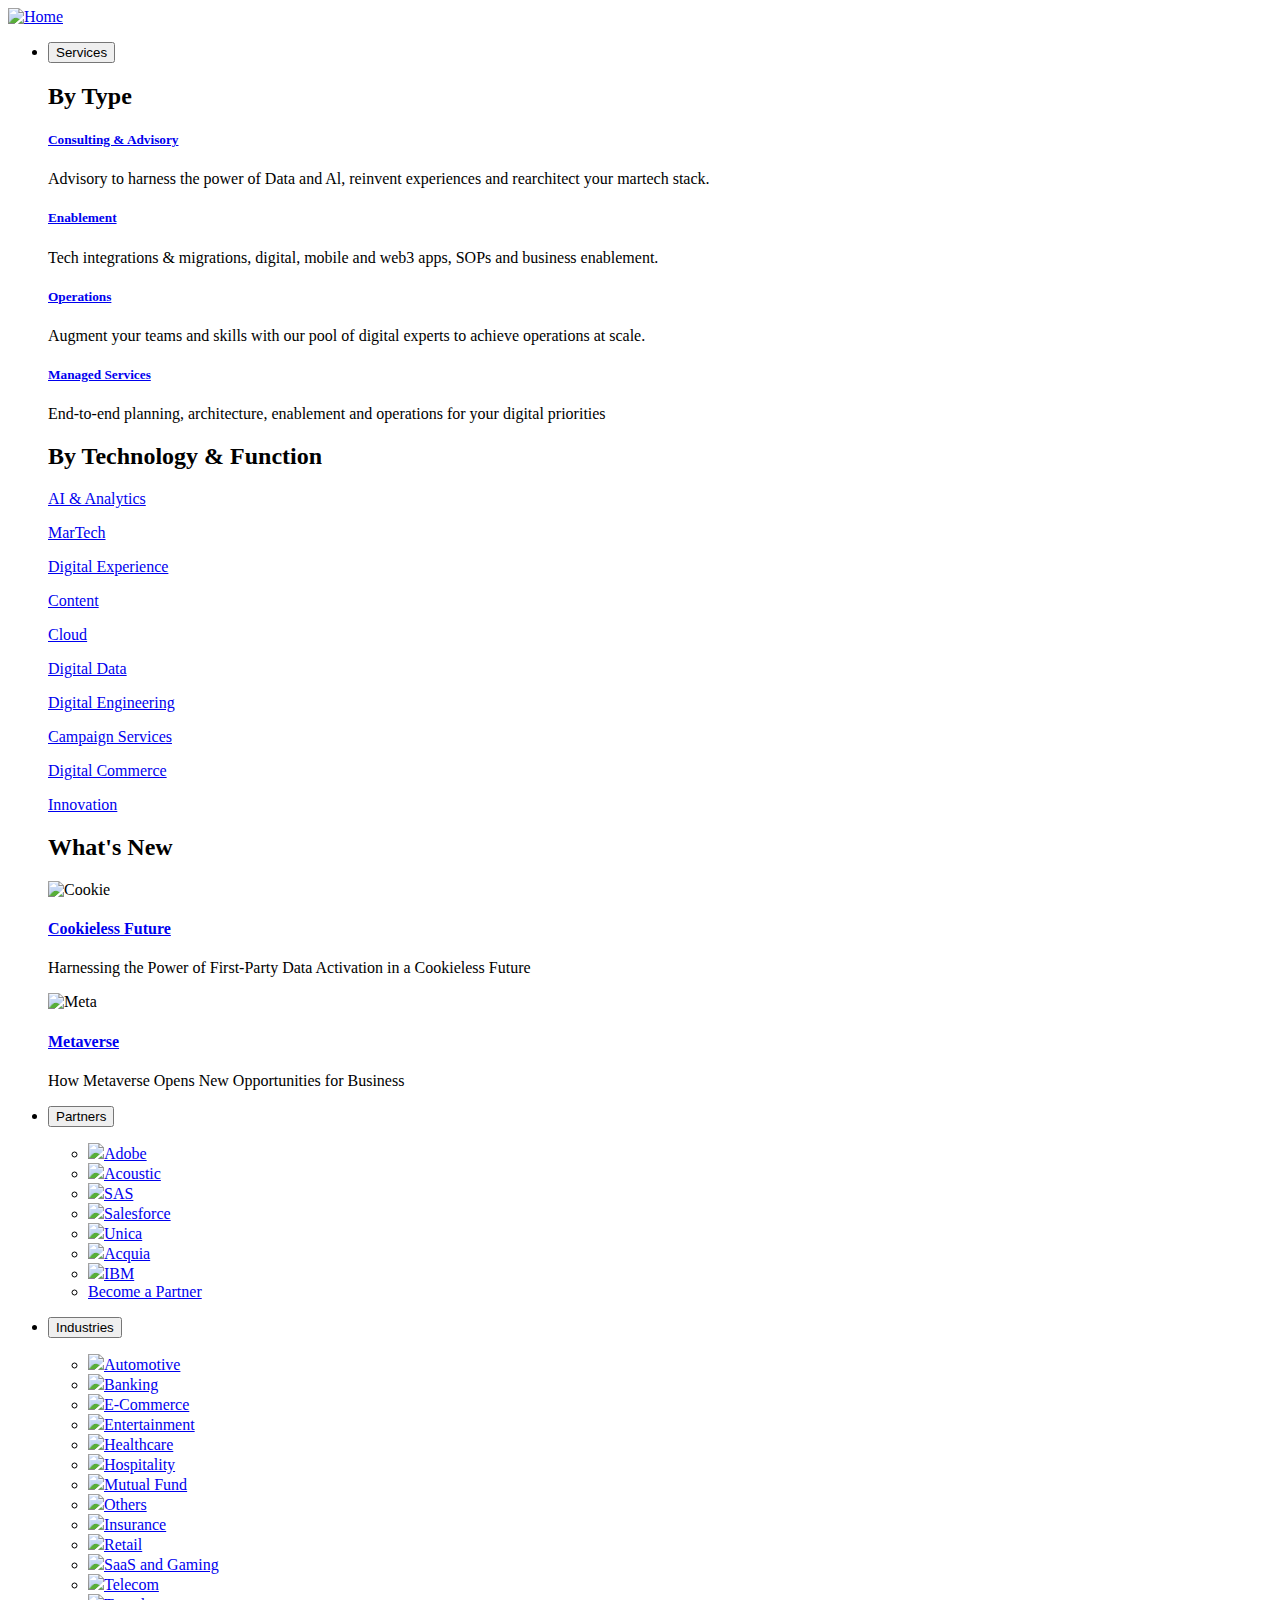
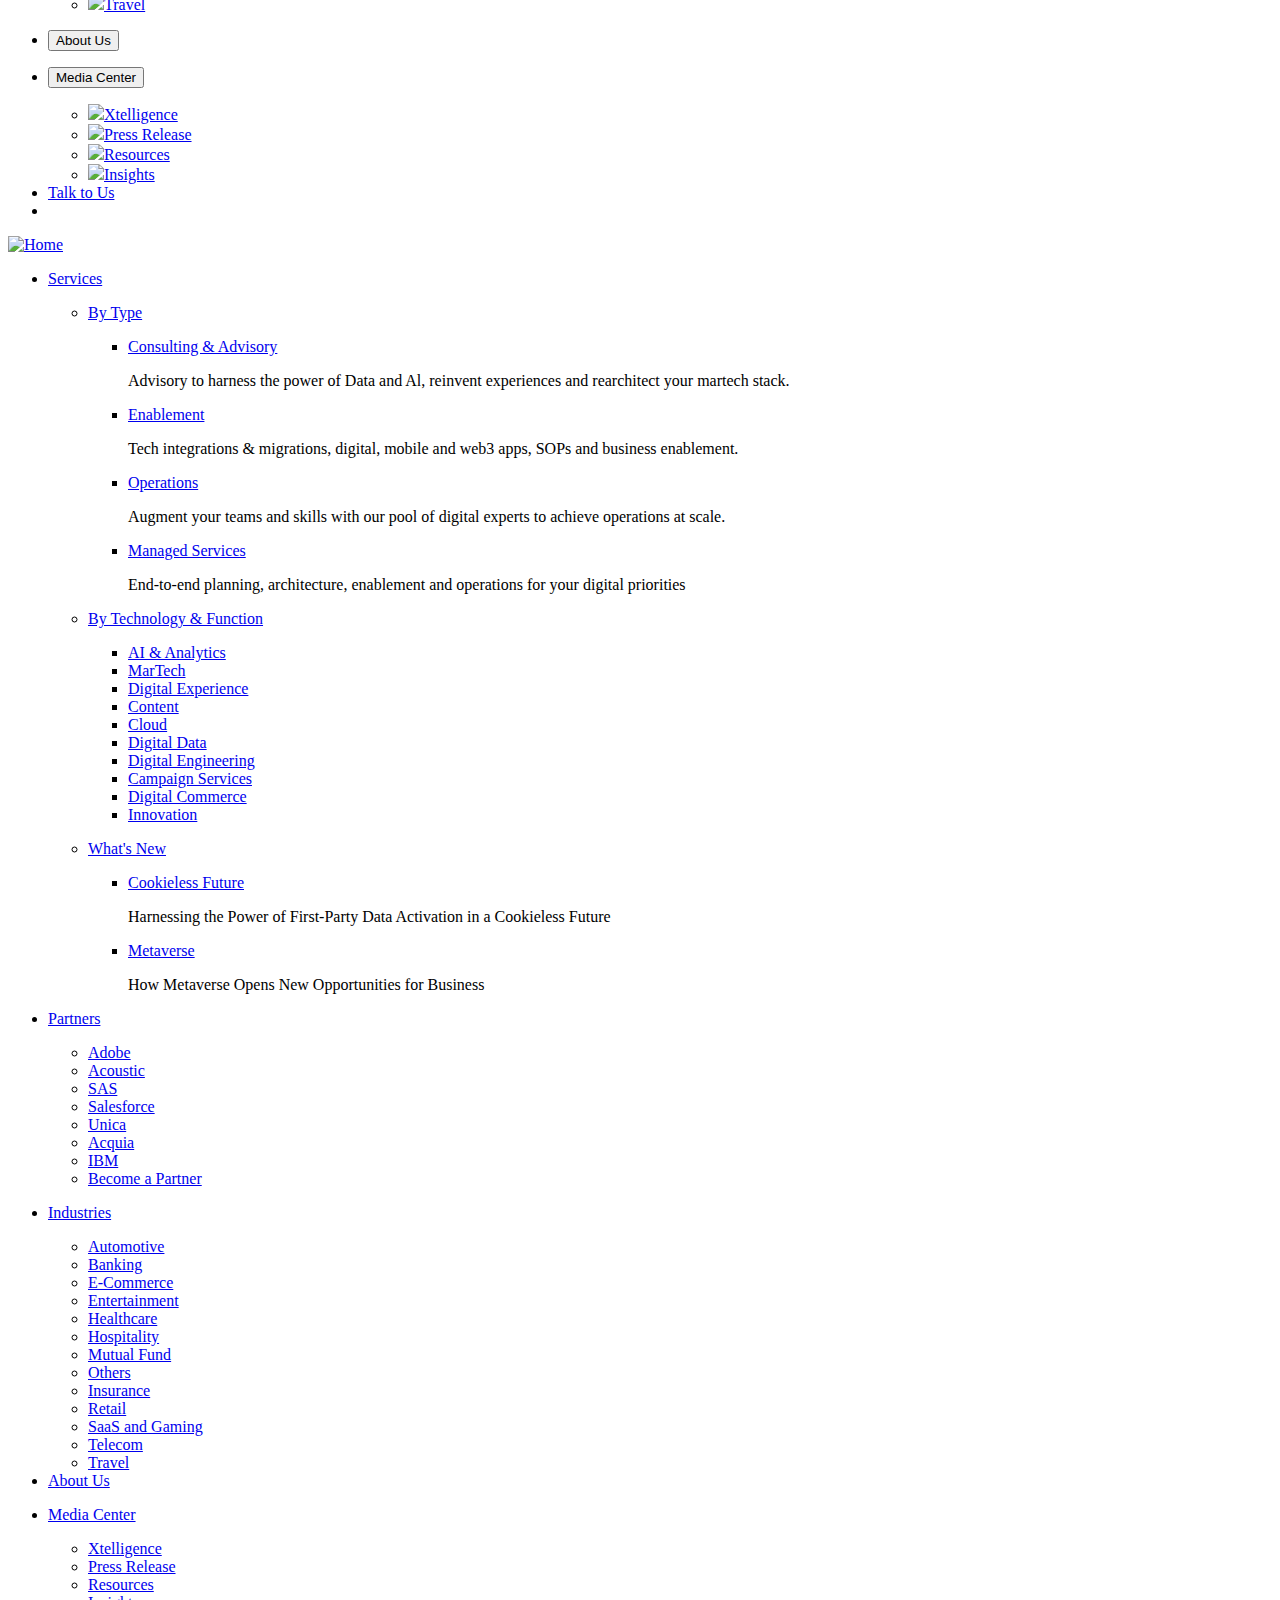
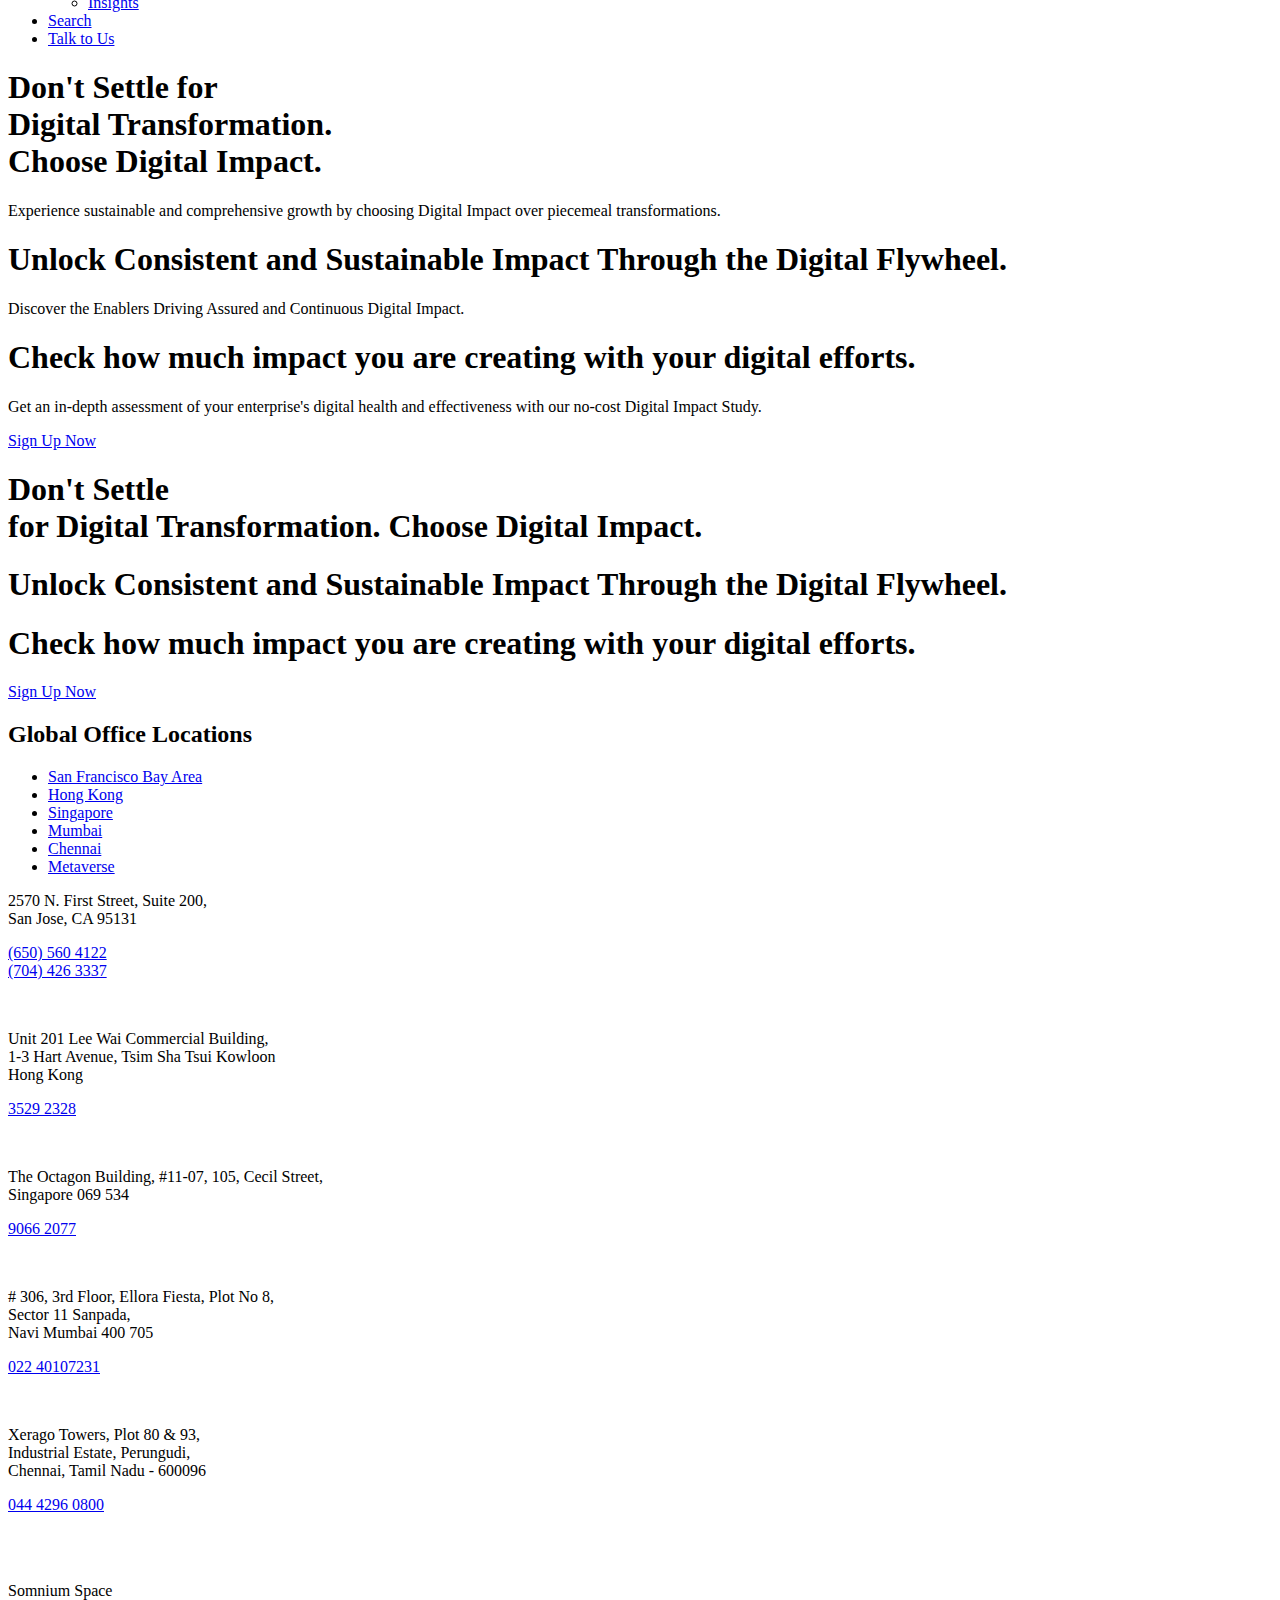
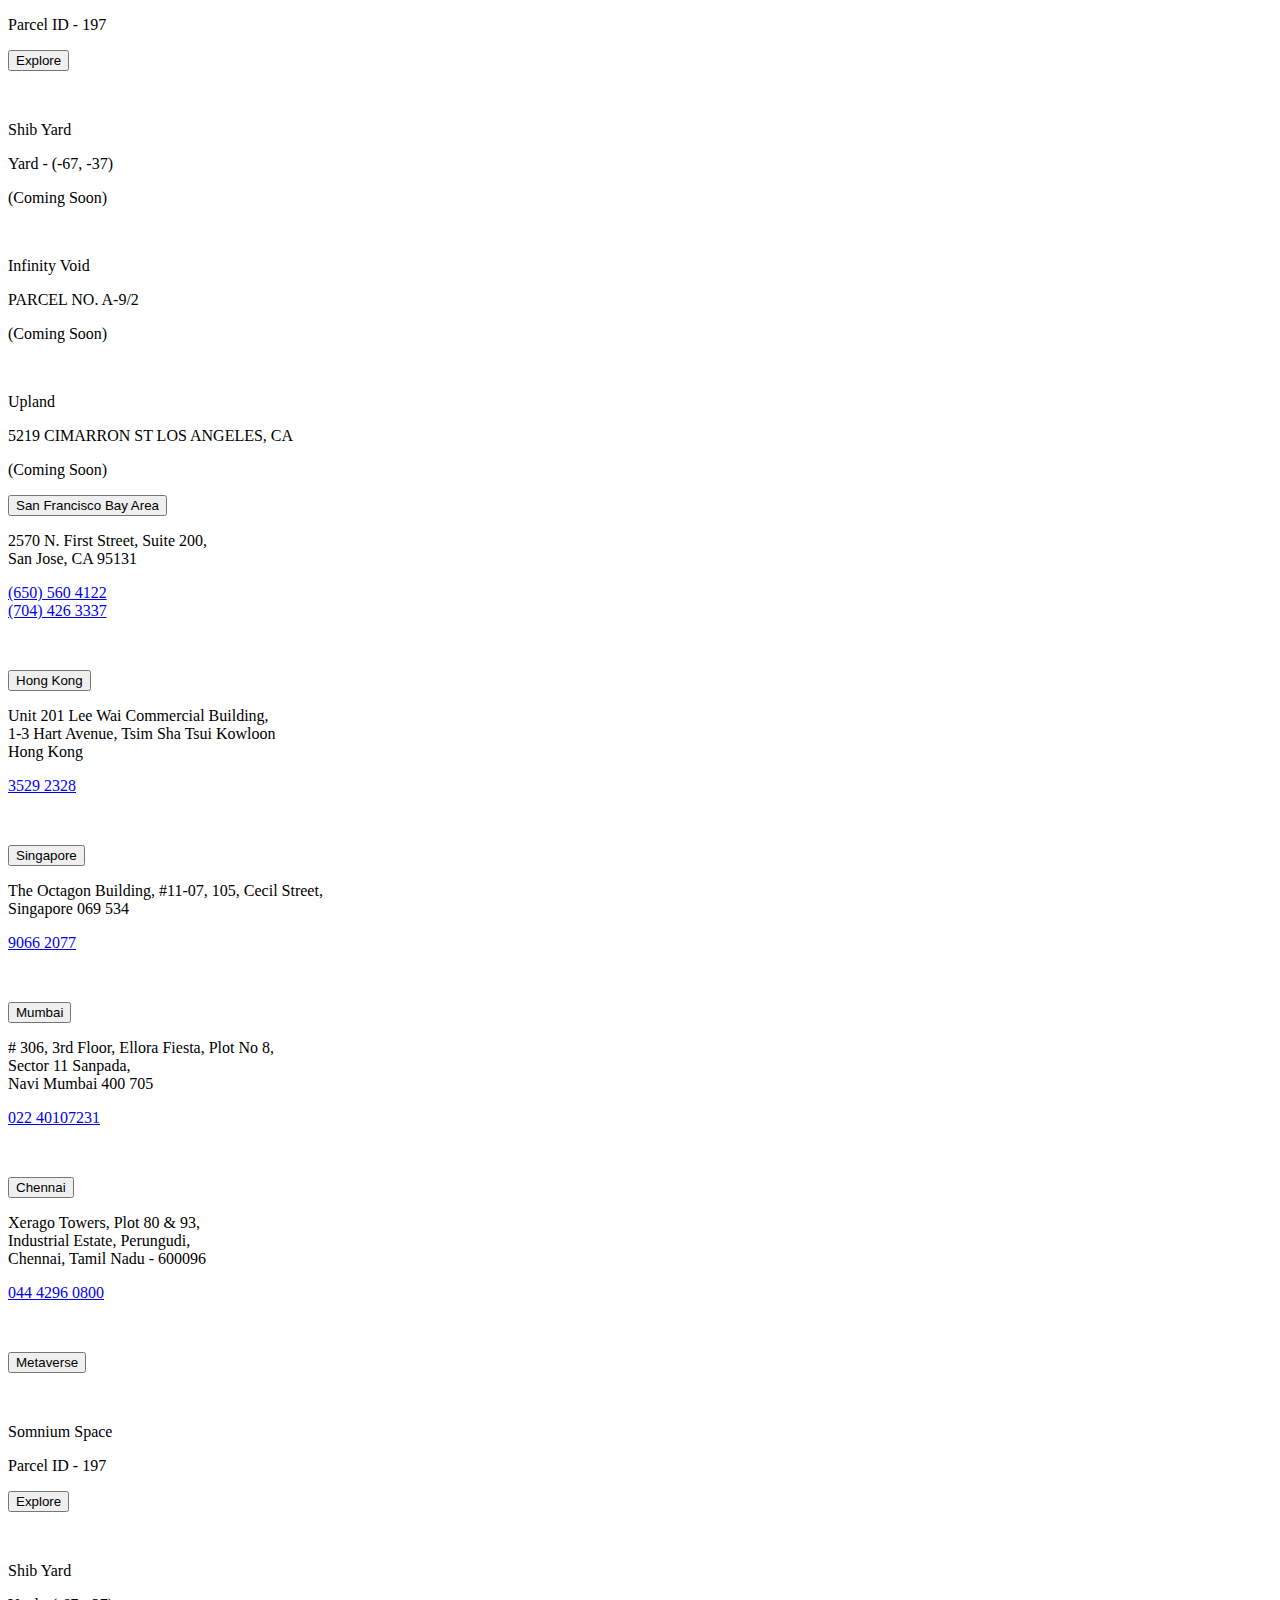
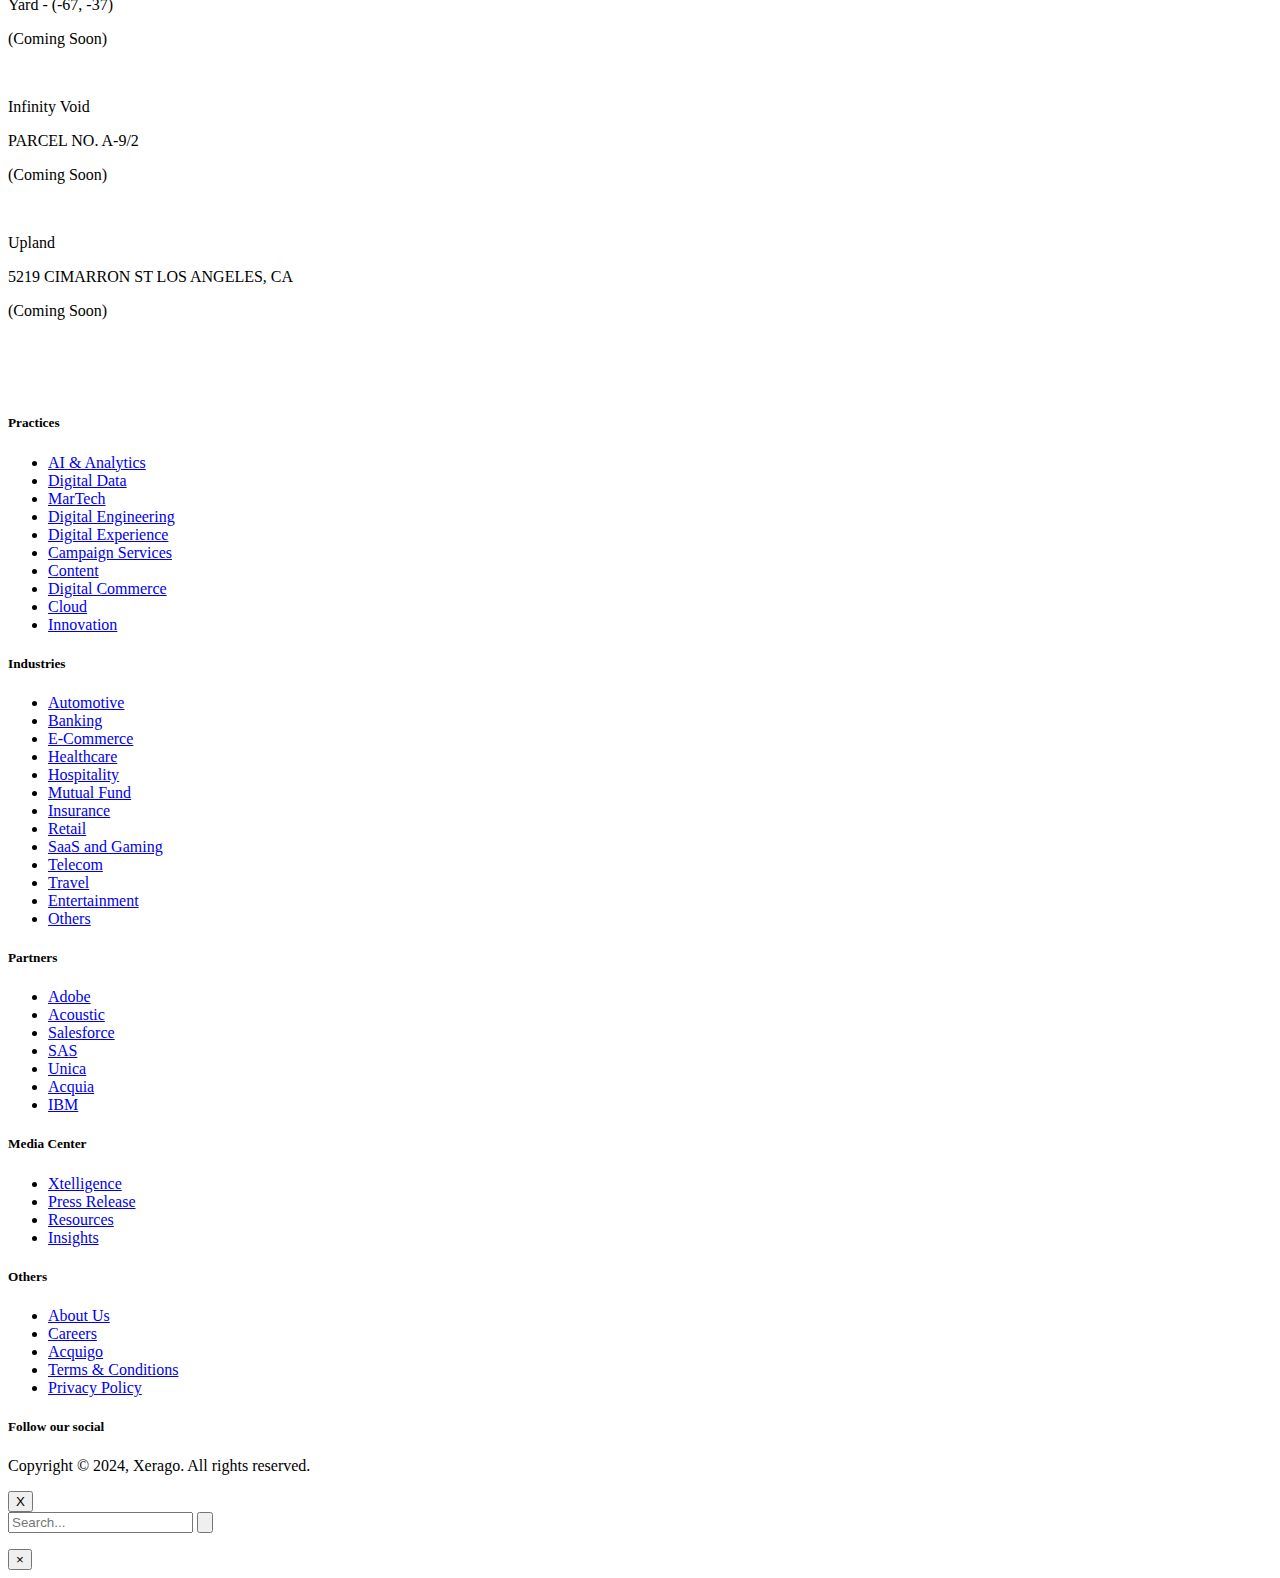
==== index.html @ d881a00b "Add files via upload" ====
<!DOCTYPE html>
<html lang="en" dir="ltr" prefix="content: http://purl.org/rss/1.0/modules/content/  dc: http://purl.org/dc/terms/  foaf: http://xmlns.com/foaf/0.1/  og: http://ogp.me/ns#  rdfs: http://www.w3.org/2000/01/rdf-schema#  schema: http://schema.org/  sioc: http://rdfs.org/sioc/ns#  sioct: http://rdfs.org/sioc/types#  skos: http://www.w3.org/2004/02/skos/core#  xsd: http://www.w3.org/2001/XMLSchema# ">
   <head>
      <link rel="preconnect" href="https://www.xerago.com">
      <link rel="dns-prefetch" href="https://www.xerago.com">
      
      <meta charset="utf-8" />
      <noscript>
         <style>form.antibot * :not(.antibot-message) { display: none !important; }</style>
      </noscript>
      <link rel="canonical" href="https://revamp7-dev.xerago.com/" />
      <meta name="robots" content="noindex, nofollow" />
      <link rel="shortlink" href="https://revamp7-dev.xerago.com/" />
      <meta name="description" content="Xerago is a Digital Impact Consulting &amp; Service provider that helps mid and large-scale enterprises to deliver impact across all digital priorities." />
      <meta name="MobileOptimized" content="width" />
      <meta name="HandheldFriendly" content="true" />
      <meta name="viewport" content="width=device-width, initial-scale=1.0" />
      <link rel="icon" href="/sites/sites7/files/xerago-fav-icon.png" type="image/png" />
      <script>window.a2a_config=window.a2a_config||{};a2a_config.callbacks=[];a2a_config.overlays=[];a2a_config.templates={};</script>
      <title>Xerago | Digital Impact Consulting and Services at Every Dimension</title>
      <link rel="stylesheet" media="all" href="/core/modules/system/css/components/ajax-progress.module.css?shulrr" />
      <link rel="stylesheet" media="all" href="/core/modules/system/css/components/align.module.css?shulrr" />
      <link rel="stylesheet" media="all" href="/core/modules/system/css/components/autocomplete-loading.module.css?shulrr" />
      <link rel="stylesheet" media="all" href="/core/modules/system/css/components/fieldgroup.module.css?shulrr" />
      <link rel="stylesheet" media="all" href="/core/modules/system/css/components/container-inline.module.css?shulrr" />
      <link rel="stylesheet" media="all" href="/core/modules/system/css/components/clearfix.module.css?shulrr" />
      <link rel="stylesheet" media="all" href="/core/modules/system/css/components/details.module.css?shulrr" />
      <link rel="stylesheet" media="all" href="/core/modules/system/css/components/hidden.module.css?shulrr" />
      <link rel="stylesheet" media="all" href="/core/modules/system/css/components/item-list.module.css?shulrr" />
      <link rel="stylesheet" media="all" href="/core/modules/system/css/components/js.module.css?shulrr" />
      <link rel="stylesheet" media="all" href="/core/modules/system/css/components/nowrap.module.css?shulrr" />
      <link rel="stylesheet" media="all" href="/core/modules/system/css/components/position-container.module.css?shulrr" />
      <link rel="stylesheet" media="all" href="/core/modules/system/css/components/progress.module.css?shulrr" />
      <link rel="stylesheet" media="all" href="/core/modules/system/css/components/reset-appearance.module.css?shulrr" />
      <link rel="stylesheet" media="all" href="/core/modules/system/css/components/resize.module.css?shulrr" />
      <link rel="stylesheet" media="all" href="/core/modules/system/css/components/sticky-header.module.css?shulrr" />
      <link rel="stylesheet" media="all" href="/core/modules/system/css/components/system-status-counter.css?shulrr" />
      <link rel="stylesheet" media="all" href="/core/modules/system/css/components/system-status-report-counters.css?shulrr" />
      <link rel="stylesheet" media="all" href="/core/modules/system/css/components/system-status-report-general-info.css?shulrr" />
      <link rel="stylesheet" media="all" href="/core/modules/system/css/components/tabledrag.module.css?shulrr" />
      <link rel="stylesheet" media="all" href="/core/modules/system/css/components/tablesort.module.css?shulrr" />
      <link rel="stylesheet" media="all" href="/core/modules/system/css/components/tree-child.module.css?shulrr" />
      <link rel="stylesheet" media="all" href="/modules/contrib/addtoany/css/addtoany.css?shulrr" />
      <link rel="stylesheet" media="all" href="/sites/sites7/modules/contrib/paragraphs/css/paragraphs.unpublished.css?shulrr" />
      <link rel="stylesheet" media="all" href="/sites/sites7/themes/xerago_theme/css/revamp/bootstrap.css?shulrr" />
      <link rel="stylesheet" media="all" href="/sites/sites7/themes/xerago_theme/css/revamp/swiper.css?shulrr" />
      <link rel="stylesheet" media="all" href="/sites/sites7/themes/xerago_theme/css/easy-autocomplete.min.css?shulrr" />
      <link rel="stylesheet" media="all" href="/sites/sites7/themes/xerago_theme/css/easy-autocomplete.themes.min.css?shulrr" />
      <link rel="stylesheet" media="all" href="/sites/sites7/themes/xerago_theme/css/revamp/font-awesome.css?shulrr" />
      <link rel="stylesheet" media="all" href="/sites/sites7/themes/xerago_theme/css/smartcontent.css?shulrr" />
      <link rel="stylesheet" media="all" href="/sites/sites7/themes/xerago_theme/css/revamp/smartcontentrevamp.css?shulrr" />
      <link rel="stylesheet" media="all" href="/sites/sites7/themes/xerago_theme/css/revamp/base-revamp.css?shulrr" />
      <link rel="stylesheet" media="all" href="/sites/sites7/themes/xerago_theme/css/revamp/custom-revamp.css?shulrr" />
      <link rel="stylesheet" media="all" href="/sites/sites7/themes/xerago_theme/css/custom.css?shulrr" />
      <!-- Google Tag Manager -->
      <!-- <script>(function(w,d,s,l,i){w[l]=w[l]||[];w[l].push({'gtm.start': -->
      <!-- new Date().getTime(),event:'gtm.js'});var f=d.getElementsByTagName(s)[0], -->
      <!-- j=d.createElement(s),dl=l!='dataLayer'?'&l='+l:'';j.async=true;j.src= -->
      <!-- 'https://www.googletagmanager.com/gtm.js?id='+i+dl;f.parentNode.insertBefore(j,f); -->
      <!-- })(window,document,'script','dataLayer','GTM-TWP84B'); -->
      <!-- </script> -->
      <!-- End Google Tag Manager -->
      <script type="text/javascript">
         var ip_address = '10.100.103.64';
         
         function fetchData() {
           var xhr = new XMLHttpRequest();
           xhr.open('GET', 'https://api.iplocation.net/?ip=10.100.103.64', true);
           xhr.onreadystatechange = function () {
               if (xhr.readyState === 4 && xhr.status === 200) {
                   var response = JSON.parse(xhr.responseText);
         
         
                   var country = response.country_name; // Assuming the country name is available in the 'country_name' property of the response object
         
                   var europeCountryArray = ['Albania', 'Andorra', 'Austria', 'Belarus', 'Belgium', 'Bosnia and Herzegovina', 'Bulgaria', 'Croatia', 'Cyprus', 'Czech Republic', 'Denmark', 'Estonia', 'Faroe Islands', 'Finland', 'France', 'Germany', 'Gibraltar', 'Greece', 'Guernsey', 'Hungary', 'Iceland', 'Ireland', 'Isle of Man', 'Italy', 'Jersey', 'Latvia', 'Liechtenstein', 'Lithuania', 'Luxembourg', 'Malta', 'Moldova', 'Monaco', 'Montenegro', 'Netherlands', 'North Macedonia', 'Norway', 'Poland', 'Portugal', 'Romania', 'Russia', 'San Marino', 'Serbia', 'Slovakia', 'Slovenia', 'Spain', 'Svalbard and Jan Mayen', 'Sweden', 'Switzerland', 'Ukraine', 'United Kingdom', 'Vatican City'];
         
                   if (europeCountryArray.includes(country)) {
                       var src = 'https://cdn-cookieyes.com/client_data/5532299f5234244a8bfccaa5/script.js';
                       var id = 'cookieyes';
                       addScript(src, id);
                       function addScript(src, id, callback) {
                           var s = document.createElement('script');
                           s.setAttribute('src', src);
                           s.setAttribute('id', id);
                           s.setAttribute('type', 'text/javascript');
                           document.body.appendChild(s);
                       }
                   }
               }
           };
           xhr.send();
           }
         
           fetchData();
         
         <!-- function bannercookie(ip_address) { -->
         <!-- var xhr1 = new XMLHttpRequest(); -->
         <!-- xhr1.open("GET", "/to-deploy/is_ip_special.php?ip_to_check=" + ip_address, true); -->
         <!-- xhr1.setRequestHeader("Access-Control-Allow-Origin", "*"); -->
         
         <!-- xhr1.onreadystatechange = function() { -->
         <!-- if (xhr1.readyState === XMLHttpRequest.DONE) { -->
         	<!-- if (xhr1.status === 200) { -->
         		<!-- var result1 = JSON.parse(xhr1.responseText); -->
         		<!-- if (result1 === true) { -->
         			<!-- document.getElementById('home_banner').style.backgroundImage="url(/sites/sites7/files/2023-04/hospital_banner.jpg)"; -->
         		<!-- } else { -->
         			<!-- document.getElementById('home_banner').style.backgroundImage="url(/sites/sites7/themes/xerago_theme/images/homepage-revamp-banner.jpg)"; -->
         		<!-- } -->
         	<!-- } else { -->
         		<!-- document.getElementById('home_banner').style.backgroundImage="url(/sites/sites7/themes/xerago_theme/images/homepage-revamp-banner.jpg)"; -->
         	<!-- } -->
         <!-- } -->
         <!-- }; -->
         
         <!-- xhr1.send(); -->
         <!-- } -->
         
         <!-- bannercookie(ip_address); -->
      </script>
      <!-- <script src="/sites/sites7/themes/xerago_theme/js/DiscoverSDK_local.js"></script>-->
      <script type="text/javascript" src="/sites/sites7/modules/contrib/seckit/js/seckit.document_write.js"></script>
      <link type="text/css" rel="stylesheet" id="seckit-clickjacking-no-body" media="all" href="/sites/sites7/modules/contrib/seckit/css/seckit.no_body.css" />
      <!-- stop SecKit protection -->
      <noscript>
         <link type="text/css" rel="stylesheet" id="seckit-clickjacking-noscript-tag" media="all" href="/sites/sites7/modules/contrib/seckit/css/seckit.noscript_tag.css" />
         <div id="seckit-noscript-tag">
            Sorry, you need to enable JavaScript to visit this website.
         </div>
      </noscript>
	  <style>
	  .content-header.clearfix{position:sticky !important;}
	  
	  </style>
   </head>
   <body class="s7-revamp path-node-572 path-frontpage page-node-type-home-page-2023" id="revamp-page">
      <!--<div id="page-loader">
         <img src="/sites/sites7/themes/xerago_theme/images/page-loader.gif" alt="Loading..." />
         </div>-->
      <!-- Google Tag Manager (noscript) -->
      <noscript><iframe src="https://www.googletagmanager.com/ns.html?id=GTM-TWP84B" height="0" width="0" style="display:none;visibility:hidden"></iframe></noscript>
      <!-- End Google Tag Manager (noscript) -->
      <div class="dialog-off-canvas-main-canvas" data-off-canvas-main-canvas>
      <header class="content-header clearfix">
         <!-- <div class="layout-container">
            <div>
               <div class="search-block-form" data-drupal-selector="search-block-form" id="block-xerago-theme-search-form-wide" role="search">
                  <form action="/search/node" method="get" id="search-block-form" accept-charset="UTF-8">
                     <div class="js-form-item form-item js-form-type-search form-item-keys js-form-item-keys form-no-label">
                        <label for="edit-keys--2" class="visually-hidden">Search</label>
                        <input title="Enter the terms you wish to search for." data-drupal-selector="edit-keys" type="search" id="edit-keys--2" name="keys" value="" size="15" maxlength="128" class="form-search" />
                     </div>
                     <div data-drupal-selector="edit-actions" class="form-actions js-form-wrapper form-wrapper" id="edit-actions--2"><input data-drupal-selector="edit-submit" type="submit" id="edit-submit" value="Search" class="button js-form-submit form-submit" /></div>
                  </form>
               </div>
            </div>
         </div> -->
         <div class="logo-sec">
            <div class="logo-img-sec">
               <div>
                  <div id="block-xerago-theme-site-branding">
                     <a href="/" rel="home">
                     <img src="sites/sites7/files/xerago-desk2x.png" alt="Home" />
                     </a>
                  </div>
               </div>
            </div>
         </div>
         <div class="menu-sec">
            <div>
               <div id="block-headermenu">
                  <div>
                     <div class="menu">
                        <div class="desktop-menu" id="new-menu">
                           <ul>
                              <li class="firstlevelli main-solution arrow">
                                 <div class="dropdown solution">
                                    <p><button class="btn dropdown-toggle solution" aria-expanded="false" aria-haspopup="true" data-faitracker-form-bind="true" data-toggle="dropdown1" id="dropdownMenuButton" type="button">Services</button></p>
                                    <div class="dropdown-menu solution" aria-labelledby="dropdownMenuButton">
                                       <div class="marfdcontainer">
                                          <div class="marfdcolumn psize">
                                             <h2 class="htwofontsize"><span class="border-bottonline">By Type</span></h2>
                                             <h5 class="hfoursize"><a href="/consulting-and-advisory">Consulting &amp; Advisory</a></h5>
                                             <p class="ptagsize">Advisory to harness the power of Data and Al, reinvent experiences and rearchitect your martech stack.</p>
                                             <h5 class="hfoursize"><a href="/enablement">Enablement</a></h5>
                                             <p class="ptagsize">Tech integrations &amp; migrations, digital, mobile and web3 apps, SOPs and business enablement.</p>
                                             <h5 class="hfoursize"><a href="/operations">Operations</a></h5>
                                             <p class="ptagsize">Augment your teams and skills with our pool of digital experts to achieve operations at scale.</p>
                                             <h5 class="hfoursize"><a href="/managed-services">Managed Services</a></h5>
                                             <p class="ptagsize">End-to-end planning, architecture, enablement and operations for your digital priorities</p>
                                          </div>
                                          <div class="marfdcolumn psize">
                                             <h2 class="htwofontsize"><span class="border-bottonline">By Technology &amp; Function</span></h2>
                                             <div class="marfdulcls">
                                                <div>
                                                   <p class="ptagsize"><a href="/ai-analytics">AI &amp; Analytics</a></p>
                                                   <p class="ptagsize"><a href="/martech-services">MarTech</a></p>
                                                   <p class="ptagsize"><a href="/digital-experience">Digital Experience</a></p>
                                                   <p class="ptagsize"><a href="/content">Content</a></p>
                                                   <p class="ptagsize"><a href="/cloud">Cloud</a></p>
                                                </div>
                                                <div>
                                                   <p class="ptagsize"><a href="/digital-data">Digital Data</a><br /> </p>
                                                   <p class="ptagsize"><a href="/digital-engineering">Digital Engineering</a></p>
                                                   <p class="ptagsize"><a href="/campaign-services">Campaign Services</a></p>
                                                   <p class="ptagsize"><a href="/digital-commerce">Digital Commerce</a></p>
                                                   <p class="ptagsize"><a href="/innovation">Innovation</a></p>
                                                </div>
                                             </div>
                                          </div>
                                          <div class="marfdcolumn psize">
                                             <h2 class="htwofontsize"><span class="border-bottonline">What's New</span></h2>
                                             <div class="marfdbox">
                                                <img class="marfdimg" src="/sites/sites6/files/2024-03/Cookie.png" alt="Cookie" />
                                                <div class="marfdcontent-bx">
                                                   <h4 class="hfoursize"><a href="/first-Party-data">Cookieless Future</a></h4>
                                                   <p class="ptagsize">Harnessing the Power of First-Party Data Activation in a Cookieless Future</p>
                                                </div>
                                             </div>
                                             <div class="marfdbox-tw">
                                                <img class="marfdimg" src="/sites/sites6/files/2024-03/meta.png" alt="Meta" />
                                                <div class="marfdcontent-bx-tw">
                                                   <h4 class="hfoursize"><a href="/xtelligence/metaverse-oppurtunties-for-business">Metaverse</a></h4>
                                                   <p class="ptagsize">How Metaverse Opens New Opportunities for Business</p>
                                                </div>
                                             </div>
                                          </div>
                                       </div>
                                    </div>
                                 </div>
                              </li>
                              <li class="firstlevelli arrow partner-link">
                                 <div class="dropdown partner">
                                    <p><button class="btn dropdown-toggle partner" aria-expanded="false" aria-haspopup="true" data-faitracker-form-bind="true" data-toggle="dropdown2" id="dropdownMenuButton" type="button">Partners</button></p>
                                    <div class="dropdown-menu partner" aria-labelledby="dropdownMenuButton">
                                       <div class="ul-wrap">
                                          <ul>
                                             <li><img src="/sites/sites6/themes/xerago_theme/images/adobe.png" /><a href="/partners/adobe">Adobe</a></li>
                                             <li><img src="/sites/sites6/themes/xerago_theme/images/acoustic.png" /><a href="/partners/acoustic">Acoustic</a></li>
                                             <li><img src="/sites/sites6/themes/xerago_theme/images/sas.png" /><a href="/partners/sas">SAS</a></li>
                                             <li><img src="/sites/sites6/themes/xerago_theme/images/salesforce-marketing-cloud.png" /><a href="/partners/salesforce">Salesforce</a></li>
                                             <li><img src="/sites/sites6/themes/xerago_theme/images/unica.png" /><a href="/partners/unica">Unica</a></li>
                                             <li><img src="/sites/sites6/themes/xerago_theme/images/acquia/acquia-menu.png" /><a href="/partners/acquia">Acquia</a></li>
                                             <li><img src="/sites/sites6/themes/xerago_theme/images/ibm/ibm-menu.png" /><a href="/partners/IBM">IBM</a></li>
                                             <li class="partner-with-us-btn"><a href="/partner-with-us/">Become a Partner</a></li>
                                          </ul>
                                       </div>
                                    </div>
                                 </div>
                              </li>
                              <li class="firstlevelli arrow industries-link">
                                 <div class="dropdown industries">
                                    <p><button class="btn dropdown-toggle industries" aria-expanded="false" aria-haspopup="true" data-faitracker-form-bind="true" data-toggle="dropdown3" id="dropdownMenuButton" type="button">Industries</button></p>
                                    <div class="dropdown-menu industries" aria-labelledby="dropdownMenuButton">
                                       <div class="ul-wrap">
                                          <ul>
                                             <li><img src="/sites/sites6/themes/xerago_theme/images/dm/ind-1.png" /><a href="/industries/automotive">Automotive</a></li>
                                             <li><img src="/sites/sites6/themes/xerago_theme/images/dm/ind-2.png" /><a href="/industries/banking">Banking</a></li>
                                             <li><img src="/sites/sites6/themes/xerago_theme/images/dm/ind-3.png" /><a href="/industries/e-commerce">E-Commerce</a></li>
                                             <li><img src="/sites/sites6/themes/xerago_theme/images/dm/ott.png" /><a href="/industries/entertainment">Entertainment</a></li>
                                             <li><img src="/sites/sites6/themes/xerago_theme/images/dm/ind-4.png" /><a href="/industries/healthcare">Healthcare</a></li>
                                             <li><img src="/sites/sites6/themes/xerago_theme/images/dm/ind-5.png" /><a href="/industries/hospitality">Hospitality</a></li>
                                             <li><img src="/sites/sites6/themes/xerago_theme/images/dm/Mutual-Funds-Logo.png" /><a href="/industries/mutual-funds">Mutual Fund</a></li>
                                             <li><img src="/sites/sites6/themes/xerago_theme/images/dm/others-ind.png" /><a href="/industries/others">Others</a></li>
                                             <li><img src="/sites/sites6/themes/xerago_theme/images/dm/ind-6.png" /><a href="/industries/insurance">Insurance</a></li>
                                             <li><img src="/sites/sites6/themes/xerago_theme/images/dm/ind-7.png" /><a href="/industries/retail">Retail</a></li>
                                             <li><img src="/sites/sites6/themes/xerago_theme/images/dm/ind-8.png" /><a href="/industries/saas-and-gaming">SaaS and Gaming</a></li>
                                             <li><img src="/sites/sites6/themes/xerago_theme/images/dm/ind-9.png" /><a href="/industries/telecom">Telecom</a></li>
                                             <li><img src="/sites/sites6/themes/xerago_theme/images/dm/ind-10.png" /><a href="/industries/travel">Travel</a></li>
                                          </ul>
                                       </div>
                                    </div>
                                 </div>
                              </li>
                              <li class="firstlevelli about-us-link">
                                 <div class="dropdown">
                                    <p><button class="btn" aria-expanded="false" aria-haspopup="true" data-faitracker-form-bind="true" data-toggle="dropdown3" id="dropdownMenuButton" type="button">About Us</button></p>
                                 </div>
                              </li>
                              <li class="firstlevelli arrow media-link">
                                 <div class="dropdown medialink-menu">
                                    <p><button class="btn dropdown-toggle medialink-menu" aria-expanded="false" aria-haspopup="true" data-faitracker-form-bind="true" data-toggle="dropdown4" id="dropdownMenuButton" type="button">Media Center</button></p>
                                    <div class="dropdown-menu medialink-menu" aria-labelledby="dropdownMenuButton">
                                       <div class="ul-wrap">
                                          <ul>
                                             <li><img src="/sites/sites6/themes/xerago_theme/images/dm/xtelligence.png" /><a href="/xtelligence/" target="_blank">Xtelligence</a></li>
                                             <li><img src="/sites/sites6/themes/xerago_theme/images/dm/pressRelease.png" /><a href="/press-release">Press Release</a></li>
                                             <li><img src="/sites/sites6/themes/xerago_theme/images/dm/resources.png" /><a href="/resources">Resources</a></li>
                                             <li><img src="/sites/sites7/files/2024-07/insights-menu-icon.png" /><a href="/insights" target="_blank">Insights</a></li>
                                          </ul>
                                       </div>
                                    </div>
                                 </div>
                              </li>
                              <li class="firstlevelli talktous"><a href="/lets-talk">Talk to Us</a></li>
                              <li class=" search"> </li>
                           </ul>
                        </div>
                        <div class="nav-icon"><a class="nav-icon-box" href="javascript:void(0)"><span><strong style="display:none;">test</strong></span> <span><strong style="display:none;">test</strong></span> <span><strong style="display:none;">test</strong></span></a></div>
                        <div class="mobile-menu-static menu">
                           <div class="header-logo-mob">
                              <div class="close-btn-mobile"> </div>
                              <div class="logo-sec" id="logo-xo">
                                 <div class="logo-img-sec">
                                    <div>
                                       <div id="block-xerago-theme-site-branding"><a href="#" rel="home"><img src="/sites/sites6/files/xerago-desk2x.png" alt="Home" /></a></div>
                                    </div>
                                 </div>
                              </div>
                           </div>
                           <ul>
                              <li class="main-solution mob-solution">
                                 <p><a href="javascript:void(0)" target="_self">Services</a></p>
                                 <div class="mobile-submenu solution-submenu">
                                    <ul>
                                       <li class="main-bytype mob-bytype sub-mob-type">
                                          <p><a class="sub-arrow" href="javascript:void(0)" target="_self">By Type</a></p>
                                          <div class="mobile-submenu bytype-submenu">
                                             <ul>
                                                <li>
                                                   <div class="boxp">
                                                      <p><a href="/consulting-and-advisory" id="dropdown_link_list">Consulting &amp; Advisory</a></p>
                                                      <p id="dropdown_link_list_p">Advisory to harness the power of Data and Al, reinvent experiences and rearchitect your martech stack.</p>
                                                   </div>
                                                </li>
                                                <li>
                                                   <div class="boxp">
                                                      <p><a href="/enablement" id="dropdown_link_list">Enablement</a></p>
                                                      <p id="dropdown_link_list_p">Tech integrations &amp; migrations, digital, mobile and web3 apps, SOPs and business enablement.</p>
                                                   </div>
                                                </li>
                                                <li>
                                                   <div class="boxp">
                                                      <p><a href="/operations" id="dropdown_link_list">Operations</a></p>
                                                      <p id="dropdown_link_list_p">Augment your teams and skills with our pool of digital experts to achieve operations at scale.</p>
                                                   </div>
                                                </li>
                                                <li>
                                                   <div class="boxp">
                                                      <p><a href="/managed-services" id="dropdown_link_list">Managed Services</a></p>
                                                      <p id="dropdown_link_list_p">End-to-end planning, architecture, enablement and operations for your digital priorities</p>
                                                   </div>
                                                </li>
                                             </ul>
                                          </div>
                                       </li>
                                       <li class="main-tech mob-tech sub-mob-type">
                                          <p><a class="sub-arrow" href="javascript:void(0)" target="_self">By Technology &amp; Function</a></p>
                                          <div class="mobile-submenu tech-submenu">
                                             <ul>
                                                <li><a href="/ai-analytics" id="dropdown_link_list">AI &amp; Analytics</a></li>
                                                <li><a href="/martech-services" id="dropdown_link_list">MarTech</a></li>
                                                <li><a href="/digital-experience" id="dropdown_link_list">Digital Experience</a></li>
                                                <li><a href="/content" id="dropdown_link_list">Content</a></li>
                                                <li><a href="/cloud" id="dropdown_link_list">Cloud</a></li>
                                                <li><a href="/digital-data" id="dropdown_link_list">Digital Data</a></li>
                                                <li><a href="/digital-engineering" id="dropdown_link_list">Digital Engineering</a></li>
                                                <li><a href="/campaign-services" id="dropdown_link_list">Campaign Services</a></li>
                                                <li><a href="/digital-commerce" id="dropdown_link_list">Digital Commerce</a></li>
                                                <li><a href="/innovation" id="dropdown_link_list">Innovation</a></li>
                                             </ul>
                                          </div>
                                       </li>
                                       <li class="main-whatsnew mob-whatsnew sub-mob-type">
                                          <p><a class="sub-arrow" href="javascript:void(0)" target="_self">What's New</a></p>
                                          <div class="mobile-submenu whatnwew-submenu">
                                             <ul>
                                                <li>
                                                   <div class="boxp">
                                                      <p><a href="/first-Party-data" id="dropdown_link_list">Cookieless Future</a></p>
                                                      <p id="dropdown_link_list_p">Harnessing the Power of First-Party Data Activation in a Cookieless Future</p>
                                                   </div>
                                                </li>
                                                <li>
                                                   <div class="boxp">
                                                      <p><a href="/xtelligence/metaverse-oppurtunties-for-business" id="dropdown_link_list">Metaverse</a></p>
                                                      <p id="dropdown_link_list_p">How Metaverse Opens New Opportunities for Business</p>
                                                   </div>
                                                </li>
                                             </ul>
                                          </div>
                                       </li>
                                    </ul>
                                 </div>
                              </li>
                              <li class="partner-link mob-partner">
                                 <p><a href="javascript:void(0)">Partners</a></p>
                                 <div class="mobile-submenu partner-submenu">
                                    <ul>
                                       <li><a href="/partners/adobe">Adobe</a></li>
                                       <li><a href="/partners/acoustic">Acoustic</a></li>
                                       <li><a href="/partners/sas">SAS</a></li>
                                       <li><a href="/partners/salesforce">Salesforce</a></li>
                                       <li><a href="/partners/unica">Unica</a></li>
                                       <li><a href="/partners/acquia">Acquia</a></li>
                                       <li><a href="/partners/IBM">IBM</a></li>
                                       <li class="partner-with-us-btn"><a href="/partner-with-us/">Become a Partner</a></li>
                                    </ul>
                                 </div>
                              </li>
                              <li class="industries-link">
                                 <p><a href="javascript:void(0)">Industries</a></p>
                                 <div class="mobile-submenu">
                                    <ul>
                                       <li><a href="/industries/automotive">Automotive</a></li>
                                       <li><a href="/industries/banking">Banking</a></li>
                                       <li><a href="/industries/e-commerce">E-Commerce</a></li>
                                       <li><a href="/industries/entertainment">Entertainment</a></li>
                                       <li><a href="/industries/healthcare">Healthcare</a></li>
                                       <li><a href="/industries/hospitality">Hospitality</a></li>
                                       <li><a href="/industries/mutual-funds">Mutual Fund</a></li>
                                       <li><a href="/industries/others">Others</a></li>
                                       <li><a href="/industries/insurance">Insurance</a></li>
                                       <li><a href="/industries/retail">Retail</a></li>
                                       <li><a href="/industries/saas-and-gaming">SaaS and Gaming</a></li>
                                       <li><a href="/industries/telecom">Telecom</a></li>
                                       <li><a href="/industries/travel">Travel</a></li>
                                    </ul>
                                 </div>
                              </li>
                              <li class="about-us-link"><a href="/about-us">About Us</a></li>
                              <li class="media-link media-mob">
                                 <p><a href="javascript:void(0)">Media Center</a></p>
                                 <div class="mobile-submenu">
                                    <ul>
                                       <li><a href="/xtelligence/">Xtelligence</a></li>
                                       <li><a href="/press-release">Press Release</a></li>
                                       <li><a href="/resources">Resources</a></li>
                                       <li><a href="/insights">Insights</a></li>
                                    </ul>
                                 </div>
                              </li>
                              <li class="search-mobile search"><a href="/lets-talk">Search</a></li>
                              <li class="talktous"><a href="/lets-talk">Talk to Us</a></li>
                           </ul>
                        </div>
                     </div>
                     
                      
                  </div>
               </div>
            </div>
         </div>
      </header>
      <div class="layout-container">
         <main class="page-content clearfix" role="main">
            <div class="visually-hidden"><a id="main-content" tabindex="-1"></a></div>
            <div>
               <div data-drupal-messages-fallback class="hidden"></div>
               <div id="block-industriesserved">
                  <div>
                     <div aria-hidden="true" class="industries-served modal fade" id="industries-served-new" style="display: none;">
                        <div class="modal-dialog">
                           <div class="modal-content modal-dialog-centered">
                              <div class="modal-header"><button class="close ind" data-dismiss="modal" type="button"></button></div>
                              <div class="modal-body">
                                 <div class="saas-content">
                                    <h2 class="industries-popup-heading">Xerago’s benefits promise for SaaS and Gaming Companies.</h2>
                                    <div class="row">
                                       <div class="col-lg-6 col-md-6 col-xs-12 col-sm-12">
                                          <ul class="industries-popup-tick">
                                             <li>Continuously increase Annual Recurring Revenue</li>
                                             <li>Maximize daily, weekly and monthly active users</li>
                                             <li>Influence dormant users to actively use the platform</li>
                                             <li>Cross-sell games and products to existing users</li>
                                          </ul>
                                       </div>
                                       <div class="col-lg-6 col-md-6 col-xs-12 col-sm-12">
                                          <ul class="industries-popup-tick">
                                             <li>Continuously sell high value products to existing users</li>
                                             <li>Significantly improve satisfaction of each user</li>
                                             <li>Deepen user loyalty</li>
                                             <li>Maximize number of referrals</li>
                                          </ul>
                                       </div>
                                    </div>
                                 </div>
                                 <div class="travel-content">
                                    <h2 class="industries-popup-heading">Xerago’s benefits promise for Travel companies.</h2>
                                    <div class="row">
                                       <div class="col-lg-6 col-md-6 col-xs-12 col-sm-12">
                                          <ul class="industries-popup-tick">
                                             <li>Continuously acquire new travelers</li>
                                             <li>Influence travelers to take up offseason travel</li>
                                             <li>Deepen traveler engagement and drive feedback</li>
                                             <li>Get travelers to upgrade to premium offerings</li>
                                          </ul>
                                       </div>
                                       <div class="col-lg-6 col-md-6 col-xs-12 col-sm-12">
                                          <ul class="industries-popup-tick">
                                             <li>Cross-sell all travel related service to every traveler</li>
                                             <li>Inflate levels of traveler satisfaction</li>
                                             <li>Continuously strengthen customer loyalty</li>
                                             <li>Motivate each traveler to increase referrals</li>
                                          </ul>
                                       </div>
                                    </div>
                                 </div>
                                 <div class="automotive-content">
                                    <h2 class="industries-popup-heading">Xerago’s benefits promise for Automotive companies.</h2>
                                    <div class="row">
                                       <div class="col-lg-6 col-md-6 col-xs-12 col-sm-12">
                                          <ul class="industries-popup-tick">
                                             <li>Influence prospective car buyers to register for test drive frequently</li>
                                             <li>Get more customers to buy a car</li>
                                             <li>Get customers to increase frequency of accessories purchase</li>
                                             <li>Up-sell all car related products and services to each buyer</li>
                                          </ul>
                                       </div>
                                       <div class="col-lg-6 col-md-6 col-xs-12 col-sm-12">
                                          <ul class="industries-popup-tick">
                                             <li>Increase satisfaction of each car buyer</li>
                                             <li>Get each car buyer to maximize number of referrals</li>
                                             <li>Deepen customer loyalty</li>
                                             <li>Continuously deepen distributor satisfaction</li>
                                          </ul>
                                       </div>
                                    </div>
                                 </div>
                                 <div class="banking-content">
                                    <h2 class="industries-popup-heading">Xerago’s benefits promise for Banks.</h2>
                                    <div class="row">
                                       <div class="col-lg-6 col-md-6 col-xs-12 col-sm-12">
                                          <ul class="industries-popup-tick">
                                             <li>Increase product holding ratio</li>
                                             <li>Get customers to continuously grow account balances</li>
                                             <li>Influence each card-holder to swipe more frequently</li>
                                             <li>Get each swipe to increase in value</li>
                                          </ul>
                                       </div>
                                       <div class="col-lg-6 col-md-6 col-xs-12 col-sm-12">
                                          <ul class="industries-popup-tick">
                                             <li>Upsize every customer relationship</li>
                                             <li>Continuously deepen engagement with each customer</li>
                                             <li>Maximize customer referrals</li>
                                             <li>Continuously deepen customer loyalty</li>
                                          </ul>
                                       </div>
                                    </div>
                                 </div>
                                 <div class="commerce-content">
                                    <h2 class="industries-popup-heading">Xerago’s benefits promise for E-commerce brands.</h2>
                                    <div class="row">
                                       <div class="col-lg-6 col-md-6 col-xs-12 col-sm-12">
                                          <ul class="industries-popup-tick">
                                             <li>Continuously reduce the cart abandonment</li>
                                             <li>Continuously influence one-off purchasers to make repeat purchases</li>
                                             <li>Influence customers to purchase more frequently</li>
                                             <li>Maximize basket value of each customer</li>
                                          </ul>
                                       </div>
                                       <div class="col-lg-6 col-md-6 col-xs-12 col-sm-12">
                                          <ul class="industries-popup-tick">
                                             <li>Influence dormant customers to transact actively</li>
                                             <li>Significantly improve satisfaction of each customer</li>
                                             <li>Maximize adoption of loyalty program and premium subscriptions</li>
                                             <li>Maximize number of referral purchases</li>
                                          </ul>
                                       </div>
                                    </div>
                                 </div>
                                 <div class="healthcare-content">
                                    <h2 class="industries-popup-heading">Xerago’s benefits promise for Healthcare providers.</h2>
                                    <div class="row">
                                       <div class="col-lg-6 col-md-6 col-xs-12 col-sm-12">
                                          <ul class="industries-popup-tick">
                                             <li>Improve digital health to maximize footfalls</li>
                                             <li>Deliver seamless patient experiences across treatment cycle</li>
                                             <li>Maximize effectiveness of treatments through personalized nudges</li>
                                             <li>Continuously gather feedback to maximize patient satisfaction</li>
                                          </ul>
                                       </div>
                                       <div class="col-lg-6 col-md-6 col-xs-12 col-sm-12">
                                          <ul class="industries-popup-tick">
                                             <li>Maximize sharing of patient experiences</li>
                                             <li>Measure advocacy and drive word of mouth</li>
                                             <li>Upsize relationship with every partner in the ecosystem</li>
                                             <li>Maximize value from every partner with timely nudges</li>
                                          </ul>
                                       </div>
                                    </div>
                                 </div>
                                 <div class="hospitality-content">
                                    <h2 class="industries-popup-heading">Xerago’s benefits promise for Hospitality companies.</h2>
                                    <div class="row">
                                       <div class="col-lg-6 col-md-6 col-xs-12 col-sm-12">
                                          <ul class="industries-popup-tick">
                                             <li>Acquire more guests</li>
                                             <li>Maximize occupancy during off-season</li>
                                             <li>Cross-sell value added services - Spa, Food etc.</li>
                                             <li>Maximize frequency of booking</li>
                                          </ul>
                                       </div>
                                       <div class="col-lg-6 col-md-6 col-xs-12 col-sm-12">
                                          <ul class="industries-popup-tick">
                                             <li>Upsell premium room to existing guests</li>
                                             <li>Increase guest satisfaction</li>
                                             <li>Deepen guest loyalty</li>
                                             <li>Maximize referral bookings</li>
                                          </ul>
                                       </div>
                                    </div>
                                 </div>
                                 <div class="insurance-content">
                                    <h2 class="industries-popup-heading">Xerago’s benefits promise for Insurance providers.</h2>
                                    <div class="row">
                                       <div class="col-lg-6 col-md-6 col-xs-12 col-sm-12">
                                          <ul class="industries-popup-tick">
                                             <li>Continuously downsize policy lapses</li>
                                             <li>Upsize policy holders’ coverage amount</li>
                                             <li>Increase upselling of add-on offerings through riders</li>
                                             <li>Cross-sell different categories of policies to policyholders</li>
                                          </ul>
                                       </div>
                                       <div class="col-lg-6 col-md-6 col-xs-12 col-sm-12">
                                          <ul class="industries-popup-tick">
                                             <li>Maximize insured members per policy</li>
                                             <li>Continuously improve policyholders’ satisfaction</li>
                                             <li>Continuously downsize the number of lapsed policies</li>
                                             <li>Influence holders to refer actively</li>
                                          </ul>
                                       </div>
                                    </div>
                                 </div>
                                 <div class="retail-content">
                                    <h2 class="industries-popup-heading">Xerago’s benefits promise for Retailers.</h2>
                                    <div class="row">
                                       <div class="col-lg-6 col-md-6 col-xs-12 col-sm-12">
                                          <ul class="industries-popup-tick">
                                             <li>Continuously scale down the number of one-off purchasers</li>
                                             <li>Enhance the impact of specific points of purchase</li>
                                             <li>Influence customers to purchase more frequently</li>
                                             <li>Maximize basket value of each customer</li>
                                          </ul>
                                       </div>
                                       <div class="col-lg-6 col-md-6 col-xs-12 col-sm-12">
                                          <ul class="industries-popup-tick">
                                             <li>Influence dormant customers to transact actively</li>
                                             <li>Significantly improve satisfaction of each customer</li>
                                             <li>Maximize adoption of loyalty program</li>
                                             <li>Maximize number of referral purchases</li>
                                          </ul>
                                       </div>
                                    </div>
                                 </div>
                                 <div class="telecom-content">
                                    <h2 class="industries-popup-heading">Xerago’s benefits promise for Telecom companies.</h2>
                                    <div class="row">
                                       <div class="col-lg-6 col-md-6 col-xs-12 col-sm-12">
                                          <ul class="industries-popup-tick">
                                             <li>Continuously increase ARPU</li>
                                             <li>Keep acquiring new subscribers</li>
                                             <li>Influence subscribers with continuous cross-selling of plans</li>
                                             <li>Upsize every subscriber’s subscription plan</li>
                                          </ul>
                                       </div>
                                       <div class="col-lg-6 col-md-6 col-xs-12 col-sm-12">
                                          <ul class="industries-popup-tick">
                                             <li>Influence subscribers to maximize VAS consumption</li>
                                             <li>Continuously scale down subscriber churn rate</li>
                                             <li>Win back lost subscribers</li>
                                             <li>Motivate subscribers to become advocates</li>
                                          </ul>
                                       </div>
                                    </div>
                                 </div>
                              </div>
                           </div>
                        </div>
                     </div>
                     <style type="text/css">.resource h1 {
                        color: #0d5eb5;
                        font-family: "Open Sans", sans-serif;
                        font-weight: 700;
                        font-size: calc(16px + 1.5vw);
                        line-height: 1.2;
                        text-align: left;
                        margin-bottom: 20px;
                        }
                        .resource-sidebar #edit-actions-submit {
                        background-image: linear-gradient(-46deg,#28eb84 0,#292c89 100%)!important;
                        padding: 10px 15px;
                        border: none;
                        color: #ffffff;
                        font-size: calc(16px + 0.1vw) !IMPORTANT;
                        font-weight: 600;
                        border-radius: 4px;
                        }
                        .industries-box-txt p a:after {
                        border: 0;
                        background-image: url(https://www.xerago.com/sites/sites4/themes/xerago_theme/images/is-arrow.png) !important;
                        position: absolute;
                        content: "";
                        right: -30px;
                        top: -5px;
                        width: 23px;
                        height: 12px;
                        background-repeat: no-repeat;
                        background-size: contain;
                        }
                     </style>
                  </div>
               </div>
               <!-- hero banner start -->
               <section class="hero-lg-slider min-vh-90 align-items-center d-flex full-banner dark-clr-bg home7-banner" data-tag ="x-banner-slider">
                  <div class="swiper hero-desk-slider sec-desk sec-tablet d-none d-md-block align-items-center d-flex">
                     <div class="swiper-wrapper">
                        <div class="swiper-slide" style="background-image:url(/sites/sites7/files/2024-06/banner_0_0.webp);">
                           <div class="container-fluid col-12 col-xl-11 px-5 hero-height d-flex align-items-lg-center align-items-stretch  flex-column-lg-reverse banner-ht">
                              <div class="row w-100">
                                 <div class="col-lg-7 col-md-8 col-sm-12">
                                    <h1 class="font-gradient mb-3">Don't Settle for <br />Digital Transformation. <br />Choose Digital Impact.</h1>
                                    <p class="d-none d-lg-block">Experience sustainable and comprehensive growth by choosing Digital Impact over piecemeal transformations.</p>
                                 </div>
                                 <div class="col-lg-5 col-md-4 col-sm-12"></div>
                              </div>
                           </div>
                        </div>
                        <div class="swiper-slide" style="background-image:url(/sites/sites7/files/2024-06/Banner_2_0_0.webp);">
                           <div class="container-fluid col-12 col-xl-11 px-5 hero-height d-flex align-items-lg-center align-items-stretch  flex-column-lg-reverse banner-ht">
                              <div class="row w-100">
                                 <div class="col-lg-7 col-md-8 col-sm-12">
                                    <h1 class="font-gradient mb-3">Unlock Consistent and Sustainable Impact Through the Digital Flywheel.</h1>
                                    <p class="d-none d-lg-block">Discover the Enablers Driving Assured and Continuous Digital Impact.</p>
                                 </div>
                                 <div class="col-lg-5 col-md-4 col-sm-12"></div>
                              </div>
                           </div>
                        </div>
                        <div class="swiper-slide" style="background-image:url(/sites/sites7/files/2024-06/banner_0%20%281%29.webp);">
                           <div class="container-fluid col-12 col-xl-11 px-5 hero-height d-flex align-items-lg-center align-items-stretch  flex-column-lg-reverse banner-ht">
                              <div class="row w-100">
                                 <div class="col-lg-7 col-md-8 col-sm-12">
                                    <h1 class="font-gradient mb-3">Check how much impact you are creating with your digital efforts.</h1>
                                    <p class="d-none d-lg-block">Get an in-depth assessment of your enterprise's digital health and effectiveness with our no-cost Digital Impact Study.</p>
                                    <a href="/digital-impact-index" class="btn-gradient btn text-white px-5">
                                    Sign Up Now
                                    </a>
                                 </div>
                                 <div class="col-lg-5 col-md-4 col-sm-12"></div>
                              </div>
                           </div>
                        </div>
                     </div>
                     <div class="hero-slider-nav pt-0 mt-0 mt-lg-0">
                        <div class="swiper-button-prev"></div>
                        <div class="swiper-button-next"></div>
                     </div>
                     <div class="swiper-pagination"></div>
                  </div>
                  <div class="swiper hero-mob-slider sec-mobile position-relative d-block d-md-none">
                     <div class="swiper-wrapper">
                        <div class="swiper-slide" style="background-image:url(/sites/sites7/files/2024-06/banner1.webp);">
                           <div class="container-fluid px-0 hero-height pt-0 banner-ht">
                              <div class="row">
                                 <div class="col-lg-8 col-md-8 col-sm-12 text-center px-5 px-md-5">
                                    <h1 class="font-gradient mb-4">Don't Settle <br/> for Digital Transformation. Choose Digital Impact.</h1>
                                 </div>
                                 <!--<div class="col-lg-4 col-md-4 col-sm-12 px-0 hero-layer py-5 padding-mobile">
                                    <img src="/sites/sites7/files/2024-06/banner1.webp" alt="Digital Impact: A New Paradigm for Sustainable Growth" title="" class="w-100">
                                    </div>-->
                              </div>
                           </div>
                        </div>
                        <div class="swiper-slide" style="background-image:url(/sites/sites7/files/2024-06/2_18.webp);">
                           <div class="container-fluid px-0 hero-height pt-0 banner-ht">
                              <div class="row">
                                 <div class="col-lg-8 col-md-8 col-sm-12 text-center px-5 px-md-5">
                                    <h1 class="font-gradient mb-4">Unlock Consistent and Sustainable Impact Through the Digital Flywheel.</h1>
                                 </div>
                                 <!--<div class="col-lg-4 col-md-4 col-sm-12 px-0 hero-layer py-5 padding-mobile">
                                    <img src="/sites/sites7/files/2024-06/2_18.webp" alt="Maximize the Impact on Your Critical Digital Priorities" title="" class="w-100">
                                    </div>-->
                              </div>
                           </div>
                        </div>
                        <div class="swiper-slide" style="background-image:url(/sites/sites7/files/2024-06/3_17.webp);">
                           <div class="container-fluid px-0 hero-height pt-0 banner-ht">
                              <div class="row">
                                 <div class="col-lg-8 col-md-8 col-sm-12 text-center px-5 px-md-5">
                                    <h1 class="font-gradient mb-4">Check how much impact you are creating with your digital efforts.</h1>
                                    <a href="/digital-impact-index" class="btn-gradient btn text-white px-5">
                                    Sign Up Now
                                    </a>
                                 </div>
                                 <!--<div class="col-lg-4 col-md-4 col-sm-12 px-0 hero-layer py-5 padding-mobile">
                                    <img src="/sites/sites7/files/2024-06/3_17.webp" alt="Check how much impact you are creating with your digital efforts." title="" class="w-100">
                                    </div>-->
                              </div>
                           </div>
                        </div>
                     </div>
                     <div class="swiper-pagination"></div>
                  </div>
               </section>
               <!-- hero banner End -->
              <!--  <section class="smart-content question-section maindiv_smartfilter smart_section_padtop smart_section_padbottom recsmartsection smart7-content p-s7-sum" data-tag ="x-smart-content-block-section">
                  <div class="container-fluid sec">
                     <div>
                        <div class="container-fluid total-smart-filter">
                           <div class="headsolution pb-0 justify-content-around">
                              <div class="sub_headsolution text-center">
                                 <div class="row justify-content-center text-center">
                                    <div class="col-12 d-lg-block d-none text-center">
                                       <h2 class="text-white text-center remcenter">Tailored solutions for all your critical digital priorities</h2>
                                       <p class="text-white text-center remcenter mb-0">Answer the questions below and put our thinking to work on your business challenges.</p>
                                    </div>
                                    <div class="col-9 mx-auto d-none d-md-none d-xl-none text-center">
                                       <h2 class="text-white text-center remcenter">Tailored solutions for all your critical digital priorities</h2>
                                       <p class="text-white text-center remcenter mb-0 d-lg-block d-none">Answer the questions below and put our thinking to work on your business challenges.</p>
                                    </div>
                                    <div class="col-3 d-lg-block d-none">
                                       <p class="d-none d-md-block mb-0 border-0 border-bottom border-light-subtle remhideborder">&nbsp;</p>
                                       <p class="d-none d-md-block mb-0 border-0">&nbsp;</p>
                                    </div>
                                    <div class="col-11 d-lg-none d-block">
                                       <h2 class="text-white px-1 mb-0 pt-0">Tailored solutions for all your critical digital priorities</h2>
                                    </div>
                                 </div>
                              </div>
                           </div>
                           <div class="row justify-content-center">
                              <div class="col-12 col-sm-10 col-md-11 col-lg-10 col-xl-9">
                                 <div class="solution-filter-area">
                                    <div class="row justify-content-center">
                                       <div class="col-12 mt-3 mt-sm-0 col-sm-4 col-md-4 col-lg-4 col-xl-3 ">
                                          <div class="select-smart-field">
                                             <select class="" name="format" id="role">
                                                <option value="" disabled="" selected="" hidden="">
                                                   Select Function
                                                </option>
                                             </select>
                                          </div>
                                       </div>
                                       <div class="col-12 mt-3 mt-sm-0 col-sm-4 col-md-4 col-lg-4 col-xl-3">
                                          <div class="select-smart-field">
                                             <select class="" name="format" id="group">
                                                <option value="" disabled="" selected="" hidden="">
                                                   Select Intent
                                                </option>
                                             </select>
                                          </div>
                                       </div>
                                       <div class="col-12 mt-3 mt-sm-0 col-sm-4 col-md-4 col-lg-4 col-xl-3">
                                          <div class="select-smart-field">
                                             <select class="" name="format" id="allsolution">
                                                <option value="" disabled="" selected="" hidden="">
                                                   Select Priority
                                                </option>
                                             </select>
                                          </div>
                                       </div>
                                    </div>
                                 </div>
                              </div>
                           </div>
                           <div class="smart-card">
                              <div class="row justify-content-center">
                                 <div class="col-12">
                                    <div class="row" id="smart-filter-all-data">&nbsp;</div>
                                 </div>
                              </div>
                           </div>
                        </div>
                     </div>
                  </div>
               </section> -->
               <!-- section The purpose Start -->
               <!-- <section class="section_padtop section_padbottom section-gray-color secion-btm-curve Main_purpose align-items-center d-flex font-revamp bg-white pad-bot" data-tag ="x-purpose-section">
                  <div class="container">
                     <div class="purpose_head text-center">
                        <div class="row justify-content-center">
                           <div class="col-11 col-md-9 col-lg-9 col-xl-9 col-xxl-8">
                              <span class="badge tag tag-blue rounded-pill mb-0 bg-clr-light-green">The Purpose</span>
                              <h2 class="d-none d-lg-block font-gradient ">
                                 Drive Sustainable Growth with<br> <span class="g_t">Digital Impact</span>
                              </h2>
                              <h2 class="d-block d-lg-none font-gradient mb-0">
                                 Drive Sustainable<br/> <span class="g_t">Digital Growth</span>
                              </h2>
                           </div>
                        </div>
                     </div>
                     <div class="Sub_purpose">
                        <div class="row justify-content-center pt-2 pt-md-3">
                           <div class="col-11 col-md-10 col-xl-11">
                              <div class="row justify-content-between align-items-center">
                                 <div class="col-12 col-md-7 col-lg-6 pt-2">
                                    <div class="d-none d-lg-block">
                                       <div class="mb-4 paragraph-medium11 paragraph-medium11">
                                          <p>Digital is a horizontal function, requiring mastery over technology, experiences, data, analytics, AI, campaigns, commerce, and content. Unlike other functions in an enterprise, Digital works only when the pieces are lined up right.</p>
                                          <p class="mb-0">We interconnect all these practices, address strategy, technology and capability gaps, and streamline processes and experiences to create a digital flywheel. This digital flywheel delivers tangible outcomes while optimizing cost. We call this Digital Impact.</p>
                                       </div>
                                    </div>
                                    <div class="d-block d-lg-none text-lft-mobile">
                                       <div class="paragraph-medium11 text-center paragraph-medium11">
                                          <p>At Xerago, we empower your business, executives and senior managers in digital, technology and marketing to deliver impact across your critical digital priorities.</p>
                                       </div>
                                    </div>
                                 </div>
                                 <div class="col-12 col-md-5 col-lg-5 py-2 py-md-0 ">
                                    <div class="d-none d-lg-block">
                                       <img src="/sites/sites7/files/2024-05/Bitmap_2_3.webp" alt="Digital Impact"  class="img-fluid w-100 ">
                                    </div>
                                    <div class="d-none d-md-block d-lg-none">
                                       <img src="/sites/sites7/files/2024-05/Bitmap_2_4.webp" alt="Digital Impact"  class="img-fluid w-100 ">
                                    </div>
                                    <div class="d-block d-md-none text-center"> 
                                       <img src="/sites/sites7/files/2024-05/Bitmap_2_5.webp" alt="Digital Impact"  class="img-fluid w-100 mx-auto ">
                                    </div>
                                 </div>
                              </div>
                           </div>
                        </div>
                     </div>
                  </div>
               </section> -->
               <!-- section The purpose End -->
               <!-- <section class="section_padtop section_padbottom Main_thinking align-items-center d-flex font-revamp p-s7-sum bg-glassy2 pad-bot" data-tag ="x-home-thinking">
                  <div class="container-fluid">
                     <div class="thinking_head text-center">
                        <span class="badge tag tag-blue rounded-pill mb-0 bg-clr-light-blue">Thinking</span>
                        <div class="row justify-content-center">
                           <div class="col-11 col-md-11 col-lg-9 col-xl-9 col-xxl-9">
                              <div class="d-none d-lg-block px-xl-5">
                                 <h2 class="font-gradient">An Interconnected <span class="g_t">Digital Approach</span></h2>
                                 <div class="paragraph-medium11">
                                    <p>At Xerago, we take a holistic and interconnected view of your digital landscape and provide solutions that deliver maximum impact across every aspect of your digital presence.</p>
                                 </div>
                              </div>
                              <div class="d-block d-lg-none">
                                 <h2 class="font-gradient">An Interconnected<br/> <span class="g_t">Digital Approach</span></h2>
                                 <div class="paragraph-medium11">
                                    <p class="pt-3">At Xerago, we take a holistic and interconnected view of your digital landscape and provide solutions that deliver maximum impact across every aspect of your digital presence.</p>
                                 </div>
                              </div>
                           </div>
                        </div>
                     </div>
                     <div class="main_thinking_multicards">
                        <div class="thinking_cards  w-75 d-sm-block mx-auto d-none">
                           <img src="/sites/sites7/files/2024-06/Desktop-Optimized-02.gif" alt="Digital Approach" title="" class="img-fluid w-100 d-sm-block d-none">
                           <div class="img-format">
                              <picture>
                                 <source srcset="" type='image/avif'>
                                 <source srcset="" type='image/webp'>
                                 <img src="" type='image/jpg'>
                              </picture>
                           </div>
                        </div>
                        <div class="thinking_cards d-flex w-100 d-sm-none d-block">
                           <img src="/sites/sites7/files/2024-06/Mobile-Rouncornersl.gif" alt="Digital Approach" title="" class="img-fluid w-100 d-sm-none d-block">
                           <div class="img-format">
                              <picture>
                                 <source srcset="" type='image/avif'>
                                 <source srcset="" type='image/webp'>
                                 <img src="" type='image/jpg'>
                              </picture>
                           </div>
                        </div>
                     </div>
                  </div>
               </section> -->
               <!-- <section class="px-1 px-md-5 section_padtop section_padbottom result-sec font-revamp p-s7-sum bg-white pad-bot">
                  <div class="container">
                     <div class="row">
                        <div class="d-none d-lg-block col-xxl-11 col-xl-11 col-lg-11 col-sm-11 col-md-11 mx-auto text-center s7-summary">
                           <span class="badge tag tag-blue rounded-pill mb-0 bg-clr-light-blue">Results</span>
                           <h2 class="text-center font-gradient  mt-0">What Business Outcomes <span class="g_t">Can You Expect?</span></h2>
                           <p>Experience the real-world results of our unique interconnected approach</p>
                        </div>
                        <div class="d-block d-lg-none col-xxl-11 col-xl-11 col-lg-11 col-sm-11 col-md-11 mx-auto text-center s7-summary">
                           <span class="badge tag tag-blue rounded-pill mb-0 bg-clr-light-blue">Results</span>
                           <h2 class="text-center font-gradient mb-md-4 mt-0">What to <span class="g_t">Expect?</span></h2>
                           <p>Get Impactful Outcomes</p>
                           <p>Our unique interconnected approach will deliver exceptional real-world results for your enterprise. See what's in store!</p>
                        </div>
                     </div> -->
                     <!-- Desktop -->
                     <!-- <div class="d-none d-lg-block">
                        <div class="row justify-content-center">
                           <div class="col-11">
                              <div class="row justify-content-center">
                                 <div class="col-11 col-sm-6 col-xl-4 enable-total-card">
                                    <div class="card enable-card">
                                       <div class="enable-content text-center d-flex justify-content-center flex-column">
                                          <div class="mb-0">
                                             <p>Amplify Digital's Contribution to<br>Your Business</p>
                                          </div>
                                       </div>
                                    </div>
                                 </div>
                                 <div class="col-11 col-sm-6 col-xl-4 enable-total-card">
                                    <div class="card enable-card">
                                       <div class="enable-content text-center d-flex justify-content-center flex-column">
                                          <div class="mb-0">
                                             <p>Increase ROI from Your<br>Digital Investments</p>
                                          </div>
                                       </div>
                                    </div>
                                 </div>
                                 <div class="col-11 col-sm-6 col-xl-4 enable-total-card">
                                    <div class="card enable-card">
                                       <div class="enable-content text-center d-flex justify-content-center flex-column">
                                          <div class="mb-0">
                                             <p>Accelerate Data-driven<br>Business Growth</p>
                                          </div>
                                       </div>
                                    </div>
                                 </div>
                                 <div class="col-11 col-sm-6 col-xl-4 enable-total-card">
                                    <div class="card enable-card">
                                       <div class="enable-content text-center d-flex justify-content-center flex-column">
                                          <div class="mb-0">
                                             <p>Optimize Revenue<br>per Customer</p>
                                          </div>
                                       </div>
                                    </div>
                                 </div>
                                 <div class="col-11 col-sm-6 col-xl-4 enable-total-card">
                                    <div class="card enable-card">
                                       <div class="enable-content text-center d-flex justify-content-center flex-column">
                                          <div class="mb-0">
                                             <p>Enhance the Overall<br>Customer Experience</p>
                                          </div>
                                       </div>
                                    </div>
                                 </div>
                                 <div class="col-11 col-sm-6 col-xl-4 enable-total-card">
                                    <div class="card enable-card">
                                       <div class="enable-content text-center d-flex justify-content-center flex-column">
                                          <div class="mb-0">
                                             <p>Supercharge New<br>Customer Acquisition</p>
                                          </div>
                                       </div>
                                    </div>
                                 </div>
                              </div>
                           </div>
                        </div>
                     </div> -->
                     <!-- Device   -->
                     <!-- <div class="d-block d-lg-none">
                        <div class="row justify-content-center">
                           <div class="col-12">
                              <div class="row justify-content-center justify-content-xl-between pb-4">
                                 <div class="col-11 col-sm-6 col-xl-4 enable-total-card solution-help">
                                    <div class="card enable-card">
                                       <div class="enable-content text-center d-flex justify-content-center flex-column">
                                          <div class="mb-0">
                                             <p>Enhance Digital's Contribution to Your Business</p>
                                          </div>
                                       </div>
                                    </div>
                                 </div>
                                 <div class="col-11 col-sm-6 col-xl-4 enable-total-card solution-help">
                                    <div class="card enable-card">
                                       <div class="enable-content text-center d-flex justify-content-center flex-column">
                                          <div class="mb-0">
                                             <p>Increase ROI from Your<br>Digital Investments</p>
                                          </div>
                                       </div>
                                    </div>
                                 </div>
                                 <div class="col-11 col-sm-6 col-xl-4 enable-total-card solution-help">
                                    <div class="card enable-card">
                                       <div class="enable-content text-center d-flex justify-content-center flex-column">
                                          <div class="mb-0">
                                             <p>Supercharge Data-driven<br>Business Growth</p>
                                          </div>
                                       </div>
                                    </div>
                                 </div>
                                 <div class="col-11 col-sm-6 col-xl-4 enable-total-card solution-help">
                                    <div class="card enable-card">
                                       <div class="enable-content text-center d-flex justify-content-center flex-column">
                                          <div class="mb-0">
                                             <p>Elevate the Overall<br>Customer Experience</p>
                                          </div>
                                       </div>
                                    </div>
                                 </div>
                                 <div class="col-11 col-sm-6 col-xl-4 enable-total-card solution-help">
                                    <div class="card enable-card">
                                       <div class="enable-content text-center d-flex justify-content-center flex-column">
                                          <div class="mb-0">
                                             <p>Drive New Customer<br>Acquisition</p>
                                          </div>
                                       </div>
                                    </div>
                                 </div>
                                 <div class="col-11 col-sm-6 col-xl-4 enable-total-card solution-help">
                                    <div class="card enable-card">
                                       <div class="enable-content text-center d-flex justify-content-center flex-column">
                                          <div class="mb-0">
                                             <p>Nurture Digital<br>Innovation</p>
                                          </div>
                                       </div>
                                    </div>
                                 </div>
                              </div>
                           </div>
                        </div>
                     </div>
                  </div>
               </section> -->
               <!-- Case studies start -->
               <!-- <section class="section_padtop section_padbottom digital-impact-action px-3 px-md-5 align-items-center d-flex font-revamp p-s7-sum bg-glassy pad-bot" data-tag ="x-case-studies-section-with-summary">
                  <div class="container px-0 overflow-x-hidden">
                     <div class="row">
                        <div class="col-12 col-lg-9 mx-auto  text-center dis-slide-head">
                           <span class="badge tag tag-blue rounded-pill mb-2 bg-clr-light-green d-none d-lg-inline-block">Case Studies</span>
                           <h2 class="font-gradient d-none d-lg-block"> Digital Impact <span class="g_t">in Action</span></h2>
                           <h2 class="font-gradient pt-0 mb-4 d-block d-lg-none">
                              Case <span class="g_t">Studies</span>
                           </h2>
                           <p class="d-none d-lg-block">Explore firsthand the transformative power of Digital Impact through our curated case studies</p>
                        </div>
                        <div class="dis-slider  w-100 position-relative h-100 overflow-hidden d-none d-lg-block">
                           <div class="swiper-wrapper pb-md-5 pt-md-3">
                              <div class="swiper-slide p-md-4 px-md-5 p-5 border border-1 rounded-5 ">
                                 <div class="dis-slider-wrap">
                                    <div class="dis-slider-wrapper">
                                       <span class="badge tag tag-blue11 rounded-pill mb-2 px-3 fs-611 fs-md-511 d-inline-block">Banking</span>
                                       <h5 class="font-gradient d-none d-lg-block">Transforming Customer Engagement for a Leading Bank in Singapore</h5>
                                    </div>
                                    <div class="row justify-md-content-center">
                                       <div class="col-12 col-lg-6">
                                          <p class="d-none d-lg-block"> We revamped the homepage banner strategy to super-charge traffic and engagement for our banking client.<br><strong>Traffic: Before 4,560 | After 9,375 | ↑ 105.56%</strong></p>
                                          <a href="/xtelligence/we-increased-cta-clicks-with-just-2-small-tweaks-here-is-how" class="clr-green text-decoration-none">Read the Case Study >></a>
                                       </div>
                                       <div class="col-12 text-center col-md-6 d-none d-lg-block">
                                          <img src="/sites/sites7/files/2024-05/bank_0_0.webp" alt="Banking" width="360px" height="180px"/>
                                          <div class="img-format">
                                             <picture>
                                                <source srcset="" type='image/avif'>
                                                <source srcset="" type='image/webp'>
                                                <img src="" type='image/jpg'>
                                             </picture>
                                          </div>
                                       </div>
                                    </div>
                                 </div>
                              </div>
                              <div class="swiper-slide p-md-4 px-md-5 p-5 border border-1 rounded-5 ">
                                 <div class="dis-slider-wrap">
                                    <div class="dis-slider-wrapper">
                                       <span class="badge tag tag-blue11 rounded-pill mb-2 px-3 fs-611 fs-md-511 d-inline-block">OTT</span>
                                       <h5 class="font-gradient d-none d-lg-block">Reactivating Dormant Customers to Drive Growth for an OTT Service Provider</h5>
                                    </div>
                                    <div class="row justify-md-content-center">
                                       <div class="col-12 col-lg-6">
                                          <p class="d-none d-lg-block">Our phased micro-segmentation campaign strategy boosted dormancy revival rates for our OTT client. <br><strong> ↑ Big Spike in 30-60 day cluster's engagement</strong></p>
                                          <a href="https://www.linkedin.com/posts/xerago_segmentation-campaignstrategy-campaigns-activity-7049297112756342784-C187?utm_source=share&utm_medium=member_desktop" class="clr-green text-decoration-none">Read the Case Study >></a>
                                       </div>
                                       <div class="col-12 text-center col-md-6 d-none d-lg-block">
                                          <img src="/sites/sites7/files/2024-05/ottt_0.webp" alt="OTT" width="360px" height="180px"/>
                                          <div class="img-format">
                                             <picture>
                                                <source srcset="" type='image/avif'>
                                                <source srcset="" type='image/webp'>
                                                <img src="" type='image/jpg'>
                                             </picture>
                                          </div>
                                       </div>
                                    </div>
                                 </div>
                              </div>
                              <div class="swiper-slide p-md-4 px-md-5 p-5 border border-1 rounded-5 ">
                                 <div class="dis-slider-wrap">
                                    <div class="dis-slider-wrapper">
                                       <span class="badge tag tag-blue11 rounded-pill mb-2 px-3 fs-611 fs-md-511 d-inline-block">Hospitality</span>
                                       <h5 class="font-gradient d-none d-lg-block">Using Data Enrichment to Drive Campaign Success for a UK Hospitality Brand</h5>
                                    </div>
                                    <div class="row justify-md-content-center">
                                       <div class="col-12 col-lg-6">
                                          <p class="d-none d-lg-block">We made exceptional use of our client's data to deliver super-successful campaigns!<br><strong>  ↑ 275% in campaigns run | ↑ 33% offer acceptance</strong></p>
                                          <a href="/sites/sites6/files/2023-08/Xerago-Hospitality-Success-Story-UK.pdf" class="clr-green text-decoration-none">Read the Case Study >></a>
                                       </div>
                                       <div class="col-12 text-center col-md-6 d-none d-lg-block">
                                          <img src="/sites/sites7/files/2024-05/hospitalty_0.webp" alt="Hospitality" width="360px" height="180px"/>
                                          <div class="img-format">
                                             <picture>
                                                <source srcset="" type='image/avif'>
                                                <source srcset="" type='image/webp'>
                                                <img src="" type='image/jpg'>
                                             </picture>
                                          </div>
                                       </div>
                                    </div>
                                 </div>
                              </div>
                           </div>
                           <div class="digital-nav pt-0 mt-4 mt-lg-0">
                              <div class="swiper-button-prev "></div>
                              <div class="swiper-button-next"></div>
                           </div>
                        </div>
                        <div class="dis-slider  w-100 position-relative h-100 overflow-hidden d-block d-lg-none">
                           <div class="swiper-wrapper pb-md-5 pt-md-3">
                              <div class="swiper-slide p-md-4 px-md-5 p-5 border border-1 rounded-5 ">
                                 <div class="dis-slider-wrap">
                                    <div class="dis-slider-wrapper">
                                       <span class="badge tag tag-blue11 rounded-pill mb-2 px-3 fs-611 fs-md-511 d-inline-block">Banking</span>
                                       <h3 class="clr-blue d-block d-lg-none">Transforming Customer Engagement for a Leading Bank in Singapore </h3>
                                       <a href="/xtelligence/we-increased-cta-clicks-with-just-2-small-tweaks-here-is-how" class="clr-green text-decoration-none">Read the Case Study >></a>
                                    </div>
                                    
                                 </div>
                              </div>
                              <div class="swiper-slide p-md-4 px-md-5 p-5 border border-1 rounded-5 ">
                                 <div class="dis-slider-wrap">
                                    <div class="row justify-md-content-center">
                                       <div class="col-12 col-lg-6">
                                          <h3 class="clr-blue d-block d-lg-none">Digital Impact in Action</h3>
                                          <p class="d-block d-lg-none">Explore firsthand the transformative power of Digital Impact through our curated case studies.</p>
                                          <p class="">Swipe →</p>
                                       </div>
                                    </div>
                                 </div>
                              </div>
                              <div class="swiper-slide p-md-4 px-md-5 p-5 border border-1 rounded-5 ">
                                 <div class="dis-slider-wrap">
                                    <div class="dis-slider-wrapper">
                                       <span class="badge tag tag-blue11 rounded-pill mb-2 px-3 fs-611 fs-md-511 d-inline-block">OTT</span>
                                       <h3 class="clr-blue d-block d-lg-none">Reactivating Dormant Customers to Drive Growth for an OTT Service Provider </h3>
                                       <a href="https://www.linkedin.com/posts/xerago_segmentation-campaignstrategy-campaigns-activity-7049297112756342784-C187?utm_source=share&utm_medium=member_desktop" class="clr-green text-decoration-none">Read the Case Study >></a>
                                    </div>
                                    
                                 </div>
                              </div>
                              <div class="swiper-slide p-md-4 px-md-5 p-5 border border-1 rounded-5 ">
                                 <div class="dis-slider-wrap">
                                    <div class="dis-slider-wrapper">
                                       <span class="badge tag tag-blue11 rounded-pill mb-2 px-3 fs-611 fs-md-511 d-inline-block">Hospitality</span>
                                       <h3 class="clr-blue d-block d-lg-none">Using Data Enrichment to Drive Campaign Success for a UK Hospitality Brand </h3>
                                       <a href="/sites/sites6/files/2023-08/Xerago-Hospitality-Success-Story-UK.pdf" class="clr-green text-decoration-none">Read the Case Study >></a>
                                    </div>
                                    
                                 </div>
                              </div>
                           </div>
                           <div class="digital-nav pt-0 mt-4 mt-lg-0">
                              <div class="swiper-button-prev "></div>
                              <div class="swiper-button-next"></div>
                           </div>
                        </div>
                     </div>
                  </div>
               </section> -->
               <!-- Case studies Ends -->
               <!-- DIS Satrt -->
               <!-- <section id="" class="section_padtop section_padbottom dis-sec align-items-center d-flex font-revamp p-s7-sum pad-bot" data-tag ="x-dis-image-carousel">
                  <div class="container-fluid px-0 overflow-x-hidden">
                     <div class="row">
                        <div class="col-md-11 col-xl-11 mx-auto text-white text-center s7-summary">
                           <h3 class="font-gradient d-lg-block d-none">Shape your digital future with Xerago's <br><span class="g_t">Digital Impact Study</span></h3>
                           <div class="d-lg-block d-none">
                              <p>Get Xerago to evaluate your enterprise’s digital health and effectiveness<br>and co-create a roadmap for digital excellence.</p>
                           </div>
                           <a href="/digital-impact-index" id="signup-btn"
                              class="border border-white text-white text-decoration-none p-1 px-5 rounded-3 d-none d-lg-inline-block d-lg-inline-block paragraph-medium">Sign Up Now</a>
                           <h3 class="font-gradient d-lg-none d-block px-3 pt-0">Ready to redefine your<br/> <span class="g_t">digital journey?</span></h3>
                           <div class="d-lg-none d-block">
                              <p class=" pb-2 px-4">Get Xerago to evaluate your enterprise’s digital health and effectiveness and co-create a roadmap for digital excellence.</p>
                           </div>
                           <a href="/digital-impact-index" id="signup-btn"
                              class="border border-white d-inline-block text-white text-decoration-none p-2 px-5 rounded-3 d-lg-none d-inline-block">Sign Up Now</a>
                        </div>
                     </div>
                     <div class="life-swipper overflow-x-hidden pt-5">
                        <div class="swiper-wrapper pb-0 pb-md-5 ">
                           <div class="swiper-slide text-center">
                              <img src="/sites/sites7/files/2024-05/shape-1.webp" alt="Get Started" title="" class="life-img" />
                           </div>
                           <div class="swiper-slide text-center">
                              <img src="/sites/sites7/files/2024-05/shape-2_0.webp" alt="Get Started" title="" class="life-img" />
                           </div>
                           <div class="swiper-slide text-center">
                              <img src="/sites/sites7/files/2024-05/shape-3.webp" alt="Get Started" title="" class="life-img" />
                           </div>
                           <div class="swiper-slide text-center">
                              <img src="/sites/sites7/files/2024-05/shape-4.webp" alt="Get Started" title="" class="life-img" />
                           </div>
                           <div class="swiper-slide text-center">
                              <img src="/sites/sites7/files/2024-05/shape-1_0.webp" alt="Get Started" title="" class="life-img" />
                           </div>
                           <div class="swiper-slide text-center">
                              <img src="/sites/sites7/files/2024-05/shape-2_0_0.webp" alt="Get Started" title="" class="life-img" />
                           </div>
                           <div class="swiper-slide text-center">
                              <img src="/sites/sites7/files/2024-05/shape-3_0.webp" alt="Get Started" title="" class="life-img" />
                           </div>
                           <div class="swiper-slide text-center">
                              <img src="/sites/sites7/files/2024-05/shape-4_0.webp" alt="Get Started" title="" class="life-img" />
                           </div>
                           <div class="img-format">
                              <picture>
                                 <source srcset="" type='image/avif'>
                                 <source srcset="" type='image/webp'>
                                 <img src="" type='image/jpg'>
                              </picture>
                           </div>
                        </div>
                        <div class="dis-slider-nav position-relative pt-5 mt-4 mt-lg-0">
                           <div class="swiper-button-prev "></div>
                           <div class="swiper-button-next"></div>
                        </div>
                     </div>
                  </div>
               </section> -->
               <!-- DIS End  -->
               <!-- <section class="section_padtop section_padbottom driving-impact-section section-gray-color align-items-center d-flex font-revamp bg-white pad-bot" data-tag="x-dia-tab-carousel-section">
                  <div class="container px-0 px-sm-5 text-center mb-2 mb-sm-0">
                     <div class="row">
                        <div class="col-lg-11 col-md-12 col-sm-12 col-11 mx-auto">
                           <h2 class="font-gradient d-none d-lg-block d-md-none d-sm-none">
                              Driving Impact Across <span class="g_t">Digital Practice&nbsp;Areas</span>
                           </h2>
                           <h2 class="font-gradient mb-0 d-block d-lg-none d-md-block d-sm-block">
                              Drive Impact Across<br/> <span class="g_t">Practice Areas</span>
                           </h2> -->
                           <!-- Desktop -->
                           <!-- <div class="mySwiper overflow-x-hidden driving-impact d-none d-lg-block swiper-initialized swiper-horizontal swiper-backface-hidden">
                              <div class="tab-titles">
                                 <p class="tab-links" onclick="opentab('tab1')">Cognition</p>
                                 <p class="tab-links" onclick="opentab('tab2')">Engineering</p>
                                 <p class="tab-links" onclick="opentab('tab3')">Experience</p>
                                 <p class="tab-links" onclick="opentab('tab4')">Campaigns & Commerce</p>
                              </div>
                              <div class="swiper-wrapper mt-4" id="swiper-wrapper-f5ba7e593f191917" aria-live="polite">
                                 <div class="tab-contents" id="tab1" style="width: 1120px; margin-right: 15px;">
                                    <div class="row">
                                       <div class="col-12 col-lg-5 col-md-5 col-sm-5 text-start">
                                          <h3 class="font-gradient">Drive Informed Decision-Making by Unlocking the Power of Your Enterprise Data</h3>
                                          <div class="">
                                             <p>Shape a data-driven future for your business! Start by accurately tracking and understanding user behavior, enriching customer profiles and unifying customer insights across channels. We then help you identify appropriate use cases, integrate state-of-the-art Generative AI, and streamline ML ops, enabling a smooth flow of data for analytics and generating predictive insights that inform strategic decisions.</p>
                                          </div>
                                          <div class="">
                                             <a class="btn-gradient btn text-white px-5 " href="/digital-data" previewlistener="true">Learn How</a>
                                          </div>
                                       </div>
                                       <div class=" col-12 col-lg-7 col-md-7 col-sm-7 text-center">
                                          <img src="/sites/sites7/files/2024-05/congnitnn_2.webp" class="">
                                       </div>
                                    </div>
                                 </div>
                                 <div class="tab-contents" id="tab2" style="width: 1120px; margin-right: 15px;">
                                    <div class="row">
                                       <div class="col-12 col-lg-5 col-md-5 col-sm-5 text-start">
                                          <h3 class="font-gradient">Enhance Enterprise Agility and Efficiency with Technology Solutions</h3>
                                          <div class="">
                                             <p>Transition your enterprise into a digital-focused organization. We help you conceptualize and develop cutting-edge web, mobile and cloud products that conform to robust quality standards. We enable your enterprise to craft a high-performing MarTech stack by eliminating redundancies and through smart re-platforming. We also provide strategic cloud solutions, going beyond migration to architecting bespoke strategies for your specific enterprise needs.</p>
                                          </div>
                                          <div class="">
                                             <a class="btn-gradient btn text-white px-5 " href="/digital-engineering" previewlistener="true">Discover Tech Excellence</a>
                                          </div>
                                       </div>
                                       <div class=" col-12 col-lg-7 col-md-7 col-sm-7 text-center">
                                          <img src="/sites/sites7/files/2024-05/engineer_2.webp" class="">
                                       </div>
                                    </div>
                                 </div>
                                 <div class="tab-contents" id="tab3" style="width: 1120px; margin-right: 15px;">
                                    <div class="row">
                                       <div class="col-12 col-lg-5 col-md-5 col-sm-5 text-start">
                                          <h3 class="font-gradient">Deliver Memorable Digital Experiences that Resonate</h3>
                                          <div class="">
                                             <p>Craft transformative digital interactions and shape a distinctive digital identity for your brand. We transcend asset creation and web page design, focusing on digitizing businesses and managing the content lifecycle. From creating seamless interactions to managing digital assets and ensuring brand compliance, our holistic approach ensures coherence across channels, strengthening your brand's digital footprint and enriching customer engagement.</p>
                                          </div>
                                          <div class="">
                                             <a class="btn-gradient btn text-white px-5 " href="/digital-experience" previewlistener="true">Discover How</a>
                                          </div>
                                       </div>
                                       <div class=" col-12 col-lg-7 col-md-7 col-sm-7 text-center">
                                          <img src="/sites/sites7/files/2024-05/experi_1.webp" class="">
                                       </div>
                                    </div>
                                 </div>
                                 <div class="tab-contents" id="tab4" style="width: 1120px; margin-right: 15px;">
                                    <div class="row">
                                       <div class="col-12 col-lg-5 col-md-5 col-sm-5 text-start">
                                          <h3 class="font-gradient">Forge Lasting Connections with Impactful Campaigns</h3>
                                          <div class="">
                                             <p>Construct a results-driven omnichannel digital strategy. We help you create a sustainable growth-marketing ecosystem, optimizing acquisition, engagement, and growth campaigns boosting campaign performance, ROAS and MarTech ROI. We also craft data-driven strategies, create personalized product catalogs unifying SKU data, and enhancing commerce technologies to ensure immediate market impact and sustained excellence.</p>
                                          </div>
                                          <div class="">
                                             <a class="btn-gradient btn text-white px-5 " href="/campaign-services" previewlistener="true">Discover Campaign Excellence</a>
                                          </div>
                                       </div>
                                       <div class=" col-12 col-lg-7 col-md-7 col-sm-7 text-center">
                                          <img src="/sites/sites7/files/2024-05/campaign_1.webp" class="">
                                       </div>
                                    </div>
                                 </div>
                              </div>
                           </div> -->
                           <!-- Device -->
                           <!-- <div class="mySwiper overflow-x-hidden driving-impact d-block d-lg-none driving-mob">
                              <div class="swiper-wrapper mt-4">
                                 <div class="swiper-slide">
                                    <div class="row">
                                       <div class="col-12 col-lg-8 col-md-7 col-sm-7 text-start pe-5">
                                          <p class="badge tag tag-blue rounded-pill"></p>
                                          <h3 class="font-gradient d-block d-lg-none d-md-block d-sm-block">Unlock Digital Success</h3>
                                          <div class="">
                                             <p>Make data-driven decisions, optimize your tech stack, craft memorable experiences and run successful campaigns.</p>
                                             <p class="swipee">Swipe →</p>
                                          </div>
                                       </div>
                                       <div class="col-12 col-lg-4 col-md-5 col-sm-5 text-center">
                                          <img src="/sites/sites7/files/2024-04/home-page-driving-impact-summary.png" class="" />
                                       </div>
                                    </div>
                                 </div>
                                 <div class="swiper-slide">
                                    <div class="row">
                                       <div class="col-12 col-lg-8 col-md-7 col-sm-7 text-start pe-5">
                                          <p class="badge tag tag-blue rounded-pill"></p>
                                          <h3 class="font-gradient d-block d-lg-none d-md-block d-sm-block">Unlock the Power of Your Enterprise Data</h3>
                                          <div class="">
                                             <p>Tap into the hidden potential of your data to fuel your business success!</p>
                                          </div>
                                          <div class="">
                                             <a class="btn-gradient btn text-white px-5 " href="/digital-data" previewlistener="true">Turn Data to Gold</a>
                                          </div>
                                       </div>
                                       <div class="col-12 col-lg-4 col-md-5 col-sm-5 text-center">
                                          <img src="/sites/sites7/files/2024-05/congnitnn_2_0.webp" class="" />
                                       </div>
                                    </div>
                                 </div>
                                 <div class="swiper-slide">
                                    <div class="row">
                                       <div class="col-12 col-lg-8 col-md-7 col-sm-7 text-start pe-5">
                                          <p class="badge tag tag-blue rounded-pill"></p>
                                          <h3 class="font-gradient d-block d-lg-none d-md-block d-sm-block">Drive Impact with Tech Transformations</h3>
                                          <div class="">
                                             <p>Leverage our innovative tech solutions for high-impact outcomes.</p>
                                          </div>
                                          <div class="">
                                             <a class="btn-gradient btn text-white px-5 " href="/digital-engineering" previewlistener="true">Explore Our Tech Edge</a>
                                          </div>
                                       </div>
                                       <div class="col-12 col-lg-4 col-md-5 col-sm-5 text-center">
                                          <img src="/sites/sites7/files/2024-05/engineer_2_0.webp" class="" />
                                       </div>
                                    </div>
                                 </div>
                                 <div class="swiper-slide">
                                    <div class="row">
                                       <div class="col-12 col-lg-8 col-md-7 col-sm-7 text-start pe-5">
                                          <p class="badge tag tag-blue rounded-pill"></p>
                                          <h3 class="font-gradient d-block d-lg-none d-md-block d-sm-block">Craft Digital Experiences that Resonate</h3>
                                          <div class="">
                                             <p>Redefine customer engagement with compelling content and designs.</p>
                                          </div>
                                          <div class="">
                                             <a class="btn-gradient btn text-white px-5 " href="/digital-experience" previewlistener="true">Explore Now</a>
                                          </div>
                                       </div>
                                       <div class="col-12 col-lg-4 col-md-5 col-sm-5 text-center">
                                          <img src="/sites/sites7/files/2024-05/experi_1_0.webp" class="" />
                                       </div>
                                    </div>
                                 </div>
                                 <div class="swiper-slide">
                                    <div class="row">
                                       <div class="col-12 col-lg-8 col-md-7 col-sm-7 text-start pe-5">
                                          <p class="badge tag tag-blue rounded-pill"></p>
                                          <h3 class="font-gradient d-block d-lg-none d-md-block d-sm-block">Drive Results with Impactful Campaigns</h3>
                                          <div class="">
                                             <p>Connect better and get exceptional results with cutting-edge campaigns.</p>
                                          </div>
                                          <div class="">
                                             <a class="btn-gradient btn text-white px-5 " href="/campaign-services" previewlistener="true">Know More</a>
                                          </div>
                                       </div>
                                       <div class="col-12 col-lg-4 col-md-5 col-sm-5 text-center">
                                          <img src="/sites/sites7/files/2024-05/campaign_1_0.webp" class="" />
                                       </div>
                                    </div>
                                 </div>
                              </div>
                              <div class="swiper-pagination position-relative pt-2"></div>
                           </div>
                        </div>
                     </div>
                  </div>
               </section> -->
               <!-- Thoughts Leadership Section starts -->
               <!-- <section class="section_padtop section_padbottom leadership-thought align-items-center d-flex home-thought p-s7-sum font-revamp bg-glassy pad-bot" data-tag ="x-thought-leadership-section">
                  <div class="container">
                     <div class="row">
                        <div class="col-lg-12 col-md-12 col-sm-12 col-12 mx-auto">
                           <div class="row">
                              <div class="col-md-8 mx-auto s7-summary">
                                 <h2 class="text-center font-gradient pb-4 pb-md-0">Solution <span class="g_t">Spotlight</span></h2>
                                 <div class="text-center">
                                    <p class="w-md-75 py-3 py-md-0 d-none d-lg-block">Discover the latest trends, strategies and perspectives that are driving innovation and shaping the future of digital.</p>
                                 </div>
                              </div>
                           </div>
                           <div class="swiper deskSwiper mySwiper d-md-block mx-auto d-none">
                              <div class="swiper-wrapper">
                                 <div class="swiper-slide">
                                    <div class="card thought-desk one">
                                       <span class="badge tag tag-blue rounded-pill clr-black paragraph-medium11">Resource</span>
                                       <div class="card-content">
                                          <h5 class="pt-2">Redefining Customer Experiences with Gen-AI</h5>
                                          <p class="pb-md-3 paragraph-medium11">Discover how Gen- AI transforms customer experiences. Explore use cases & strategies. Prepare for the Gen-AI revolution. Read now!</p>
                                          <a class="paragraph-medium11" href="https://www.xerago.com/sites/sites6/files/2024-02/Gen-AI-Resource-Envisioning-Gen-AI-use-cases-and-adopting-for-innovation.pdf">Download Now >></a>
                                       </div>
                                    </div>
                                 </div>
                                 <div class="swiper-slide">
                                    <div class="card thought-desk two">
                                       <span class="badge tag tag-blue rounded-pill clr-black paragraph-medium11">Guide</span>
                                       <div class="card-content">
                                          <h5 class="pt-2">10 Actionable Steps to Plan for Impactful Enterprise AI Adoption</h5>
                                          <p class="pb-md-3 paragraph-medium11">Learn how to successfully adopt enterprise AI with 10 actionable steps and create an impact with AI to grow your business Read more now.</p>
                                          <a class="paragraph-medium11" href="https://www.xerago.com/sites/sites6/files/2024-02/From-Hype-to-Business-Value-10-Actionable-Steps-to-Plan-for-Enterprise-AI-Adoption-and-Prepare-for-Impact.pdf">Download Now >></a>
                                       </div>
                                    </div>
                                 </div>
                                 <div class="swiper-slide">
                                    <div class="card thought-desk one">
                                       <span class="badge tag tag-blue rounded-pill clr-black paragraph-medium11">Whitepaper</span>
                                       <div class="card-content">
                                          <h5 class="pt-2">Gen-AI and the Future of Composite Intelligence</h5>
                                          <p class="pb-md-3 paragraph-medium11">Explore the impact of AI on enterprise operations with predictive & generative AI for efficiency in discovering real-world applications</p>
                                          <a class="paragraph-medium11" href="https://www.xerago.com/sites/sites6/files/2024-02/Gen-AI-and-the-Future-of-Composite-Intelligence-Whitepaper.pdf">Download Now >></a>
                                       </div>
                                    </div>
                                 </div>
                                 <div class="swiper-slide">
                                    <div class="card thought-desk two">
                                       <span class="badge tag tag-blue rounded-pill clr-black paragraph-medium11">POV</span>
                                       <div class="card-content">
                                          <h5 class="pt-2">Gen-AI will Empower not Replace the Traditional Contact Center: A Xerago POV</h5>
                                          <p class="pb-md-3 paragraph-medium11">Explore how Gen-AI revolutionizes contact center operations with human empathy. Read Xerago's insights on enhancing customer service</p>
                                          <a class="paragraph-medium11" href="https://www.xerago.com/insights/empowering-contact-centers-gen-ai">Read Now >></a>
                                       </div>
                                    </div>
                                 </div>
                                 <div class="swiper-slide">
                                    <div class="card thought-desk one">
                                       <span class="badge tag tag-blue rounded-pill clr-black paragraph-medium11">Thought Leadership</span>
                                       <div class="card-content">
                                          <h5 class="pt-2">Mitigating Risk & Ensuring to Experiment with Post-Maxymiser Sunset</h5>
                                          <p class="pb-md-3 paragraph-medium11">Explore key strategies for mitigating risks & ensuring smooth experimentation with post-Maxymiser sunset. Read Xerago's expert insights.</p>
                                          <a class="paragraph-medium11" href="https://www.xerago.com/insights/maxymiser-sunset-strategies-experimentation-transition ">Read Now >></a>
                                       </div>
                                    </div>
                                 </div>
                                 <div class="swiper-slide">
                                    <div class="card thought-desk two">
                                       <span class="badge tag tag-blue rounded-pill clr-black paragraph-medium11">POV</span>
                                       <div class="card-content">
                                          <h5 class="pt-2">Media Minimizing & Attribution Models for Cookie Deprecation Consequences</h5>
                                          <p class="pb-md-3 paragraph-medium11">Explore the solutions for marketing attribution for post-third-party cookies to adapt strategies & Overcome media under-reporting </p>
                                          <a class="paragraph-medium11" href="https://www.xerago.com/insights/marketing-attribution-challenges-post-cookie-era ">Read Now >></a>
                                       </div>
                                    </div>
                                 </div>
                                 <div class="swiper-slide">
                                    <div class="card thought-desk one">
                                       <span class="badge tag tag-blue rounded-pill clr-black paragraph-medium11">Thought Leadership</span>
                                       <div class="card-content">
                                          <h5 class="pt-2">Facing the Cookieless Future – 5 Strategies Our Clients Use</h5>
                                          <p class="pb-md-3 paragraph-medium11">Discover the ethical marketing strategies for post-cookie to Embrace cookie-free targeting solutions for privacy-conscious campaigns</p>
                                          <a class="paragraph-medium11" href="https://www.xerago.com/insights/cookie-free-targeting-solutions">Read Now >></a>
                                       </div>
                                    </div>
                                 </div>
                                 <div class="swiper-slide">
                                    <div class="card thought-desk three">
                                       <span class="badge tag tag-blue rounded-pill clr-black paragraph-medium11">Thought Leadership</span>
                                       <div class="card-content">
                                          <h5 class="pt-2">Trust is the Key to Gen-AI by Exploring its Full Potential safely</h5>
                                          <p class="pb-md-3 paragraph-medium11">Navigate risks to harness the power of Gen AI in enterprise workflows & strategies for adoption to ensure success in the digital world</p>
                                          <a class="paragraph-medium11" href="https://www.xerago.com/insights/navigating-gen-ai-risks-enterprise">Read Now >></a>
                                       </div>
                                    </div>
                                 </div>
                                 <div class="swiper-slide">
                                    <div class="card thought-desk one">
                                       <span class="badge tag tag-blue rounded-pill clr-black paragraph-medium11">Guide</span>
                                       <div class="card-content">
                                          <h5 class="pt-2">3 Powerful ways to Prevent Server Call Errors before it appears </h5>
                                          <p class="pb-md-3 paragraph-medium11">Prevent server call errors in Adobe Analytics & Learn 3 ways to optimize usage, avoid fees & ensure data accuracy. Act now for control!</p>
                                          <a class="paragraph-medium11" href="https://www.xerago.com/sites/sites6/files/2024-02/3-Powerful-Practices-to-Prevent-Server-Call-Errors-before-They-Strike.pdf">Download Now >></a>
                                       </div>
                                    </div>
                                 </div>
                                 <div class="swiper-slide">
                                    <div class="card thought-desk three">
                                       <span class="badge tag tag-blue rounded-pill clr-black paragraph-medium11">POV</span>
                                       <div class="card-content">
                                          <h5 class="pt-2">7 Reasons Poor Attribution is Losing Advertisers Money – A POV</h5>
                                          <p class="pb-md-3 paragraph-medium11">Learn about 7 key reasons poor attribution hurts ROI & discover proven strategies to thrive in a cookieless future</p>
                                          <a class="paragraph-medium11" href="https://www.xerago.com/insights/cookieless-advertising-impact">Read Now >></a>
                                       </div>
                                    </div>
                                 </div>
                                 <div class="swiper-slide">
                                    <div class="card thought-desk one">
                                       <span class="badge tag tag-blue rounded-pill clr-black paragraph-medium11">POV</span>
                                       <div class="card-content">
                                          <h5 class="pt-2">Oracle Maxymiser Sunset for A/B Testing and Experimentation</h5>
                                          <p class="pb-md-3 paragraph-medium11">Discover the A/B testing post-Google and Oracle Announcements to change for an impactful and sophisticated marketing experimentation.</p>
                                          <a class="paragraph-medium11" href="https://www.xerago.com/insights/future-of-ab-testing">Read Now >></a>
                                       </div>
                                    </div>
                                 </div>
                                 <div class="swiper-slide">
                                    <div class="card thought-desk three">
                                       <span class="badge tag tag-blue rounded-pill clr-black paragraph-medium11">POV</span>
                                       <div class="card-content">
                                          <h5 class="pt-2">Combo of client-side tagging and server-side tagging</h5>
                                          <p class="pb-md-3 paragraph-medium11">Discover the power of client-side & server-side tagging to transform analytics to Navigate web analytics complexities for insights</p>
                                          <a class="paragraph-medium11" href="https://www.xerago.com/insights/benefits-of-combining-client-side-and-server-side-tagging">Read Now >></a>
                                       </div>
                                    </div>
                                 </div>
                                 <div class="swiper-slide">
                                    <div class="card thought-desk one">
                                       <span class="badge tag tag-blue rounded-pill clr-black paragraph-medium11">Guide</span>
                                       <div class="card-content">
                                          <h5 class="pt-2">Guide to Activate First-Party Data without Third-Party Cookies</h5>
                                          <p class="pb-md-3 paragraph-medium11">No third-party cookies any more.know the power of your first-party data & Learn how to activate, segment, & optimize to boost ROI.</p>
                                          <a class="paragraph-medium11" href="https://www.xerago.com/sites/sites6/files/2024-02/A-Practical-Guide-to-Activate-First-Party-Data-Strategies-Without-Third-Party-Cookies.pdf">Download Now >></a>
                                       </div>
                                    </div>
                                 </div>
                                 <div class="swiper-slide">
                                    <div class="card thought-desk three">
                                       <span class="badge tag tag-blue rounded-pill clr-black paragraph-medium11">POV</span>
                                       <div class="card-content">
                                          <h5 class="pt-2">Is the Death of 3rd-Party Cookies Disruptive? - Xerago's POV</h5>
                                          <p class="pb-md-3 paragraph-medium11">3rd part  cookies vanishing? Don't panic! Learn proven strategies for cookieless marketing from Xerago!</p>
                                          <a class="paragraph-medium11" href="https://www.xerago.com/insights/navigating-deprecation-of-third-party-cookies">Read Now >></a>
                                       </div>
                                    </div>
                                 </div>
                                 <div class="swiper-slide">
                                    <div class="card thought-desk one">
                                       <span class="badge tag tag-blue rounded-pill clr-black paragraph-medium11">POV</span>
                                       <div class="card-content">
                                          <h5 class="pt-2">Choose that fits you whether Client-side or server-side tagging</h5>
                                          <p class="pb-md-3 paragraph-medium11">Understand client-side vs server-side tagging for user behavior tracking & Optimize your business to make informed  decisions.</p>
                                          <a class="paragraph-medium11" href="https://www.xerago.com/insights/client-side-vs-server-side-tagging">Read Now >></a>
                                       </div>
                                    </div>
                                 </div>
                                 <div class="swiper-slide">
                                    <div class="card thought-desk three">
                                       <span class="badge tag tag-blue rounded-pill clr-black paragraph-medium11">Resource</span>
                                       <div class="card-content">
                                          <h5 class="pt-2">7 Signs You Need Tagging to Enhance Analytics Insights Now</h5>
                                          <p class="pb-md-3 paragraph-medium11">Analytics discrepancies troubling you? Discover 7 signs of tagging issues, enhance data accuracy today!</p>
                                          <a class="paragraph-medium11" href="https://www.xerago.com/sites/sites6/files/2024-02/Tagging-Resource-7-Signs-You-Need-a-Tagging-Tune-up.pdf">Download Now >></a>
                                       </div>
                                    </div>
                                 </div>
                              </div>
                              <div class="swiper-pagination position-relative pt-4"></div>
                           </div>
                           <div class="swiper mobileSwiper d-md-none d-block mySwiper pt-0">
                              <div class="swiper-wrapper mt-0">
                                 <div class="swiper-slide">
                                    <div class="card thought-desk one summary-card">
                                       <span class="badge tag tag-blue rounded-pill clr-black paragraph-medium11"></span>
                                       <div class="card-content">
                                          <h5 class="pt-2">Digital's Future Landscape  </h5>
                                          <p class="pb-md-3 paragraph-medium11">Explore the newest trends, strategies, and perspectives shaping the future of digital innovation.</p>
                                       </div>
                                       <div class="swipe-text link-font">
                                          Swipe →
                                       </div>
                                    </div>
                                 </div>
                                 <div class="swiper-slide">
                                    <div class="card thought-desk one">
                                       <span class="badge tag tag-blue rounded-pill clr-black paragraph-medium11">Resource</span>
                                       <div class="card-content">
                                          <h5 class="pt-2">Redefining Customer Experiences with Gen-AI</h5>
                                          <p class="pb-md-3 paragraph-medium11">Discover how Gen- AI transforms customer experiences. Explore use cases & strategies. Prepare for the Gen-AI revolution. Read now!</p>
                                          <a class="paragraph-medium11 link-font" href="https://www.xerago.com/sites/sites6/files/2024-02/Gen-AI-Resource-Envisioning-Gen-AI-use-cases-and-adopting-for-innovation.pdf">Download Now >></a>
                                       </div>
                                    </div>
                                 </div>
                                 <div class="swiper-slide">
                                    <div class="card thought-desk three">
                                       <span class="badge tag tag-blue rounded-pill clr-black paragraph-medium11">Guide</span>
                                       <div class="card-content">
                                          <h5 class="pt-2">10 Actionable Steps to Plan for Impactful Enterprise AI Adoption </h5>
                                          <p class="pb-md-3 paragraph-medium11">Learn how to successfully adopt enterprise AI with 10 actionable steps and create an impact with AI to grow your business Read more now.</p>
                                          <a class="paragraph-medium11 link-font" href="https://www.xerago.com/sites/sites6/files/2024-02/From-Hype-to-Business-Value-10-Actionable-Steps-to-Plan-for-Enterprise-AI-Adoption-and-Prepare-for-Impact.pdf">Download Now >></a>
                                       </div>
                                    </div>
                                 </div>
                                 <div class="swiper-slide">
                                    <div class="card thought-desk one">
                                       <span class="badge tag tag-blue rounded-pill clr-black paragraph-medium11">Whitepaper</span>
                                       <div class="card-content">
                                          <h5 class="pt-2">Gen-AI and the Future of Composite Intelligence</h5>
                                          <p class="pb-md-3 paragraph-medium11">Explore the impact of AI on enterprise operations with predictive & generative AI for efficiency in discovering real-world applications</p>
                                          <a class="paragraph-medium11 link-font" href="https://www.xerago.com/sites/sites6/files/2024-02/Gen-AI-and-the-Future-of-Composite-Intelligence-Whitepaper.pdf">Download Now >></a>
                                       </div>
                                    </div>
                                 </div>
                                 <div class="swiper-slide">
                                    <div class="card thought-desk two">
                                       <span class="badge tag tag-blue rounded-pill clr-black paragraph-medium11">POV</span>
                                       <div class="card-content">
                                          <h5 class="pt-2">Gen-AI will Empower, not Replace the Traditional Contact Center: A Xerago POV</h5>
                                          <p class="pb-md-3 paragraph-medium11">Explore how Gen-AI revolutionizes contact center operations with human empathy. Read Xerago's insights on enhancing customer service</p>
                                          <a class="paragraph-medium11 link-font" href="https://www.xerago.com/insights/empowering-contact-centers-gen-ai">Read Now >></a>
                                       </div>
                                    </div>
                                 </div>
                                 <div class="swiper-slide">
                                    <div class="card thought-desk one">
                                       <span class="badge tag tag-blue rounded-pill clr-black paragraph-medium11">Thought Leadership</span>
                                       <div class="card-content">
                                          <h5 class="pt-2">Mitigating Risk &Ensuring to Experiment with Post-Maxymiser Sunset</h5>
                                          <p class="pb-md-3 paragraph-medium11">Explore key strategies for mitigating risks & ensuring smooth experimentation with post-Maxymiser sunset. Read Xerago's expert insights.</p>
                                          <a class="paragraph-medium11 link-font" href="https://www.xerago.com/insights/maxymiser-sunset-strategies-experimentation-transition ">Read Now >></a>
                                       </div>
                                    </div>
                                 </div>
                                 <div class="swiper-slide">
                                    <div class="card thought-desk two">
                                       <span class="badge tag tag-blue rounded-pill clr-black paragraph-medium11">POV</span>
                                       <div class="card-content">
                                          <h5 class="pt-2">Media Minimizing & Attribution Models for Cookie Deprecation Consequences</h5>
                                          <p class="pb-md-3 paragraph-medium11">Explore the solutions for marketing attribution for post-third-party cookies to adapt strategies & Overcome media under-reporting </p>
                                          <a class="paragraph-medium11 link-font" href="https://www.xerago.com/insights/marketing-attribution-challenges-post-cookie-era ">Read Now >></a>
                                       </div>
                                    </div>
                                 </div>
                                 <div class="swiper-slide">
                                    <div class="card thought-desk one">
                                       <span class="badge tag tag-blue rounded-pill clr-black paragraph-medium11">Thought Leadership</span>
                                       <div class="card-content">
                                          <h5 class="pt-2">Facing the Cookieless Future – 5 Strategies Our Clients Use</h5>
                                          <p class="pb-md-3 paragraph-medium11">Discover the ethical marketing strategies for post-cookie to Embrace cookie-free targeting solutions for privacy-conscious campaigns</p>
                                          <a class="paragraph-medium11 link-font" href="https://www.xerago.com/insights/cookie-free-targeting-solutions">Read Now >></a>
                                       </div>
                                    </div>
                                 </div>
                                 <div class="swiper-slide">
                                    <div class="card thought-desk two">
                                       <span class="badge tag tag-blue rounded-pill clr-black paragraph-medium11">Thought Leadership</span>
                                       <div class="card-content">
                                          <h5 class="pt-2">Trust is the Key to Gen-AI by Exploring its Full Potential safely</h5>
                                          <p class="pb-md-3 paragraph-medium11">Navigate risks to harness the power of Gen AI in enterprise workflows & strategies for adoption to ensure success in the digital world</p>
                                          <a class="paragraph-medium11 link-font" href="https://www.xerago.com/insights/navigating-gen-ai-risks-enterprise">Read Now >></a>
                                       </div>
                                    </div>
                                 </div>
                                 <div class="swiper-slide">
                                    <div class="card thought-desk one">
                                       <span class="badge tag tag-blue rounded-pill clr-black paragraph-medium11">Guide</span>
                                       <div class="card-content">
                                          <h5 class="pt-2">3 Powerful ways to Prevent Server Call Errors before it appears </h5>
                                          <p class="pb-md-3 paragraph-medium11">Prevent server call errors in Adobe Analytics& Learn 3 ways to optimize usage, avoid fees & ensure data accuracy. Act now for control!</p>
                                          <a class="paragraph-medium11 link-font" href="https://www.xerago.com/sites/sites6/files/2024-02/3-Powerful-Practices-to-Prevent-Server-Call-Errors-before-They-Strike.pdf">Download Now >></a>
                                       </div>
                                    </div>
                                 </div>
                                 <div class="swiper-slide">
                                    <div class="card thought-desk two">
                                       <span class="badge tag tag-blue rounded-pill clr-black paragraph-medium11">POV</span>
                                       <div class="card-content">
                                          <h5 class="pt-2">7 Reasons Poor Attribution is Losing Advertisers Money – A POV</h5>
                                          <p class="pb-md-3 paragraph-medium11">Learn about 7 key reasons poor attribution hurts ROI & discover proven strategies to thrive in a cookieless future</p>
                                          <a class="paragraph-medium11 link-font" href="https://www.xerago.com/insights/cookieless-advertising-impact">Read Now >></a>
                                       </div>
                                    </div>
                                 </div>
                                 <div class="swiper-slide">
                                    <div class="card thought-desk one">
                                       <span class="badge tag tag-blue rounded-pill clr-black paragraph-medium11">POV</span>
                                       <div class="card-content">
                                          <h5 class="pt-2">Oracle Maxymiser Sunset for A/B Testing and Experimentation</h5>
                                          <p class="pb-md-3 paragraph-medium11">Discover the A/B testing post-Google and Oracle Announcements to change for an impactful and sophisticated marketing experimentation.</p>
                                          <a class="paragraph-medium11 link-font" href="https://www.xerago.com/insights/future-of-ab-testing">Read Now >></a>
                                       </div>
                                    </div>
                                 </div>
                                 <div class="swiper-slide">
                                    <div class="card thought-desk two">
                                       <span class="badge tag tag-blue rounded-pill clr-black paragraph-medium11">POV</span>
                                       <div class="card-content">
                                          <h5 class="pt-2">Combo of client-side tagging and server-side tagging</h5>
                                          <p class="pb-md-3 paragraph-medium11">Discover the power of client-side & server-side tagging to transform analytics to Navigate web analytics complexities for insights</p>
                                          <a class="paragraph-medium11 link-font" href="https://www.xerago.com/insights/benefits-of-combining-client-side-and-server-side-tagging">Read Now >></a>
                                       </div>
                                    </div>
                                 </div>
                                 <div class="swiper-slide">
                                    <div class="card thought-desk one">
                                       <span class="badge tag tag-blue rounded-pill clr-black paragraph-medium11">Guide</span>
                                       <div class="card-content">
                                          <h5 class="pt-2">Guide to Activate First-Party Data without Third-Party Cookies</h5>
                                          <p class="pb-md-3 paragraph-medium11">No  third-party cookies any more.know the power of your first-party data &Learn how to activate, segment, & optimize to boost ROI.</p>
                                          <a class="paragraph-medium11 link-font" href="https://www.xerago.com/sites/sites6/files/2024-02/A-Practical-Guide-to-Activate-First-Party-Data-Strategies-Without-Third-Party-Cookies.pdf">Download Now >></a>
                                       </div>
                                    </div>
                                 </div>
                                 <div class="swiper-slide">
                                    <div class="card thought-desk two">
                                       <span class="badge tag tag-blue rounded-pill clr-black paragraph-medium11">POV</span>
                                       <div class="card-content">
                                          <h5 class="pt-2">Is the Death of 3rd-Party Cookies Disruptive? - Xerago's POV</h5>
                                          <p class="pb-md-3 paragraph-medium11">3rd part  cookies vanishing? Don't panic! Learn proven strategies for cookieless marketing from Xerago!</p>
                                          <a class="paragraph-medium11 link-font" href="https://www.xerago.com/insights/navigating-deprecation-of-third-party-cookies">Read Now >></a>
                                       </div>
                                    </div>
                                 </div>
                                 <div class="swiper-slide">
                                    <div class="card thought-desk one">
                                       <span class="badge tag tag-blue rounded-pill clr-black paragraph-medium11">POV</span>
                                       <div class="card-content">
                                          <h5 class="pt-2">Choose that fits you whether Client-side or server-side tagging</h5>
                                          <p class="pb-md-3 paragraph-medium11">Understand client-side vs server-side tagging for user behavior tracking & Optimize your business to make informed  decisions.</p>
                                          <a class="paragraph-medium11 link-font" href="https://www.xerago.com/insights/client-side-vs-server-side-tagging">Read Now >></a>
                                       </div>
                                    </div>
                                 </div>
                                 <div class="swiper-slide">
                                    <div class="card thought-desk two">
                                       <span class="badge tag tag-blue rounded-pill clr-black paragraph-medium11">Resource</span>
                                       <div class="card-content">
                                          <h5 class="pt-2">7 Signs You Need Tagging to Enhance Analytics Insights Now</h5>
                                          <p class="pb-md-3 paragraph-medium11">Analytics discrepancies troubling you? Discover 7 signs of tagging issues, enhance data accuracy today!</p>
                                          <a class="paragraph-medium11 link-font" href="https://www.xerago.com/sites/sites6/files/2024-02/Tagging-Resource-7-Signs-You-Need-a-Tagging-Tune-up.pdf">Download Now >></a>
                                       </div>
                                    </div>
                                 </div>
                              </div>
                              <div class="swiper-pagination position-relative pt-4"></div>
                           </div>
                        </div>
                     </div>
                  </div>
               </section> -->
               <!-- Thoughts Leadership Section ends -->
               <!-- <section class="section_padtop section_padbottom px-3 px-md-5 font-revamp pad-bot" data-tag ="x-our-clients-section">
                  <div class="container">
                     <div class="row">
                        <div class="col-12 col-lg-12 mx-auto">
                           <div class="s7-summary">
                              <h2 class="text-center font-gradient">Featured <span class="g_t">Clients</span></h2>
                           </div>
                           <div class="client-swipper swipper d-none d-md-block overflow-x-hidden  pt-3  position-relative">
                              <div class="client-wrap-desk   swiper-wrapper">
                                 <div class="swiper-slide text-center ">
                                    <img src="/sites/sites7/files/2024-05/2_9.png" alt="ADCB" />     
                                    <div class="img-format">
                                       <picture>
                                          <source srcset="" type='image/avif'>
                                          <source srcset="" type='image/webp'>
                                          <img src="" type='image/jpg'>
                                       </picture>
                                    </div>
                                 </div>
                                 <div class="swiper-slide text-center ">
                                    <img src="/sites/sites7/files/2024-05/17.png" alt="AIMIA" />     
                                    <div class="img-format">
                                       <picture>
                                          <source srcset="" type='image/avif'>
                                          <source srcset="" type='image/webp'>
                                          <img src="" type='image/jpg'>
                                       </picture>
                                    </div>
                                 </div>
                                 <div class="swiper-slide text-center ">
                                    <img src="/sites/sites7/files/2024-05/16.png" alt="Bajaj" />     
                                    <div class="img-format">
                                       <picture>
                                          <source srcset="" type='image/avif'>
                                          <source srcset="" type='image/webp'>
                                          <img src="" type='image/jpg'>
                                       </picture>
                                    </div>
                                 </div>
                                 <div class="swiper-slide text-center ">
                                    <img src="/sites/sites7/files/2024-05/bharat_0.png" alt="Bharat Matrimony" />     
                                    <div class="img-format">
                                       <picture>
                                          <source srcset="" type='image/avif'>
                                          <source srcset="" type='image/webp'>
                                          <img src="" type='image/jpg'>
                                       </picture>
                                    </div>
                                 </div>
                                 <div class="swiper-slide text-center ">
                                    <img src="/sites/sites7/files/2024-05/15.png" alt="Deutsche" />     
                                    <div class="img-format">
                                       <picture>
                                          <source srcset="" type='image/avif'>
                                          <source srcset="" type='image/webp'>
                                          <img src="" type='image/jpg'>
                                       </picture>
                                    </div>
                                 </div>
                                 <div class="swiper-slide text-center ">
                                    <img src="/sites/sites7/files/2024-05/14.png" alt="Dupont" />     
                                    <div class="img-format">
                                       <picture>
                                          <source srcset="" type='image/avif'>
                                          <source srcset="" type='image/webp'>
                                          <img src="" type='image/jpg'>
                                       </picture>
                                    </div>
                                 </div>
                                 <div class="swiper-slide text-center ">
                                    <img src="/sites/sites7/files/2024-05/13.png" alt="HDFC" />     
                                    <div class="img-format">
                                       <picture>
                                          <source srcset="" type='image/avif'>
                                          <source srcset="" type='image/webp'>
                                          <img src="" type='image/jpg'>
                                       </picture>
                                    </div>
                                 </div>
                                 <div class="swiper-slide text-center ">
                                    <img src="/sites/sites7/files/2024-05/12.png" alt="Intel" />     
                                    <div class="img-format">
                                       <picture>
                                          <source srcset="" type='image/avif'>
                                          <source srcset="" type='image/webp'>
                                          <img src="" type='image/jpg'>
                                       </picture>
                                    </div>
                                 </div>
                                 <div class="swiper-slide text-center ">
                                    <img src="/sites/sites7/files/2024-05/11.png" alt="Kotak" />     
                                    <div class="img-format">
                                       <picture>
                                          <source srcset="" type='image/avif'>
                                          <source srcset="" type='image/webp'>
                                          <img src="" type='image/jpg'>
                                       </picture>
                                    </div>
                                 </div>
                                 <div class="swiper-slide text-center ">
                                    <img src="/sites/sites7/files/2024-05/10.png" alt="Mastercard" />     
                                    <div class="img-format">
                                       <picture>
                                          <source srcset="" type='image/avif'>
                                          <source srcset="" type='image/webp'>
                                          <img src="" type='image/jpg'>
                                       </picture>
                                    </div>
                                 </div>
                                 <div class="swiper-slide text-center ">
                                    <img src="/sites/sites7/files/2024-05/9.png" alt="Paypal" />     
                                    <div class="img-format">
                                       <picture>
                                          <source srcset="" type='image/avif'>
                                          <source srcset="" type='image/webp'>
                                          <img src="" type='image/jpg'>
                                       </picture>
                                    </div>
                                 </div>
                                 <div class="swiper-slide text-center ">
                                    <img src="/sites/sites7/files/2024-05/8_1.png" alt="Progress" />     
                                    <div class="img-format">
                                       <picture>
                                          <source srcset="" type='image/avif'>
                                          <source srcset="" type='image/webp'>
                                          <img src="" type='image/jpg'>
                                       </picture>
                                    </div>
                                 </div>
                                 <div class="swiper-slide text-center ">
                                    <img src="/sites/sites7/files/2024-05/5_7.png" alt="SM Retail" />     
                                    <div class="img-format">
                                       <picture>
                                          <source srcset="" type='image/avif'>
                                          <source srcset="" type='image/webp'>
                                          <img src="" type='image/jpg'>
                                       </picture>
                                    </div>
                                 </div>
                                 <div class="swiper-slide text-center ">
                                    <img src="/sites/sites7/files/2024-05/3_8.png" alt="SBI" />     
                                    <div class="img-format">
                                       <picture>
                                          <source srcset="" type='image/avif'>
                                          <source srcset="" type='image/webp'>
                                          <img src="" type='image/jpg'>
                                       </picture>
                                    </div>
                                 </div>
                                 <div class="swiper-slide text-center ">
                                    <img src="/sites/sites7/files/2024-05/4_7.png" alt="Shop" />     
                                    <div class="img-format">
                                       <picture>
                                          <source srcset="" type='image/avif'>
                                          <source srcset="" type='image/webp'>
                                          <img src="" type='image/jpg'>
                                       </picture>
                                    </div>
                                 </div>
                                 <div class="swiper-slide text-center ">
                                    <img src="/sites/sites7/files/2024-05/19.png" alt="StarHub" />     
                                    <div class="img-format">
                                       <picture>
                                          <source srcset="" type='image/avif'>
                                          <source srcset="" type='image/webp'>
                                          <img src="" type='image/jpg'>
                                       </picture>
                                    </div>
                                 </div>
                                 <div class="swiper-slide text-center ">
                                    <img src="/sites/sites7/files/2024-05/1_6.png" alt="Stellantis" />     
                                    <div class="img-format">
                                       <picture>
                                          <source srcset="" type='image/avif'>
                                          <source srcset="" type='image/webp'>
                                          <img src="" type='image/jpg'>
                                       </picture>
                                    </div>
                                 </div>
                                 <div class="swiper-slide text-center ">
                                    <img src="/sites/sites7/files/2024-05/7_1.png" alt="Wafd" />     
                                    <div class="img-format">
                                       <picture>
                                          <source srcset="" type='image/avif'>
                                          <source srcset="" type='image/webp'>
                                          <img src="" type='image/jpg'>
                                       </picture>
                                    </div>
                                 </div>
                                 <div class="swiper-slide text-center ">
                                    <img src="/sites/sites7/files/2024-05/18.png" alt="World Vision" />     
                                    <div class="img-format">
                                       <picture>
                                          <source srcset="" type='image/avif'>
                                          <source srcset="" type='image/webp'>
                                          <img src="" type='image/jpg'>
                                       </picture>
                                    </div>
                                 </div>
                                 <div class="swiper-slide text-center ">
                                    <img src="/sites/sites7/files/2024-05/6_1.png" alt="Zees" />     
                                    <div class="img-format">
                                       <picture>
                                          <source srcset="" type='image/avif'>
                                          <source srcset="" type='image/webp'>
                                          <img src="" type='image/jpg'>
                                       </picture>
                                    </div>
                                 </div>
                              </div>
                              <div class="swiper-pagination position-relative pt-5"></div>
                           </div>
                           <div class="client-swipper-mobile d-block d-md-none swipper overflow-x-hidden  pt-3  position-relative">
                              <div class="client-wrap-mobile  swiper-wrapper">
                                 <div class="swiper-slide text-center ">
                                    <img src="/sites/sites7/files/2024-05/4_16.png" alt="ADCB" />
                                    <img src="/sites/sites7/files/2024-05/19_1.png" alt="AIMIA" />
                                    <img src="/sites/sites7/files/2024-05/18_0.png" alt="Bajaj" />
                                    <img src="/sites/sites7/files/2024-05/20.png" alt="Bharat" />
                                    <div class="img-format">
                                       <picture>
                                          <source srcset="" type='image/avif'>
                                          <source srcset="" type='image/webp'>
                                          <img src="" type='image/jpg'>
                                       </picture>
                                    </div>
                                 </div>
                                 <div class="swiper-slide text-center ">
                                    <img src="/sites/sites7/files/2024-05/17_1.png" alt="Deutsche" />
                                    <img src="/sites/sites7/files/2024-05/16_1.png" alt="Dupont" />
                                    <img src="/sites/sites7/files/2024-05/15_1.png" alt="HDFC" />
                                    <img src="/sites/sites7/files/2024-05/14_1.png" alt="Intel" />
                                    <div class="img-format">
                                       <picture>
                                          <source srcset="" type='image/avif'>
                                          <source srcset="" type='image/webp'>
                                          <img src="" type='image/jpg'>
                                       </picture>
                                    </div>
                                 </div>
                                 <div class="swiper-slide text-center ">
                                    <img src="/sites/sites7/files/2024-05/13_1.png" alt="Kotak" />
                                    <img src="/sites/sites7/files/2024-05/12_1.png" alt="Mastercard" />
                                    <img src="/sites/sites7/files/2024-05/11_1.png" alt="Paypal" />
                                    <img src="/sites/sites7/files/2024-05/10_1.png" alt="Progress" />
                                    <div class="img-format">
                                       <picture>
                                          <source srcset="" type='image/avif'>
                                          <source srcset="" type='image/webp'>
                                          <img src="" type='image/jpg'>
                                       </picture>
                                    </div>
                                 </div>
                                 <div class="swiper-slide text-center ">
                                    <img src="/sites/sites7/files/2024-05/7_2.png" alt="SM Retail" />
                                    <img src="/sites/sites7/files/2024-05/5_15.png" alt="SBI" />
                                    <img src="/sites/sites7/files/2024-05/6_2.png" alt="Shop" />
                                    <img src="/sites/sites7/files/2024-05/1_7.png" alt="StarHub" />
                                    <div class="img-format">
                                       <picture>
                                          <source srcset="" type='image/avif'>
                                          <source srcset="" type='image/webp'>
                                          <img src="" type='image/jpg'>
                                       </picture>
                                    </div>
                                 </div>
                                 <div class="swiper-slide text-center ">
                                    <img src="/sites/sites7/files/2024-05/3_16.png" alt="Stellantis" />
                                    <img src="/sites/sites7/files/2024-05/9_1.png" alt="Wafd Bank" />
                                    <img src="/sites/sites7/files/2024-05/2_17.png" alt="World Vision" />
                                    <img src="/sites/sites7/files/2024-05/8_2.png" alt="Zees" />
                                    <div class="img-format">
                                       <picture>
                                          <source srcset="" type='image/avif'>
                                          <source srcset="" type='image/webp'>
                                          <img src="" type='image/jpg'>
                                       </picture>
                                    </div>
                                 </div>
                              </div>
                              <div class="swiper-pagination position-relative pt-5"></div>
                           </div>
                        </div>
                     </div>
                  </div>
               </section> -->
               <!-- Our Clients End -->
               <!-- <section class="section_padtop section_padbottom px-3 px-md-5 p-s7-sum font-revamp pad-bot" data-tag ="x-our-clients-section">
                  <div class="container">
                     <div class="row">
                        <div class="col-12 col-lg-12 mx-auto">
                           <div class="s7-summary">
                              <h2 class="text-center font-gradient">Our <span class="g_t">Partners</span></h2>
                              <p class="text-center padtop">We work with market leaders to create exceptional outcomes for you and your customers.</p>
                           </div>
                           <div class="client-swipper swipper d-none d-md-block overflow-x-hidden  pt-3  position-relative">
                              <div class="client-wrap-desk   swiper-wrapper">
                                 <div class="swiper-slide text-center ">
                                    <img src="/sites/sites7/files/2024-05/5_9.png" alt="acoustic" />     
                                    <div class="img-format">
                                       <picture>
                                          <source srcset="" type='image/avif'>
                                          <source srcset="" type='image/webp'>
                                          <img src="" type='image/jpg'>
                                       </picture>
                                    </div>
                                 </div>
                                 <div class="swiper-slide text-center ">
                                    <img src="/sites/sites7/files/2024-05/1_9.png" alt="acquia" />     
                                    <div class="img-format">
                                       <picture>
                                          <source srcset="" type='image/avif'>
                                          <source srcset="" type='image/webp'>
                                          <img src="" type='image/jpg'>
                                       </picture>
                                    </div>
                                 </div>
                                 <div class="swiper-slide text-center ">
                                    <img src="/sites/sites7/files/2024-05/2_11.png" alt="adobe" />     
                                    <div class="img-format">
                                       <picture>
                                          <source srcset="" type='image/avif'>
                                          <source srcset="" type='image/webp'>
                                          <img src="" type='image/jpg'>
                                       </picture>
                                    </div>
                                 </div>
                                 <div class="swiper-slide text-center ">
                                    <img src="/sites/sites7/files/2024-05/4_9.png" alt="ibm" />     
                                    <div class="img-format">
                                       <picture>
                                          <source srcset="" type='image/avif'>
                                          <source srcset="" type='image/webp'>
                                          <img src="" type='image/jpg'>
                                       </picture>
                                    </div>
                                 </div>
                                 <div class="swiper-slide text-center ">
                                    <img src="/sites/sites7/files/2024-05/6_4.png" alt="hcl" />     
                                    <div class="img-format">
                                       <picture>
                                          <source srcset="" type='image/avif'>
                                          <source srcset="" type='image/webp'>
                                          <img src="" type='image/jpg'>
                                       </picture>
                                    </div>
                                 </div>
                                 <div class="swiper-slide text-center ">
                                    <img src="/sites/sites7/files/2024-05/7_4.png" alt="saleforce" />     
                                    <div class="img-format">
                                       <picture>
                                          <source srcset="" type='image/avif'>
                                          <source srcset="" type='image/webp'>
                                          <img src="" type='image/jpg'>
                                       </picture>
                                    </div>
                                 </div>
                                 <div class="swiper-slide text-center ">
                                    <img src="/sites/sites7/files/2024-05/3_10.png" alt="sas" />     
                                    <div class="img-format">
                                       <picture>
                                          <source srcset="" type='image/avif'>
                                          <source srcset="" type='image/webp'>
                                          <img src="" type='image/jpg'>
                                       </picture>
                                    </div>
                                 </div>
                              </div>
                              <div class="swiper-pagination position-relative pt-5"></div>
                           </div>
                           <div class="client-swipper-mobile d-block d-md-none swipper overflow-x-hidden  pt-3  position-relative">
                              <div class="client-wrap-mobile  swiper-wrapper">
                                 <div class="swiper-slide text-center ">
                                    <img src="/sites/sites7/files/2024-05/5_14.png" alt="acoustic" />
                                    <img src="/sites/sites7/files/2024-05/1_14.png" alt="acquia" />
                                    <img src="/sites/sites7/files/2024-05/2_16.png" alt="adobe" />
                                    <img src="/sites/sites7/files/2024-05/4_15.png" alt="ibm" />
                                    <div class="img-format">
                                       <picture>
                                          <source srcset="" type='image/avif'>
                                          <source srcset="" type='image/webp'>
                                          <img src="" type='image/jpg'>
                                       </picture>
                                    </div>
                                 </div>
                                 <div class="swiper-slide text-center ">
                                    <img src="/sites/sites7/files/2024-05/6_9.png" alt="hcl" />
                                    <img src="/sites/sites7/files/2024-05/7_9.png" alt="salesforce" />
                                    <img src="/sites/sites7/files/2024-05/3_15.png" alt="sas" />
                                    <div class="img-format">
                                       <picture>
                                          <source srcset="" type='image/avif'>
                                          <source srcset="" type='image/webp'>
                                          <img src="" type='image/jpg'>
                                       </picture>
                                    </div>
                                 </div>
                              </div>
                              <div class="swiper-pagination position-relative pt-5"></div>
                           </div>
                        </div>
                     </div>
                  </div>
               </section> -->
               <!-- Our Clients End -->
               <!-- <section class="section_padtop section_padbottom digital-priorties delivering-digital-mob font-revamp bg-white-impact pad-bot" data-tag ="x-home-cdp">
                  <div class="container-fluid my-2">
                     <div class="row">
                        <div class="col-10 mx-auto overflow-x-hidden"> -->
                           <!-- Desktop -->
                           <!-- <h2 class="text-center d-none d-lg-block">Twenty Years of Maximizing Impact on <br><span class="g_t">Critical Digital Priorities</span></h2> -->
                           <!-- Tab Title -->
                           <!-- <h2 class="text-center mb-0 d-none d-md-block d-lg-none">Delivering Digital Impact for 20 Years</h2> -->
                           <!-- Mobile Title -->
                          <!--  <h2 class="text-center mb-0 d-block d-md-none ">Delivering Digital Impact for 20 Years</h2> -->
                           <!-- Desktop -->
                          <!--  <div class=" digital-priorties-wrap w-100 overflow-x-hidden d-none d-md-block d-lg-block">
                              <div class="pt-4 pb-md-4  d-md-flex justify-content-md-evenly swiper-wrapper ">
                                 <div class="digital-slide text-bg-light p-3 text-center rounded-3 pt-4 pb-3 w-100 mx-2">
                                    <div class="inner-wrapper">
                                       <img src="/sites/sites7/files/2024-05/icon1_0.png" alt="700+" title="" class="pb-2"/>
                                       <h2 class="font-gradient fw-bold pt-2 pb-2 pb-md-0 mb-md-1"><span class="d-block">700+</span>
                                       </h2>
                                       <div class="paragraph-medium mb-0">Digital Projects</div>
                                    </div>
                                 </div>
                                 <div class="digital-slide text-bg-light p-3 text-center rounded-3 pt-4 pb-3 w-100 mx-2">
                                    <div class="inner-wrapper">
                                       <img src="/sites/sites7/files/2024-05/icon2_2.png" alt="6 Bn+" title="" class="pb-2"/>
                                       <h2 class="font-gradient fw-bold pt-2 pb-2 pb-md-0 mb-md-1"><span class="d-block">6 Bn+</span>
                                       </h2>
                                       <div class="paragraph-medium mb-0">Personalized Messages</div>
                                    </div>
                                 </div>
                                 <div class="digital-slide text-bg-light p-3 text-center rounded-3 pt-4 pb-3 w-100 mx-2">
                                    <div class="inner-wrapper">
                                       <img src="/sites/sites7/files/2024-05/icon3_0.png" alt="$5 Bn+" title="" class="pb-2"/>
                                       <h2 class="font-gradient fw-bold pt-2 pb-2 pb-md-0 mb-md-1"><span class="d-block">$5 Bn+</span>
                                       </h2>
                                       <div class="paragraph-medium mb-0">Attributable Revenue</div>
                                    </div>
                                 </div>
                                 <div class="digital-slide text-bg-light p-3 text-center rounded-3 pt-4 pb-3 w-100 mx-2">
                                    <div class="inner-wrapper">
                                       <img src="/sites/sites7/files/2024-05/icon4_0.png" alt="$650 Mn+" title="" class="pb-2"/>
                                       <h2 class="font-gradient fw-bold pt-2 pb-2 pb-md-0 mb-md-1"><span class="d-block">$650 Mn+</span>
                                       </h2>
                                       <div class="paragraph-medium mb-0">Cost Savings for Clients</div>
                                    </div>
                                 </div>
                              </div>
                           </div> -->
                           <!-- Device -->
                           <!-- <div class=" digital-priorties-wrap w-100 overflow-x-hidden d-block d-md-none d-lg-none">
                              <div class="pt-5 pb-md-4  d-md-flex justify-content-md-evenly swiper-wrapper ">
                                 <div class="digital-slide text-bg-light p-3 text-center rounded-3 pt-4 pb-3 w-100 mx-2">
                                    <div class="inner-wrapper">
                                       <img src="/sites/sites7/files/2024-05/our_legacy.png" alt="Our Legacy" title="" class="pb-2"/>
                                       <h2 class="font-gradient fw-bold pt-2 pb-2 pb-md-0 mb-md-1"><span class="d-block">Our Legacy</span>
                                       </h2>
                                       <div class="paragraph-medium mb-0">20 Years of Digital Impact by the numbers.</div>
                                       <div class="swipe-text">Swipe →</div>
                                    </div>
                                 </div>
                                 <div class="digital-slide text-bg-light p-3 text-center rounded-3 pt-4 pb-3 w-100 mx-2">
                                    <div class="inner-wrapper">
                                       <img src="/sites/sites7/files/2024-05/icon1_1.png" alt="700+" title="" class="pb-2"/>
                                       <h2 class="font-gradient fw-bold pt-2 pb-2 pb-md-0 mb-md-1"><span class="d-block">700+</span>
                                       </h2>
                                       <div class="paragraph-medium mb-0">Digital Projects</div>
                                    </div>
                                 </div>
                                 <div class="digital-slide text-bg-light p-3 text-center rounded-3 pt-4 pb-3 w-100 mx-2">
                                    <div class="inner-wrapper">
                                       <img src="/sites/sites7/files/2024-05/icon2_3.png" alt="6 Bn+" title="" class="pb-2"/>
                                       <h2 class="font-gradient fw-bold pt-2 pb-2 pb-md-0 mb-md-1"><span class="d-block">6 Bn+</span>
                                       </h2>
                                       <div class="paragraph-medium mb-0">Personalized Messages</div>
                                    </div>
                                 </div>
                                 <div class="digital-slide text-bg-light p-3 text-center rounded-3 pt-4 pb-3 w-100 mx-2">
                                    <div class="inner-wrapper">
                                       <img src="/sites/sites7/files/2024-05/icon3_1.png" alt="$5 Bn+" title="" class="pb-2"/>
                                       <h2 class="font-gradient fw-bold pt-2 pb-2 pb-md-0 mb-md-1"><span class="d-block">$5 Bn+</span>
                                       </h2>
                                       <div class="paragraph-medium mb-0">Attributable Revenue</div>
                                    </div>
                                 </div>
                                 <div class="digital-slide text-bg-light p-3 text-center rounded-3 pt-4 pb-3 w-100 mx-2">
                                    <div class="inner-wrapper">
                                       <img src="/sites/sites7/files/2024-05/icon4_1.png" alt="$650 Mn+" title="" class="pb-2"/>
                                       <h2 class="font-gradient fw-bold pt-2 pb-2 pb-md-0 mb-md-1"><span class="d-block">$650 Mn+</span>
                                       </h2>
                                       <div class="paragraph-medium mb-0">Cost Savings for Clients</div>
                                    </div>
                                 </div>
                              </div>
                              <div class="dis-slider-nav position-relative pt-5 mt-4 mt-lg-0 d-block d-md-none d-lg-block">
                                 <div class="swiper-button-prev "></div>
                                 <div class="swiper-button-next"></div>
                              </div>
                           </div>
                        </div>
                     </div>
                  </div>
               </section> -->
               <!-- Recent Highlights start -->
               <!-- <section class="d-lg-block d-none section_padtop section_padbottom p-s7-sum font-revamp s7-home-highlights bg-glassy2 pad-bot2" data-tag ="x-highlights-section">
                  <div class="container-fluid">
                     <div class="row ">
                        <div class="col-md-10 mx-auto">
                           <div class="s7-summary">
                              <h2 class="font-gradient text-center">Recent <span class="g_t">Highlights</span></h2>
                              <div class="text-center">
                                 <p class="text-center pb-2">Get the scoop on Xerago's latest insights, updates, and developments</p>
                              </div>
                           </div>
                           <div class="recent-higlight pt-3">
                              <div class="row swiper-wrapper">
                                 <div class="col-md-4 recent-slide">
                                    <div class="h-100 bg-white rounded-4 p-2 p-md-4">
                                       <span class="badge tag tag-blue rounded-pill mb-2 d-inline-block bg-clr-light-blue">Events</span>
                                       
                                       <p class="highlighted-text">Xerago <span>Powers</span> CII TechNext – Future of Web 3.0 – <span>Asia’s Biggest Web 3.0 Event</span></p>
                                       <a class="clr-green text-decoration-none" href="/xtelligence/xerago-powers-cii-technext-future-of-web-3-0">Know More &gt;&gt;</a>
                                    </div>
                                 </div>
                                 <div class="col-md-4 recent-slide">
                                    <div class="h-100 bg-white rounded-4 p-2 p-md-4">
                                       <span class="badge tag tag-blue rounded-pill mb-2 d-inline-block bg-clr-light-yellow">Perspectives</span>
                                      
                                       <p class="highlighted-text"><span>Top 10</span> Data <span>Analytics Tools</span> Trending in <span>2024</span></p>
                                       <a class="clr-green text-decoration-none" href="/xtelligence/data-analytics-tools">Read More &gt;&gt;</a>
                                    </div>
                                 </div>
                                 <div class="col-md-4 recent-slide">
                                    <div class="h-100 bg-white rounded-4 p-2 p-md-4">
                                       <span class="badge tag tag-blue rounded-pill mb-2 d-inline-block bg-clr-light-green">Xtelligence</span>
                                       
                                       <p class="highlighted-text">Credit Card <span>Fraud Detection</span> Using <span>Predictive Modeling</span></p>
                                       <a class="clr-green text-decoration-none" href="/xtelligence/fraud-detection-using-predictive-model">Read the Blog &gt;&gt;</a>
                                    </div>
                                 </div>
                              </div>
                           </div>
                        </div>
                     </div>
                  </div>
               </section> -->
               <!-- Recent Highlights End -->
               <!-- <section class="digital-frontier py-5 px-md-2 px-3 s7-home-frontier mob-pad-rl"  style="background-image:url('/sites/sites7/files/2024-05/digital-frontier-bg.webp ')" data-tag ="x-home-digital-frontier">
                  <div class="container-fluid bg-wrap sec-desk">
                     <div class="row">
                        <div class="col-lg-9 col-sm-12 col-md-12 mx-auto">
                           <h3 class="text-white">Ready for the Next Digital Frontier?</h3>
                           <div class="text-white">
                              <p class="mb-0 py-3">We help enterprises adopt emerging technologies like Web 3, AR, VR, Metaverse and Blockchain.<br>Are you ready to join this (r)evolution?</p>
                           </div>
                           
                           <a class="btn-gradient btn text-white px-5" href="/digital-experience/metaverse">
                           Let&#039;s Get Started</a>
                           
                        </div>
                     </div>
                  </div>
                  <div class="container-fluid bg-wrap sec-tablet">
                     <div class="row">
                        <div class="col-lg-9 col-sm-12 col-md-12 mx-auto text-center">
                           <h3 class="text-white">Ready for the Next Digital Frontier?</h3>
                           <div class="text-white">
                              <p class="text-white py-3">Want to leverage cutting-edge technologies like Web 3, AR and VR to your business advantage?</p>
                           </div>
                           <a class="btn-gradient btn text-white px-5" href="/digital-experience/metaverse">
                           Discover How</a>
                        </div>
                     </div>
                  </div>
                  <div class="container bg-wrap digital-frontier-mob sec-mobile text-center rounded-5"  style="background-image:url('/sites/sites7/files/2024-05/digital-frontier-device_0.png ')">
                     <div class="row">
                        <div class="col-lg-9 col-sm-12 col-md-12 mx-auto">
                           <h3 class="text-white">Ready for the Next Digital Frontier?</h3>
                           <p class="text-white py-3">Want to leverage cutting-edge technologies like Web 3, AR and VR to your business advantage?</p>
                          
                           <a class="btn-gradient btn text-white px-5" href="/digital-experience/metaverse">
                           Discover How</a>
                         
                        </div>
                     </div>
                  </div>
               </section> -->
              <!--  <section class="careers-wrap section_padtop section_padbottom align-items-center px-2 s7-home-careers bg-glassy2 pad-bot2 mob-pad-rl" data-tag ="x-home-careers">
                  <div class="container">
                     <div class="sec-desk">
                        <div class="row">
                           <div class="col-xxl-12 col-xl-12 col-lg-12 col-sm-12 col-md-12 mx-auto row">
                              <div class="col-lg-12 col-md-12 col-sm-12">
                                 <h2 class="text-center font-gradient mb-5">Careers</h2>
                              </div>
                              <div class="col-lg-9 col-md-9 col-sm-12 mx-auto  position-relative">
                                 <div class="exiciting-opportunities">
                                    <h4 class="text-center">Game for Exciting Opportunities?</h4>
                                    <div class="text-center text-black">
                                       <p class="py-2 px-2 paragraph-medium">Join Xerago and become part of a global team shaping the&nbsp;<br>future through <strong>Digital Impact</strong>. Let's create <strong>meaningful&nbsp;</strong><br><strong>impact</strong> together!</p>
                                    </div>
                                    <div class="text-center">
                                       <a class="btn-gradient btn text-white px-5" href="/career">
                                       Explore Careers</a>
                                    </div>
                                 </div>
                              </div>
                              <div class="col-lg-6 col-md-6 col-sm-12 d-none">
                                 <div class="life-at-xerago mt-0">
                                    <h4 class="text-center">Life @ Xerago</h4>
                                    <div class="text-center">
                                       <p class="py-2 px-2 paragraph-medium">Curious about life at Xerago? Take a virtual stroll through a workspace that thrives on fostering growth, creating a <strong>positive impact</strong> and making a difference.</p>
                                    </div>
                                    <div class="text-center d-sm-block d-none">
                                       <a class="btn-gradient btn text-white px-5" href="/career#life-at-xerago">
                                       Experience Xerago</a>
                                    </div>
                                 </div>
                              </div>
                           </div>
                        </div>
                     </div>
                     <div class="sec-tablet">
                        <div class="row">
                           <div class="col-lg-12 col-md-12 col-sm-12">
                              <h2 class="text-center font-gradient mb-4">Careers</h2>
                           </div>
                           <div class="col-lg-6 col-md-10 col-sm-12 mx-auto position-relative">
                              <div class="exiciting-opportunities">
                                 <h4 class="text-center">Game for Exciting Opportunities?</h4>
                                 <div class="text-center">
                                    <p>Come, let's create meaningful&nbsp;<br>impact together!</p>
                                 </div>
                                 <div class="text-center">
                                    <a class="btn-gradient btn text-white px-5" href="/career">
                                    Explore Careers</a>
                                 </div>
                              </div>
                           </div>
                           <div class="col-lg-6 col-md-6 col-sm-12 d-none d-lg-none">
                              <div class="life-at-xerago mt-4 mt-sm-0">
                                 <h4 class="text-center"></h4>
                                 <div class="d-sm-block d-none text-center"></div>
                                 <a href="#" class="life-arrow d-sm-none d-block"></a>
                                 <div class="text-center d-sm-block d-none">
                                 </div>
                              </div>
                           </div>
                        </div>
                     </div>
                     <div class="sec-mobile">
                        <div class="row">
                           <div class="col-lg-12 col-md-12 col-sm-12">
                              <h2 class="text-center font-gradient mb-4">Careers</h2>
                           </div>
                           <div class="col-lg-6 col-md-6 col-sm-12 position-relative">
                              <div class="exiciting-opportunities">
                                 <h4 class="text-center">Game for Exciting Opportunities?</h4>
                                 <div class="text-center">
                                    <p class="py-md-0 py-3">Come, let's create&nbsp;<br>meaningful impact together!</p>
                                 </div>
                                 <div class="text-center mb-4">
                                    <a class="btn-gradient btn text-white px-5" href="/career">
                                    Explore Careers</a>
                                 </div>
                              </div>
                           </div>
                           <div class="col-lg-6 col-md-6 col-sm-12 d-none d-lg-none">
                              <div class="life-at-xerago mt-5 mt-sm-0">
                                 <h4 class="text-start mb-0"> Life @ Xerago</h4>
                                 <div class="d-sm-block d-none text-center">
                                    <p>Curious about life at Xerago? Take a virtual stroll through a workspace that thrives on fostering growth, creating a positive impact and making a difference.</p>
                                    </p>
                                    <a href="#" class="life-arrow d-sm-none d-block"></a>
                                    <div class="text-center d-sm-block d-none">
                                       <a class="btn-gradient btn text-white px-5" href="/career#life-at-xerago">
                                       Experience Xerago</a>
                                    </div>
                                 </div>
                              </div>
                           </div>
                        </div>
                     </div>
               </section> -->
               <!--footer-->
               <section class="section global-location global-location-revamp fp-auto-height">
               <div><div class="global-map"><div class="global-location-wrap"><h2 class="font-gradient text-center mb-5">Global Office Locations</h2><div class="map_mobile_scope" style="display:none;text-align:center;"><img src="/sites/sites6/themes/xerago_theme/images/Location-map.jpg" alt="Location" width="354" height="216" itemprop="image" title="Location map" loading="lazy" /></div><div class="desktop-location"><div class="location-tabs"><ul><li><a class="active" href="#tab1">San Francisco Bay Area</a></li><li><a href="#tab2">Hong Kong</a></li><li><a href="#tab3">Singapore</a></li><li><a href="#tab5">Mumbai</a></li><li><a href="#tab6">Chennai</a></li><li id="active-meta"><a href="#tab7" id="active-metaverse"><span>Metaverse</span></a></li></ul></div><div class="tab-parent"><div class="global-address active" data-title="San Francisco Bay Area" id="tab1"><div class="global-content row"><div class="col-lg-6 col-sm-12 mb-3"><p>2570 N. First Street, Suite 200,<br />San Jose, CA 95131</p><div class="global-contact"><p><a href="tel:+16505604122">(650) 560 4122</a><br /><a href="tel:+17044263337">(704) 426 3337</a></p><p class="gbl-mail email loc-1"> </p></div></div><div class="col-lg-6 col-sm-12"><a href="https://www.google.co.in/maps/place/2570+N+First+St+St+200,+San+Jose,+CA+95131,+USA/@37.3852842,-121.9252578,19z/data=!3m1!4b1!4m5!3m4!1s0x808fcbdfdfd1605d:0x1790f8c8d95b6f10!8m2!3d37.3852831!4d-121.9247106" rel="noopener noreferrer nofollow" target="_blank"><img src="/sites/sites6/files/2023-01/US-map-image.jpg" alt="Contact Us - Xerago" loading="lazy" title="" /></a></div></div></div><div class="global-address" data-title="Hong Kong" id="tab2"><div class="global-content row"><div class="col-lg-6 col-sm-12 mb-3"><p>Unit 201 Lee Wai Commercial Building,<br />1-3 Hart Avenue, Tsim Sha Tsui Kowloon<br />Hong Kong</p><div class="global-contact"><p><a href="tel:+85235292328">3529 2328</a></p><p class="gbl-mail email loc-2"> </p></div></div><div class="col-lg-6 col-sm-12"><a href="https://www.google.com/maps?ll=22.298116,114.173963&amp;z=15&amp;t=m&amp;hl=en-US&amp;gl=IN&amp;mapclient=embed&amp;q=Lee+Wai+Commercial+Building+1-3+Hart+Ave+Tsim+Sha+Tsui+Hong+Kong" target="_blank"><img src="/sites/sites6/themes/xerago_theme/images/hongkong-location.jpg" alt="Contact Us - Xerago" loading="lazy" title="" /></a></div></div></div><div class="global-address" data-title="Singapore" id="tab3"><div class="global-content row"><div class="col-lg-6 col-sm-12 mb-3"><p>The Octagon Building, #11-07, 105, Cecil Street,<br />Singapore 069 534</p><div class="global-contact"><p><a href="tel:+6590662077">9066 2077</a></p><p class="gbl-mail email loc-3"> </p></div></div><div class="col-lg-6 col-sm-12"><a href="https://www.google.co.in/maps/place/105+Cecil+St,+Building,+%2311-07+The+Octagon,+Singapore+069534/@1.2806938,103.8470181,17z/data=!3m1!4b1!4m5!3m4!1s0x31da190deb3f659b:0x34cfa468325abc5!8m2!3d1.2806884!4d103.8492068" rel="noopener noreferrer nofollow" target="_blank"><img src="/sites/sites6/themes/xerago_theme/images/singapore-location.jpg" alt="Contact Us - Xerago" loading="lazy" title="" /></a></div></div></div><div class="global-address" data-title="Mumbai" id="tab5"><div class="global-content row"><div class="col-lg-6 col-sm-12 mb-3"><p># 306, 3rd Floor, Ellora Fiesta, Plot No 8,<br />Sector 11 Sanpada,<br />Navi Mumbai 400 705</p><div class="global-contact"><p><a href="tel:+02240107231">022 40107231</a></p><p class="gbl-mail email loc-5"> </p></div></div><div class="col-lg-6 col-sm-12"><a href="https://www.google.com/maps/place/Xerago/@19.054424,73.015956,15z/data=!4m5!3m4!1s0x0:0xee9f80eee280c34!8m2!3d19.0544239!4d73.0159563?hl=en-US" rel="noopener noreferrer nofollow" target="_blank"><img src="/sites/sites6/themes/xerago_theme/images/mumbai-location.jpg" alt="Contact Us - Xerago" loading="lazy" title="" /></a></div></div></div><div class="global-address" data-title="Chennai" id="tab6"><div class="global-content row"><div class="col-lg-6 col-sm-12 mb-3"><p>Xerago Towers, Plot 80 &amp; 93,<br />Industrial Estate, Perungudi,<br />Chennai, Tamil Nadu - 600096</p><div class="global-contact"><p><a href="tel:+914442960800">044 4296 0800</a></p><p class="gbl-mail email loc-6"> </p></div></div><div class="col-lg-6 col-sm-12"><a href="https://www.google.com/maps/place/Xerago/@12.956686,80.247199,13z/data=!4m5!3m4!1s0x0:0x8c5b6d6bff80d2fc!8m2!3d12.9566862!4d80.2471986?hl=en-US" rel="noopener noreferrer nofollow" target="_blank"><img src="/sites/sites6/themes/xerago_theme/images/chennai-location.jpg" alt="Contact Us - Xerago" loading="lazy" title="" /></a></div></div></div><div class="global-address" data-title="Metaverse" id="tab7"><div class="global-content"><div class="locations"><div class="row"><div class="col-lg-3 col-sm-12 meta-location"><img src="/sites/sites6/themes/xerago_theme/images/c1.jpg" alt="Metaverse" loading="lazy" title="" /><div class="meta-location"><p class="meta-title">Somnium Space</p><p class="meta-id">Parcel ID - 197</p><p><a href="https://bit.ly/3OiVrO1" target="_blank"><button>Explore</button></a></p></div></div><div class="col-lg-3 col-sm-12 meta-location"><img src="/sites/sites6/themes/xerago_theme/images/c2.jpg" alt="Metaverse" loading="lazy" title="" /><div class="meta-location"><p class="meta-title">Shib Yard</p><p class="meta-id">Yard - (-67, -37)</p><p>(Coming Soon)</p></div></div><div class="col-lg-3 col-sm-12 meta-location"><img src="/sites/sites6/themes/xerago_theme/images/c4.jpg" alt="Metaverse" loading="lazy" title="" /><div class="meta-location"><p class="meta-title">Infinity Void</p><p class="meta-id">PARCEL NO. A-9/2</p><p>(Coming Soon)</p></div></div><div class="col-lg-3 col-sm-12 meta-location"><div class="meta-location"><img src="/sites/sites6/themes/xerago_theme/images/c3.jpg" alt="Metaverse" loading="lazy" title="" /><p class="meta-title">Upland</p><p class="meta-id">5219 CIMARRON ST LOS ANGELES, CA</p><p>(Coming Soon)</p></div></div></div></div></div></div></div></div><div class="mobile-location"><p><button class="acc-lctn">San Francisco Bay Area</button></p><div class="panel"><div class="col-lg-6 col-sm-12 mb-3"><p>2570 N. First Street, Suite 200,<br />San Jose, CA 95131</p><div class="global-contact"><p><a href="tel:+16505604122">(650) 560 4122</a><br /><a href="tel:+17044263337">(704) 426 3337</a></p><p class="gbl-mail email loc-1"> </p></div></div><div class="col-lg-6 col-sm-12"><a href="https://www.google.co.in/maps/place/2570+N+First+St+St+200,+San+Jose,+CA+95131,+USA/@37.3852842,-121.9252578,19z/data=!3m1!4b1!4m5!3m4!1s0x808fcbdfdfd1605d:0x1790f8c8d95b6f10!8m2!3d37.3852831!4d-121.9247106" rel="noopener noreferrer nofollow" target="_blank"><img src="/sites/sites6/files/2023-01/US-map-image.jpg" alt="Contact Us - Xerago" loading="lazy" title="Xerago | Digital, Analytics, Campaign, MarTech &amp; Marketing Partner 9" /></a></div></div><p><button class="acc-lctn">Hong Kong</button></p><div class="panel"><div class="col-lg-6 col-sm-12 mb-3"><p>Unit 201 Lee Wai Commercial Building,<br />1-3 Hart Avenue, Tsim Sha Tsui Kowloon<br />Hong Kong</p><div class="global-contact"><p><a href="tel:+85235292328">3529 2328</a></p><p class="gbl-mail email loc-2"> </p></div></div><div class="col-lg-6 col-sm-12"><a href="https://www.google.com/maps?ll=22.298116,114.173963&amp;z=15&amp;t=m&amp;hl=en-US&amp;gl=IN&amp;mapclient=embed&amp;q=Lee+Wai+Commercial+Building+1-3+Hart+Ave+Tsim+Sha+Tsui+Hong+Kong" target="_blank"><img src="/sites/sites6/themes/xerago_theme/images/hongkong-location.jpg" alt="Contact Us - Xerago" loading="lazy" title="Xerago | Digital, Analytics, Campaign, MarTech &amp; Marketing Partner 10" /></a></div></div><p><button class="acc-lctn">Singapore</button></p><div class="panel"><div class="col-lg-6 col-sm-12 mb-3"><p>The Octagon Building, #11-07, 105, Cecil Street,<br />Singapore 069 534</p><div class="global-contact"><p><a href="tel:+6590662077">9066 2077</a></p><p class="gbl-mail email loc-3"> </p></div></div><div class="col-lg-6 col-sm-12"><a href="https://www.google.co.in/maps/place/105+Cecil+St,+Building,+%2311-07+The+Octagon,+Singapore+069534/@1.2806938,103.8470181,17z/data=!3m1!4b1!4m5!3m4!1s0x31da190deb3f659b:0x34cfa468325abc5!8m2!3d1.2806884!4d103.8492068" rel="noopener noreferrer nofollow" target="_blank"><img src="/sites/sites6/themes/xerago_theme/images/singapore-location.jpg" alt="Contact Us - Xerago" loading="lazy" title="Xerago | Digital, Analytics, Campaign, MarTech &amp; Marketing Partner 11" /></a></div></div><p><button class="acc-lctn">Mumbai</button></p><div class="panel"><div class="col-lg-6 col-sm-12 mb-3"><p># 306, 3rd Floor, Ellora Fiesta, Plot No 8,<br />Sector 11 Sanpada,<br />Navi Mumbai 400 705</p><div class="global-contact"><p><a href="tel:+912240107231">022 40107231</a></p><p class="gbl-mail email loc-5"> </p></div></div><div class="col-lg-6 col-sm-12"><a href="https://www.google.com/maps/place/Xerago/@19.054424,73.015956,15z/data=!4m5!3m4!1s0x0:0xee9f80eee280c34!8m2!3d19.0544239!4d73.0159563?hl=en-US" rel="noopener noreferrer nofollow" target="_blank"><img src="/sites/sites6/themes/xerago_theme/images/mumbai-location.jpg" alt="Contact Us - Xerago" loading="lazy" title="" /></a></div></div><p><button class="acc-lctn">Chennai</button></p><div class="panel"><div class="col-lg-6 col-sm-12 mb-3"><p>Xerago Towers, Plot 80 &amp; 93,<br />Industrial Estate, Perungudi,<br />Chennai, Tamil Nadu - 600096</p><div class="global-contact"><p><a href="tel:+914442960800">044 4296 0800 </a></p><p class="gbl-mail email loc-6"> </p></div></div><div class="col-lg-6 col-sm-12"><a href="https://www.google.com/maps/place/Xerago/@12.956686,80.247199,13z/data=!4m5!3m4!1s0x0:0x8c5b6d6bff80d2fc!8m2!3d12.9566862!4d80.2471986?hl=en-US" rel="noopener noreferrer nofollow" target="_blank"><img src="/sites/sites6/themes/xerago_theme/images/chennai-location.jpg" alt="Contact Us - Xerago" loading="lazy" title="" /></a></div></div><p><button class="acc-lctn">Metaverse</button></p><div class="panel"><div class="col-lg-3 col-sm-12 meta-location"><img src="/sites/sites6/themes/xerago_theme/images/c1.jpg" alt="Metaverse" loading="lazy" title="" /><div class="meta-location"><p class="meta-title">Somnium Space</p><p class="meta-id">Parcel ID - 197</p><p><a href="https://bit.ly/3OiVrO1" target="_blank"><button>Explore</button></a></p></div></div><div class="col-lg-3 col-sm-12 meta-location"><img src="/sites/sites6/themes/xerago_theme/images/c2.jpg" alt="Metaverse" loading="lazy" title="" /><div class="meta-location"><p class="meta-title">Shib Yard</p><p class="meta-id">Yard - (-67, -37)</p><p>(Coming Soon)</p></div></div><div class="col-lg-3 col-sm-12 meta-location"><img src="/sites/sites6/themes/xerago_theme/images/c4.jpg" alt="Metaverse" loading="lazy" title="" /><div class="meta-location"><p class="meta-title">Infinity Void</p><p class="meta-id">PARCEL NO. A-9/2</p><p>(Coming Soon)</p></div></div><div class="col-lg-3 col-sm-12 meta-location"><div class="meta-location"><img src="/sites/sites6/themes/xerago_theme/images/c3.jpg" alt="Metaverse" loading="lazy" title="" /><p class="meta-title">Upland</p><p class="meta-id">5219 CIMARRON ST LOS ANGELES, CA</p><p>(Coming Soon)</p></div></div></div></div></div></div></div>
               </section>
               <!--footer-->
               <footer class="section global-location fp-auto-height">
               <div><div class="global-footer"><div class="container"><div class="footer-logo"><a href="/" target="_self"><img style="margin-top:-5px;" src="/sites/sites4/themes/xerago_theme/images/XERAGO-LOGO-1.png" alt="Xerago" width="114" height="58" title="Xerago" loading="lazy" /></a></div><div class="row"><div class="col-lg-2 col-sm-12 colmn-padd"><h5 class="footer-heading">Practices</h5><ul class="footer-links footer-links-1 new"><li><a href="/ai-analytics">AI &amp; Analytics</a></li><li><a href="/digital-data">Digital Data</a></li><li><a href="/martech-services">MarTech</a></li><li><a href="/digital-engineering">Digital Engineering</a></li><li><a href="/digital-experience">Digital Experience</a></li><li><a href="/campaign-services">Campaign Services</a></li><li><a href="/content">Content</a></li><li><a href="/digital-commerce">Digital Commerce</a></li><li><a href="/cloud">Cloud</a></li><li><a href="/innovation">Innovation</a></li></ul></div><div class="col-lg-4 col-sm-12 colmn-padd"><h5 class="footer-heading">Industries</h5><ul class="footer-links ind-foot"><li><a href="/industries/automotive">Automotive</a></li><li><a href="/industries/banking">Banking</a></li><li><a href="/industries/e-commerce">E-Commerce</a></li><li><a href="/industries/healthcare">Healthcare</a></li><li><a href="/industries/hospitality">Hospitality</a></li><li><a href="/industries/mutual-funds">Mutual Fund</a></li><li class="ins-li"><a href="/industries/insurance">Insurance</a></li><li><a href="/industries/retail">Retail</a></li><li><a href="/industries/saas-and-gaming">SaaS and Gaming</a></li><li><a href="/industries/telecom">Telecom</a></li><li><a href="/industries/travel">Travel</a></li><li><a href="/industries/entertainment">Entertainment</a></li><li><a href="/industries/others">Others</a></li></ul></div><div class="col-lg-2 col-sm-12 colmn-padd"><h5 class="footer-heading">Partners</h5><ul class="footer-links"><li><a href="/partners/adobe/">Adobe</a></li><li><a href="/partners/acoustic/">Acoustic</a></li><li><a href="/partners/salesforce/">Salesforce</a></li><li><a href="/partners/sas/">SAS</a></li><li><a href="/partners/unica/">Unica</a></li><li><a href="/partners/acquia/">Acquia</a></li><li><a href="/partners/IBM/">IBM</a></li></ul></div><div class="col-lg-2 col-sm-12 colmn-padd"><h5 class="footer-heading">Media Center</h5><ul class="footer-links"><li><a href="/xtelligence/">Xtelligence</a></li><li><a href="/press-release/">Press Release</a></li><li><a href="/resources/">Resources</a></li><li><a href="/insights/">Insights</a></li></ul></div><div class="col-lg-2 col-sm-12 px-lg-0 colmn-padd"><h5 class="footer-heading">Others</h5><ul class="footer-links"><li><a href="/about-us/">About Us</a></li><li><a href="/career">Careers</a></li><li><a href="https://acquigo.com/" rel="nofollow noopener" target="_blank">Acquigo</a></li><li><a href="/terms-and-conditions-of-use/">Terms &amp; Conditions</a></li><li><a href="/privacy-policy/">Privacy Policy</a></li></ul><h5 class="follow-our-social">Follow our social</h5><div class="sm-icon-wrap"><div class="sm-icn fb"><a href="https://www.facebook.com/Xerago/" rel="noopener nofollow" target="_blank"><span style="display:none;">Facebook</span></a></div><div class="sm-icn twitter"><a href="https://twitter.com/xerago" rel="noopener nofollow" target="_blank"><span style="display:none;">Twitter</span></a></div><div class="sm-icn linkedin"><a href="https://www.linkedin.com/company/Xerago/" rel="noopener nofollow" target="_blank"><span style="display:none;">Linkedin</span></a></div><div class="sm-icn youtube"><a href="https://www.youtube.com/user/GoXerago" rel="noopener nofollow" target="_blank"><span style="display:none;">youtube</span></a></div><div class="sm-icn insta"><a href="https://www.instagram.com/goxerago/" rel="noopener nofollow" target="_blank"><span style="display:none;">instagram</span></a></div></div></div></div></div></div><div class="footer-bottom"><p>Copyright © <span id="crYear">2024</span>, Xerago. All rights reserved.</p></div></div>
               </footer>
               </div>
         </main>
         <div id="search_section" class="modal fade" role="dialog">
         <div class="modal-dialog search_modal" style="max-width: 700px;">
         <!-- Modal content-->
         <div class="modal-content">
         <button type="button" class="close" data-dismiss="modal">X</button>
         <div class="modal-body">
         <div class="modal-content-section">
         <form action="/search/node">
         <input type="search" id="search" name="keys" placeholder="Search...">
         <input type="submit" value="" class="btn-search">
         </form>
         </p>
         </div>
         </div>
         </div>
         </div>
         </div>
         <div id="myModalnew" class="modal fade">
         <div class="modal-dialog">
         <div class="modal-content">
         <div class="modal-header">
         <button type="button" class="close" data-dismiss="modal">&times;</button>
         </div>
         <div class="modal-body">
         </div>
         </div>
         </div>
         </div>
         <!-- Blog Page region -->
         <!-- <footer>
            </footer> -->
         </div>
      </div>
      <script type="application/json" data-drupal-selector="drupal-settings-json">{"path":{"baseUrl":"\/","scriptPath":null,"pathPrefix":"","currentPath":"node\/572","currentPathIsAdmin":false,"isFront":true,"currentLanguage":"en"},"pluralDelimiter":"\u0003","suppressDeprecationErrors":true,"ajaxTrustedUrl":{"\/search\/node":true},"user":{"uid":0,"permissionsHash":"fdbd22715b33e2592392292d52e24c5be59b6844200736e88e38a6d4aa374e1b"}}</script>
      <script src="/core/assets/vendor/jquery/jquery.min.js?v=3.7.0"></script>
      <script src="/core/misc/drupalSettingsLoader.js?v=10.1.7"></script>
      <script src="/core/misc/drupal.js?v=10.1.7"></script>
      <script src="/core/misc/drupal.init.js?v=10.1.7"></script>
      <script src="https://static.addtoany.com/menu/page.js" async></script>
      <script src="/modules/contrib/addtoany/js/addtoany.js?v=10.1.7"></script>
      <script src="/sites/sites7/themes/xerago_theme/js/jquery-ui.min.js?v=10.1.7"></script>
      <script src="/sites/sites7/themes/xerago_theme/js/custom.js?v=10.1.7"></script>
      <script src="/sites/sites7/themes/xerago_theme/js/jquery.easy-autocomplete.min.js?v=10.1.7"></script>
      <script src="/sites/sites7/themes/xerago_theme/js/jquery.easings.min.js?v=10.1.7"></script>
      <script src="/sites/sites7/themes/xerago_theme/js/script_blog.js?v=10.1.7"></script>
      <script src="/sites/sites7/themes/xerago_theme/js/revamp/smartcontentrevamp.js?v=10.1.7"></script>
      <script src="/sites/sites7/themes/xerago_theme/js/revamp/swiper.js?v=10.1.7"></script>
      <script src="/sites/sites7/themes/xerago_theme/js/flickity.js?v=10.1.7"></script>
      <script src="/sites/sites7/themes/xerago_theme/js/owl.carousel.min.js?v=10.1.7"></script>
      <script src="/sites/sites7/themes/xerago_theme/js/revamp/bootstrap.js?v=10.1.7"></script>
      <script src="/sites/sites7/themes/xerago_theme/js/revamp/custom-revamp.js?v=10.1.7"></script>
      <a href="javascript:void(0)" id="back-to-top" style="display: none;">
      <span class="arrow-up"></span>
      </a>
   </body>
</html>
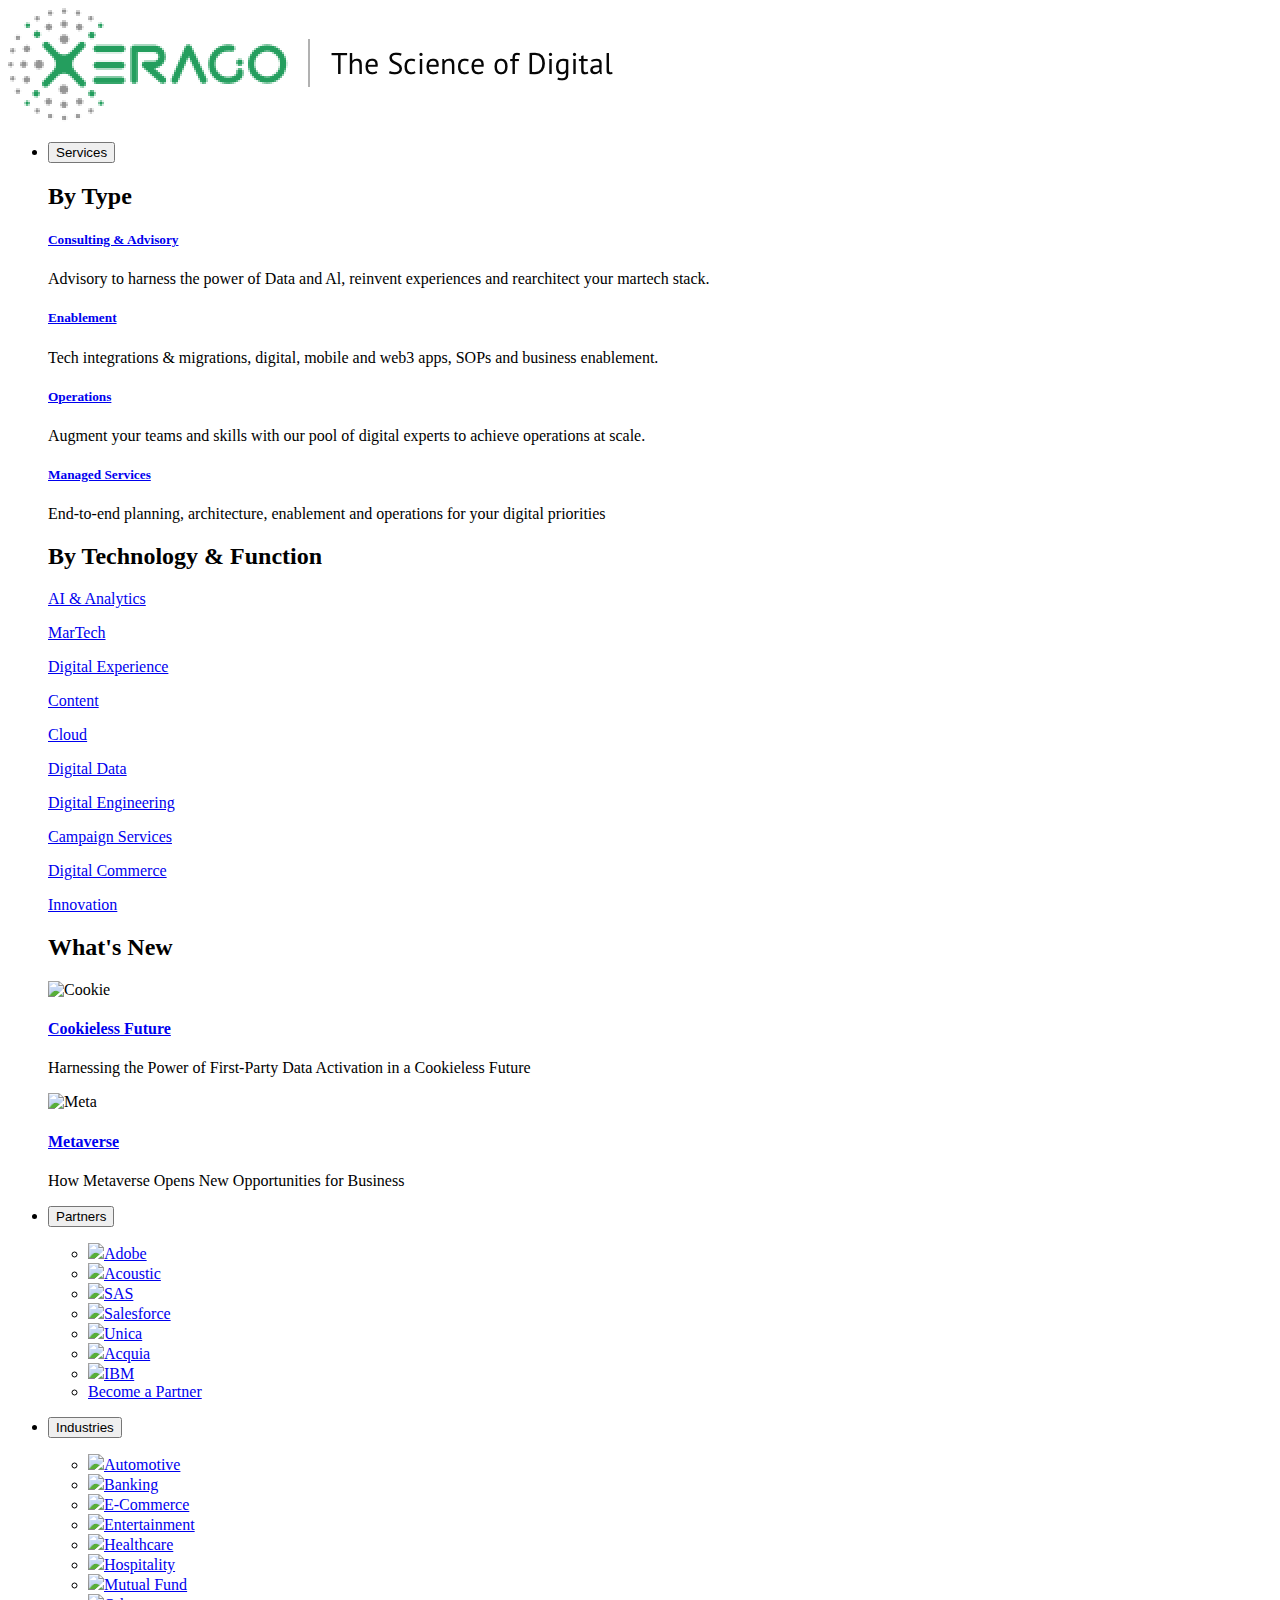
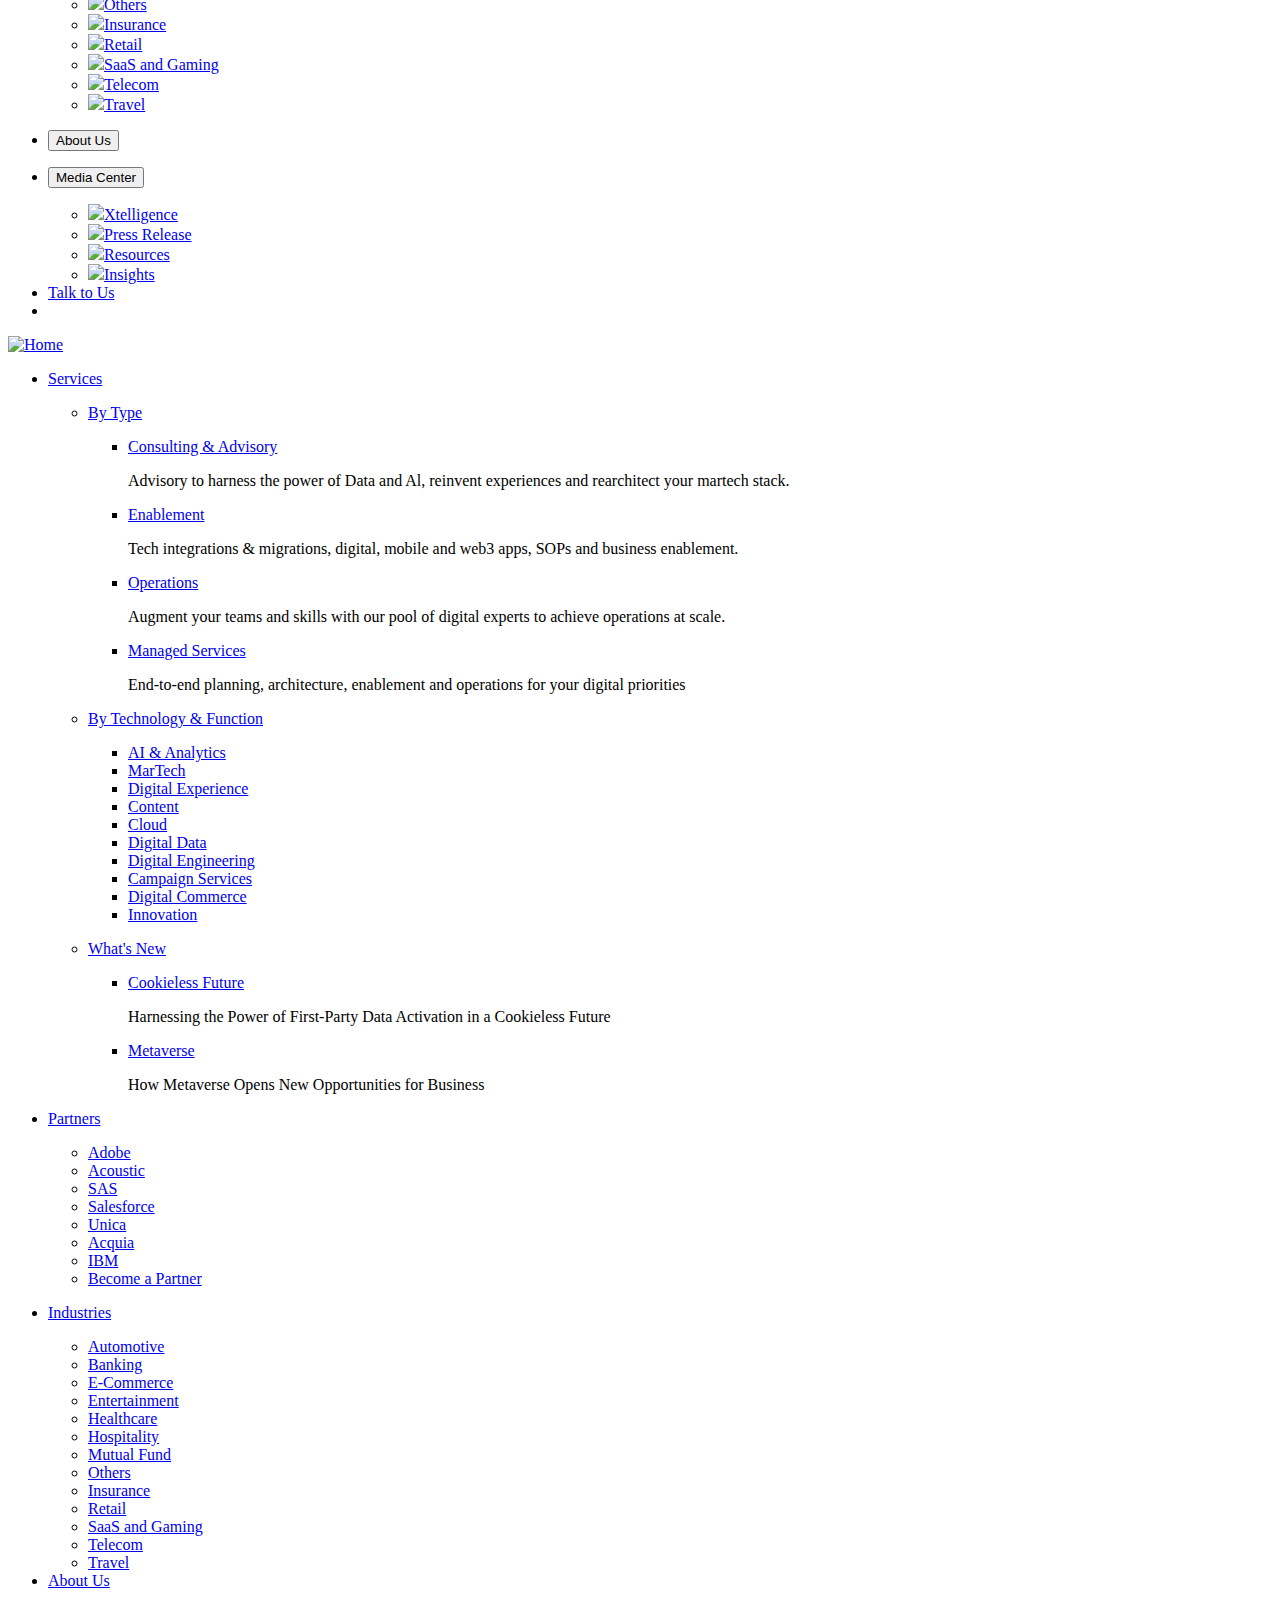
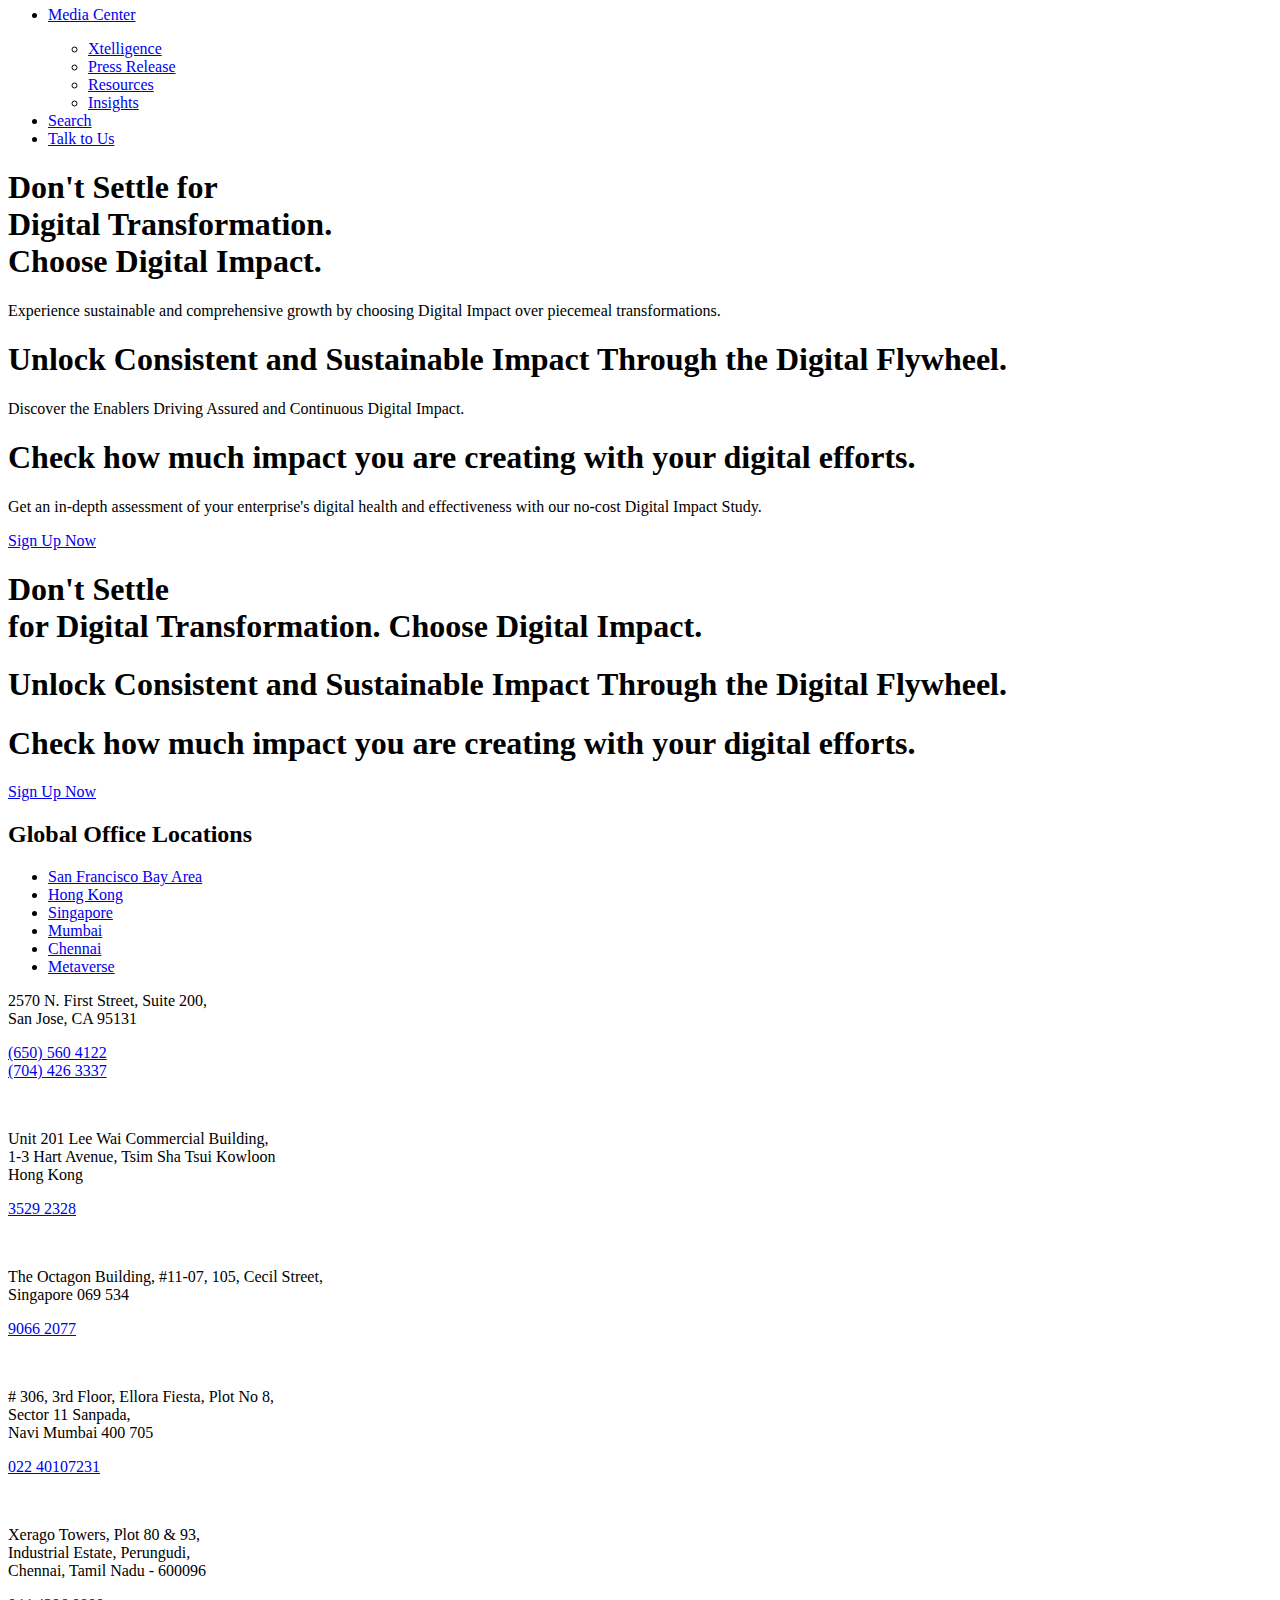
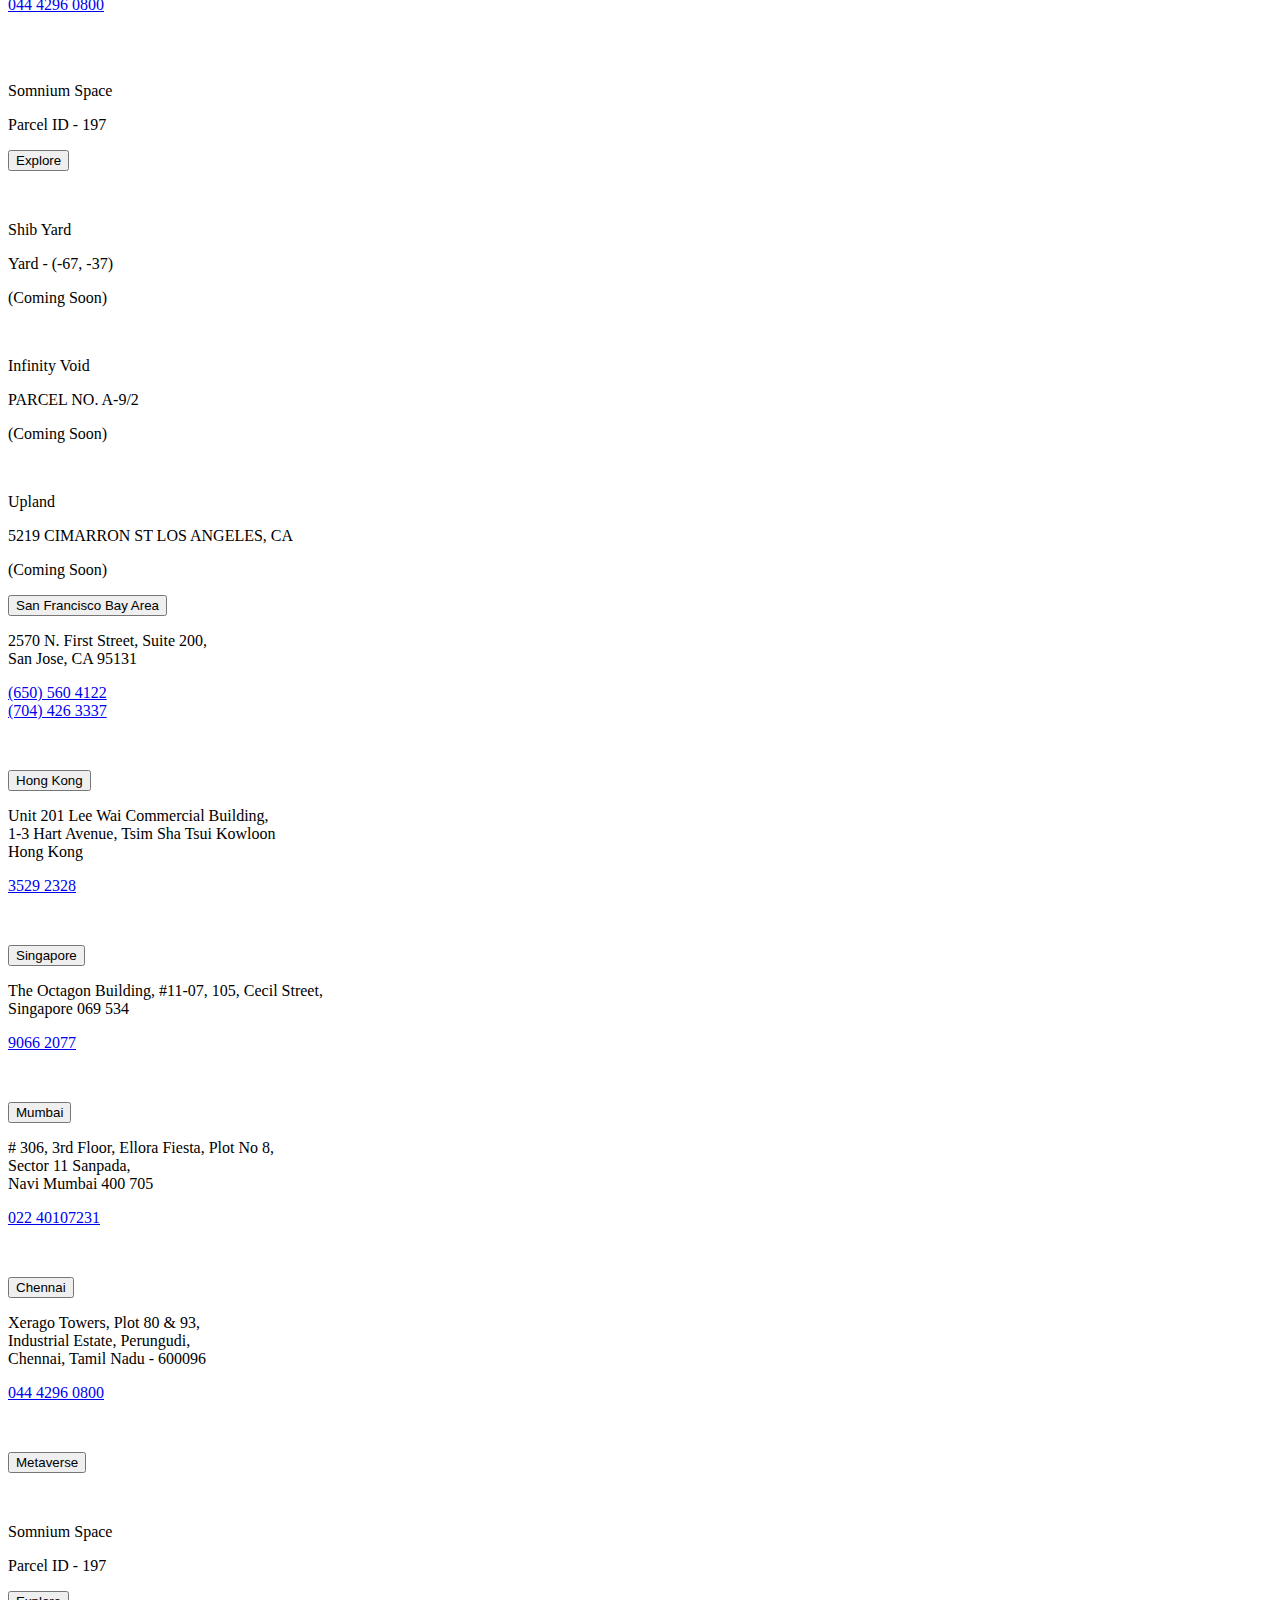
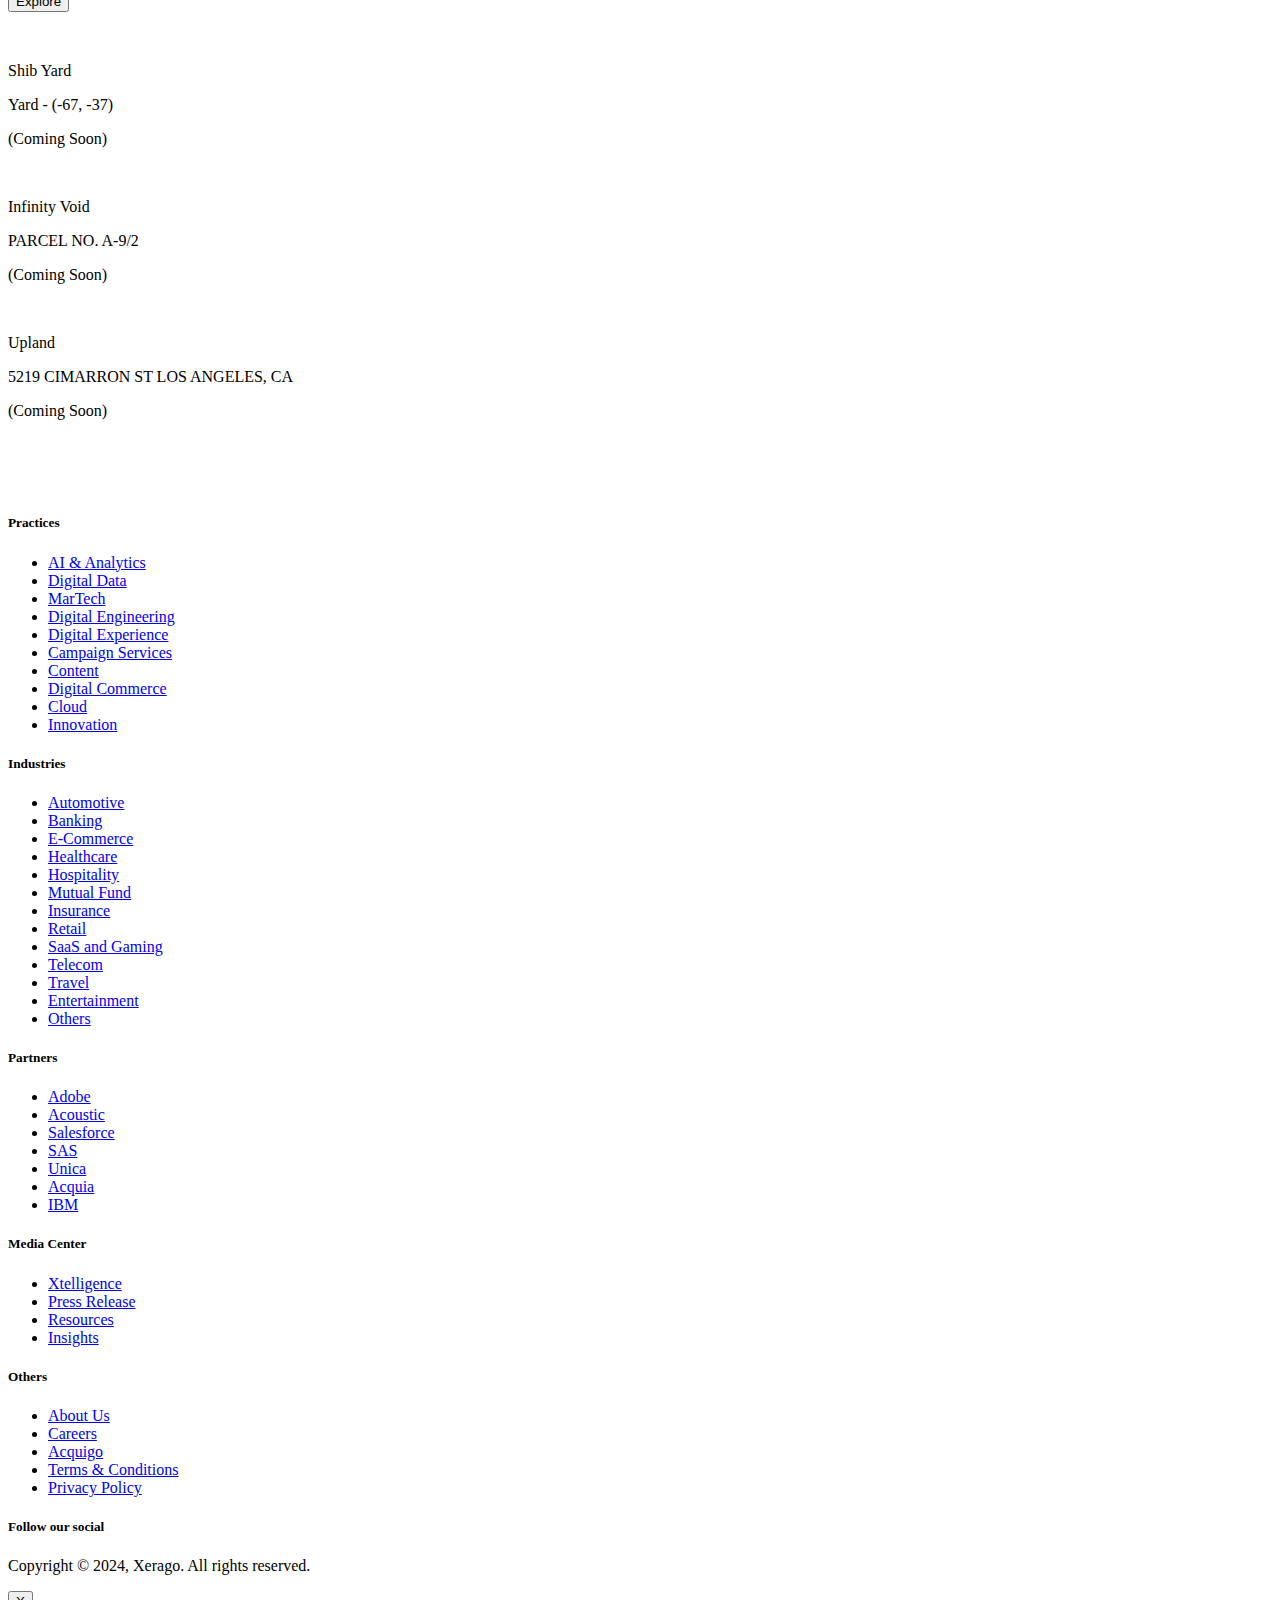
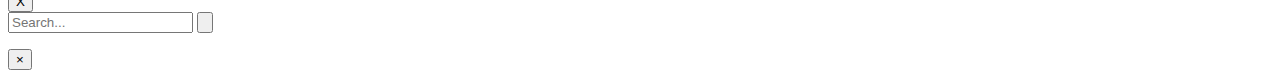
==== commit 155925fd: "first" ====
--- a/index.html
+++ b/index.html
@@ -1,2604 +1,2604 @@
-<!DOCTYPE html>
-<html lang="en" dir="ltr" prefix="content: http://purl.org/rss/1.0/modules/content/  dc: http://purl.org/dc/terms/  foaf: http://xmlns.com/foaf/0.1/  og: http://ogp.me/ns#  rdfs: http://www.w3.org/2000/01/rdf-schema#  schema: http://schema.org/  sioc: http://rdfs.org/sioc/ns#  sioct: http://rdfs.org/sioc/types#  skos: http://www.w3.org/2004/02/skos/core#  xsd: http://www.w3.org/2001/XMLSchema# ">
-   <head>
-      <link rel="preconnect" href="https://www.xerago.com">
-      <link rel="dns-prefetch" href="https://www.xerago.com">
-      
-      <meta charset="utf-8" />
-      <noscript>
-         <style>form.antibot * :not(.antibot-message) { display: none !important; }</style>
-      </noscript>
-      <link rel="canonical" href="https://revamp7-dev.xerago.com/" />
-      <meta name="robots" content="noindex, nofollow" />
-      <link rel="shortlink" href="https://revamp7-dev.xerago.com/" />
-      <meta name="description" content="Xerago is a Digital Impact Consulting &amp; Service provider that helps mid and large-scale enterprises to deliver impact across all digital priorities." />
-      <meta name="MobileOptimized" content="width" />
-      <meta name="HandheldFriendly" content="true" />
-      <meta name="viewport" content="width=device-width, initial-scale=1.0" />
-      <link rel="icon" href="/sites/sites7/files/xerago-fav-icon.png" type="image/png" />
-      <script>window.a2a_config=window.a2a_config||{};a2a_config.callbacks=[];a2a_config.overlays=[];a2a_config.templates={};</script>
-      <title>Xerago | Digital Impact Consulting and Services at Every Dimension</title>
-      <link rel="stylesheet" media="all" href="/core/modules/system/css/components/ajax-progress.module.css?shulrr" />
-      <link rel="stylesheet" media="all" href="/core/modules/system/css/components/align.module.css?shulrr" />
-      <link rel="stylesheet" media="all" href="/core/modules/system/css/components/autocomplete-loading.module.css?shulrr" />
-      <link rel="stylesheet" media="all" href="/core/modules/system/css/components/fieldgroup.module.css?shulrr" />
-      <link rel="stylesheet" media="all" href="/core/modules/system/css/components/container-inline.module.css?shulrr" />
-      <link rel="stylesheet" media="all" href="/core/modules/system/css/components/clearfix.module.css?shulrr" />
-      <link rel="stylesheet" media="all" href="/core/modules/system/css/components/details.module.css?shulrr" />
-      <link rel="stylesheet" media="all" href="/core/modules/system/css/components/hidden.module.css?shulrr" />
-      <link rel="stylesheet" media="all" href="/core/modules/system/css/components/item-list.module.css?shulrr" />
-      <link rel="stylesheet" media="all" href="/core/modules/system/css/components/js.module.css?shulrr" />
-      <link rel="stylesheet" media="all" href="/core/modules/system/css/components/nowrap.module.css?shulrr" />
-      <link rel="stylesheet" media="all" href="/core/modules/system/css/components/position-container.module.css?shulrr" />
-      <link rel="stylesheet" media="all" href="/core/modules/system/css/components/progress.module.css?shulrr" />
-      <link rel="stylesheet" media="all" href="/core/modules/system/css/components/reset-appearance.module.css?shulrr" />
-      <link rel="stylesheet" media="all" href="/core/modules/system/css/components/resize.module.css?shulrr" />
-      <link rel="stylesheet" media="all" href="/core/modules/system/css/components/sticky-header.module.css?shulrr" />
-      <link rel="stylesheet" media="all" href="/core/modules/system/css/components/system-status-counter.css?shulrr" />
-      <link rel="stylesheet" media="all" href="/core/modules/system/css/components/system-status-report-counters.css?shulrr" />
-      <link rel="stylesheet" media="all" href="/core/modules/system/css/components/system-status-report-general-info.css?shulrr" />
-      <link rel="stylesheet" media="all" href="/core/modules/system/css/components/tabledrag.module.css?shulrr" />
-      <link rel="stylesheet" media="all" href="/core/modules/system/css/components/tablesort.module.css?shulrr" />
-      <link rel="stylesheet" media="all" href="/core/modules/system/css/components/tree-child.module.css?shulrr" />
-      <link rel="stylesheet" media="all" href="/modules/contrib/addtoany/css/addtoany.css?shulrr" />
-      <link rel="stylesheet" media="all" href="/sites/sites7/modules/contrib/paragraphs/css/paragraphs.unpublished.css?shulrr" />
-      <link rel="stylesheet" media="all" href="/sites/sites7/themes/xerago_theme/css/revamp/bootstrap.css?shulrr" />
-      <link rel="stylesheet" media="all" href="/sites/sites7/themes/xerago_theme/css/revamp/swiper.css?shulrr" />
-      <link rel="stylesheet" media="all" href="/sites/sites7/themes/xerago_theme/css/easy-autocomplete.min.css?shulrr" />
-      <link rel="stylesheet" media="all" href="/sites/sites7/themes/xerago_theme/css/easy-autocomplete.themes.min.css?shulrr" />
-      <link rel="stylesheet" media="all" href="/sites/sites7/themes/xerago_theme/css/revamp/font-awesome.css?shulrr" />
-      <link rel="stylesheet" media="all" href="/sites/sites7/themes/xerago_theme/css/smartcontent.css?shulrr" />
-      <link rel="stylesheet" media="all" href="/sites/sites7/themes/xerago_theme/css/revamp/smartcontentrevamp.css?shulrr" />
-      <link rel="stylesheet" media="all" href="/sites/sites7/themes/xerago_theme/css/revamp/base-revamp.css?shulrr" />
-      <link rel="stylesheet" media="all" href="/sites/sites7/themes/xerago_theme/css/revamp/custom-revamp.css?shulrr" />
-      <link rel="stylesheet" media="all" href="/sites/sites7/themes/xerago_theme/css/custom.css?shulrr" />
-      <!-- Google Tag Manager -->
-      <!-- <script>(function(w,d,s,l,i){w[l]=w[l]||[];w[l].push({'gtm.start': -->
-      <!-- new Date().getTime(),event:'gtm.js'});var f=d.getElementsByTagName(s)[0], -->
-      <!-- j=d.createElement(s),dl=l!='dataLayer'?'&l='+l:'';j.async=true;j.src= -->
-      <!-- 'https://www.googletagmanager.com/gtm.js?id='+i+dl;f.parentNode.insertBefore(j,f); -->
-      <!-- })(window,document,'script','dataLayer','GTM-TWP84B'); -->
-      <!-- </script> -->
-      <!-- End Google Tag Manager -->
-      <script type="text/javascript">
-         var ip_address = '10.100.103.64';
-         
-         function fetchData() {
-           var xhr = new XMLHttpRequest();
-           xhr.open('GET', 'https://api.iplocation.net/?ip=10.100.103.64', true);
-           xhr.onreadystatechange = function () {
-               if (xhr.readyState === 4 && xhr.status === 200) {
-                   var response = JSON.parse(xhr.responseText);
-         
-         
-                   var country = response.country_name; // Assuming the country name is available in the 'country_name' property of the response object
-         
-                   var europeCountryArray = ['Albania', 'Andorra', 'Austria', 'Belarus', 'Belgium', 'Bosnia and Herzegovina', 'Bulgaria', 'Croatia', 'Cyprus', 'Czech Republic', 'Denmark', 'Estonia', 'Faroe Islands', 'Finland', 'France', 'Germany', 'Gibraltar', 'Greece', 'Guernsey', 'Hungary', 'Iceland', 'Ireland', 'Isle of Man', 'Italy', 'Jersey', 'Latvia', 'Liechtenstein', 'Lithuania', 'Luxembourg', 'Malta', 'Moldova', 'Monaco', 'Montenegro', 'Netherlands', 'North Macedonia', 'Norway', 'Poland', 'Portugal', 'Romania', 'Russia', 'San Marino', 'Serbia', 'Slovakia', 'Slovenia', 'Spain', 'Svalbard and Jan Mayen', 'Sweden', 'Switzerland', 'Ukraine', 'United Kingdom', 'Vatican City'];
-         
-                   if (europeCountryArray.includes(country)) {
-                       var src = 'https://cdn-cookieyes.com/client_data/5532299f5234244a8bfccaa5/script.js';
-                       var id = 'cookieyes';
-                       addScript(src, id);
-                       function addScript(src, id, callback) {
-                           var s = document.createElement('script');
-                           s.setAttribute('src', src);
-                           s.setAttribute('id', id);
-                           s.setAttribute('type', 'text/javascript');
-                           document.body.appendChild(s);
-                       }
-                   }
-               }
-           };
-           xhr.send();
-           }
-         
-           fetchData();
-         
-         <!-- function bannercookie(ip_address) { -->
-         <!-- var xhr1 = new XMLHttpRequest(); -->
-         <!-- xhr1.open("GET", "/to-deploy/is_ip_special.php?ip_to_check=" + ip_address, true); -->
-         <!-- xhr1.setRequestHeader("Access-Control-Allow-Origin", "*"); -->
-         
-         <!-- xhr1.onreadystatechange = function() { -->
-         <!-- if (xhr1.readyState === XMLHttpRequest.DONE) { -->
-         	<!-- if (xhr1.status === 200) { -->
-         		<!-- var result1 = JSON.parse(xhr1.responseText); -->
-         		<!-- if (result1 === true) { -->
-         			<!-- document.getElementById('home_banner').style.backgroundImage="url(/sites/sites7/files/2023-04/hospital_banner.jpg)"; -->
-         		<!-- } else { -->
-         			<!-- document.getElementById('home_banner').style.backgroundImage="url(/sites/sites7/themes/xerago_theme/images/homepage-revamp-banner.jpg)"; -->
-         		<!-- } -->
-         	<!-- } else { -->
-         		<!-- document.getElementById('home_banner').style.backgroundImage="url(/sites/sites7/themes/xerago_theme/images/homepage-revamp-banner.jpg)"; -->
-         	<!-- } -->
-         <!-- } -->
-         <!-- }; -->
-         
-         <!-- xhr1.send(); -->
-         <!-- } -->
-         
-         <!-- bannercookie(ip_address); -->
-      </script>
-      <!-- <script src="/sites/sites7/themes/xerago_theme/js/DiscoverSDK_local.js"></script>-->
-      <script type="text/javascript" src="/sites/sites7/modules/contrib/seckit/js/seckit.document_write.js"></script>
-      <link type="text/css" rel="stylesheet" id="seckit-clickjacking-no-body" media="all" href="/sites/sites7/modules/contrib/seckit/css/seckit.no_body.css" />
-      <!-- stop SecKit protection -->
-      <noscript>
-         <link type="text/css" rel="stylesheet" id="seckit-clickjacking-noscript-tag" media="all" href="/sites/sites7/modules/contrib/seckit/css/seckit.noscript_tag.css" />
-         <div id="seckit-noscript-tag">
-            Sorry, you need to enable JavaScript to visit this website.
-         </div>
-      </noscript>
-	  <style>
-	  .content-header.clearfix{position:sticky !important;}
-	  
-	  </style>
-   </head>
-   <body class="s7-revamp path-node-572 path-frontpage page-node-type-home-page-2023" id="revamp-page">
-      <!--<div id="page-loader">
-         <img src="/sites/sites7/themes/xerago_theme/images/page-loader.gif" alt="Loading..." />
-         </div>-->
-      <!-- Google Tag Manager (noscript) -->
-      <noscript><iframe src="https://www.googletagmanager.com/ns.html?id=GTM-TWP84B" height="0" width="0" style="display:none;visibility:hidden"></iframe></noscript>
-      <!-- End Google Tag Manager (noscript) -->
-      <div class="dialog-off-canvas-main-canvas" data-off-canvas-main-canvas>
-      <header class="content-header clearfix">
-         <!-- <div class="layout-container">
-            <div>
-               <div class="search-block-form" data-drupal-selector="search-block-form" id="block-xerago-theme-search-form-wide" role="search">
-                  <form action="/search/node" method="get" id="search-block-form" accept-charset="UTF-8">
-                     <div class="js-form-item form-item js-form-type-search form-item-keys js-form-item-keys form-no-label">
-                        <label for="edit-keys--2" class="visually-hidden">Search</label>
-                        <input title="Enter the terms you wish to search for." data-drupal-selector="edit-keys" type="search" id="edit-keys--2" name="keys" value="" size="15" maxlength="128" class="form-search" />
-                     </div>
-                     <div data-drupal-selector="edit-actions" class="form-actions js-form-wrapper form-wrapper" id="edit-actions--2"><input data-drupal-selector="edit-submit" type="submit" id="edit-submit" value="Search" class="button js-form-submit form-submit" /></div>
-                  </form>
-               </div>
-            </div>
-         </div> -->
-         <div class="logo-sec">
-            <div class="logo-img-sec">
-               <div>
-                  <div id="block-xerago-theme-site-branding">
-                     <a href="/" rel="home">
-                     <img src="sites/sites7/files/xerago-desk2x.png" alt="Home" />
-                     </a>
-                  </div>
-               </div>
-            </div>
-         </div>
-         <div class="menu-sec">
-            <div>
-               <div id="block-headermenu">
-                  <div>
-                     <div class="menu">
-                        <div class="desktop-menu" id="new-menu">
-                           <ul>
-                              <li class="firstlevelli main-solution arrow">
-                                 <div class="dropdown solution">
-                                    <p><button class="btn dropdown-toggle solution" aria-expanded="false" aria-haspopup="true" data-faitracker-form-bind="true" data-toggle="dropdown1" id="dropdownMenuButton" type="button">Services</button></p>
-                                    <div class="dropdown-menu solution" aria-labelledby="dropdownMenuButton">
-                                       <div class="marfdcontainer">
-                                          <div class="marfdcolumn psize">
-                                             <h2 class="htwofontsize"><span class="border-bottonline">By Type</span></h2>
-                                             <h5 class="hfoursize"><a href="/consulting-and-advisory">Consulting &amp; Advisory</a></h5>
-                                             <p class="ptagsize">Advisory to harness the power of Data and Al, reinvent experiences and rearchitect your martech stack.</p>
-                                             <h5 class="hfoursize"><a href="/enablement">Enablement</a></h5>
-                                             <p class="ptagsize">Tech integrations &amp; migrations, digital, mobile and web3 apps, SOPs and business enablement.</p>
-                                             <h5 class="hfoursize"><a href="/operations">Operations</a></h5>
-                                             <p class="ptagsize">Augment your teams and skills with our pool of digital experts to achieve operations at scale.</p>
-                                             <h5 class="hfoursize"><a href="/managed-services">Managed Services</a></h5>
-                                             <p class="ptagsize">End-to-end planning, architecture, enablement and operations for your digital priorities</p>
-                                          </div>
-                                          <div class="marfdcolumn psize">
-                                             <h2 class="htwofontsize"><span class="border-bottonline">By Technology &amp; Function</span></h2>
-                                             <div class="marfdulcls">
-                                                <div>
-                                                   <p class="ptagsize"><a href="/ai-analytics">AI &amp; Analytics</a></p>
-                                                   <p class="ptagsize"><a href="/martech-services">MarTech</a></p>
-                                                   <p class="ptagsize"><a href="/digital-experience">Digital Experience</a></p>
-                                                   <p class="ptagsize"><a href="/content">Content</a></p>
-                                                   <p class="ptagsize"><a href="/cloud">Cloud</a></p>
-                                                </div>
-                                                <div>
-                                                   <p class="ptagsize"><a href="/digital-data">Digital Data</a><br /> </p>
-                                                   <p class="ptagsize"><a href="/digital-engineering">Digital Engineering</a></p>
-                                                   <p class="ptagsize"><a href="/campaign-services">Campaign Services</a></p>
-                                                   <p class="ptagsize"><a href="/digital-commerce">Digital Commerce</a></p>
-                                                   <p class="ptagsize"><a href="/innovation">Innovation</a></p>
-                                                </div>
-                                             </div>
-                                          </div>
-                                          <div class="marfdcolumn psize">
-                                             <h2 class="htwofontsize"><span class="border-bottonline">What's New</span></h2>
-                                             <div class="marfdbox">
-                                                <img class="marfdimg" src="/sites/sites6/files/2024-03/Cookie.png" alt="Cookie" />
-                                                <div class="marfdcontent-bx">
-                                                   <h4 class="hfoursize"><a href="/first-Party-data">Cookieless Future</a></h4>
-                                                   <p class="ptagsize">Harnessing the Power of First-Party Data Activation in a Cookieless Future</p>
-                                                </div>
-                                             </div>
-                                             <div class="marfdbox-tw">
-                                                <img class="marfdimg" src="/sites/sites6/files/2024-03/meta.png" alt="Meta" />
-                                                <div class="marfdcontent-bx-tw">
-                                                   <h4 class="hfoursize"><a href="/xtelligence/metaverse-oppurtunties-for-business">Metaverse</a></h4>
-                                                   <p class="ptagsize">How Metaverse Opens New Opportunities for Business</p>
-                                                </div>
-                                             </div>
-                                          </div>
-                                       </div>
-                                    </div>
-                                 </div>
-                              </li>
-                              <li class="firstlevelli arrow partner-link">
-                                 <div class="dropdown partner">
-                                    <p><button class="btn dropdown-toggle partner" aria-expanded="false" aria-haspopup="true" data-faitracker-form-bind="true" data-toggle="dropdown2" id="dropdownMenuButton" type="button">Partners</button></p>
-                                    <div class="dropdown-menu partner" aria-labelledby="dropdownMenuButton">
-                                       <div class="ul-wrap">
-                                          <ul>
-                                             <li><img src="/sites/sites6/themes/xerago_theme/images/adobe.png" /><a href="/partners/adobe">Adobe</a></li>
-                                             <li><img src="/sites/sites6/themes/xerago_theme/images/acoustic.png" /><a href="/partners/acoustic">Acoustic</a></li>
-                                             <li><img src="/sites/sites6/themes/xerago_theme/images/sas.png" /><a href="/partners/sas">SAS</a></li>
-                                             <li><img src="/sites/sites6/themes/xerago_theme/images/salesforce-marketing-cloud.png" /><a href="/partners/salesforce">Salesforce</a></li>
-                                             <li><img src="/sites/sites6/themes/xerago_theme/images/unica.png" /><a href="/partners/unica">Unica</a></li>
-                                             <li><img src="/sites/sites6/themes/xerago_theme/images/acquia/acquia-menu.png" /><a href="/partners/acquia">Acquia</a></li>
-                                             <li><img src="/sites/sites6/themes/xerago_theme/images/ibm/ibm-menu.png" /><a href="/partners/IBM">IBM</a></li>
-                                             <li class="partner-with-us-btn"><a href="/partner-with-us/">Become a Partner</a></li>
-                                          </ul>
-                                       </div>
-                                    </div>
-                                 </div>
-                              </li>
-                              <li class="firstlevelli arrow industries-link">
-                                 <div class="dropdown industries">
-                                    <p><button class="btn dropdown-toggle industries" aria-expanded="false" aria-haspopup="true" data-faitracker-form-bind="true" data-toggle="dropdown3" id="dropdownMenuButton" type="button">Industries</button></p>
-                                    <div class="dropdown-menu industries" aria-labelledby="dropdownMenuButton">
-                                       <div class="ul-wrap">
-                                          <ul>
-                                             <li><img src="/sites/sites6/themes/xerago_theme/images/dm/ind-1.png" /><a href="/industries/automotive">Automotive</a></li>
-                                             <li><img src="/sites/sites6/themes/xerago_theme/images/dm/ind-2.png" /><a href="/industries/banking">Banking</a></li>
-                                             <li><img src="/sites/sites6/themes/xerago_theme/images/dm/ind-3.png" /><a href="/industries/e-commerce">E-Commerce</a></li>
-                                             <li><img src="/sites/sites6/themes/xerago_theme/images/dm/ott.png" /><a href="/industries/entertainment">Entertainment</a></li>
-                                             <li><img src="/sites/sites6/themes/xerago_theme/images/dm/ind-4.png" /><a href="/industries/healthcare">Healthcare</a></li>
-                                             <li><img src="/sites/sites6/themes/xerago_theme/images/dm/ind-5.png" /><a href="/industries/hospitality">Hospitality</a></li>
-                                             <li><img src="/sites/sites6/themes/xerago_theme/images/dm/Mutual-Funds-Logo.png" /><a href="/industries/mutual-funds">Mutual Fund</a></li>
-                                             <li><img src="/sites/sites6/themes/xerago_theme/images/dm/others-ind.png" /><a href="/industries/others">Others</a></li>
-                                             <li><img src="/sites/sites6/themes/xerago_theme/images/dm/ind-6.png" /><a href="/industries/insurance">Insurance</a></li>
-                                             <li><img src="/sites/sites6/themes/xerago_theme/images/dm/ind-7.png" /><a href="/industries/retail">Retail</a></li>
-                                             <li><img src="/sites/sites6/themes/xerago_theme/images/dm/ind-8.png" /><a href="/industries/saas-and-gaming">SaaS and Gaming</a></li>
-                                             <li><img src="/sites/sites6/themes/xerago_theme/images/dm/ind-9.png" /><a href="/industries/telecom">Telecom</a></li>
-                                             <li><img src="/sites/sites6/themes/xerago_theme/images/dm/ind-10.png" /><a href="/industries/travel">Travel</a></li>
-                                          </ul>
-                                       </div>
-                                    </div>
-                                 </div>
-                              </li>
-                              <li class="firstlevelli about-us-link">
-                                 <div class="dropdown">
-                                    <p><button class="btn" aria-expanded="false" aria-haspopup="true" data-faitracker-form-bind="true" data-toggle="dropdown3" id="dropdownMenuButton" type="button">About Us</button></p>
-                                 </div>
-                              </li>
-                              <li class="firstlevelli arrow media-link">
-                                 <div class="dropdown medialink-menu">
-                                    <p><button class="btn dropdown-toggle medialink-menu" aria-expanded="false" aria-haspopup="true" data-faitracker-form-bind="true" data-toggle="dropdown4" id="dropdownMenuButton" type="button">Media Center</button></p>
-                                    <div class="dropdown-menu medialink-menu" aria-labelledby="dropdownMenuButton">
-                                       <div class="ul-wrap">
-                                          <ul>
-                                             <li><img src="/sites/sites6/themes/xerago_theme/images/dm/xtelligence.png" /><a href="/xtelligence/" target="_blank">Xtelligence</a></li>
-                                             <li><img src="/sites/sites6/themes/xerago_theme/images/dm/pressRelease.png" /><a href="/press-release">Press Release</a></li>
-                                             <li><img src="/sites/sites6/themes/xerago_theme/images/dm/resources.png" /><a href="/resources">Resources</a></li>
-                                             <li><img src="/sites/sites7/files/2024-07/insights-menu-icon.png" /><a href="/insights" target="_blank">Insights</a></li>
-                                          </ul>
-                                       </div>
-                                    </div>
-                                 </div>
-                              </li>
-                              <li class="firstlevelli talktous"><a href="/lets-talk">Talk to Us</a></li>
-                              <li class=" search"> </li>
-                           </ul>
-                        </div>
-                        <div class="nav-icon"><a class="nav-icon-box" href="javascript:void(0)"><span><strong style="display:none;">test</strong></span> <span><strong style="display:none;">test</strong></span> <span><strong style="display:none;">test</strong></span></a></div>
-                        <div class="mobile-menu-static menu">
-                           <div class="header-logo-mob">
-                              <div class="close-btn-mobile"> </div>
-                              <div class="logo-sec" id="logo-xo">
-                                 <div class="logo-img-sec">
-                                    <div>
-                                       <div id="block-xerago-theme-site-branding"><a href="#" rel="home"><img src="/sites/sites6/files/xerago-desk2x.png" alt="Home" /></a></div>
-                                    </div>
-                                 </div>
-                              </div>
-                           </div>
-                           <ul>
-                              <li class="main-solution mob-solution">
-                                 <p><a href="javascript:void(0)" target="_self">Services</a></p>
-                                 <div class="mobile-submenu solution-submenu">
-                                    <ul>
-                                       <li class="main-bytype mob-bytype sub-mob-type">
-                                          <p><a class="sub-arrow" href="javascript:void(0)" target="_self">By Type</a></p>
-                                          <div class="mobile-submenu bytype-submenu">
-                                             <ul>
-                                                <li>
-                                                   <div class="boxp">
-                                                      <p><a href="/consulting-and-advisory" id="dropdown_link_list">Consulting &amp; Advisory</a></p>
-                                                      <p id="dropdown_link_list_p">Advisory to harness the power of Data and Al, reinvent experiences and rearchitect your martech stack.</p>
-                                                   </div>
-                                                </li>
-                                                <li>
-                                                   <div class="boxp">
-                                                      <p><a href="/enablement" id="dropdown_link_list">Enablement</a></p>
-                                                      <p id="dropdown_link_list_p">Tech integrations &amp; migrations, digital, mobile and web3 apps, SOPs and business enablement.</p>
-                                                   </div>
-                                                </li>
-                                                <li>
-                                                   <div class="boxp">
-                                                      <p><a href="/operations" id="dropdown_link_list">Operations</a></p>
-                                                      <p id="dropdown_link_list_p">Augment your teams and skills with our pool of digital experts to achieve operations at scale.</p>
-                                                   </div>
-                                                </li>
-                                                <li>
-                                                   <div class="boxp">
-                                                      <p><a href="/managed-services" id="dropdown_link_list">Managed Services</a></p>
-                                                      <p id="dropdown_link_list_p">End-to-end planning, architecture, enablement and operations for your digital priorities</p>
-                                                   </div>
-                                                </li>
-                                             </ul>
-                                          </div>
-                                       </li>
-                                       <li class="main-tech mob-tech sub-mob-type">
-                                          <p><a class="sub-arrow" href="javascript:void(0)" target="_self">By Technology &amp; Function</a></p>
-                                          <div class="mobile-submenu tech-submenu">
-                                             <ul>
-                                                <li><a href="/ai-analytics" id="dropdown_link_list">AI &amp; Analytics</a></li>
-                                                <li><a href="/martech-services" id="dropdown_link_list">MarTech</a></li>
-                                                <li><a href="/digital-experience" id="dropdown_link_list">Digital Experience</a></li>
-                                                <li><a href="/content" id="dropdown_link_list">Content</a></li>
-                                                <li><a href="/cloud" id="dropdown_link_list">Cloud</a></li>
-                                                <li><a href="/digital-data" id="dropdown_link_list">Digital Data</a></li>
-                                                <li><a href="/digital-engineering" id="dropdown_link_list">Digital Engineering</a></li>
-                                                <li><a href="/campaign-services" id="dropdown_link_list">Campaign Services</a></li>
-                                                <li><a href="/digital-commerce" id="dropdown_link_list">Digital Commerce</a></li>
-                                                <li><a href="/innovation" id="dropdown_link_list">Innovation</a></li>
-                                             </ul>
-                                          </div>
-                                       </li>
-                                       <li class="main-whatsnew mob-whatsnew sub-mob-type">
-                                          <p><a class="sub-arrow" href="javascript:void(0)" target="_self">What's New</a></p>
-                                          <div class="mobile-submenu whatnwew-submenu">
-                                             <ul>
-                                                <li>
-                                                   <div class="boxp">
-                                                      <p><a href="/first-Party-data" id="dropdown_link_list">Cookieless Future</a></p>
-                                                      <p id="dropdown_link_list_p">Harnessing the Power of First-Party Data Activation in a Cookieless Future</p>
-                                                   </div>
-                                                </li>
-                                                <li>
-                                                   <div class="boxp">
-                                                      <p><a href="/xtelligence/metaverse-oppurtunties-for-business" id="dropdown_link_list">Metaverse</a></p>
-                                                      <p id="dropdown_link_list_p">How Metaverse Opens New Opportunities for Business</p>
-                                                   </div>
-                                                </li>
-                                             </ul>
-                                          </div>
-                                       </li>
-                                    </ul>
-                                 </div>
-                              </li>
-                              <li class="partner-link mob-partner">
-                                 <p><a href="javascript:void(0)">Partners</a></p>
-                                 <div class="mobile-submenu partner-submenu">
-                                    <ul>
-                                       <li><a href="/partners/adobe">Adobe</a></li>
-                                       <li><a href="/partners/acoustic">Acoustic</a></li>
-                                       <li><a href="/partners/sas">SAS</a></li>
-                                       <li><a href="/partners/salesforce">Salesforce</a></li>
-                                       <li><a href="/partners/unica">Unica</a></li>
-                                       <li><a href="/partners/acquia">Acquia</a></li>
-                                       <li><a href="/partners/IBM">IBM</a></li>
-                                       <li class="partner-with-us-btn"><a href="/partner-with-us/">Become a Partner</a></li>
-                                    </ul>
-                                 </div>
-                              </li>
-                              <li class="industries-link">
-                                 <p><a href="javascript:void(0)">Industries</a></p>
-                                 <div class="mobile-submenu">
-                                    <ul>
-                                       <li><a href="/industries/automotive">Automotive</a></li>
-                                       <li><a href="/industries/banking">Banking</a></li>
-                                       <li><a href="/industries/e-commerce">E-Commerce</a></li>
-                                       <li><a href="/industries/entertainment">Entertainment</a></li>
-                                       <li><a href="/industries/healthcare">Healthcare</a></li>
-                                       <li><a href="/industries/hospitality">Hospitality</a></li>
-                                       <li><a href="/industries/mutual-funds">Mutual Fund</a></li>
-                                       <li><a href="/industries/others">Others</a></li>
-                                       <li><a href="/industries/insurance">Insurance</a></li>
-                                       <li><a href="/industries/retail">Retail</a></li>
-                                       <li><a href="/industries/saas-and-gaming">SaaS and Gaming</a></li>
-                                       <li><a href="/industries/telecom">Telecom</a></li>
-                                       <li><a href="/industries/travel">Travel</a></li>
-                                    </ul>
-                                 </div>
-                              </li>
-                              <li class="about-us-link"><a href="/about-us">About Us</a></li>
-                              <li class="media-link media-mob">
-                                 <p><a href="javascript:void(0)">Media Center</a></p>
-                                 <div class="mobile-submenu">
-                                    <ul>
-                                       <li><a href="/xtelligence/">Xtelligence</a></li>
-                                       <li><a href="/press-release">Press Release</a></li>
-                                       <li><a href="/resources">Resources</a></li>
-                                       <li><a href="/insights">Insights</a></li>
-                                    </ul>
-                                 </div>
-                              </li>
-                              <li class="search-mobile search"><a href="/lets-talk">Search</a></li>
-                              <li class="talktous"><a href="/lets-talk">Talk to Us</a></li>
-                           </ul>
-                        </div>
-                     </div>
-                     
-                      
-                  </div>
-               </div>
-            </div>
-         </div>
-      </header>
-      <div class="layout-container">
-         <main class="page-content clearfix" role="main">
-            <div class="visually-hidden"><a id="main-content" tabindex="-1"></a></div>
-            <div>
-               <div data-drupal-messages-fallback class="hidden"></div>
-               <div id="block-industriesserved">
-                  <div>
-                     <div aria-hidden="true" class="industries-served modal fade" id="industries-served-new" style="display: none;">
-                        <div class="modal-dialog">
-                           <div class="modal-content modal-dialog-centered">
-                              <div class="modal-header"><button class="close ind" data-dismiss="modal" type="button"></button></div>
-                              <div class="modal-body">
-                                 <div class="saas-content">
-                                    <h2 class="industries-popup-heading">Xerago’s benefits promise for SaaS and Gaming Companies.</h2>
-                                    <div class="row">
-                                       <div class="col-lg-6 col-md-6 col-xs-12 col-sm-12">
-                                          <ul class="industries-popup-tick">
-                                             <li>Continuously increase Annual Recurring Revenue</li>
-                                             <li>Maximize daily, weekly and monthly active users</li>
-                                             <li>Influence dormant users to actively use the platform</li>
-                                             <li>Cross-sell games and products to existing users</li>
-                                          </ul>
-                                       </div>
-                                       <div class="col-lg-6 col-md-6 col-xs-12 col-sm-12">
-                                          <ul class="industries-popup-tick">
-                                             <li>Continuously sell high value products to existing users</li>
-                                             <li>Significantly improve satisfaction of each user</li>
-                                             <li>Deepen user loyalty</li>
-                                             <li>Maximize number of referrals</li>
-                                          </ul>
-                                       </div>
-                                    </div>
-                                 </div>
-                                 <div class="travel-content">
-                                    <h2 class="industries-popup-heading">Xerago’s benefits promise for Travel companies.</h2>
-                                    <div class="row">
-                                       <div class="col-lg-6 col-md-6 col-xs-12 col-sm-12">
-                                          <ul class="industries-popup-tick">
-                                             <li>Continuously acquire new travelers</li>
-                                             <li>Influence travelers to take up offseason travel</li>
-                                             <li>Deepen traveler engagement and drive feedback</li>
-                                             <li>Get travelers to upgrade to premium offerings</li>
-                                          </ul>
-                                       </div>
-                                       <div class="col-lg-6 col-md-6 col-xs-12 col-sm-12">
-                                          <ul class="industries-popup-tick">
-                                             <li>Cross-sell all travel related service to every traveler</li>
-                                             <li>Inflate levels of traveler satisfaction</li>
-                                             <li>Continuously strengthen customer loyalty</li>
-                                             <li>Motivate each traveler to increase referrals</li>
-                                          </ul>
-                                       </div>
-                                    </div>
-                                 </div>
-                                 <div class="automotive-content">
-                                    <h2 class="industries-popup-heading">Xerago’s benefits promise for Automotive companies.</h2>
-                                    <div class="row">
-                                       <div class="col-lg-6 col-md-6 col-xs-12 col-sm-12">
-                                          <ul class="industries-popup-tick">
-                                             <li>Influence prospective car buyers to register for test drive frequently</li>
-                                             <li>Get more customers to buy a car</li>
-                                             <li>Get customers to increase frequency of accessories purchase</li>
-                                             <li>Up-sell all car related products and services to each buyer</li>
-                                          </ul>
-                                       </div>
-                                       <div class="col-lg-6 col-md-6 col-xs-12 col-sm-12">
-                                          <ul class="industries-popup-tick">
-                                             <li>Increase satisfaction of each car buyer</li>
-                                             <li>Get each car buyer to maximize number of referrals</li>
-                                             <li>Deepen customer loyalty</li>
-                                             <li>Continuously deepen distributor satisfaction</li>
-                                          </ul>
-                                       </div>
-                                    </div>
-                                 </div>
-                                 <div class="banking-content">
-                                    <h2 class="industries-popup-heading">Xerago’s benefits promise for Banks.</h2>
-                                    <div class="row">
-                                       <div class="col-lg-6 col-md-6 col-xs-12 col-sm-12">
-                                          <ul class="industries-popup-tick">
-                                             <li>Increase product holding ratio</li>
-                                             <li>Get customers to continuously grow account balances</li>
-                                             <li>Influence each card-holder to swipe more frequently</li>
-                                             <li>Get each swipe to increase in value</li>
-                                          </ul>
-                                       </div>
-                                       <div class="col-lg-6 col-md-6 col-xs-12 col-sm-12">
-                                          <ul class="industries-popup-tick">
-                                             <li>Upsize every customer relationship</li>
-                                             <li>Continuously deepen engagement with each customer</li>
-                                             <li>Maximize customer referrals</li>
-                                             <li>Continuously deepen customer loyalty</li>
-                                          </ul>
-                                       </div>
-                                    </div>
-                                 </div>
-                                 <div class="commerce-content">
-                                    <h2 class="industries-popup-heading">Xerago’s benefits promise for E-commerce brands.</h2>
-                                    <div class="row">
-                                       <div class="col-lg-6 col-md-6 col-xs-12 col-sm-12">
-                                          <ul class="industries-popup-tick">
-                                             <li>Continuously reduce the cart abandonment</li>
-                                             <li>Continuously influence one-off purchasers to make repeat purchases</li>
-                                             <li>Influence customers to purchase more frequently</li>
-                                             <li>Maximize basket value of each customer</li>
-                                          </ul>
-                                       </div>
-                                       <div class="col-lg-6 col-md-6 col-xs-12 col-sm-12">
-                                          <ul class="industries-popup-tick">
-                                             <li>Influence dormant customers to transact actively</li>
-                                             <li>Significantly improve satisfaction of each customer</li>
-                                             <li>Maximize adoption of loyalty program and premium subscriptions</li>
-                                             <li>Maximize number of referral purchases</li>
-                                          </ul>
-                                       </div>
-                                    </div>
-                                 </div>
-                                 <div class="healthcare-content">
-                                    <h2 class="industries-popup-heading">Xerago’s benefits promise for Healthcare providers.</h2>
-                                    <div class="row">
-                                       <div class="col-lg-6 col-md-6 col-xs-12 col-sm-12">
-                                          <ul class="industries-popup-tick">
-                                             <li>Improve digital health to maximize footfalls</li>
-                                             <li>Deliver seamless patient experiences across treatment cycle</li>
-                                             <li>Maximize effectiveness of treatments through personalized nudges</li>
-                                             <li>Continuously gather feedback to maximize patient satisfaction</li>
-                                          </ul>
-                                       </div>
-                                       <div class="col-lg-6 col-md-6 col-xs-12 col-sm-12">
-                                          <ul class="industries-popup-tick">
-                                             <li>Maximize sharing of patient experiences</li>
-                                             <li>Measure advocacy and drive word of mouth</li>
-                                             <li>Upsize relationship with every partner in the ecosystem</li>
-                                             <li>Maximize value from every partner with timely nudges</li>
-                                          </ul>
-                                       </div>
-                                    </div>
-                                 </div>
-                                 <div class="hospitality-content">
-                                    <h2 class="industries-popup-heading">Xerago’s benefits promise for Hospitality companies.</h2>
-                                    <div class="row">
-                                       <div class="col-lg-6 col-md-6 col-xs-12 col-sm-12">
-                                          <ul class="industries-popup-tick">
-                                             <li>Acquire more guests</li>
-                                             <li>Maximize occupancy during off-season</li>
-                                             <li>Cross-sell value added services - Spa, Food etc.</li>
-                                             <li>Maximize frequency of booking</li>
-                                          </ul>
-                                       </div>
-                                       <div class="col-lg-6 col-md-6 col-xs-12 col-sm-12">
-                                          <ul class="industries-popup-tick">
-                                             <li>Upsell premium room to existing guests</li>
-                                             <li>Increase guest satisfaction</li>
-                                             <li>Deepen guest loyalty</li>
-                                             <li>Maximize referral bookings</li>
-                                          </ul>
-                                       </div>
-                                    </div>
-                                 </div>
-                                 <div class="insurance-content">
-                                    <h2 class="industries-popup-heading">Xerago’s benefits promise for Insurance providers.</h2>
-                                    <div class="row">
-                                       <div class="col-lg-6 col-md-6 col-xs-12 col-sm-12">
-                                          <ul class="industries-popup-tick">
-                                             <li>Continuously downsize policy lapses</li>
-                                             <li>Upsize policy holders’ coverage amount</li>
-                                             <li>Increase upselling of add-on offerings through riders</li>
-                                             <li>Cross-sell different categories of policies to policyholders</li>
-                                          </ul>
-                                       </div>
-                                       <div class="col-lg-6 col-md-6 col-xs-12 col-sm-12">
-                                          <ul class="industries-popup-tick">
-                                             <li>Maximize insured members per policy</li>
-                                             <li>Continuously improve policyholders’ satisfaction</li>
-                                             <li>Continuously downsize the number of lapsed policies</li>
-                                             <li>Influence holders to refer actively</li>
-                                          </ul>
-                                       </div>
-                                    </div>
-                                 </div>
-                                 <div class="retail-content">
-                                    <h2 class="industries-popup-heading">Xerago’s benefits promise for Retailers.</h2>
-                                    <div class="row">
-                                       <div class="col-lg-6 col-md-6 col-xs-12 col-sm-12">
-                                          <ul class="industries-popup-tick">
-                                             <li>Continuously scale down the number of one-off purchasers</li>
-                                             <li>Enhance the impact of specific points of purchase</li>
-                                             <li>Influence customers to purchase more frequently</li>
-                                             <li>Maximize basket value of each customer</li>
-                                          </ul>
-                                       </div>
-                                       <div class="col-lg-6 col-md-6 col-xs-12 col-sm-12">
-                                          <ul class="industries-popup-tick">
-                                             <li>Influence dormant customers to transact actively</li>
-                                             <li>Significantly improve satisfaction of each customer</li>
-                                             <li>Maximize adoption of loyalty program</li>
-                                             <li>Maximize number of referral purchases</li>
-                                          </ul>
-                                       </div>
-                                    </div>
-                                 </div>
-                                 <div class="telecom-content">
-                                    <h2 class="industries-popup-heading">Xerago’s benefits promise for Telecom companies.</h2>
-                                    <div class="row">
-                                       <div class="col-lg-6 col-md-6 col-xs-12 col-sm-12">
-                                          <ul class="industries-popup-tick">
-                                             <li>Continuously increase ARPU</li>
-                                             <li>Keep acquiring new subscribers</li>
-                                             <li>Influence subscribers with continuous cross-selling of plans</li>
-                                             <li>Upsize every subscriber’s subscription plan</li>
-                                          </ul>
-                                       </div>
-                                       <div class="col-lg-6 col-md-6 col-xs-12 col-sm-12">
-                                          <ul class="industries-popup-tick">
-                                             <li>Influence subscribers to maximize VAS consumption</li>
-                                             <li>Continuously scale down subscriber churn rate</li>
-                                             <li>Win back lost subscribers</li>
-                                             <li>Motivate subscribers to become advocates</li>
-                                          </ul>
-                                       </div>
-                                    </div>
-                                 </div>
-                              </div>
-                           </div>
-                        </div>
-                     </div>
-                     <style type="text/css">.resource h1 {
-                        color: #0d5eb5;
-                        font-family: "Open Sans", sans-serif;
-                        font-weight: 700;
-                        font-size: calc(16px + 1.5vw);
-                        line-height: 1.2;
-                        text-align: left;
-                        margin-bottom: 20px;
-                        }
-                        .resource-sidebar #edit-actions-submit {
-                        background-image: linear-gradient(-46deg,#28eb84 0,#292c89 100%)!important;
-                        padding: 10px 15px;
-                        border: none;
-                        color: #ffffff;
-                        font-size: calc(16px + 0.1vw) !IMPORTANT;
-                        font-weight: 600;
-                        border-radius: 4px;
-                        }
-                        .industries-box-txt p a:after {
-                        border: 0;
-                        background-image: url(https://www.xerago.com/sites/sites4/themes/xerago_theme/images/is-arrow.png) !important;
-                        position: absolute;
-                        content: "";
-                        right: -30px;
-                        top: -5px;
-                        width: 23px;
-                        height: 12px;
-                        background-repeat: no-repeat;
-                        background-size: contain;
-                        }
-                     </style>
-                  </div>
-               </div>
-               <!-- hero banner start -->
-               <section class="hero-lg-slider min-vh-90 align-items-center d-flex full-banner dark-clr-bg home7-banner" data-tag ="x-banner-slider">
-                  <div class="swiper hero-desk-slider sec-desk sec-tablet d-none d-md-block align-items-center d-flex">
-                     <div class="swiper-wrapper">
-                        <div class="swiper-slide" style="background-image:url(/sites/sites7/files/2024-06/banner_0_0.webp);">
-                           <div class="container-fluid col-12 col-xl-11 px-5 hero-height d-flex align-items-lg-center align-items-stretch  flex-column-lg-reverse banner-ht">
-                              <div class="row w-100">
-                                 <div class="col-lg-7 col-md-8 col-sm-12">
-                                    <h1 class="font-gradient mb-3">Don't Settle for <br />Digital Transformation. <br />Choose Digital Impact.</h1>
-                                    <p class="d-none d-lg-block">Experience sustainable and comprehensive growth by choosing Digital Impact over piecemeal transformations.</p>
-                                 </div>
-                                 <div class="col-lg-5 col-md-4 col-sm-12"></div>
-                              </div>
-                           </div>
-                        </div>
-                        <div class="swiper-slide" style="background-image:url(/sites/sites7/files/2024-06/Banner_2_0_0.webp);">
-                           <div class="container-fluid col-12 col-xl-11 px-5 hero-height d-flex align-items-lg-center align-items-stretch  flex-column-lg-reverse banner-ht">
-                              <div class="row w-100">
-                                 <div class="col-lg-7 col-md-8 col-sm-12">
-                                    <h1 class="font-gradient mb-3">Unlock Consistent and Sustainable Impact Through the Digital Flywheel.</h1>
-                                    <p class="d-none d-lg-block">Discover the Enablers Driving Assured and Continuous Digital Impact.</p>
-                                 </div>
-                                 <div class="col-lg-5 col-md-4 col-sm-12"></div>
-                              </div>
-                           </div>
-                        </div>
-                        <div class="swiper-slide" style="background-image:url(/sites/sites7/files/2024-06/banner_0%20%281%29.webp);">
-                           <div class="container-fluid col-12 col-xl-11 px-5 hero-height d-flex align-items-lg-center align-items-stretch  flex-column-lg-reverse banner-ht">
-                              <div class="row w-100">
-                                 <div class="col-lg-7 col-md-8 col-sm-12">
-                                    <h1 class="font-gradient mb-3">Check how much impact you are creating with your digital efforts.</h1>
-                                    <p class="d-none d-lg-block">Get an in-depth assessment of your enterprise's digital health and effectiveness with our no-cost Digital Impact Study.</p>
-                                    <a href="/digital-impact-index" class="btn-gradient btn text-white px-5">
-                                    Sign Up Now
-                                    </a>
-                                 </div>
-                                 <div class="col-lg-5 col-md-4 col-sm-12"></div>
-                              </div>
-                           </div>
-                        </div>
-                     </div>
-                     <div class="hero-slider-nav pt-0 mt-0 mt-lg-0">
-                        <div class="swiper-button-prev"></div>
-                        <div class="swiper-button-next"></div>
-                     </div>
-                     <div class="swiper-pagination"></div>
-                  </div>
-                  <div class="swiper hero-mob-slider sec-mobile position-relative d-block d-md-none">
-                     <div class="swiper-wrapper">
-                        <div class="swiper-slide" style="background-image:url(/sites/sites7/files/2024-06/banner1.webp);">
-                           <div class="container-fluid px-0 hero-height pt-0 banner-ht">
-                              <div class="row">
-                                 <div class="col-lg-8 col-md-8 col-sm-12 text-center px-5 px-md-5">
-                                    <h1 class="font-gradient mb-4">Don't Settle <br/> for Digital Transformation. Choose Digital Impact.</h1>
-                                 </div>
-                                 <!--<div class="col-lg-4 col-md-4 col-sm-12 px-0 hero-layer py-5 padding-mobile">
-                                    <img src="/sites/sites7/files/2024-06/banner1.webp" alt="Digital Impact: A New Paradigm for Sustainable Growth" title="" class="w-100">
-                                    </div>-->
-                              </div>
-                           </div>
-                        </div>
-                        <div class="swiper-slide" style="background-image:url(/sites/sites7/files/2024-06/2_18.webp);">
-                           <div class="container-fluid px-0 hero-height pt-0 banner-ht">
-                              <div class="row">
-                                 <div class="col-lg-8 col-md-8 col-sm-12 text-center px-5 px-md-5">
-                                    <h1 class="font-gradient mb-4">Unlock Consistent and Sustainable Impact Through the Digital Flywheel.</h1>
-                                 </div>
-                                 <!--<div class="col-lg-4 col-md-4 col-sm-12 px-0 hero-layer py-5 padding-mobile">
-                                    <img src="/sites/sites7/files/2024-06/2_18.webp" alt="Maximize the Impact on Your Critical Digital Priorities" title="" class="w-100">
-                                    </div>-->
-                              </div>
-                           </div>
-                        </div>
-                        <div class="swiper-slide" style="background-image:url(/sites/sites7/files/2024-06/3_17.webp);">
-                           <div class="container-fluid px-0 hero-height pt-0 banner-ht">
-                              <div class="row">
-                                 <div class="col-lg-8 col-md-8 col-sm-12 text-center px-5 px-md-5">
-                                    <h1 class="font-gradient mb-4">Check how much impact you are creating with your digital efforts.</h1>
-                                    <a href="/digital-impact-index" class="btn-gradient btn text-white px-5">
-                                    Sign Up Now
-                                    </a>
-                                 </div>
-                                 <!--<div class="col-lg-4 col-md-4 col-sm-12 px-0 hero-layer py-5 padding-mobile">
-                                    <img src="/sites/sites7/files/2024-06/3_17.webp" alt="Check how much impact you are creating with your digital efforts." title="" class="w-100">
-                                    </div>-->
-                              </div>
-                           </div>
-                        </div>
-                     </div>
-                     <div class="swiper-pagination"></div>
-                  </div>
-               </section>
-               <!-- hero banner End -->
-              <!--  <section class="smart-content question-section maindiv_smartfilter smart_section_padtop smart_section_padbottom recsmartsection smart7-content p-s7-sum" data-tag ="x-smart-content-block-section">
-                  <div class="container-fluid sec">
-                     <div>
-                        <div class="container-fluid total-smart-filter">
-                           <div class="headsolution pb-0 justify-content-around">
-                              <div class="sub_headsolution text-center">
-                                 <div class="row justify-content-center text-center">
-                                    <div class="col-12 d-lg-block d-none text-center">
-                                       <h2 class="text-white text-center remcenter">Tailored solutions for all your critical digital priorities</h2>
-                                       <p class="text-white text-center remcenter mb-0">Answer the questions below and put our thinking to work on your business challenges.</p>
-                                    </div>
-                                    <div class="col-9 mx-auto d-none d-md-none d-xl-none text-center">
-                                       <h2 class="text-white text-center remcenter">Tailored solutions for all your critical digital priorities</h2>
-                                       <p class="text-white text-center remcenter mb-0 d-lg-block d-none">Answer the questions below and put our thinking to work on your business challenges.</p>
-                                    </div>
-                                    <div class="col-3 d-lg-block d-none">
-                                       <p class="d-none d-md-block mb-0 border-0 border-bottom border-light-subtle remhideborder">&nbsp;</p>
-                                       <p class="d-none d-md-block mb-0 border-0">&nbsp;</p>
-                                    </div>
-                                    <div class="col-11 d-lg-none d-block">
-                                       <h2 class="text-white px-1 mb-0 pt-0">Tailored solutions for all your critical digital priorities</h2>
-                                    </div>
-                                 </div>
-                              </div>
-                           </div>
-                           <div class="row justify-content-center">
-                              <div class="col-12 col-sm-10 col-md-11 col-lg-10 col-xl-9">
-                                 <div class="solution-filter-area">
-                                    <div class="row justify-content-center">
-                                       <div class="col-12 mt-3 mt-sm-0 col-sm-4 col-md-4 col-lg-4 col-xl-3 ">
-                                          <div class="select-smart-field">
-                                             <select class="" name="format" id="role">
-                                                <option value="" disabled="" selected="" hidden="">
-                                                   Select Function
-                                                </option>
-                                             </select>
-                                          </div>
-                                       </div>
-                                       <div class="col-12 mt-3 mt-sm-0 col-sm-4 col-md-4 col-lg-4 col-xl-3">
-                                          <div class="select-smart-field">
-                                             <select class="" name="format" id="group">
-                                                <option value="" disabled="" selected="" hidden="">
-                                                   Select Intent
-                                                </option>
-                                             </select>
-                                          </div>
-                                       </div>
-                                       <div class="col-12 mt-3 mt-sm-0 col-sm-4 col-md-4 col-lg-4 col-xl-3">
-                                          <div class="select-smart-field">
-                                             <select class="" name="format" id="allsolution">
-                                                <option value="" disabled="" selected="" hidden="">
-                                                   Select Priority
-                                                </option>
-                                             </select>
-                                          </div>
-                                       </div>
-                                    </div>
-                                 </div>
-                              </div>
-                           </div>
-                           <div class="smart-card">
-                              <div class="row justify-content-center">
-                                 <div class="col-12">
-                                    <div class="row" id="smart-filter-all-data">&nbsp;</div>
-                                 </div>
-                              </div>
-                           </div>
-                        </div>
-                     </div>
-                  </div>
-               </section> -->
-               <!-- section The purpose Start -->
-               <!-- <section class="section_padtop section_padbottom section-gray-color secion-btm-curve Main_purpose align-items-center d-flex font-revamp bg-white pad-bot" data-tag ="x-purpose-section">
-                  <div class="container">
-                     <div class="purpose_head text-center">
-                        <div class="row justify-content-center">
-                           <div class="col-11 col-md-9 col-lg-9 col-xl-9 col-xxl-8">
-                              <span class="badge tag tag-blue rounded-pill mb-0 bg-clr-light-green">The Purpose</span>
-                              <h2 class="d-none d-lg-block font-gradient ">
-                                 Drive Sustainable Growth with<br> <span class="g_t">Digital Impact</span>
-                              </h2>
-                              <h2 class="d-block d-lg-none font-gradient mb-0">
-                                 Drive Sustainable<br/> <span class="g_t">Digital Growth</span>
-                              </h2>
-                           </div>
-                        </div>
-                     </div>
-                     <div class="Sub_purpose">
-                        <div class="row justify-content-center pt-2 pt-md-3">
-                           <div class="col-11 col-md-10 col-xl-11">
-                              <div class="row justify-content-between align-items-center">
-                                 <div class="col-12 col-md-7 col-lg-6 pt-2">
-                                    <div class="d-none d-lg-block">
-                                       <div class="mb-4 paragraph-medium11 paragraph-medium11">
-                                          <p>Digital is a horizontal function, requiring mastery over technology, experiences, data, analytics, AI, campaigns, commerce, and content. Unlike other functions in an enterprise, Digital works only when the pieces are lined up right.</p>
-                                          <p class="mb-0">We interconnect all these practices, address strategy, technology and capability gaps, and streamline processes and experiences to create a digital flywheel. This digital flywheel delivers tangible outcomes while optimizing cost. We call this Digital Impact.</p>
-                                       </div>
-                                    </div>
-                                    <div class="d-block d-lg-none text-lft-mobile">
-                                       <div class="paragraph-medium11 text-center paragraph-medium11">
-                                          <p>At Xerago, we empower your business, executives and senior managers in digital, technology and marketing to deliver impact across your critical digital priorities.</p>
-                                       </div>
-                                    </div>
-                                 </div>
-                                 <div class="col-12 col-md-5 col-lg-5 py-2 py-md-0 ">
-                                    <div class="d-none d-lg-block">
-                                       <img src="/sites/sites7/files/2024-05/Bitmap_2_3.webp" alt="Digital Impact"  class="img-fluid w-100 ">
-                                    </div>
-                                    <div class="d-none d-md-block d-lg-none">
-                                       <img src="/sites/sites7/files/2024-05/Bitmap_2_4.webp" alt="Digital Impact"  class="img-fluid w-100 ">
-                                    </div>
-                                    <div class="d-block d-md-none text-center"> 
-                                       <img src="/sites/sites7/files/2024-05/Bitmap_2_5.webp" alt="Digital Impact"  class="img-fluid w-100 mx-auto ">
-                                    </div>
-                                 </div>
-                              </div>
-                           </div>
-                        </div>
-                     </div>
-                  </div>
-               </section> -->
-               <!-- section The purpose End -->
-               <!-- <section class="section_padtop section_padbottom Main_thinking align-items-center d-flex font-revamp p-s7-sum bg-glassy2 pad-bot" data-tag ="x-home-thinking">
-                  <div class="container-fluid">
-                     <div class="thinking_head text-center">
-                        <span class="badge tag tag-blue rounded-pill mb-0 bg-clr-light-blue">Thinking</span>
-                        <div class="row justify-content-center">
-                           <div class="col-11 col-md-11 col-lg-9 col-xl-9 col-xxl-9">
-                              <div class="d-none d-lg-block px-xl-5">
-                                 <h2 class="font-gradient">An Interconnected <span class="g_t">Digital Approach</span></h2>
-                                 <div class="paragraph-medium11">
-                                    <p>At Xerago, we take a holistic and interconnected view of your digital landscape and provide solutions that deliver maximum impact across every aspect of your digital presence.</p>
-                                 </div>
-                              </div>
-                              <div class="d-block d-lg-none">
-                                 <h2 class="font-gradient">An Interconnected<br/> <span class="g_t">Digital Approach</span></h2>
-                                 <div class="paragraph-medium11">
-                                    <p class="pt-3">At Xerago, we take a holistic and interconnected view of your digital landscape and provide solutions that deliver maximum impact across every aspect of your digital presence.</p>
-                                 </div>
-                              </div>
-                           </div>
-                        </div>
-                     </div>
-                     <div class="main_thinking_multicards">
-                        <div class="thinking_cards  w-75 d-sm-block mx-auto d-none">
-                           <img src="/sites/sites7/files/2024-06/Desktop-Optimized-02.gif" alt="Digital Approach" title="" class="img-fluid w-100 d-sm-block d-none">
-                           <div class="img-format">
-                              <picture>
-                                 <source srcset="" type='image/avif'>
-                                 <source srcset="" type='image/webp'>
-                                 <img src="" type='image/jpg'>
-                              </picture>
-                           </div>
-                        </div>
-                        <div class="thinking_cards d-flex w-100 d-sm-none d-block">
-                           <img src="/sites/sites7/files/2024-06/Mobile-Rouncornersl.gif" alt="Digital Approach" title="" class="img-fluid w-100 d-sm-none d-block">
-                           <div class="img-format">
-                              <picture>
-                                 <source srcset="" type='image/avif'>
-                                 <source srcset="" type='image/webp'>
-                                 <img src="" type='image/jpg'>
-                              </picture>
-                           </div>
-                        </div>
-                     </div>
-                  </div>
-               </section> -->
-               <!-- <section class="px-1 px-md-5 section_padtop section_padbottom result-sec font-revamp p-s7-sum bg-white pad-bot">
-                  <div class="container">
-                     <div class="row">
-                        <div class="d-none d-lg-block col-xxl-11 col-xl-11 col-lg-11 col-sm-11 col-md-11 mx-auto text-center s7-summary">
-                           <span class="badge tag tag-blue rounded-pill mb-0 bg-clr-light-blue">Results</span>
-                           <h2 class="text-center font-gradient  mt-0">What Business Outcomes <span class="g_t">Can You Expect?</span></h2>
-                           <p>Experience the real-world results of our unique interconnected approach</p>
-                        </div>
-                        <div class="d-block d-lg-none col-xxl-11 col-xl-11 col-lg-11 col-sm-11 col-md-11 mx-auto text-center s7-summary">
-                           <span class="badge tag tag-blue rounded-pill mb-0 bg-clr-light-blue">Results</span>
-                           <h2 class="text-center font-gradient mb-md-4 mt-0">What to <span class="g_t">Expect?</span></h2>
-                           <p>Get Impactful Outcomes</p>
-                           <p>Our unique interconnected approach will deliver exceptional real-world results for your enterprise. See what's in store!</p>
-                        </div>
-                     </div> -->
-                     <!-- Desktop -->
-                     <!-- <div class="d-none d-lg-block">
-                        <div class="row justify-content-center">
-                           <div class="col-11">
-                              <div class="row justify-content-center">
-                                 <div class="col-11 col-sm-6 col-xl-4 enable-total-card">
-                                    <div class="card enable-card">
-                                       <div class="enable-content text-center d-flex justify-content-center flex-column">
-                                          <div class="mb-0">
-                                             <p>Amplify Digital's Contribution to<br>Your Business</p>
-                                          </div>
-                                       </div>
-                                    </div>
-                                 </div>
-                                 <div class="col-11 col-sm-6 col-xl-4 enable-total-card">
-                                    <div class="card enable-card">
-                                       <div class="enable-content text-center d-flex justify-content-center flex-column">
-                                          <div class="mb-0">
-                                             <p>Increase ROI from Your<br>Digital Investments</p>
-                                          </div>
-                                       </div>
-                                    </div>
-                                 </div>
-                                 <div class="col-11 col-sm-6 col-xl-4 enable-total-card">
-                                    <div class="card enable-card">
-                                       <div class="enable-content text-center d-flex justify-content-center flex-column">
-                                          <div class="mb-0">
-                                             <p>Accelerate Data-driven<br>Business Growth</p>
-                                          </div>
-                                       </div>
-                                    </div>
-                                 </div>
-                                 <div class="col-11 col-sm-6 col-xl-4 enable-total-card">
-                                    <div class="card enable-card">
-                                       <div class="enable-content text-center d-flex justify-content-center flex-column">
-                                          <div class="mb-0">
-                                             <p>Optimize Revenue<br>per Customer</p>
-                                          </div>
-                                       </div>
-                                    </div>
-                                 </div>
-                                 <div class="col-11 col-sm-6 col-xl-4 enable-total-card">
-                                    <div class="card enable-card">
-                                       <div class="enable-content text-center d-flex justify-content-center flex-column">
-                                          <div class="mb-0">
-                                             <p>Enhance the Overall<br>Customer Experience</p>
-                                          </div>
-                                       </div>
-                                    </div>
-                                 </div>
-                                 <div class="col-11 col-sm-6 col-xl-4 enable-total-card">
-                                    <div class="card enable-card">
-                                       <div class="enable-content text-center d-flex justify-content-center flex-column">
-                                          <div class="mb-0">
-                                             <p>Supercharge New<br>Customer Acquisition</p>
-                                          </div>
-                                       </div>
-                                    </div>
-                                 </div>
-                              </div>
-                           </div>
-                        </div>
-                     </div> -->
-                     <!-- Device   -->
-                     <!-- <div class="d-block d-lg-none">
-                        <div class="row justify-content-center">
-                           <div class="col-12">
-                              <div class="row justify-content-center justify-content-xl-between pb-4">
-                                 <div class="col-11 col-sm-6 col-xl-4 enable-total-card solution-help">
-                                    <div class="card enable-card">
-                                       <div class="enable-content text-center d-flex justify-content-center flex-column">
-                                          <div class="mb-0">
-                                             <p>Enhance Digital's Contribution to Your Business</p>
-                                          </div>
-                                       </div>
-                                    </div>
-                                 </div>
-                                 <div class="col-11 col-sm-6 col-xl-4 enable-total-card solution-help">
-                                    <div class="card enable-card">
-                                       <div class="enable-content text-center d-flex justify-content-center flex-column">
-                                          <div class="mb-0">
-                                             <p>Increase ROI from Your<br>Digital Investments</p>
-                                          </div>
-                                       </div>
-                                    </div>
-                                 </div>
-                                 <div class="col-11 col-sm-6 col-xl-4 enable-total-card solution-help">
-                                    <div class="card enable-card">
-                                       <div class="enable-content text-center d-flex justify-content-center flex-column">
-                                          <div class="mb-0">
-                                             <p>Supercharge Data-driven<br>Business Growth</p>
-                                          </div>
-                                       </div>
-                                    </div>
-                                 </div>
-                                 <div class="col-11 col-sm-6 col-xl-4 enable-total-card solution-help">
-                                    <div class="card enable-card">
-                                       <div class="enable-content text-center d-flex justify-content-center flex-column">
-                                          <div class="mb-0">
-                                             <p>Elevate the Overall<br>Customer Experience</p>
-                                          </div>
-                                       </div>
-                                    </div>
-                                 </div>
-                                 <div class="col-11 col-sm-6 col-xl-4 enable-total-card solution-help">
-                                    <div class="card enable-card">
-                                       <div class="enable-content text-center d-flex justify-content-center flex-column">
-                                          <div class="mb-0">
-                                             <p>Drive New Customer<br>Acquisition</p>
-                                          </div>
-                                       </div>
-                                    </div>
-                                 </div>
-                                 <div class="col-11 col-sm-6 col-xl-4 enable-total-card solution-help">
-                                    <div class="card enable-card">
-                                       <div class="enable-content text-center d-flex justify-content-center flex-column">
-                                          <div class="mb-0">
-                                             <p>Nurture Digital<br>Innovation</p>
-                                          </div>
-                                       </div>
-                                    </div>
-                                 </div>
-                              </div>
-                           </div>
-                        </div>
-                     </div>
-                  </div>
-               </section> -->
-               <!-- Case studies start -->
-               <!-- <section class="section_padtop section_padbottom digital-impact-action px-3 px-md-5 align-items-center d-flex font-revamp p-s7-sum bg-glassy pad-bot" data-tag ="x-case-studies-section-with-summary">
-                  <div class="container px-0 overflow-x-hidden">
-                     <div class="row">
-                        <div class="col-12 col-lg-9 mx-auto  text-center dis-slide-head">
-                           <span class="badge tag tag-blue rounded-pill mb-2 bg-clr-light-green d-none d-lg-inline-block">Case Studies</span>
-                           <h2 class="font-gradient d-none d-lg-block"> Digital Impact <span class="g_t">in Action</span></h2>
-                           <h2 class="font-gradient pt-0 mb-4 d-block d-lg-none">
-                              Case <span class="g_t">Studies</span>
-                           </h2>
-                           <p class="d-none d-lg-block">Explore firsthand the transformative power of Digital Impact through our curated case studies</p>
-                        </div>
-                        <div class="dis-slider  w-100 position-relative h-100 overflow-hidden d-none d-lg-block">
-                           <div class="swiper-wrapper pb-md-5 pt-md-3">
-                              <div class="swiper-slide p-md-4 px-md-5 p-5 border border-1 rounded-5 ">
-                                 <div class="dis-slider-wrap">
-                                    <div class="dis-slider-wrapper">
-                                       <span class="badge tag tag-blue11 rounded-pill mb-2 px-3 fs-611 fs-md-511 d-inline-block">Banking</span>
-                                       <h5 class="font-gradient d-none d-lg-block">Transforming Customer Engagement for a Leading Bank in Singapore</h5>
-                                    </div>
-                                    <div class="row justify-md-content-center">
-                                       <div class="col-12 col-lg-6">
-                                          <p class="d-none d-lg-block"> We revamped the homepage banner strategy to super-charge traffic and engagement for our banking client.<br><strong>Traffic: Before 4,560 | After 9,375 | ↑ 105.56%</strong></p>
-                                          <a href="/xtelligence/we-increased-cta-clicks-with-just-2-small-tweaks-here-is-how" class="clr-green text-decoration-none">Read the Case Study >></a>
-                                       </div>
-                                       <div class="col-12 text-center col-md-6 d-none d-lg-block">
-                                          <img src="/sites/sites7/files/2024-05/bank_0_0.webp" alt="Banking" width="360px" height="180px"/>
-                                          <div class="img-format">
-                                             <picture>
-                                                <source srcset="" type='image/avif'>
-                                                <source srcset="" type='image/webp'>
-                                                <img src="" type='image/jpg'>
-                                             </picture>
-                                          </div>
-                                       </div>
-                                    </div>
-                                 </div>
-                              </div>
-                              <div class="swiper-slide p-md-4 px-md-5 p-5 border border-1 rounded-5 ">
-                                 <div class="dis-slider-wrap">
-                                    <div class="dis-slider-wrapper">
-                                       <span class="badge tag tag-blue11 rounded-pill mb-2 px-3 fs-611 fs-md-511 d-inline-block">OTT</span>
-                                       <h5 class="font-gradient d-none d-lg-block">Reactivating Dormant Customers to Drive Growth for an OTT Service Provider</h5>
-                                    </div>
-                                    <div class="row justify-md-content-center">
-                                       <div class="col-12 col-lg-6">
-                                          <p class="d-none d-lg-block">Our phased micro-segmentation campaign strategy boosted dormancy revival rates for our OTT client. <br><strong> ↑ Big Spike in 30-60 day cluster's engagement</strong></p>
-                                          <a href="https://www.linkedin.com/posts/xerago_segmentation-campaignstrategy-campaigns-activity-7049297112756342784-C187?utm_source=share&utm_medium=member_desktop" class="clr-green text-decoration-none">Read the Case Study >></a>
-                                       </div>
-                                       <div class="col-12 text-center col-md-6 d-none d-lg-block">
-                                          <img src="/sites/sites7/files/2024-05/ottt_0.webp" alt="OTT" width="360px" height="180px"/>
-                                          <div class="img-format">
-                                             <picture>
-                                                <source srcset="" type='image/avif'>
-                                                <source srcset="" type='image/webp'>
-                                                <img src="" type='image/jpg'>
-                                             </picture>
-                                          </div>
-                                       </div>
-                                    </div>
-                                 </div>
-                              </div>
-                              <div class="swiper-slide p-md-4 px-md-5 p-5 border border-1 rounded-5 ">
-                                 <div class="dis-slider-wrap">
-                                    <div class="dis-slider-wrapper">
-                                       <span class="badge tag tag-blue11 rounded-pill mb-2 px-3 fs-611 fs-md-511 d-inline-block">Hospitality</span>
-                                       <h5 class="font-gradient d-none d-lg-block">Using Data Enrichment to Drive Campaign Success for a UK Hospitality Brand</h5>
-                                    </div>
-                                    <div class="row justify-md-content-center">
-                                       <div class="col-12 col-lg-6">
-                                          <p class="d-none d-lg-block">We made exceptional use of our client's data to deliver super-successful campaigns!<br><strong>  ↑ 275% in campaigns run | ↑ 33% offer acceptance</strong></p>
-                                          <a href="/sites/sites6/files/2023-08/Xerago-Hospitality-Success-Story-UK.pdf" class="clr-green text-decoration-none">Read the Case Study >></a>
-                                       </div>
-                                       <div class="col-12 text-center col-md-6 d-none d-lg-block">
-                                          <img src="/sites/sites7/files/2024-05/hospitalty_0.webp" alt="Hospitality" width="360px" height="180px"/>
-                                          <div class="img-format">
-                                             <picture>
-                                                <source srcset="" type='image/avif'>
-                                                <source srcset="" type='image/webp'>
-                                                <img src="" type='image/jpg'>
-                                             </picture>
-                                          </div>
-                                       </div>
-                                    </div>
-                                 </div>
-                              </div>
-                           </div>
-                           <div class="digital-nav pt-0 mt-4 mt-lg-0">
-                              <div class="swiper-button-prev "></div>
-                              <div class="swiper-button-next"></div>
-                           </div>
-                        </div>
-                        <div class="dis-slider  w-100 position-relative h-100 overflow-hidden d-block d-lg-none">
-                           <div class="swiper-wrapper pb-md-5 pt-md-3">
-                              <div class="swiper-slide p-md-4 px-md-5 p-5 border border-1 rounded-5 ">
-                                 <div class="dis-slider-wrap">
-                                    <div class="dis-slider-wrapper">
-                                       <span class="badge tag tag-blue11 rounded-pill mb-2 px-3 fs-611 fs-md-511 d-inline-block">Banking</span>
-                                       <h3 class="clr-blue d-block d-lg-none">Transforming Customer Engagement for a Leading Bank in Singapore </h3>
-                                       <a href="/xtelligence/we-increased-cta-clicks-with-just-2-small-tweaks-here-is-how" class="clr-green text-decoration-none">Read the Case Study >></a>
-                                    </div>
-                                    
-                                 </div>
-                              </div>
-                              <div class="swiper-slide p-md-4 px-md-5 p-5 border border-1 rounded-5 ">
-                                 <div class="dis-slider-wrap">
-                                    <div class="row justify-md-content-center">
-                                       <div class="col-12 col-lg-6">
-                                          <h3 class="clr-blue d-block d-lg-none">Digital Impact in Action</h3>
-                                          <p class="d-block d-lg-none">Explore firsthand the transformative power of Digital Impact through our curated case studies.</p>
-                                          <p class="">Swipe →</p>
-                                       </div>
-                                    </div>
-                                 </div>
-                              </div>
-                              <div class="swiper-slide p-md-4 px-md-5 p-5 border border-1 rounded-5 ">
-                                 <div class="dis-slider-wrap">
-                                    <div class="dis-slider-wrapper">
-                                       <span class="badge tag tag-blue11 rounded-pill mb-2 px-3 fs-611 fs-md-511 d-inline-block">OTT</span>
-                                       <h3 class="clr-blue d-block d-lg-none">Reactivating Dormant Customers to Drive Growth for an OTT Service Provider </h3>
-                                       <a href="https://www.linkedin.com/posts/xerago_segmentation-campaignstrategy-campaigns-activity-7049297112756342784-C187?utm_source=share&utm_medium=member_desktop" class="clr-green text-decoration-none">Read the Case Study >></a>
-                                    </div>
-                                    
-                                 </div>
-                              </div>
-                              <div class="swiper-slide p-md-4 px-md-5 p-5 border border-1 rounded-5 ">
-                                 <div class="dis-slider-wrap">
-                                    <div class="dis-slider-wrapper">
-                                       <span class="badge tag tag-blue11 rounded-pill mb-2 px-3 fs-611 fs-md-511 d-inline-block">Hospitality</span>
-                                       <h3 class="clr-blue d-block d-lg-none">Using Data Enrichment to Drive Campaign Success for a UK Hospitality Brand </h3>
-                                       <a href="/sites/sites6/files/2023-08/Xerago-Hospitality-Success-Story-UK.pdf" class="clr-green text-decoration-none">Read the Case Study >></a>
-                                    </div>
-                                    
-                                 </div>
-                              </div>
-                           </div>
-                           <div class="digital-nav pt-0 mt-4 mt-lg-0">
-                              <div class="swiper-button-prev "></div>
-                              <div class="swiper-button-next"></div>
-                           </div>
-                        </div>
-                     </div>
-                  </div>
-               </section> -->
-               <!-- Case studies Ends -->
-               <!-- DIS Satrt -->
-               <!-- <section id="" class="section_padtop section_padbottom dis-sec align-items-center d-flex font-revamp p-s7-sum pad-bot" data-tag ="x-dis-image-carousel">
-                  <div class="container-fluid px-0 overflow-x-hidden">
-                     <div class="row">
-                        <div class="col-md-11 col-xl-11 mx-auto text-white text-center s7-summary">
-                           <h3 class="font-gradient d-lg-block d-none">Shape your digital future with Xerago's <br><span class="g_t">Digital Impact Study</span></h3>
-                           <div class="d-lg-block d-none">
-                              <p>Get Xerago to evaluate your enterprise’s digital health and effectiveness<br>and co-create a roadmap for digital excellence.</p>
-                           </div>
-                           <a href="/digital-impact-index" id="signup-btn"
-                              class="border border-white text-white text-decoration-none p-1 px-5 rounded-3 d-none d-lg-inline-block d-lg-inline-block paragraph-medium">Sign Up Now</a>
-                           <h3 class="font-gradient d-lg-none d-block px-3 pt-0">Ready to redefine your<br/> <span class="g_t">digital journey?</span></h3>
-                           <div class="d-lg-none d-block">
-                              <p class=" pb-2 px-4">Get Xerago to evaluate your enterprise’s digital health and effectiveness and co-create a roadmap for digital excellence.</p>
-                           </div>
-                           <a href="/digital-impact-index" id="signup-btn"
-                              class="border border-white d-inline-block text-white text-decoration-none p-2 px-5 rounded-3 d-lg-none d-inline-block">Sign Up Now</a>
-                        </div>
-                     </div>
-                     <div class="life-swipper overflow-x-hidden pt-5">
-                        <div class="swiper-wrapper pb-0 pb-md-5 ">
-                           <div class="swiper-slide text-center">
-                              <img src="/sites/sites7/files/2024-05/shape-1.webp" alt="Get Started" title="" class="life-img" />
-                           </div>
-                           <div class="swiper-slide text-center">
-                              <img src="/sites/sites7/files/2024-05/shape-2_0.webp" alt="Get Started" title="" class="life-img" />
-                           </div>
-                           <div class="swiper-slide text-center">
-                              <img src="/sites/sites7/files/2024-05/shape-3.webp" alt="Get Started" title="" class="life-img" />
-                           </div>
-                           <div class="swiper-slide text-center">
-                              <img src="/sites/sites7/files/2024-05/shape-4.webp" alt="Get Started" title="" class="life-img" />
-                           </div>
-                           <div class="swiper-slide text-center">
-                              <img src="/sites/sites7/files/2024-05/shape-1_0.webp" alt="Get Started" title="" class="life-img" />
-                           </div>
-                           <div class="swiper-slide text-center">
-                              <img src="/sites/sites7/files/2024-05/shape-2_0_0.webp" alt="Get Started" title="" class="life-img" />
-                           </div>
-                           <div class="swiper-slide text-center">
-                              <img src="/sites/sites7/files/2024-05/shape-3_0.webp" alt="Get Started" title="" class="life-img" />
-                           </div>
-                           <div class="swiper-slide text-center">
-                              <img src="/sites/sites7/files/2024-05/shape-4_0.webp" alt="Get Started" title="" class="life-img" />
-                           </div>
-                           <div class="img-format">
-                              <picture>
-                                 <source srcset="" type='image/avif'>
-                                 <source srcset="" type='image/webp'>
-                                 <img src="" type='image/jpg'>
-                              </picture>
-                           </div>
-                        </div>
-                        <div class="dis-slider-nav position-relative pt-5 mt-4 mt-lg-0">
-                           <div class="swiper-button-prev "></div>
-                           <div class="swiper-button-next"></div>
-                        </div>
-                     </div>
-                  </div>
-               </section> -->
-               <!-- DIS End  -->
-               <!-- <section class="section_padtop section_padbottom driving-impact-section section-gray-color align-items-center d-flex font-revamp bg-white pad-bot" data-tag="x-dia-tab-carousel-section">
-                  <div class="container px-0 px-sm-5 text-center mb-2 mb-sm-0">
-                     <div class="row">
-                        <div class="col-lg-11 col-md-12 col-sm-12 col-11 mx-auto">
-                           <h2 class="font-gradient d-none d-lg-block d-md-none d-sm-none">
-                              Driving Impact Across <span class="g_t">Digital Practice&nbsp;Areas</span>
-                           </h2>
-                           <h2 class="font-gradient mb-0 d-block d-lg-none d-md-block d-sm-block">
-                              Drive Impact Across<br/> <span class="g_t">Practice Areas</span>
-                           </h2> -->
-                           <!-- Desktop -->
-                           <!-- <div class="mySwiper overflow-x-hidden driving-impact d-none d-lg-block swiper-initialized swiper-horizontal swiper-backface-hidden">
-                              <div class="tab-titles">
-                                 <p class="tab-links" onclick="opentab('tab1')">Cognition</p>
-                                 <p class="tab-links" onclick="opentab('tab2')">Engineering</p>
-                                 <p class="tab-links" onclick="opentab('tab3')">Experience</p>
-                                 <p class="tab-links" onclick="opentab('tab4')">Campaigns & Commerce</p>
-                              </div>
-                              <div class="swiper-wrapper mt-4" id="swiper-wrapper-f5ba7e593f191917" aria-live="polite">
-                                 <div class="tab-contents" id="tab1" style="width: 1120px; margin-right: 15px;">
-                                    <div class="row">
-                                       <div class="col-12 col-lg-5 col-md-5 col-sm-5 text-start">
-                                          <h3 class="font-gradient">Drive Informed Decision-Making by Unlocking the Power of Your Enterprise Data</h3>
-                                          <div class="">
-                                             <p>Shape a data-driven future for your business! Start by accurately tracking and understanding user behavior, enriching customer profiles and unifying customer insights across channels. We then help you identify appropriate use cases, integrate state-of-the-art Generative AI, and streamline ML ops, enabling a smooth flow of data for analytics and generating predictive insights that inform strategic decisions.</p>
-                                          </div>
-                                          <div class="">
-                                             <a class="btn-gradient btn text-white px-5 " href="/digital-data" previewlistener="true">Learn How</a>
-                                          </div>
-                                       </div>
-                                       <div class=" col-12 col-lg-7 col-md-7 col-sm-7 text-center">
-                                          <img src="/sites/sites7/files/2024-05/congnitnn_2.webp" class="">
-                                       </div>
-                                    </div>
-                                 </div>
-                                 <div class="tab-contents" id="tab2" style="width: 1120px; margin-right: 15px;">
-                                    <div class="row">
-                                       <div class="col-12 col-lg-5 col-md-5 col-sm-5 text-start">
-                                          <h3 class="font-gradient">Enhance Enterprise Agility and Efficiency with Technology Solutions</h3>
-                                          <div class="">
-                                             <p>Transition your enterprise into a digital-focused organization. We help you conceptualize and develop cutting-edge web, mobile and cloud products that conform to robust quality standards. We enable your enterprise to craft a high-performing MarTech stack by eliminating redundancies and through smart re-platforming. We also provide strategic cloud solutions, going beyond migration to architecting bespoke strategies for your specific enterprise needs.</p>
-                                          </div>
-                                          <div class="">
-                                             <a class="btn-gradient btn text-white px-5 " href="/digital-engineering" previewlistener="true">Discover Tech Excellence</a>
-                                          </div>
-                                       </div>
-                                       <div class=" col-12 col-lg-7 col-md-7 col-sm-7 text-center">
-                                          <img src="/sites/sites7/files/2024-05/engineer_2.webp" class="">
-                                       </div>
-                                    </div>
-                                 </div>
-                                 <div class="tab-contents" id="tab3" style="width: 1120px; margin-right: 15px;">
-                                    <div class="row">
-                                       <div class="col-12 col-lg-5 col-md-5 col-sm-5 text-start">
-                                          <h3 class="font-gradient">Deliver Memorable Digital Experiences that Resonate</h3>
-                                          <div class="">
-                                             <p>Craft transformative digital interactions and shape a distinctive digital identity for your brand. We transcend asset creation and web page design, focusing on digitizing businesses and managing the content lifecycle. From creating seamless interactions to managing digital assets and ensuring brand compliance, our holistic approach ensures coherence across channels, strengthening your brand's digital footprint and enriching customer engagement.</p>
-                                          </div>
-                                          <div class="">
-                                             <a class="btn-gradient btn text-white px-5 " href="/digital-experience" previewlistener="true">Discover How</a>
-                                          </div>
-                                       </div>
-                                       <div class=" col-12 col-lg-7 col-md-7 col-sm-7 text-center">
-                                          <img src="/sites/sites7/files/2024-05/experi_1.webp" class="">
-                                       </div>
-                                    </div>
-                                 </div>
-                                 <div class="tab-contents" id="tab4" style="width: 1120px; margin-right: 15px;">
-                                    <div class="row">
-                                       <div class="col-12 col-lg-5 col-md-5 col-sm-5 text-start">
-                                          <h3 class="font-gradient">Forge Lasting Connections with Impactful Campaigns</h3>
-                                          <div class="">
-                                             <p>Construct a results-driven omnichannel digital strategy. We help you create a sustainable growth-marketing ecosystem, optimizing acquisition, engagement, and growth campaigns boosting campaign performance, ROAS and MarTech ROI. We also craft data-driven strategies, create personalized product catalogs unifying SKU data, and enhancing commerce technologies to ensure immediate market impact and sustained excellence.</p>
-                                          </div>
-                                          <div class="">
-                                             <a class="btn-gradient btn text-white px-5 " href="/campaign-services" previewlistener="true">Discover Campaign Excellence</a>
-                                          </div>
-                                       </div>
-                                       <div class=" col-12 col-lg-7 col-md-7 col-sm-7 text-center">
-                                          <img src="/sites/sites7/files/2024-05/campaign_1.webp" class="">
-                                       </div>
-                                    </div>
-                                 </div>
-                              </div>
-                           </div> -->
-                           <!-- Device -->
-                           <!-- <div class="mySwiper overflow-x-hidden driving-impact d-block d-lg-none driving-mob">
-                              <div class="swiper-wrapper mt-4">
-                                 <div class="swiper-slide">
-                                    <div class="row">
-                                       <div class="col-12 col-lg-8 col-md-7 col-sm-7 text-start pe-5">
-                                          <p class="badge tag tag-blue rounded-pill"></p>
-                                          <h3 class="font-gradient d-block d-lg-none d-md-block d-sm-block">Unlock Digital Success</h3>
-                                          <div class="">
-                                             <p>Make data-driven decisions, optimize your tech stack, craft memorable experiences and run successful campaigns.</p>
-                                             <p class="swipee">Swipe →</p>
-                                          </div>
-                                       </div>
-                                       <div class="col-12 col-lg-4 col-md-5 col-sm-5 text-center">
-                                          <img src="/sites/sites7/files/2024-04/home-page-driving-impact-summary.png" class="" />
-                                       </div>
-                                    </div>
-                                 </div>
-                                 <div class="swiper-slide">
-                                    <div class="row">
-                                       <div class="col-12 col-lg-8 col-md-7 col-sm-7 text-start pe-5">
-                                          <p class="badge tag tag-blue rounded-pill"></p>
-                                          <h3 class="font-gradient d-block d-lg-none d-md-block d-sm-block">Unlock the Power of Your Enterprise Data</h3>
-                                          <div class="">
-                                             <p>Tap into the hidden potential of your data to fuel your business success!</p>
-                                          </div>
-                                          <div class="">
-                                             <a class="btn-gradient btn text-white px-5 " href="/digital-data" previewlistener="true">Turn Data to Gold</a>
-                                          </div>
-                                       </div>
-                                       <div class="col-12 col-lg-4 col-md-5 col-sm-5 text-center">
-                                          <img src="/sites/sites7/files/2024-05/congnitnn_2_0.webp" class="" />
-                                       </div>
-                                    </div>
-                                 </div>
-                                 <div class="swiper-slide">
-                                    <div class="row">
-                                       <div class="col-12 col-lg-8 col-md-7 col-sm-7 text-start pe-5">
-                                          <p class="badge tag tag-blue rounded-pill"></p>
-                                          <h3 class="font-gradient d-block d-lg-none d-md-block d-sm-block">Drive Impact with Tech Transformations</h3>
-                                          <div class="">
-                                             <p>Leverage our innovative tech solutions for high-impact outcomes.</p>
-                                          </div>
-                                          <div class="">
-                                             <a class="btn-gradient btn text-white px-5 " href="/digital-engineering" previewlistener="true">Explore Our Tech Edge</a>
-                                          </div>
-                                       </div>
-                                       <div class="col-12 col-lg-4 col-md-5 col-sm-5 text-center">
-                                          <img src="/sites/sites7/files/2024-05/engineer_2_0.webp" class="" />
-                                       </div>
-                                    </div>
-                                 </div>
-                                 <div class="swiper-slide">
-                                    <div class="row">
-                                       <div class="col-12 col-lg-8 col-md-7 col-sm-7 text-start pe-5">
-                                          <p class="badge tag tag-blue rounded-pill"></p>
-                                          <h3 class="font-gradient d-block d-lg-none d-md-block d-sm-block">Craft Digital Experiences that Resonate</h3>
-                                          <div class="">
-                                             <p>Redefine customer engagement with compelling content and designs.</p>
-                                          </div>
-                                          <div class="">
-                                             <a class="btn-gradient btn text-white px-5 " href="/digital-experience" previewlistener="true">Explore Now</a>
-                                          </div>
-                                       </div>
-                                       <div class="col-12 col-lg-4 col-md-5 col-sm-5 text-center">
-                                          <img src="/sites/sites7/files/2024-05/experi_1_0.webp" class="" />
-                                       </div>
-                                    </div>
-                                 </div>
-                                 <div class="swiper-slide">
-                                    <div class="row">
-                                       <div class="col-12 col-lg-8 col-md-7 col-sm-7 text-start pe-5">
-                                          <p class="badge tag tag-blue rounded-pill"></p>
-                                          <h3 class="font-gradient d-block d-lg-none d-md-block d-sm-block">Drive Results with Impactful Campaigns</h3>
-                                          <div class="">
-                                             <p>Connect better and get exceptional results with cutting-edge campaigns.</p>
-                                          </div>
-                                          <div class="">
-                                             <a class="btn-gradient btn text-white px-5 " href="/campaign-services" previewlistener="true">Know More</a>
-                                          </div>
-                                       </div>
-                                       <div class="col-12 col-lg-4 col-md-5 col-sm-5 text-center">
-                                          <img src="/sites/sites7/files/2024-05/campaign_1_0.webp" class="" />
-                                       </div>
-                                    </div>
-                                 </div>
-                              </div>
-                              <div class="swiper-pagination position-relative pt-2"></div>
-                           </div>
-                        </div>
-                     </div>
-                  </div>
-               </section> -->
-               <!-- Thoughts Leadership Section starts -->
-               <!-- <section class="section_padtop section_padbottom leadership-thought align-items-center d-flex home-thought p-s7-sum font-revamp bg-glassy pad-bot" data-tag ="x-thought-leadership-section">
-                  <div class="container">
-                     <div class="row">
-                        <div class="col-lg-12 col-md-12 col-sm-12 col-12 mx-auto">
-                           <div class="row">
-                              <div class="col-md-8 mx-auto s7-summary">
-                                 <h2 class="text-center font-gradient pb-4 pb-md-0">Solution <span class="g_t">Spotlight</span></h2>
-                                 <div class="text-center">
-                                    <p class="w-md-75 py-3 py-md-0 d-none d-lg-block">Discover the latest trends, strategies and perspectives that are driving innovation and shaping the future of digital.</p>
-                                 </div>
-                              </div>
-                           </div>
-                           <div class="swiper deskSwiper mySwiper d-md-block mx-auto d-none">
-                              <div class="swiper-wrapper">
-                                 <div class="swiper-slide">
-                                    <div class="card thought-desk one">
-                                       <span class="badge tag tag-blue rounded-pill clr-black paragraph-medium11">Resource</span>
-                                       <div class="card-content">
-                                          <h5 class="pt-2">Redefining Customer Experiences with Gen-AI</h5>
-                                          <p class="pb-md-3 paragraph-medium11">Discover how Gen- AI transforms customer experiences. Explore use cases & strategies. Prepare for the Gen-AI revolution. Read now!</p>
-                                          <a class="paragraph-medium11" href="https://www.xerago.com/sites/sites6/files/2024-02/Gen-AI-Resource-Envisioning-Gen-AI-use-cases-and-adopting-for-innovation.pdf">Download Now >></a>
-                                       </div>
-                                    </div>
-                                 </div>
-                                 <div class="swiper-slide">
-                                    <div class="card thought-desk two">
-                                       <span class="badge tag tag-blue rounded-pill clr-black paragraph-medium11">Guide</span>
-                                       <div class="card-content">
-                                          <h5 class="pt-2">10 Actionable Steps to Plan for Impactful Enterprise AI Adoption</h5>
-                                          <p class="pb-md-3 paragraph-medium11">Learn how to successfully adopt enterprise AI with 10 actionable steps and create an impact with AI to grow your business Read more now.</p>
-                                          <a class="paragraph-medium11" href="https://www.xerago.com/sites/sites6/files/2024-02/From-Hype-to-Business-Value-10-Actionable-Steps-to-Plan-for-Enterprise-AI-Adoption-and-Prepare-for-Impact.pdf">Download Now >></a>
-                                       </div>
-                                    </div>
-                                 </div>
-                                 <div class="swiper-slide">
-                                    <div class="card thought-desk one">
-                                       <span class="badge tag tag-blue rounded-pill clr-black paragraph-medium11">Whitepaper</span>
-                                       <div class="card-content">
-                                          <h5 class="pt-2">Gen-AI and the Future of Composite Intelligence</h5>
-                                          <p class="pb-md-3 paragraph-medium11">Explore the impact of AI on enterprise operations with predictive & generative AI for efficiency in discovering real-world applications</p>
-                                          <a class="paragraph-medium11" href="https://www.xerago.com/sites/sites6/files/2024-02/Gen-AI-and-the-Future-of-Composite-Intelligence-Whitepaper.pdf">Download Now >></a>
-                                       </div>
-                                    </div>
-                                 </div>
-                                 <div class="swiper-slide">
-                                    <div class="card thought-desk two">
-                                       <span class="badge tag tag-blue rounded-pill clr-black paragraph-medium11">POV</span>
-                                       <div class="card-content">
-                                          <h5 class="pt-2">Gen-AI will Empower not Replace the Traditional Contact Center: A Xerago POV</h5>
-                                          <p class="pb-md-3 paragraph-medium11">Explore how Gen-AI revolutionizes contact center operations with human empathy. Read Xerago's insights on enhancing customer service</p>
-                                          <a class="paragraph-medium11" href="https://www.xerago.com/insights/empowering-contact-centers-gen-ai">Read Now >></a>
-                                       </div>
-                                    </div>
-                                 </div>
-                                 <div class="swiper-slide">
-                                    <div class="card thought-desk one">
-                                       <span class="badge tag tag-blue rounded-pill clr-black paragraph-medium11">Thought Leadership</span>
-                                       <div class="card-content">
-                                          <h5 class="pt-2">Mitigating Risk & Ensuring to Experiment with Post-Maxymiser Sunset</h5>
-                                          <p class="pb-md-3 paragraph-medium11">Explore key strategies for mitigating risks & ensuring smooth experimentation with post-Maxymiser sunset. Read Xerago's expert insights.</p>
-                                          <a class="paragraph-medium11" href="https://www.xerago.com/insights/maxymiser-sunset-strategies-experimentation-transition ">Read Now >></a>
-                                       </div>
-                                    </div>
-                                 </div>
-                                 <div class="swiper-slide">
-                                    <div class="card thought-desk two">
-                                       <span class="badge tag tag-blue rounded-pill clr-black paragraph-medium11">POV</span>
-                                       <div class="card-content">
-                                          <h5 class="pt-2">Media Minimizing & Attribution Models for Cookie Deprecation Consequences</h5>
-                                          <p class="pb-md-3 paragraph-medium11">Explore the solutions for marketing attribution for post-third-party cookies to adapt strategies & Overcome media under-reporting </p>
-                                          <a class="paragraph-medium11" href="https://www.xerago.com/insights/marketing-attribution-challenges-post-cookie-era ">Read Now >></a>
-                                       </div>
-                                    </div>
-                                 </div>
-                                 <div class="swiper-slide">
-                                    <div class="card thought-desk one">
-                                       <span class="badge tag tag-blue rounded-pill clr-black paragraph-medium11">Thought Leadership</span>
-                                       <div class="card-content">
-                                          <h5 class="pt-2">Facing the Cookieless Future – 5 Strategies Our Clients Use</h5>
-                                          <p class="pb-md-3 paragraph-medium11">Discover the ethical marketing strategies for post-cookie to Embrace cookie-free targeting solutions for privacy-conscious campaigns</p>
-                                          <a class="paragraph-medium11" href="https://www.xerago.com/insights/cookie-free-targeting-solutions">Read Now >></a>
-                                       </div>
-                                    </div>
-                                 </div>
-                                 <div class="swiper-slide">
-                                    <div class="card thought-desk three">
-                                       <span class="badge tag tag-blue rounded-pill clr-black paragraph-medium11">Thought Leadership</span>
-                                       <div class="card-content">
-                                          <h5 class="pt-2">Trust is the Key to Gen-AI by Exploring its Full Potential safely</h5>
-                                          <p class="pb-md-3 paragraph-medium11">Navigate risks to harness the power of Gen AI in enterprise workflows & strategies for adoption to ensure success in the digital world</p>
-                                          <a class="paragraph-medium11" href="https://www.xerago.com/insights/navigating-gen-ai-risks-enterprise">Read Now >></a>
-                                       </div>
-                                    </div>
-                                 </div>
-                                 <div class="swiper-slide">
-                                    <div class="card thought-desk one">
-                                       <span class="badge tag tag-blue rounded-pill clr-black paragraph-medium11">Guide</span>
-                                       <div class="card-content">
-                                          <h5 class="pt-2">3 Powerful ways to Prevent Server Call Errors before it appears </h5>
-                                          <p class="pb-md-3 paragraph-medium11">Prevent server call errors in Adobe Analytics & Learn 3 ways to optimize usage, avoid fees & ensure data accuracy. Act now for control!</p>
-                                          <a class="paragraph-medium11" href="https://www.xerago.com/sites/sites6/files/2024-02/3-Powerful-Practices-to-Prevent-Server-Call-Errors-before-They-Strike.pdf">Download Now >></a>
-                                       </div>
-                                    </div>
-                                 </div>
-                                 <div class="swiper-slide">
-                                    <div class="card thought-desk three">
-                                       <span class="badge tag tag-blue rounded-pill clr-black paragraph-medium11">POV</span>
-                                       <div class="card-content">
-                                          <h5 class="pt-2">7 Reasons Poor Attribution is Losing Advertisers Money – A POV</h5>
-                                          <p class="pb-md-3 paragraph-medium11">Learn about 7 key reasons poor attribution hurts ROI & discover proven strategies to thrive in a cookieless future</p>
-                                          <a class="paragraph-medium11" href="https://www.xerago.com/insights/cookieless-advertising-impact">Read Now >></a>
-                                       </div>
-                                    </div>
-                                 </div>
-                                 <div class="swiper-slide">
-                                    <div class="card thought-desk one">
-                                       <span class="badge tag tag-blue rounded-pill clr-black paragraph-medium11">POV</span>
-                                       <div class="card-content">
-                                          <h5 class="pt-2">Oracle Maxymiser Sunset for A/B Testing and Experimentation</h5>
-                                          <p class="pb-md-3 paragraph-medium11">Discover the A/B testing post-Google and Oracle Announcements to change for an impactful and sophisticated marketing experimentation.</p>
-                                          <a class="paragraph-medium11" href="https://www.xerago.com/insights/future-of-ab-testing">Read Now >></a>
-                                       </div>
-                                    </div>
-                                 </div>
-                                 <div class="swiper-slide">
-                                    <div class="card thought-desk three">
-                                       <span class="badge tag tag-blue rounded-pill clr-black paragraph-medium11">POV</span>
-                                       <div class="card-content">
-                                          <h5 class="pt-2">Combo of client-side tagging and server-side tagging</h5>
-                                          <p class="pb-md-3 paragraph-medium11">Discover the power of client-side & server-side tagging to transform analytics to Navigate web analytics complexities for insights</p>
-                                          <a class="paragraph-medium11" href="https://www.xerago.com/insights/benefits-of-combining-client-side-and-server-side-tagging">Read Now >></a>
-                                       </div>
-                                    </div>
-                                 </div>
-                                 <div class="swiper-slide">
-                                    <div class="card thought-desk one">
-                                       <span class="badge tag tag-blue rounded-pill clr-black paragraph-medium11">Guide</span>
-                                       <div class="card-content">
-                                          <h5 class="pt-2">Guide to Activate First-Party Data without Third-Party Cookies</h5>
-                                          <p class="pb-md-3 paragraph-medium11">No third-party cookies any more.know the power of your first-party data & Learn how to activate, segment, & optimize to boost ROI.</p>
-                                          <a class="paragraph-medium11" href="https://www.xerago.com/sites/sites6/files/2024-02/A-Practical-Guide-to-Activate-First-Party-Data-Strategies-Without-Third-Party-Cookies.pdf">Download Now >></a>
-                                       </div>
-                                    </div>
-                                 </div>
-                                 <div class="swiper-slide">
-                                    <div class="card thought-desk three">
-                                       <span class="badge tag tag-blue rounded-pill clr-black paragraph-medium11">POV</span>
-                                       <div class="card-content">
-                                          <h5 class="pt-2">Is the Death of 3rd-Party Cookies Disruptive? - Xerago's POV</h5>
-                                          <p class="pb-md-3 paragraph-medium11">3rd part  cookies vanishing? Don't panic! Learn proven strategies for cookieless marketing from Xerago!</p>
-                                          <a class="paragraph-medium11" href="https://www.xerago.com/insights/navigating-deprecation-of-third-party-cookies">Read Now >></a>
-                                       </div>
-                                    </div>
-                                 </div>
-                                 <div class="swiper-slide">
-                                    <div class="card thought-desk one">
-                                       <span class="badge tag tag-blue rounded-pill clr-black paragraph-medium11">POV</span>
-                                       <div class="card-content">
-                                          <h5 class="pt-2">Choose that fits you whether Client-side or server-side tagging</h5>
-                                          <p class="pb-md-3 paragraph-medium11">Understand client-side vs server-side tagging for user behavior tracking & Optimize your business to make informed  decisions.</p>
-                                          <a class="paragraph-medium11" href="https://www.xerago.com/insights/client-side-vs-server-side-tagging">Read Now >></a>
-                                       </div>
-                                    </div>
-                                 </div>
-                                 <div class="swiper-slide">
-                                    <div class="card thought-desk three">
-                                       <span class="badge tag tag-blue rounded-pill clr-black paragraph-medium11">Resource</span>
-                                       <div class="card-content">
-                                          <h5 class="pt-2">7 Signs You Need Tagging to Enhance Analytics Insights Now</h5>
-                                          <p class="pb-md-3 paragraph-medium11">Analytics discrepancies troubling you? Discover 7 signs of tagging issues, enhance data accuracy today!</p>
-                                          <a class="paragraph-medium11" href="https://www.xerago.com/sites/sites6/files/2024-02/Tagging-Resource-7-Signs-You-Need-a-Tagging-Tune-up.pdf">Download Now >></a>
-                                       </div>
-                                    </div>
-                                 </div>
-                              </div>
-                              <div class="swiper-pagination position-relative pt-4"></div>
-                           </div>
-                           <div class="swiper mobileSwiper d-md-none d-block mySwiper pt-0">
-                              <div class="swiper-wrapper mt-0">
-                                 <div class="swiper-slide">
-                                    <div class="card thought-desk one summary-card">
-                                       <span class="badge tag tag-blue rounded-pill clr-black paragraph-medium11"></span>
-                                       <div class="card-content">
-                                          <h5 class="pt-2">Digital's Future Landscape  </h5>
-                                          <p class="pb-md-3 paragraph-medium11">Explore the newest trends, strategies, and perspectives shaping the future of digital innovation.</p>
-                                       </div>
-                                       <div class="swipe-text link-font">
-                                          Swipe →
-                                       </div>
-                                    </div>
-                                 </div>
-                                 <div class="swiper-slide">
-                                    <div class="card thought-desk one">
-                                       <span class="badge tag tag-blue rounded-pill clr-black paragraph-medium11">Resource</span>
-                                       <div class="card-content">
-                                          <h5 class="pt-2">Redefining Customer Experiences with Gen-AI</h5>
-                                          <p class="pb-md-3 paragraph-medium11">Discover how Gen- AI transforms customer experiences. Explore use cases & strategies. Prepare for the Gen-AI revolution. Read now!</p>
-                                          <a class="paragraph-medium11 link-font" href="https://www.xerago.com/sites/sites6/files/2024-02/Gen-AI-Resource-Envisioning-Gen-AI-use-cases-and-adopting-for-innovation.pdf">Download Now >></a>
-                                       </div>
-                                    </div>
-                                 </div>
-                                 <div class="swiper-slide">
-                                    <div class="card thought-desk three">
-                                       <span class="badge tag tag-blue rounded-pill clr-black paragraph-medium11">Guide</span>
-                                       <div class="card-content">
-                                          <h5 class="pt-2">10 Actionable Steps to Plan for Impactful Enterprise AI Adoption </h5>
-                                          <p class="pb-md-3 paragraph-medium11">Learn how to successfully adopt enterprise AI with 10 actionable steps and create an impact with AI to grow your business Read more now.</p>
-                                          <a class="paragraph-medium11 link-font" href="https://www.xerago.com/sites/sites6/files/2024-02/From-Hype-to-Business-Value-10-Actionable-Steps-to-Plan-for-Enterprise-AI-Adoption-and-Prepare-for-Impact.pdf">Download Now >></a>
-                                       </div>
-                                    </div>
-                                 </div>
-                                 <div class="swiper-slide">
-                                    <div class="card thought-desk one">
-                                       <span class="badge tag tag-blue rounded-pill clr-black paragraph-medium11">Whitepaper</span>
-                                       <div class="card-content">
-                                          <h5 class="pt-2">Gen-AI and the Future of Composite Intelligence</h5>
-                                          <p class="pb-md-3 paragraph-medium11">Explore the impact of AI on enterprise operations with predictive & generative AI for efficiency in discovering real-world applications</p>
-                                          <a class="paragraph-medium11 link-font" href="https://www.xerago.com/sites/sites6/files/2024-02/Gen-AI-and-the-Future-of-Composite-Intelligence-Whitepaper.pdf">Download Now >></a>
-                                       </div>
-                                    </div>
-                                 </div>
-                                 <div class="swiper-slide">
-                                    <div class="card thought-desk two">
-                                       <span class="badge tag tag-blue rounded-pill clr-black paragraph-medium11">POV</span>
-                                       <div class="card-content">
-                                          <h5 class="pt-2">Gen-AI will Empower, not Replace the Traditional Contact Center: A Xerago POV</h5>
-                                          <p class="pb-md-3 paragraph-medium11">Explore how Gen-AI revolutionizes contact center operations with human empathy. Read Xerago's insights on enhancing customer service</p>
-                                          <a class="paragraph-medium11 link-font" href="https://www.xerago.com/insights/empowering-contact-centers-gen-ai">Read Now >></a>
-                                       </div>
-                                    </div>
-                                 </div>
-                                 <div class="swiper-slide">
-                                    <div class="card thought-desk one">
-                                       <span class="badge tag tag-blue rounded-pill clr-black paragraph-medium11">Thought Leadership</span>
-                                       <div class="card-content">
-                                          <h5 class="pt-2">Mitigating Risk &Ensuring to Experiment with Post-Maxymiser Sunset</h5>
-                                          <p class="pb-md-3 paragraph-medium11">Explore key strategies for mitigating risks & ensuring smooth experimentation with post-Maxymiser sunset. Read Xerago's expert insights.</p>
-                                          <a class="paragraph-medium11 link-font" href="https://www.xerago.com/insights/maxymiser-sunset-strategies-experimentation-transition ">Read Now >></a>
-                                       </div>
-                                    </div>
-                                 </div>
-                                 <div class="swiper-slide">
-                                    <div class="card thought-desk two">
-                                       <span class="badge tag tag-blue rounded-pill clr-black paragraph-medium11">POV</span>
-                                       <div class="card-content">
-                                          <h5 class="pt-2">Media Minimizing & Attribution Models for Cookie Deprecation Consequences</h5>
-                                          <p class="pb-md-3 paragraph-medium11">Explore the solutions for marketing attribution for post-third-party cookies to adapt strategies & Overcome media under-reporting </p>
-                                          <a class="paragraph-medium11 link-font" href="https://www.xerago.com/insights/marketing-attribution-challenges-post-cookie-era ">Read Now >></a>
-                                       </div>
-                                    </div>
-                                 </div>
-                                 <div class="swiper-slide">
-                                    <div class="card thought-desk one">
-                                       <span class="badge tag tag-blue rounded-pill clr-black paragraph-medium11">Thought Leadership</span>
-                                       <div class="card-content">
-                                          <h5 class="pt-2">Facing the Cookieless Future – 5 Strategies Our Clients Use</h5>
-                                          <p class="pb-md-3 paragraph-medium11">Discover the ethical marketing strategies for post-cookie to Embrace cookie-free targeting solutions for privacy-conscious campaigns</p>
-                                          <a class="paragraph-medium11 link-font" href="https://www.xerago.com/insights/cookie-free-targeting-solutions">Read Now >></a>
-                                       </div>
-                                    </div>
-                                 </div>
-                                 <div class="swiper-slide">
-                                    <div class="card thought-desk two">
-                                       <span class="badge tag tag-blue rounded-pill clr-black paragraph-medium11">Thought Leadership</span>
-                                       <div class="card-content">
-                                          <h5 class="pt-2">Trust is the Key to Gen-AI by Exploring its Full Potential safely</h5>
-                                          <p class="pb-md-3 paragraph-medium11">Navigate risks to harness the power of Gen AI in enterprise workflows & strategies for adoption to ensure success in the digital world</p>
-                                          <a class="paragraph-medium11 link-font" href="https://www.xerago.com/insights/navigating-gen-ai-risks-enterprise">Read Now >></a>
-                                       </div>
-                                    </div>
-                                 </div>
-                                 <div class="swiper-slide">
-                                    <div class="card thought-desk one">
-                                       <span class="badge tag tag-blue rounded-pill clr-black paragraph-medium11">Guide</span>
-                                       <div class="card-content">
-                                          <h5 class="pt-2">3 Powerful ways to Prevent Server Call Errors before it appears </h5>
-                                          <p class="pb-md-3 paragraph-medium11">Prevent server call errors in Adobe Analytics& Learn 3 ways to optimize usage, avoid fees & ensure data accuracy. Act now for control!</p>
-                                          <a class="paragraph-medium11 link-font" href="https://www.xerago.com/sites/sites6/files/2024-02/3-Powerful-Practices-to-Prevent-Server-Call-Errors-before-They-Strike.pdf">Download Now >></a>
-                                       </div>
-                                    </div>
-                                 </div>
-                                 <div class="swiper-slide">
-                                    <div class="card thought-desk two">
-                                       <span class="badge tag tag-blue rounded-pill clr-black paragraph-medium11">POV</span>
-                                       <div class="card-content">
-                                          <h5 class="pt-2">7 Reasons Poor Attribution is Losing Advertisers Money – A POV</h5>
-                                          <p class="pb-md-3 paragraph-medium11">Learn about 7 key reasons poor attribution hurts ROI & discover proven strategies to thrive in a cookieless future</p>
-                                          <a class="paragraph-medium11 link-font" href="https://www.xerago.com/insights/cookieless-advertising-impact">Read Now >></a>
-                                       </div>
-                                    </div>
-                                 </div>
-                                 <div class="swiper-slide">
-                                    <div class="card thought-desk one">
-                                       <span class="badge tag tag-blue rounded-pill clr-black paragraph-medium11">POV</span>
-                                       <div class="card-content">
-                                          <h5 class="pt-2">Oracle Maxymiser Sunset for A/B Testing and Experimentation</h5>
-                                          <p class="pb-md-3 paragraph-medium11">Discover the A/B testing post-Google and Oracle Announcements to change for an impactful and sophisticated marketing experimentation.</p>
-                                          <a class="paragraph-medium11 link-font" href="https://www.xerago.com/insights/future-of-ab-testing">Read Now >></a>
-                                       </div>
-                                    </div>
-                                 </div>
-                                 <div class="swiper-slide">
-                                    <div class="card thought-desk two">
-                                       <span class="badge tag tag-blue rounded-pill clr-black paragraph-medium11">POV</span>
-                                       <div class="card-content">
-                                          <h5 class="pt-2">Combo of client-side tagging and server-side tagging</h5>
-                                          <p class="pb-md-3 paragraph-medium11">Discover the power of client-side & server-side tagging to transform analytics to Navigate web analytics complexities for insights</p>
-                                          <a class="paragraph-medium11 link-font" href="https://www.xerago.com/insights/benefits-of-combining-client-side-and-server-side-tagging">Read Now >></a>
-                                       </div>
-                                    </div>
-                                 </div>
-                                 <div class="swiper-slide">
-                                    <div class="card thought-desk one">
-                                       <span class="badge tag tag-blue rounded-pill clr-black paragraph-medium11">Guide</span>
-                                       <div class="card-content">
-                                          <h5 class="pt-2">Guide to Activate First-Party Data without Third-Party Cookies</h5>
-                                          <p class="pb-md-3 paragraph-medium11">No  third-party cookies any more.know the power of your first-party data &Learn how to activate, segment, & optimize to boost ROI.</p>
-                                          <a class="paragraph-medium11 link-font" href="https://www.xerago.com/sites/sites6/files/2024-02/A-Practical-Guide-to-Activate-First-Party-Data-Strategies-Without-Third-Party-Cookies.pdf">Download Now >></a>
-                                       </div>
-                                    </div>
-                                 </div>
-                                 <div class="swiper-slide">
-                                    <div class="card thought-desk two">
-                                       <span class="badge tag tag-blue rounded-pill clr-black paragraph-medium11">POV</span>
-                                       <div class="card-content">
-                                          <h5 class="pt-2">Is the Death of 3rd-Party Cookies Disruptive? - Xerago's POV</h5>
-                                          <p class="pb-md-3 paragraph-medium11">3rd part  cookies vanishing? Don't panic! Learn proven strategies for cookieless marketing from Xerago!</p>
-                                          <a class="paragraph-medium11 link-font" href="https://www.xerago.com/insights/navigating-deprecation-of-third-party-cookies">Read Now >></a>
-                                       </div>
-                                    </div>
-                                 </div>
-                                 <div class="swiper-slide">
-                                    <div class="card thought-desk one">
-                                       <span class="badge tag tag-blue rounded-pill clr-black paragraph-medium11">POV</span>
-                                       <div class="card-content">
-                                          <h5 class="pt-2">Choose that fits you whether Client-side or server-side tagging</h5>
-                                          <p class="pb-md-3 paragraph-medium11">Understand client-side vs server-side tagging for user behavior tracking & Optimize your business to make informed  decisions.</p>
-                                          <a class="paragraph-medium11 link-font" href="https://www.xerago.com/insights/client-side-vs-server-side-tagging">Read Now >></a>
-                                       </div>
-                                    </div>
-                                 </div>
-                                 <div class="swiper-slide">
-                                    <div class="card thought-desk two">
-                                       <span class="badge tag tag-blue rounded-pill clr-black paragraph-medium11">Resource</span>
-                                       <div class="card-content">
-                                          <h5 class="pt-2">7 Signs You Need Tagging to Enhance Analytics Insights Now</h5>
-                                          <p class="pb-md-3 paragraph-medium11">Analytics discrepancies troubling you? Discover 7 signs of tagging issues, enhance data accuracy today!</p>
-                                          <a class="paragraph-medium11 link-font" href="https://www.xerago.com/sites/sites6/files/2024-02/Tagging-Resource-7-Signs-You-Need-a-Tagging-Tune-up.pdf">Download Now >></a>
-                                       </div>
-                                    </div>
-                                 </div>
-                              </div>
-                              <div class="swiper-pagination position-relative pt-4"></div>
-                           </div>
-                        </div>
-                     </div>
-                  </div>
-               </section> -->
-               <!-- Thoughts Leadership Section ends -->
-               <!-- <section class="section_padtop section_padbottom px-3 px-md-5 font-revamp pad-bot" data-tag ="x-our-clients-section">
-                  <div class="container">
-                     <div class="row">
-                        <div class="col-12 col-lg-12 mx-auto">
-                           <div class="s7-summary">
-                              <h2 class="text-center font-gradient">Featured <span class="g_t">Clients</span></h2>
-                           </div>
-                           <div class="client-swipper swipper d-none d-md-block overflow-x-hidden  pt-3  position-relative">
-                              <div class="client-wrap-desk   swiper-wrapper">
-                                 <div class="swiper-slide text-center ">
-                                    <img src="/sites/sites7/files/2024-05/2_9.png" alt="ADCB" />     
-                                    <div class="img-format">
-                                       <picture>
-                                          <source srcset="" type='image/avif'>
-                                          <source srcset="" type='image/webp'>
-                                          <img src="" type='image/jpg'>
-                                       </picture>
-                                    </div>
-                                 </div>
-                                 <div class="swiper-slide text-center ">
-                                    <img src="/sites/sites7/files/2024-05/17.png" alt="AIMIA" />     
-                                    <div class="img-format">
-                                       <picture>
-                                          <source srcset="" type='image/avif'>
-                                          <source srcset="" type='image/webp'>
-                                          <img src="" type='image/jpg'>
-                                       </picture>
-                                    </div>
-                                 </div>
-                                 <div class="swiper-slide text-center ">
-                                    <img src="/sites/sites7/files/2024-05/16.png" alt="Bajaj" />     
-                                    <div class="img-format">
-                                       <picture>
-                                          <source srcset="" type='image/avif'>
-                                          <source srcset="" type='image/webp'>
-                                          <img src="" type='image/jpg'>
-                                       </picture>
-                                    </div>
-                                 </div>
-                                 <div class="swiper-slide text-center ">
-                                    <img src="/sites/sites7/files/2024-05/bharat_0.png" alt="Bharat Matrimony" />     
-                                    <div class="img-format">
-                                       <picture>
-                                          <source srcset="" type='image/avif'>
-                                          <source srcset="" type='image/webp'>
-                                          <img src="" type='image/jpg'>
-                                       </picture>
-                                    </div>
-                                 </div>
-                                 <div class="swiper-slide text-center ">
-                                    <img src="/sites/sites7/files/2024-05/15.png" alt="Deutsche" />     
-                                    <div class="img-format">
-                                       <picture>
-                                          <source srcset="" type='image/avif'>
-                                          <source srcset="" type='image/webp'>
-                                          <img src="" type='image/jpg'>
-                                       </picture>
-                                    </div>
-                                 </div>
-                                 <div class="swiper-slide text-center ">
-                                    <img src="/sites/sites7/files/2024-05/14.png" alt="Dupont" />     
-                                    <div class="img-format">
-                                       <picture>
-                                          <source srcset="" type='image/avif'>
-                                          <source srcset="" type='image/webp'>
-                                          <img src="" type='image/jpg'>
-                                       </picture>
-                                    </div>
-                                 </div>
-                                 <div class="swiper-slide text-center ">
-                                    <img src="/sites/sites7/files/2024-05/13.png" alt="HDFC" />     
-                                    <div class="img-format">
-                                       <picture>
-                                          <source srcset="" type='image/avif'>
-                                          <source srcset="" type='image/webp'>
-                                          <img src="" type='image/jpg'>
-                                       </picture>
-                                    </div>
-                                 </div>
-                                 <div class="swiper-slide text-center ">
-                                    <img src="/sites/sites7/files/2024-05/12.png" alt="Intel" />     
-                                    <div class="img-format">
-                                       <picture>
-                                          <source srcset="" type='image/avif'>
-                                          <source srcset="" type='image/webp'>
-                                          <img src="" type='image/jpg'>
-                                       </picture>
-                                    </div>
-                                 </div>
-                                 <div class="swiper-slide text-center ">
-                                    <img src="/sites/sites7/files/2024-05/11.png" alt="Kotak" />     
-                                    <div class="img-format">
-                                       <picture>
-                                          <source srcset="" type='image/avif'>
-                                          <source srcset="" type='image/webp'>
-                                          <img src="" type='image/jpg'>
-                                       </picture>
-                                    </div>
-                                 </div>
-                                 <div class="swiper-slide text-center ">
-                                    <img src="/sites/sites7/files/2024-05/10.png" alt="Mastercard" />     
-                                    <div class="img-format">
-                                       <picture>
-                                          <source srcset="" type='image/avif'>
-                                          <source srcset="" type='image/webp'>
-                                          <img src="" type='image/jpg'>
-                                       </picture>
-                                    </div>
-                                 </div>
-                                 <div class="swiper-slide text-center ">
-                                    <img src="/sites/sites7/files/2024-05/9.png" alt="Paypal" />     
-                                    <div class="img-format">
-                                       <picture>
-                                          <source srcset="" type='image/avif'>
-                                          <source srcset="" type='image/webp'>
-                                          <img src="" type='image/jpg'>
-                                       </picture>
-                                    </div>
-                                 </div>
-                                 <div class="swiper-slide text-center ">
-                                    <img src="/sites/sites7/files/2024-05/8_1.png" alt="Progress" />     
-                                    <div class="img-format">
-                                       <picture>
-                                          <source srcset="" type='image/avif'>
-                                          <source srcset="" type='image/webp'>
-                                          <img src="" type='image/jpg'>
-                                       </picture>
-                                    </div>
-                                 </div>
-                                 <div class="swiper-slide text-center ">
-                                    <img src="/sites/sites7/files/2024-05/5_7.png" alt="SM Retail" />     
-                                    <div class="img-format">
-                                       <picture>
-                                          <source srcset="" type='image/avif'>
-                                          <source srcset="" type='image/webp'>
-                                          <img src="" type='image/jpg'>
-                                       </picture>
-                                    </div>
-                                 </div>
-                                 <div class="swiper-slide text-center ">
-                                    <img src="/sites/sites7/files/2024-05/3_8.png" alt="SBI" />     
-                                    <div class="img-format">
-                                       <picture>
-                                          <source srcset="" type='image/avif'>
-                                          <source srcset="" type='image/webp'>
-                                          <img src="" type='image/jpg'>
-                                       </picture>
-                                    </div>
-                                 </div>
-                                 <div class="swiper-slide text-center ">
-                                    <img src="/sites/sites7/files/2024-05/4_7.png" alt="Shop" />     
-                                    <div class="img-format">
-                                       <picture>
-                                          <source srcset="" type='image/avif'>
-                                          <source srcset="" type='image/webp'>
-                                          <img src="" type='image/jpg'>
-                                       </picture>
-                                    </div>
-                                 </div>
-                                 <div class="swiper-slide text-center ">
-                                    <img src="/sites/sites7/files/2024-05/19.png" alt="StarHub" />     
-                                    <div class="img-format">
-                                       <picture>
-                                          <source srcset="" type='image/avif'>
-                                          <source srcset="" type='image/webp'>
-                                          <img src="" type='image/jpg'>
-                                       </picture>
-                                    </div>
-                                 </div>
-                                 <div class="swiper-slide text-center ">
-                                    <img src="/sites/sites7/files/2024-05/1_6.png" alt="Stellantis" />     
-                                    <div class="img-format">
-                                       <picture>
-                                          <source srcset="" type='image/avif'>
-                                          <source srcset="" type='image/webp'>
-                                          <img src="" type='image/jpg'>
-                                       </picture>
-                                    </div>
-                                 </div>
-                                 <div class="swiper-slide text-center ">
-                                    <img src="/sites/sites7/files/2024-05/7_1.png" alt="Wafd" />     
-                                    <div class="img-format">
-                                       <picture>
-                                          <source srcset="" type='image/avif'>
-                                          <source srcset="" type='image/webp'>
-                                          <img src="" type='image/jpg'>
-                                       </picture>
-                                    </div>
-                                 </div>
-                                 <div class="swiper-slide text-center ">
-                                    <img src="/sites/sites7/files/2024-05/18.png" alt="World Vision" />     
-                                    <div class="img-format">
-                                       <picture>
-                                          <source srcset="" type='image/avif'>
-                                          <source srcset="" type='image/webp'>
-                                          <img src="" type='image/jpg'>
-                                       </picture>
-                                    </div>
-                                 </div>
-                                 <div class="swiper-slide text-center ">
-                                    <img src="/sites/sites7/files/2024-05/6_1.png" alt="Zees" />     
-                                    <div class="img-format">
-                                       <picture>
-                                          <source srcset="" type='image/avif'>
-                                          <source srcset="" type='image/webp'>
-                                          <img src="" type='image/jpg'>
-                                       </picture>
-                                    </div>
-                                 </div>
-                              </div>
-                              <div class="swiper-pagination position-relative pt-5"></div>
-                           </div>
-                           <div class="client-swipper-mobile d-block d-md-none swipper overflow-x-hidden  pt-3  position-relative">
-                              <div class="client-wrap-mobile  swiper-wrapper">
-                                 <div class="swiper-slide text-center ">
-                                    <img src="/sites/sites7/files/2024-05/4_16.png" alt="ADCB" />
-                                    <img src="/sites/sites7/files/2024-05/19_1.png" alt="AIMIA" />
-                                    <img src="/sites/sites7/files/2024-05/18_0.png" alt="Bajaj" />
-                                    <img src="/sites/sites7/files/2024-05/20.png" alt="Bharat" />
-                                    <div class="img-format">
-                                       <picture>
-                                          <source srcset="" type='image/avif'>
-                                          <source srcset="" type='image/webp'>
-                                          <img src="" type='image/jpg'>
-                                       </picture>
-                                    </div>
-                                 </div>
-                                 <div class="swiper-slide text-center ">
-                                    <img src="/sites/sites7/files/2024-05/17_1.png" alt="Deutsche" />
-                                    <img src="/sites/sites7/files/2024-05/16_1.png" alt="Dupont" />
-                                    <img src="/sites/sites7/files/2024-05/15_1.png" alt="HDFC" />
-                                    <img src="/sites/sites7/files/2024-05/14_1.png" alt="Intel" />
-                                    <div class="img-format">
-                                       <picture>
-                                          <source srcset="" type='image/avif'>
-                                          <source srcset="" type='image/webp'>
-                                          <img src="" type='image/jpg'>
-                                       </picture>
-                                    </div>
-                                 </div>
-                                 <div class="swiper-slide text-center ">
-                                    <img src="/sites/sites7/files/2024-05/13_1.png" alt="Kotak" />
-                                    <img src="/sites/sites7/files/2024-05/12_1.png" alt="Mastercard" />
-                                    <img src="/sites/sites7/files/2024-05/11_1.png" alt="Paypal" />
-                                    <img src="/sites/sites7/files/2024-05/10_1.png" alt="Progress" />
-                                    <div class="img-format">
-                                       <picture>
-                                          <source srcset="" type='image/avif'>
-                                          <source srcset="" type='image/webp'>
-                                          <img src="" type='image/jpg'>
-                                       </picture>
-                                    </div>
-                                 </div>
-                                 <div class="swiper-slide text-center ">
-                                    <img src="/sites/sites7/files/2024-05/7_2.png" alt="SM Retail" />
-                                    <img src="/sites/sites7/files/2024-05/5_15.png" alt="SBI" />
-                                    <img src="/sites/sites7/files/2024-05/6_2.png" alt="Shop" />
-                                    <img src="/sites/sites7/files/2024-05/1_7.png" alt="StarHub" />
-                                    <div class="img-format">
-                                       <picture>
-                                          <source srcset="" type='image/avif'>
-                                          <source srcset="" type='image/webp'>
-                                          <img src="" type='image/jpg'>
-                                       </picture>
-                                    </div>
-                                 </div>
-                                 <div class="swiper-slide text-center ">
-                                    <img src="/sites/sites7/files/2024-05/3_16.png" alt="Stellantis" />
-                                    <img src="/sites/sites7/files/2024-05/9_1.png" alt="Wafd Bank" />
-                                    <img src="/sites/sites7/files/2024-05/2_17.png" alt="World Vision" />
-                                    <img src="/sites/sites7/files/2024-05/8_2.png" alt="Zees" />
-                                    <div class="img-format">
-                                       <picture>
-                                          <source srcset="" type='image/avif'>
-                                          <source srcset="" type='image/webp'>
-                                          <img src="" type='image/jpg'>
-                                       </picture>
-                                    </div>
-                                 </div>
-                              </div>
-                              <div class="swiper-pagination position-relative pt-5"></div>
-                           </div>
-                        </div>
-                     </div>
-                  </div>
-               </section> -->
-               <!-- Our Clients End -->
-               <!-- <section class="section_padtop section_padbottom px-3 px-md-5 p-s7-sum font-revamp pad-bot" data-tag ="x-our-clients-section">
-                  <div class="container">
-                     <div class="row">
-                        <div class="col-12 col-lg-12 mx-auto">
-                           <div class="s7-summary">
-                              <h2 class="text-center font-gradient">Our <span class="g_t">Partners</span></h2>
-                              <p class="text-center padtop">We work with market leaders to create exceptional outcomes for you and your customers.</p>
-                           </div>
-                           <div class="client-swipper swipper d-none d-md-block overflow-x-hidden  pt-3  position-relative">
-                              <div class="client-wrap-desk   swiper-wrapper">
-                                 <div class="swiper-slide text-center ">
-                                    <img src="/sites/sites7/files/2024-05/5_9.png" alt="acoustic" />     
-                                    <div class="img-format">
-                                       <picture>
-                                          <source srcset="" type='image/avif'>
-                                          <source srcset="" type='image/webp'>
-                                          <img src="" type='image/jpg'>
-                                       </picture>
-                                    </div>
-                                 </div>
-                                 <div class="swiper-slide text-center ">
-                                    <img src="/sites/sites7/files/2024-05/1_9.png" alt="acquia" />     
-                                    <div class="img-format">
-                                       <picture>
-                                          <source srcset="" type='image/avif'>
-                                          <source srcset="" type='image/webp'>
-                                          <img src="" type='image/jpg'>
-                                       </picture>
-                                    </div>
-                                 </div>
-                                 <div class="swiper-slide text-center ">
-                                    <img src="/sites/sites7/files/2024-05/2_11.png" alt="adobe" />     
-                                    <div class="img-format">
-                                       <picture>
-                                          <source srcset="" type='image/avif'>
-                                          <source srcset="" type='image/webp'>
-                                          <img src="" type='image/jpg'>
-                                       </picture>
-                                    </div>
-                                 </div>
-                                 <div class="swiper-slide text-center ">
-                                    <img src="/sites/sites7/files/2024-05/4_9.png" alt="ibm" />     
-                                    <div class="img-format">
-                                       <picture>
-                                          <source srcset="" type='image/avif'>
-                                          <source srcset="" type='image/webp'>
-                                          <img src="" type='image/jpg'>
-                                       </picture>
-                                    </div>
-                                 </div>
-                                 <div class="swiper-slide text-center ">
-                                    <img src="/sites/sites7/files/2024-05/6_4.png" alt="hcl" />     
-                                    <div class="img-format">
-                                       <picture>
-                                          <source srcset="" type='image/avif'>
-                                          <source srcset="" type='image/webp'>
-                                          <img src="" type='image/jpg'>
-                                       </picture>
-                                    </div>
-                                 </div>
-                                 <div class="swiper-slide text-center ">
-                                    <img src="/sites/sites7/files/2024-05/7_4.png" alt="saleforce" />     
-                                    <div class="img-format">
-                                       <picture>
-                                          <source srcset="" type='image/avif'>
-                                          <source srcset="" type='image/webp'>
-                                          <img src="" type='image/jpg'>
-                                       </picture>
-                                    </div>
-                                 </div>
-                                 <div class="swiper-slide text-center ">
-                                    <img src="/sites/sites7/files/2024-05/3_10.png" alt="sas" />     
-                                    <div class="img-format">
-                                       <picture>
-                                          <source srcset="" type='image/avif'>
-                                          <source srcset="" type='image/webp'>
-                                          <img src="" type='image/jpg'>
-                                       </picture>
-                                    </div>
-                                 </div>
-                              </div>
-                              <div class="swiper-pagination position-relative pt-5"></div>
-                           </div>
-                           <div class="client-swipper-mobile d-block d-md-none swipper overflow-x-hidden  pt-3  position-relative">
-                              <div class="client-wrap-mobile  swiper-wrapper">
-                                 <div class="swiper-slide text-center ">
-                                    <img src="/sites/sites7/files/2024-05/5_14.png" alt="acoustic" />
-                                    <img src="/sites/sites7/files/2024-05/1_14.png" alt="acquia" />
-                                    <img src="/sites/sites7/files/2024-05/2_16.png" alt="adobe" />
-                                    <img src="/sites/sites7/files/2024-05/4_15.png" alt="ibm" />
-                                    <div class="img-format">
-                                       <picture>
-                                          <source srcset="" type='image/avif'>
-                                          <source srcset="" type='image/webp'>
-                                          <img src="" type='image/jpg'>
-                                       </picture>
-                                    </div>
-                                 </div>
-                                 <div class="swiper-slide text-center ">
-                                    <img src="/sites/sites7/files/2024-05/6_9.png" alt="hcl" />
-                                    <img src="/sites/sites7/files/2024-05/7_9.png" alt="salesforce" />
-                                    <img src="/sites/sites7/files/2024-05/3_15.png" alt="sas" />
-                                    <div class="img-format">
-                                       <picture>
-                                          <source srcset="" type='image/avif'>
-                                          <source srcset="" type='image/webp'>
-                                          <img src="" type='image/jpg'>
-                                       </picture>
-                                    </div>
-                                 </div>
-                              </div>
-                              <div class="swiper-pagination position-relative pt-5"></div>
-                           </div>
-                        </div>
-                     </div>
-                  </div>
-               </section> -->
-               <!-- Our Clients End -->
-               <!-- <section class="section_padtop section_padbottom digital-priorties delivering-digital-mob font-revamp bg-white-impact pad-bot" data-tag ="x-home-cdp">
-                  <div class="container-fluid my-2">
-                     <div class="row">
-                        <div class="col-10 mx-auto overflow-x-hidden"> -->
-                           <!-- Desktop -->
-                           <!-- <h2 class="text-center d-none d-lg-block">Twenty Years of Maximizing Impact on <br><span class="g_t">Critical Digital Priorities</span></h2> -->
-                           <!-- Tab Title -->
-                           <!-- <h2 class="text-center mb-0 d-none d-md-block d-lg-none">Delivering Digital Impact for 20 Years</h2> -->
-                           <!-- Mobile Title -->
-                          <!--  <h2 class="text-center mb-0 d-block d-md-none ">Delivering Digital Impact for 20 Years</h2> -->
-                           <!-- Desktop -->
-                          <!--  <div class=" digital-priorties-wrap w-100 overflow-x-hidden d-none d-md-block d-lg-block">
-                              <div class="pt-4 pb-md-4  d-md-flex justify-content-md-evenly swiper-wrapper ">
-                                 <div class="digital-slide text-bg-light p-3 text-center rounded-3 pt-4 pb-3 w-100 mx-2">
-                                    <div class="inner-wrapper">
-                                       <img src="/sites/sites7/files/2024-05/icon1_0.png" alt="700+" title="" class="pb-2"/>
-                                       <h2 class="font-gradient fw-bold pt-2 pb-2 pb-md-0 mb-md-1"><span class="d-block">700+</span>
-                                       </h2>
-                                       <div class="paragraph-medium mb-0">Digital Projects</div>
-                                    </div>
-                                 </div>
-                                 <div class="digital-slide text-bg-light p-3 text-center rounded-3 pt-4 pb-3 w-100 mx-2">
-                                    <div class="inner-wrapper">
-                                       <img src="/sites/sites7/files/2024-05/icon2_2.png" alt="6 Bn+" title="" class="pb-2"/>
-                                       <h2 class="font-gradient fw-bold pt-2 pb-2 pb-md-0 mb-md-1"><span class="d-block">6 Bn+</span>
-                                       </h2>
-                                       <div class="paragraph-medium mb-0">Personalized Messages</div>
-                                    </div>
-                                 </div>
-                                 <div class="digital-slide text-bg-light p-3 text-center rounded-3 pt-4 pb-3 w-100 mx-2">
-                                    <div class="inner-wrapper">
-                                       <img src="/sites/sites7/files/2024-05/icon3_0.png" alt="$5 Bn+" title="" class="pb-2"/>
-                                       <h2 class="font-gradient fw-bold pt-2 pb-2 pb-md-0 mb-md-1"><span class="d-block">$5 Bn+</span>
-                                       </h2>
-                                       <div class="paragraph-medium mb-0">Attributable Revenue</div>
-                                    </div>
-                                 </div>
-                                 <div class="digital-slide text-bg-light p-3 text-center rounded-3 pt-4 pb-3 w-100 mx-2">
-                                    <div class="inner-wrapper">
-                                       <img src="/sites/sites7/files/2024-05/icon4_0.png" alt="$650 Mn+" title="" class="pb-2"/>
-                                       <h2 class="font-gradient fw-bold pt-2 pb-2 pb-md-0 mb-md-1"><span class="d-block">$650 Mn+</span>
-                                       </h2>
-                                       <div class="paragraph-medium mb-0">Cost Savings for Clients</div>
-                                    </div>
-                                 </div>
-                              </div>
-                           </div> -->
-                           <!-- Device -->
-                           <!-- <div class=" digital-priorties-wrap w-100 overflow-x-hidden d-block d-md-none d-lg-none">
-                              <div class="pt-5 pb-md-4  d-md-flex justify-content-md-evenly swiper-wrapper ">
-                                 <div class="digital-slide text-bg-light p-3 text-center rounded-3 pt-4 pb-3 w-100 mx-2">
-                                    <div class="inner-wrapper">
-                                       <img src="/sites/sites7/files/2024-05/our_legacy.png" alt="Our Legacy" title="" class="pb-2"/>
-                                       <h2 class="font-gradient fw-bold pt-2 pb-2 pb-md-0 mb-md-1"><span class="d-block">Our Legacy</span>
-                                       </h2>
-                                       <div class="paragraph-medium mb-0">20 Years of Digital Impact by the numbers.</div>
-                                       <div class="swipe-text">Swipe →</div>
-                                    </div>
-                                 </div>
-                                 <div class="digital-slide text-bg-light p-3 text-center rounded-3 pt-4 pb-3 w-100 mx-2">
-                                    <div class="inner-wrapper">
-                                       <img src="/sites/sites7/files/2024-05/icon1_1.png" alt="700+" title="" class="pb-2"/>
-                                       <h2 class="font-gradient fw-bold pt-2 pb-2 pb-md-0 mb-md-1"><span class="d-block">700+</span>
-                                       </h2>
-                                       <div class="paragraph-medium mb-0">Digital Projects</div>
-                                    </div>
-                                 </div>
-                                 <div class="digital-slide text-bg-light p-3 text-center rounded-3 pt-4 pb-3 w-100 mx-2">
-                                    <div class="inner-wrapper">
-                                       <img src="/sites/sites7/files/2024-05/icon2_3.png" alt="6 Bn+" title="" class="pb-2"/>
-                                       <h2 class="font-gradient fw-bold pt-2 pb-2 pb-md-0 mb-md-1"><span class="d-block">6 Bn+</span>
-                                       </h2>
-                                       <div class="paragraph-medium mb-0">Personalized Messages</div>
-                                    </div>
-                                 </div>
-                                 <div class="digital-slide text-bg-light p-3 text-center rounded-3 pt-4 pb-3 w-100 mx-2">
-                                    <div class="inner-wrapper">
-                                       <img src="/sites/sites7/files/2024-05/icon3_1.png" alt="$5 Bn+" title="" class="pb-2"/>
-                                       <h2 class="font-gradient fw-bold pt-2 pb-2 pb-md-0 mb-md-1"><span class="d-block">$5 Bn+</span>
-                                       </h2>
-                                       <div class="paragraph-medium mb-0">Attributable Revenue</div>
-                                    </div>
-                                 </div>
-                                 <div class="digital-slide text-bg-light p-3 text-center rounded-3 pt-4 pb-3 w-100 mx-2">
-                                    <div class="inner-wrapper">
-                                       <img src="/sites/sites7/files/2024-05/icon4_1.png" alt="$650 Mn+" title="" class="pb-2"/>
-                                       <h2 class="font-gradient fw-bold pt-2 pb-2 pb-md-0 mb-md-1"><span class="d-block">$650 Mn+</span>
-                                       </h2>
-                                       <div class="paragraph-medium mb-0">Cost Savings for Clients</div>
-                                    </div>
-                                 </div>
-                              </div>
-                              <div class="dis-slider-nav position-relative pt-5 mt-4 mt-lg-0 d-block d-md-none d-lg-block">
-                                 <div class="swiper-button-prev "></div>
-                                 <div class="swiper-button-next"></div>
-                              </div>
-                           </div>
-                        </div>
-                     </div>
-                  </div>
-               </section> -->
-               <!-- Recent Highlights start -->
-               <!-- <section class="d-lg-block d-none section_padtop section_padbottom p-s7-sum font-revamp s7-home-highlights bg-glassy2 pad-bot2" data-tag ="x-highlights-section">
-                  <div class="container-fluid">
-                     <div class="row ">
-                        <div class="col-md-10 mx-auto">
-                           <div class="s7-summary">
-                              <h2 class="font-gradient text-center">Recent <span class="g_t">Highlights</span></h2>
-                              <div class="text-center">
-                                 <p class="text-center pb-2">Get the scoop on Xerago's latest insights, updates, and developments</p>
-                              </div>
-                           </div>
-                           <div class="recent-higlight pt-3">
-                              <div class="row swiper-wrapper">
-                                 <div class="col-md-4 recent-slide">
-                                    <div class="h-100 bg-white rounded-4 p-2 p-md-4">
-                                       <span class="badge tag tag-blue rounded-pill mb-2 d-inline-block bg-clr-light-blue">Events</span>
-                                       
-                                       <p class="highlighted-text">Xerago <span>Powers</span> CII TechNext – Future of Web 3.0 – <span>Asia’s Biggest Web 3.0 Event</span></p>
-                                       <a class="clr-green text-decoration-none" href="/xtelligence/xerago-powers-cii-technext-future-of-web-3-0">Know More &gt;&gt;</a>
-                                    </div>
-                                 </div>
-                                 <div class="col-md-4 recent-slide">
-                                    <div class="h-100 bg-white rounded-4 p-2 p-md-4">
-                                       <span class="badge tag tag-blue rounded-pill mb-2 d-inline-block bg-clr-light-yellow">Perspectives</span>
-                                      
-                                       <p class="highlighted-text"><span>Top 10</span> Data <span>Analytics Tools</span> Trending in <span>2024</span></p>
-                                       <a class="clr-green text-decoration-none" href="/xtelligence/data-analytics-tools">Read More &gt;&gt;</a>
-                                    </div>
-                                 </div>
-                                 <div class="col-md-4 recent-slide">
-                                    <div class="h-100 bg-white rounded-4 p-2 p-md-4">
-                                       <span class="badge tag tag-blue rounded-pill mb-2 d-inline-block bg-clr-light-green">Xtelligence</span>
-                                       
-                                       <p class="highlighted-text">Credit Card <span>Fraud Detection</span> Using <span>Predictive Modeling</span></p>
-                                       <a class="clr-green text-decoration-none" href="/xtelligence/fraud-detection-using-predictive-model">Read the Blog &gt;&gt;</a>
-                                    </div>
-                                 </div>
-                              </div>
-                           </div>
-                        </div>
-                     </div>
-                  </div>
-               </section> -->
-               <!-- Recent Highlights End -->
-               <!-- <section class="digital-frontier py-5 px-md-2 px-3 s7-home-frontier mob-pad-rl"  style="background-image:url('/sites/sites7/files/2024-05/digital-frontier-bg.webp ')" data-tag ="x-home-digital-frontier">
-                  <div class="container-fluid bg-wrap sec-desk">
-                     <div class="row">
-                        <div class="col-lg-9 col-sm-12 col-md-12 mx-auto">
-                           <h3 class="text-white">Ready for the Next Digital Frontier?</h3>
-                           <div class="text-white">
-                              <p class="mb-0 py-3">We help enterprises adopt emerging technologies like Web 3, AR, VR, Metaverse and Blockchain.<br>Are you ready to join this (r)evolution?</p>
-                           </div>
-                           
-                           <a class="btn-gradient btn text-white px-5" href="/digital-experience/metaverse">
-                           Let&#039;s Get Started</a>
-                           
-                        </div>
-                     </div>
-                  </div>
-                  <div class="container-fluid bg-wrap sec-tablet">
-                     <div class="row">
-                        <div class="col-lg-9 col-sm-12 col-md-12 mx-auto text-center">
-                           <h3 class="text-white">Ready for the Next Digital Frontier?</h3>
-                           <div class="text-white">
-                              <p class="text-white py-3">Want to leverage cutting-edge technologies like Web 3, AR and VR to your business advantage?</p>
-                           </div>
-                           <a class="btn-gradient btn text-white px-5" href="/digital-experience/metaverse">
-                           Discover How</a>
-                        </div>
-                     </div>
-                  </div>
-                  <div class="container bg-wrap digital-frontier-mob sec-mobile text-center rounded-5"  style="background-image:url('/sites/sites7/files/2024-05/digital-frontier-device_0.png ')">
-                     <div class="row">
-                        <div class="col-lg-9 col-sm-12 col-md-12 mx-auto">
-                           <h3 class="text-white">Ready for the Next Digital Frontier?</h3>
-                           <p class="text-white py-3">Want to leverage cutting-edge technologies like Web 3, AR and VR to your business advantage?</p>
-                          
-                           <a class="btn-gradient btn text-white px-5" href="/digital-experience/metaverse">
-                           Discover How</a>
-                         
-                        </div>
-                     </div>
-                  </div>
-               </section> -->
-              <!--  <section class="careers-wrap section_padtop section_padbottom align-items-center px-2 s7-home-careers bg-glassy2 pad-bot2 mob-pad-rl" data-tag ="x-home-careers">
-                  <div class="container">
-                     <div class="sec-desk">
-                        <div class="row">
-                           <div class="col-xxl-12 col-xl-12 col-lg-12 col-sm-12 col-md-12 mx-auto row">
-                              <div class="col-lg-12 col-md-12 col-sm-12">
-                                 <h2 class="text-center font-gradient mb-5">Careers</h2>
-                              </div>
-                              <div class="col-lg-9 col-md-9 col-sm-12 mx-auto  position-relative">
-                                 <div class="exiciting-opportunities">
-                                    <h4 class="text-center">Game for Exciting Opportunities?</h4>
-                                    <div class="text-center text-black">
-                                       <p class="py-2 px-2 paragraph-medium">Join Xerago and become part of a global team shaping the&nbsp;<br>future through <strong>Digital Impact</strong>. Let's create <strong>meaningful&nbsp;</strong><br><strong>impact</strong> together!</p>
-                                    </div>
-                                    <div class="text-center">
-                                       <a class="btn-gradient btn text-white px-5" href="/career">
-                                       Explore Careers</a>
-                                    </div>
-                                 </div>
-                              </div>
-                              <div class="col-lg-6 col-md-6 col-sm-12 d-none">
-                                 <div class="life-at-xerago mt-0">
-                                    <h4 class="text-center">Life @ Xerago</h4>
-                                    <div class="text-center">
-                                       <p class="py-2 px-2 paragraph-medium">Curious about life at Xerago? Take a virtual stroll through a workspace that thrives on fostering growth, creating a <strong>positive impact</strong> and making a difference.</p>
-                                    </div>
-                                    <div class="text-center d-sm-block d-none">
-                                       <a class="btn-gradient btn text-white px-5" href="/career#life-at-xerago">
-                                       Experience Xerago</a>
-                                    </div>
-                                 </div>
-                              </div>
-                           </div>
-                        </div>
-                     </div>
-                     <div class="sec-tablet">
-                        <div class="row">
-                           <div class="col-lg-12 col-md-12 col-sm-12">
-                              <h2 class="text-center font-gradient mb-4">Careers</h2>
-                           </div>
-                           <div class="col-lg-6 col-md-10 col-sm-12 mx-auto position-relative">
-                              <div class="exiciting-opportunities">
-                                 <h4 class="text-center">Game for Exciting Opportunities?</h4>
-                                 <div class="text-center">
-                                    <p>Come, let's create meaningful&nbsp;<br>impact together!</p>
-                                 </div>
-                                 <div class="text-center">
-                                    <a class="btn-gradient btn text-white px-5" href="/career">
-                                    Explore Careers</a>
-                                 </div>
-                              </div>
-                           </div>
-                           <div class="col-lg-6 col-md-6 col-sm-12 d-none d-lg-none">
-                              <div class="life-at-xerago mt-4 mt-sm-0">
-                                 <h4 class="text-center"></h4>
-                                 <div class="d-sm-block d-none text-center"></div>
-                                 <a href="#" class="life-arrow d-sm-none d-block"></a>
-                                 <div class="text-center d-sm-block d-none">
-                                 </div>
-                              </div>
-                           </div>
-                        </div>
-                     </div>
-                     <div class="sec-mobile">
-                        <div class="row">
-                           <div class="col-lg-12 col-md-12 col-sm-12">
-                              <h2 class="text-center font-gradient mb-4">Careers</h2>
-                           </div>
-                           <div class="col-lg-6 col-md-6 col-sm-12 position-relative">
-                              <div class="exiciting-opportunities">
-                                 <h4 class="text-center">Game for Exciting Opportunities?</h4>
-                                 <div class="text-center">
-                                    <p class="py-md-0 py-3">Come, let's create&nbsp;<br>meaningful impact together!</p>
-                                 </div>
-                                 <div class="text-center mb-4">
-                                    <a class="btn-gradient btn text-white px-5" href="/career">
-                                    Explore Careers</a>
-                                 </div>
-                              </div>
-                           </div>
-                           <div class="col-lg-6 col-md-6 col-sm-12 d-none d-lg-none">
-                              <div class="life-at-xerago mt-5 mt-sm-0">
-                                 <h4 class="text-start mb-0"> Life @ Xerago</h4>
-                                 <div class="d-sm-block d-none text-center">
-                                    <p>Curious about life at Xerago? Take a virtual stroll through a workspace that thrives on fostering growth, creating a positive impact and making a difference.</p>
-                                    </p>
-                                    <a href="#" class="life-arrow d-sm-none d-block"></a>
-                                    <div class="text-center d-sm-block d-none">
-                                       <a class="btn-gradient btn text-white px-5" href="/career#life-at-xerago">
-                                       Experience Xerago</a>
-                                    </div>
-                                 </div>
-                              </div>
-                           </div>
-                        </div>
-                     </div>
-               </section> -->
-               <!--footer-->
-               <section class="section global-location global-location-revamp fp-auto-height">
-               <div><div class="global-map"><div class="global-location-wrap"><h2 class="font-gradient text-center mb-5">Global Office Locations</h2><div class="map_mobile_scope" style="display:none;text-align:center;"><img src="/sites/sites6/themes/xerago_theme/images/Location-map.jpg" alt="Location" width="354" height="216" itemprop="image" title="Location map" loading="lazy" /></div><div class="desktop-location"><div class="location-tabs"><ul><li><a class="active" href="#tab1">San Francisco Bay Area</a></li><li><a href="#tab2">Hong Kong</a></li><li><a href="#tab3">Singapore</a></li><li><a href="#tab5">Mumbai</a></li><li><a href="#tab6">Chennai</a></li><li id="active-meta"><a href="#tab7" id="active-metaverse"><span>Metaverse</span></a></li></ul></div><div class="tab-parent"><div class="global-address active" data-title="San Francisco Bay Area" id="tab1"><div class="global-content row"><div class="col-lg-6 col-sm-12 mb-3"><p>2570 N. First Street, Suite 200,<br />San Jose, CA 95131</p><div class="global-contact"><p><a href="tel:+16505604122">(650) 560 4122</a><br /><a href="tel:+17044263337">(704) 426 3337</a></p><p class="gbl-mail email loc-1"> </p></div></div><div class="col-lg-6 col-sm-12"><a href="https://www.google.co.in/maps/place/2570+N+First+St+St+200,+San+Jose,+CA+95131,+USA/@37.3852842,-121.9252578,19z/data=!3m1!4b1!4m5!3m4!1s0x808fcbdfdfd1605d:0x1790f8c8d95b6f10!8m2!3d37.3852831!4d-121.9247106" rel="noopener noreferrer nofollow" target="_blank"><img src="/sites/sites6/files/2023-01/US-map-image.jpg" alt="Contact Us - Xerago" loading="lazy" title="" /></a></div></div></div><div class="global-address" data-title="Hong Kong" id="tab2"><div class="global-content row"><div class="col-lg-6 col-sm-12 mb-3"><p>Unit 201 Lee Wai Commercial Building,<br />1-3 Hart Avenue, Tsim Sha Tsui Kowloon<br />Hong Kong</p><div class="global-contact"><p><a href="tel:+85235292328">3529 2328</a></p><p class="gbl-mail email loc-2"> </p></div></div><div class="col-lg-6 col-sm-12"><a href="https://www.google.com/maps?ll=22.298116,114.173963&amp;z=15&amp;t=m&amp;hl=en-US&amp;gl=IN&amp;mapclient=embed&amp;q=Lee+Wai+Commercial+Building+1-3+Hart+Ave+Tsim+Sha+Tsui+Hong+Kong" target="_blank"><img src="/sites/sites6/themes/xerago_theme/images/hongkong-location.jpg" alt="Contact Us - Xerago" loading="lazy" title="" /></a></div></div></div><div class="global-address" data-title="Singapore" id="tab3"><div class="global-content row"><div class="col-lg-6 col-sm-12 mb-3"><p>The Octagon Building, #11-07, 105, Cecil Street,<br />Singapore 069 534</p><div class="global-contact"><p><a href="tel:+6590662077">9066 2077</a></p><p class="gbl-mail email loc-3"> </p></div></div><div class="col-lg-6 col-sm-12"><a href="https://www.google.co.in/maps/place/105+Cecil+St,+Building,+%2311-07+The+Octagon,+Singapore+069534/@1.2806938,103.8470181,17z/data=!3m1!4b1!4m5!3m4!1s0x31da190deb3f659b:0x34cfa468325abc5!8m2!3d1.2806884!4d103.8492068" rel="noopener noreferrer nofollow" target="_blank"><img src="/sites/sites6/themes/xerago_theme/images/singapore-location.jpg" alt="Contact Us - Xerago" loading="lazy" title="" /></a></div></div></div><div class="global-address" data-title="Mumbai" id="tab5"><div class="global-content row"><div class="col-lg-6 col-sm-12 mb-3"><p># 306, 3rd Floor, Ellora Fiesta, Plot No 8,<br />Sector 11 Sanpada,<br />Navi Mumbai 400 705</p><div class="global-contact"><p><a href="tel:+02240107231">022 40107231</a></p><p class="gbl-mail email loc-5"> </p></div></div><div class="col-lg-6 col-sm-12"><a href="https://www.google.com/maps/place/Xerago/@19.054424,73.015956,15z/data=!4m5!3m4!1s0x0:0xee9f80eee280c34!8m2!3d19.0544239!4d73.0159563?hl=en-US" rel="noopener noreferrer nofollow" target="_blank"><img src="/sites/sites6/themes/xerago_theme/images/mumbai-location.jpg" alt="Contact Us - Xerago" loading="lazy" title="" /></a></div></div></div><div class="global-address" data-title="Chennai" id="tab6"><div class="global-content row"><div class="col-lg-6 col-sm-12 mb-3"><p>Xerago Towers, Plot 80 &amp; 93,<br />Industrial Estate, Perungudi,<br />Chennai, Tamil Nadu - 600096</p><div class="global-contact"><p><a href="tel:+914442960800">044 4296 0800</a></p><p class="gbl-mail email loc-6"> </p></div></div><div class="col-lg-6 col-sm-12"><a href="https://www.google.com/maps/place/Xerago/@12.956686,80.247199,13z/data=!4m5!3m4!1s0x0:0x8c5b6d6bff80d2fc!8m2!3d12.9566862!4d80.2471986?hl=en-US" rel="noopener noreferrer nofollow" target="_blank"><img src="/sites/sites6/themes/xerago_theme/images/chennai-location.jpg" alt="Contact Us - Xerago" loading="lazy" title="" /></a></div></div></div><div class="global-address" data-title="Metaverse" id="tab7"><div class="global-content"><div class="locations"><div class="row"><div class="col-lg-3 col-sm-12 meta-location"><img src="/sites/sites6/themes/xerago_theme/images/c1.jpg" alt="Metaverse" loading="lazy" title="" /><div class="meta-location"><p class="meta-title">Somnium Space</p><p class="meta-id">Parcel ID - 197</p><p><a href="https://bit.ly/3OiVrO1" target="_blank"><button>Explore</button></a></p></div></div><div class="col-lg-3 col-sm-12 meta-location"><img src="/sites/sites6/themes/xerago_theme/images/c2.jpg" alt="Metaverse" loading="lazy" title="" /><div class="meta-location"><p class="meta-title">Shib Yard</p><p class="meta-id">Yard - (-67, -37)</p><p>(Coming Soon)</p></div></div><div class="col-lg-3 col-sm-12 meta-location"><img src="/sites/sites6/themes/xerago_theme/images/c4.jpg" alt="Metaverse" loading="lazy" title="" /><div class="meta-location"><p class="meta-title">Infinity Void</p><p class="meta-id">PARCEL NO. A-9/2</p><p>(Coming Soon)</p></div></div><div class="col-lg-3 col-sm-12 meta-location"><div class="meta-location"><img src="/sites/sites6/themes/xerago_theme/images/c3.jpg" alt="Metaverse" loading="lazy" title="" /><p class="meta-title">Upland</p><p class="meta-id">5219 CIMARRON ST LOS ANGELES, CA</p><p>(Coming Soon)</p></div></div></div></div></div></div></div></div><div class="mobile-location"><p><button class="acc-lctn">San Francisco Bay Area</button></p><div class="panel"><div class="col-lg-6 col-sm-12 mb-3"><p>2570 N. First Street, Suite 200,<br />San Jose, CA 95131</p><div class="global-contact"><p><a href="tel:+16505604122">(650) 560 4122</a><br /><a href="tel:+17044263337">(704) 426 3337</a></p><p class="gbl-mail email loc-1"> </p></div></div><div class="col-lg-6 col-sm-12"><a href="https://www.google.co.in/maps/place/2570+N+First+St+St+200,+San+Jose,+CA+95131,+USA/@37.3852842,-121.9252578,19z/data=!3m1!4b1!4m5!3m4!1s0x808fcbdfdfd1605d:0x1790f8c8d95b6f10!8m2!3d37.3852831!4d-121.9247106" rel="noopener noreferrer nofollow" target="_blank"><img src="/sites/sites6/files/2023-01/US-map-image.jpg" alt="Contact Us - Xerago" loading="lazy" title="Xerago | Digital, Analytics, Campaign, MarTech &amp; Marketing Partner 9" /></a></div></div><p><button class="acc-lctn">Hong Kong</button></p><div class="panel"><div class="col-lg-6 col-sm-12 mb-3"><p>Unit 201 Lee Wai Commercial Building,<br />1-3 Hart Avenue, Tsim Sha Tsui Kowloon<br />Hong Kong</p><div class="global-contact"><p><a href="tel:+85235292328">3529 2328</a></p><p class="gbl-mail email loc-2"> </p></div></div><div class="col-lg-6 col-sm-12"><a href="https://www.google.com/maps?ll=22.298116,114.173963&amp;z=15&amp;t=m&amp;hl=en-US&amp;gl=IN&amp;mapclient=embed&amp;q=Lee+Wai+Commercial+Building+1-3+Hart+Ave+Tsim+Sha+Tsui+Hong+Kong" target="_blank"><img src="/sites/sites6/themes/xerago_theme/images/hongkong-location.jpg" alt="Contact Us - Xerago" loading="lazy" title="Xerago | Digital, Analytics, Campaign, MarTech &amp; Marketing Partner 10" /></a></div></div><p><button class="acc-lctn">Singapore</button></p><div class="panel"><div class="col-lg-6 col-sm-12 mb-3"><p>The Octagon Building, #11-07, 105, Cecil Street,<br />Singapore 069 534</p><div class="global-contact"><p><a href="tel:+6590662077">9066 2077</a></p><p class="gbl-mail email loc-3"> </p></div></div><div class="col-lg-6 col-sm-12"><a href="https://www.google.co.in/maps/place/105+Cecil+St,+Building,+%2311-07+The+Octagon,+Singapore+069534/@1.2806938,103.8470181,17z/data=!3m1!4b1!4m5!3m4!1s0x31da190deb3f659b:0x34cfa468325abc5!8m2!3d1.2806884!4d103.8492068" rel="noopener noreferrer nofollow" target="_blank"><img src="/sites/sites6/themes/xerago_theme/images/singapore-location.jpg" alt="Contact Us - Xerago" loading="lazy" title="Xerago | Digital, Analytics, Campaign, MarTech &amp; Marketing Partner 11" /></a></div></div><p><button class="acc-lctn">Mumbai</button></p><div class="panel"><div class="col-lg-6 col-sm-12 mb-3"><p># 306, 3rd Floor, Ellora Fiesta, Plot No 8,<br />Sector 11 Sanpada,<br />Navi Mumbai 400 705</p><div class="global-contact"><p><a href="tel:+912240107231">022 40107231</a></p><p class="gbl-mail email loc-5"> </p></div></div><div class="col-lg-6 col-sm-12"><a href="https://www.google.com/maps/place/Xerago/@19.054424,73.015956,15z/data=!4m5!3m4!1s0x0:0xee9f80eee280c34!8m2!3d19.0544239!4d73.0159563?hl=en-US" rel="noopener noreferrer nofollow" target="_blank"><img src="/sites/sites6/themes/xerago_theme/images/mumbai-location.jpg" alt="Contact Us - Xerago" loading="lazy" title="" /></a></div></div><p><button class="acc-lctn">Chennai</button></p><div class="panel"><div class="col-lg-6 col-sm-12 mb-3"><p>Xerago Towers, Plot 80 &amp; 93,<br />Industrial Estate, Perungudi,<br />Chennai, Tamil Nadu - 600096</p><div class="global-contact"><p><a href="tel:+914442960800">044 4296 0800 </a></p><p class="gbl-mail email loc-6"> </p></div></div><div class="col-lg-6 col-sm-12"><a href="https://www.google.com/maps/place/Xerago/@12.956686,80.247199,13z/data=!4m5!3m4!1s0x0:0x8c5b6d6bff80d2fc!8m2!3d12.9566862!4d80.2471986?hl=en-US" rel="noopener noreferrer nofollow" target="_blank"><img src="/sites/sites6/themes/xerago_theme/images/chennai-location.jpg" alt="Contact Us - Xerago" loading="lazy" title="" /></a></div></div><p><button class="acc-lctn">Metaverse</button></p><div class="panel"><div class="col-lg-3 col-sm-12 meta-location"><img src="/sites/sites6/themes/xerago_theme/images/c1.jpg" alt="Metaverse" loading="lazy" title="" /><div class="meta-location"><p class="meta-title">Somnium Space</p><p class="meta-id">Parcel ID - 197</p><p><a href="https://bit.ly/3OiVrO1" target="_blank"><button>Explore</button></a></p></div></div><div class="col-lg-3 col-sm-12 meta-location"><img src="/sites/sites6/themes/xerago_theme/images/c2.jpg" alt="Metaverse" loading="lazy" title="" /><div class="meta-location"><p class="meta-title">Shib Yard</p><p class="meta-id">Yard - (-67, -37)</p><p>(Coming Soon)</p></div></div><div class="col-lg-3 col-sm-12 meta-location"><img src="/sites/sites6/themes/xerago_theme/images/c4.jpg" alt="Metaverse" loading="lazy" title="" /><div class="meta-location"><p class="meta-title">Infinity Void</p><p class="meta-id">PARCEL NO. A-9/2</p><p>(Coming Soon)</p></div></div><div class="col-lg-3 col-sm-12 meta-location"><div class="meta-location"><img src="/sites/sites6/themes/xerago_theme/images/c3.jpg" alt="Metaverse" loading="lazy" title="" /><p class="meta-title">Upland</p><p class="meta-id">5219 CIMARRON ST LOS ANGELES, CA</p><p>(Coming Soon)</p></div></div></div></div></div></div></div>
-               </section>
-               <!--footer-->
-               <footer class="section global-location fp-auto-height">
-               <div><div class="global-footer"><div class="container"><div class="footer-logo"><a href="/" target="_self"><img style="margin-top:-5px;" src="/sites/sites4/themes/xerago_theme/images/XERAGO-LOGO-1.png" alt="Xerago" width="114" height="58" title="Xerago" loading="lazy" /></a></div><div class="row"><div class="col-lg-2 col-sm-12 colmn-padd"><h5 class="footer-heading">Practices</h5><ul class="footer-links footer-links-1 new"><li><a href="/ai-analytics">AI &amp; Analytics</a></li><li><a href="/digital-data">Digital Data</a></li><li><a href="/martech-services">MarTech</a></li><li><a href="/digital-engineering">Digital Engineering</a></li><li><a href="/digital-experience">Digital Experience</a></li><li><a href="/campaign-services">Campaign Services</a></li><li><a href="/content">Content</a></li><li><a href="/digital-commerce">Digital Commerce</a></li><li><a href="/cloud">Cloud</a></li><li><a href="/innovation">Innovation</a></li></ul></div><div class="col-lg-4 col-sm-12 colmn-padd"><h5 class="footer-heading">Industries</h5><ul class="footer-links ind-foot"><li><a href="/industries/automotive">Automotive</a></li><li><a href="/industries/banking">Banking</a></li><li><a href="/industries/e-commerce">E-Commerce</a></li><li><a href="/industries/healthcare">Healthcare</a></li><li><a href="/industries/hospitality">Hospitality</a></li><li><a href="/industries/mutual-funds">Mutual Fund</a></li><li class="ins-li"><a href="/industries/insurance">Insurance</a></li><li><a href="/industries/retail">Retail</a></li><li><a href="/industries/saas-and-gaming">SaaS and Gaming</a></li><li><a href="/industries/telecom">Telecom</a></li><li><a href="/industries/travel">Travel</a></li><li><a href="/industries/entertainment">Entertainment</a></li><li><a href="/industries/others">Others</a></li></ul></div><div class="col-lg-2 col-sm-12 colmn-padd"><h5 class="footer-heading">Partners</h5><ul class="footer-links"><li><a href="/partners/adobe/">Adobe</a></li><li><a href="/partners/acoustic/">Acoustic</a></li><li><a href="/partners/salesforce/">Salesforce</a></li><li><a href="/partners/sas/">SAS</a></li><li><a href="/partners/unica/">Unica</a></li><li><a href="/partners/acquia/">Acquia</a></li><li><a href="/partners/IBM/">IBM</a></li></ul></div><div class="col-lg-2 col-sm-12 colmn-padd"><h5 class="footer-heading">Media Center</h5><ul class="footer-links"><li><a href="/xtelligence/">Xtelligence</a></li><li><a href="/press-release/">Press Release</a></li><li><a href="/resources/">Resources</a></li><li><a href="/insights/">Insights</a></li></ul></div><div class="col-lg-2 col-sm-12 px-lg-0 colmn-padd"><h5 class="footer-heading">Others</h5><ul class="footer-links"><li><a href="/about-us/">About Us</a></li><li><a href="/career">Careers</a></li><li><a href="https://acquigo.com/" rel="nofollow noopener" target="_blank">Acquigo</a></li><li><a href="/terms-and-conditions-of-use/">Terms &amp; Conditions</a></li><li><a href="/privacy-policy/">Privacy Policy</a></li></ul><h5 class="follow-our-social">Follow our social</h5><div class="sm-icon-wrap"><div class="sm-icn fb"><a href="https://www.facebook.com/Xerago/" rel="noopener nofollow" target="_blank"><span style="display:none;">Facebook</span></a></div><div class="sm-icn twitter"><a href="https://twitter.com/xerago" rel="noopener nofollow" target="_blank"><span style="display:none;">Twitter</span></a></div><div class="sm-icn linkedin"><a href="https://www.linkedin.com/company/Xerago/" rel="noopener nofollow" target="_blank"><span style="display:none;">Linkedin</span></a></div><div class="sm-icn youtube"><a href="https://www.youtube.com/user/GoXerago" rel="noopener nofollow" target="_blank"><span style="display:none;">youtube</span></a></div><div class="sm-icn insta"><a href="https://www.instagram.com/goxerago/" rel="noopener nofollow" target="_blank"><span style="display:none;">instagram</span></a></div></div></div></div></div></div><div class="footer-bottom"><p>Copyright © <span id="crYear">2024</span>, Xerago. All rights reserved.</p></div></div>
-               </footer>
-               </div>
-         </main>
-         <div id="search_section" class="modal fade" role="dialog">
-         <div class="modal-dialog search_modal" style="max-width: 700px;">
-         <!-- Modal content-->
-         <div class="modal-content">
-         <button type="button" class="close" data-dismiss="modal">X</button>
-         <div class="modal-body">
-         <div class="modal-content-section">
-         <form action="/search/node">
-         <input type="search" id="search" name="keys" placeholder="Search...">
-         <input type="submit" value="" class="btn-search">
-         </form>
-         </p>
-         </div>
-         </div>
-         </div>
-         </div>
-         </div>
-         <div id="myModalnew" class="modal fade">
-         <div class="modal-dialog">
-         <div class="modal-content">
-         <div class="modal-header">
-         <button type="button" class="close" data-dismiss="modal">&times;</button>
-         </div>
-         <div class="modal-body">
-         </div>
-         </div>
-         </div>
-         </div>
-         <!-- Blog Page region -->
-         <!-- <footer>
-            </footer> -->
-         </div>
-      </div>
-      <script type="application/json" data-drupal-selector="drupal-settings-json">{"path":{"baseUrl":"\/","scriptPath":null,"pathPrefix":"","currentPath":"node\/572","currentPathIsAdmin":false,"isFront":true,"currentLanguage":"en"},"pluralDelimiter":"\u0003","suppressDeprecationErrors":true,"ajaxTrustedUrl":{"\/search\/node":true},"user":{"uid":0,"permissionsHash":"fdbd22715b33e2592392292d52e24c5be59b6844200736e88e38a6d4aa374e1b"}}</script>
-      <script src="/core/assets/vendor/jquery/jquery.min.js?v=3.7.0"></script>
-      <script src="/core/misc/drupalSettingsLoader.js?v=10.1.7"></script>
-      <script src="/core/misc/drupal.js?v=10.1.7"></script>
-      <script src="/core/misc/drupal.init.js?v=10.1.7"></script>
-      <script src="https://static.addtoany.com/menu/page.js" async></script>
-      <script src="/modules/contrib/addtoany/js/addtoany.js?v=10.1.7"></script>
-      <script src="/sites/sites7/themes/xerago_theme/js/jquery-ui.min.js?v=10.1.7"></script>
-      <script src="/sites/sites7/themes/xerago_theme/js/custom.js?v=10.1.7"></script>
-      <script src="/sites/sites7/themes/xerago_theme/js/jquery.easy-autocomplete.min.js?v=10.1.7"></script>
-      <script src="/sites/sites7/themes/xerago_theme/js/jquery.easings.min.js?v=10.1.7"></script>
-      <script src="/sites/sites7/themes/xerago_theme/js/script_blog.js?v=10.1.7"></script>
-      <script src="/sites/sites7/themes/xerago_theme/js/revamp/smartcontentrevamp.js?v=10.1.7"></script>
-      <script src="/sites/sites7/themes/xerago_theme/js/revamp/swiper.js?v=10.1.7"></script>
-      <script src="/sites/sites7/themes/xerago_theme/js/flickity.js?v=10.1.7"></script>
-      <script src="/sites/sites7/themes/xerago_theme/js/owl.carousel.min.js?v=10.1.7"></script>
-      <script src="/sites/sites7/themes/xerago_theme/js/revamp/bootstrap.js?v=10.1.7"></script>
-      <script src="/sites/sites7/themes/xerago_theme/js/revamp/custom-revamp.js?v=10.1.7"></script>
-      <a href="javascript:void(0)" id="back-to-top" style="display: none;">
-      <span class="arrow-up"></span>
-      </a>
-   </body>
+<!DOCTYPE html>
+<html lang="en" dir="ltr" prefix="content: http://purl.org/rss/1.0/modules/content/  dc: http://purl.org/dc/terms/  foaf: http://xmlns.com/foaf/0.1/  og: http://ogp.me/ns#  rdfs: http://www.w3.org/2000/01/rdf-schema#  schema: http://schema.org/  sioc: http://rdfs.org/sioc/ns#  sioct: http://rdfs.org/sioc/types#  skos: http://www.w3.org/2004/02/skos/core#  xsd: http://www.w3.org/2001/XMLSchema# ">
+   <head>
+      <link rel="preconnect" href="https://www.xerago.com">
+      <link rel="dns-prefetch" href="https://www.xerago.com">
+      
+      <meta charset="utf-8" />
+      <noscript>
+         <style>form.antibot * :not(.antibot-message) { display: none !important; }</style>
+      </noscript>
+      <link rel="canonical" href="https://revamp7-dev.xerago.com/" />
+      <meta name="robots" content="noindex, nofollow" />
+      <link rel="shortlink" href="https://revamp7-dev.xerago.com/" />
+      <meta name="description" content="Xerago is a Digital Impact Consulting &amp; Service provider that helps mid and large-scale enterprises to deliver impact across all digital priorities." />
+      <meta name="MobileOptimized" content="width" />
+      <meta name="HandheldFriendly" content="true" />
+      <meta name="viewport" content="width=device-width, initial-scale=1.0" />
+      <link rel="icon" href="/sites/sites7/files/xerago-fav-icon.png" type="image/png" />
+      <script>window.a2a_config=window.a2a_config||{};a2a_config.callbacks=[];a2a_config.overlays=[];a2a_config.templates={};</script>
+      <title>Xerago | Digital Impact Consulting and Services at Every Dimension</title>
+      <link rel="stylesheet" media="all" href="/core/modules/system/css/components/ajax-progress.module.css?shulrr" />
+      <link rel="stylesheet" media="all" href="/core/modules/system/css/components/align.module.css?shulrr" />
+      <link rel="stylesheet" media="all" href="/core/modules/system/css/components/autocomplete-loading.module.css?shulrr" />
+      <link rel="stylesheet" media="all" href="/core/modules/system/css/components/fieldgroup.module.css?shulrr" />
+      <link rel="stylesheet" media="all" href="/core/modules/system/css/components/container-inline.module.css?shulrr" />
+      <link rel="stylesheet" media="all" href="/core/modules/system/css/components/clearfix.module.css?shulrr" />
+      <link rel="stylesheet" media="all" href="/core/modules/system/css/components/details.module.css?shulrr" />
+      <link rel="stylesheet" media="all" href="/core/modules/system/css/components/hidden.module.css?shulrr" />
+      <link rel="stylesheet" media="all" href="/core/modules/system/css/components/item-list.module.css?shulrr" />
+      <link rel="stylesheet" media="all" href="/core/modules/system/css/components/js.module.css?shulrr" />
+      <link rel="stylesheet" media="all" href="/core/modules/system/css/components/nowrap.module.css?shulrr" />
+      <link rel="stylesheet" media="all" href="/core/modules/system/css/components/position-container.module.css?shulrr" />
+      <link rel="stylesheet" media="all" href="/core/modules/system/css/components/progress.module.css?shulrr" />
+      <link rel="stylesheet" media="all" href="/core/modules/system/css/components/reset-appearance.module.css?shulrr" />
+      <link rel="stylesheet" media="all" href="/core/modules/system/css/components/resize.module.css?shulrr" />
+      <link rel="stylesheet" media="all" href="/core/modules/system/css/components/sticky-header.module.css?shulrr" />
+      <link rel="stylesheet" media="all" href="/core/modules/system/css/components/system-status-counter.css?shulrr" />
+      <link rel="stylesheet" media="all" href="/core/modules/system/css/components/system-status-report-counters.css?shulrr" />
+      <link rel="stylesheet" media="all" href="/core/modules/system/css/components/system-status-report-general-info.css?shulrr" />
+      <link rel="stylesheet" media="all" href="/core/modules/system/css/components/tabledrag.module.css?shulrr" />
+      <link rel="stylesheet" media="all" href="/core/modules/system/css/components/tablesort.module.css?shulrr" />
+      <link rel="stylesheet" media="all" href="/core/modules/system/css/components/tree-child.module.css?shulrr" />
+      <link rel="stylesheet" media="all" href="/modules/contrib/addtoany/css/addtoany.css?shulrr" />
+      <link rel="stylesheet" media="all" href="/sites/sites7/modules/contrib/paragraphs/css/paragraphs.unpublished.css?shulrr" />
+      <link rel="stylesheet" media="all" href="/sites/sites7/themes/xerago_theme/css/revamp/bootstrap.css?shulrr" />
+      <link rel="stylesheet" media="all" href="/sites/sites7/themes/xerago_theme/css/revamp/swiper.css?shulrr" />
+      <link rel="stylesheet" media="all" href="/sites/sites7/themes/xerago_theme/css/easy-autocomplete.min.css?shulrr" />
+      <link rel="stylesheet" media="all" href="/sites/sites7/themes/xerago_theme/css/easy-autocomplete.themes.min.css?shulrr" />
+      <link rel="stylesheet" media="all" href="/sites/sites7/themes/xerago_theme/css/revamp/font-awesome.css?shulrr" />
+      <link rel="stylesheet" media="all" href="/sites/sites7/themes/xerago_theme/css/smartcontent.css?shulrr" />
+      <link rel="stylesheet" media="all" href="/sites/sites7/themes/xerago_theme/css/revamp/smartcontentrevamp.css?shulrr" />
+      <link rel="stylesheet" media="all" href="/sites/sites7/themes/xerago_theme/css/revamp/base-revamp.css?shulrr" />
+      <link rel="stylesheet" media="all" href="/sites/sites7/themes/xerago_theme/css/revamp/custom-revamp.css?shulrr" />
+      <link rel="stylesheet" media="all" href="/sites/sites7/themes/xerago_theme/css/custom.css?shulrr" />
+      <!-- Google Tag Manager -->
+      <!-- <script>(function(w,d,s,l,i){w[l]=w[l]||[];w[l].push({'gtm.start': -->
+      <!-- new Date().getTime(),event:'gtm.js'});var f=d.getElementsByTagName(s)[0], -->
+      <!-- j=d.createElement(s),dl=l!='dataLayer'?'&l='+l:'';j.async=true;j.src= -->
+      <!-- 'https://www.googletagmanager.com/gtm.js?id='+i+dl;f.parentNode.insertBefore(j,f); -->
+      <!-- })(window,document,'script','dataLayer','GTM-TWP84B'); -->
+      <!-- </script> -->
+      <!-- End Google Tag Manager -->
+      <script type="text/javascript">
+         var ip_address = '10.100.103.64';
+         
+         function fetchData() {
+           var xhr = new XMLHttpRequest();
+           xhr.open('GET', 'https://api.iplocation.net/?ip=10.100.103.64', true);
+           xhr.onreadystatechange = function () {
+               if (xhr.readyState === 4 && xhr.status === 200) {
+                   var response = JSON.parse(xhr.responseText);
+         
+         
+                   var country = response.country_name; // Assuming the country name is available in the 'country_name' property of the response object
+         
+                   var europeCountryArray = ['Albania', 'Andorra', 'Austria', 'Belarus', 'Belgium', 'Bosnia and Herzegovina', 'Bulgaria', 'Croatia', 'Cyprus', 'Czech Republic', 'Denmark', 'Estonia', 'Faroe Islands', 'Finland', 'France', 'Germany', 'Gibraltar', 'Greece', 'Guernsey', 'Hungary', 'Iceland', 'Ireland', 'Isle of Man', 'Italy', 'Jersey', 'Latvia', 'Liechtenstein', 'Lithuania', 'Luxembourg', 'Malta', 'Moldova', 'Monaco', 'Montenegro', 'Netherlands', 'North Macedonia', 'Norway', 'Poland', 'Portugal', 'Romania', 'Russia', 'San Marino', 'Serbia', 'Slovakia', 'Slovenia', 'Spain', 'Svalbard and Jan Mayen', 'Sweden', 'Switzerland', 'Ukraine', 'United Kingdom', 'Vatican City'];
+         
+                   if (europeCountryArray.includes(country)) {
+                       var src = 'https://cdn-cookieyes.com/client_data/5532299f5234244a8bfccaa5/script.js';
+                       var id = 'cookieyes';
+                       addScript(src, id);
+                       function addScript(src, id, callback) {
+                           var s = document.createElement('script');
+                           s.setAttribute('src', src);
+                           s.setAttribute('id', id);
+                           s.setAttribute('type', 'text/javascript');
+                           document.body.appendChild(s);
+                       }
+                   }
+               }
+           };
+           xhr.send();
+           }
+         
+           fetchData();
+         
+         <!-- function bannercookie(ip_address) { -->
+         <!-- var xhr1 = new XMLHttpRequest(); -->
+         <!-- xhr1.open("GET", "/to-deploy/is_ip_special.php?ip_to_check=" + ip_address, true); -->
+         <!-- xhr1.setRequestHeader("Access-Control-Allow-Origin", "*"); -->
+         
+         <!-- xhr1.onreadystatechange = function() { -->
+         <!-- if (xhr1.readyState === XMLHttpRequest.DONE) { -->
+         	<!-- if (xhr1.status === 200) { -->
+         		<!-- var result1 = JSON.parse(xhr1.responseText); -->
+         		<!-- if (result1 === true) { -->
+         			<!-- document.getElementById('home_banner').style.backgroundImage="url(/sites/sites7/files/2023-04/hospital_banner.jpg)"; -->
+         		<!-- } else { -->
+         			<!-- document.getElementById('home_banner').style.backgroundImage="url(/sites/sites7/themes/xerago_theme/images/homepage-revamp-banner.jpg)"; -->
+         		<!-- } -->
+         	<!-- } else { -->
+         		<!-- document.getElementById('home_banner').style.backgroundImage="url(/sites/sites7/themes/xerago_theme/images/homepage-revamp-banner.jpg)"; -->
+         	<!-- } -->
+         <!-- } -->
+         <!-- }; -->
+         
+         <!-- xhr1.send(); -->
+         <!-- } -->
+         
+         <!-- bannercookie(ip_address); -->
+      </script>
+      <!-- <script src="/sites/sites7/themes/xerago_theme/js/DiscoverSDK_local.js"></script>-->
+      <script type="text/javascript" src="/sites/sites7/modules/contrib/seckit/js/seckit.document_write.js"></script>
+      <link type="text/css" rel="stylesheet" id="seckit-clickjacking-no-body" media="all" href="/sites/sites7/modules/contrib/seckit/css/seckit.no_body.css" />
+      <!-- stop SecKit protection -->
+      <noscript>
+         <link type="text/css" rel="stylesheet" id="seckit-clickjacking-noscript-tag" media="all" href="/sites/sites7/modules/contrib/seckit/css/seckit.noscript_tag.css" />
+         <div id="seckit-noscript-tag">
+            Sorry, you need to enable JavaScript to visit this website.
+         </div>
+      </noscript>
+	  <style>
+	  .content-header.clearfix{position:sticky !important;}
+	  
+	  </style>
+   </head>
+   <body class="s7-revamp path-node-572 path-frontpage page-node-type-home-page-2023" id="revamp-page">
+      <!--<div id="page-loader">
+         <img src="/sites/sites7/themes/xerago_theme/images/page-loader.gif" alt="Loading..." />
+         </div>-->
+      <!-- Google Tag Manager (noscript) -->
+      <noscript><iframe src="https://www.googletagmanager.com/ns.html?id=GTM-TWP84B" height="0" width="0" style="display:none;visibility:hidden"></iframe></noscript>
+      <!-- End Google Tag Manager (noscript) -->
+      <div class="dialog-off-canvas-main-canvas" data-off-canvas-main-canvas>
+      <header class="content-header clearfix">
+         <!-- <div class="layout-container">
+            <div>
+               <div class="search-block-form" data-drupal-selector="search-block-form" id="block-xerago-theme-search-form-wide" role="search">
+                  <form action="/search/node" method="get" id="search-block-form" accept-charset="UTF-8">
+                     <div class="js-form-item form-item js-form-type-search form-item-keys js-form-item-keys form-no-label">
+                        <label for="edit-keys--2" class="visually-hidden">Search</label>
+                        <input title="Enter the terms you wish to search for." data-drupal-selector="edit-keys" type="search" id="edit-keys--2" name="keys" value="" size="15" maxlength="128" class="form-search" />
+                     </div>
+                     <div data-drupal-selector="edit-actions" class="form-actions js-form-wrapper form-wrapper" id="edit-actions--2"><input data-drupal-selector="edit-submit" type="submit" id="edit-submit" value="Search" class="button js-form-submit form-submit" /></div>
+                  </form>
+               </div>
+            </div>
+         </div> -->
+         <div class="logo-sec">
+            <div class="logo-img-sec">
+               <div>
+                  <div id="block-xerago-theme-site-branding">
+                     <a href="/" rel="home">
+                     <img src="sites/sites7/files/xerago-desk2x.png" alt="Home" />
+                     </a>
+                  </div>
+               </div>
+            </div>
+         </div>
+         <div class="menu-sec">
+            <div>
+               <div id="block-headermenu">
+                  <div>
+                     <div class="menu">
+                        <div class="desktop-menu" id="new-menu">
+                           <ul>
+                              <li class="firstlevelli main-solution arrow">
+                                 <div class="dropdown solution">
+                                    <p><button class="btn dropdown-toggle solution" aria-expanded="false" aria-haspopup="true" data-faitracker-form-bind="true" data-toggle="dropdown1" id="dropdownMenuButton" type="button">Services</button></p>
+                                    <div class="dropdown-menu solution" aria-labelledby="dropdownMenuButton">
+                                       <div class="marfdcontainer">
+                                          <div class="marfdcolumn psize">
+                                             <h2 class="htwofontsize"><span class="border-bottonline">By Type</span></h2>
+                                             <h5 class="hfoursize"><a href="/consulting-and-advisory">Consulting &amp; Advisory</a></h5>
+                                             <p class="ptagsize">Advisory to harness the power of Data and Al, reinvent experiences and rearchitect your martech stack.</p>
+                                             <h5 class="hfoursize"><a href="/enablement">Enablement</a></h5>
+                                             <p class="ptagsize">Tech integrations &amp; migrations, digital, mobile and web3 apps, SOPs and business enablement.</p>
+                                             <h5 class="hfoursize"><a href="/operations">Operations</a></h5>
+                                             <p class="ptagsize">Augment your teams and skills with our pool of digital experts to achieve operations at scale.</p>
+                                             <h5 class="hfoursize"><a href="/managed-services">Managed Services</a></h5>
+                                             <p class="ptagsize">End-to-end planning, architecture, enablement and operations for your digital priorities</p>
+                                          </div>
+                                          <div class="marfdcolumn psize">
+                                             <h2 class="htwofontsize"><span class="border-bottonline">By Technology &amp; Function</span></h2>
+                                             <div class="marfdulcls">
+                                                <div>
+                                                   <p class="ptagsize"><a href="/ai-analytics">AI &amp; Analytics</a></p>
+                                                   <p class="ptagsize"><a href="/martech-services">MarTech</a></p>
+                                                   <p class="ptagsize"><a href="/digital-experience">Digital Experience</a></p>
+                                                   <p class="ptagsize"><a href="/content">Content</a></p>
+                                                   <p class="ptagsize"><a href="/cloud">Cloud</a></p>
+                                                </div>
+                                                <div>
+                                                   <p class="ptagsize"><a href="/digital-data">Digital Data</a><br /> </p>
+                                                   <p class="ptagsize"><a href="/digital-engineering">Digital Engineering</a></p>
+                                                   <p class="ptagsize"><a href="/campaign-services">Campaign Services</a></p>
+                                                   <p class="ptagsize"><a href="/digital-commerce">Digital Commerce</a></p>
+                                                   <p class="ptagsize"><a href="/innovation">Innovation</a></p>
+                                                </div>
+                                             </div>
+                                          </div>
+                                          <div class="marfdcolumn psize">
+                                             <h2 class="htwofontsize"><span class="border-bottonline">What's New</span></h2>
+                                             <div class="marfdbox">
+                                                <img class="marfdimg" src="/sites/sites6/files/2024-03/Cookie.png" alt="Cookie" />
+                                                <div class="marfdcontent-bx">
+                                                   <h4 class="hfoursize"><a href="/first-Party-data">Cookieless Future</a></h4>
+                                                   <p class="ptagsize">Harnessing the Power of First-Party Data Activation in a Cookieless Future</p>
+                                                </div>
+                                             </div>
+                                             <div class="marfdbox-tw">
+                                                <img class="marfdimg" src="/sites/sites6/files/2024-03/meta.png" alt="Meta" />
+                                                <div class="marfdcontent-bx-tw">
+                                                   <h4 class="hfoursize"><a href="/xtelligence/metaverse-oppurtunties-for-business">Metaverse</a></h4>
+                                                   <p class="ptagsize">How Metaverse Opens New Opportunities for Business</p>
+                                                </div>
+                                             </div>
+                                          </div>
+                                       </div>
+                                    </div>
+                                 </div>
+                              </li>
+                              <li class="firstlevelli arrow partner-link">
+                                 <div class="dropdown partner">
+                                    <p><button class="btn dropdown-toggle partner" aria-expanded="false" aria-haspopup="true" data-faitracker-form-bind="true" data-toggle="dropdown2" id="dropdownMenuButton" type="button">Partners</button></p>
+                                    <div class="dropdown-menu partner" aria-labelledby="dropdownMenuButton">
+                                       <div class="ul-wrap">
+                                          <ul>
+                                             <li><img src="/sites/sites6/themes/xerago_theme/images/adobe.png" /><a href="/partners/adobe">Adobe</a></li>
+                                             <li><img src="/sites/sites6/themes/xerago_theme/images/acoustic.png" /><a href="/partners/acoustic">Acoustic</a></li>
+                                             <li><img src="/sites/sites6/themes/xerago_theme/images/sas.png" /><a href="/partners/sas">SAS</a></li>
+                                             <li><img src="/sites/sites6/themes/xerago_theme/images/salesforce-marketing-cloud.png" /><a href="/partners/salesforce">Salesforce</a></li>
+                                             <li><img src="/sites/sites6/themes/xerago_theme/images/unica.png" /><a href="/partners/unica">Unica</a></li>
+                                             <li><img src="/sites/sites6/themes/xerago_theme/images/acquia/acquia-menu.png" /><a href="/partners/acquia">Acquia</a></li>
+                                             <li><img src="/sites/sites6/themes/xerago_theme/images/ibm/ibm-menu.png" /><a href="/partners/IBM">IBM</a></li>
+                                             <li class="partner-with-us-btn"><a href="/partner-with-us/">Become a Partner</a></li>
+                                          </ul>
+                                       </div>
+                                    </div>
+                                 </div>
+                              </li>
+                              <li class="firstlevelli arrow industries-link">
+                                 <div class="dropdown industries">
+                                    <p><button class="btn dropdown-toggle industries" aria-expanded="false" aria-haspopup="true" data-faitracker-form-bind="true" data-toggle="dropdown3" id="dropdownMenuButton" type="button">Industries</button></p>
+                                    <div class="dropdown-menu industries" aria-labelledby="dropdownMenuButton">
+                                       <div class="ul-wrap">
+                                          <ul>
+                                             <li><img src="/sites/sites6/themes/xerago_theme/images/dm/ind-1.png" /><a href="/industries/automotive">Automotive</a></li>
+                                             <li><img src="/sites/sites6/themes/xerago_theme/images/dm/ind-2.png" /><a href="/industries/banking">Banking</a></li>
+                                             <li><img src="/sites/sites6/themes/xerago_theme/images/dm/ind-3.png" /><a href="/industries/e-commerce">E-Commerce</a></li>
+                                             <li><img src="/sites/sites6/themes/xerago_theme/images/dm/ott.png" /><a href="/industries/entertainment">Entertainment</a></li>
+                                             <li><img src="/sites/sites6/themes/xerago_theme/images/dm/ind-4.png" /><a href="/industries/healthcare">Healthcare</a></li>
+                                             <li><img src="/sites/sites6/themes/xerago_theme/images/dm/ind-5.png" /><a href="/industries/hospitality">Hospitality</a></li>
+                                             <li><img src="/sites/sites6/themes/xerago_theme/images/dm/Mutual-Funds-Logo.png" /><a href="/industries/mutual-funds">Mutual Fund</a></li>
+                                             <li><img src="/sites/sites6/themes/xerago_theme/images/dm/others-ind.png" /><a href="/industries/others">Others</a></li>
+                                             <li><img src="/sites/sites6/themes/xerago_theme/images/dm/ind-6.png" /><a href="/industries/insurance">Insurance</a></li>
+                                             <li><img src="/sites/sites6/themes/xerago_theme/images/dm/ind-7.png" /><a href="/industries/retail">Retail</a></li>
+                                             <li><img src="/sites/sites6/themes/xerago_theme/images/dm/ind-8.png" /><a href="/industries/saas-and-gaming">SaaS and Gaming</a></li>
+                                             <li><img src="/sites/sites6/themes/xerago_theme/images/dm/ind-9.png" /><a href="/industries/telecom">Telecom</a></li>
+                                             <li><img src="/sites/sites6/themes/xerago_theme/images/dm/ind-10.png" /><a href="/industries/travel">Travel</a></li>
+                                          </ul>
+                                       </div>
+                                    </div>
+                                 </div>
+                              </li>
+                              <li class="firstlevelli about-us-link">
+                                 <div class="dropdown">
+                                    <p><button class="btn" aria-expanded="false" aria-haspopup="true" data-faitracker-form-bind="true" data-toggle="dropdown3" id="dropdownMenuButton" type="button">About Us</button></p>
+                                 </div>
+                              </li>
+                              <li class="firstlevelli arrow media-link">
+                                 <div class="dropdown medialink-menu">
+                                    <p><button class="btn dropdown-toggle medialink-menu" aria-expanded="false" aria-haspopup="true" data-faitracker-form-bind="true" data-toggle="dropdown4" id="dropdownMenuButton" type="button">Media Center</button></p>
+                                    <div class="dropdown-menu medialink-menu" aria-labelledby="dropdownMenuButton">
+                                       <div class="ul-wrap">
+                                          <ul>
+                                             <li><img src="/sites/sites6/themes/xerago_theme/images/dm/xtelligence.png" /><a href="/xtelligence/" target="_blank">Xtelligence</a></li>
+                                             <li><img src="/sites/sites6/themes/xerago_theme/images/dm/pressRelease.png" /><a href="/press-release">Press Release</a></li>
+                                             <li><img src="/sites/sites6/themes/xerago_theme/images/dm/resources.png" /><a href="/resources">Resources</a></li>
+                                             <li><img src="/sites/sites7/files/2024-07/insights-menu-icon.png" /><a href="/insights" target="_blank">Insights</a></li>
+                                          </ul>
+                                       </div>
+                                    </div>
+                                 </div>
+                              </li>
+                              <li class="firstlevelli talktous"><a href="/lets-talk">Talk to Us</a></li>
+                              <li class=" search"> </li>
+                           </ul>
+                        </div>
+                        <div class="nav-icon"><a class="nav-icon-box" href="javascript:void(0)"><span><strong style="display:none;">test</strong></span> <span><strong style="display:none;">test</strong></span> <span><strong style="display:none;">test</strong></span></a></div>
+                        <div class="mobile-menu-static menu">
+                           <div class="header-logo-mob">
+                              <div class="close-btn-mobile"> </div>
+                              <div class="logo-sec" id="logo-xo">
+                                 <div class="logo-img-sec">
+                                    <div>
+                                       <div id="block-xerago-theme-site-branding"><a href="#" rel="home"><img src="/sites/sites6/files/xerago-desk2x.png" alt="Home" /></a></div>
+                                    </div>
+                                 </div>
+                              </div>
+                           </div>
+                           <ul>
+                              <li class="main-solution mob-solution">
+                                 <p><a href="javascript:void(0)" target="_self">Services</a></p>
+                                 <div class="mobile-submenu solution-submenu">
+                                    <ul>
+                                       <li class="main-bytype mob-bytype sub-mob-type">
+                                          <p><a class="sub-arrow" href="javascript:void(0)" target="_self">By Type</a></p>
+                                          <div class="mobile-submenu bytype-submenu">
+                                             <ul>
+                                                <li>
+                                                   <div class="boxp">
+                                                      <p><a href="/consulting-and-advisory" id="dropdown_link_list">Consulting &amp; Advisory</a></p>
+                                                      <p id="dropdown_link_list_p">Advisory to harness the power of Data and Al, reinvent experiences and rearchitect your martech stack.</p>
+                                                   </div>
+                                                </li>
+                                                <li>
+                                                   <div class="boxp">
+                                                      <p><a href="/enablement" id="dropdown_link_list">Enablement</a></p>
+                                                      <p id="dropdown_link_list_p">Tech integrations &amp; migrations, digital, mobile and web3 apps, SOPs and business enablement.</p>
+                                                   </div>
+                                                </li>
+                                                <li>
+                                                   <div class="boxp">
+                                                      <p><a href="/operations" id="dropdown_link_list">Operations</a></p>
+                                                      <p id="dropdown_link_list_p">Augment your teams and skills with our pool of digital experts to achieve operations at scale.</p>
+                                                   </div>
+                                                </li>
+                                                <li>
+                                                   <div class="boxp">
+                                                      <p><a href="/managed-services" id="dropdown_link_list">Managed Services</a></p>
+                                                      <p id="dropdown_link_list_p">End-to-end planning, architecture, enablement and operations for your digital priorities</p>
+                                                   </div>
+                                                </li>
+                                             </ul>
+                                          </div>
+                                       </li>
+                                       <li class="main-tech mob-tech sub-mob-type">
+                                          <p><a class="sub-arrow" href="javascript:void(0)" target="_self">By Technology &amp; Function</a></p>
+                                          <div class="mobile-submenu tech-submenu">
+                                             <ul>
+                                                <li><a href="/ai-analytics" id="dropdown_link_list">AI &amp; Analytics</a></li>
+                                                <li><a href="/martech-services" id="dropdown_link_list">MarTech</a></li>
+                                                <li><a href="/digital-experience" id="dropdown_link_list">Digital Experience</a></li>
+                                                <li><a href="/content" id="dropdown_link_list">Content</a></li>
+                                                <li><a href="/cloud" id="dropdown_link_list">Cloud</a></li>
+                                                <li><a href="/digital-data" id="dropdown_link_list">Digital Data</a></li>
+                                                <li><a href="/digital-engineering" id="dropdown_link_list">Digital Engineering</a></li>
+                                                <li><a href="/campaign-services" id="dropdown_link_list">Campaign Services</a></li>
+                                                <li><a href="/digital-commerce" id="dropdown_link_list">Digital Commerce</a></li>
+                                                <li><a href="/innovation" id="dropdown_link_list">Innovation</a></li>
+                                             </ul>
+                                          </div>
+                                       </li>
+                                       <li class="main-whatsnew mob-whatsnew sub-mob-type">
+                                          <p><a class="sub-arrow" href="javascript:void(0)" target="_self">What's New</a></p>
+                                          <div class="mobile-submenu whatnwew-submenu">
+                                             <ul>
+                                                <li>
+                                                   <div class="boxp">
+                                                      <p><a href="/first-Party-data" id="dropdown_link_list">Cookieless Future</a></p>
+                                                      <p id="dropdown_link_list_p">Harnessing the Power of First-Party Data Activation in a Cookieless Future</p>
+                                                   </div>
+                                                </li>
+                                                <li>
+                                                   <div class="boxp">
+                                                      <p><a href="/xtelligence/metaverse-oppurtunties-for-business" id="dropdown_link_list">Metaverse</a></p>
+                                                      <p id="dropdown_link_list_p">How Metaverse Opens New Opportunities for Business</p>
+                                                   </div>
+                                                </li>
+                                             </ul>
+                                          </div>
+                                       </li>
+                                    </ul>
+                                 </div>
+                              </li>
+                              <li class="partner-link mob-partner">
+                                 <p><a href="javascript:void(0)">Partners</a></p>
+                                 <div class="mobile-submenu partner-submenu">
+                                    <ul>
+                                       <li><a href="/partners/adobe">Adobe</a></li>
+                                       <li><a href="/partners/acoustic">Acoustic</a></li>
+                                       <li><a href="/partners/sas">SAS</a></li>
+                                       <li><a href="/partners/salesforce">Salesforce</a></li>
+                                       <li><a href="/partners/unica">Unica</a></li>
+                                       <li><a href="/partners/acquia">Acquia</a></li>
+                                       <li><a href="/partners/IBM">IBM</a></li>
+                                       <li class="partner-with-us-btn"><a href="/partner-with-us/">Become a Partner</a></li>
+                                    </ul>
+                                 </div>
+                              </li>
+                              <li class="industries-link">
+                                 <p><a href="javascript:void(0)">Industries</a></p>
+                                 <div class="mobile-submenu">
+                                    <ul>
+                                       <li><a href="/industries/automotive">Automotive</a></li>
+                                       <li><a href="/industries/banking">Banking</a></li>
+                                       <li><a href="/industries/e-commerce">E-Commerce</a></li>
+                                       <li><a href="/industries/entertainment">Entertainment</a></li>
+                                       <li><a href="/industries/healthcare">Healthcare</a></li>
+                                       <li><a href="/industries/hospitality">Hospitality</a></li>
+                                       <li><a href="/industries/mutual-funds">Mutual Fund</a></li>
+                                       <li><a href="/industries/others">Others</a></li>
+                                       <li><a href="/industries/insurance">Insurance</a></li>
+                                       <li><a href="/industries/retail">Retail</a></li>
+                                       <li><a href="/industries/saas-and-gaming">SaaS and Gaming</a></li>
+                                       <li><a href="/industries/telecom">Telecom</a></li>
+                                       <li><a href="/industries/travel">Travel</a></li>
+                                    </ul>
+                                 </div>
+                              </li>
+                              <li class="about-us-link"><a href="/about-us">About Us</a></li>
+                              <li class="media-link media-mob">
+                                 <p><a href="javascript:void(0)">Media Center</a></p>
+                                 <div class="mobile-submenu">
+                                    <ul>
+                                       <li><a href="/xtelligence/">Xtelligence</a></li>
+                                       <li><a href="/press-release">Press Release</a></li>
+                                       <li><a href="/resources">Resources</a></li>
+                                       <li><a href="/insights">Insights</a></li>
+                                    </ul>
+                                 </div>
+                              </li>
+                              <li class="search-mobile search"><a href="/lets-talk">Search</a></li>
+                              <li class="talktous"><a href="/lets-talk">Talk to Us</a></li>
+                           </ul>
+                        </div>
+                     </div>
+                     
+                      
+                  </div>
+               </div>
+            </div>
+         </div>
+      </header>
+      <div class="layout-container">
+         <main class="page-content clearfix" role="main">
+            <div class="visually-hidden"><a id="main-content" tabindex="-1"></a></div>
+            <div>
+               <div data-drupal-messages-fallback class="hidden"></div>
+               <div id="block-industriesserved">
+                  <div>
+                     <div aria-hidden="true" class="industries-served modal fade" id="industries-served-new" style="display: none;">
+                        <div class="modal-dialog">
+                           <div class="modal-content modal-dialog-centered">
+                              <div class="modal-header"><button class="close ind" data-dismiss="modal" type="button"></button></div>
+                              <div class="modal-body">
+                                 <div class="saas-content">
+                                    <h2 class="industries-popup-heading">Xerago’s benefits promise for SaaS and Gaming Companies.</h2>
+                                    <div class="row">
+                                       <div class="col-lg-6 col-md-6 col-xs-12 col-sm-12">
+                                          <ul class="industries-popup-tick">
+                                             <li>Continuously increase Annual Recurring Revenue</li>
+                                             <li>Maximize daily, weekly and monthly active users</li>
+                                             <li>Influence dormant users to actively use the platform</li>
+                                             <li>Cross-sell games and products to existing users</li>
+                                          </ul>
+                                       </div>
+                                       <div class="col-lg-6 col-md-6 col-xs-12 col-sm-12">
+                                          <ul class="industries-popup-tick">
+                                             <li>Continuously sell high value products to existing users</li>
+                                             <li>Significantly improve satisfaction of each user</li>
+                                             <li>Deepen user loyalty</li>
+                                             <li>Maximize number of referrals</li>
+                                          </ul>
+                                       </div>
+                                    </div>
+                                 </div>
+                                 <div class="travel-content">
+                                    <h2 class="industries-popup-heading">Xerago’s benefits promise for Travel companies.</h2>
+                                    <div class="row">
+                                       <div class="col-lg-6 col-md-6 col-xs-12 col-sm-12">
+                                          <ul class="industries-popup-tick">
+                                             <li>Continuously acquire new travelers</li>
+                                             <li>Influence travelers to take up offseason travel</li>
+                                             <li>Deepen traveler engagement and drive feedback</li>
+                                             <li>Get travelers to upgrade to premium offerings</li>
+                                          </ul>
+                                       </div>
+                                       <div class="col-lg-6 col-md-6 col-xs-12 col-sm-12">
+                                          <ul class="industries-popup-tick">
+                                             <li>Cross-sell all travel related service to every traveler</li>
+                                             <li>Inflate levels of traveler satisfaction</li>
+                                             <li>Continuously strengthen customer loyalty</li>
+                                             <li>Motivate each traveler to increase referrals</li>
+                                          </ul>
+                                       </div>
+                                    </div>
+                                 </div>
+                                 <div class="automotive-content">
+                                    <h2 class="industries-popup-heading">Xerago’s benefits promise for Automotive companies.</h2>
+                                    <div class="row">
+                                       <div class="col-lg-6 col-md-6 col-xs-12 col-sm-12">
+                                          <ul class="industries-popup-tick">
+                                             <li>Influence prospective car buyers to register for test drive frequently</li>
+                                             <li>Get more customers to buy a car</li>
+                                             <li>Get customers to increase frequency of accessories purchase</li>
+                                             <li>Up-sell all car related products and services to each buyer</li>
+                                          </ul>
+                                       </div>
+                                       <div class="col-lg-6 col-md-6 col-xs-12 col-sm-12">
+                                          <ul class="industries-popup-tick">
+                                             <li>Increase satisfaction of each car buyer</li>
+                                             <li>Get each car buyer to maximize number of referrals</li>
+                                             <li>Deepen customer loyalty</li>
+                                             <li>Continuously deepen distributor satisfaction</li>
+                                          </ul>
+                                       </div>
+                                    </div>
+                                 </div>
+                                 <div class="banking-content">
+                                    <h2 class="industries-popup-heading">Xerago’s benefits promise for Banks.</h2>
+                                    <div class="row">
+                                       <div class="col-lg-6 col-md-6 col-xs-12 col-sm-12">
+                                          <ul class="industries-popup-tick">
+                                             <li>Increase product holding ratio</li>
+                                             <li>Get customers to continuously grow account balances</li>
+                                             <li>Influence each card-holder to swipe more frequently</li>
+                                             <li>Get each swipe to increase in value</li>
+                                          </ul>
+                                       </div>
+                                       <div class="col-lg-6 col-md-6 col-xs-12 col-sm-12">
+                                          <ul class="industries-popup-tick">
+                                             <li>Upsize every customer relationship</li>
+                                             <li>Continuously deepen engagement with each customer</li>
+                                             <li>Maximize customer referrals</li>
+                                             <li>Continuously deepen customer loyalty</li>
+                                          </ul>
+                                       </div>
+                                    </div>
+                                 </div>
+                                 <div class="commerce-content">
+                                    <h2 class="industries-popup-heading">Xerago’s benefits promise for E-commerce brands.</h2>
+                                    <div class="row">
+                                       <div class="col-lg-6 col-md-6 col-xs-12 col-sm-12">
+                                          <ul class="industries-popup-tick">
+                                             <li>Continuously reduce the cart abandonment</li>
+                                             <li>Continuously influence one-off purchasers to make repeat purchases</li>
+                                             <li>Influence customers to purchase more frequently</li>
+                                             <li>Maximize basket value of each customer</li>
+                                          </ul>
+                                       </div>
+                                       <div class="col-lg-6 col-md-6 col-xs-12 col-sm-12">
+                                          <ul class="industries-popup-tick">
+                                             <li>Influence dormant customers to transact actively</li>
+                                             <li>Significantly improve satisfaction of each customer</li>
+                                             <li>Maximize adoption of loyalty program and premium subscriptions</li>
+                                             <li>Maximize number of referral purchases</li>
+                                          </ul>
+                                       </div>
+                                    </div>
+                                 </div>
+                                 <div class="healthcare-content">
+                                    <h2 class="industries-popup-heading">Xerago’s benefits promise for Healthcare providers.</h2>
+                                    <div class="row">
+                                       <div class="col-lg-6 col-md-6 col-xs-12 col-sm-12">
+                                          <ul class="industries-popup-tick">
+                                             <li>Improve digital health to maximize footfalls</li>
+                                             <li>Deliver seamless patient experiences across treatment cycle</li>
+                                             <li>Maximize effectiveness of treatments through personalized nudges</li>
+                                             <li>Continuously gather feedback to maximize patient satisfaction</li>
+                                          </ul>
+                                       </div>
+                                       <div class="col-lg-6 col-md-6 col-xs-12 col-sm-12">
+                                          <ul class="industries-popup-tick">
+                                             <li>Maximize sharing of patient experiences</li>
+                                             <li>Measure advocacy and drive word of mouth</li>
+                                             <li>Upsize relationship with every partner in the ecosystem</li>
+                                             <li>Maximize value from every partner with timely nudges</li>
+                                          </ul>
+                                       </div>
+                                    </div>
+                                 </div>
+                                 <div class="hospitality-content">
+                                    <h2 class="industries-popup-heading">Xerago’s benefits promise for Hospitality companies.</h2>
+                                    <div class="row">
+                                       <div class="col-lg-6 col-md-6 col-xs-12 col-sm-12">
+                                          <ul class="industries-popup-tick">
+                                             <li>Acquire more guests</li>
+                                             <li>Maximize occupancy during off-season</li>
+                                             <li>Cross-sell value added services - Spa, Food etc.</li>
+                                             <li>Maximize frequency of booking</li>
+                                          </ul>
+                                       </div>
+                                       <div class="col-lg-6 col-md-6 col-xs-12 col-sm-12">
+                                          <ul class="industries-popup-tick">
+                                             <li>Upsell premium room to existing guests</li>
+                                             <li>Increase guest satisfaction</li>
+                                             <li>Deepen guest loyalty</li>
+                                             <li>Maximize referral bookings</li>
+                                          </ul>
+                                       </div>
+                                    </div>
+                                 </div>
+                                 <div class="insurance-content">
+                                    <h2 class="industries-popup-heading">Xerago’s benefits promise for Insurance providers.</h2>
+                                    <div class="row">
+                                       <div class="col-lg-6 col-md-6 col-xs-12 col-sm-12">
+                                          <ul class="industries-popup-tick">
+                                             <li>Continuously downsize policy lapses</li>
+                                             <li>Upsize policy holders’ coverage amount</li>
+                                             <li>Increase upselling of add-on offerings through riders</li>
+                                             <li>Cross-sell different categories of policies to policyholders</li>
+                                          </ul>
+                                       </div>
+                                       <div class="col-lg-6 col-md-6 col-xs-12 col-sm-12">
+                                          <ul class="industries-popup-tick">
+                                             <li>Maximize insured members per policy</li>
+                                             <li>Continuously improve policyholders’ satisfaction</li>
+                                             <li>Continuously downsize the number of lapsed policies</li>
+                                             <li>Influence holders to refer actively</li>
+                                          </ul>
+                                       </div>
+                                    </div>
+                                 </div>
+                                 <div class="retail-content">
+                                    <h2 class="industries-popup-heading">Xerago’s benefits promise for Retailers.</h2>
+                                    <div class="row">
+                                       <div class="col-lg-6 col-md-6 col-xs-12 col-sm-12">
+                                          <ul class="industries-popup-tick">
+                                             <li>Continuously scale down the number of one-off purchasers</li>
+                                             <li>Enhance the impact of specific points of purchase</li>
+                                             <li>Influence customers to purchase more frequently</li>
+                                             <li>Maximize basket value of each customer</li>
+                                          </ul>
+                                       </div>
+                                       <div class="col-lg-6 col-md-6 col-xs-12 col-sm-12">
+                                          <ul class="industries-popup-tick">
+                                             <li>Influence dormant customers to transact actively</li>
+                                             <li>Significantly improve satisfaction of each customer</li>
+                                             <li>Maximize adoption of loyalty program</li>
+                                             <li>Maximize number of referral purchases</li>
+                                          </ul>
+                                       </div>
+                                    </div>
+                                 </div>
+                                 <div class="telecom-content">
+                                    <h2 class="industries-popup-heading">Xerago’s benefits promise for Telecom companies.</h2>
+                                    <div class="row">
+                                       <div class="col-lg-6 col-md-6 col-xs-12 col-sm-12">
+                                          <ul class="industries-popup-tick">
+                                             <li>Continuously increase ARPU</li>
+                                             <li>Keep acquiring new subscribers</li>
+                                             <li>Influence subscribers with continuous cross-selling of plans</li>
+                                             <li>Upsize every subscriber’s subscription plan</li>
+                                          </ul>
+                                       </div>
+                                       <div class="col-lg-6 col-md-6 col-xs-12 col-sm-12">
+                                          <ul class="industries-popup-tick">
+                                             <li>Influence subscribers to maximize VAS consumption</li>
+                                             <li>Continuously scale down subscriber churn rate</li>
+                                             <li>Win back lost subscribers</li>
+                                             <li>Motivate subscribers to become advocates</li>
+                                          </ul>
+                                       </div>
+                                    </div>
+                                 </div>
+                              </div>
+                           </div>
+                        </div>
+                     </div>
+                     <style type="text/css">.resource h1 {
+                        color: #0d5eb5;
+                        font-family: "Open Sans", sans-serif;
+                        font-weight: 700;
+                        font-size: calc(16px + 1.5vw);
+                        line-height: 1.2;
+                        text-align: left;
+                        margin-bottom: 20px;
+                        }
+                        .resource-sidebar #edit-actions-submit {
+                        background-image: linear-gradient(-46deg,#28eb84 0,#292c89 100%)!important;
+                        padding: 10px 15px;
+                        border: none;
+                        color: #ffffff;
+                        font-size: calc(16px + 0.1vw) !IMPORTANT;
+                        font-weight: 600;
+                        border-radius: 4px;
+                        }
+                        .industries-box-txt p a:after {
+                        border: 0;
+                        background-image: url(https://www.xerago.com/sites/sites4/themes/xerago_theme/images/is-arrow.png) !important;
+                        position: absolute;
+                        content: "";
+                        right: -30px;
+                        top: -5px;
+                        width: 23px;
+                        height: 12px;
+                        background-repeat: no-repeat;
+                        background-size: contain;
+                        }
+                     </style>
+                  </div>
+               </div>
+               <!-- hero banner start -->
+               <section class="hero-lg-slider min-vh-90 align-items-center d-flex full-banner dark-clr-bg home7-banner" data-tag ="x-banner-slider">
+                  <div class="swiper hero-desk-slider sec-desk sec-tablet d-none d-md-block align-items-center d-flex">
+                     <div class="swiper-wrapper">
+                        <div class="swiper-slide" style="background-image:url(/sites/sites7/files/2024-06/banner_0_0.webp);">
+                           <div class="container-fluid col-12 col-xl-11 px-5 hero-height d-flex align-items-lg-center align-items-stretch  flex-column-lg-reverse banner-ht">
+                              <div class="row w-100">
+                                 <div class="col-lg-7 col-md-8 col-sm-12">
+                                    <h1 class="font-gradient mb-3">Don't Settle for <br />Digital Transformation. <br />Choose Digital Impact.</h1>
+                                    <p class="d-none d-lg-block">Experience sustainable and comprehensive growth by choosing Digital Impact over piecemeal transformations.</p>
+                                 </div>
+                                 <div class="col-lg-5 col-md-4 col-sm-12"></div>
+                              </div>
+                           </div>
+                        </div>
+                        <div class="swiper-slide" style="background-image:url(/sites/sites7/files/2024-06/Banner_2_0_0.webp);">
+                           <div class="container-fluid col-12 col-xl-11 px-5 hero-height d-flex align-items-lg-center align-items-stretch  flex-column-lg-reverse banner-ht">
+                              <div class="row w-100">
+                                 <div class="col-lg-7 col-md-8 col-sm-12">
+                                    <h1 class="font-gradient mb-3">Unlock Consistent and Sustainable Impact Through the Digital Flywheel.</h1>
+                                    <p class="d-none d-lg-block">Discover the Enablers Driving Assured and Continuous Digital Impact.</p>
+                                 </div>
+                                 <div class="col-lg-5 col-md-4 col-sm-12"></div>
+                              </div>
+                           </div>
+                        </div>
+                        <div class="swiper-slide" style="background-image:url(/sites/sites7/files/2024-06/banner_0%20%281%29.webp);">
+                           <div class="container-fluid col-12 col-xl-11 px-5 hero-height d-flex align-items-lg-center align-items-stretch  flex-column-lg-reverse banner-ht">
+                              <div class="row w-100">
+                                 <div class="col-lg-7 col-md-8 col-sm-12">
+                                    <h1 class="font-gradient mb-3">Check how much impact you are creating with your digital efforts.</h1>
+                                    <p class="d-none d-lg-block">Get an in-depth assessment of your enterprise's digital health and effectiveness with our no-cost Digital Impact Study.</p>
+                                    <a href="/digital-impact-index" class="btn-gradient btn text-white px-5">
+                                    Sign Up Now
+                                    </a>
+                                 </div>
+                                 <div class="col-lg-5 col-md-4 col-sm-12"></div>
+                              </div>
+                           </div>
+                        </div>
+                     </div>
+                     <div class="hero-slider-nav pt-0 mt-0 mt-lg-0">
+                        <div class="swiper-button-prev"></div>
+                        <div class="swiper-button-next"></div>
+                     </div>
+                     <div class="swiper-pagination"></div>
+                  </div>
+                  <div class="swiper hero-mob-slider sec-mobile position-relative d-block d-md-none">
+                     <div class="swiper-wrapper">
+                        <div class="swiper-slide" style="background-image:url(/sites/sites7/files/2024-06/banner1.webp);">
+                           <div class="container-fluid px-0 hero-height pt-0 banner-ht">
+                              <div class="row">
+                                 <div class="col-lg-8 col-md-8 col-sm-12 text-center px-5 px-md-5">
+                                    <h1 class="font-gradient mb-4">Don't Settle <br/> for Digital Transformation. Choose Digital Impact.</h1>
+                                 </div>
+                                 <!--<div class="col-lg-4 col-md-4 col-sm-12 px-0 hero-layer py-5 padding-mobile">
+                                    <img src="/sites/sites7/files/2024-06/banner1.webp" alt="Digital Impact: A New Paradigm for Sustainable Growth" title="" class="w-100">
+                                    </div>-->
+                              </div>
+                           </div>
+                        </div>
+                        <div class="swiper-slide" style="background-image:url(/sites/sites7/files/2024-06/2_18.webp);">
+                           <div class="container-fluid px-0 hero-height pt-0 banner-ht">
+                              <div class="row">
+                                 <div class="col-lg-8 col-md-8 col-sm-12 text-center px-5 px-md-5">
+                                    <h1 class="font-gradient mb-4">Unlock Consistent and Sustainable Impact Through the Digital Flywheel.</h1>
+                                 </div>
+                                 <!--<div class="col-lg-4 col-md-4 col-sm-12 px-0 hero-layer py-5 padding-mobile">
+                                    <img src="/sites/sites7/files/2024-06/2_18.webp" alt="Maximize the Impact on Your Critical Digital Priorities" title="" class="w-100">
+                                    </div>-->
+                              </div>
+                           </div>
+                        </div>
+                        <div class="swiper-slide" style="background-image:url(/sites/sites7/files/2024-06/3_17.webp);">
+                           <div class="container-fluid px-0 hero-height pt-0 banner-ht">
+                              <div class="row">
+                                 <div class="col-lg-8 col-md-8 col-sm-12 text-center px-5 px-md-5">
+                                    <h1 class="font-gradient mb-4">Check how much impact you are creating with your digital efforts.</h1>
+                                    <a href="/digital-impact-index" class="btn-gradient btn text-white px-5">
+                                    Sign Up Now
+                                    </a>
+                                 </div>
+                                 <!--<div class="col-lg-4 col-md-4 col-sm-12 px-0 hero-layer py-5 padding-mobile">
+                                    <img src="/sites/sites7/files/2024-06/3_17.webp" alt="Check how much impact you are creating with your digital efforts." title="" class="w-100">
+                                    </div>-->
+                              </div>
+                           </div>
+                        </div>
+                     </div>
+                     <div class="swiper-pagination"></div>
+                  </div>
+               </section>
+               <!-- hero banner End -->
+              <!--  <section class="smart-content question-section maindiv_smartfilter smart_section_padtop smart_section_padbottom recsmartsection smart7-content p-s7-sum" data-tag ="x-smart-content-block-section">
+                  <div class="container-fluid sec">
+                     <div>
+                        <div class="container-fluid total-smart-filter">
+                           <div class="headsolution pb-0 justify-content-around">
+                              <div class="sub_headsolution text-center">
+                                 <div class="row justify-content-center text-center">
+                                    <div class="col-12 d-lg-block d-none text-center">
+                                       <h2 class="text-white text-center remcenter">Tailored solutions for all your critical digital priorities</h2>
+                                       <p class="text-white text-center remcenter mb-0">Answer the questions below and put our thinking to work on your business challenges.</p>
+                                    </div>
+                                    <div class="col-9 mx-auto d-none d-md-none d-xl-none text-center">
+                                       <h2 class="text-white text-center remcenter">Tailored solutions for all your critical digital priorities</h2>
+                                       <p class="text-white text-center remcenter mb-0 d-lg-block d-none">Answer the questions below and put our thinking to work on your business challenges.</p>
+                                    </div>
+                                    <div class="col-3 d-lg-block d-none">
+                                       <p class="d-none d-md-block mb-0 border-0 border-bottom border-light-subtle remhideborder">&nbsp;</p>
+                                       <p class="d-none d-md-block mb-0 border-0">&nbsp;</p>
+                                    </div>
+                                    <div class="col-11 d-lg-none d-block">
+                                       <h2 class="text-white px-1 mb-0 pt-0">Tailored solutions for all your critical digital priorities</h2>
+                                    </div>
+                                 </div>
+                              </div>
+                           </div>
+                           <div class="row justify-content-center">
+                              <div class="col-12 col-sm-10 col-md-11 col-lg-10 col-xl-9">
+                                 <div class="solution-filter-area">
+                                    <div class="row justify-content-center">
+                                       <div class="col-12 mt-3 mt-sm-0 col-sm-4 col-md-4 col-lg-4 col-xl-3 ">
+                                          <div class="select-smart-field">
+                                             <select class="" name="format" id="role">
+                                                <option value="" disabled="" selected="" hidden="">
+                                                   Select Function
+                                                </option>
+                                             </select>
+                                          </div>
+                                       </div>
+                                       <div class="col-12 mt-3 mt-sm-0 col-sm-4 col-md-4 col-lg-4 col-xl-3">
+                                          <div class="select-smart-field">
+                                             <select class="" name="format" id="group">
+                                                <option value="" disabled="" selected="" hidden="">
+                                                   Select Intent
+                                                </option>
+                                             </select>
+                                          </div>
+                                       </div>
+                                       <div class="col-12 mt-3 mt-sm-0 col-sm-4 col-md-4 col-lg-4 col-xl-3">
+                                          <div class="select-smart-field">
+                                             <select class="" name="format" id="allsolution">
+                                                <option value="" disabled="" selected="" hidden="">
+                                                   Select Priority
+                                                </option>
+                                             </select>
+                                          </div>
+                                       </div>
+                                    </div>
+                                 </div>
+                              </div>
+                           </div>
+                           <div class="smart-card">
+                              <div class="row justify-content-center">
+                                 <div class="col-12">
+                                    <div class="row" id="smart-filter-all-data">&nbsp;</div>
+                                 </div>
+                              </div>
+                           </div>
+                        </div>
+                     </div>
+                  </div>
+               </section> -->
+               <!-- section The purpose Start -->
+               <!-- <section class="section_padtop section_padbottom section-gray-color secion-btm-curve Main_purpose align-items-center d-flex font-revamp bg-white pad-bot" data-tag ="x-purpose-section">
+                  <div class="container">
+                     <div class="purpose_head text-center">
+                        <div class="row justify-content-center">
+                           <div class="col-11 col-md-9 col-lg-9 col-xl-9 col-xxl-8">
+                              <span class="badge tag tag-blue rounded-pill mb-0 bg-clr-light-green">The Purpose</span>
+                              <h2 class="d-none d-lg-block font-gradient ">
+                                 Drive Sustainable Growth with<br> <span class="g_t">Digital Impact</span>
+                              </h2>
+                              <h2 class="d-block d-lg-none font-gradient mb-0">
+                                 Drive Sustainable<br/> <span class="g_t">Digital Growth</span>
+                              </h2>
+                           </div>
+                        </div>
+                     </div>
+                     <div class="Sub_purpose">
+                        <div class="row justify-content-center pt-2 pt-md-3">
+                           <div class="col-11 col-md-10 col-xl-11">
+                              <div class="row justify-content-between align-items-center">
+                                 <div class="col-12 col-md-7 col-lg-6 pt-2">
+                                    <div class="d-none d-lg-block">
+                                       <div class="mb-4 paragraph-medium11 paragraph-medium11">
+                                          <p>Digital is a horizontal function, requiring mastery over technology, experiences, data, analytics, AI, campaigns, commerce, and content. Unlike other functions in an enterprise, Digital works only when the pieces are lined up right.</p>
+                                          <p class="mb-0">We interconnect all these practices, address strategy, technology and capability gaps, and streamline processes and experiences to create a digital flywheel. This digital flywheel delivers tangible outcomes while optimizing cost. We call this Digital Impact.</p>
+                                       </div>
+                                    </div>
+                                    <div class="d-block d-lg-none text-lft-mobile">
+                                       <div class="paragraph-medium11 text-center paragraph-medium11">
+                                          <p>At Xerago, we empower your business, executives and senior managers in digital, technology and marketing to deliver impact across your critical digital priorities.</p>
+                                       </div>
+                                    </div>
+                                 </div>
+                                 <div class="col-12 col-md-5 col-lg-5 py-2 py-md-0 ">
+                                    <div class="d-none d-lg-block">
+                                       <img src="/sites/sites7/files/2024-05/Bitmap_2_3.webp" alt="Digital Impact"  class="img-fluid w-100 ">
+                                    </div>
+                                    <div class="d-none d-md-block d-lg-none">
+                                       <img src="/sites/sites7/files/2024-05/Bitmap_2_4.webp" alt="Digital Impact"  class="img-fluid w-100 ">
+                                    </div>
+                                    <div class="d-block d-md-none text-center"> 
+                                       <img src="/sites/sites7/files/2024-05/Bitmap_2_5.webp" alt="Digital Impact"  class="img-fluid w-100 mx-auto ">
+                                    </div>
+                                 </div>
+                              </div>
+                           </div>
+                        </div>
+                     </div>
+                  </div>
+               </section> -->
+               <!-- section The purpose End -->
+               <!-- <section class="section_padtop section_padbottom Main_thinking align-items-center d-flex font-revamp p-s7-sum bg-glassy2 pad-bot" data-tag ="x-home-thinking">
+                  <div class="container-fluid">
+                     <div class="thinking_head text-center">
+                        <span class="badge tag tag-blue rounded-pill mb-0 bg-clr-light-blue">Thinking</span>
+                        <div class="row justify-content-center">
+                           <div class="col-11 col-md-11 col-lg-9 col-xl-9 col-xxl-9">
+                              <div class="d-none d-lg-block px-xl-5">
+                                 <h2 class="font-gradient">An Interconnected <span class="g_t">Digital Approach</span></h2>
+                                 <div class="paragraph-medium11">
+                                    <p>At Xerago, we take a holistic and interconnected view of your digital landscape and provide solutions that deliver maximum impact across every aspect of your digital presence.</p>
+                                 </div>
+                              </div>
+                              <div class="d-block d-lg-none">
+                                 <h2 class="font-gradient">An Interconnected<br/> <span class="g_t">Digital Approach</span></h2>
+                                 <div class="paragraph-medium11">
+                                    <p class="pt-3">At Xerago, we take a holistic and interconnected view of your digital landscape and provide solutions that deliver maximum impact across every aspect of your digital presence.</p>
+                                 </div>
+                              </div>
+                           </div>
+                        </div>
+                     </div>
+                     <div class="main_thinking_multicards">
+                        <div class="thinking_cards  w-75 d-sm-block mx-auto d-none">
+                           <img src="/sites/sites7/files/2024-06/Desktop-Optimized-02.gif" alt="Digital Approach" title="" class="img-fluid w-100 d-sm-block d-none">
+                           <div class="img-format">
+                              <picture>
+                                 <source srcset="" type='image/avif'>
+                                 <source srcset="" type='image/webp'>
+                                 <img src="" type='image/jpg'>
+                              </picture>
+                           </div>
+                        </div>
+                        <div class="thinking_cards d-flex w-100 d-sm-none d-block">
+                           <img src="/sites/sites7/files/2024-06/Mobile-Rouncornersl.gif" alt="Digital Approach" title="" class="img-fluid w-100 d-sm-none d-block">
+                           <div class="img-format">
+                              <picture>
+                                 <source srcset="" type='image/avif'>
+                                 <source srcset="" type='image/webp'>
+                                 <img src="" type='image/jpg'>
+                              </picture>
+                           </div>
+                        </div>
+                     </div>
+                  </div>
+               </section> -->
+               <!-- <section class="px-1 px-md-5 section_padtop section_padbottom result-sec font-revamp p-s7-sum bg-white pad-bot">
+                  <div class="contai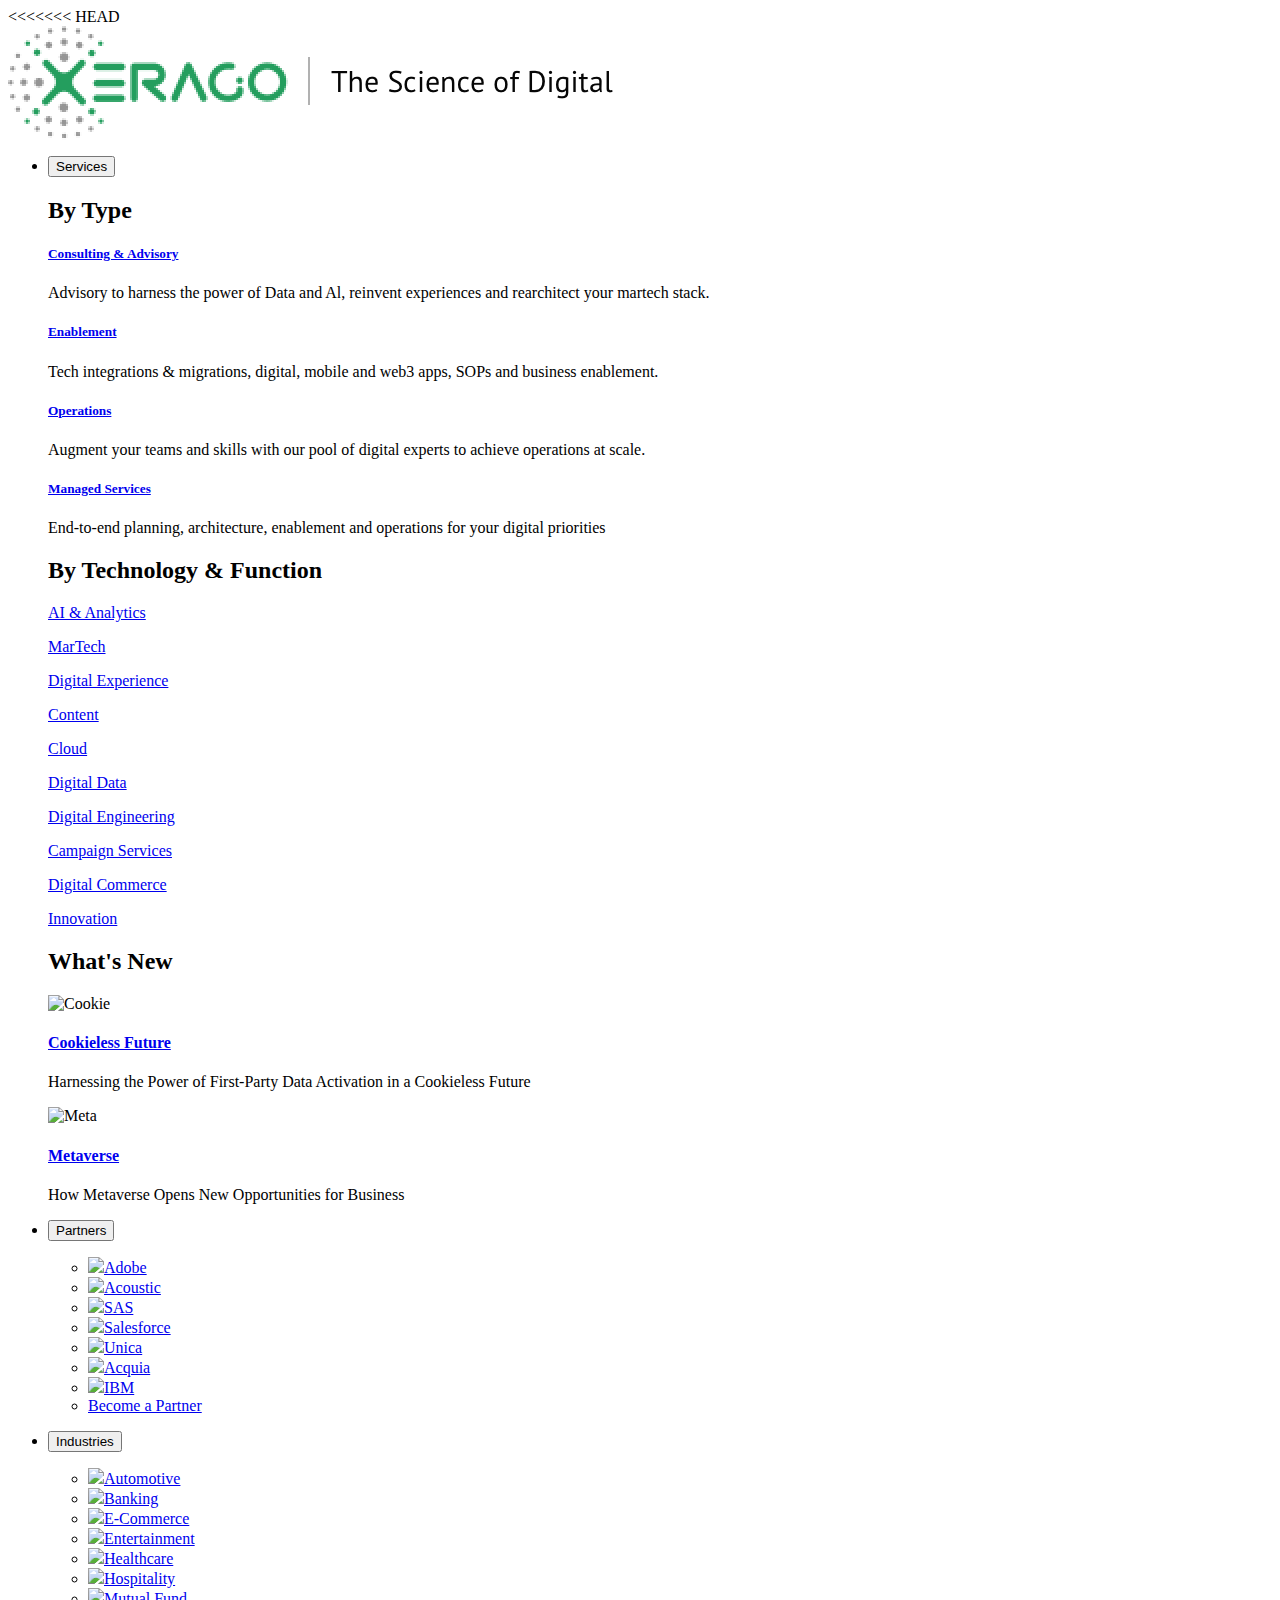
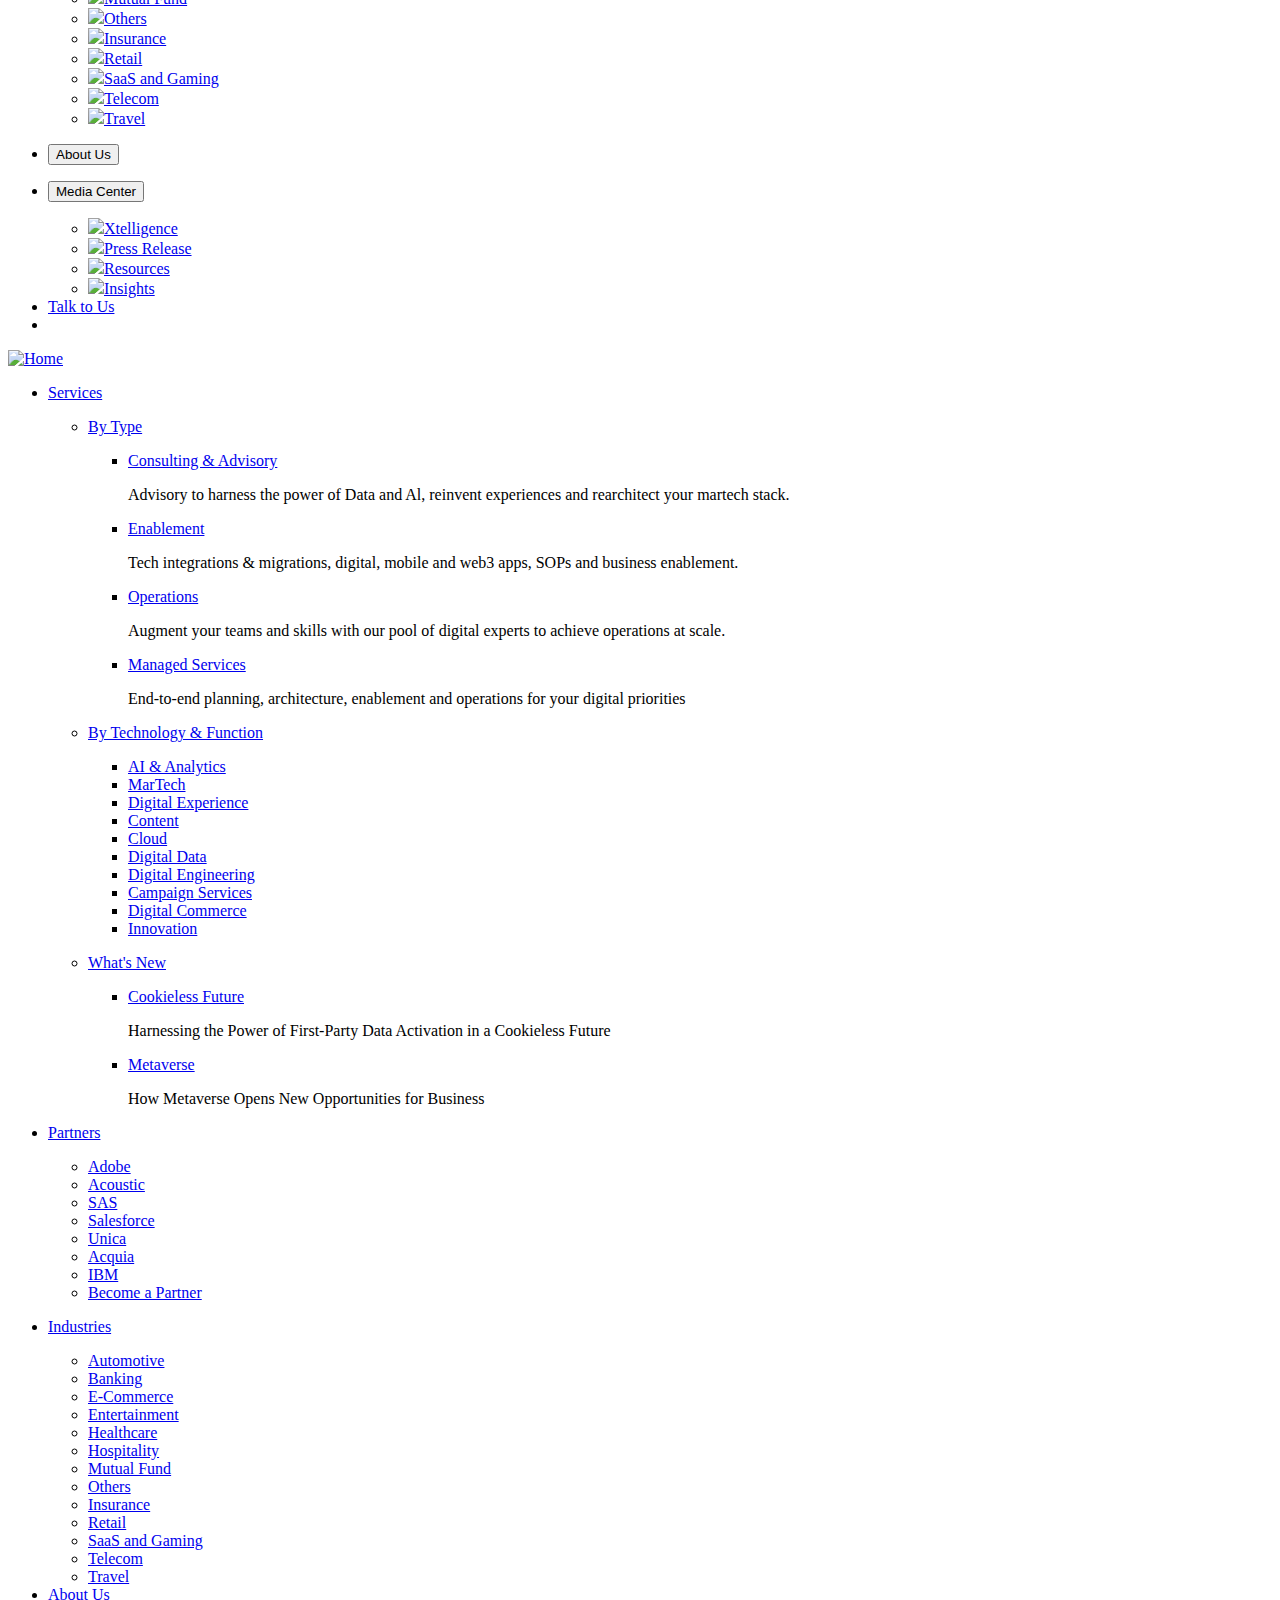
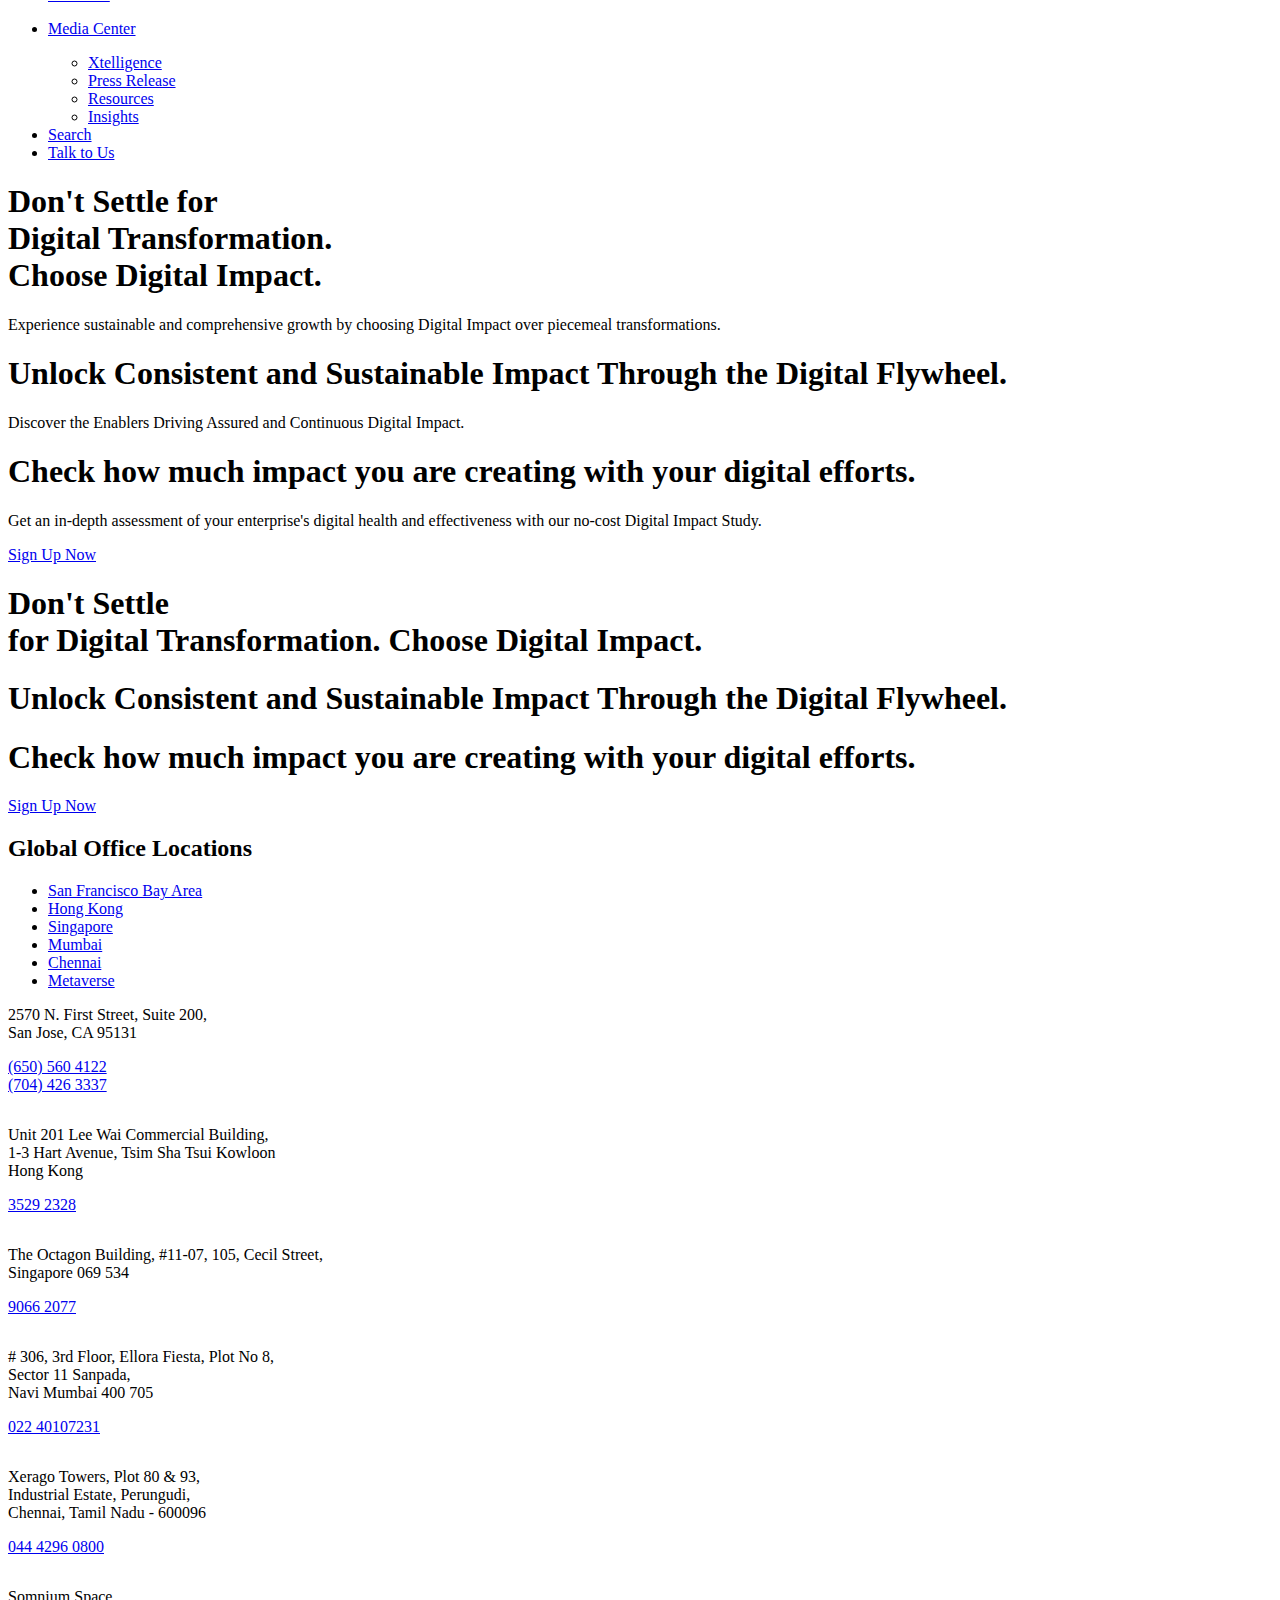
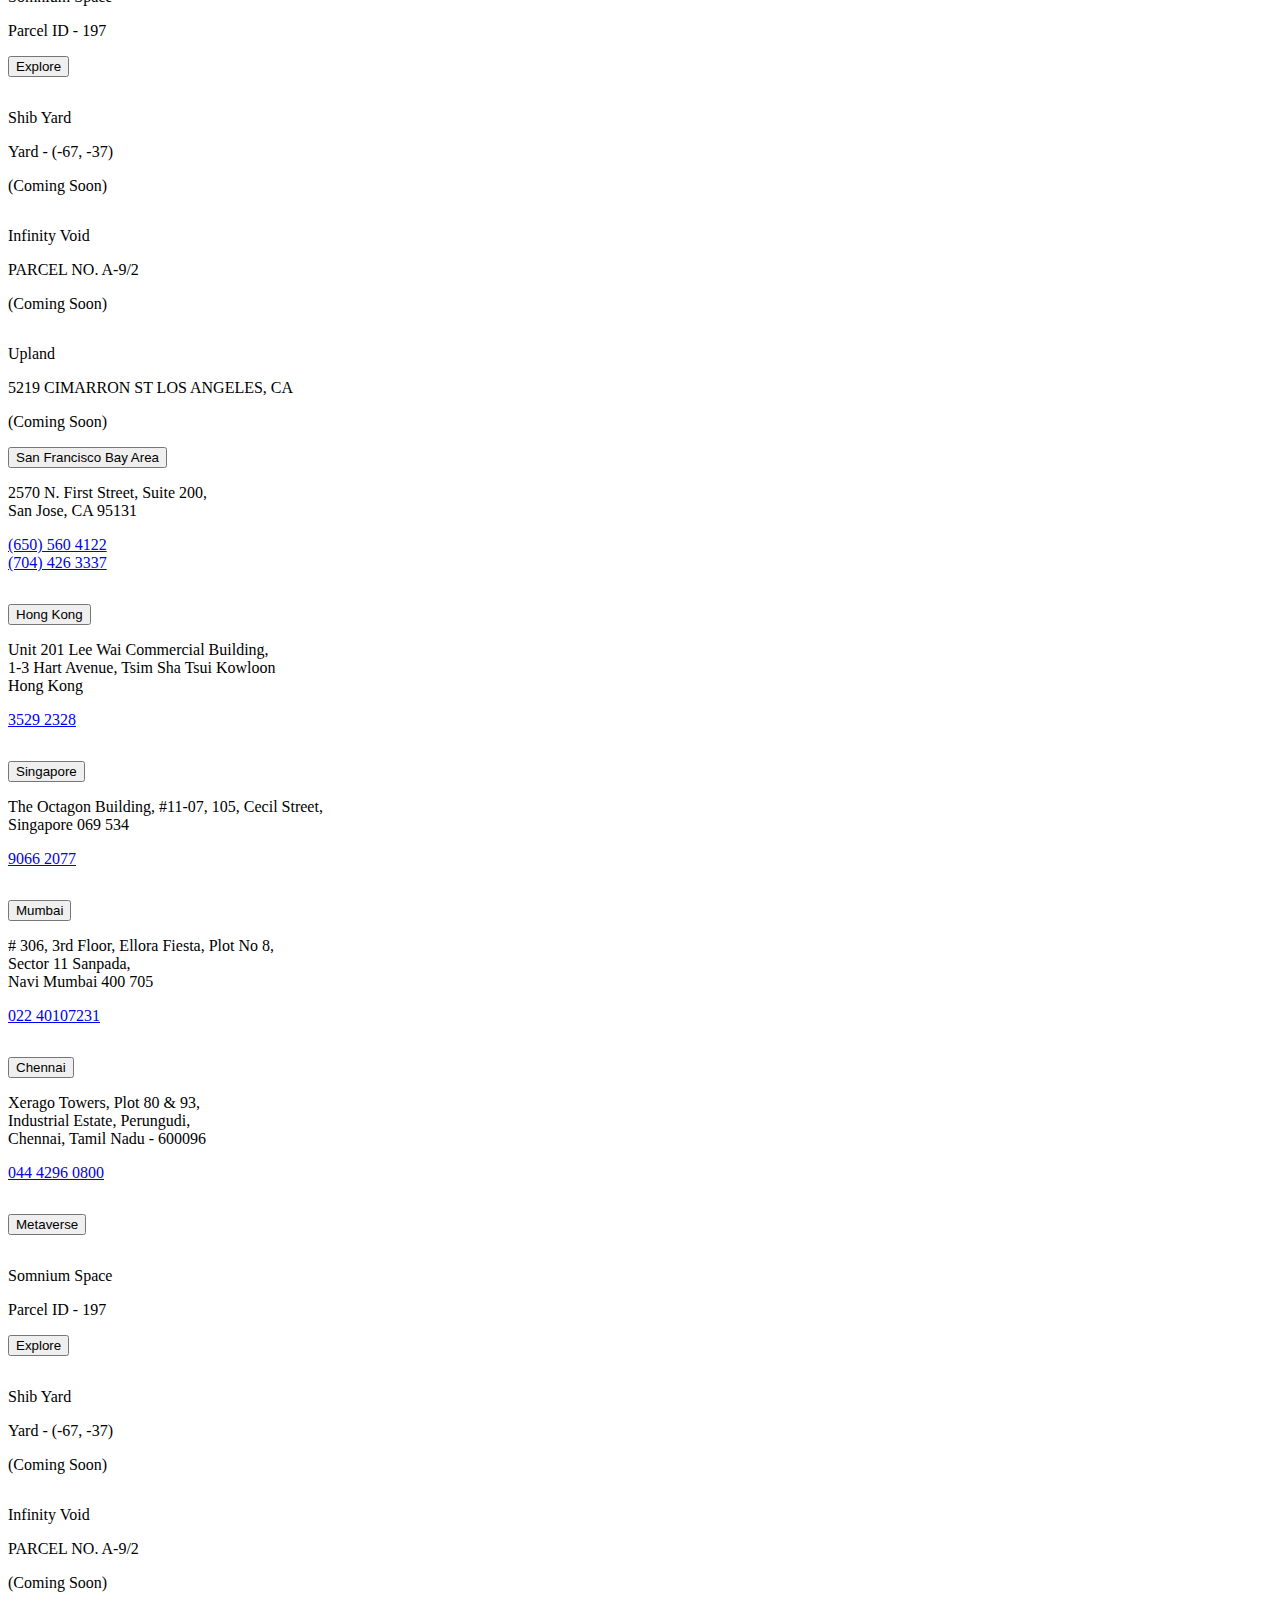
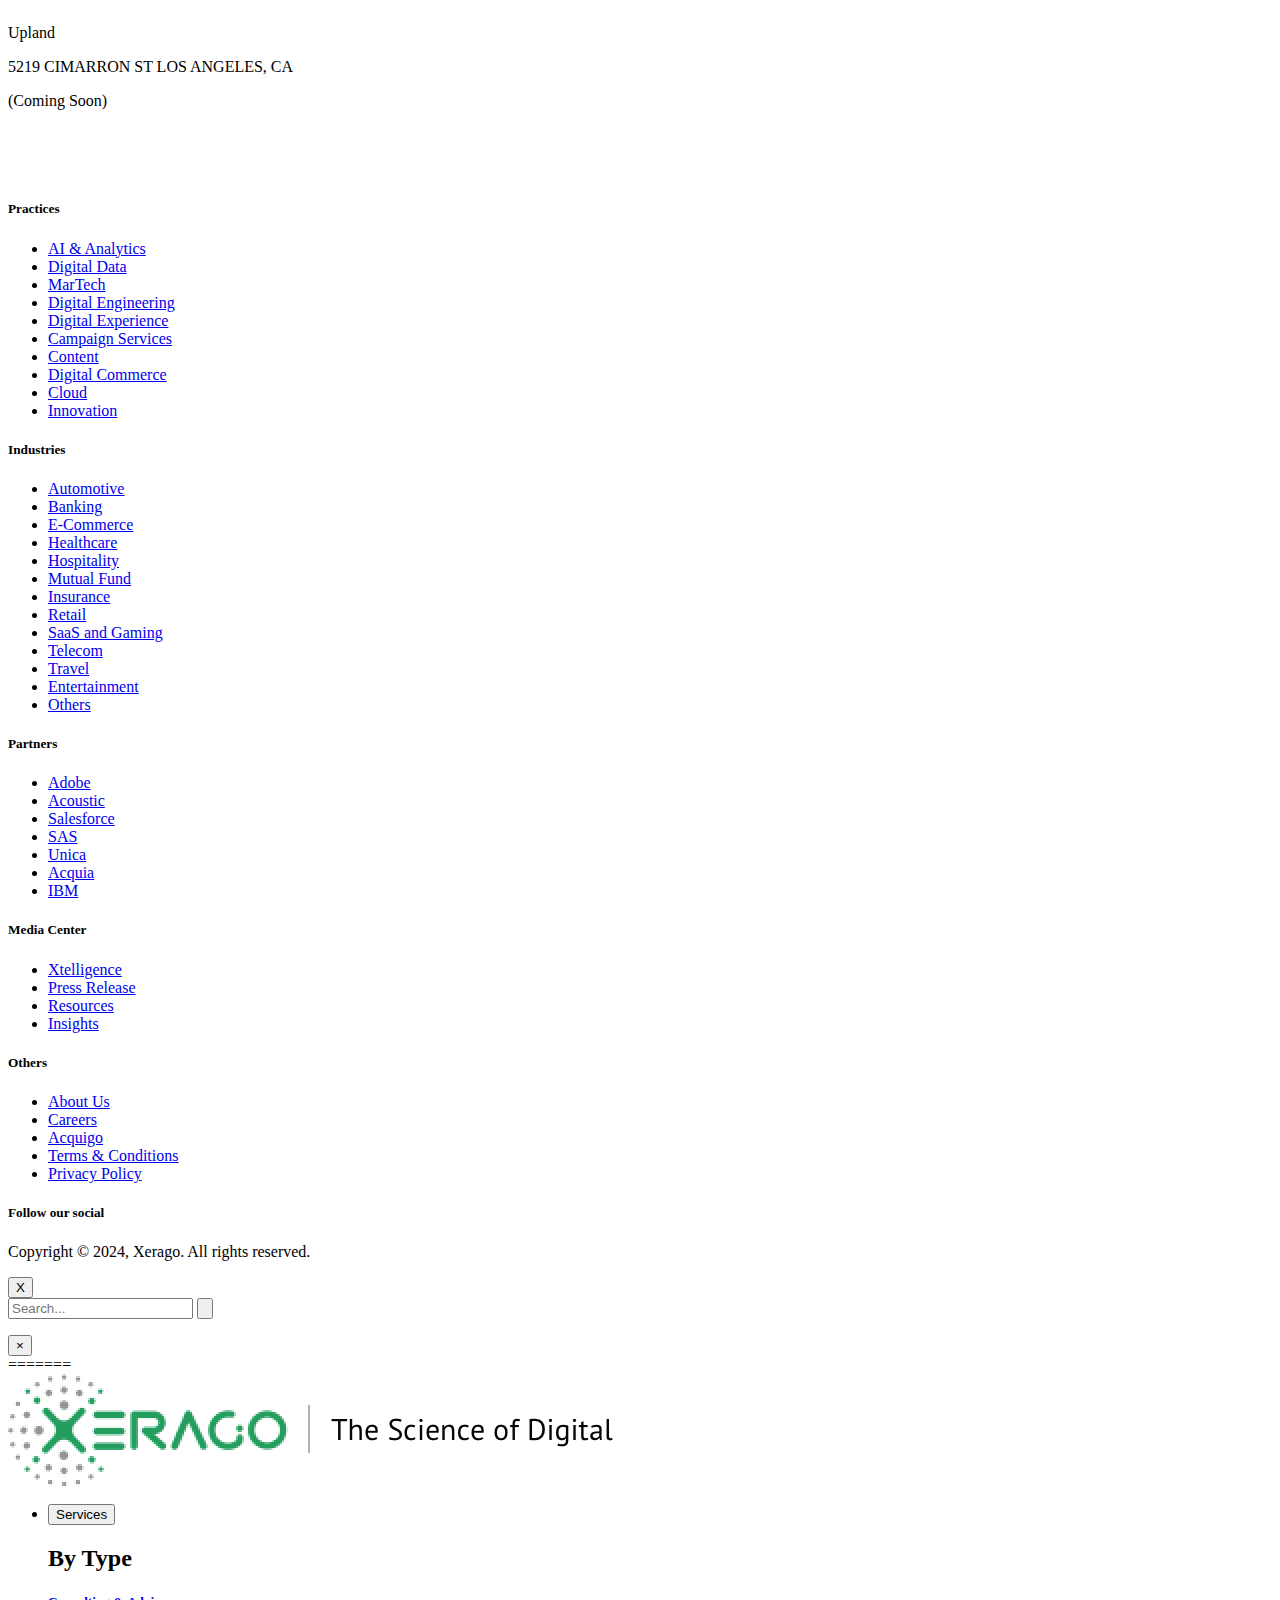
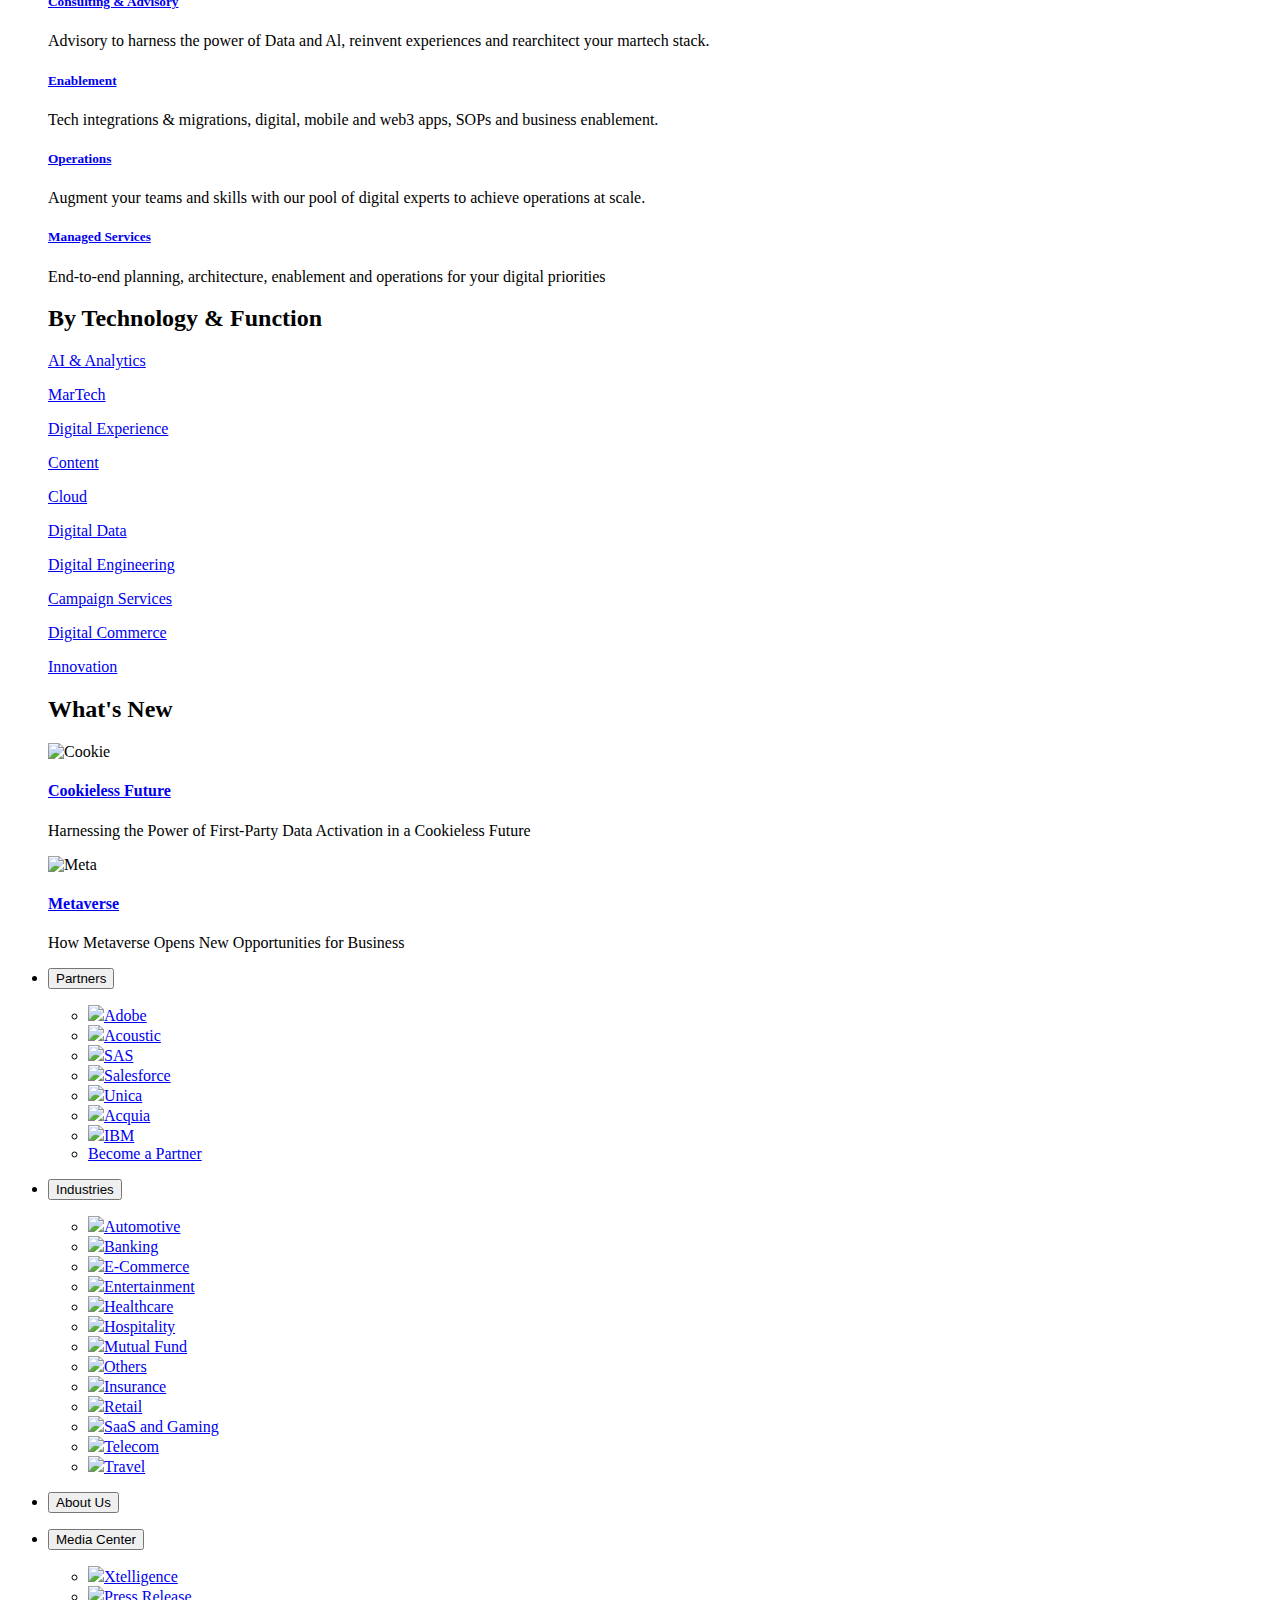
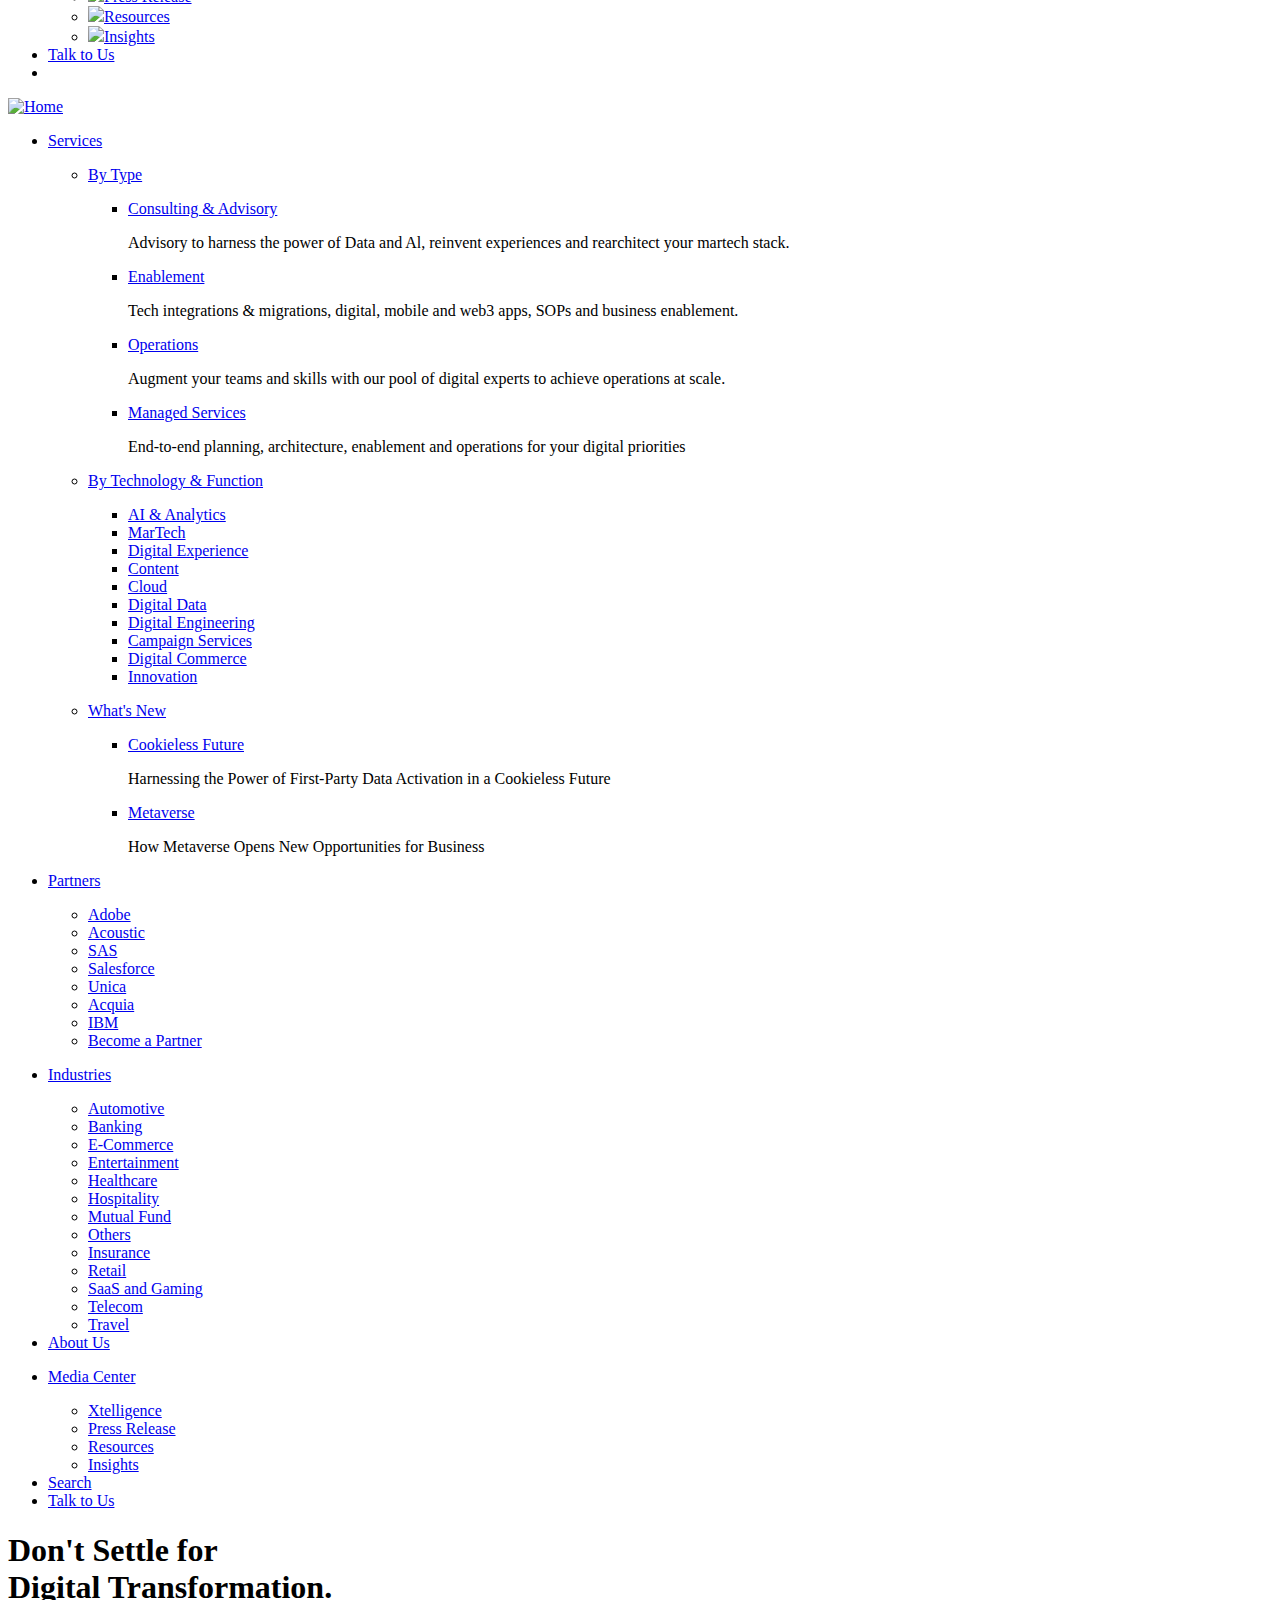
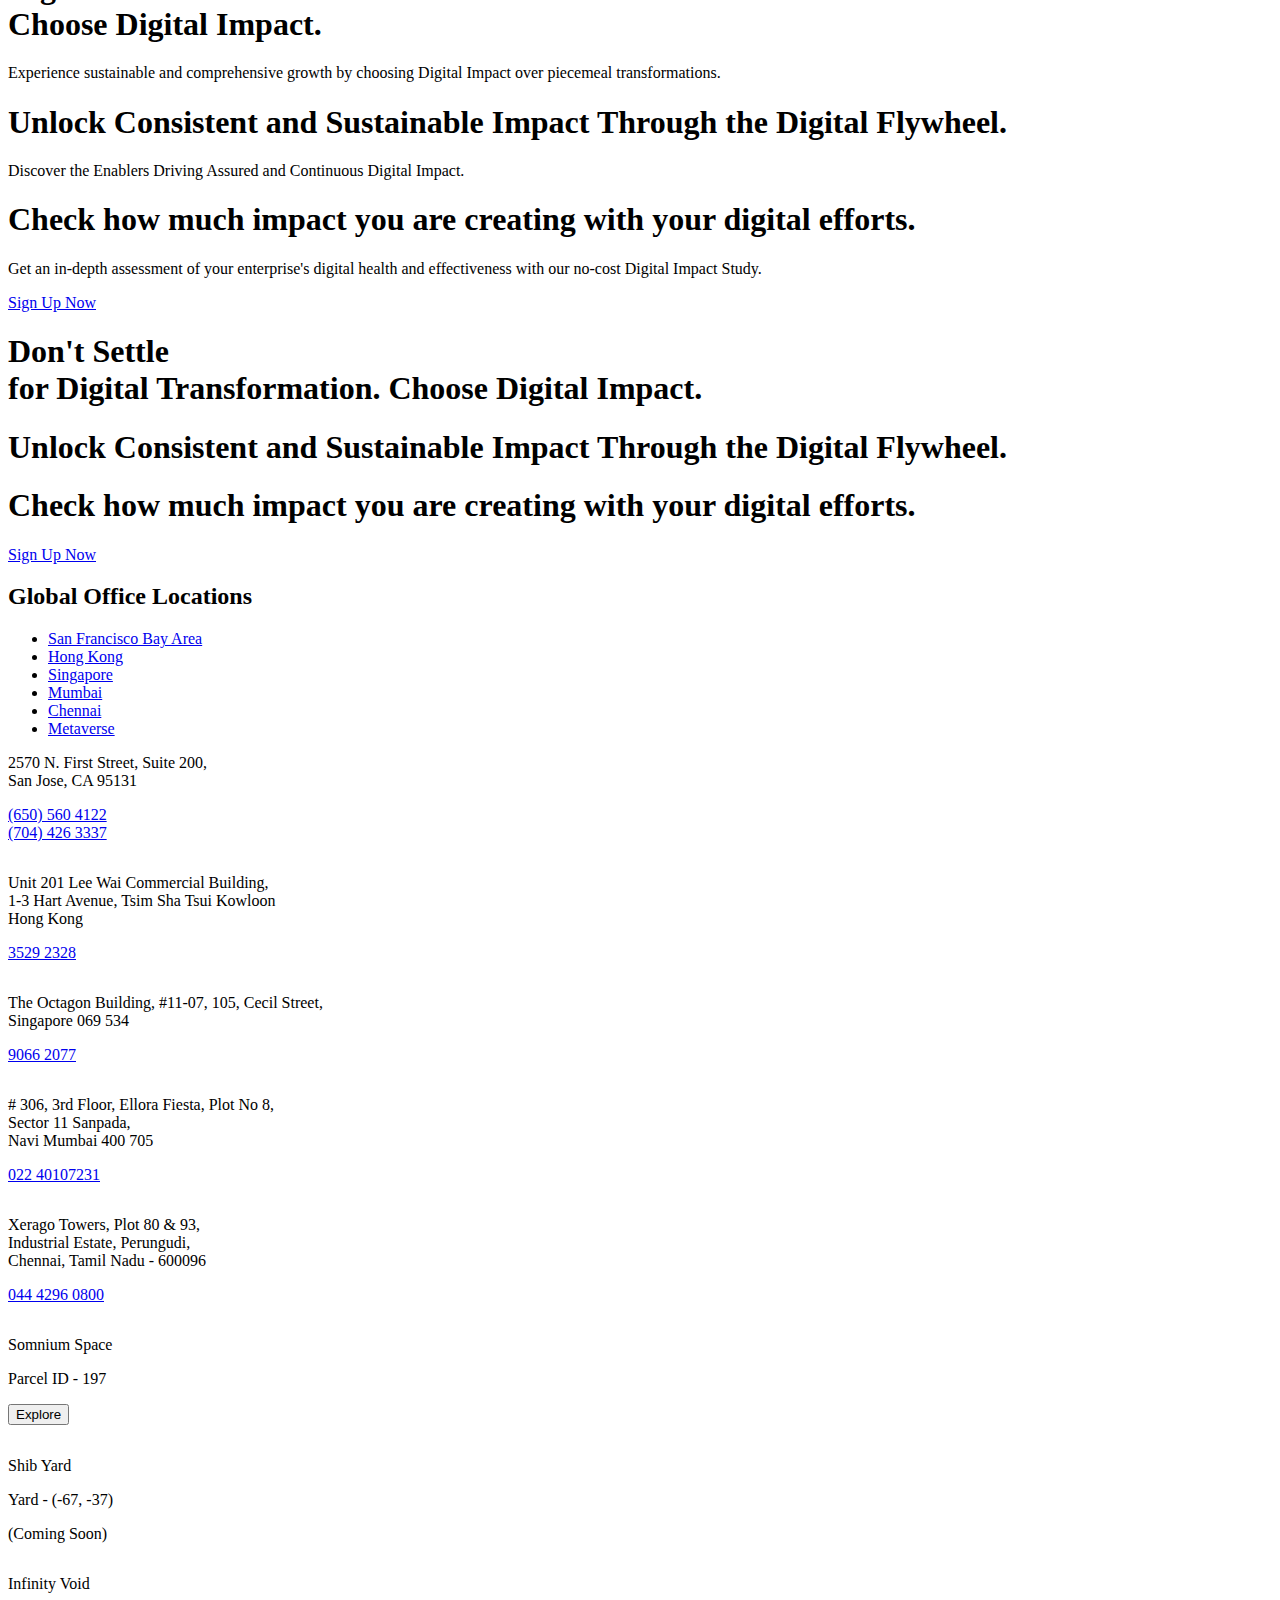
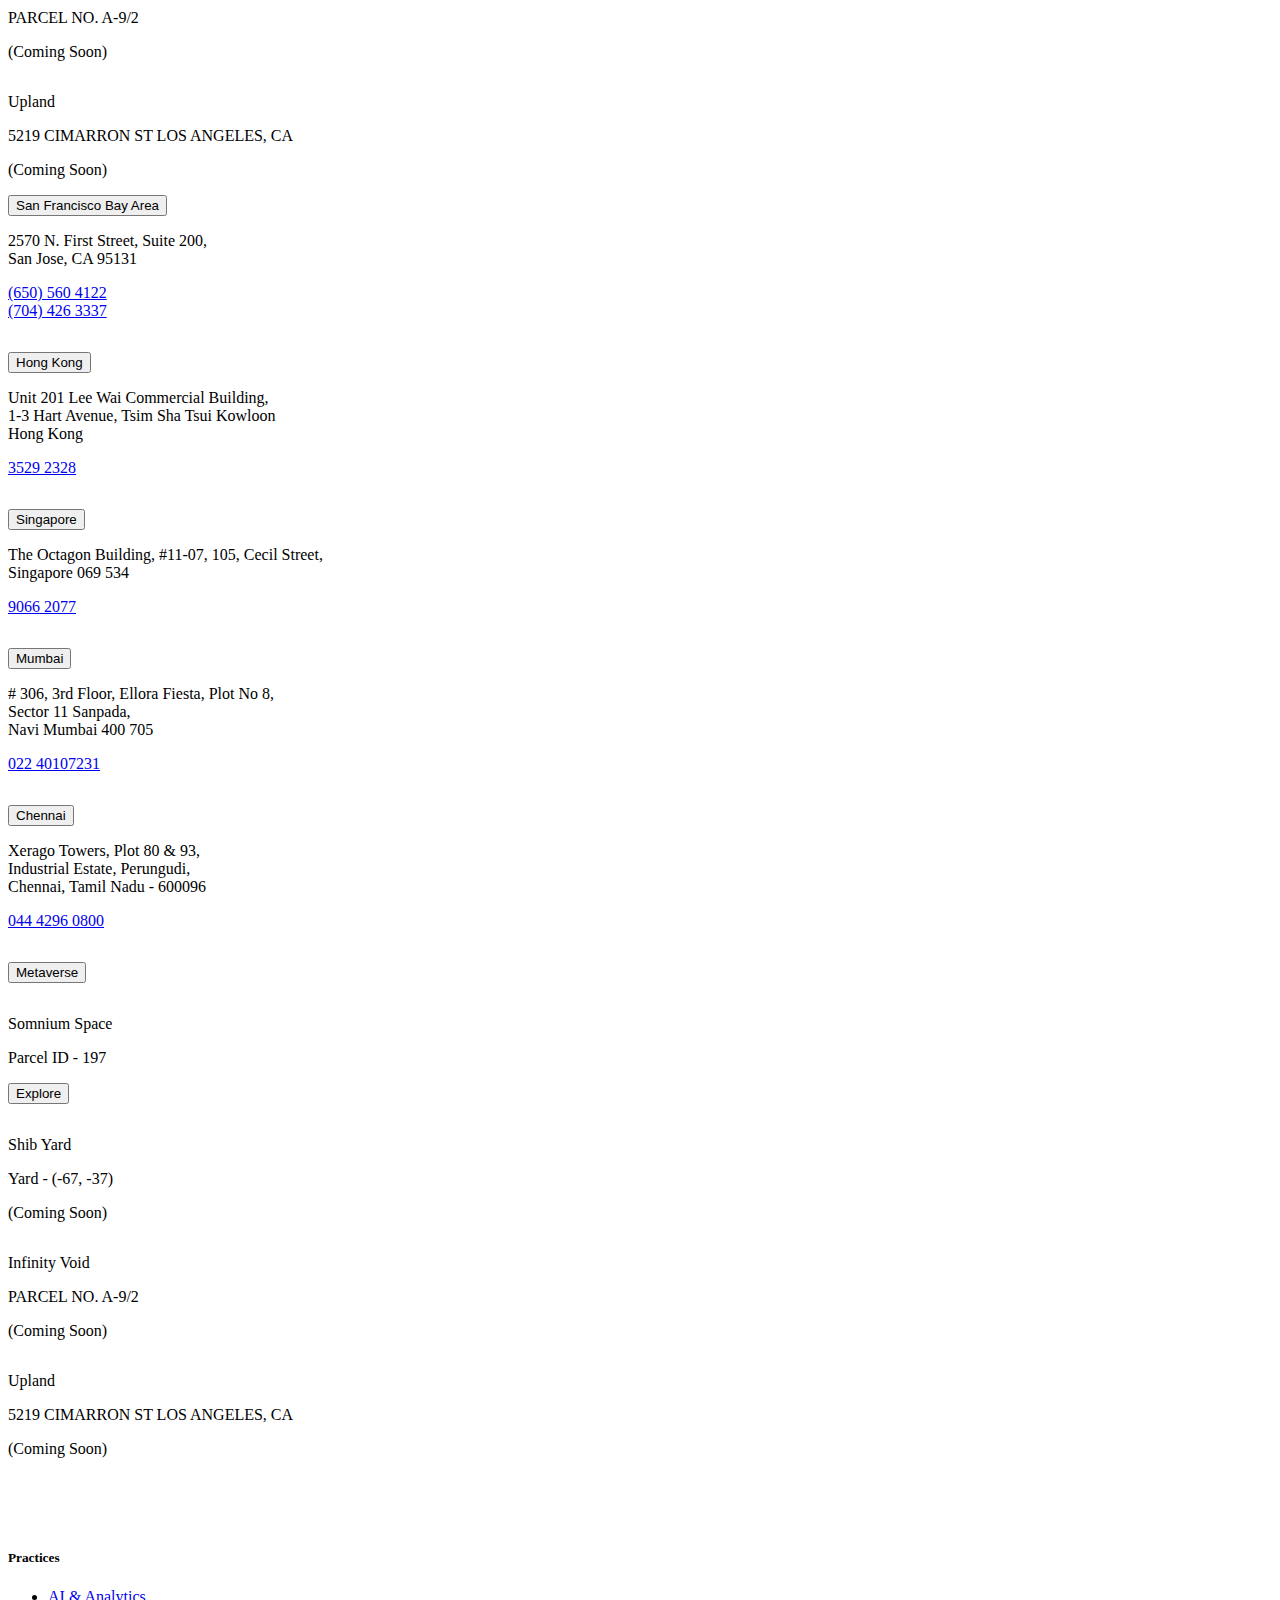
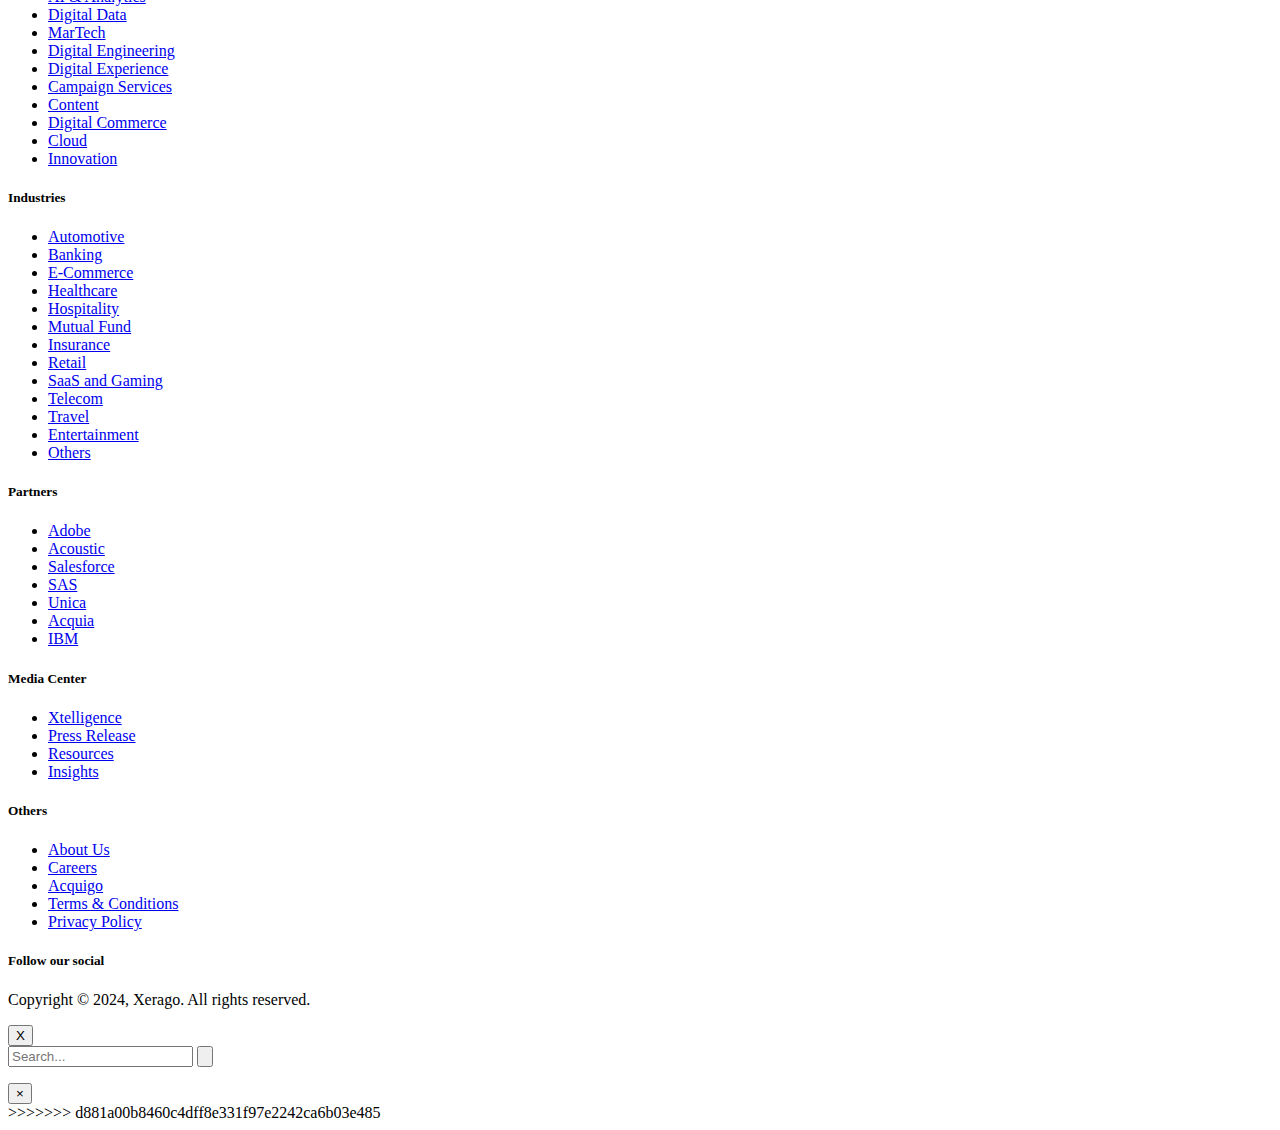
==== commit e5219f46: "Merge branch 'main' of https://github.com/Rit11/xerago" ====
--- a/index.html
+++ b/index.html
@@ -1,3 +1,4 @@
+<<<<<<< HEAD
 <!DOCTYPE html>
 <html lang="en" dir="ltr" prefix="content: http://purl.org/rss/1.0/modules/content/  dc: http://purl.org/dc/terms/  foaf: http://xmlns.com/foaf/0.1/  og: http://ogp.me/ns#  rdfs: http://www.w3.org/2000/01/rdf-schema#  schema: http://schema.org/  sioc: http://rdfs.org/sioc/ns#  sioct: http://rdfs.org/sioc/types#  skos: http://www.w3.org/2004/02/skos/core#  xsd: http://www.w3.org/2001/XMLSchema# ">
    <head>
@@ -2601,4 +2602,2609 @@
       <span class="arrow-up"></span>
       </a>
    </body>
+=======
+<!DOCTYPE html>
+<html lang="en" dir="ltr" prefix="content: http://purl.org/rss/1.0/modules/content/  dc: http://purl.org/dc/terms/  foaf: http://xmlns.com/foaf/0.1/  og: http://ogp.me/ns#  rdfs: http://www.w3.org/2000/01/rdf-schema#  schema: http://schema.org/  sioc: http://rdfs.org/sioc/ns#  sioct: http://rdfs.org/sioc/types#  skos: http://www.w3.org/2004/02/skos/core#  xsd: http://www.w3.org/2001/XMLSchema# ">
+   <head>
+      <link rel="preconnect" href="https://www.xerago.com">
+      <link rel="dns-prefetch" href="https://www.xerago.com">
+      
+      <meta charset="utf-8" />
+      <noscript>
+         <style>form.antibot * :not(.antibot-message) { display: none !important; }</style>
+      </noscript>
+      <link rel="canonical" href="https://revamp7-dev.xerago.com/" />
+      <meta name="robots" content="noindex, nofollow" />
+      <link rel="shortlink" href="https://revamp7-dev.xerago.com/" />
+      <meta name="description" content="Xerago is a Digital Impact Consulting &amp; Service provider that helps mid and large-scale enterprises to deliver impact across all digital priorities." />
+      <meta name="MobileOptimized" content="width" />
+      <meta name="HandheldFriendly" content="true" />
+      <meta name="viewport" content="width=device-width, initial-scale=1.0" />
+      <link rel="icon" href="/sites/sites7/files/xerago-fav-icon.png" type="image/png" />
+      <script>window.a2a_config=window.a2a_config||{};a2a_config.callbacks=[];a2a_config.overlays=[];a2a_config.templates={};</script>
+      <title>Xerago | Digital Impact Consulting and Services at Every Dimension</title>
+      <link rel="stylesheet" media="all" href="/core/modules/system/css/components/ajax-progress.module.css?shulrr" />
+      <link rel="stylesheet" media="all" href="/core/modules/system/css/components/align.module.css?shulrr" />
+      <link rel="stylesheet" media="all" href="/core/modules/system/css/components/autocomplete-loading.module.css?shulrr" />
+      <link rel="stylesheet" media="all" href="/core/modules/system/css/components/fieldgroup.module.css?shulrr" />
+      <link rel="stylesheet" media="all" href="/core/modules/system/css/components/container-inline.module.css?shulrr" />
+      <link rel="stylesheet" media="all" href="/core/modules/system/css/components/clearfix.module.css?shulrr" />
+      <link rel="stylesheet" media="all" href="/core/modules/system/css/components/details.module.css?shulrr" />
+      <link rel="stylesheet" media="all" href="/core/modules/system/css/components/hidden.module.css?shulrr" />
+      <link rel="stylesheet" media="all" href="/core/modules/system/css/components/item-list.module.css?shulrr" />
+      <link rel="stylesheet" media="all" href="/core/modules/system/css/components/js.module.css?shulrr" />
+      <link rel="stylesheet" media="all" href="/core/modules/system/css/components/nowrap.module.css?shulrr" />
+      <link rel="stylesheet" media="all" href="/core/modules/system/css/components/position-container.module.css?shulrr" />
+      <link rel="stylesheet" media="all" href="/core/modules/system/css/components/progress.module.css?shulrr" />
+      <link rel="stylesheet" media="all" href="/core/modules/system/css/components/reset-appearance.module.css?shulrr" />
+      <link rel="stylesheet" media="all" href="/core/modules/system/css/components/resize.module.css?shulrr" />
+      <link rel="stylesheet" media="all" href="/core/modules/system/css/components/sticky-header.module.css?shulrr" />
+      <link rel="stylesheet" media="all" href="/core/modules/system/css/components/system-status-counter.css?shulrr" />
+      <link rel="stylesheet" media="all" href="/core/modules/system/css/components/system-status-report-counters.css?shulrr" />
+      <link rel="stylesheet" media="all" href="/core/modules/system/css/components/system-status-report-general-info.css?shulrr" />
+      <link rel="stylesheet" media="all" href="/core/modules/system/css/components/tabledrag.module.css?shulrr" />
+      <link rel="stylesheet" media="all" href="/core/modules/system/css/components/tablesort.module.css?shulrr" />
+      <link rel="stylesheet" media="all" href="/core/modules/system/css/components/tree-child.module.css?shulrr" />
+      <link rel="stylesheet" media="all" href="/modules/contrib/addtoany/css/addtoany.css?shulrr" />
+      <link rel="stylesheet" media="all" href="/sites/sites7/modules/contrib/paragraphs/css/paragraphs.unpublished.css?shulrr" />
+      <link rel="stylesheet" media="all" href="/sites/sites7/themes/xerago_theme/css/revamp/bootstrap.css?shulrr" />
+      <link rel="stylesheet" media="all" href="/sites/sites7/themes/xerago_theme/css/revamp/swiper.css?shulrr" />
+      <link rel="stylesheet" media="all" href="/sites/sites7/themes/xerago_theme/css/easy-autocomplete.min.css?shulrr" />
+      <link rel="stylesheet" media="all" href="/sites/sites7/themes/xerago_theme/css/easy-autocomplete.themes.min.css?shulrr" />
+      <link rel="stylesheet" media="all" href="/sites/sites7/themes/xerago_theme/css/revamp/font-awesome.css?shulrr" />
+      <link rel="stylesheet" media="all" href="/sites/sites7/themes/xerago_theme/css/smartcontent.css?shulrr" />
+      <link rel="stylesheet" media="all" href="/sites/sites7/themes/xerago_theme/css/revamp/smartcontentrevamp.css?shulrr" />
+      <link rel="stylesheet" media="all" href="/sites/sites7/themes/xerago_theme/css/revamp/base-revamp.css?shulrr" />
+      <link rel="stylesheet" media="all" href="/sites/sites7/themes/xerago_theme/css/revamp/custom-revamp.css?shulrr" />
+      <link rel="stylesheet" media="all" href="/sites/sites7/themes/xerago_theme/css/custom.css?shulrr" />
+      <!-- Google Tag Manager -->
+      <!-- <script>(function(w,d,s,l,i){w[l]=w[l]||[];w[l].push({'gtm.start': -->
+      <!-- new Date().getTime(),event:'gtm.js'});var f=d.getElementsByTagName(s)[0], -->
+      <!-- j=d.createElement(s),dl=l!='dataLayer'?'&l='+l:'';j.async=true;j.src= -->
+      <!-- 'https://www.googletagmanager.com/gtm.js?id='+i+dl;f.parentNode.insertBefore(j,f); -->
+      <!-- })(window,document,'script','dataLayer','GTM-TWP84B'); -->
+      <!-- </script> -->
+      <!-- End Google Tag Manager -->
+      <script type="text/javascript">
+         var ip_address = '10.100.103.64';
+         
+         function fetchData() {
+           var xhr = new XMLHttpRequest();
+           xhr.open('GET', 'https://api.iplocation.net/?ip=10.100.103.64', true);
+           xhr.onreadystatechange = function () {
+               if (xhr.readyState === 4 && xhr.status === 200) {
+                   var response = JSON.parse(xhr.responseText);
+         
+         
+                   var country = response.country_name; // Assuming the country name is available in the 'country_name' property of the response object
+         
+                   var europeCountryArray = ['Albania', 'Andorra', 'Austria', 'Belarus', 'Belgium', 'Bosnia and Herzegovina', 'Bulgaria', 'Croatia', 'Cyprus', 'Czech Republic', 'Denmark', 'Estonia', 'Faroe Islands', 'Finland', 'France', 'Germany', 'Gibraltar', 'Greece', 'Guernsey', 'Hungary', 'Iceland', 'Ireland', 'Isle of Man', 'Italy', 'Jersey', 'Latvia', 'Liechtenstein', 'Lithuania', 'Luxembourg', 'Malta', 'Moldova', 'Monaco', 'Montenegro', 'Netherlands', 'North Macedonia', 'Norway', 'Poland', 'Portugal', 'Romania', 'Russia', 'San Marino', 'Serbia', 'Slovakia', 'Slovenia', 'Spain', 'Svalbard and Jan Mayen', 'Sweden', 'Switzerland', 'Ukraine', 'United Kingdom', 'Vatican City'];
+         
+                   if (europeCountryArray.includes(country)) {
+                       var src = 'https://cdn-cookieyes.com/client_data/5532299f5234244a8bfccaa5/script.js';
+                       var id = 'cookieyes';
+                       addScript(src, id);
+                       function addScript(src, id, callback) {
+                           var s = document.createElement('script');
+                           s.setAttribute('src', src);
+                           s.setAttribute('id', id);
+                           s.setAttribute('type', 'text/javascript');
+                           document.body.appendChild(s);
+                       }
+                   }
+               }
+           };
+           xhr.send();
+           }
+         
+           fetchData();
+         
+         <!-- function bannercookie(ip_address) { -->
+         <!-- var xhr1 = new XMLHttpRequest(); -->
+         <!-- xhr1.open("GET", "/to-deploy/is_ip_special.php?ip_to_check=" + ip_address, true); -->
+         <!-- xhr1.setRequestHeader("Access-Control-Allow-Origin", "*"); -->
+         
+         <!-- xhr1.onreadystatechange = function() { -->
+         <!-- if (xhr1.readyState === XMLHttpRequest.DONE) { -->
+         	<!-- if (xhr1.status === 200) { -->
+         		<!-- var result1 = JSON.parse(xhr1.responseText); -->
+         		<!-- if (result1 === true) { -->
+         			<!-- document.getElementById('home_banner').style.backgroundImage="url(/sites/sites7/files/2023-04/hospital_banner.jpg)"; -->
+         		<!-- } else { -->
+         			<!-- document.getElementById('home_banner').style.backgroundImage="url(/sites/sites7/themes/xerago_theme/images/homepage-revamp-banner.jpg)"; -->
+         		<!-- } -->
+         	<!-- } else { -->
+         		<!-- document.getElementById('home_banner').style.backgroundImage="url(/sites/sites7/themes/xerago_theme/images/homepage-revamp-banner.jpg)"; -->
+         	<!-- } -->
+         <!-- } -->
+         <!-- }; -->
+         
+         <!-- xhr1.send(); -->
+         <!-- } -->
+         
+         <!-- bannercookie(ip_address); -->
+      </script>
+      <!-- <script src="/sites/sites7/themes/xerago_theme/js/DiscoverSDK_local.js"></script>-->
+      <script type="text/javascript" src="/sites/sites7/modules/contrib/seckit/js/seckit.document_write.js"></script>
+      <link type="text/css" rel="stylesheet" id="seckit-clickjacking-no-body" media="all" href="/sites/sites7/modules/contrib/seckit/css/seckit.no_body.css" />
+      <!-- stop SecKit protection -->
+      <noscript>
+         <link type="text/css" rel="stylesheet" id="seckit-clickjacking-noscript-tag" media="all" href="/sites/sites7/modules/contrib/seckit/css/seckit.noscript_tag.css" />
+         <div id="seckit-noscript-tag">
+            Sorry, you need to enable JavaScript to visit this website.
+         </div>
+      </noscript>
+	  <style>
+	  .content-header.clearfix{position:sticky !important;}
+	  
+	  </style>
+   </head>
+   <body class="s7-revamp path-node-572 path-frontpage page-node-type-home-page-2023" id="revamp-page">
+      <!--<div id="page-loader">
+         <img src="/sites/sites7/themes/xerago_theme/images/page-loader.gif" alt="Loading..." />
+         </div>-->
+      <!-- Google Tag Manager (noscript) -->
+      <noscript><iframe src="https://www.googletagmanager.com/ns.html?id=GTM-TWP84B" height="0" width="0" style="display:none;visibility:hidden"></iframe></noscript>
+      <!-- End Google Tag Manager (noscript) -->
+      <div class="dialog-off-canvas-main-canvas" data-off-canvas-main-canvas>
+      <header class="content-header clearfix">
+         <!-- <div class="layout-container">
+            <div>
+               <div class="search-block-form" data-drupal-selector="search-block-form" id="block-xerago-theme-search-form-wide" role="search">
+                  <form action="/search/node" method="get" id="search-block-form" accept-charset="UTF-8">
+                     <div class="js-form-item form-item js-form-type-search form-item-keys js-form-item-keys form-no-label">
+                        <label for="edit-keys--2" class="visually-hidden">Search</label>
+                        <input title="Enter the terms you wish to search for." data-drupal-selector="edit-keys" type="search" id="edit-keys--2" name="keys" value="" size="15" maxlength="128" class="form-search" />
+                     </div>
+                     <div data-drupal-selector="edit-actions" class="form-actions js-form-wrapper form-wrapper" id="edit-actions--2"><input data-drupal-selector="edit-submit" type="submit" id="edit-submit" value="Search" class="button js-form-submit form-submit" /></div>
+                  </form>
+               </div>
+            </div>
+         </div> -->
+         <div class="logo-sec">
+            <div class="logo-img-sec">
+               <div>
+                  <div id="block-xerago-theme-site-branding">
+                     <a href="/" rel="home">
+                     <img src="sites/sites7/files/xerago-desk2x.png" alt="Home" />
+                     </a>
+                  </div>
+               </div>
+            </div>
+         </div>
+         <div class="menu-sec">
+            <div>
+               <div id="block-headermenu">
+                  <div>
+                     <div class="menu">
+                        <div class="desktop-menu" id="new-menu">
+                           <ul>
+                              <li class="firstlevelli main-solution arrow">
+                                 <div class="dropdown solution">
+                                    <p><button class="btn dropdown-toggle solution" aria-expanded="false" aria-haspopup="true" data-faitracker-form-bind="true" data-toggle="dropdown1" id="dropdownMenuButton" type="button">Services</button></p>
+                                    <div class="dropdown-menu solution" aria-labelledby="dropdownMenuButton">
+                                       <div class="marfdcontainer">
+                                          <div class="marfdcolumn psize">
+                                             <h2 class="htwofontsize"><span class="border-bottonline">By Type</span></h2>
+                                             <h5 class="hfoursize"><a href="/consulting-and-advisory">Consulting &amp; Advisory</a></h5>
+                                             <p class="ptagsize">Advisory to harness the power of Data and Al, reinvent experiences and rearchitect your martech stack.</p>
+                                             <h5 class="hfoursize"><a href="/enablement">Enablement</a></h5>
+                                             <p class="ptagsize">Tech integrations &amp; migrations, digital, mobile and web3 apps, SOPs and business enablement.</p>
+                                             <h5 class="hfoursize"><a href="/operations">Operations</a></h5>
+                                             <p class="ptagsize">Augment your teams and skills with our pool of digital experts to achieve operations at scale.</p>
+                                             <h5 class="hfoursize"><a href="/managed-services">Managed Services</a></h5>
+                                             <p class="ptagsize">End-to-end planning, architecture, enablement and operations for your digital priorities</p>
+                                          </div>
+                                          <div class="marfdcolumn psize">
+                                             <h2 class="htwofontsize"><span class="border-bottonline">By Technology &amp; Function</span></h2>
+                                             <div class="marfdulcls">
+                                                <div>
+                                                   <p class="ptagsize"><a href="/ai-analytics">AI &amp; Analytics</a></p>
+                                                   <p class="ptagsize"><a href="/martech-services">MarTech</a></p>
+                                                   <p class="ptagsize"><a href="/digital-experience">Digital Experience</a></p>
+                                                   <p class="ptagsize"><a href="/content">Content</a></p>
+                                                   <p class="ptagsize"><a href="/cloud">Cloud</a></p>
+                                                </div>
+                                                <div>
+                                                   <p class="ptagsize"><a href="/digital-data">Digital Data</a><br /> </p>
+                                                   <p class="ptagsize"><a href="/digital-engineering">Digital Engineering</a></p>
+                                                   <p class="ptagsize"><a href="/campaign-services">Campaign Services</a></p>
+                                                   <p class="ptagsize"><a href="/digital-commerce">Digital Commerce</a></p>
+                                                   <p class="ptagsize"><a href="/innovation">Innovation</a></p>
+                                                </div>
+                                             </div>
+                                          </div>
+                                          <div class="marfdcolumn psize">
+                                             <h2 class="htwofontsize"><span class="border-bottonline">What's New</span></h2>
+                                             <div class="marfdbox">
+                                                <img class="marfdimg" src="/sites/sites6/files/2024-03/Cookie.png" alt="Cookie" />
+                                                <div class="marfdcontent-bx">
+                                                   <h4 class="hfoursize"><a href="/first-Party-data">Cookieless Future</a></h4>
+                                                   <p class="ptagsize">Harnessing the Power of First-Party Data Activation in a Cookieless Future</p>
+                                                </div>
+                                             </div>
+                                             <div class="marfdbox-tw">
+                                                <img class="marfdimg" src="/sites/sites6/files/2024-03/meta.png" alt="Meta" />
+                                                <div class="marfdcontent-bx-tw">
+                                                   <h4 class="hfoursize"><a href="/xtelligence/metaverse-oppurtunties-for-business">Metaverse</a></h4>
+                                                   <p class="ptagsize">How Metaverse Opens New Opportunities for Business</p>
+                                                </div>
+                                             </div>
+                                          </div>
+                                       </div>
+                                    </div>
+                                 </div>
+                              </li>
+                              <li class="firstlevelli arrow partner-link">
+                                 <div class="dropdown partner">
+                                    <p><button class="btn dropdown-toggle partner" aria-expanded="false" aria-haspopup="true" data-faitracker-form-bind="true" data-toggle="dropdown2" id="dropdownMenuButton" type="button">Partners</button></p>
+                                    <div class="dropdown-menu partner" aria-labelledby="dropdownMenuButton">
+                                       <div class="ul-wrap">
+                                          <ul>
+                                             <li><img src="/sites/sites6/themes/xerago_theme/images/adobe.png" /><a href="/partners/adobe">Adobe</a></li>
+                                             <li><img src="/sites/sites6/themes/xerago_theme/images/acoustic.png" /><a href="/partners/acoustic">Acoustic</a></li>
+                                             <li><img src="/sites/sites6/themes/xerago_theme/images/sas.png" /><a href="/partners/sas">SAS</a></li>
+                                             <li><img src="/sites/sites6/themes/xerago_theme/images/salesforce-marketing-cloud.png" /><a href="/partners/salesforce">Salesforce</a></li>
+                                             <li><img src="/sites/sites6/themes/xerago_theme/images/unica.png" /><a href="/partners/unica">Unica</a></li>
+                                             <li><img src="/sites/sites6/themes/xerago_theme/images/acquia/acquia-menu.png" /><a href="/partners/acquia">Acquia</a></li>
+                                             <li><img src="/sites/sites6/themes/xerago_theme/images/ibm/ibm-menu.png" /><a href="/partners/IBM">IBM</a></li>
+                                             <li class="partner-with-us-btn"><a href="/partner-with-us/">Become a Partner</a></li>
+                                          </ul>
+                                       </div>
+                                    </div>
+                                 </div>
+                              </li>
+                              <li class="firstlevelli arrow industries-link">
+                                 <div class="dropdown industries">
+                                    <p><button class="btn dropdown-toggle industries" aria-expanded="false" aria-haspopup="true" data-faitracker-form-bind="true" data-toggle="dropdown3" id="dropdownMenuButton" type="button">Industries</button></p>
+                                    <div class="dropdown-menu industries" aria-labelledby="dropdownMenuButton">
+                                       <div class="ul-wrap">
+                                          <ul>
+                                             <li><img src="/sites/sites6/themes/xerago_theme/images/dm/ind-1.png" /><a href="/industries/automotive">Automotive</a></li>
+                                             <li><img src="/sites/sites6/themes/xerago_theme/images/dm/ind-2.png" /><a href="/industries/banking">Banking</a></li>
+                                             <li><img src="/sites/sites6/themes/xerago_theme/images/dm/ind-3.png" /><a href="/industries/e-commerce">E-Commerce</a></li>
+                                             <li><img src="/sites/sites6/themes/xerago_theme/images/dm/ott.png" /><a href="/industries/entertainment">Entertainment</a></li>
+                                             <li><img src="/sites/sites6/themes/xerago_theme/images/dm/ind-4.png" /><a href="/industries/healthcare">Healthcare</a></li>
+                                             <li><img src="/sites/sites6/themes/xerago_theme/images/dm/ind-5.png" /><a href="/industries/hospitality">Hospitality</a></li>
+                                             <li><img src="/sites/sites6/themes/xerago_theme/images/dm/Mutual-Funds-Logo.png" /><a href="/industries/mutual-funds">Mutual Fund</a></li>
+                                             <li><img src="/sites/sites6/themes/xerago_theme/images/dm/others-ind.png" /><a href="/industries/others">Others</a></li>
+                                             <li><img src="/sites/sites6/themes/xerago_theme/images/dm/ind-6.png" /><a href="/industries/insurance">Insurance</a></li>
+                                             <li><img src="/sites/sites6/themes/xerago_theme/images/dm/ind-7.png" /><a href="/industries/retail">Retail</a></li>
+                                             <li><img src="/sites/sites6/themes/xerago_theme/images/dm/ind-8.png" /><a href="/industries/saas-and-gaming">SaaS and Gaming</a></li>
+                                             <li><img src="/sites/sites6/themes/xerago_theme/images/dm/ind-9.png" /><a href="/industries/telecom">Telecom</a></li>
+                                             <li><img src="/sites/sites6/themes/xerago_theme/images/dm/ind-10.png" /><a href="/industries/travel">Travel</a></li>
+                                          </ul>
+                                       </div>
+                                    </div>
+                                 </div>
+                              </li>
+                              <li class="firstlevelli about-us-link">
+                                 <div class="dropdown">
+                                    <p><button class="btn" aria-expanded="false" aria-haspopup="true" data-faitracker-form-bind="true" data-toggle="dropdown3" id="dropdownMenuButton" type="button">About Us</button></p>
+                                 </div>
+                              </li>
+                              <li class="firstlevelli arrow media-link">
+                                 <div class="dropdown medialink-menu">
+                                    <p><button class="btn dropdown-toggle medialink-menu" aria-expanded="false" aria-haspopup="true" data-faitracker-form-bind="true" data-toggle="dropdown4" id="dropdownMenuButton" type="button">Media Center</button></p>
+                                    <div class="dropdown-menu medialink-menu" aria-labelledby="dropdownMenuButton">
+                                       <div class="ul-wrap">
+                                          <ul>
+                                             <li><img src="/sites/sites6/themes/xerago_theme/images/dm/xtelligence.png" /><a href="/xtelligence/" target="_blank">Xtelligence</a></li>
+                                             <li><img src="/sites/sites6/themes/xerago_theme/images/dm/pressRelease.png" /><a href="/press-release">Press Release</a></li>
+                                             <li><img src="/sites/sites6/themes/xerago_theme/images/dm/resources.png" /><a href="/resources">Resources</a></li>
+                                             <li><img src="/sites/sites7/files/2024-07/insights-menu-icon.png" /><a href="/insights" target="_blank">Insights</a></li>
+                                          </ul>
+                                       </div>
+                                    </div>
+                                 </div>
+                              </li>
+                              <li class="firstlevelli talktous"><a href="/lets-talk">Talk to Us</a></li>
+                              <li class=" search"> </li>
+                           </ul>
+                        </div>
+                        <div class="nav-icon"><a class="nav-icon-box" href="javascript:void(0)"><span><strong style="display:none;">test</strong></span> <span><strong style="display:none;">test</strong></span> <span><strong style="display:none;">test</strong></span></a></div>
+                        <div class="mobile-menu-static menu">
+                           <div class="header-logo-mob">
+                              <div class="close-btn-mobile"> </div>
+                              <div class="logo-sec" id="logo-xo">
+                                 <div class="logo-img-sec">
+                                    <div>
+                                       <div id="block-xerago-theme-site-branding"><a href="#" rel="home"><img src="/sites/sites6/files/xerago-desk2x.png" alt="Home" /></a></div>
+                                    </div>
+                                 </div>
+                              </div>
+                           </div>
+                           <ul>
+                              <li class="main-solution mob-solution">
+                                 <p><a href="javascript:void(0)" target="_self">Services</a></p>
+                                 <div class="mobile-submenu solution-submenu">
+                                    <ul>
+                                       <li class="main-bytype mob-bytype sub-mob-type">
+                                          <p><a class="sub-arrow" href="javascript:void(0)" target="_self">By Type</a></p>
+                                          <div class="mobile-submenu bytype-submenu">
+                                             <ul>
+                                                <li>
+                                                   <div class="boxp">
+                                                      <p><a href="/consulting-and-advisory" id="dropdown_link_list">Consulting &amp; Advisory</a></p>
+                                                      <p id="dropdown_link_list_p">Advisory to harness the power of Data and Al, reinvent experiences and rearchitect your martech stack.</p>
+                                                   </div>
+                                                </li>
+                                                <li>
+                                                   <div class="boxp">
+                                                      <p><a href="/enablement" id="dropdown_link_list">Enablement</a></p>
+                                                      <p id="dropdown_link_list_p">Tech integrations &amp; migrations, digital, mobile and web3 apps, SOPs and business enablement.</p>
+                                                   </div>
+                                                </li>
+                                                <li>
+                                                   <div class="boxp">
+                                                      <p><a href="/operations" id="dropdown_link_list">Operations</a></p>
+                                                      <p id="dropdown_link_list_p">Augment your teams and skills with our pool of digital experts to achieve operations at scale.</p>
+                                                   </div>
+                                                </li>
+                                                <li>
+                                                   <div class="boxp">
+                                                      <p><a href="/managed-services" id="dropdown_link_list">Managed Services</a></p>
+                                                      <p id="dropdown_link_list_p">End-to-end planning, architecture, enablement and operations for your digital priorities</p>
+                                                   </div>
+                                                </li>
+                                             </ul>
+                                          </div>
+                                       </li>
+                                       <li class="main-tech mob-tech sub-mob-type">
+                                          <p><a class="sub-arrow" href="javascript:void(0)" target="_self">By Technology &amp; Function</a></p>
+                                          <div class="mobile-submenu tech-submenu">
+                                             <ul>
+                                                <li><a href="/ai-analytics" id="dropdown_link_list">AI &amp; Analytics</a></li>
+                                                <li><a href="/martech-services" id="dropdown_link_list">MarTech</a></li>
+                                                <li><a href="/digital-experience" id="dropdown_link_list">Digital Experience</a></li>
+                                                <li><a href="/content" id="dropdown_link_list">Content</a></li>
+                                                <li><a href="/cloud" id="dropdown_link_list">Cloud</a></li>
+                                                <li><a href="/digital-data" id="dropdown_link_list">Digital Data</a></li>
+                                                <li><a href="/digital-engineering" id="dropdown_link_list">Digital Engineering</a></li>
+                                                <li><a href="/campaign-services" id="dropdown_link_list">Campaign Services</a></li>
+                                                <li><a href="/digital-commerce" id="dropdown_link_list">Digital Commerce</a></li>
+                                                <li><a href="/innovation" id="dropdown_link_list">Innovation</a></li>
+                                             </ul>
+                                          </div>
+                                       </li>
+                                       <li class="main-whatsnew mob-whatsnew sub-mob-type">
+                                          <p><a class="sub-arrow" href="javascript:void(0)" target="_self">What's New</a></p>
+                                          <div class="mobile-submenu whatnwew-submenu">
+                                             <ul>
+                                                <li>
+                                                   <div class="boxp">
+                                                      <p><a href="/first-Party-data" id="dropdown_link_list">Cookieless Future</a></p>
+                                                      <p id="dropdown_link_list_p">Harnessing the Power of First-Party Data Activation in a Cookieless Future</p>
+                                                   </div>
+                                                </li>
+                                                <li>
+                                                   <div class="boxp">
+                                                      <p><a href="/xtelligence/metaverse-oppurtunties-for-business" id="dropdown_link_list">Metaverse</a></p>
+                                                      <p id="dropdown_link_list_p">How Metaverse Opens New Opportunities for Business</p>
+                                                   </div>
+                                                </li>
+                                             </ul>
+                                          </div>
+                                       </li>
+                                    </ul>
+                                 </div>
+                              </li>
+                              <li class="partner-link mob-partner">
+                                 <p><a href="javascript:void(0)">Partners</a></p>
+                                 <div class="mobile-submenu partner-submenu">
+                                    <ul>
+                                       <li><a href="/partners/adobe">Adobe</a></li>
+                                       <li><a href="/partners/acoustic">Acoustic</a></li>
+                                       <li><a href="/partners/sas">SAS</a></li>
+                                       <li><a href="/partners/salesforce">Salesforce</a></li>
+                                       <li><a href="/partners/unica">Unica</a></li>
+                                       <li><a href="/partners/acquia">Acquia</a></li>
+                                       <li><a href="/partners/IBM">IBM</a></li>
+                                       <li class="partner-with-us-btn"><a href="/partner-with-us/">Become a Partner</a></li>
+                                    </ul>
+                                 </div>
+                              </li>
+                              <li class="industries-link">
+                                 <p><a href="javascript:void(0)">Industries</a></p>
+                                 <div class="mobile-submenu">
+                                    <ul>
+                                       <li><a href="/industries/automotive">Automotive</a></li>
+                                       <li><a href="/industries/banking">Banking</a></li>
+                                       <li><a href="/industries/e-commerce">E-Commerce</a></li>
+                                       <li><a href="/industries/entertainment">Entertainment</a></li>
+                                       <li><a href="/industries/healthcare">Healthcare</a></li>
+                                       <li><a href="/industries/hospitality">Hospitality</a></li>
+                                       <li><a href="/industries/mutual-funds">Mutual Fund</a></li>
+                                       <li><a href="/industries/others">Others</a></li>
+                                       <li><a href="/industries/insurance">Insurance</a></li>
+                                       <li><a href="/industries/retail">Retail</a></li>
+                                       <li><a href="/industries/saas-and-gaming">SaaS and Gaming</a></li>
+                                       <li><a href="/industries/telecom">Telecom</a></li>
+                                       <li><a href="/industries/travel">Travel</a></li>
+                                    </ul>
+                                 </div>
+                              </li>
+                              <li class="about-us-link"><a href="/about-us">About Us</a></li>
+                              <li class="media-link media-mob">
+                                 <p><a href="javascript:void(0)">Media Center</a></p>
+                                 <div class="mobile-submenu">
+                                    <ul>
+                                       <li><a href="/xtelligence/">Xtelligence</a></li>
+                                       <li><a href="/press-release">Press Release</a></li>
+                                       <li><a href="/resources">Resources</a></li>
+                                       <li><a href="/insights">Insights</a></li>
+                                    </ul>
+                                 </div>
+                              </li>
+                              <li class="search-mobile search"><a href="/lets-talk">Search</a></li>
+                              <li class="talktous"><a href="/lets-talk">Talk to Us</a></li>
+                           </ul>
+                        </div>
+                     </div>
+                     
+                      
+                  </div>
+               </div>
+            </div>
+         </div>
+      </header>
+      <div class="layout-container">
+         <main class="page-content clearfix" role="main">
+            <div class="visually-hidden"><a id="main-content" tabindex="-1"></a></div>
+            <div>
+               <div data-drupal-messages-fallback class="hidden"></div>
+               <div id="block-industriesserved">
+                  <div>
+                     <div aria-hidden="true" class="industries-served modal fade" id="industries-served-new" style="display: none;">
+                        <div class="modal-dialog">
+                           <div class="modal-content modal-dialog-centered">
+                              <div class="modal-header"><button class="close ind" data-dismiss="modal" type="button"></button></div>
+                              <div class="modal-body">
+                                 <div class="saas-content">
+                                    <h2 class="industries-popup-heading">Xerago’s benefits promise for SaaS and Gaming Companies.</h2>
+                                    <div class="row">
+                                       <div class="col-lg-6 col-md-6 col-xs-12 col-sm-12">
+                                          <ul class="industries-popup-tick">
+                                             <li>Continuously increase Annual Recurring Revenue</li>
+                                             <li>Maximize daily, weekly and monthly active users</li>
+                                             <li>Influence dormant users to actively use the platform</li>
+                                             <li>Cross-sell games and products to existing users</li>
+                                          </ul>
+                                       </div>
+                                       <div class="col-lg-6 col-md-6 col-xs-12 col-sm-12">
+                                          <ul class="industries-popup-tick">
+                                             <li>Continuously sell high value products to existing users</li>
+                                             <li>Significantly improve satisfaction of each user</li>
+                                             <li>Deepen user loyalty</li>
+                                             <li>Maximize number of referrals</li>
+                                          </ul>
+                                       </div>
+                                    </div>
+                                 </div>
+                                 <div class="travel-content">
+                                    <h2 class="industries-popup-heading">Xerago’s benefits promise for Travel companies.</h2>
+                                    <div class="row">
+                                       <div class="col-lg-6 col-md-6 col-xs-12 col-sm-12">
+                                          <ul class="industries-popup-tick">
+                                             <li>Continuously acquire new travelers</li>
+                                             <li>Influence travelers to take up offseason travel</li>
+                                             <li>Deepen traveler engagement and drive feedback</li>
+                                             <li>Get travelers to upgrade to premium offerings</li>
+                                          </ul>
+                                       </div>
+                                       <div class="col-lg-6 col-md-6 col-xs-12 col-sm-12">
+                                          <ul class="industries-popup-tick">
+                                             <li>Cross-sell all travel related service to every traveler</li>
+                                             <li>Inflate levels of traveler satisfaction</li>
+                                             <li>Continuously strengthen customer loyalty</li>
+                                             <li>Motivate each traveler to increase referrals</li>
+                                          </ul>
+                                       </div>
+                                    </div>
+                                 </div>
+                                 <div class="automotive-content">
+                                    <h2 class="industries-popup-heading">Xerago’s benefits promise for Automotive companies.</h2>
+                                    <div class="row">
+                                       <div class="col-lg-6 col-md-6 col-xs-12 col-sm-12">
+                                          <ul class="industries-popup-tick">
+                                             <li>Influence prospective car buyers to register for test drive frequently</li>
+                                             <li>Get more customers to buy a car</li>
+                                             <li>Get customers to increase frequency of accessories purchase</li>
+                                             <li>Up-sell all car related products and services to each buyer</li>
+                                          </ul>
+                                       </div>
+                                       <div class="col-lg-6 col-md-6 col-xs-12 col-sm-12">
+                                          <ul class="industries-popup-tick">
+                                             <li>Increase satisfaction of each car buyer</li>
+                                             <li>Get each car buyer to maximize number of referrals</li>
+                                             <li>Deepen customer loyalty</li>
+                                             <li>Continuously deepen distributor satisfaction</li>
+                                          </ul>
+                                       </div>
+                                    </div>
+                                 </div>
+                                 <div class="banking-content">
+                                    <h2 class="industries-popup-heading">Xerago’s benefits promise for Banks.</h2>
+                                    <div class="row">
+                                       <div class="col-lg-6 col-md-6 col-xs-12 col-sm-12">
+                                          <ul class="industries-popup-tick">
+                                             <li>Increase product holding ratio</li>
+                                             <li>Get customers to continuously grow account balances</li>
+                                             <li>Influence each card-holder to swipe more frequently</li>
+                                             <li>Get each swipe to increase in value</li>
+                                          </ul>
+                                       </div>
+                                       <div class="col-lg-6 col-md-6 col-xs-12 col-sm-12">
+                                          <ul class="industries-popup-tick">
+                                             <li>Upsize every customer relationship</li>
+                                             <li>Continuously deepen engagement with each customer</li>
+                                             <li>Maximize customer referrals</li>
+                                             <li>Continuously deepen customer loyalty</li>
+                                          </ul>
+                                       </div>
+                                    </div>
+                                 </div>
+                                 <div class="commerce-content">
+                                    <h2 class="industries-popup-heading">Xerago’s benefits promise for E-commerce brands.</h2>
+                                    <div class="row">
+                                       <div class="col-lg-6 col-md-6 col-xs-12 col-sm-12">
+                                          <ul class="industries-popup-tick">
+                                             <li>Continuously reduce the cart abandonment</li>
+                                             <li>Continuously influence one-off purchasers to make repeat purchases</li>
+                                             <li>Influence customers to purchase more frequently</li>
+                                             <li>Maximize basket value of each customer</li>
+                                          </ul>
+                                       </div>
+                                       <div class="col-lg-6 col-md-6 col-xs-12 col-sm-12">
+                                          <ul class="industries-popup-tick">
+                                             <li>Influence dormant customers to transact actively</li>
+                                             <li>Significantly improve satisfaction of each customer</li>
+                                             <li>Maximize adoption of loyalty program and premium subscriptions</li>
+                                             <li>Maximize number of referral purchases</li>
+                                          </ul>
+                                       </div>
+                                    </div>
+                                 </div>
+                                 <div class="healthcare-content">
+                                    <h2 class="industries-popup-heading">Xerago’s benefits promise for Healthcare providers.</h2>
+                                    <div class="row">
+                                       <div class="col-lg-6 col-md-6 col-xs-12 col-sm-12">
+                                          <ul class="industries-popup-tick">
+                                             <li>Improve digital health to maximize footfalls</li>
+                                             <li>Deliver seamless patient experiences across treatment cycle</li>
+                                             <li>Maximize effectiveness of treatments through personalized nudges</li>
+                                             <li>Continuously gather feedback to maximize patient satisfaction</li>
+                                          </ul>
+                                       </div>
+                                       <div class="col-lg-6 col-md-6 col-xs-12 col-sm-12">
+                                          <ul class="industries-popup-tick">
+                                             <li>Maximize sharing of patient experiences</li>
+                                             <li>Measure advocacy and drive word of mouth</li>
+                                             <li>Upsize relationship with every partner in the ecosystem</li>
+                                             <li>Maximize value from every partner with timely nudges</li>
+                                          </ul>
+                                       </div>
+                                    </div>
+                                 </div>
+                                 <div class="hospitality-content">
+                                    <h2 class="industries-popup-heading">Xerago’s benefits promise for Hospitality companies.</h2>
+                                    <div class="row">
+                                       <div class="col-lg-6 col-md-6 col-xs-12 col-sm-12">
+                                          <ul class="industries-popup-tick">
+                                             <li>Acquire more guests</li>
+                                             <li>Maximize occupancy during off-season</li>
+                                             <li>Cross-sell value added services - Spa, Food etc.</li>
+                                             <li>Maximize frequency of booking</li>
+                                          </ul>
+                                       </div>
+                                       <div class="col-lg-6 col-md-6 col-xs-12 col-sm-12">
+                                          <ul class="industries-popup-tick">
+                                             <li>Upsell premium room to existing guests</li>
+                                             <li>Increase guest satisfaction</li>
+                                             <li>Deepen guest loyalty</li>
+                                             <li>Maximize referral bookings</li>
+                                          </ul>
+                                       </div>
+                                    </div>
+                                 </div>
+                                 <div class="insurance-content">
+                                    <h2 class="industries-popup-heading">Xerago’s benefits promise for Insurance providers.</h2>
+                                    <div class="row">
+                                       <div class="col-lg-6 col-md-6 col-xs-12 col-sm-12">
+                                          <ul class="industries-popup-tick">
+                                             <li>Continuously downsize policy lapses</li>
+                                             <li>Upsize policy holders’ coverage amount</li>
+                                             <li>Increase upselling of add-on offerings through riders</li>
+                                             <li>Cross-sell different categories of policies to policyholders</li>
+                                          </ul>
+                                       </div>
+                                       <div class="col-lg-6 col-md-6 col-xs-12 col-sm-12">
+                                          <ul class="industries-popup-tick">
+                                             <li>Maximize insured members per policy</li>
+                                             <li>Continuously improve policyholders’ satisfaction</li>
+                                             <li>Continuously downsize the number of lapsed policies</li>
+                                             <li>Influence holders to refer actively</li>
+                                          </ul>
+                                       </div>
+                                    </div>
+                                 </div>
+                                 <div class="retail-content">
+                                    <h2 class="industries-popup-heading">Xerago’s benefits promise for Retailers.</h2>
+                                    <div class="row">
+                                       <div class="col-lg-6 col-md-6 col-xs-12 col-sm-12">
+                                          <ul class="industries-popup-tick">
+                                             <li>Continuously scale down the number of one-off purchasers</li>
+                                             <li>Enhance the impact of specific points of purchase</li>
+                                             <li>Influence customers to purchase more frequently</li>
+                                             <li>Maximize basket value of each customer</li>
+                                          </ul>
+                                       </div>
+                                       <div class="col-lg-6 col-md-6 col-xs-12 col-sm-12">
+                                          <ul class="industries-popup-tick">
+                                             <li>Influence dormant customers to transact actively</li>
+                                             <li>Significantly improve satisfaction of each customer</li>
+                                             <li>Maximize adoption of loyalty program</li>
+                                             <li>Maximize number of referral purchases</li>
+                                          </ul>
+                                       </div>
+                                    </div>
+                                 </div>
+                                 <div class="telecom-content">
+                                    <h2 class="industries-popup-heading">Xerago’s benefits promise for Telecom companies.</h2>
+                                    <div class="row">
+                                       <div class="col-lg-6 col-md-6 col-xs-12 col-sm-12">
+                                          <ul class="industries-popup-tick">
+                                             <li>Continuously increase ARPU</li>
+                                             <li>Keep acquiring new subscribers</li>
+                                             <li>Influence subscribers with continuous cross-selling of plans</li>
+                                             <li>Upsize every subscriber’s subscription plan</li>
+                                          </ul>
+                                       </div>
+                                       <div class="col-lg-6 col-md-6 col-xs-12 col-sm-12">
+                                          <ul class="industries-popup-tick">
+                                             <li>Influence subscribers to maximize VAS consumption</li>
+                                             <li>Continuously scale down subscriber churn rate</li>
+                                             <li>Win back lost subscribers</li>
+                                             <li>Motivate subscribers to become advocates</li>
+                                          </ul>
+                                       </div>
+                                    </div>
+                                 </div>
+                              </div>
+                           </div>
+                        </div>
+                     </div>
+                     <style type="text/css">.resource h1 {
+                        color: #0d5eb5;
+                        font-family: "Open Sans", sans-serif;
+                        font-weight: 700;
+                        font-size: calc(16px + 1.5vw);
+                        line-height: 1.2;
+                        text-align: left;
+                        margin-bottom: 20px;
+                        }
+                        .resource-sidebar #edit-actions-submit {
+                        background-image: linear-gradient(-46deg,#28eb84 0,#292c89 100%)!important;
+                        padding: 10px 15px;
+                        border: none;
+                        color: #ffffff;
+                        font-size: calc(16px + 0.1vw) !IMPORTANT;
+                        font-weight: 600;
+                        border-radius: 4px;
+                        }
+                        .industries-box-txt p a:after {
+                        border: 0;
+                        background-image: url(https://www.xerago.com/sites/sites4/themes/xerago_theme/images/is-arrow.png) !important;
+                        position: absolute;
+                        content: "";
+                        right: -30px;
+                        top: -5px;
+                        width: 23px;
+                        height: 12px;
+                        background-repeat: no-repeat;
+                        background-size: contain;
+                        }
+                     </style>
+                  </div>
+               </div>
+               <!-- hero banner start -->
+               <section class="hero-lg-slider min-vh-90 align-items-center d-flex full-banner dark-clr-bg home7-banner" data-tag ="x-banner-slider">
+                  <div class="swiper hero-desk-slider sec-desk sec-tablet d-none d-md-block align-items-center d-flex">
+                     <div class="swiper-wrapper">
+                        <div class="swiper-slide" style="background-image:url(/sites/sites7/files/2024-06/banner_0_0.webp);">
+                           <div class="container-fluid col-12 col-xl-11 px-5 hero-height d-flex align-items-lg-center align-items-stretch  flex-column-lg-reverse banner-ht">
+                              <div class="row w-100">
+                                 <div class="col-lg-7 col-md-8 col-sm-12">
+                                    <h1 class="font-gradient mb-3">Don't Settle for <br />Digital Transformation. <br />Choose Digital Impact.</h1>
+                                    <p class="d-none d-lg-block">Experience sustainable and comprehensive growth by choosing Digital Impact over piecemeal transformations.</p>
+                                 </div>
+                                 <div class="col-lg-5 col-md-4 col-sm-12"></div>
+                              </div>
+                           </div>
+                        </div>
+                        <div class="swiper-slide" style="background-image:url(/sites/sites7/files/2024-06/Banner_2_0_0.webp);">
+                           <div class="container-fluid col-12 col-xl-11 px-5 hero-height d-flex align-items-lg-center align-items-stretch  flex-column-lg-reverse banner-ht">
+                              <div class="row w-100">
+                                 <div class="col-lg-7 col-md-8 col-sm-12">
+                                    <h1 class="font-gradient mb-3">Unlock Consistent and Sustainable Impact Through the Digital Flywheel.</h1>
+                                    <p class="d-none d-lg-block">Discover the Enablers Driving Assured and Continuous Digital Impact.</p>
+                                 </div>
+                                 <div class="col-lg-5 col-md-4 col-sm-12"></div>
+                              </div>
+                           </div>
+                        </div>
+                        <div class="swiper-slide" style="background-image:url(/sites/sites7/files/2024-06/banner_0%20%281%29.webp);">
+                           <div class="container-fluid col-12 col-xl-11 px-5 hero-height d-flex align-items-lg-center align-items-stretch  flex-column-lg-reverse banner-ht">
+                              <div class="row w-100">
+                                 <div class="col-lg-7 col-md-8 col-sm-12">
+                                    <h1 class="font-gradient mb-3">Check how much impact you are creating with your digital efforts.</h1>
+                                    <p class="d-none d-lg-block">Get an in-depth assessment of your enterprise's digital health and effectiveness with our no-cost Digital Impact Study.</p>
+                                    <a href="/digital-impact-index" class="btn-gradient btn text-white px-5">
+                                    Sign Up Now
+                                    </a>
+                                 </div>
+                                 <div class="col-lg-5 col-md-4 col-sm-12"></div>
+                              </div>
+                           </div>
+                        </div>
+                     </div>
+                     <div class="hero-slider-nav pt-0 mt-0 mt-lg-0">
+                        <div class="swiper-button-prev"></div>
+                        <div class="swiper-button-next"></div>
+                     </div>
+                     <div class="swiper-pagination"></div>
+                  </div>
+                  <div class="swiper hero-mob-slider sec-mobile position-relative d-block d-md-none">
+                     <div class="swiper-wrapper">
+                        <div class="swiper-slide" style="background-image:url(/sites/sites7/files/2024-06/banner1.webp);">
+                           <div class="container-fluid px-0 hero-height pt-0 banner-ht">
+                              <div class="row">
+                                 <div class="col-lg-8 col-md-8 col-sm-12 text-center px-5 px-md-5">
+                                    <h1 class="font-gradient mb-4">Don't Settle <br/> for Digital Transformation. Choose Digital Impact.</h1>
+                                 </div>
+                                 <!--<div class="col-lg-4 col-md-4 col-sm-12 px-0 hero-layer py-5 padding-mobile">
+                                    <img src="/sites/sites7/files/2024-06/banner1.webp" alt="Digital Impact: A New Paradigm for Sustainable Growth" title="" class="w-100">
+                                    </div>-->
+                              </div>
+                           </div>
+                        </div>
+                        <div class="swiper-slide" style="background-image:url(/sites/sites7/files/2024-06/2_18.webp);">
+                           <div class="container-fluid px-0 hero-height pt-0 banner-ht">
+                              <div class="row">
+                                 <div class="col-lg-8 col-md-8 col-sm-12 text-center px-5 px-md-5">
+                                    <h1 class="font-gradient mb-4">Unlock Consistent and Sustainable Impact Through the Digital Flywheel.</h1>
+                                 </div>
+                                 <!--<div class="col-lg-4 col-md-4 col-sm-12 px-0 hero-layer py-5 padding-mobile">
+                                    <img src="/sites/sites7/files/2024-06/2_18.webp" alt="Maximize the Impact on Your Critical Digital Priorities" title="" class="w-100">
+                                    </div>-->
+                              </div>
+                           </div>
+                        </div>
+                        <div class="swiper-slide" style="background-image:url(/sites/sites7/files/2024-06/3_17.webp);">
+                           <div class="container-fluid px-0 hero-height pt-0 banner-ht">
+                              <div class="row">
+                                 <div class="col-lg-8 col-md-8 col-sm-12 text-center px-5 px-md-5">
+                                    <h1 class="font-gradient mb-4">Check how much impact you are creating with your digital efforts.</h1>
+                                    <a href="/digital-impact-index" class="btn-gradient btn text-white px-5">
+                                    Sign Up Now
+                                    </a>
+                                 </div>
+                                 <!--<div class="col-lg-4 col-md-4 col-sm-12 px-0 hero-layer py-5 padding-mobile">
+                                    <img src="/sites/sites7/files/2024-06/3_17.webp" alt="Check how much impact you are creating with your digital efforts." title="" class="w-100">
+                                    </div>-->
+                              </div>
+                           </div>
+                        </div>
+                     </div>
+                     <div class="swiper-pagination"></div>
+                  </div>
+               </section>
+               <!-- hero banner End -->
+              <!--  <section class="smart-content question-section maindiv_smartfilter smart_section_padtop smart_section_padbottom recsmartsection smart7-content p-s7-sum" data-tag ="x-smart-content-block-section">
+                  <div class="container-fluid sec">
+                     <div>
+                        <div class="container-fluid total-smart-filter">
+                           <div class="headsolution pb-0 justify-content-around">
+                              <div class="sub_headsolution text-center">
+                                 <div class="row justify-content-center text-center">
+                                    <div class="col-12 d-lg-block d-none text-center">
+                                       <h2 class="text-white text-center remcenter">Tailored solutions for all your critical digital priorities</h2>
+                                       <p class="text-white text-center remcenter mb-0">Answer the questions below and put our thinking to work on your business challenges.</p>
+                                    </div>
+                                    <div class="col-9 mx-auto d-none d-md-none d-xl-none text-center">
+                                       <h2 class="text-white text-center remcenter">Tailored solutions for all your critical digital priorities</h2>
+                                       <p class="text-white text-center remcenter mb-0 d-lg-block d-none">Answer the questions below and put our thinking to work on your business challenges.</p>
+                                    </div>
+                                    <div class="col-3 d-lg-block d-none">
+                                       <p class="d-none d-md-block mb-0 border-0 border-bottom border-light-subtle remhideborder">&nbsp;</p>
+                                       <p class="d-none d-md-block mb-0 border-0">&nbsp;</p>
+                                    </div>
+                                    <div class="col-11 d-lg-none d-block">
+                                       <h2 class="text-white px-1 mb-0 pt-0">Tailored solutions for all your critical digital priorities</h2>
+                                    </div>
+                                 </div>
+                              </div>
+                           </div>
+                           <div class="row justify-content-center">
+                              <div class="col-12 col-sm-10 col-md-11 col-lg-10 col-xl-9">
+                                 <div class="solution-filter-area">
+                                    <div class="row justify-content-center">
+                                       <div class="col-12 mt-3 mt-sm-0 col-sm-4 col-md-4 col-lg-4 col-xl-3 ">
+                                          <div class="select-smart-field">
+                                             <select class="" name="format" id="role">
+                                                <option value="" disabled="" selected="" hidden="">
+                                                   Select Function
+                                                </option>
+                                             </select>
+                                          </div>
+                                       </div>
+                                       <div class="col-12 mt-3 mt-sm-0 col-sm-4 col-md-4 col-lg-4 col-xl-3">
+                                          <div class="select-smart-field">
+                                             <select class="" name="format" id="group">
+                                                <option value="" disabled="" selected="" hidden="">
+                                                   Select Intent
+                                                </option>
+                                             </select>
+                                          </div>
+                                       </div>
+                                       <div class="col-12 mt-3 mt-sm-0 col-sm-4 col-md-4 col-lg-4 col-xl-3">
+                                          <div class="select-smart-field">
+                                             <select class="" name="format" id="allsolution">
+                                                <option value="" disabled="" selected="" hidden="">
+                                                   Select Priority
+                                                </option>
+                                             </select>
+                                          </div>
+                                       </div>
+                                    </div>
+                                 </div>
+                              </div>
+                           </div>
+                           <div class="smart-card">
+                              <div class="row justify-content-center">
+                                 <div class="col-12">
+                                    <div class="row" id="smart-filter-all-data">&nbsp;</div>
+                                 </div>
+                              </div>
+                           </div>
+                        </div>
+                     </div>
+                  </div>
+               </section> -->
+               <!-- section The purpose Start -->
+               <!-- <section class="section_padtop section_padbottom section-gray-color secion-btm-curve Main_purpose align-items-center d-flex font-revamp bg-white pad-bot" data-tag ="x-purpose-section">
+                  <div class="container">
+                     <div class="purpose_head text-center">
+                        <div class="row justify-content-center">
+                           <div class="col-11 col-md-9 col-lg-9 col-xl-9 col-xxl-8">
+                              <span class="badge tag tag-blue rounded-pill mb-0 bg-clr-light-green">The Purpose</span>
+                              <h2 class="d-none d-lg-block font-gradient ">
+                                 Drive Sustainable Growth with<br> <span class="g_t">Digital Impact</span>
+                              </h2>
+                              <h2 class="d-block d-lg-none font-gradient mb-0">
+                                 Drive Sustainable<br/> <span class="g_t">Digital Growth</span>
+                              </h2>
+                           </div>
+                        </div>
+                     </div>
+                     <div class="Sub_purpose">
+                        <div class="row justify-content-center pt-2 pt-md-3">
+                           <div class="col-11 col-md-10 col-xl-11">
+                              <div class="row justify-content-between align-items-center">
+                                 <div class="col-12 col-md-7 col-lg-6 pt-2">
+                                    <div class="d-none d-lg-block">
+                                       <div class="mb-4 paragraph-medium11 paragraph-medium11">
+                                          <p>Digital is a horizontal function, requiring mastery over technology, experiences, data, analytics, AI, campaigns, commerce, and content. Unlike other functions in an enterprise, Digital works only when the pieces are lined up right.</p>
+                                          <p class="mb-0">We interconnect all these practices, address strategy, technology and capability gaps, and streamline processes and experiences to create a digital flywheel. This digital flywheel delivers tangible outcomes while optimizing cost. We call this Digital Impact.</p>
+                                       </div>
+                                    </div>
+                                    <div class="d-block d-lg-none text-lft-mobile">
+                                       <div class="paragraph-medium11 text-center paragraph-medium11">
+                                          <p>At Xerago, we empower your business, executives and senior managers in digital, technology and marketing to deliver impact across your critical digital priorities.</p>
+                                       </div>
+                                    </div>
+                                 </div>
+                                 <div class="col-12 col-md-5 col-lg-5 py-2 py-md-0 ">
+                                    <div class="d-none d-lg-block">
+                                       <img src="/sites/sites7/files/2024-05/Bitmap_2_3.webp" alt="Digital Impact"  class="img-fluid w-100 ">
+                                    </div>
+                                    <div class="d-none d-md-block d-lg-none">
+                                       <img src="/sites/sites7/files/2024-05/Bitmap_2_4.webp" alt="Digital Impact"  class="img-fluid w-100 ">
+                                    </div>
+                                    <div class="d-block d-md-none text-center"> 
+                                       <img src="/sites/sites7/files/2024-05/Bitmap_2_5.webp" alt="Digital Impact"  class="img-fluid w-100 mx-auto ">
+                                    </div>
+                                 </div>
+                              </div>
+                           </div>
+                        </div>
+                     </div>
+                  </div>
+               </section> -->
+               <!-- section The purpose End -->
+               <!-- <section class="section_padtop section_padbottom Main_thinking align-items-center d-flex font-revamp p-s7-sum bg-glassy2 pad-bot" data-tag ="x-home-thinking">
+                  <div class="container-fluid">
+                     <div class="thinking_head text-center">
+                        <span class="badge tag tag-blue rounded-pill mb-0 bg-clr-light-blue">Thinking</span>
+                        <div class="row justify-content-center">
+                           <div class="col-11 col-md-11 col-lg-9 col-xl-9 col-xxl-9">
+                              <div class="d-none d-lg-block px-xl-5">
+                                 <h2 class="font-gradient">An Interconnected <span class="g_t">Digital Approach</span></h2>
+                                 <div class="paragraph-medium11">
+                                    <p>At Xerago, we take a holistic and interconnected view of your digital landscape and provide solutions that deliver maximum impact across every aspect of your digital presence.</p>
+                                 </div>
+                              </div>
+                              <div class="d-block d-lg-none">
+                                 <h2 class="font-gradient">An Interconnected<br/> <span class="g_t">Digital Approach</span></h2>
+                                 <div class="paragraph-medium11">
+                                    <p class="pt-3">At Xerago, we take a holistic and interconnected view of your digital landscape and provide solutions that deliver maximum impact across every aspect of your digital presence.</p>
+                                 </div>
+                              </div>
+                           </div>
+                        </div>
+                     </div>
+                     <div class="main_thinking_multicards">
+                        <div class="thinking_cards  w-75 d-sm-block mx-auto d-none">
+                           <img src="/sites/sites7/files/2024-06/Desktop-Optimized-02.gif" alt="Digital Approach" title="" class="img-fluid w-100 d-sm-block d-none">
+                           <div class="img-format">
+                              <picture>
+                                 <source srcset="" type='image/avif'>
+                                 <source srcset="" type='image/webp'>
+                                 <img src="" type='image/jpg'>
+                              </picture>
+                           </div>
+                        </div>
+                        <div class="thinking_cards d-flex w-100 d-sm-none d-block">
+                           <img src="/sites/sites7/files/2024-06/Mobile-Rouncornersl.gif" alt="Digital Approach" title="" class="img-fluid w-100 d-sm-none d-block">
+                           <div class="img-format">
+                              <picture>
+                                 <source srcset="" type='image/avif'>
+                                 <source srcset="" type='image/webp'>
+                                 <img src="" type='image/jpg'>
+                              </picture>
+                           </div>
+                        </div>
+                     </div>
+                  </div>
+               </section> -->
+               <!-- <section class="px-1 px-md-5 section_padtop section_padbottom result-sec font-revamp p-s7-sum bg-white pad-bot">
+                  <div class="container">
+                     <div class="row">
+                        <div class="d-none d-lg-block col-xxl-11 col-xl-11 col-lg-11 col-sm-11 col-md-11 mx-auto text-center s7-summary">
+                           <span class="badge tag tag-blue rounded-pill mb-0 bg-clr-light-blue">Results</span>
+                           <h2 class="text-center font-gradient  mt-0">What Business Outcomes <span class="g_t">Can You Expect?</span></h2>
+                           <p>Experience the real-world results of our unique interconnected approach</p>
+                        </div>
+                        <div class="d-block d-lg-none col-xxl-11 col-xl-11 col-lg-11 col-sm-11 col-md-11 mx-auto text-center s7-summary">
+                           <span class="badge tag tag-blue rounded-pill mb-0 bg-clr-light-blue">Results</span>
+                           <h2 class="text-center font-gradient mb-md-4 mt-0">What to <span class="g_t">Expect?</span></h2>
+                           <p>Get Impactful Outcomes</p>
+                           <p>Our unique interconnected approach will deliver exceptional real-world results for your enterprise. See what's in store!</p>
+                        </div>
+                     </div> -->
+                     <!-- Desktop -->
+                     <!-- <div class="d-none d-lg-block">
+                        <div class="row justify-content-center">
+                           <div class="col-11">
+                              <div class="row justify-content-center">
+                                 <div class="col-11 col-sm-6 col-xl-4 enable-total-card">
+                                    <div class="card enable-card">
+                                       <div class="enable-content text-center d-flex justify-content-center flex-column">
+                                          <div class="mb-0">
+                                             <p>Amplify Digital's Contribution to<br>Your Business</p>
+                                          </div>
+                                       </div>
+                                    </div>
+                                 </div>
+                                 <div class="col-11 col-sm-6 col-xl-4 enable-total-card">
+                                    <div class="card enable-card">
+                                       <div class="enable-content text-center d-flex justify-content-center flex-column">
+                                          <div class="mb-0">
+                                             <p>Increase ROI from Your<br>Digital Investments</p>
+                                          </div>
+                                       </div>
+                                    </div>
+                                 </div>
+                                 <div class="col-11 col-sm-6 col-xl-4 enable-total-card">
+                                    <div class="card enable-card">
+                                       <div class="enable-content text-center d-flex justify-content-center flex-column">
+                                          <div class="mb-0">
+                                             <p>Accelerate Data-driven<br>Business Growth</p>
+                                          </div>
+                                       </div>
+                                    </div>
+                                 </div>
+                                 <div class="col-11 col-sm-6 col-xl-4 enable-total-card">
+                                    <div class="card enable-card">
+                                       <div class="enable-content text-center d-flex justify-content-center flex-column">
+                                          <div class="mb-0">
+                                             <p>Optimize Revenue<br>per Customer</p>
+                                          </div>
+                                       </div>
+                                    </div>
+                                 </div>
+                                 <div class="col-11 col-sm-6 col-xl-4 enable-total-card">
+                                    <div class="card enable-card">
+                                       <div class="enable-content text-center d-flex justify-content-center flex-column">
+                                          <div class="mb-0">
+                                             <p>Enhance the Overall<br>Customer Experience</p>
+                                          </div>
+                                       </div>
+                                    </div>
+                                 </div>
+                                 <div class="col-11 col-sm-6 col-xl-4 enable-total-card">
+                                    <div class="card enable-card">
+                                       <div class="enable-content text-center d-flex justify-content-center flex-column">
+                                          <div class="mb-0">
+                                             <p>Supercharge New<br>Customer Acquisition</p>
+                                          </div>
+                                       </div>
+                                    </div>
+                                 </div>
+                              </div>
+                           </div>
+                        </div>
+                     </div> -->
+                     <!-- Device   -->
+                     <!-- <div class="d-block d-lg-none">
+                        <div class="row justify-content-center">
+                           <div class="col-12">
+                              <div class="row justify-content-center justify-content-xl-between pb-4">
+                                 <div class="col-11 col-sm-6 col-xl-4 enable-total-card solution-help">
+                                    <div class="card enable-card">
+                                       <div class="enable-content text-center d-flex justify-content-center flex-column">
+                                          <div class="mb-0">
+                                             <p>Enhance Digital's Contribution to Your Business</p>
+                                          </div>
+                                       </div>
+                                    </div>
+                                 </div>
+                                 <div class="col-11 col-sm-6 col-xl-4 enable-total-card solution-help">
+                                    <div class="card enable-card">
+                                       <div class="enable-content text-center d-flex justify-content-center flex-column">
+                                          <div class="mb-0">
+                                             <p>Increase ROI from Your<br>Digital Investments</p>
+                                          </div>
+                                       </div>
+                                    </div>
+                                 </div>
+                                 <div class="col-11 col-sm-6 col-xl-4 enable-total-card solution-help">
+                                    <div class="card enable-card">
+                                       <div class="enable-content text-center d-flex justify-content-center flex-column">
+                                          <div class="mb-0">
+                                             <p>Supercharge Data-driven<br>Business Growth</p>
+                                          </div>
+                                       </div>
+                                    </div>
+                                 </div>
+                                 <div class="col-11 col-sm-6 col-xl-4 enable-total-card solution-help">
+                                    <div class="card enable-card">
+                                       <div class="enable-content text-center d-flex justify-content-center flex-column">
+                                          <div class="mb-0">
+                                             <p>Elevate the Overall<br>Customer Experience</p>
+                                          </div>
+                                       </div>
+                                    </div>
+                                 </div>
+                                 <div class="col-11 col-sm-6 col-xl-4 enable-total-card solution-help">
+                                    <div class="card enable-card">
+                                       <div class="enable-content text-center d-flex justify-content-center flex-column">
+                                          <div class="mb-0">
+                                             <p>Drive New Customer<br>Acquisition</p>
+                                          </div>
+                                       </div>
+                                    </div>
+                                 </div>
+                                 <div class="col-11 col-sm-6 col-xl-4 enable-total-card solution-help">
+                                    <div class="card enable-card">
+                                       <div class="enable-content text-center d-flex justify-content-center flex-column">
+                                          <div class="mb-0">
+                                             <p>Nurture Digital<br>Innovation</p>
+                                          </div>
+                                       </div>
+                                    </div>
+                                 </div>
+                              </div>
+                           </div>
+                        </div>
+                     </div>
+                  </div>
+               </section> -->
+               <!-- Case studies start -->
+               <!-- <section class="section_padtop section_padbottom digital-impact-action px-3 px-md-5 align-items-center d-flex font-revamp p-s7-sum bg-glassy pad-bot" data-tag ="x-case-studies-section-with-summary">
+                  <div class="container px-0 overflow-x-hidden">
+                     <div class="row">
+                        <div class="col-12 col-lg-9 mx-auto  text-center dis-slide-head">
+                           <span class="badge tag tag-blue rounded-pill mb-2 bg-clr-light-green d-none d-lg-inline-block">Case Studies</span>
+                           <h2 class="font-gradient d-none d-lg-block"> Digital Impact <span class="g_t">in Action</span></h2>
+                           <h2 class="font-gradient pt-0 mb-4 d-block d-lg-none">
+                              Case <span class="g_t">Studies</span>
+                           </h2>
+                           <p class="d-none d-lg-block">Explore firsthand the transformative power of Digital Impact through our curated case studies</p>
+                        </div>
+                        <div class="dis-slider  w-100 position-relative h-100 overflow-hidden d-none d-lg-block">
+                           <div class="swiper-wrapper pb-md-5 pt-md-3">
+                              <div class="swiper-slide p-md-4 px-md-5 p-5 border border-1 rounded-5 ">
+                                 <div class="dis-slider-wrap">
+                                    <div class="dis-slider-wrapper">
+                                       <span class="badge tag tag-blue11 rounded-pill mb-2 px-3 fs-611 fs-md-511 d-inline-block">Banking</span>
+                                       <h5 class="font-gradient d-none d-lg-block">Transforming Customer Engagement for a Leading Bank in Singapore</h5>
+                                    </div>
+                                    <div class="row justify-md-content-center">
+                                       <div class="col-12 col-lg-6">
+                                          <p class="d-none d-lg-block"> We revamped the homepage banner strategy to super-charge traffic and engagement for our banking client.<br><strong>Traffic: Before 4,560 | After 9,375 | ↑ 105.56%</strong></p>
+                                          <a href="/xtelligence/we-increased-cta-clicks-with-just-2-small-tweaks-here-is-how" class="clr-green text-decoration-none">Read the Case Study >></a>
+                                       </div>
+                                       <div class="col-12 text-center col-md-6 d-none d-lg-block">
+                                          <img src="/sites/sites7/files/2024-05/bank_0_0.webp" alt="Banking" width="360px" height="180px"/>
+                                          <div class="img-format">
+                                             <picture>
+                                                <source srcset="" type='image/avif'>
+                                                <source srcset="" type='image/webp'>
+                                                <img src="" type='image/jpg'>
+                                             </picture>
+                                          </div>
+                                       </div>
+                                    </div>
+                                 </div>
+                              </div>
+                              <div class="swiper-slide p-md-4 px-md-5 p-5 border border-1 rounded-5 ">
+                                 <div class="dis-slider-wrap">
+                                    <div class="dis-slider-wrapper">
+                                       <span class="badge tag tag-blue11 rounded-pill mb-2 px-3 fs-611 fs-md-511 d-inline-block">OTT</span>
+                                       <h5 class="font-gradient d-none d-lg-block">Reactivating Dormant Customers to Drive Growth for an OTT Service Provider</h5>
+                                    </div>
+                                    <div class="row justify-md-content-center">
+                                       <div class="col-12 col-lg-6">
+                                          <p class="d-none d-lg-block">Our phased micro-segmentation campaign strategy boosted dormancy revival rates for our OTT client. <br><strong> ↑ Big Spike in 30-60 day cluster's engagement</strong></p>
+                                          <a href="https://www.linkedin.com/posts/xerago_segmentation-campaignstrategy-campaigns-activity-7049297112756342784-C187?utm_source=share&utm_medium=member_desktop" class="clr-green text-decoration-none">Read the Case Study >></a>
+                                       </div>
+                                       <div class="col-12 text-center col-md-6 d-none d-lg-block">
+                                          <img src="/sites/sites7/files/2024-05/ottt_0.webp" alt="OTT" width="360px" height="180px"/>
+                                          <div class="img-format">
+                                             <picture>
+                                                <source srcset="" type='image/avif'>
+                                                <source srcset="" type='image/webp'>
+                                                <img src="" type='image/jpg'>
+                                             </picture>
+                                          </div>
+                                       </div>
+                                    </div>
+                                 </div>
+                              </div>
+                              <div class="swiper-slide p-md-4 px-md-5 p-5 border border-1 rounded-5 ">
+                                 <div class="dis-slider-wrap">
+                                    <div class="dis-slider-wrapper">
+                                       <span class="badge tag tag-blue11 rounded-pill mb-2 px-3 fs-611 fs-md-511 d-inline-block">Hospitality</span>
+                                       <h5 class="font-gradient d-none d-lg-block">Using Data Enrichment to Drive Campaign Success for a UK Hospitality Brand</h5>
+                                    </div>
+                                    <div class="row justify-md-content-center">
+                                       <div class="col-12 col-lg-6">
+                                          <p class="d-none d-lg-block">We made exceptional use of our client's data to deliver super-successful campaigns!<br><strong>  ↑ 275% in campaigns run | ↑ 33% offer acceptance</strong></p>
+                                          <a href="/sites/sites6/files/2023-08/Xerago-Hospitality-Success-Story-UK.pdf" class="clr-green text-decoration-none">Read the Case Study >></a>
+                                       </div>
+                                       <div class="col-12 text-center col-md-6 d-none d-lg-block">
+                                          <img src="/sites/sites7/files/2024-05/hospitalty_0.webp" alt="Hospitality" width="360px" height="180px"/>
+                                          <div class="img-format">
+                                             <picture>
+                                                <source srcset="" type='image/avif'>
+                                                <source srcset="" type='image/webp'>
+                                                <img src="" type='image/jpg'>
+                                             </picture>
+                                          </div>
+                                       </div>
+                                    </div>
+                                 </div>
+                              </div>
+                           </div>
+                           <div class="digital-nav pt-0 mt-4 mt-lg-0">
+                              <div class="swiper-button-prev "></div>
+                              <div class="swiper-button-next"></div>
+                           </div>
+                        </div>
+                        <div class="dis-slider  w-100 position-relative h-100 overflow-hidden d-block d-lg-none">
+                           <div class="swiper-wrapper pb-md-5 pt-md-3">
+                              <div class="swiper-slide p-md-4 px-md-5 p-5 border border-1 rounded-5 ">
+                                 <div class="dis-slider-wrap">
+                                    <div class="dis-slider-wrapper">
+                                       <span class="badge tag tag-blue11 rounded-pill mb-2 px-3 fs-611 fs-md-511 d-inline-block">Banking</span>
+                                       <h3 class="clr-blue d-block d-lg-none">Transforming Customer Engagement for a Leading Bank in Singapore </h3>
+                                       <a href="/xtelligence/we-increased-cta-clicks-with-just-2-small-tweaks-here-is-how" class="clr-green text-decoration-none">Read the Case Study >></a>
+                                    </div>
+                                    
+                                 </div>
+                              </div>
+                              <div class="swiper-slide p-md-4 px-md-5 p-5 border border-1 rounded-5 ">
+                                 <div class="dis-slider-wrap">
+                                    <div class="row justify-md-content-center">
+                                       <div class="col-12 col-lg-6">
+                                          <h3 class="clr-blue d-block d-lg-none">Digital Impact in Action</h3>
+                                          <p class="d-block d-lg-none">Explore firsthand the transformative power of Digital Impact through our curated case studies.</p>
+                                          <p class="">Swipe →</p>
+                                       </div>
+                                    </div>
+                                 </div>
+                              </div>
+                              <div class="swiper-slide p-md-4 px-md-5 p-5 border border-1 rounded-5 ">
+                                 <div class="dis-slider-wrap">
+                                    <div class="dis-slider-wrapper">
+                                       <span class="badge tag tag-blue11 rounded-pill mb-2 px-3 fs-611 fs-md-511 d-inline-block">OTT</span>
+                                       <h3 class="clr-blue d-block d-lg-none">Reactivating Dormant Customers to Drive Growth for an OTT Service Provider </h3>
+                                       <a href="https://www.linkedin.com/posts/xerago_segmentation-campaignstrategy-campaigns-activity-7049297112756342784-C187?utm_source=share&utm_medium=member_desktop" class="clr-green text-decoration-none">Read the Case Study >></a>
+                                    </div>
+                                    
+                                 </div>
+                              </div>
+                              <div class="swiper-slide p-md-4 px-md-5 p-5 border border-1 rounded-5 ">
+                                 <div class="dis-slider-wrap">
+                                    <div class="dis-slider-wrapper">
+                                       <span class="badge tag tag-blue11 rounded-pill mb-2 px-3 fs-611 fs-md-511 d-inline-block">Hospitality</span>
+                                       <h3 class="clr-blue d-block d-lg-none">Using Data Enrichment to Drive Campaign Success for a UK Hospitality Brand </h3>
+                                       <a href="/sites/sites6/files/2023-08/Xerago-Hospitality-Success-Story-UK.pdf" class="clr-green text-decoration-none">Read the Case Study >></a>
+                                    </div>
+                                    
+                                 </div>
+                              </div>
+                           </div>
+                           <div class="digital-nav pt-0 mt-4 mt-lg-0">
+                              <div class="swiper-button-prev "></div>
+                              <div class="swiper-button-next"></div>
+                           </div>
+                        </div>
+                     </div>
+                  </div>
+               </section> -->
+               <!-- Case studies Ends -->
+               <!-- DIS Satrt -->
+               <!-- <section id="" class="section_padtop section_padbottom dis-sec align-items-center d-flex font-revamp p-s7-sum pad-bot" data-tag ="x-dis-image-carousel">
+                  <div class="container-fluid px-0 overflow-x-hidden">
+                     <div class="row">
+                        <div class="col-md-11 col-xl-11 mx-auto text-white text-center s7-summary">
+                           <h3 class="font-gradient d-lg-block d-none">Shape your digital future with Xerago's <br><span class="g_t">Digital Impact Study</span></h3>
+                           <div class="d-lg-block d-none">
+                              <p>Get Xerago to evaluate your enterprise’s digital health and effectiveness<br>and co-create a roadmap for digital excellence.</p>
+                           </div>
+                           <a href="/digital-impact-index" id="signup-btn"
+                              class="border border-white text-white text-decoration-none p-1 px-5 rounded-3 d-none d-lg-inline-block d-lg-inline-block paragraph-medium">Sign Up Now</a>
+                           <h3 class="font-gradient d-lg-none d-block px-3 pt-0">Ready to redefine your<br/> <span class="g_t">digital journey?</span></h3>
+                           <div class="d-lg-none d-block">
+                              <p class=" pb-2 px-4">Get Xerago to evaluate your enterprise’s digital health and effectiveness and co-create a roadmap for digital excellence.</p>
+                           </div>
+                           <a href="/digital-impact-index" id="signup-btn"
+                              class="border border-white d-inline-block text-white text-decoration-none p-2 px-5 rounded-3 d-lg-none d-inline-block">Sign Up Now</a>
+                        </div>
+                     </div>
+                     <div class="life-swipper overflow-x-hidden pt-5">
+                        <div class="swiper-wrapper pb-0 pb-md-5 ">
+                           <div class="swiper-slide text-center">
+                              <img src="/sites/sites7/files/2024-05/shape-1.webp" alt="Get Started" title="" class="life-img" />
+                           </div>
+                           <div class="swiper-slide text-center">
+                              <img src="/sites/sites7/files/2024-05/shape-2_0.webp" alt="Get Started" title="" class="life-img" />
+                           </div>
+                           <div class="swiper-slide text-center">
+                              <img src="/sites/sites7/files/2024-05/shape-3.webp" alt="Get Started" title="" class="life-img" />
+                           </div>
+                           <div class="swiper-slide text-center">
+                              <img src="/sites/sites7/files/2024-05/shape-4.webp" alt="Get Started" title="" class="life-img" />
+                           </div>
+                           <div class="swiper-slide text-center">
+                              <img src="/sites/sites7/files/2024-05/shape-1_0.webp" alt="Get Started" title="" class="life-img" />
+                           </div>
+                           <div class="swiper-slide text-center">
+                              <img src="/sites/sites7/files/2024-05/shape-2_0_0.webp" alt="Get Started" title="" class="life-img" />
+                           </div>
+                           <div class="swiper-slide text-center">
+                              <img src="/sites/sites7/files/2024-05/shape-3_0.webp" alt="Get Started" title="" class="life-img" />
+                           </div>
+                           <div class="swiper-slide text-center">
+                              <img src="/sites/sites7/files/2024-05/shape-4_0.webp" alt="Get Started" title="" class="life-img" />
+                           </div>
+                           <div class="img-format">
+                              <picture>
+                                 <source srcset="" type='image/avif'>
+                                 <source srcset="" type='image/webp'>
+                                 <img src="" type='image/jpg'>
+                              </picture>
+                           </div>
+                        </div>
+                        <div class="dis-slider-nav position-relative pt-5 mt-4 mt-lg-0">
+                           <div class="swiper-button-prev "></div>
+                           <div class="swiper-button-next"></div>
+                        </div>
+                     </div>
+                  </div>
+               </section> -->
+               <!-- DIS End  -->
+               <!-- <section class="section_padtop section_padbottom driving-impact-section section-gray-color align-items-center d-flex font-revamp bg-white pad-bot" data-tag="x-dia-tab-carousel-section">
+                  <div class="container px-0 px-sm-5 text-center mb-2 mb-sm-0">
+                     <div class="row">
+                        <div class="col-lg-11 col-md-12 col-sm-12 col-11 mx-auto">
+                           <h2 class="font-gradient d-none d-lg-block d-md-none d-sm-none">
+                              Driving Impact Across <span class="g_t">Digital Practice&nbsp;Areas</span>
+                           </h2>
+                           <h2 class="font-gradient mb-0 d-block d-lg-none d-md-block d-sm-block">
+                              Drive Impact Across<br/> <span class="g_t">Practice Areas</span>
+                           </h2> -->
+                           <!-- Desktop -->
+                           <!-- <div class="mySwiper overflow-x-hidden driving-impact d-none d-lg-block swiper-initialized swiper-horizontal swiper-backface-hidden">
+                              <div class="tab-titles">
+                                 <p class="tab-links" onclick="opentab('tab1')">Cognition</p>
+                                 <p class="tab-links" onclick="opentab('tab2')">Engineering</p>
+                                 <p class="tab-links" onclick="opentab('tab3')">Experience</p>
+                                 <p class="tab-links" onclick="opentab('tab4')">Campaigns & Commerce</p>
+                              </div>
+                              <div class="swiper-wrapper mt-4" id="swiper-wrapper-f5ba7e593f191917" aria-live="polite">
+                                 <div class="tab-contents" id="tab1" style="width: 1120px; margin-right: 15px;">
+                                    <div class="row">
+                                       <div class="col-12 col-lg-5 col-md-5 col-sm-5 text-start">
+                                          <h3 class="font-gradient">Drive Informed Decision-Making by Unlocking the Power of Your Enterprise Data</h3>
+                                          <div class="">
+                                             <p>Shape a data-driven future for your business! Start by accurately tracking and understanding user behavior, enriching customer profiles and unifying customer insights across channels. We then help you identify appropriate use cases, integrate state-of-the-art Generative AI, and streamline ML ops, enabling a smooth flow of data for analytics and generating predictive insights that inform strategic decisions.</p>
+                                          </div>
+                                          <div class="">
+                                             <a class="btn-gradient btn text-white px-5 " href="/digital-data" previewlistener="true">Learn How</a>
+                                          </div>
+                                       </div>
+                                       <div class=" col-12 col-lg-7 col-md-7 col-sm-7 text-center">
+                                          <img src="/sites/sites7/files/2024-05/congnitnn_2.webp" class="">
+                                       </div>
+                                    </div>
+                                 </div>
+                                 <div class="tab-contents" id="tab2" style="width: 1120px; margin-right: 15px;">
+                                    <div class="row">
+                                       <div class="col-12 col-lg-5 col-md-5 col-sm-5 text-start">
+                                          <h3 class="font-gradient">Enhance Enterprise Agility and Efficiency with Technology Solutions</h3>
+                                          <div class="">
+                                             <p>Transition your enterprise into a digital-focused organization. We help you conceptualize and develop cutting-edge web, mobile and cloud products that conform to robust quality standards. We enable your enterprise to craft a high-performing MarTech stack by eliminating redundancies and through smart re-platforming. We also provide strategic cloud solutions, going beyond migration to architecting bespoke strategies for your specific enterprise needs.</p>
+                                          </div>
+                                          <div class="">
+                                             <a class="btn-gradient btn text-white px-5 " href="/digital-engineering" previewlistener="true">Discover Tech Excellence</a>
+                                          </div>
+                                       </div>
+                                       <div class=" col-12 col-lg-7 col-md-7 col-sm-7 text-center">
+                                          <img src="/sites/sites7/files/2024-05/engineer_2.webp" class="">
+                                       </div>
+                                    </div>
+                                 </div>
+                                 <div class="tab-contents" id="tab3" style="width: 1120px; margin-right: 15px;">
+                                    <div class="row">
+                                       <div class="col-12 col-lg-5 col-md-5 col-sm-5 text-start">
+                                          <h3 class="font-gradient">Deliver Memorable Digital Experiences that Resonate</h3>
+                                          <div class="">
+                                             <p>Craft transformative digital interactions and shape a distinctive digital identity for your brand. We transcend asset creation and web page design, focusing on digitizing businesses and managing the content lifecycle. From creating seamless interactions to managing digital assets and ensuring brand compliance, our holistic approach ensures coherence across channels, strengthening your brand's digital footprint and enriching customer engagement.</p>
+                                          </div>
+                                          <div class="">
+                                             <a class="btn-gradient btn text-white px-5 " href="/digital-experience" previewlistener="true">Discover How</a>
+                                          </div>
+                                       </div>
+                                       <div class=" col-12 col-lg-7 col-md-7 col-sm-7 text-center">
+                                          <img src="/sites/sites7/files/2024-05/experi_1.webp" class="">
+                                       </div>
+                                    </div>
+                                 </div>
+                                 <div class="tab-contents" id="tab4" style="width: 1120px; margin-right: 15px;">
+                                    <div class="row">
+                                       <div class="col-12 col-lg-5 col-md-5 col-sm-5 text-start">
+                                          <h3 class="font-gradient">Forge Lasting Connections with Impactful Campaigns</h3>
+                                          <div class="">
+                                             <p>Construct a results-driven omnichannel digital strategy. We help you create a sustainable growth-marketing ecosystem, optimizing acquisition, engagement, and growth campaigns boosting campaign performance, ROAS and MarTech ROI. We also craft data-driven strategies, create personalized product catalogs unifying SKU data, and enhancing commerce technologies to ensure immediate market impact and sustained excellence.</p>
+                                          </div>
+                                          <div class="">
+                                             <a class="btn-gradient btn text-white px-5 " href="/campaign-services" previewlistener="true">Discover Campaign Excellence</a>
+                                          </div>
+                                       </div>
+                                       <div class=" col-12 col-lg-7 col-md-7 col-sm-7 text-center">
+                                          <img src="/sites/sites7/files/2024-05/campaign_1.webp" class="">
+                                       </div>
+                                    </div>
+                                 </div>
+                              </div>
+                           </div> -->
+                           <!-- Device -->
+                           <!-- <div class="mySwiper overflow-x-hidden driving-impact d-block d-lg-none driving-mob">
+                              <div class="swiper-wrapper mt-4">
+                                 <div class="swiper-slide">
+                                    <div class="row">
+                                       <div class="col-12 col-lg-8 col-md-7 col-sm-7 text-start pe-5">
+                                          <p class="badge tag tag-blue rounded-pill"></p>
+                                          <h3 class="font-gradient d-block d-lg-none d-md-block d-sm-block">Unlock Digital Success</h3>
+                                          <div class="">
+                                             <p>Make data-driven decisions, optimize your tech stack, craft memorable experiences and run successful campaigns.</p>
+                                             <p class="swipee">Swipe →</p>
+                                          </div>
+                                       </div>
+                                       <div class="col-12 col-lg-4 col-md-5 col-sm-5 text-center">
+                                          <img src="/sites/sites7/files/2024-04/home-page-driving-impact-summary.png" class="" />
+                                       </div>
+                                    </div>
+                                 </div>
+                                 <div class="swiper-slide">
+                                    <div class="row">
+                                       <div class="col-12 col-lg-8 col-md-7 col-sm-7 text-start pe-5">
+                                          <p class="badge tag tag-blue rounded-pill"></p>
+                                          <h3 class="font-gradient d-block d-lg-none d-md-block d-sm-block">Unlock the Power of Your Enterprise Data</h3>
+                                          <div class="">
+                                             <p>Tap into the hidden potential of your data to fuel your business success!</p>
+                                          </div>
+                                          <div class="">
+                                             <a class="btn-gradient btn text-white px-5 " href="/digital-data" previewlistener="true">Turn Data to Gold</a>
+                                          </div>
+                                       </div>
+                                       <div class="col-12 col-lg-4 col-md-5 col-sm-5 text-center">
+                                          <img src="/sites/sites7/files/2024-05/congnitnn_2_0.webp" class="" />
+                                       </div>
+                                    </div>
+                                 </div>
+                                 <div class="swiper-slide">
+                                    <div class="row">
+                                       <div class="col-12 col-lg-8 col-md-7 col-sm-7 text-start pe-5">
+                                          <p class="badge tag tag-blue rounded-pill"></p>
+                                          <h3 class="font-gradient d-block d-lg-none d-md-block d-sm-block">Drive Impact with Tech Transformations</h3>
+                                          <div class="">
+                                             <p>Leverage our innovative tech solutions for high-impact outcomes.</p>
+                                          </div>
+                                          <div class="">
+                                             <a class="btn-gradient btn text-white px-5 " href="/digital-engineering" previewlistener="true">Explore Our Tech Edge</a>
+                                          </div>
+                                       </div>
+                                       <div class="col-12 col-lg-4 col-md-5 col-sm-5 text-center">
+                                          <img src="/sites/sites7/files/2024-05/engineer_2_0.webp" class="" />
+                                       </div>
+                                    </div>
+                                 </div>
+                                 <div class="swiper-slide">
+                                    <div class="row">
+                                       <div class="col-12 col-lg-8 col-md-7 col-sm-7 text-start pe-5">
+                                          <p class="badge tag tag-blue rounded-pill"></p>
+                                          <h3 class="font-gradient d-block d-lg-none d-md-block d-sm-block">Craft Digital Experiences that Resonate</h3>
+                                          <div class="">
+                                             <p>Redefine customer engagement with compelling content and designs.</p>
+                                          </div>
+                                          <div class="">
+                                             <a class="btn-gradient btn text-white px-5 " href="/digital-experience" previewlistener="true">Explore Now</a>
+                                          </div>
+                                       </div>
+                                       <div class="col-12 col-lg-4 col-md-5 col-sm-5 text-center">
+                                          <img src="/sites/sites7/files/2024-05/experi_1_0.webp" class="" />
+                                       </div>
+                                    </div>
+                                 </div>
+                                 <div class="swiper-slide">
+                                    <div class="row">
+                                       <div class="col-12 col-lg-8 col-md-7 col-sm-7 text-start pe-5">
+                                          <p class="badge tag tag-blue rounded-pill"></p>
+                                          <h3 class="font-gradient d-block d-lg-none d-md-block d-sm-block">Drive Results with Impactful Campaigns</h3>
+                                          <div class="">
+                                             <p>Connect better and get exceptional results with cutting-edge campaigns.</p>
+                                          </div>
+                                          <div class="">
+                                             <a class="btn-gradient btn text-white px-5 " href="/campaign-services" previewlistener="true">Know More</a>
+                                          </div>
+                                       </div>
+                                       <div class="col-12 col-lg-4 col-md-5 col-sm-5 text-center">
+                                          <img src="/sites/sites7/files/2024-05/campaign_1_0.webp" class="" />
+                                       </div>
+                                    </div>
+                                 </div>
+                              </div>
+                              <div class="swiper-pagination position-relative pt-2"></div>
+                           </div>
+                        </div>
+                     </div>
+                  </div>
+               </section> -->
+               <!-- Thoughts Leadership Section starts -->
+               <!-- <section class="section_padtop section_padbottom leadership-thought align-items-center d-flex home-thought p-s7-sum font-revamp bg-glassy pad-bot" data-tag ="x-thought-leadership-section">
+                  <div class="container">
+                     <div class="row">
+                        <div class="col-lg-12 col-md-12 col-sm-12 col-12 mx-auto">
+                           <div class="row">
+                              <div class="col-md-8 mx-auto s7-summary">
+                                 <h2 class="text-center font-gradient pb-4 pb-md-0">Solution <span class="g_t">Spotlight</span></h2>
+                                 <div class="text-center">
+                                    <p class="w-md-75 py-3 py-md-0 d-none d-lg-block">Discover the latest trends, strategies and perspectives that are driving innovation and shaping the future of digital.</p>
+                                 </div>
+                              </div>
+                           </div>
+                           <div class="swiper deskSwiper mySwiper d-md-block mx-auto d-none">
+                              <div class="swiper-wrapper">
+                                 <div class="swiper-slide">
+                                    <div class="card thought-desk one">
+                                       <span class="badge tag tag-blue rounded-pill clr-black paragraph-medium11">Resource</span>
+                                       <div class="card-content">
+                                          <h5 class="pt-2">Redefining Customer Experiences with Gen-AI</h5>
+                                          <p class="pb-md-3 paragraph-medium11">Discover how Gen- AI transforms customer experiences. Explore use cases & strategies. Prepare for the Gen-AI revolution. Read now!</p>
+                                          <a class="paragraph-medium11" href="https://www.xerago.com/sites/sites6/files/2024-02/Gen-AI-Resource-Envisioning-Gen-AI-use-cases-and-adopting-for-innovation.pdf">Download Now >></a>
+                                       </div>
+                                    </div>
+                                 </div>
+                                 <div class="swiper-slide">
+                                    <div class="card thought-desk two">
+                                       <span class="badge tag tag-blue rounded-pill clr-black paragraph-medium11">Guide</span>
+                                       <div class="card-content">
+                                          <h5 class="pt-2">10 Actionable Steps to Plan for Impactful Enterprise AI Adoption</h5>
+                                          <p class="pb-md-3 paragraph-medium11">Learn how to successfully adopt enterprise AI with 10 actionable steps and create an impact with AI to grow your business Read more now.</p>
+                                          <a class="paragraph-medium11" href="https://www.xerago.com/sites/sites6/files/2024-02/From-Hype-to-Business-Value-10-Actionable-Steps-to-Plan-for-Enterprise-AI-Adoption-and-Prepare-for-Impact.pdf">Download Now >></a>
+                                       </div>
+                                    </div>
+                                 </div>
+                                 <div class="swiper-slide">
+                                    <div class="card thought-desk one">
+                                       <span class="badge tag tag-blue rounded-pill clr-black paragraph-medium11">Whitepaper</span>
+                                       <div class="card-content">
+                                          <h5 class="pt-2">Gen-AI and the Future of Composite Intelligence</h5>
+                                          <p class="pb-md-3 paragraph-medium11">Explore the impact of AI on enterprise operations with predictive & generative AI for efficiency in discovering real-world applications</p>
+                                          <a class="paragraph-medium11" href="https://www.xerago.com/sites/sites6/files/2024-02/Gen-AI-and-the-Future-of-Composite-Intelligence-Whitepaper.pdf">Download Now >></a>
+                                       </div>
+                                    </div>
+                                 </div>
+                                 <div class="swiper-slide">
+                                    <div class="card thought-desk two">
+                                       <span class="badge tag tag-blue rounded-pill clr-black paragraph-medium11">POV</span>
+                                       <div class="card-content">
+                                          <h5 class="pt-2">Gen-AI will Empower not Replace the Traditional Contact Center: A Xerago POV</h5>
+                                          <p class="pb-md-3 paragraph-medium11">Explore how Gen-AI revolutionizes contact center operations with human empathy. Read Xerago's insights on enhancing customer service</p>
+                                          <a class="paragraph-medium11" href="https://www.xerago.com/insights/empowering-contact-centers-gen-ai">Read Now >></a>
+                                       </div>
+                                    </div>
+                                 </div>
+                                 <div class="swiper-slide">
+                                    <div class="card thought-desk one">
+                                       <span class="badge tag tag-blue rounded-pill clr-black paragraph-medium11">Thought Leadership</span>
+                                       <div class="card-content">
+                                          <h5 class="pt-2">Mitigating Risk & Ensuring to Experiment with Post-Maxymiser Sunset</h5>
+                                          <p class="pb-md-3 paragraph-medium11">Explore key strategies for mitigating risks & ensuring smooth experimentation with post-Maxymiser sunset. Read Xerago's expert insights.</p>
+                                          <a class="paragraph-medium11" href="https://www.xerago.com/insights/maxymiser-sunset-strategies-experimentation-transition ">Read Now >></a>
+                                       </div>
+                                    </div>
+                                 </div>
+                                 <div class="swiper-slide">
+                                    <div class="card thought-desk two">
+                                       <span class="badge tag tag-blue rounded-pill clr-black paragraph-medium11">POV</span>
+                                       <div class="card-content">
+                                          <h5 class="pt-2">Media Minimizing & Attribution Models for Cookie Deprecation Consequences</h5>
+                                          <p class="pb-md-3 paragraph-medium11">Explore the solutions for marketing attribution for post-third-party cookies to adapt strategies & Overcome media under-reporting </p>
+                                          <a class="paragraph-medium11" href="https://www.xerago.com/insights/marketing-attribution-challenges-post-cookie-era ">Read Now >></a>
+                                       </div>
+                                    </div>
+                                 </div>
+                                 <div class="swiper-slide">
+                                    <div class="card thought-desk one">
+                                       <span class="badge tag tag-blue rounded-pill clr-black paragraph-medium11">Thought Leadership</span>
+                                       <div class="card-content">
+                                          <h5 class="pt-2">Facing the Cookieless Future – 5 Strategies Our Clients Use</h5>
+                                          <p class="pb-md-3 paragraph-medium11">Discover the ethical marketing strategies for post-cookie to Embrace cookie-free targeting solutions for privacy-conscious campaigns</p>
+                                          <a class="paragraph-medium11" href="https://www.xerago.com/insights/cookie-free-targeting-solutions">Read Now >></a>
+                                       </div>
+                                    </div>
+                                 </div>
+                                 <div class="swiper-slide">
+                                    <div class="card thought-desk three">
+                                       <span class="badge tag tag-blue rounded-pill clr-black paragraph-medium11">Thought Leadership</span>
+                                       <div class="card-content">
+                                          <h5 class="pt-2">Trust is the Key to Gen-AI by Exploring its Full Potential safely</h5>
+                                          <p class="pb-md-3 paragraph-medium11">Navigate risks to harness the power of Gen AI in enterprise workflows & strategies for adoption to ensure success in the digital world</p>
+                                          <a class="paragraph-medium11" href="https://www.xerago.com/insights/navigating-gen-ai-risks-enterprise">Read Now >></a>
+                                       </div>
+                                    </div>
+                                 </div>
+                                 <div class="swiper-slide">
+                                    <div class="card thought-desk one">
+                                       <span class="badge tag tag-blue rounded-pill clr-black paragraph-medium11">Guide</span>
+                                       <div class="card-content">
+                                          <h5 class="pt-2">3 Powerful ways to Prevent Server Call Errors before it appears </h5>
+                                          <p class="pb-md-3 paragraph-medium11">Prevent server call errors in Adobe Analytics & Learn 3 ways to optimize usage, avoid fees & ensure data accuracy. Act now for control!</p>
+                                          <a class="paragraph-medium11" href="https://www.xerago.com/sites/sites6/files/2024-02/3-Powerful-Practices-to-Prevent-Server-Call-Errors-before-They-Strike.pdf">Download Now >></a>
+                                       </div>
+                                    </div>
+                                 </div>
+                                 <div class="swiper-slide">
+                                    <div class="card thought-desk three">
+                                       <span class="badge tag tag-blue rounded-pill clr-black paragraph-medium11">POV</span>
+                                       <div class="card-content">
+                                          <h5 class="pt-2">7 Reasons Poor Attribution is Losing Advertisers Money – A POV</h5>
+                                          <p class="pb-md-3 paragraph-medium11">Learn about 7 key reasons poor attribution hurts ROI & discover proven strategies to thrive in a cookieless future</p>
+                                          <a class="paragraph-medium11" href="https://www.xerago.com/insights/cookieless-advertising-impact">Read Now >></a>
+                                       </div>
+                                    </div>
+                                 </div>
+                                 <div class="swiper-slide">
+                                    <div class="card thought-desk one">
+                                       <span class="badge tag tag-blue rounded-pill clr-black paragraph-medium11">POV</span>
+                                       <div class="card-content">
+                                          <h5 class="pt-2">Oracle Maxymiser Sunset for A/B Testing and Experimentation</h5>
+                                          <p class="pb-md-3 paragraph-medium11">Discover the A/B testing post-Google and Oracle Announcements to change for an impactful and sophisticated marketing experimentation.</p>
+                                          <a class="paragraph-medium11" href="https://www.xerago.com/insights/future-of-ab-testing">Read Now >></a>
+                                       </div>
+                                    </div>
+                                 </div>
+                                 <div class="swiper-slide">
+                                    <div class="card thought-desk three">
+                                       <span class="badge tag tag-blue rounded-pill clr-black paragraph-medium11">POV</span>
+                                       <div class="card-content">
+                                          <h5 class="pt-2">Combo of client-side tagging and server-side tagging</h5>
+                                          <p class="pb-md-3 paragraph-medium11">Discover the power of client-side & server-side tagging to transform analytics to Navigate web analytics complexities for insights</p>
+                                          <a class="paragraph-medium11" href="https://www.xerago.com/insights/benefits-of-combining-client-side-and-server-side-tagging">Read Now >></a>
+                                       </div>
+                                    </div>
+                                 </div>
+                                 <div class="swiper-slide">
+                                    <div class="card thought-desk one">
+                                       <span class="badge tag tag-blue rounded-pill clr-black paragraph-medium11">Guide</span>
+                                       <div class="card-content">
+                                          <h5 class="pt-2">Guide to Activate First-Party Data without Third-Party Cookies</h5>
+                                          <p class="pb-md-3 paragraph-medium11">No third-party cookies any more.know the power of your first-party data & Learn how to activate, segment, & optimize to boost ROI.</p>
+                                          <a class="paragraph-medium11" href="https://www.xerago.com/sites/sites6/files/2024-02/A-Practical-Guide-to-Activate-First-Party-Data-Strategies-Without-Third-Party-Cookies.pdf">Download Now >></a>
+                                       </div>
+                                    </div>
+                                 </div>
+                                 <div class="swiper-slide">
+                                    <div class="card thought-desk three">
+                                       <span class="badge tag tag-blue rounded-pill clr-black paragraph-medium11">POV</span>
+                                       <div class="card-content">
+                                          <h5 class="pt-2">Is the Death of 3rd-Party Cookies Disruptive? - Xerago's POV</h5>
+                                          <p class="pb-md-3 paragraph-medium11">3rd part  cookies vanishing? Don't panic! Learn proven strategies for cookieless marketing from Xerago!</p>
+                                          <a class="paragraph-medium11" href="https://www.xerago.com/insights/navigating-deprecation-of-third-party-cookies">Read Now >></a>
+                                       </div>
+                                    </div>
+                                 </div>
+                                 <div class="swiper-slide">
+                                    <div class="card thought-desk one">
+                                       <span class="badge tag tag-blue rounded-pill clr-black paragraph-medium11">POV</span>
+                                       <div class="card-content">
+                                          <h5 class="pt-2">Choose that fits you whether Client-side or server-side tagging</h5>
+                                          <p class="pb-md-3 paragraph-medium11">Understand client-side vs server-side tagging for user behavior tracking & Optimize your business to make informed  decisions.</p>
+                                          <a class="paragraph-medium11" href="https://www.xerago.com/insights/client-side-vs-server-side-tagging">Read Now >></a>
+                                       </div>
+                                    </div>
+                                 </div>
+                                 <div class="swiper-slide">
+                                    <div class="card thought-desk three">
+                                       <span class="badge tag tag-blue rounded-pill clr-black paragraph-medium11">Resource</span>
+                                       <div class="card-content">
+                                          <h5 class="pt-2">7 Signs You Need Tagging to Enhance Analytics Insights Now</h5>
+                                          <p class="pb-md-3 paragraph-medium11">Analytics discrepancies troubling you? Discover 7 signs of tagging issues, enhance data accuracy today!</p>
+                                          <a class="paragraph-medium11" href="https://www.xerago.com/sites/sites6/files/2024-02/Tagging-Resource-7-Signs-You-Need-a-Tagging-Tune-up.pdf">Download Now >></a>
+                                       </div>
+                                    </div>
+                                 </div>
+                              </div>
+                              <div class="swiper-pagination position-relative pt-4"></div>
+                           </div>
+                           <div class="swiper mobileSwiper d-md-none d-block mySwiper pt-0">
+                              <div class="swiper-wrapper mt-0">
+                                 <div class="swiper-slide">
+                                    <div class="card thought-desk one summary-card">
+                                       <span class="badge tag tag-blue rounded-pill clr-black paragraph-medium11"></span>
+                                       <div class="card-content">
+                                          <h5 class="pt-2">Digital's Future Landscape  </h5>
+                                          <p class="pb-md-3 paragraph-medium11">Explore the newest trends, strategies, and perspectives shaping the future of digital innovation.</p>
+                                       </div>
+                                       <div class="swipe-text link-font">
+                                          Swipe →
+                                       </div>
+                                    </div>
+                                 </div>
+                                 <div class="swiper-slide">
+                                    <div class="card thought-desk one">
+                                       <span class="badge tag tag-blue rounded-pill clr-black paragraph-medium11">Resource</span>
+                                       <div class="card-content">
+                                          <h5 class="pt-2">Redefining Customer Experiences with Gen-AI</h5>
+                                          <p class="pb-md-3 paragraph-medium11">Discover how Gen- AI transforms customer experiences. Explore use cases & strategies. Prepare for the Gen-AI revolution. Read now!</p>
+                                          <a class="paragraph-medium11 link-font" href="https://www.xerago.com/sites/sites6/files/2024-02/Gen-AI-Resource-Envisioning-Gen-AI-use-cases-and-adopting-for-innovation.pdf">Download Now >></a>
+                                       </div>
+                                    </div>
+                                 </div>
+                                 <div class="swiper-slide">
+                                    <div class="card thought-desk three">
+                                       <span class="badge tag tag-blue rounded-pill clr-black paragraph-medium11">Guide</span>
+                                       <div class="card-content">
+                                          <h5 class="pt-2">10 Actionable Steps to Plan for Impactful Enterprise AI Adoption </h5>
+                                          <p class="pb-md-3 paragraph-medium11">Learn how to successfully adopt enterprise AI with 10 actionable steps and create an impact with AI to grow your business Read more now.</p>
+                                          <a class="paragraph-medium11 link-font" href="https://www.xerago.com/sites/sites6/files/2024-02/From-Hype-to-Business-Value-10-Actionable-Steps-to-Plan-for-Enterprise-AI-Adoption-and-Prepare-for-Impact.pdf">Download Now >></a>
+                                       </div>
+                                    </div>
+                                 </div>
+                                 <div class="swiper-slide">
+                                    <div class="card thought-desk one">
+                                       <span class="badge tag tag-blue rounded-pill clr-black paragraph-medium11">Whitepaper</span>
+                                       <div class="card-content">
+                                          <h5 class="pt-2">Gen-AI and the Future of Composite Intelligence</h5>
+                                          <p class="pb-md-3 paragraph-medium11">Explore the impact of AI on enterprise operations with predictive & generative AI for efficiency in discovering real-world applications</p>
+                                          <a class="paragraph-medium11 link-font" href="https://www.xerago.com/sites/sites6/files/2024-02/Gen-AI-and-the-Future-of-Composite-Intelligence-Whitepaper.pdf">Download Now >></a>
+                                       </div>
+                                    </div>
+                                 </div>
+                                 <div class="swiper-slide">
+                                    <div class="card thought-desk two">
+                                       <span class="badge tag tag-blue rounded-pill clr-black paragraph-medium11">POV</span>
+                                       <div class="card-content">
+                                          <h5 class="pt-2">Gen-AI will Empower, not Replace the Traditional Contact Center: A Xerago POV</h5>
+                                          <p class="pb-md-3 paragraph-medium11">Explore how Gen-AI revolutionizes contact center operations with human empathy. Read Xerago's insights on enhancing customer service</p>
+                                          <a class="paragraph-medium11 link-font" href="https://www.xerago.com/insights/empowering-contact-centers-gen-ai">Read Now >></a>
+                                       </div>
+                                    </div>
+                                 </div>
+                                 <div class="swiper-slide">
+                                    <div class="card thought-desk one">
+                                       <span class="badge tag tag-blue rounded-pill clr-black paragraph-medium11">Thought Leadership</span>
+                                       <div class="card-content">
+                                          <h5 class="pt-2">Mitigating Risk &Ensuring to Experiment with Post-Maxymiser Sunset</h5>
+                                          <p class="pb-md-3 paragraph-medium11">Explore key strategies for mitigating risks & ensuring smooth experimentation with post-Maxymiser sunset. Read Xerago's expert insights.</p>
+                                          <a class="paragraph-medium11 link-font" href="https://www.xerago.com/insights/maxymiser-sunset-strategies-experimentation-transition ">Read Now >></a>
+                                       </div>
+                                    </div>
+                                 </div>
+                                 <div class="swiper-slide">
+                                    <div class="card thought-desk two">
+                                       <span class="badge tag tag-blue rounded-pill clr-black paragraph-medium11">POV</span>
+                                       <div class="card-content">
+                                          <h5 class="pt-2">Media Minimizing & Attribution Models for Cookie Deprecation Consequences</h5>
+                                          <p class="pb-md-3 paragraph-medium11">Explore the solutions for marketing attribution for post-third-party cookies to adapt strategies & Overcome media under-reporting </p>
+                                          <a class="paragraph-medium11 link-font" href="https://www.xerago.com/insights/marketing-attribution-challenges-post-cookie-era ">Read Now >></a>
+                                       </div>
+                                    </div>
+                                 </div>
+                                 <div class="swiper-slide">
+                                    <div class="card thought-desk one">
+                                       <span class="badge tag tag-blue rounded-pill clr-black paragraph-medium11">Thought Leadership</span>
+                                       <div class="card-content">
+                                          <h5 class="pt-2">Facing the Cookieless Future – 5 Strategies Our Clients Use</h5>
+                                          <p class="pb-md-3 paragraph-medium11">Discover the ethical marketing strategies for post-cookie to Embrace cookie-free targeting solutions for privacy-conscious campaigns</p>
+                                          <a class="paragraph-medium11 link-font" href="https://www.xerago.com/insights/cookie-free-targeting-solutions">Read Now >></a>
+                                       </div>
+                                    </div>
+                                 </div>
+                                 <div class="swiper-slide">
+                                    <div class="card thought-desk two">
+                                       <span class="badge tag tag-blue rounded-pill clr-black paragraph-medium11">Thought Leadership</span>
+                                       <div class="card-content">
+                                          <h5 class="pt-2">Trust is the Key to Gen-AI by Exploring its Full Potential safely</h5>
+                                          <p class="pb-md-3 paragraph-medium11">Navigate risks to harness the power of Gen AI in enterprise workflows & strategies for adoption to ensure success in the digital world</p>
+                                          <a class="paragraph-medium11 link-font" href="https://www.xerago.com/insights/navigating-gen-ai-risks-enterprise">Read Now >></a>
+                                       </div>
+                                    </div>
+                                 </div>
+                                 <div class="swiper-slide">
+                                    <div class="card thought-desk one">
+                                       <span class="badge tag tag-blue rounded-pill clr-black paragraph-medium11">Guide</span>
+                                       <div class="card-content">
+                                          <h5 class="pt-2">3 Powerful ways to Prevent Server Call Errors before it appears </h5>
+                                          <p class="pb-md-3 paragraph-medium11">Prevent server call errors in Adobe Analytics& Learn 3 ways to optimize usage, avoid fees & ensure data accuracy. Act now for control!</p>
+                                          <a class="paragraph-medium11 link-font" href="https://www.xerago.com/sites/sites6/files/2024-02/3-Powerful-Practices-to-Prevent-Server-Call-Errors-before-They-Strike.pdf">Download Now >></a>
+                                       </div>
+                                    </div>
+                                 </div>
+                                 <div class="swiper-slide">
+                                    <div class="card thought-desk two">
+                                       <span class="badge tag tag-blue rounded-pill clr-black paragraph-medium11">POV</span>
+                                       <div class="card-content">
+                                          <h5 class="pt-2">7 Reasons Poor Attribution is Losing Advertisers Money – A POV</h5>
+                                          <p class="pb-md-3 paragraph-medium11">Learn about 7 key reasons poor attribution hurts ROI & discover proven strategies to thrive in a cookieless future</p>
+                                          <a class="paragraph-medium11 link-font" href="https://www.xerago.com/insights/cookieless-advertising-impact">Read Now >></a>
+                                       </div>
+                                    </div>
+                                 </div>
+                                 <div class="swiper-slide">
+                                    <div class="card thought-desk one">
+                                       <span class="badge tag tag-blue rounded-pill clr-black paragraph-medium11">POV</span>
+                                       <div class="card-content">
+                                          <h5 class="pt-2">Oracle Maxymiser Sunset for A/B Testing and Experimentation</h5>
+                                          <p class="pb-md-3 paragraph-medium11">Discover the A/B testing post-Google and Oracle Announcements to change for an impactful and sophisticated marketing experimentation.</p>
+                                          <a class="paragraph-medium11 link-font" href="https://www.xerago.com/insights/future-of-ab-testing">Read Now >></a>
+                                       </div>
+                                    </div>
+                                 </div>
+                                 <div class="swiper-slide">
+                                    <div class="card thought-desk two">
+                                       <span class="badge tag tag-blue rounded-pill clr-black paragraph-medium11">POV</span>
+                                       <div class="card-content">
+                                          <h5 class="pt-2">Combo of client-side tagging and server-side tagging</h5>
+                                          <p class="pb-md-3 paragraph-medium11">Discover the power of client-side & server-side tagging to transform analytics to Navigate web analytics complexities for insights</p>
+                                          <a class="paragraph-medium11 link-font" href="https://www.xerago.com/insights/benefits-of-combining-client-side-and-server-side-tagging">Read Now >></a>
+                                       </div>
+                                    </div>
+                                 </div>
+                                 <div class="swiper-slide">
+                                    <div class="card thought-desk one">
+                                       <span class="badge tag tag-blue rounded-pill clr-black paragraph-medium11">Guide</span>
+                                       <div class="card-content">
+                                          <h5 class="pt-2">Guide to Activate First-Party Data without Third-Party Cookies</h5>
+                                          <p class="pb-md-3 paragraph-medium11">No  third-party cookies any more.know the power of your first-party data &Learn how to activate, segment, & optimize to boost ROI.</p>
+                                          <a class="paragraph-medium11 link-font" href="https://www.xerago.com/sites/sites6/files/2024-02/A-Practical-Guide-to-Activate-First-Party-Data-Strategies-Without-Third-Party-Cookies.pdf">Download Now >></a>
+                                       </div>
+                                    </div>
+                                 </div>
+                                 <div class="swiper-slide">
+                                    <div class="card thought-desk two">
+                                       <span class="badge tag tag-blue rounded-pill clr-black paragraph-medium11">POV</span>
+                                       <div class="card-content">
+                                          <h5 class="pt-2">Is the Death of 3rd-Party Cookies Disruptive? - Xerago's POV</h5>
+                                          <p class="pb-md-3 paragraph-medium11">3rd part  cookies vanishing? Don't panic! Learn proven strategies for cookieless marketing from Xerago!</p>
+                                          <a class="paragraph-medium11 link-font" href="https://www.xerago.com/insights/navigating-deprecation-of-third-party-cookies">Read Now >></a>
+                                       </div>
+                                    </div>
+                                 </div>
+                                 <div class="swiper-slide">
+                                    <div class="card thought-desk one">
+                                       <span class="badge tag tag-blue rounded-pill clr-black paragraph-medium11">POV</span>
+                                       <div class="card-content">
+                                          <h5 class="pt-2">Choose that fits you whether Client-side or server-side tagging</h5>
+                                          <p class="pb-md-3 paragraph-medium11">Understand client-side vs server-side tagging for user behavior tracking & Optimize your business to make informed  decisions.</p>
+                                          <a class="paragraph-medium11 link-font" href="https://www.xerago.com/insights/client-side-vs-server-side-tagging">Read Now >></a>
+                                       </div>
+                                    </div>
+                                 </div>
+                                 <div class="swiper-slide">
+                                    <div class="card thought-desk two">
+                                       <span class="badge tag tag-blue rounded-pill clr-black paragraph-medium11">Resource</span>
+                                       <div class="card-content">
+                                          <h5 class="pt-2">7 Signs You Need Tagging to Enhance Analytics Insights Now</h5>
+                                          <p class="pb-md-3 paragraph-medium11">Analytics discrepancies troubling you? Discover 7 signs of tagging issues, enhance data accuracy today!</p>
+                                          <a class="paragraph-medium11 link-font" href="https://www.xerago.com/sites/sites6/files/2024-02/Tagging-Resource-7-Signs-You-Need-a-Tagging-Tune-up.pdf">Download Now >></a>
+                                       </div>
+                                    </div>
+                                 </div>
+                              </div>
+                              <div class="swiper-pagination position-relative pt-4"></div>
+                           </div>
+                        </div>
+                     </div>
+                  </div>
+               </section> -->
+               <!-- Thoughts Leadership Section ends -->
+               <!-- <section class="section_padtop section_padbottom px-3 px-md-5 font-revamp pad-bot" data-tag ="x-our-clients-section">
+                  <div class="container">
+                     <div class="row">
+                        <div class="col-12 col-lg-12 mx-auto">
+                           <div class="s7-summary">
+                              <h2 class="text-center font-gradient">Featured <span class="g_t">Clients</span></h2>
+                           </div>
+                           <div class="client-swipper swipper d-none d-md-block overflow-x-hidden  pt-3  position-relative">
+                              <div class="client-wrap-desk   swiper-wrapper">
+                                 <div class="swiper-slide text-center ">
+                                    <img src="/sites/sites7/files/2024-05/2_9.png" alt="ADCB" />     
+                                    <div class="img-format">
+                                       <picture>
+                                          <source srcset="" type='image/avif'>
+                                          <source srcset="" type='image/webp'>
+                                          <img src="" type='image/jpg'>
+                                       </picture>
+                                    </div>
+                                 </div>
+                                 <div class="swiper-slide text-center ">
+                                    <img src="/sites/sites7/files/2024-05/17.png" alt="AIMIA" />     
+                                    <div class="img-format">
+                                       <picture>
+                                          <source srcset="" type='image/avif'>
+                                          <source srcset="" type='image/webp'>
+                                          <img src="" type='image/jpg'>
+                                       </picture>
+                                    </div>
+                                 </div>
+                                 <div class="swiper-slide text-center ">
+                                    <img src="/sites/sites7/files/2024-05/16.png" alt="Bajaj" />     
+                                    <div class="img-format">
+                                       <picture>
+                                          <source srcset="" type='image/avif'>
+                                          <source srcset="" type='image/webp'>
+                                          <img src="" type='image/jpg'>
+                                       </picture>
+                                    </div>
+                                 </div>
+                                 <div class="swiper-slide text-center ">
+                                    <img src="/sites/sites7/files/2024-05/bharat_0.png" alt="Bharat Matrimony" />     
+                                    <div class="img-format">
+                                       <picture>
+                                          <source srcset="" type='image/avif'>
+                                          <source srcset="" type='image/webp'>
+                                          <img src="" type='image/jpg'>
+                                       </picture>
+                                    </div>
+                                 </div>
+                                 <div class="swiper-slide text-center ">
+                                    <img src="/sites/sites7/files/2024-05/15.png" alt="Deutsche" />     
+                                    <div class="img-format">
+                                       <picture>
+                                          <source srcset="" type='image/avif'>
+                                          <source srcset="" type='image/webp'>
+                                          <img src="" type='image/jpg'>
+                                       </picture>
+                                    </div>
+                                 </div>
+                                 <div class="swiper-slide text-center ">
+                                    <img src="/sites/sites7/files/2024-05/14.png" alt="Dupont" />     
+                                    <div class="img-format">
+                                       <picture>
+                                          <source srcset="" type='image/avif'>
+                                          <source srcset="" type='image/webp'>
+                                          <img src="" type='image/jpg'>
+                                       </picture>
+                                    </div>
+                                 </div>
+                                 <div class="swiper-slide text-center ">
+                                    <img src="/sites/sites7/files/2024-05/13.png" alt="HDFC" />     
+                                    <div class="img-format">
+                                       <picture>
+                                          <source srcset="" type='image/avif'>
+                                          <source srcset="" type='image/webp'>
+                                          <img src="" type='image/jpg'>
+                                       </picture>
+                                    </div>
+                                 </div>
+                                 <div class="swiper-slide text-center ">
+                                    <img src="/sites/sites7/files/2024-05/12.png" alt="Intel" />     
+                                    <div class="img-format">
+                                       <picture>
+                                          <source srcset="" type='image/avif'>
+                                          <source srcset="" type='image/webp'>
+                                          <img src="" type='image/jpg'>
+                                       </picture>
+                                    </div>
+                                 </div>
+                                 <div class="swiper-slide text-center ">
+                                    <img src="/sites/sites7/files/2024-05/11.png" alt="Kotak" />     
+                                    <div class="img-format">
+                                       <picture>
+                                          <source srcset="" type='image/avif'>
+                                          <source srcset="" type='image/webp'>
+                                          <img src="" type='image/jpg'>
+                                       </picture>
+                                    </div>
+                                 </div>
+                                 <div class="swiper-slide text-center ">
+                                    <img src="/sites/sites7/files/2024-05/10.png" alt="Mastercard" />     
+                                    <div class="img-format">
+                                       <picture>
+                                          <source srcset="" type='image/avif'>
+                                          <source srcset="" type='image/webp'>
+                                          <img src="" type='image/jpg'>
+                                       </picture>
+                                    </div>
+                                 </div>
+                                 <div class="swiper-slide text-center ">
+                                    <img src="/sites/sites7/files/2024-05/9.png" alt="Paypal" />     
+                                    <div class="img-format">
+                                       <picture>
+                                          <source srcset="" type='image/avif'>
+                                          <source srcset="" type='image/webp'>
+                                          <img src="" type='image/jpg'>
+                                       </picture>
+                                    </div>
+                                 </div>
+                                 <div class="swiper-slide text-center ">
+                                    <img src="/sites/sites7/files/2024-05/8_1.png" alt="Progress" />     
+                                    <div class="img-format">
+                                       <picture>
+                                          <source srcset="" type='image/avif'>
+                                          <source srcset="" type='image/webp'>
+                                          <img src="" type='image/jpg'>
+                                       </picture>
+                                    </div>
+                                 </div>
+                                 <div class="swiper-slide text-center ">
+                                    <img src="/sites/sites7/files/2024-05/5_7.png" alt="SM Retail" />     
+                                    <div class="img-format">
+                                       <picture>
+                                          <source srcset="" type='image/avif'>
+                                          <source srcset="" type='image/webp'>
+                                          <img src="" type='image/jpg'>
+                                       </picture>
+                                    </div>
+                                 </div>
+                                 <div class="swiper-slide text-center ">
+                                    <img src="/sites/sites7/files/2024-05/3_8.png" alt="SBI" />     
+                                    <div class="img-format">
+                                       <picture>
+                                          <source srcset="" type='image/avif'>
+                                          <source srcset="" type='image/webp'>
+                                          <img src="" type='image/jpg'>
+                                       </picture>
+                                    </div>
+                                 </div>
+                                 <div class="swiper-slide text-center ">
+                                    <img src="/sites/sites7/files/2024-05/4_7.png" alt="Shop" />     
+                                    <div class="img-format">
+                                       <picture>
+                                          <source srcset="" type='image/avif'>
+                                          <source srcset="" type='image/webp'>
+                                          <img src="" type='image/jpg'>
+                                       </picture>
+                                    </div>
+                                 </div>
+                                 <div class="swiper-slide text-center ">
+                                    <img src="/sites/sites7/files/2024-05/19.png" alt="StarHub" />     
+                                    <div class="img-format">
+                                       <picture>
+                                          <source srcset="" type='image/avif'>
+                                          <source srcset="" type='image/webp'>
+                                          <img src="" type='image/jpg'>
+                                       </picture>
+                                    </div>
+                                 </div>
+                                 <div class="swiper-slide text-center ">
+                                    <img src="/sites/sites7/files/2024-05/1_6.png" alt="Stellantis" />     
+                                    <div class="img-format">
+                                       <picture>
+                                          <source srcset="" type='image/avif'>
+                                          <source srcset="" type='image/webp'>
+                                          <img src="" type='image/jpg'>
+                                       </picture>
+                                    </div>
+                                 </div>
+                                 <div class="swiper-slide text-center ">
+                                    <img src="/sites/sites7/files/2024-05/7_1.png" alt="Wafd" />     
+                                    <div class="img-format">
+                                       <picture>
+                                          <source srcset="" type='image/avif'>
+                                          <source srcset="" type='image/webp'>
+                                          <img src="" type='image/jpg'>
+                                       </picture>
+                                    </div>
+                                 </div>
+                                 <div class="swiper-slide text-center ">
+                                    <img src="/sites/sites7/files/2024-05/18.png" alt="World Vision" />     
+                                    <div class="img-format">
+                                       <picture>
+                                          <source srcset="" type='image/avif'>
+                                          <source srcset="" type='image/webp'>
+                                          <img src="" type='image/jpg'>
+                                       </picture>
+                                    </div>
+                                 </div>
+                                 <div class="swiper-slide text-center ">
+                                    <img src="/sites/sites7/files/2024-05/6_1.png" alt="Zees" />     
+                                    <div class="img-format">
+                                       <picture>
+                                          <source srcset="" type='image/avif'>
+                                          <source srcset="" type='image/webp'>
+                                          <img src="" type='image/jpg'>
+                                       </picture>
+                                    </div>
+                                 </div>
+                              </div>
+                              <div class="swiper-pagination position-relative pt-5"></div>
+                           </div>
+                           <div class="client-swipper-mobile d-block d-md-none swipper overflow-x-hidden  pt-3  position-relative">
+                              <div class="client-wrap-mobile  swiper-wrapper">
+                                 <div class="swiper-slide text-center ">
+                                    <img src="/sites/sites7/files/2024-05/4_16.png" alt="ADCB" />
+                                    <img src="/sites/sites7/files/2024-05/19_1.png" alt="AIMIA" />
+                                    <img src="/sites/sites7/files/2024-05/18_0.png" alt="Bajaj" />
+                                    <img src="/sites/sites7/files/2024-05/20.png" alt="Bharat" />
+                                    <div class="img-format">
+                                       <picture>
+                                          <source srcset="" type='image/avif'>
+                                          <source srcset="" type='image/webp'>
+                                          <img src="" type='image/jpg'>
+                                       </picture>
+                                    </div>
+                                 </div>
+                                 <div class="swiper-slide text-center ">
+                                    <img src="/sites/sites7/files/2024-05/17_1.png" alt="Deutsche" />
+                                    <img src="/sites/sites7/files/2024-05/16_1.png" alt="Dupont" />
+                                    <img src="/sites/sites7/files/2024-05/15_1.png" alt="HDFC" />
+                                    <img src="/sites/sites7/files/2024-05/14_1.png" alt="Intel" />
+                                    <div class="img-format">
+                                       <picture>
+                                          <source srcset="" type='image/avif'>
+                                          <source srcset="" type='image/webp'>
+                                          <img src="" type='image/jpg'>
+                                       </picture>
+                                    </div>
+                                 </div>
+                                 <div class="swiper-slide text-center ">
+                                    <img src="/sites/sites7/files/2024-05/13_1.png" alt="Kotak" />
+                                    <img src="/sites/sites7/files/2024-05/12_1.png" alt="Mastercard" />
+                                    <img src="/sites/sites7/files/2024-05/11_1.png" alt="Paypal" />
+                                    <img src="/sites/sites7/files/2024-05/10_1.png" alt="Progress" />
+                                    <div class="img-format">
+                                       <picture>
+                                          <source srcset="" type='image/avif'>
+                                          <source srcset="" type='image/webp'>
+                                          <img src="" type='image/jpg'>
+                                       </picture>
+                                    </div>
+                                 </div>
+                                 <div class="swiper-slide text-center ">
+                                    <img src="/sites/sites7/files/2024-05/7_2.png" alt="SM Retail" />
+                                    <img src="/sites/sites7/files/2024-05/5_15.png" alt="SBI" />
+                                    <img src="/sites/sites7/files/2024-05/6_2.png" alt="Shop" />
+                                    <img src="/sites/sites7/files/2024-05/1_7.png" alt="StarHub" />
+                                    <div class="img-format">
+                                       <picture>
+                                          <source srcset="" type='image/avif'>
+                                          <source srcset="" type='image/webp'>
+                                          <img src="" type='image/jpg'>
+                                       </picture>
+                                    </div>
+                                 </div>
+                                 <div class="swiper-slide text-center ">
+                                    <img src="/sites/sites7/files/2024-05/3_16.png" alt="Stellantis" />
+                                    <img src="/sites/sites7/files/2024-05/9_1.png" alt="Wafd Bank" />
+                                    <img src="/sites/sites7/files/2024-05/2_17.png" alt="World Vision" />
+                                    <img src="/sites/sites7/files/2024-05/8_2.png" alt="Zees" />
+                                    <div class="img-format">
+                                       <picture>
+                                          <source srcset="" type='image/avif'>
+                                          <source srcset="" type='image/webp'>
+                                          <img src="" type='image/jpg'>
+                                       </picture>
+                                    </div>
+                                 </div>
+                              </div>
+                              <div class="swiper-pagination position-relative pt-5"></div>
+                           </div>
+                        </div>
+                     </div>
+                  </div>
+               </section> -->
+               <!-- Our Clients End -->
+               <!-- <section class="section_padtop section_padbottom px-3 px-md-5 p-s7-sum font-revamp pad-bot" data-tag ="x-our-clients-section">
+                  <div class="container">
+                     <div class="row">
+                        <div class="col-12 col-lg-12 mx-auto">
+                           <div class="s7-summary">
+                              <h2 class="text-center font-gradient">Our <span class="g_t">Partners</span></h2>
+                              <p class="text-center padtop">We work with market leaders to create exceptional outcomes for you and your customers.</p>
+                           </div>
+                           <div class="client-swipper swipper d-none d-md-block overflow-x-hidden  pt-3  position-relative">
+                              <div class="client-wrap-desk   swiper-wrapper">
+                                 <div class="swiper-slide text-center ">
+                                    <img src="/sites/sites7/files/2024-05/5_9.png" alt="acoustic" />     
+                                    <div class="img-format">
+                                       <picture>
+                                          <source srcset="" type='image/avif'>
+                                          <source srcset="" type='image/webp'>
+                                          <img src="" type='image/jpg'>
+                                       </picture>
+                                    </div>
+                                 </div>
+                                 <div class="swiper-slide text-center ">
+                                    <img src="/sites/sites7/files/2024-05/1_9.png" alt="acquia" />     
+                                    <div class="img-format">
+                                       <picture>
+                                          <source srcset="" type='image/avif'>
+                                          <source srcset="" type='image/webp'>
+                                          <img src="" type='image/jpg'>
+                                       </picture>
+                                    </div>
+                                 </div>
+                                 <div class="swiper-slide text-center ">
+                                    <img src="/sites/sites7/files/2024-05/2_11.png" alt="adobe" />     
+                                    <div class="img-format">
+                                       <picture>
+                                          <source srcset="" type='image/avif'>
+                                          <source srcset="" type='image/webp'>
+                                          <img src="" type='image/jpg'>
+                                       </picture>
+                                    </div>
+                                 </div>
+                                 <div class="swiper-slide text-center ">
+                                    <img src="/sites/sites7/files/2024-05/4_9.png" alt="ibm" />     
+                                    <div class="img-format">
+                                       <picture>
+                                          <source srcset="" type='image/avif'>
+                                          <source srcset="" type='image/webp'>
+                                          <img src="" type='image/jpg'>
+                                       </picture>
+                                    </div>
+                                 </div>
+                                 <div class="swiper-slide text-center ">
+                                    <img src="/sites/sites7/files/2024-05/6_4.png" alt="hcl" />     
+                                    <div class="img-format">
+                                       <picture>
+                                          <source srcset="" type='image/avif'>
+                                          <source srcset="" type='image/webp'>
+                                          <img src="" type='image/jpg'>
+                                       </picture>
+                                    </div>
+                                 </div>
+                                 <div class="swiper-slide text-center ">
+                                    <img src="/sites/sites7/files/2024-05/7_4.png" alt="saleforce" />     
+                                    <div class="img-format">
+                                       <picture>
+                                          <source srcset="" type='image/avif'>
+                                          <source srcset="" type='image/webp'>
+                                          <img src="" type='image/jpg'>
+                                       </picture>
+                                    </div>
+                                 </div>
+                                 <div class="swiper-slide text-center ">
+                                    <img src="/sites/sites7/files/2024-05/3_10.png" alt="sas" />     
+                                    <div class="img-format">
+                                       <picture>
+                                          <source srcset="" type='image/avif'>
+                                          <source srcset="" type='image/webp'>
+                                          <img src="" type='image/jpg'>
+                                       </picture>
+                                    </div>
+                                 </div>
+                              </div>
+                              <div class="swiper-pagination position-relative pt-5"></div>
+                           </div>
+                           <div class="client-swipper-mobile d-block d-md-none swipper overflow-x-hidden  pt-3  position-relative">
+                              <div class="client-wrap-mobile  swiper-wrapper">
+                                 <div class="swiper-slide text-center ">
+                                    <img src="/sites/sites7/files/2024-05/5_14.png" alt="acoustic" />
+                                    <img src="/sites/sites7/files/2024-05/1_14.png" alt="acquia" />
+                                    <img src="/sites/sites7/files/2024-05/2_16.png" alt="adobe" />
+                                    <img src="/sites/sites7/files/2024-05/4_15.png" alt="ibm" />
+                                    <div class="img-format">
+                                       <picture>
+                                          <source srcset="" type='image/avif'>
+                                          <source srcset="" type='image/webp'>
+                                          <img src="" type='image/jpg'>
+                                       </picture>
+                                    </div>
+                                 </div>
+                                 <div class="swiper-slide text-center ">
+                                    <img src="/sites/sites7/files/2024-05/6_9.png" alt="hcl" />
+                                    <img src="/sites/sites7/files/2024-05/7_9.png" alt="salesforce" />
+                                    <img src="/sites/sites7/files/2024-05/3_15.png" alt="sas" />
+                                    <div class="img-format">
+                                       <picture>
+                                          <source srcset="" type='image/avif'>
+                                          <source srcset="" type='image/webp'>
+                                          <img src="" type='image/jpg'>
+                                       </picture>
+                                    </div>
+                                 </div>
+                              </div>
+                              <div class="swiper-pagination position-relative pt-5"></div>
+                           </div>
+                        </div>
+                     </div>
+                  </div>
+               </section> -->
+               <!-- Our Clients End -->
+               <!-- <section class="section_padtop section_padbottom digital-priorties delivering-digital-mob font-revamp bg-white-impact pad-bot" data-tag ="x-home-cdp">
+                  <div class="container-fluid my-2">
+                     <div class="row">
+                        <div class="col-10 mx-auto overflow-x-hidden"> -->
+                           <!-- Desktop -->
+                           <!-- <h2 class="text-center d-none d-lg-block">Twenty Years of Maximizing Impact on <br><span class="g_t">Critical Digital Priorities</span></h2> -->
+                           <!-- Tab Title -->
+                           <!-- <h2 class="text-center mb-0 d-none d-md-block d-lg-none">Delivering Digital Impact for 20 Years</h2> -->
+                           <!-- Mobile Title -->
+                          <!--  <h2 class="text-center mb-0 d-block d-md-none ">Delivering Digital Impact for 20 Years</h2> -->
+                           <!-- Desktop -->
+                          <!--  <div class=" digital-priorties-wrap w-100 overflow-x-hidden d-none d-md-block d-lg-block">
+                              <div class="pt-4 pb-md-4  d-md-flex justify-content-md-evenly swiper-wrapper ">
+                                 <div class="digital-slide text-bg-light p-3 text-center rounded-3 pt-4 pb-3 w-100 mx-2">
+                                    <div class="inner-wrapper">
+                                       <img src="/sites/sites7/files/2024-05/icon1_0.png" alt="700+" title="" class="pb-2"/>
+                                       <h2 class="font-gradient fw-bold pt-2 pb-2 pb-md-0 mb-md-1"><span class="d-block">700+</span>
+                                       </h2>
+                                       <div class="paragraph-medium mb-0">Digital Projects</div>
+                                    </div>
+                                 </div>
+                                 <div class="digital-slide text-bg-light p-3 text-center rounded-3 pt-4 pb-3 w-100 mx-2">
+                                    <div class="inner-wrapper">
+                                       <img src="/sites/sites7/files/2024-05/icon2_2.png" alt="6 Bn+" title="" class="pb-2"/>
+                                       <h2 class="font-gradient fw-bold pt-2 pb-2 pb-md-0 mb-md-1"><span class="d-block">6 Bn+</span>
+                                       </h2>
+                                       <div class="paragraph-medium mb-0">Personalized Messages</div>
+                                    </div>
+                                 </div>
+                                 <div class="digital-slide text-bg-light p-3 text-center rounded-3 pt-4 pb-3 w-100 mx-2">
+                                    <div class="inner-wrapper">
+                                       <img src="/sites/sites7/files/2024-05/icon3_0.png" alt="$5 Bn+" title="" class="pb-2"/>
+                                       <h2 class="font-gradient fw-bold pt-2 pb-2 pb-md-0 mb-md-1"><span class="d-block">$5 Bn+</span>
+                                       </h2>
+                                       <div class="paragraph-medium mb-0">Attributable Revenue</div>
+                                    </div>
+                                 </div>
+                                 <div class="digital-slide text-bg-light p-3 text-center rounded-3 pt-4 pb-3 w-100 mx-2">
+                                    <div class="inner-wrapper">
+                                       <img src="/sites/sites7/files/2024-05/icon4_0.png" alt="$650 Mn+" title="" class="pb-2"/>
+                                       <h2 class="font-gradient fw-bold pt-2 pb-2 pb-md-0 mb-md-1"><span class="d-block">$650 Mn+</span>
+                                       </h2>
+                                       <div class="paragraph-medium mb-0">Cost Savings for Clients</div>
+                                    </div>
+                                 </div>
+                              </div>
+                           </div> -->
+                           <!-- Device -->
+                           <!-- <div class=" digital-priorties-wrap w-100 overflow-x-hidden d-block d-md-none d-lg-none">
+                              <div class="pt-5 pb-md-4  d-md-flex justify-content-md-evenly swiper-wrapper ">
+                                 <div class="digital-slide text-bg-light p-3 text-center rounded-3 pt-4 pb-3 w-100 mx-2">
+                                    <div class="inner-wrapper">
+                                       <img src="/sites/sites7/files/2024-05/our_legacy.png" alt="Our Legacy" title="" class="pb-2"/>
+                                       <h2 class="font-gradient fw-bold pt-2 pb-2 pb-md-0 mb-md-1"><span class="d-block">Our Legacy</span>
+                                       </h2>
+                                       <div class="paragraph-medium mb-0">20 Years of Digital Impact by the numbers.</div>
+                                       <div class="swipe-text">Swipe →</div>
+                                    </div>
+                                 </div>
+                                 <div class="digital-slide text-bg-light p-3 text-center rounded-3 pt-4 pb-3 w-100 mx-2">
+                                    <div class="inner-wrapper">
+                                       <img src="/sites/sites7/files/2024-05/icon1_1.png" alt="700+" title="" class="pb-2"/>
+                                       <h2 class="font-gradient fw-bold pt-2 pb-2 pb-md-0 mb-md-1"><span class="d-block">700+</span>
+                                       </h2>
+                                       <div class="paragraph-medium mb-0">Digital Projects</div>
+                                    </div>
+                                 </div>
+                                 <div class="digital-slide text-bg-light p-3 text-center rounded-3 pt-4 pb-3 w-100 mx-2">
+                                    <div class="inner-wrapper">
+                                       <img src="/sites/sites7/files/2024-05/icon2_3.png" alt="6 Bn+" title="" class="pb-2"/>
+                                       <h2 class="font-gradient fw-bold pt-2 pb-2 pb-md-0 mb-md-1"><span class="d-block">6 Bn+</span>
+                                       </h2>
+                                       <div class="paragraph-medium mb-0">Personalized Messages</div>
+                                    </div>
+                                 </div>
+                                 <div class="digital-slide text-bg-light p-3 text-center rounded-3 pt-4 pb-3 w-100 mx-2">
+                                    <div class="inner-wrapper">
+                                       <img src="/sites/sites7/files/2024-05/icon3_1.png" alt="$5 Bn+" title="" class="pb-2"/>
+                                       <h2 class="font-gradient fw-bold pt-2 pb-2 pb-md-0 mb-md-1"><span class="d-block">$5 Bn+</span>
+                                       </h2>
+                                       <div class="paragraph-medium mb-0">Attributable Revenue</div>
+                                    </div>
+                                 </div>
+                                 <div class="digital-slide text-bg-light p-3 text-center rounded-3 pt-4 pb-3 w-100 mx-2">
+                                    <div class="inner-wrapper">
+                                       <img src="/sites/sites7/files/2024-05/icon4_1.png" alt="$650 Mn+" title="" class="pb-2"/>
+                                       <h2 class="font-gradient fw-bold pt-2 pb-2 pb-md-0 mb-md-1"><span class="d-block">$650 Mn+</span>
+                                       </h2>
+                                       <div class="paragraph-medium mb-0">Cost Savings for Clients</div>
+                                    </div>
+                                 </div>
+                              </div>
+                              <div class="dis-slider-nav position-relative pt-5 mt-4 mt-lg-0 d-block d-md-none d-lg-block">
+                                 <div class="swiper-button-prev "></div>
+                                 <div class="swiper-button-next"></div>
+                              </div>
+                           </div>
+                        </div>
+                     </div>
+                  </div>
+               </section> -->
+               <!-- Recent Highlights start -->
+               <!-- <section class="d-lg-block d-none section_padtop section_padbottom p-s7-sum font-revamp s7-home-highlights bg-glassy2 pad-bot2" data-tag ="x-highlights-section">
+                  <div class="container-fluid">
+                     <div class="row ">
+                        <div class="col-md-10 mx-auto">
+                           <div class="s7-summary">
+                              <h2 class="font-gradient text-center">Recent <span class="g_t">Highlights</span></h2>
+                              <div class="text-center">
+                                 <p class="text-center pb-2">Get the scoop on Xerago's latest insights, updates, and developments</p>
+                              </div>
+                           </div>
+                           <div class="recent-higlight pt-3">
+                              <div class="row swiper-wrapper">
+                                 <div class="col-md-4 recent-slide">
+                                    <div class="h-100 bg-white rounded-4 p-2 p-md-4">
+                                       <span class="badge tag tag-blue rounded-pill mb-2 d-inline-block bg-clr-light-blue">Events</span>
+                                       
+                                       <p class="highlighted-text">Xerago <span>Powers</span> CII TechNext – Future of Web 3.0 – <span>Asia’s Biggest Web 3.0 Event</span></p>
+                                       <a class="clr-green text-decoration-none" href="/xtelligence/xerago-powers-cii-technext-future-of-web-3-0">Know More &gt;&gt;</a>
+                                    </div>
+                                 </div>
+                                 <div class="col-md-4 recent-slide">
+                                    <div class="h-100 bg-white rounded-4 p-2 p-md-4">
+                                       <span class="badge tag tag-blue rounded-pill mb-2 d-inline-block bg-clr-light-yellow">Perspectives</span>
+                                      
+                                       <p class="highlighted-text"><span>Top 10</span> Data <span>Analytics Tools</span> Trending in <span>2024</span></p>
+                                       <a class="clr-green text-decoration-none" href="/xtelligence/data-analytics-tools">Read More &gt;&gt;</a>
+                                    </div>
+                                 </div>
+                                 <div class="col-md-4 recent-slide">
+                                    <div class="h-100 bg-white rounded-4 p-2 p-md-4">
+                                       <span class="badge tag tag-blue rounded-pill mb-2 d-inline-block bg-clr-light-green">Xtelligence</span>
+                                       
+                                       <p class="highlighted-text">Credit Card <span>Fraud Detection</span> Using <span>Predictive Modeling</span></p>
+                                       <a class="clr-green text-decoration-none" href="/xtelligence/fraud-detection-using-predictive-model">Read the Blog &gt;&gt;</a>
+                                    </div>
+                                 </div>
+                              </div>
+                           </div>
+                        </div>
+                     </div>
+                  </div>
+               </section> -->
+               <!-- Recent Highlights End -->
+               <!-- <section class="digital-frontier py-5 px-md-2 px-3 s7-home-frontier mob-pad-rl"  style="background-image:url('/sites/sites7/files/2024-05/digital-frontier-bg.webp ')" data-tag ="x-home-digital-frontier">
+                  <div class="container-fluid bg-wrap sec-desk">
+                     <div class="row">
+                        <div class="col-lg-9 col-sm-12 col-md-12 mx-auto">
+                           <h3 class="text-white">Ready for the Next Digital Frontier?</h3>
+                           <div class="text-white">
+                              <p class="mb-0 py-3">We help enterprises adopt emerging technologies like Web 3, AR, VR, Metaverse and Blockchain.<br>Are you ready to join this (r)evolution?</p>
+                           </div>
+                           
+                           <a class="btn-gradient btn text-white px-5" href="/digital-experience/metaverse">
+                           Let&#039;s Get Started</a>
+                           
+                        </div>
+                     </div>
+                  </div>
+                  <div class="container-fluid bg-wrap sec-tablet">
+                     <div class="row">
+                        <div class="col-lg-9 col-sm-12 col-md-12 mx-auto text-center">
+                           <h3 class="text-white">Ready for the Next Digital Frontier?</h3>
+                           <div class="text-white">
+                              <p class="text-white py-3">Want to leverage cutting-edge technologies like Web 3, AR and VR to your business advantage?</p>
+                           </div>
+                           <a class="btn-gradient btn text-white px-5" href="/digital-experience/metaverse">
+                           Discover How</a>
+                        </div>
+                     </div>
+                  </div>
+                  <div class="container bg-wrap digital-frontier-mob sec-mobile text-center rounded-5"  style="background-image:url('/sites/sites7/files/2024-05/digital-frontier-device_0.png ')">
+                     <div class="row">
+                        <div class="col-lg-9 col-sm-12 col-md-12 mx-auto">
+                           <h3 class="text-white">Ready for the Next Digital Frontier?</h3>
+                           <p class="text-white py-3">Want to leverage cutting-edge technologies like Web 3, AR and VR to your business advantage?</p>
+                          
+                           <a class="btn-gradient btn text-white px-5" href="/digital-experience/metaverse">
+                           Discover How</a>
+                         
+                        </div>
+                     </div>
+                  </div>
+               </section> -->
+              <!--  <section class="careers-wrap section_padtop section_padbottom align-items-center px-2 s7-home-careers bg-glassy2 pad-bot2 mob-pad-rl" data-tag ="x-home-careers">
+                  <div class="container">
+                     <div class="sec-desk">
+                        <div class="row">
+                           <div class="col-xxl-12 col-xl-12 col-lg-12 col-sm-12 col-md-12 mx-auto row">
+                              <div class="col-lg-12 col-md-12 col-sm-12">
+                                 <h2 class="text-center font-gradient mb-5">Careers</h2>
+                              </div>
+                              <div class="col-lg-9 col-md-9 col-sm-12 mx-auto  position-relative">
+                                 <div class="exiciting-opportunities">
+                                    <h4 class="text-center">Game for Exciting Opportunities?</h4>
+                                    <div class="text-center text-black">
+                                       <p class="py-2 px-2 paragraph-medium">Join Xerago and become part of a global team shaping the&nbsp;<br>future through <strong>Digital Impact</strong>. Let's create <strong>meaningful&nbsp;</strong><br><strong>impact</strong> together!</p>
+                                    </div>
+                                    <div class="text-center">
+                                       <a class="btn-gradient btn text-white px-5" href="/career">
+                                       Explore Careers</a>
+                                    </div>
+                                 </div>
+                              </div>
+                              <div class="col-lg-6 col-md-6 col-sm-12 d-none">
+                                 <div class="life-at-xerago mt-0">
+                                    <h4 class="text-center">Life @ Xerago</h4>
+                                    <div class="text-center">
+                                       <p class="py-2 px-2 paragraph-medium">Curious about life at Xerago? Take a virtual stroll through a workspace that thrives on fostering growth, creating a <strong>positive impact</strong> and making a difference.</p>
+                                    </div>
+                                    <div class="text-center d-sm-block d-none">
+                                       <a class="btn-gradient btn text-white px-5" href="/career#life-at-xerago">
+                                       Experience Xerago</a>
+                                    </div>
+                                 </div>
+                              </div>
+                           </div>
+                        </div>
+                     </div>
+                     <div class="sec-tablet">
+                        <div class="row">
+                           <div class="col-lg-12 col-md-12 col-sm-12">
+                              <h2 class="text-center font-gradient mb-4">Careers</h2>
+                           </div>
+                           <div class="col-lg-6 col-md-10 col-sm-12 mx-auto position-relative">
+                              <div class="exiciting-opportunities">
+                                 <h4 class="text-center">Game for Exciting Opportunities?</h4>
+                                 <div class="text-center">
+                                    <p>Come, let's create meaningful&nbsp;<br>impact together!</p>
+                                 </div>
+                                 <div class="text-center">
+                                    <a class="btn-gradient btn text-white px-5" href="/career">
+                                    Explore Careers</a>
+                                 </div>
+                              </div>
+                           </div>
+                           <div class="col-lg-6 col-md-6 col-sm-12 d-none d-lg-none">
+                              <div class="life-at-xerago mt-4 mt-sm-0">
+                                 <h4 class="text-center"></h4>
+                                 <div class="d-sm-block d-none text-center"></div>
+                                 <a href="#" class="life-arrow d-sm-none d-block"></a>
+                                 <div class="text-center d-sm-block d-none">
+                                 </div>
+                              </div>
+                           </div>
+                        </div>
+                     </div>
+                     <div class="sec-mobile">
+                        <div class="row">
+                           <div class="col-lg-12 col-md-12 col-sm-12">
+                              <h2 class="text-center font-gradient mb-4">Careers</h2>
+                           </div>
+                           <div class="col-lg-6 col-md-6 col-sm-12 position-relative">
+                              <div class="exiciting-opportunities">
+                                 <h4 class="text-center">Game for Exciting Opportunities?</h4>
+                                 <div class="text-center">
+                                    <p class="py-md-0 py-3">Come, let's create&nbsp;<br>meaningful impact together!</p>
+                                 </div>
+                                 <div class="text-center mb-4">
+                                    <a class="btn-gradient btn text-white px-5" href="/career">
+                                    Explore Careers</a>
+                                 </div>
+                              </div>
+                           </div>
+                           <div class="col-lg-6 col-md-6 col-sm-12 d-none d-lg-none">
+                              <div class="life-at-xerago mt-5 mt-sm-0">
+                                 <h4 class="text-start mb-0"> Life @ Xerago</h4>
+                                 <div class="d-sm-block d-none text-center">
+                                    <p>Curious about life at Xerago? Take a virtual stroll through a workspace that thrives on fostering growth, creating a positive impact and making a difference.</p>
+                                    </p>
+                                    <a href="#" class="life-arrow d-sm-none d-block"></a>
+                                    <div class="text-center d-sm-block d-none">
+                                       <a class="btn-gradient btn text-white px-5" href="/career#life-at-xerago">
+                                       Experience Xerago</a>
+                                    </div>
+                                 </div>
+                              </div>
+                           </div>
+                        </div>
+                     </div>
+               </section> -->
+               <!--footer-->
+               <section class="section global-location global-location-revamp fp-auto-height">
+               <div><div class="global-map"><div class="global-location-wrap"><h2 class="font-gradient text-center mb-5">Global Office Locations</h2><div class="map_mobile_scope" style="display:none;text-align:center;"><img src="/sites/sites6/themes/xerago_theme/images/Location-map.jpg" alt="Location" width="354" height="216" itemprop="image" title="Location map" loading="lazy" /></div><div class="desktop-location"><div class="location-tabs"><ul><li><a class="active" href="#tab1">San Francisco Bay Area</a></li><li><a href="#tab2">Hong Kong</a></li><li><a href="#tab3">Singapore</a></li><li><a href="#tab5">Mumbai</a></li><li><a href="#tab6">Chennai</a></li><li id="active-meta"><a href="#tab7" id="active-metaverse"><span>Metaverse</span></a></li></ul></div><div class="tab-parent"><div class="global-address active" data-title="San Francisco Bay Area" id="tab1"><div class="global-content row"><div class="col-lg-6 col-sm-12 mb-3"><p>2570 N. First Street, Suite 200,<br />San Jose, CA 95131</p><div class="global-contact"><p><a href="tel:+16505604122">(650) 560 4122</a><br /><a href="tel:+17044263337">(704) 426 3337</a></p><p class="gbl-mail email loc-1"> </p></div></div><div class="col-lg-6 col-sm-12"><a href="https://www.google.co.in/maps/place/2570+N+First+St+St+200,+San+Jose,+CA+95131,+USA/@37.3852842,-121.9252578,19z/data=!3m1!4b1!4m5!3m4!1s0x808fcbdfdfd1605d:0x1790f8c8d95b6f10!8m2!3d37.3852831!4d-121.9247106" rel="noopener noreferrer nofollow" target="_blank"><img src="/sites/sites6/files/2023-01/US-map-image.jpg" alt="Contact Us - Xerago" loading="lazy" title="" /></a></div></div></div><div class="global-address" data-title="Hong Kong" id="tab2"><div class="global-content row"><div class="col-lg-6 col-sm-12 mb-3"><p>Unit 201 Lee Wai Commercial Building,<br />1-3 Hart Avenue, Tsim Sha Tsui Kowloon<br />Hong Kong</p><div class="global-contact"><p><a href="tel:+85235292328">3529 2328</a></p><p class="gbl-mail email loc-2"> </p></div></div><div class="col-lg-6 col-sm-12"><a href="https://www.google.com/maps?ll=22.298116,114.173963&amp;z=15&amp;t=m&amp;hl=en-US&amp;gl=IN&amp;mapclient=embed&amp;q=Lee+Wai+Commercial+Building+1-3+Hart+Ave+Tsim+Sha+Tsui+Hong+Kong" target="_blank"><img src="/sites/sites6/themes/xerago_theme/images/hongkong-location.jpg" alt="Contact Us - Xerago" loading="lazy" title="" /></a></div></div></div><div class="global-address" data-title="Singapore" id="tab3"><div class="global-content row"><div class="col-lg-6 col-sm-12 mb-3"><p>The Octagon Building, #11-07, 105, Cecil Street,<br />Singapore 069 534</p><div class="global-contact"><p><a href="tel:+6590662077">9066 2077</a></p><p class="gbl-mail email loc-3"> </p></div></div><div class="col-lg-6 col-sm-12"><a href="https://www.google.co.in/maps/place/105+Cecil+St,+Building,+%2311-07+The+Octagon,+Singapore+069534/@1.2806938,103.8470181,17z/data=!3m1!4b1!4m5!3m4!1s0x31da190deb3f659b:0x34cfa468325abc5!8m2!3d1.2806884!4d103.8492068" rel="noopener noreferrer nofollow" target="_blank"><img src="/sites/sites6/themes/xerago_theme/images/singapore-location.jpg" alt="Contact Us - Xerago" loading="lazy" title="" /></a></div></div></div><div class="global-address" data-title="Mumbai" id="tab5"><div class="global-content row"><div class="col-lg-6 col-sm-12 mb-3"><p># 306, 3rd Floor, Ellora Fiesta, Plot No 8,<br />Sector 11 Sanpada,<br />Navi Mumbai 400 705</p><div class="global-contact"><p><a href="tel:+02240107231">022 40107231</a></p><p class="gbl-mail email loc-5"> </p></div></div><div class="col-lg-6 col-sm-12"><a href="https://www.google.com/maps/place/Xerago/@19.054424,73.015956,15z/data=!4m5!3m4!1s0x0:0xee9f80eee280c34!8m2!3d19.0544239!4d73.0159563?hl=en-US" rel="noopener noreferrer nofollow" target="_blank"><img src="/sites/sites6/themes/xerago_theme/images/mumbai-location.jpg" alt="Contact Us - Xerago" loading="lazy" title="" /></a></div></div></div><div class="global-address" data-title="Chennai" id="tab6"><div class="global-content row"><div class="col-lg-6 col-sm-12 mb-3"><p>Xerago Towers, Plot 80 &amp; 93,<br />Industrial Estate, Perungudi,<br />Chennai, Tamil Nadu - 600096</p><div class="global-contact"><p><a href="tel:+914442960800">044 4296 0800</a></p><p class="gbl-mail email loc-6"> </p></div></div><div class="col-lg-6 col-sm-12"><a href="https://www.google.com/maps/place/Xerago/@12.956686,80.247199,13z/data=!4m5!3m4!1s0x0:0x8c5b6d6bff80d2fc!8m2!3d12.9566862!4d80.2471986?hl=en-US" rel="noopener noreferrer nofollow" target="_blank"><img src="/sites/sites6/themes/xerago_theme/images/chennai-location.jpg" alt="Contact Us - Xerago" loading="lazy" title="" /></a></div></div></div><div class="global-address" data-title="Metaverse" id="tab7"><div class="global-content"><div class="locations"><div class="row"><div class="col-lg-3 col-sm-12 meta-location"><img src="/sites/sites6/themes/xerago_theme/images/c1.jpg" alt="Metaverse" loading="lazy" title="" /><div class="meta-location"><p class="meta-title">Somnium Space</p><p class="meta-id">Parcel ID - 197</p><p><a href="https://bit.ly/3OiVrO1" target="_blank"><button>Explore</button></a></p></div></div><div class="col-lg-3 col-sm-12 meta-location"><img src="/sites/sites6/themes/xerago_theme/images/c2.jpg" alt="Metaverse" loading="lazy" title="" /><div class="meta-location"><p class="meta-title">Shib Yard</p><p class="meta-id">Yard - (-67, -37)</p><p>(Coming Soon)</p></div></div><div class="col-lg-3 col-sm-12 meta-location"><img src="/sites/sites6/themes/xerago_theme/images/c4.jpg" alt="Metaverse" loading="lazy" title="" /><div class="meta-location"><p class="meta-title">Infinity Void</p><p class="meta-id">PARCEL NO. A-9/2</p><p>(Coming Soon)</p></div></div><div class="col-lg-3 col-sm-12 meta-location"><div class="meta-location"><img src="/sites/sites6/themes/xerago_theme/images/c3.jpg" alt="Metaverse" loading="lazy" title="" /><p class="meta-title">Upland</p><p class="meta-id">5219 CIMARRON ST LOS ANGELES, CA</p><p>(Coming Soon)</p></div></div></div></div></div></div></div></div><div class="mobile-location"><p><button class="acc-lctn">San Francisco Bay Area</button></p><div class="panel"><div class="col-lg-6 col-sm-12 mb-3"><p>2570 N. First Street, Suite 200,<br />San Jose, CA 95131</p><div class="global-contact"><p><a href="tel:+16505604122">(650) 560 4122</a><br /><a href="tel:+17044263337">(704) 426 3337</a></p><p class="gbl-mail email loc-1"> </p></div></div><div class="col-lg-6 col-sm-12"><a href="https://www.google.co.in/maps/place/2570+N+First+St+St+200,+San+Jose,+CA+95131,+USA/@37.3852842,-121.9252578,19z/data=!3m1!4b1!4m5!3m4!1s0x808fcbdfdfd1605d:0x1790f8c8d95b6f10!8m2!3d37.3852831!4d-121.9247106" rel="noopener noreferrer nofollow" target="_blank"><img src="/sites/sites6/files/2023-01/US-map-image.jpg" alt="Contact Us - Xerago" loading="lazy" title="Xerago | Digital, Analytics, Campaign, MarTech &amp; Marketing Partner 9" /></a></div></div><p><button class="acc-lctn">Hong Kong</button></p><div class="panel"><div class="col-lg-6 col-sm-12 mb-3"><p>Unit 201 Lee Wai Commercial Building,<br />1-3 Hart Avenue, Tsim Sha Tsui Kowloon<br />Hong Kong</p><div class="global-contact"><p><a href="tel:+85235292328">3529 2328</a></p><p class="gbl-mail email loc-2"> </p></div></div><div class="col-lg-6 col-sm-12"><a href="https://www.google.com/maps?ll=22.298116,114.173963&amp;z=15&amp;t=m&amp;hl=en-US&amp;gl=IN&amp;mapclient=embed&amp;q=Lee+Wai+Commercial+Building+1-3+Hart+Ave+Tsim+Sha+Tsui+Hong+Kong" target="_blank"><img src="/sites/sites6/themes/xerago_theme/images/hongkong-location.jpg" alt="Contact Us - Xerago" loading="lazy" title="Xerago | Digital, Analytics, Campaign, MarTech &amp; Marketing Partner 10" /></a></div></div><p><button class="acc-lctn">Singapore</button></p><div class="panel"><div class="col-lg-6 col-sm-12 mb-3"><p>The Octagon Building, #11-07, 105, Cecil Street,<br />Singapore 069 534</p><div class="global-contact"><p><a href="tel:+6590662077">9066 2077</a></p><p class="gbl-mail email loc-3"> </p></div></div><div class="col-lg-6 col-sm-12"><a href="https://www.google.co.in/maps/place/105+Cecil+St,+Building,+%2311-07+The+Octagon,+Singapore+069534/@1.2806938,103.8470181,17z/data=!3m1!4b1!4m5!3m4!1s0x31da190deb3f659b:0x34cfa468325abc5!8m2!3d1.2806884!4d103.8492068" rel="noopener noreferrer nofollow" target="_blank"><img src="/sites/sites6/themes/xerago_theme/images/singapore-location.jpg" alt="Contact Us - Xerago" loading="lazy" title="Xerago | Digital, Analytics, Campaign, MarTech &amp; Marketing Partner 11" /></a></div></div><p><button class="acc-lctn">Mumbai</button></p><div class="panel"><div class="col-lg-6 col-sm-12 mb-3"><p># 306, 3rd Floor, Ellora Fiesta, Plot No 8,<br />Sector 11 Sanpada,<br />Navi Mumbai 400 705</p><div class="global-contact"><p><a href="tel:+912240107231">022 40107231</a></p><p class="gbl-mail email loc-5"> </p></div></div><div class="col-lg-6 col-sm-12"><a href="https://www.google.com/maps/place/Xerago/@19.054424,73.015956,15z/data=!4m5!3m4!1s0x0:0xee9f80eee280c34!8m2!3d19.0544239!4d73.0159563?hl=en-US" rel="noopener noreferrer nofollow" target="_blank"><img src="/sites/sites6/themes/xerago_theme/images/mumbai-location.jpg" alt="Contact Us - Xerago" loading="lazy" title="" /></a></div></div><p><button class="acc-lctn">Chennai</button></p><div class="panel"><div class="col-lg-6 col-sm-12 mb-3"><p>Xerago Towers, Plot 80 &amp; 93,<br />Industrial Estate, Perungudi,<br />Chennai, Tamil Nadu - 600096</p><div class="global-contact"><p><a href="tel:+914442960800">044 4296 0800 </a></p><p class="gbl-mail email loc-6"> </p></div></div><div class="col-lg-6 col-sm-12"><a href="https://www.google.com/maps/place/Xerago/@12.956686,80.247199,13z/data=!4m5!3m4!1s0x0:0x8c5b6d6bff80d2fc!8m2!3d12.9566862!4d80.2471986?hl=en-US" rel="noopener noreferrer nofollow" target="_blank"><img src="/sites/sites6/themes/xerago_theme/images/chennai-location.jpg" alt="Contact Us - Xerago" loading="lazy" title="" /></a></div></div><p><button class="acc-lctn">Metaverse</button></p><div class="panel"><div class="col-lg-3 col-sm-12 meta-location"><img src="/sites/sites6/themes/xerago_theme/images/c1.jpg" alt="Metaverse" loading="lazy" title="" /><div class="meta-location"><p class="meta-title">Somnium Space</p><p class="meta-id">Parcel ID - 197</p><p><a href="https://bit.ly/3OiVrO1" target="_blank"><button>Explore</button></a></p></div></div><div class="col-lg-3 col-sm-12 meta-location"><img src="/sites/sites6/themes/xerago_theme/images/c2.jpg" alt="Metaverse" loading="lazy" title="" /><div class="meta-location"><p class="meta-title">Shib Yard</p><p class="meta-id">Yard - (-67, -37)</p><p>(Coming Soon)</p></div></div><div class="col-lg-3 col-sm-12 meta-location"><img src="/sites/sites6/themes/xerago_theme/images/c4.jpg" alt="Metaverse" loading="lazy" title="" /><div class="meta-location"><p class="meta-title">Infinity Void</p><p class="meta-id">PARCEL NO. A-9/2</p><p>(Coming Soon)</p></div></div><div class="col-lg-3 col-sm-12 meta-location"><div class="meta-location"><img src="/sites/sites6/themes/xerago_theme/images/c3.jpg" alt="Metaverse" loading="lazy" title="" /><p class="meta-title">Upland</p><p class="meta-id">5219 CIMARRON ST LOS ANGELES, CA</p><p>(Coming Soon)</p></div></div></div></div></div></div></div>
+               </section>
+               <!--footer-->
+               <footer class="section global-location fp-auto-height">
+               <div><div class="global-footer"><div class="container"><div class="footer-logo"><a href="/" target="_self"><img style="margin-top:-5px;" src="/sites/sites4/themes/xerago_theme/images/XERAGO-LOGO-1.png" alt="Xerago" width="114" height="58" title="Xerago" loading="lazy" /></a></div><div class="row"><div class="col-lg-2 col-sm-12 colmn-padd"><h5 class="footer-heading">Practices</h5><ul class="footer-links footer-links-1 new"><li><a href="/ai-analytics">AI &amp; Analytics</a></li><li><a href="/digital-data">Digital Data</a></li><li><a href="/martech-services">MarTech</a></li><li><a href="/digital-engineering">Digital Engineering</a></li><li><a href="/digital-experience">Digital Experience</a></li><li><a href="/campaign-services">Campaign Services</a></li><li><a href="/content">Content</a></li><li><a href="/digital-commerce">Digital Commerce</a></li><li><a href="/cloud">Cloud</a></li><li><a href="/innovation">Innovation</a></li></ul></div><div class="col-lg-4 col-sm-12 colmn-padd"><h5 class="footer-heading">Industries</h5><ul class="footer-links ind-foot"><li><a href="/industries/automotive">Automotive</a></li><li><a href="/industries/banking">Banking</a></li><li><a href="/industries/e-commerce">E-Commerce</a></li><li><a href="/industries/healthcare">Healthcare</a></li><li><a href="/industries/hospitality">Hospitality</a></li><li><a href="/industries/mutual-funds">Mutual Fund</a></li><li class="ins-li"><a href="/industries/insurance">Insurance</a></li><li><a href="/industries/retail">Retail</a></li><li><a href="/industries/saas-and-gaming">SaaS and Gaming</a></li><li><a href="/industries/telecom">Telecom</a></li><li><a href="/industries/travel">Travel</a></li><li><a href="/industries/entertainment">Entertainment</a></li><li><a href="/industries/others">Others</a></li></ul></div><div class="col-lg-2 col-sm-12 colmn-padd"><h5 class="footer-heading">Partners</h5><ul class="footer-links"><li><a href="/partners/adobe/">Adobe</a></li><li><a href="/partners/acoustic/">Acoustic</a></li><li><a href="/partners/salesforce/">Salesforce</a></li><li><a href="/partners/sas/">SAS</a></li><li><a href="/partners/unica/">Unica</a></li><li><a href="/partners/acquia/">Acquia</a></li><li><a href="/partners/IBM/">IBM</a></li></ul></div><div class="col-lg-2 col-sm-12 colmn-padd"><h5 class="footer-heading">Media Center</h5><ul class="footer-links"><li><a href="/xtelligence/">Xtelligence</a></li><li><a href="/press-release/">Press Release</a></li><li><a href="/resources/">Resources</a></li><li><a href="/insights/">Insights</a></li></ul></div><div class="col-lg-2 col-sm-12 px-lg-0 colmn-padd"><h5 class="footer-heading">Others</h5><ul class="footer-links"><li><a href="/about-us/">About Us</a></li><li><a href="/career">Careers</a></li><li><a href="https://acquigo.com/" rel="nofollow noopener" target="_blank">Acquigo</a></li><li><a href="/terms-and-conditions-of-use/">Terms &amp; Conditions</a></li><li><a href="/privacy-policy/">Privacy Policy</a></li></ul><h5 class="follow-our-social">Follow our social</h5><div class="sm-icon-wrap"><div class="sm-icn fb"><a href="https://www.facebook.com/Xerago/" rel="noopener nofollow" target="_blank"><span style="display:none;">Facebook</span></a></div><div class="sm-icn twitter"><a href="https://twitter.com/xerago" rel="noopener nofollow" target="_blank"><span style="display:none;">Twitter</span></a></div><div class="sm-icn linkedin"><a href="https://www.linkedin.com/company/Xerago/" rel="noopener nofollow" target="_blank"><span style="display:none;">Linkedin</span></a></div><div class="sm-icn youtube"><a href="https://www.youtube.com/user/GoXerago" rel="noopener nofollow" target="_blank"><span style="display:none;">youtube</span></a></div><div class="sm-icn insta"><a href="https://www.instagram.com/goxerago/" rel="noopener nofollow" target="_blank"><span style="display:none;">instagram</span></a></div></div></div></div></div></div><div class="footer-bottom"><p>Copyright © <span id="crYear">2024</span>, Xerago. All rights reserved.</p></div></div>
+               </footer>
+               </div>
+         </main>
+         <div id="search_section" class="modal fade" role="dialog">
+         <div class="modal-dialog search_modal" style="max-width: 700px;">
+         <!-- Modal content-->
+         <div class="modal-content">
+         <button type="button" class="close" data-dismiss="modal">X</button>
+         <div class="modal-body">
+         <div class="modal-content-section">
+         <form action="/search/node">
+         <input type="search" id="search" name="keys" placeholder="Search...">
+         <input type="submit" value="" class="btn-search">
+         </form>
+         </p>
+         </div>
+         </div>
+         </div>
+         </div>
+         </div>
+         <div id="myModalnew" class="modal fade">
+         <div class="modal-dialog">
+         <div class="modal-content">
+         <div class="modal-header">
+         <button type="button" class="close" data-dismiss="modal">&times;</button>
+         </div>
+         <div class="modal-body">
+         </div>
+         </div>
+         </div>
+         </div>
+         <!-- Blog Page region -->
+         <!-- <footer>
+            </footer> -->
+         </div>
+      </div>
+      <script type="application/json" data-drupal-selector="drupal-settings-json">{"path":{"baseUrl":"\/","scriptPath":null,"pathPrefix":"","currentPath":"node\/572","currentPathIsAdmin":false,"isFront":true,"currentLanguage":"en"},"pluralDelimiter":"\u0003","suppressDeprecationErrors":true,"ajaxTrustedUrl":{"\/search\/node":true},"user":{"uid":0,"permissionsHash":"fdbd22715b33e2592392292d52e24c5be59b6844200736e88e38a6d4aa374e1b"}}</script>
+      <script src="/core/assets/vendor/jquery/jquery.min.js?v=3.7.0"></script>
+      <script src="/core/misc/drupalSettingsLoader.js?v=10.1.7"></script>
+      <script src="/core/misc/drupal.js?v=10.1.7"></script>
+      <script src="/core/misc/drupal.init.js?v=10.1.7"></script>
+      <script src="https://static.addtoany.com/menu/page.js" async></script>
+      <script src="/modules/contrib/addtoany/js/addtoany.js?v=10.1.7"></script>
+      <script src="/sites/sites7/themes/xerago_theme/js/jquery-ui.min.js?v=10.1.7"></script>
+      <script src="/sites/sites7/themes/xerago_theme/js/custom.js?v=10.1.7"></script>
+      <script src="/sites/sites7/themes/xerago_theme/js/jquery.easy-autocomplete.min.js?v=10.1.7"></script>
+      <script src="/sites/sites7/themes/xerago_theme/js/jquery.easings.min.js?v=10.1.7"></script>
+      <script src="/sites/sites7/themes/xerago_theme/js/script_blog.js?v=10.1.7"></script>
+      <script src="/sites/sites7/themes/xerago_theme/js/revamp/smartcontentrevamp.js?v=10.1.7"></script>
+      <script src="/sites/sites7/themes/xerago_theme/js/revamp/swiper.js?v=10.1.7"></script>
+      <script src="/sites/sites7/themes/xerago_theme/js/flickity.js?v=10.1.7"></script>
+      <script src="/sites/sites7/themes/xerago_theme/js/owl.carousel.min.js?v=10.1.7"></script>
+      <script src="/sites/sites7/themes/xerago_theme/js/revamp/bootstrap.js?v=10.1.7"></script>
+      <script src="/sites/sites7/themes/xerago_theme/js/revamp/custom-revamp.js?v=10.1.7"></script>
+      <a href="javascript:void(0)" id="back-to-top" style="display: none;">
+      <span class="arrow-up"></span>
+      </a>
+   </body>
+>>>>>>> d881a00b8460c4dff8e331f97e2242ca6b03e485
 </html>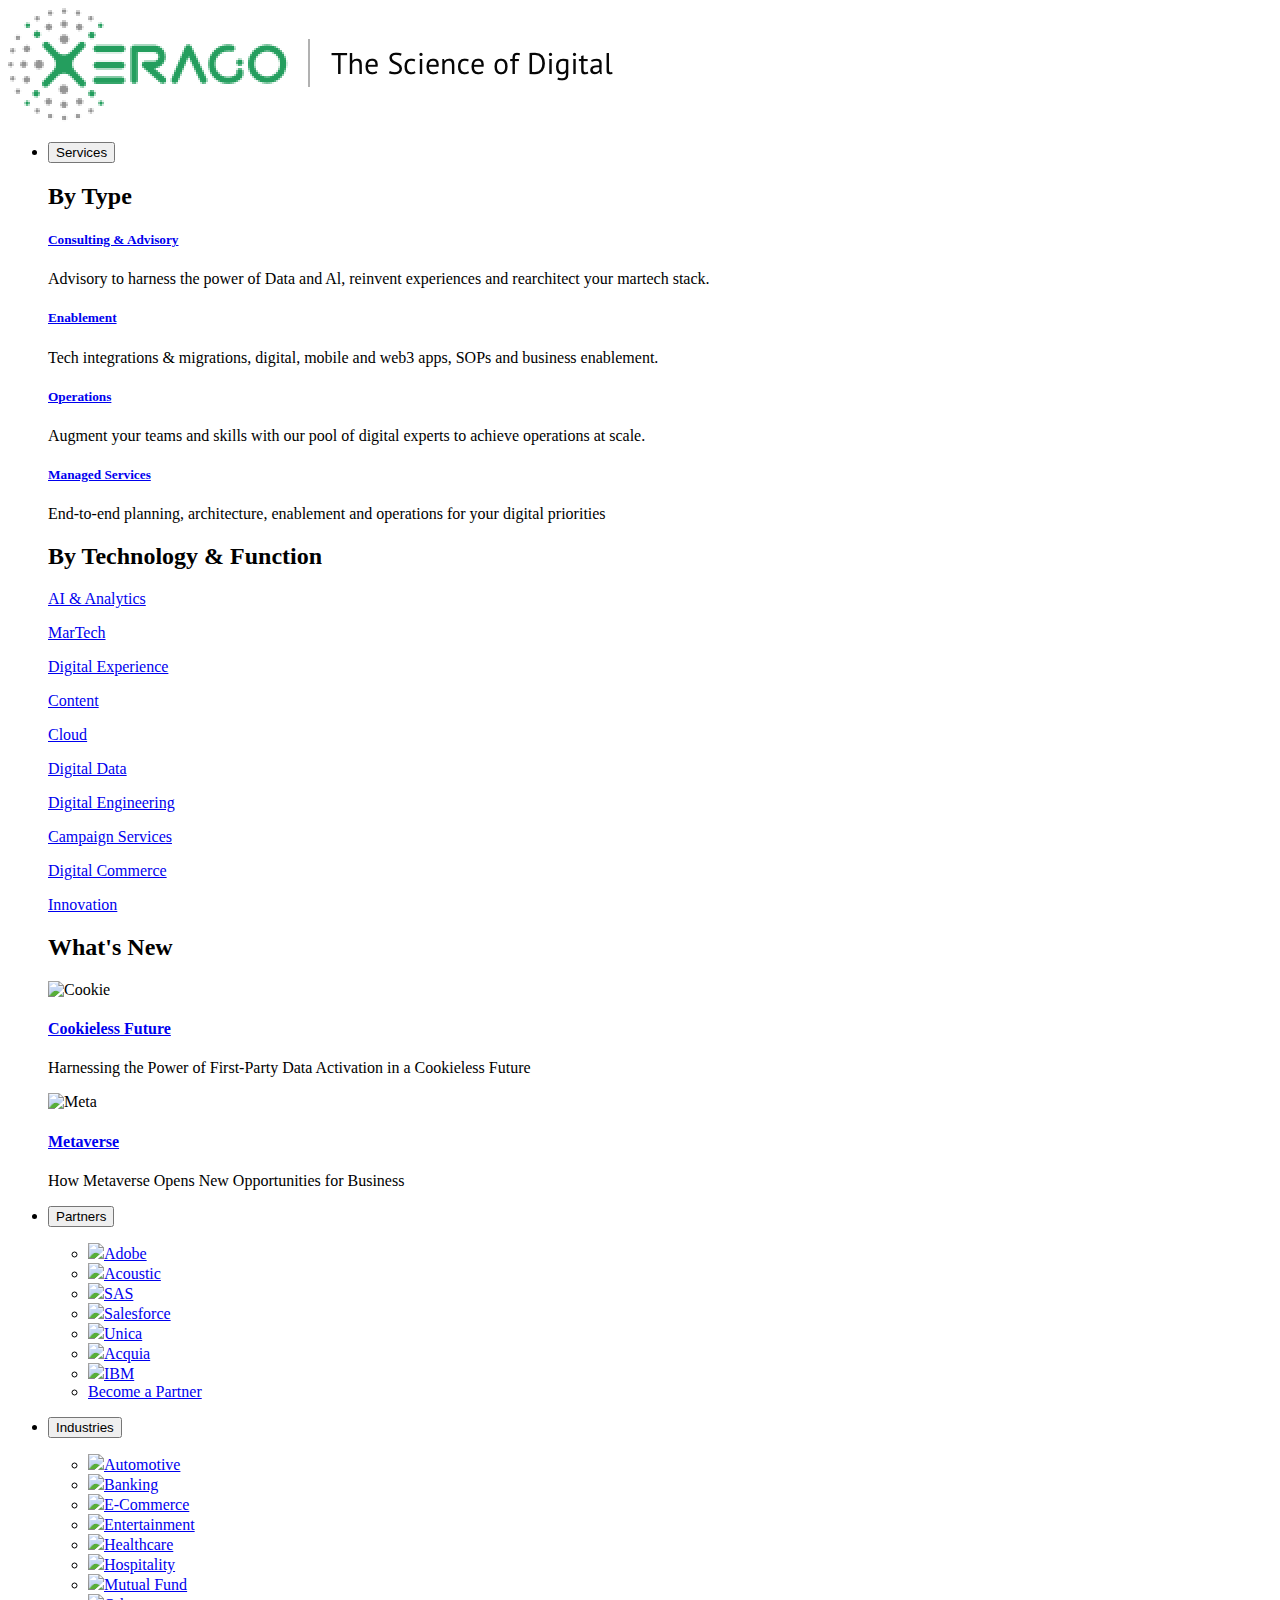
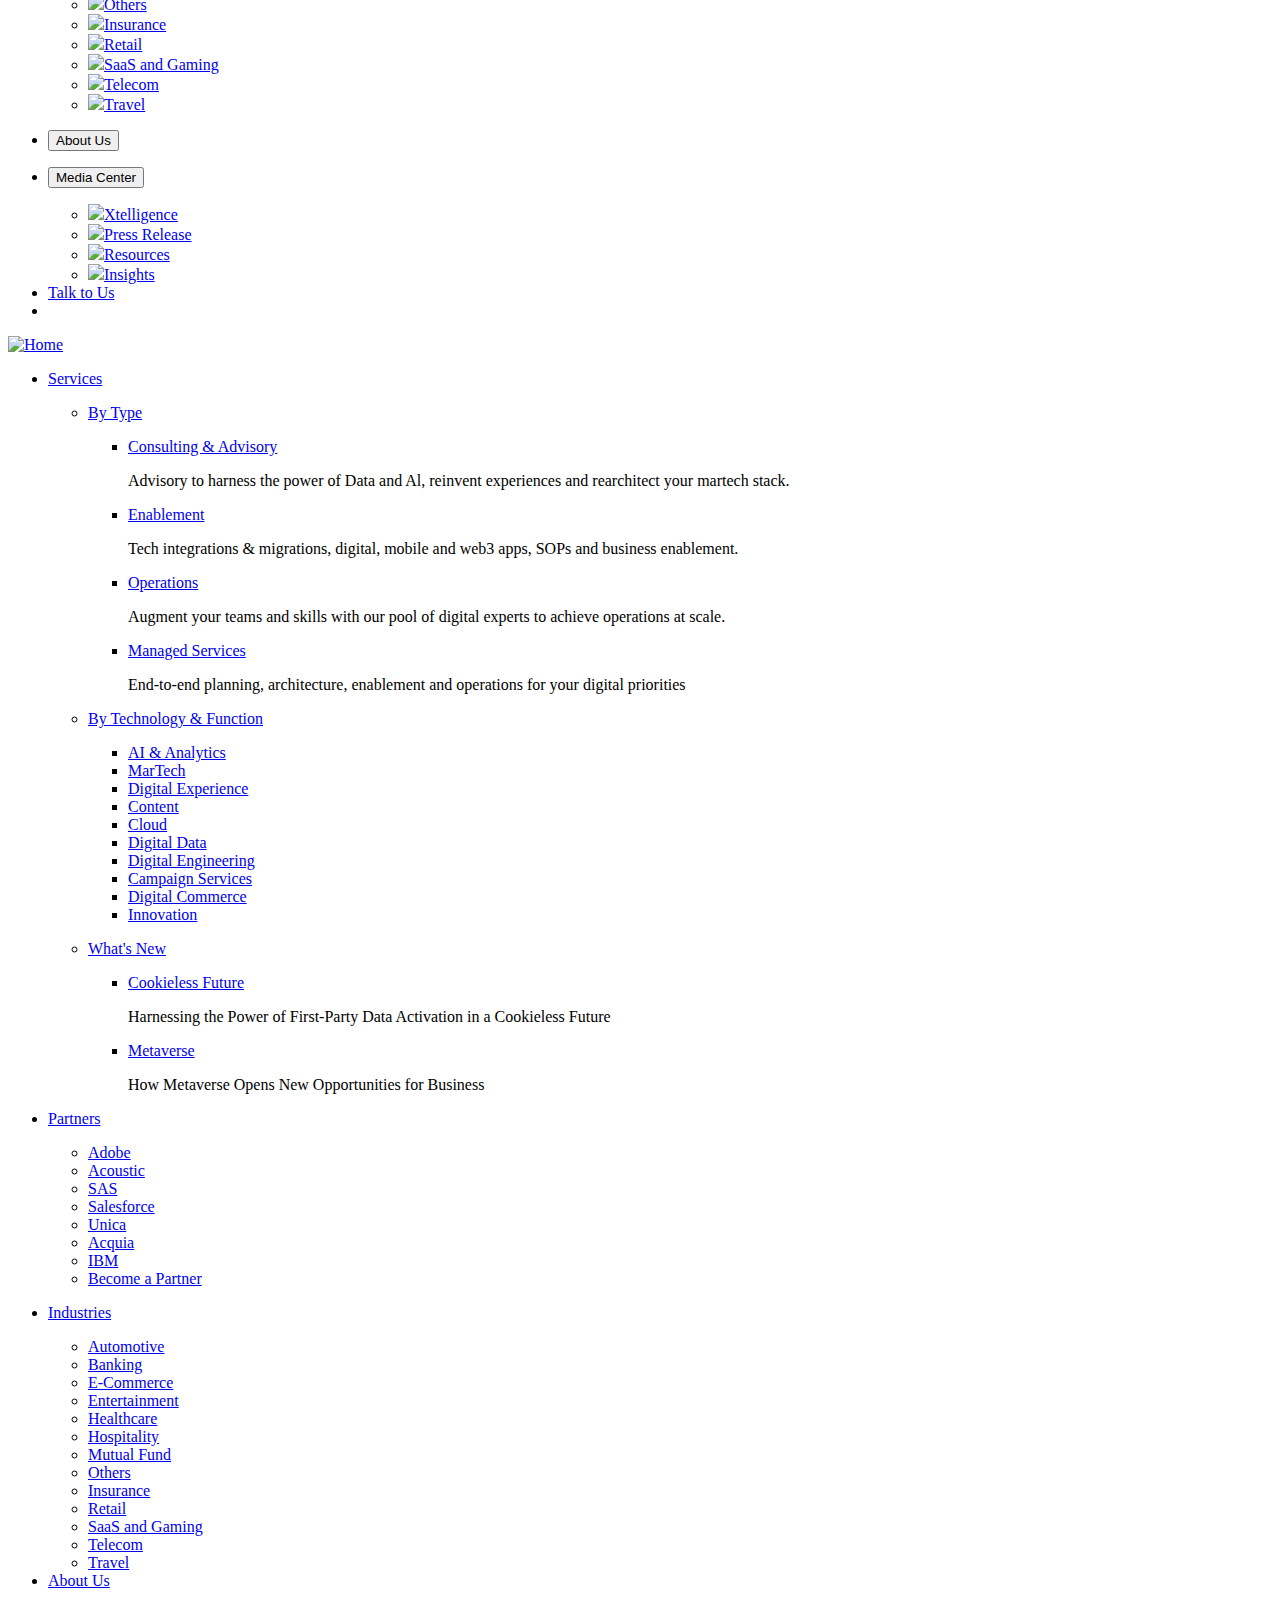
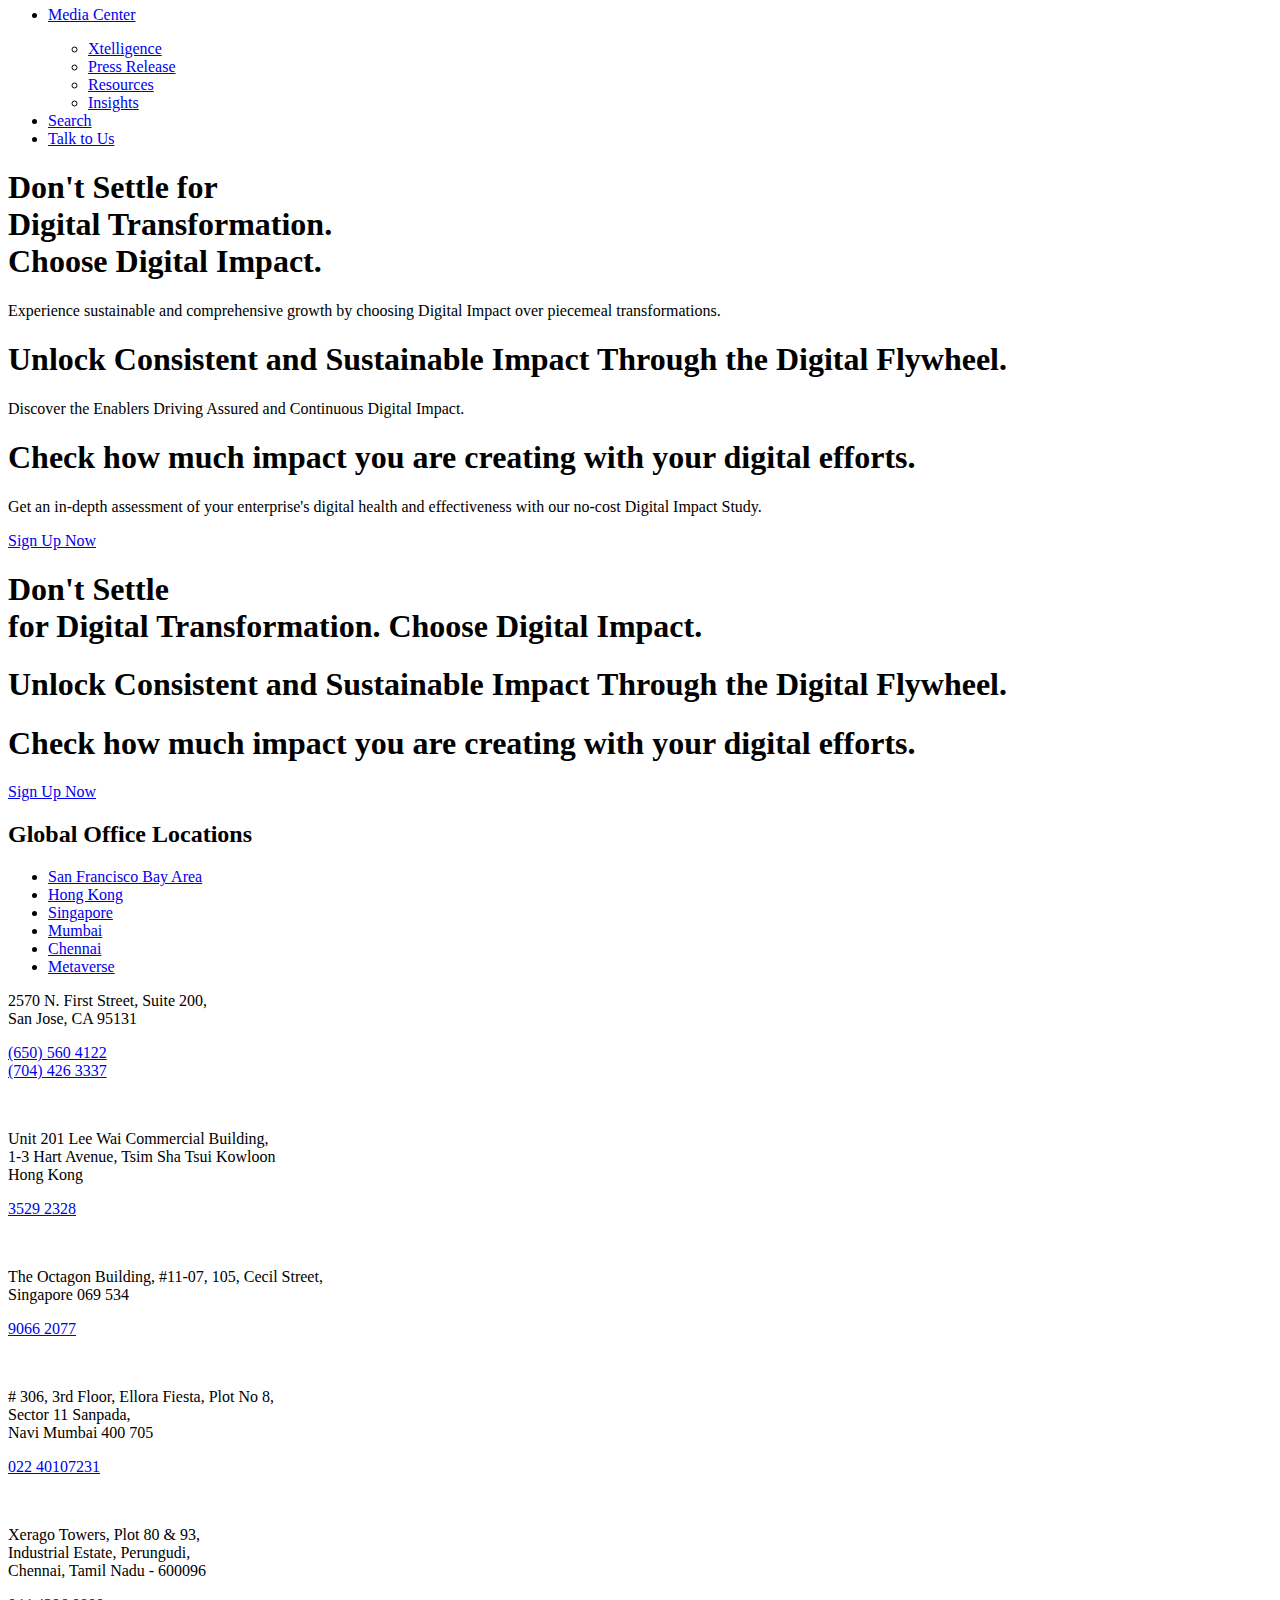
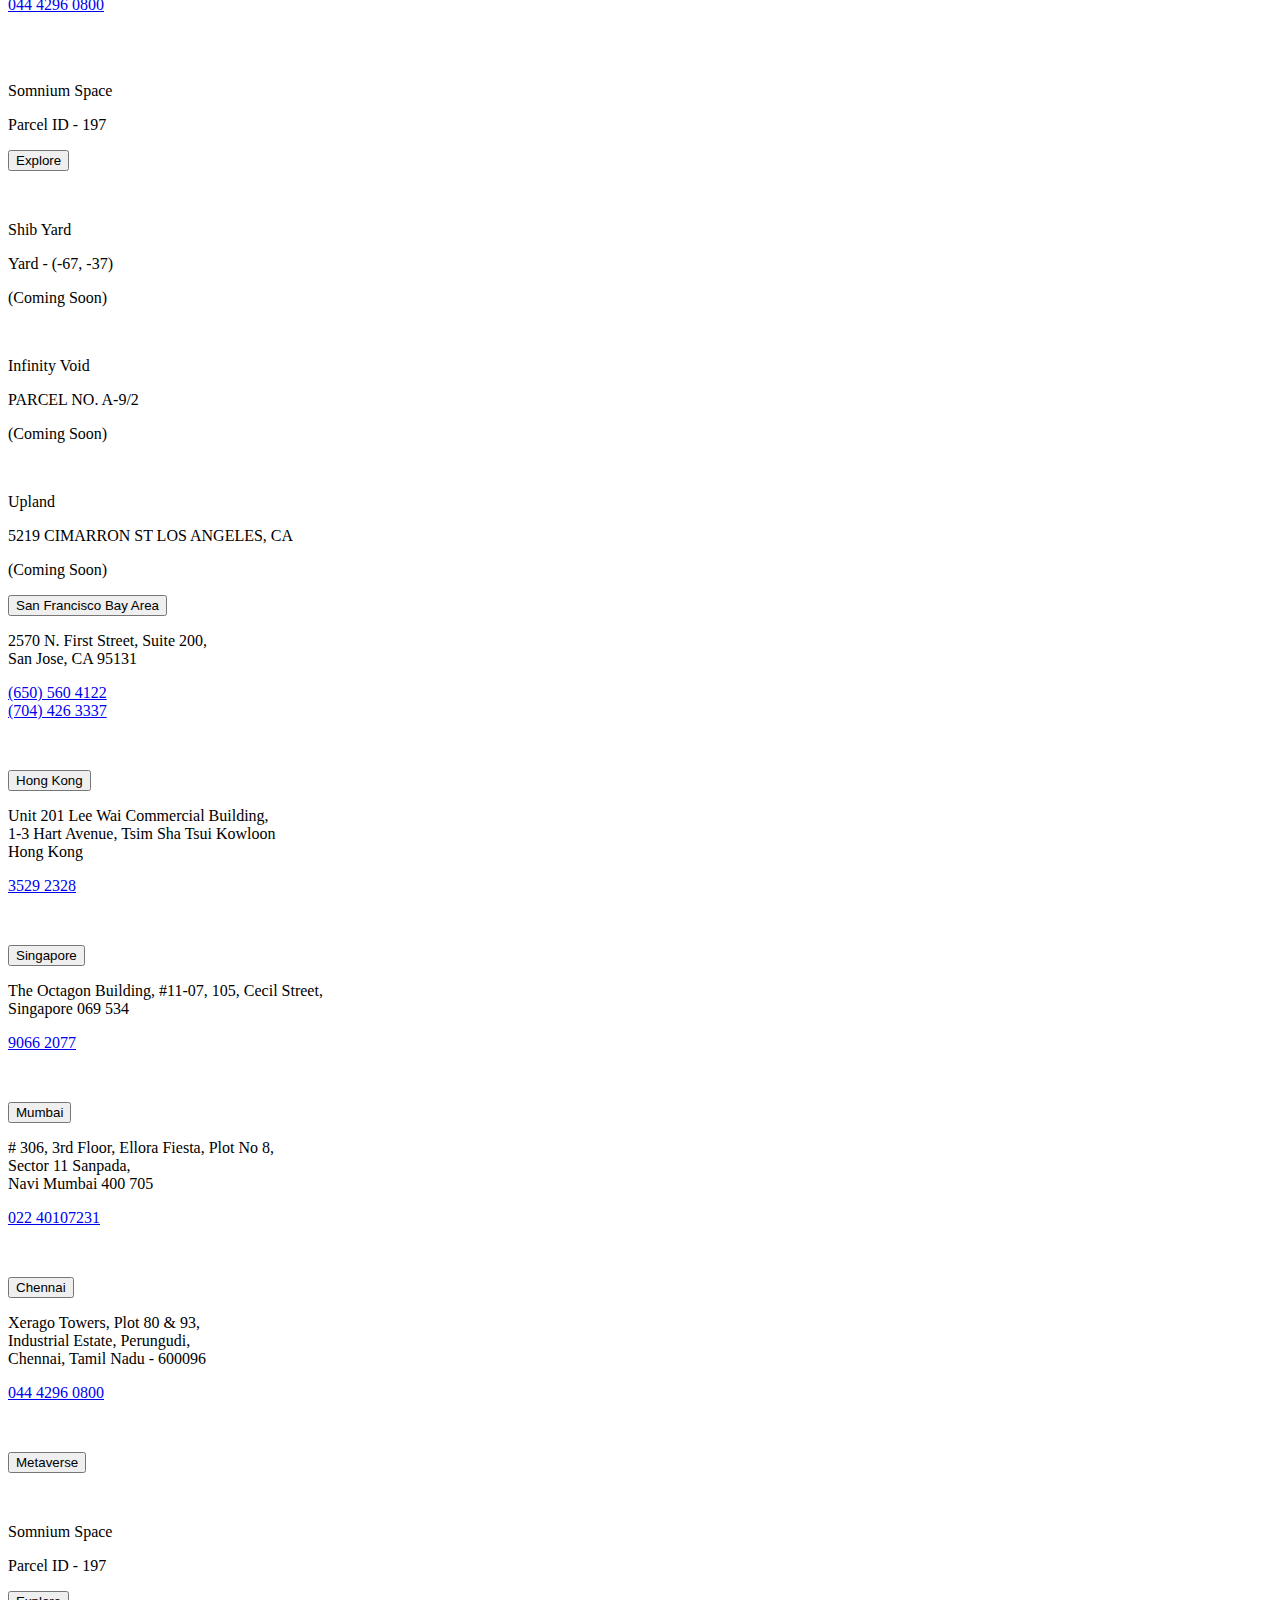
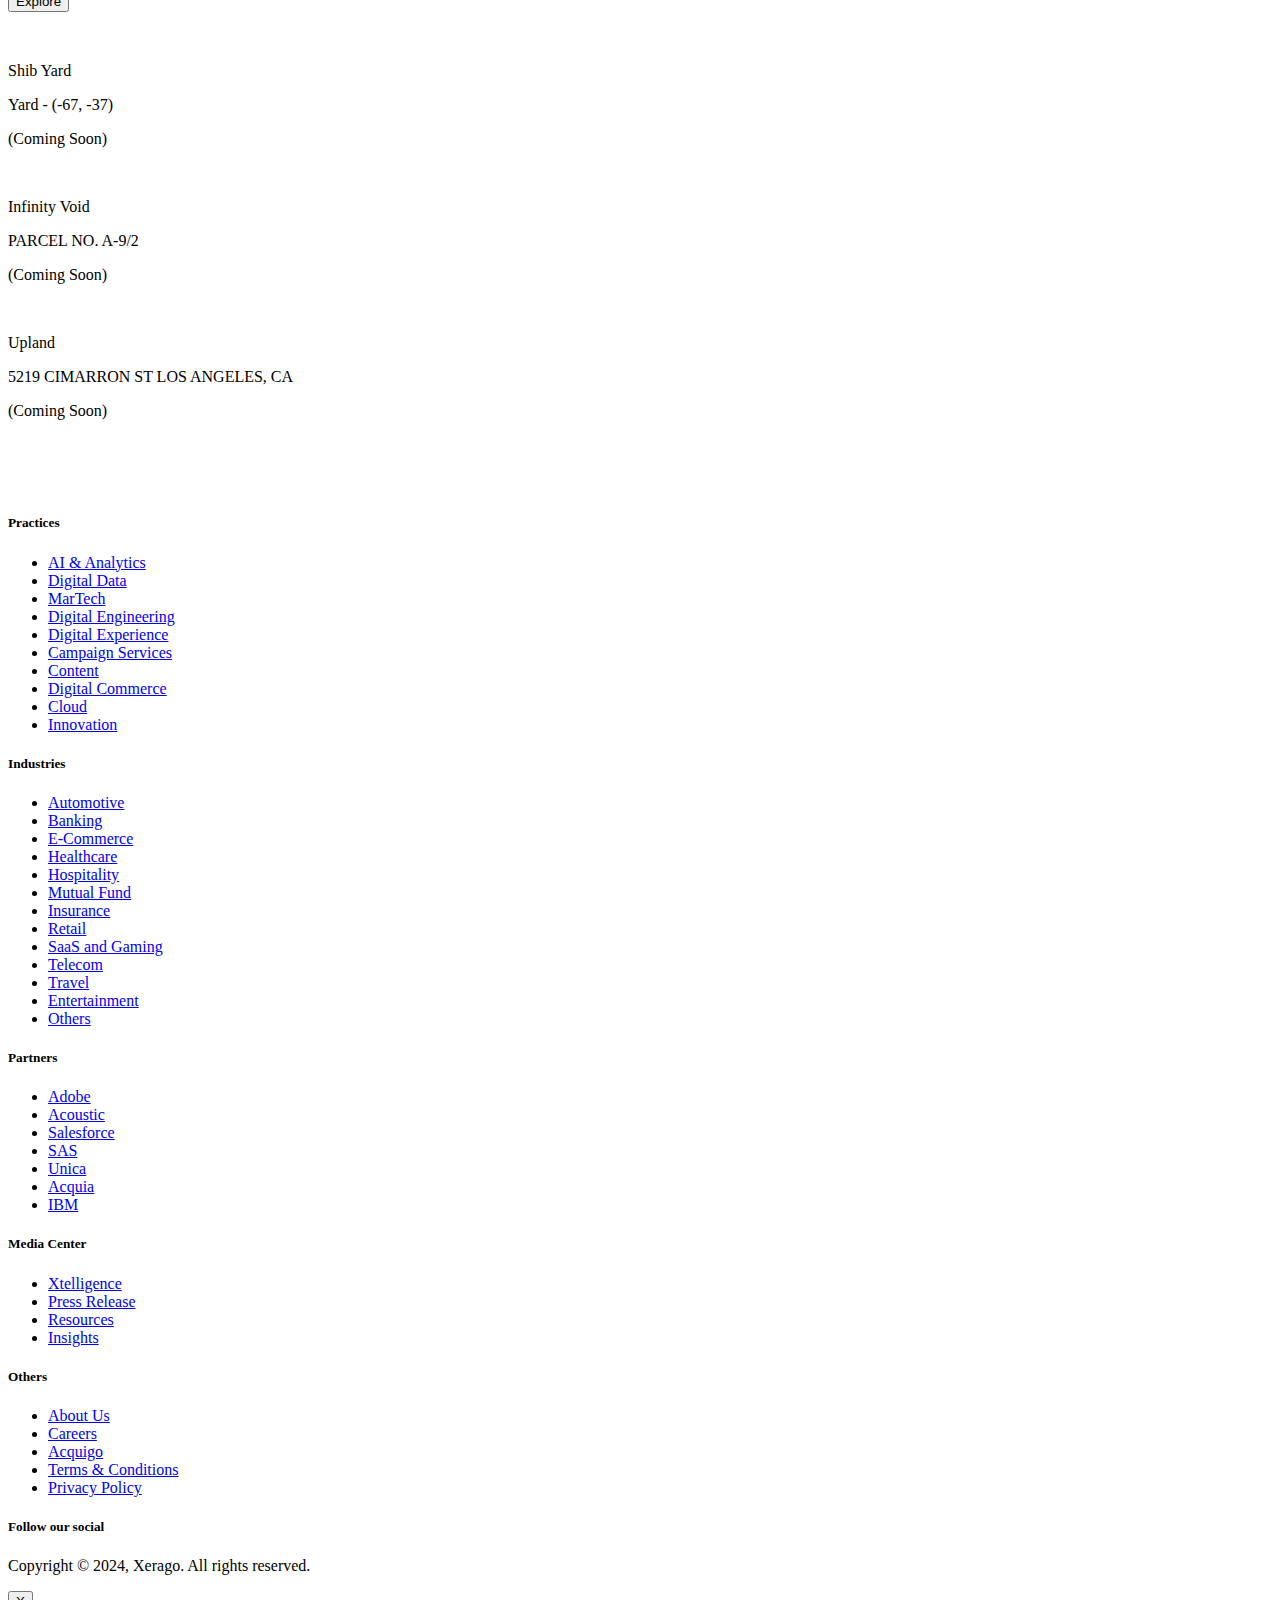
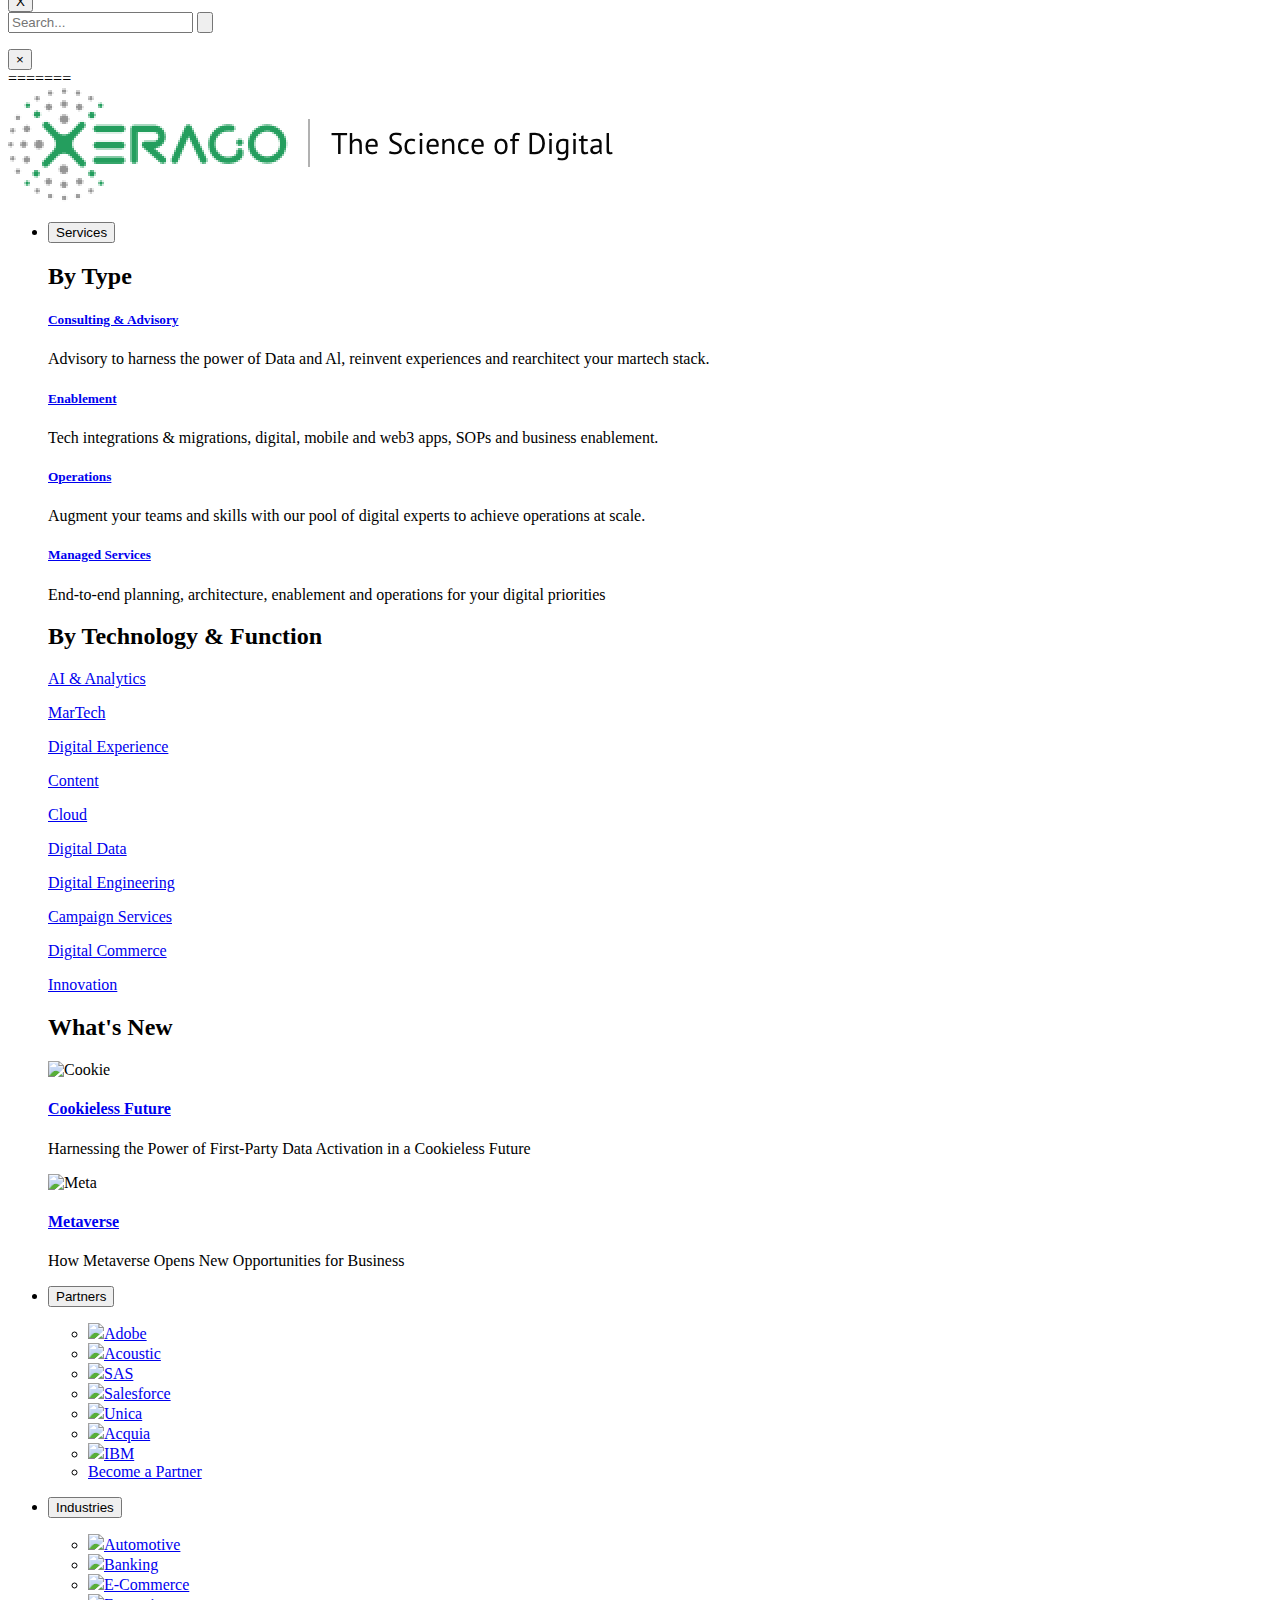
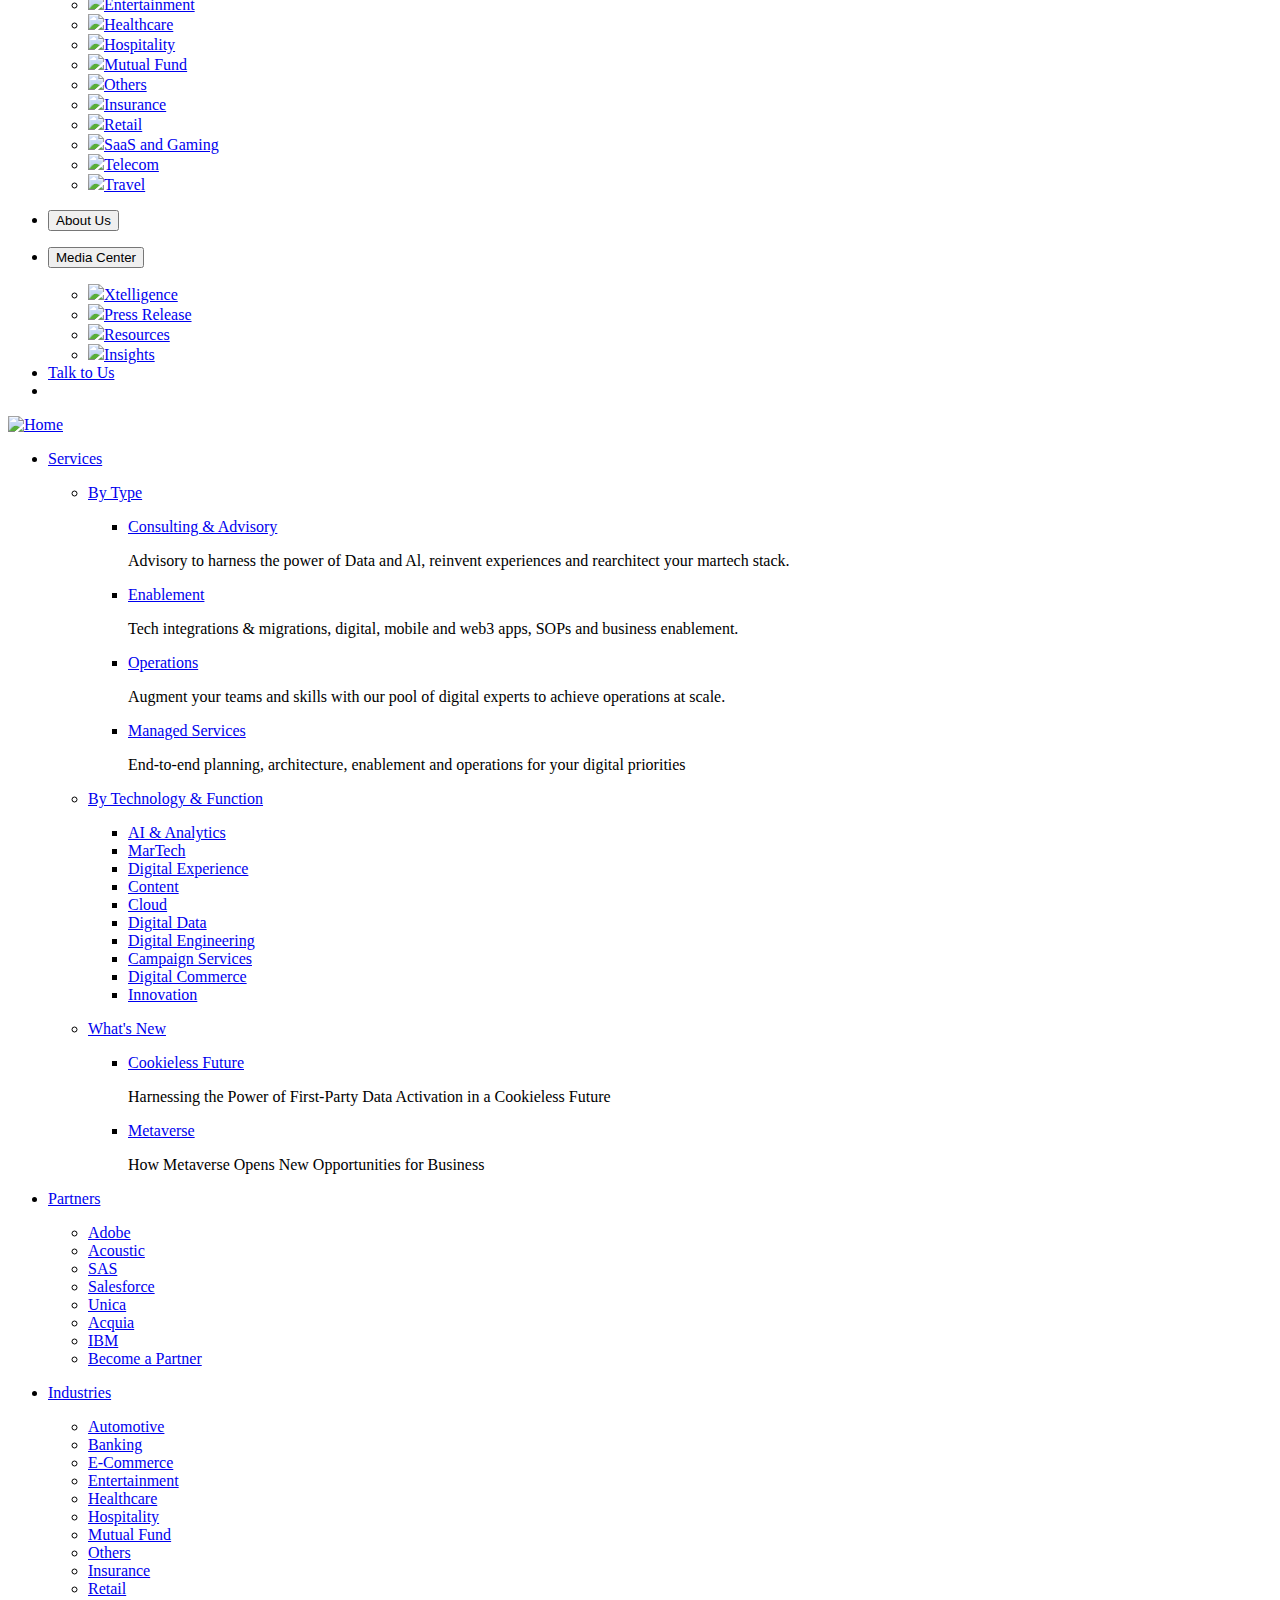
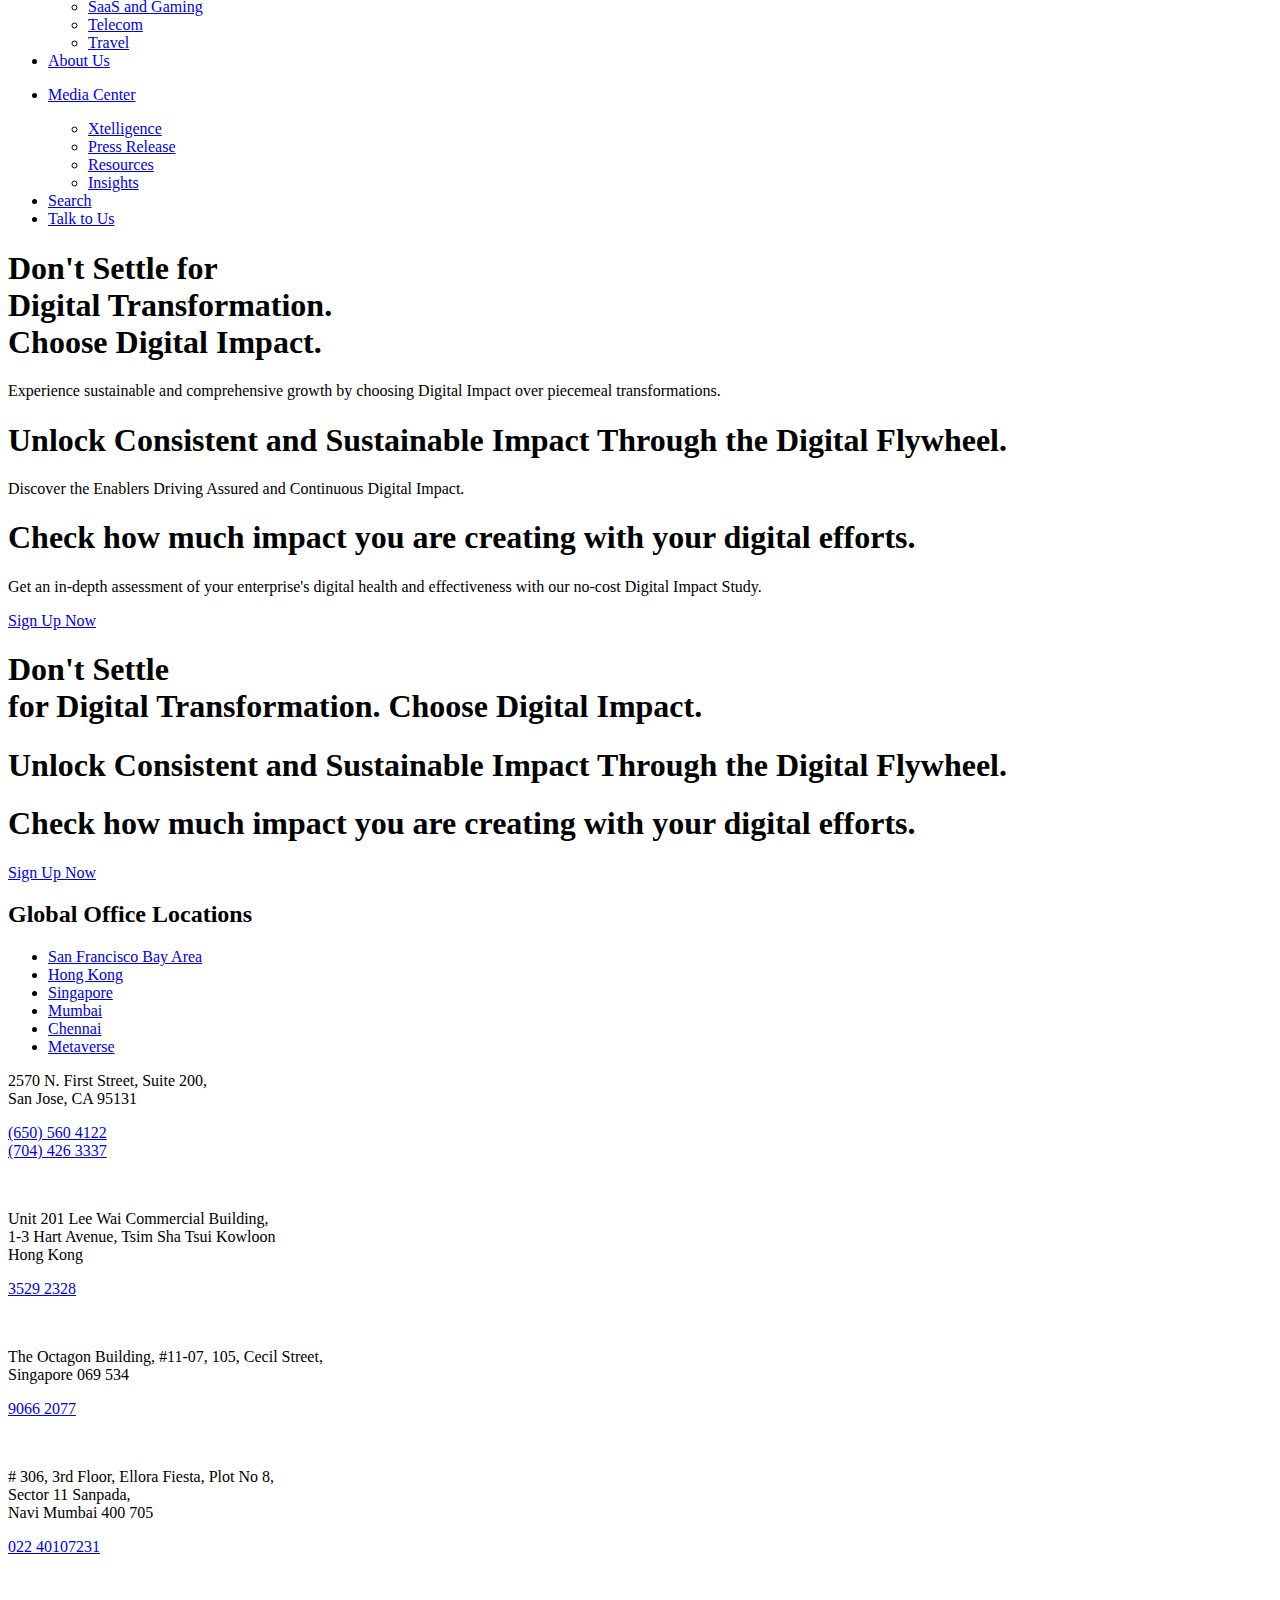
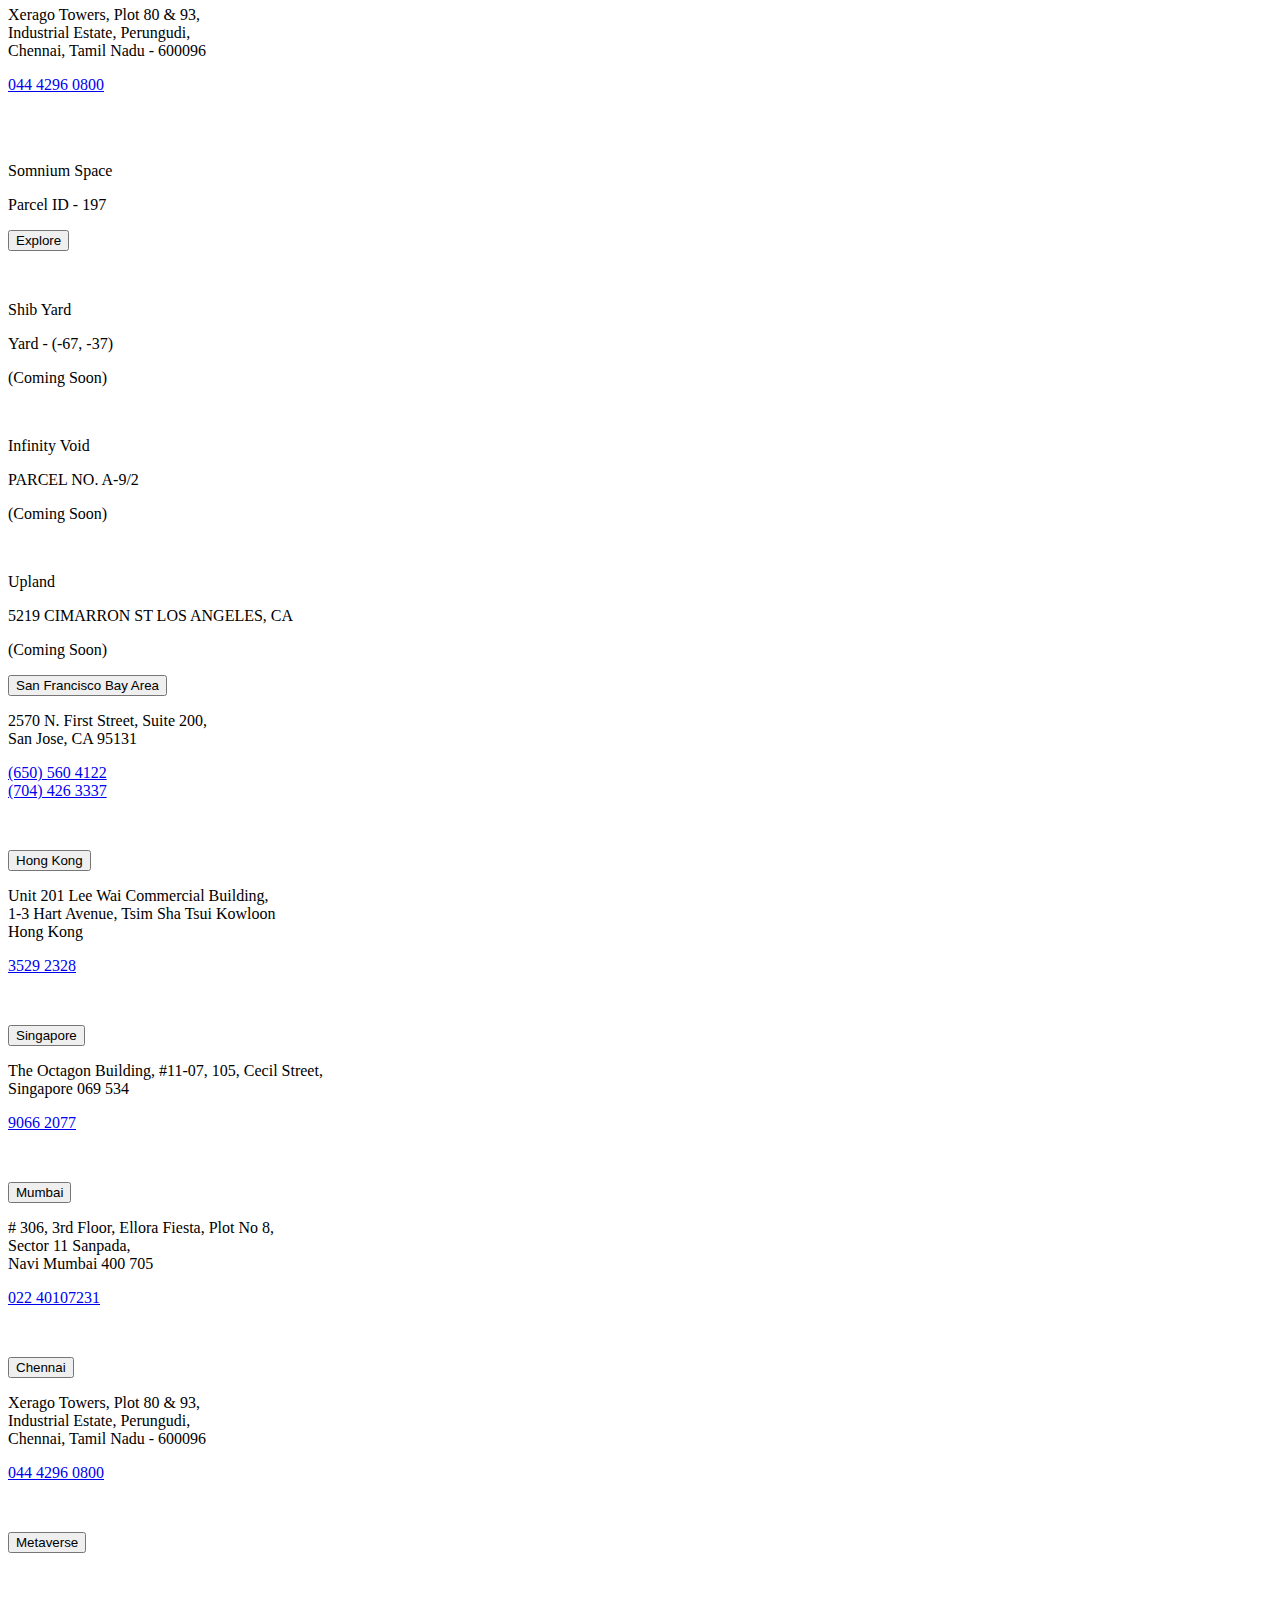
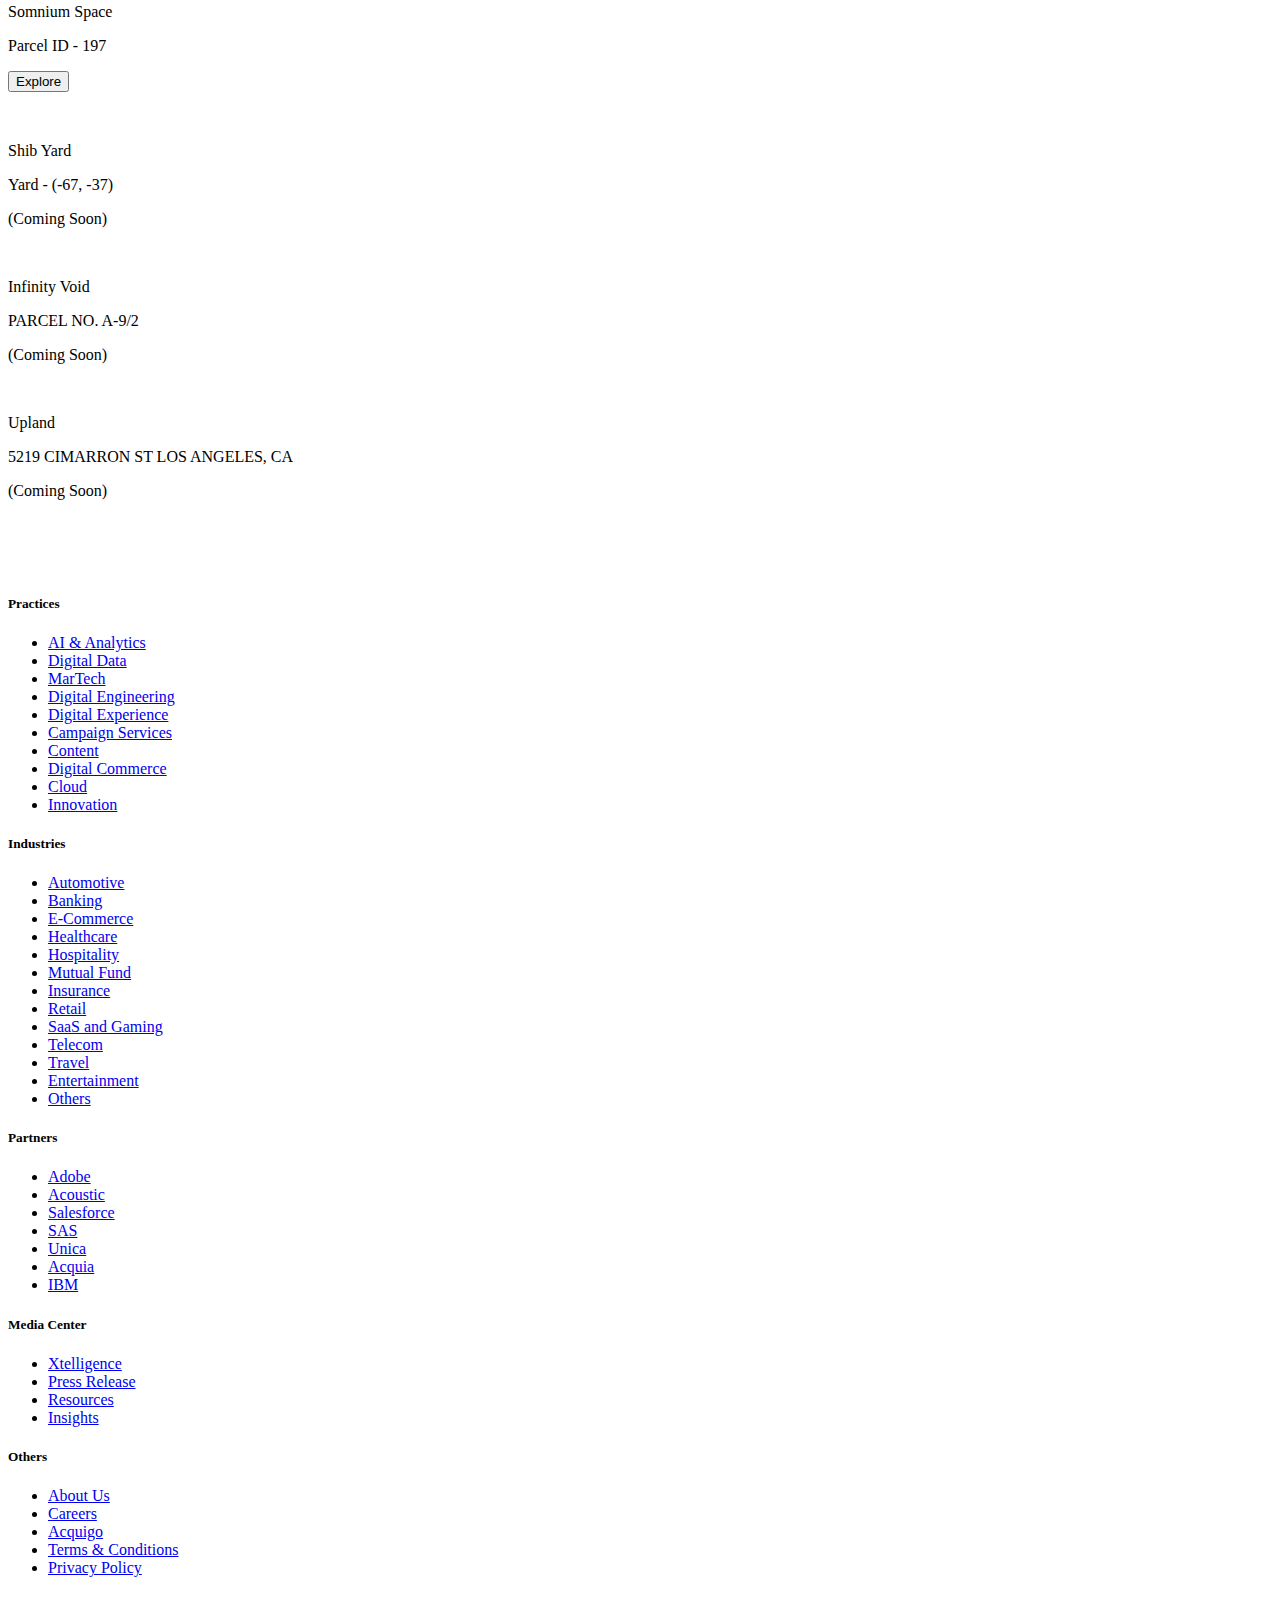
==== commit 67b4588a: "modified" ====
--- a/index.html
+++ b/index.html
@@ -1,4 +1,4 @@
-<<<<<<< HEAD
+
 <!DOCTYPE html>
 <html lang="en" dir="ltr" prefix="content: http://purl.org/rss/1.0/modules/content/  dc: http://purl.org/dc/terms/  foaf: http://xmlns.com/foaf/0.1/  og: http://ogp.me/ns#  rdfs: http://www.w3.org/2000/01/rdf-schema#  schema: http://schema.org/  sioc: http://rdfs.org/sioc/ns#  sioct: http://rdfs.org/sioc/types#  skos: http://www.w3.org/2004/02/skos/core#  xsd: http://www.w3.org/2001/XMLSchema# ">
    <head>
@@ -5206,5 +5206,5 @@
       <span class="arrow-up"></span>
       </a>
    </body>
->>>>>>> d881a00b8460c4dff8e331f97e2242ca6b03e485
+
 </html>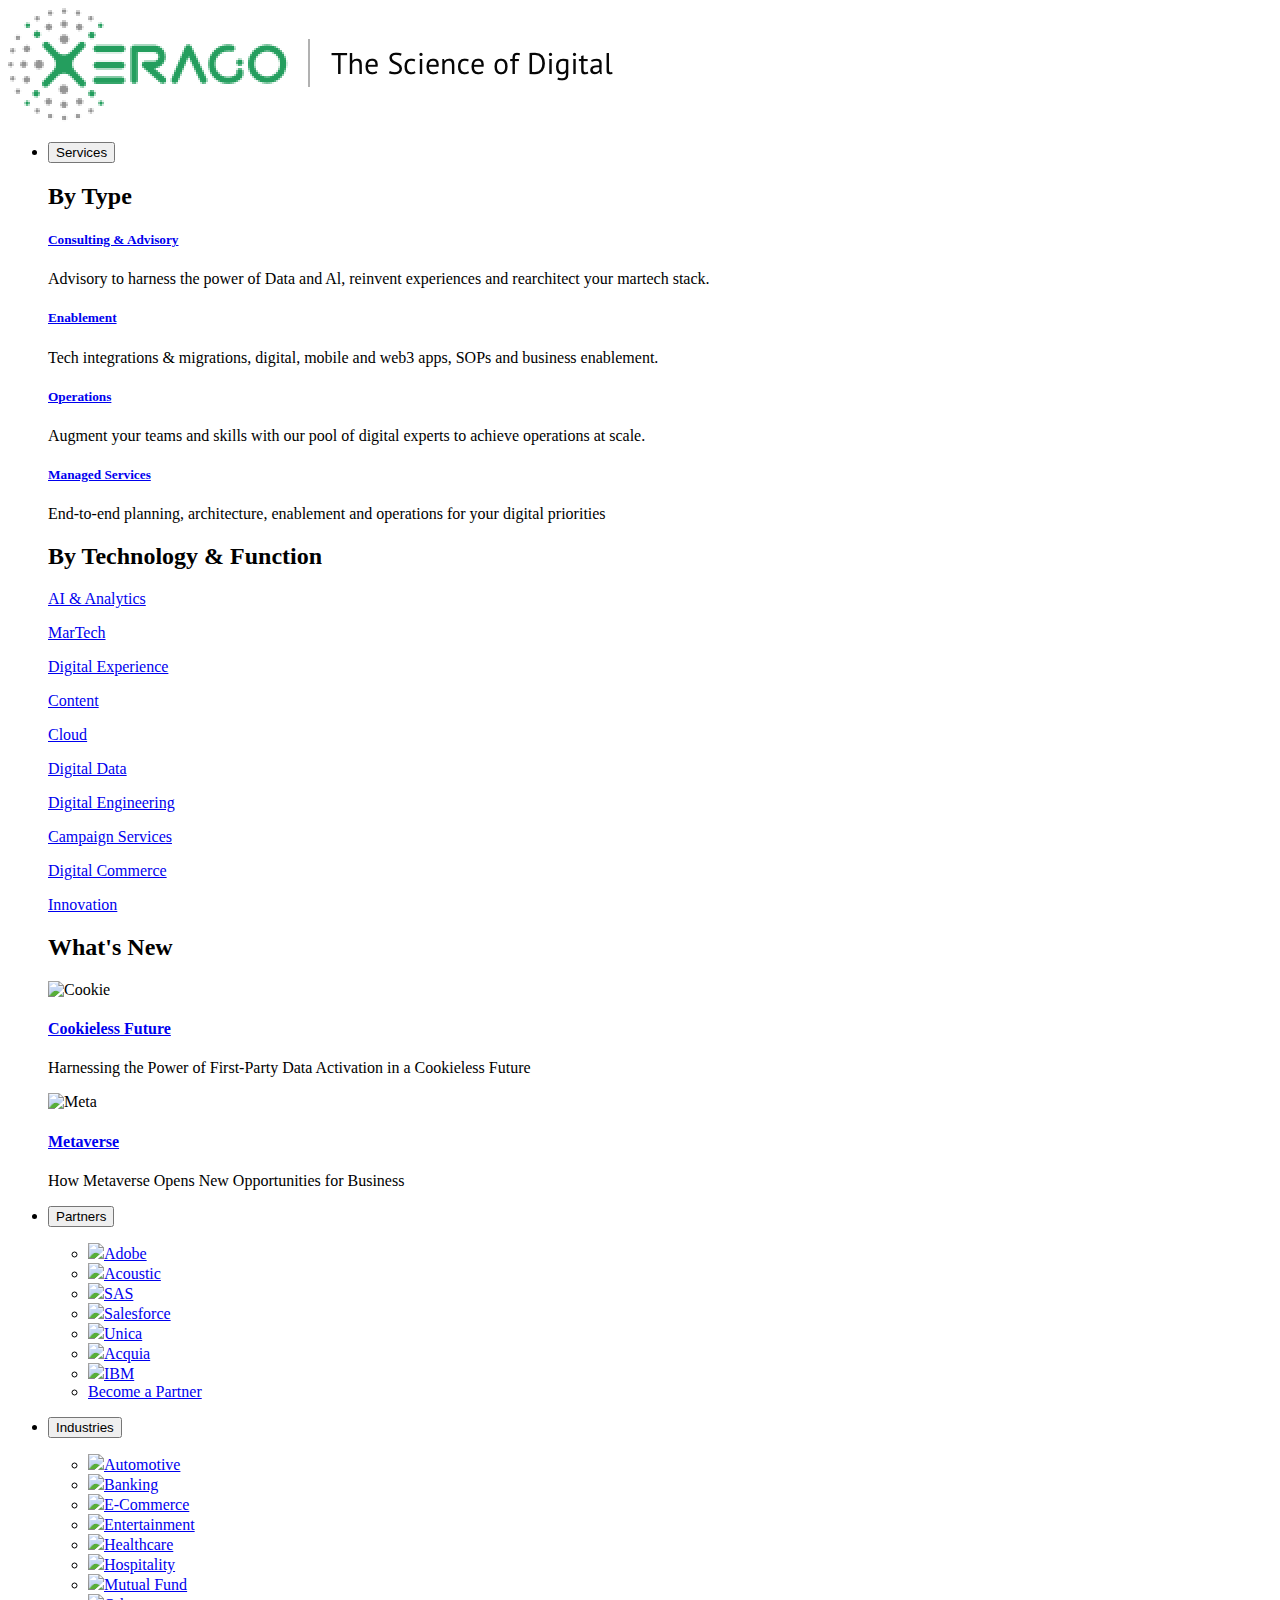
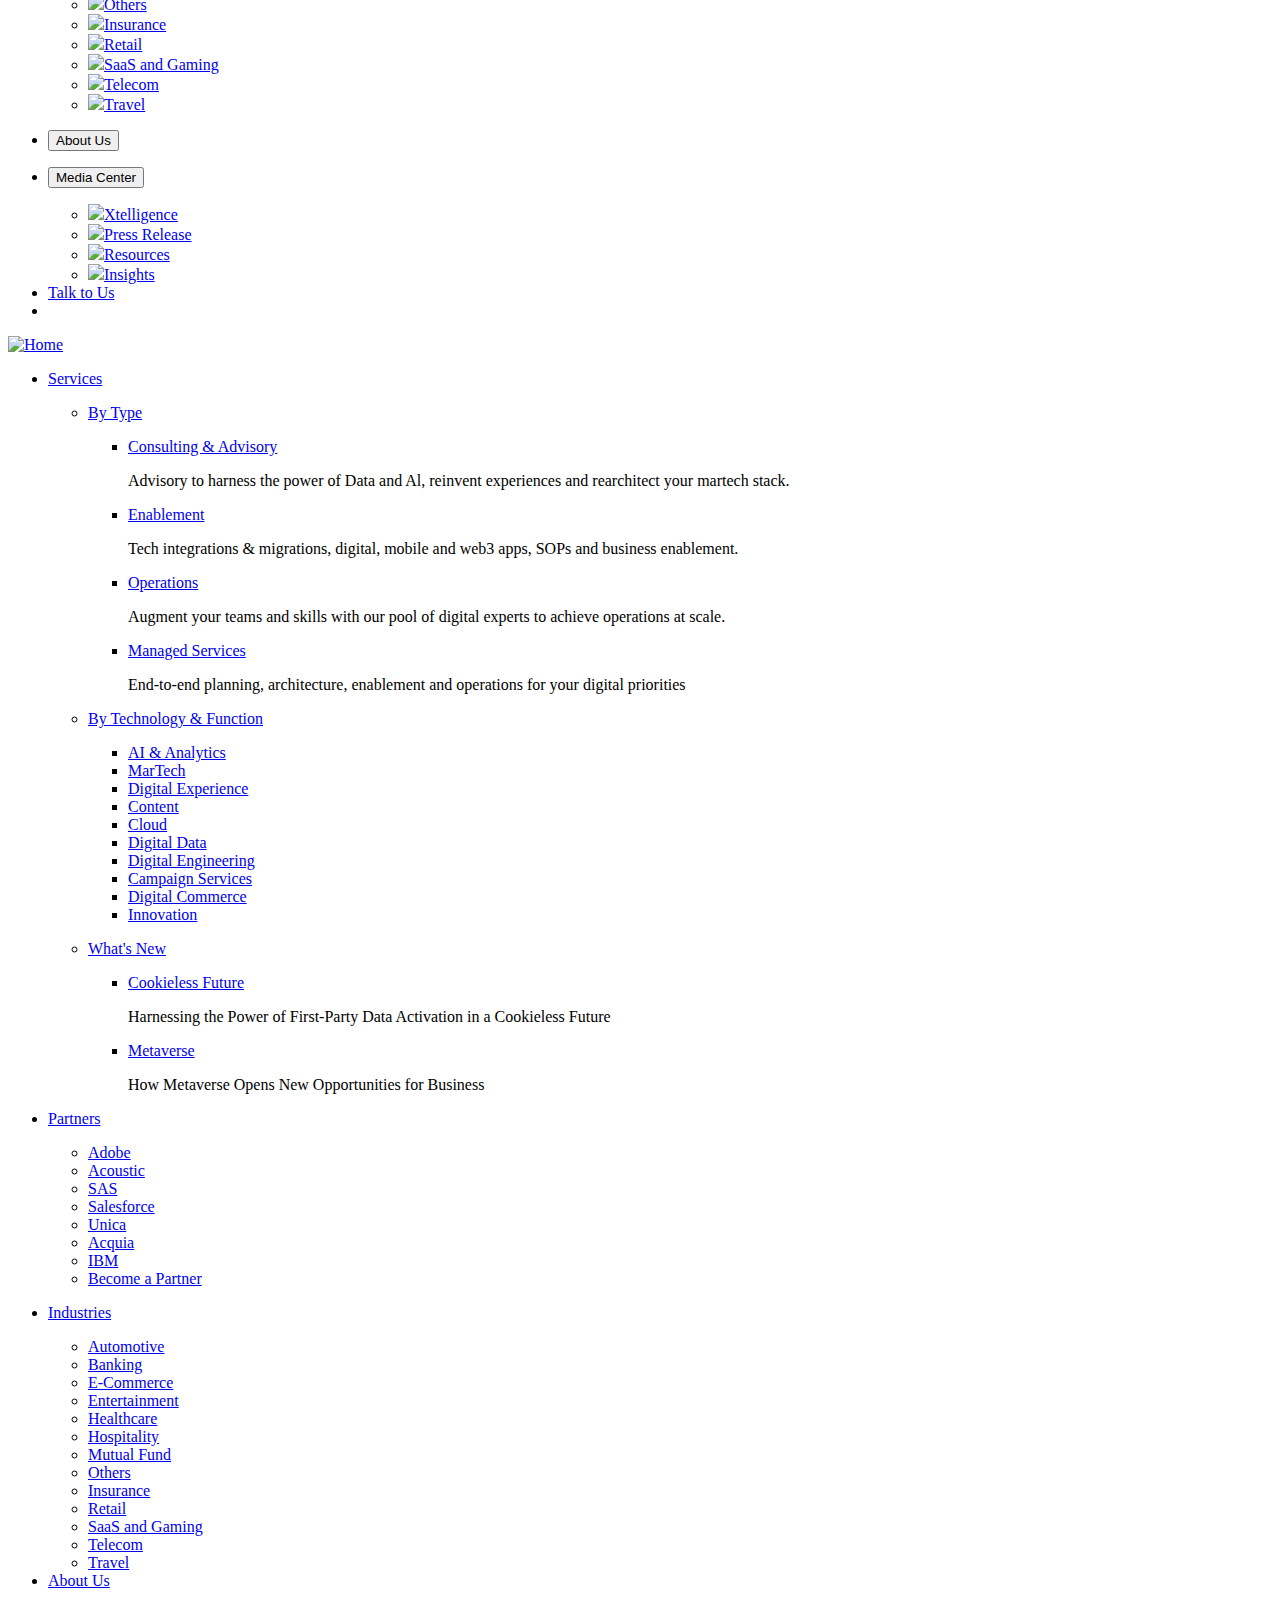
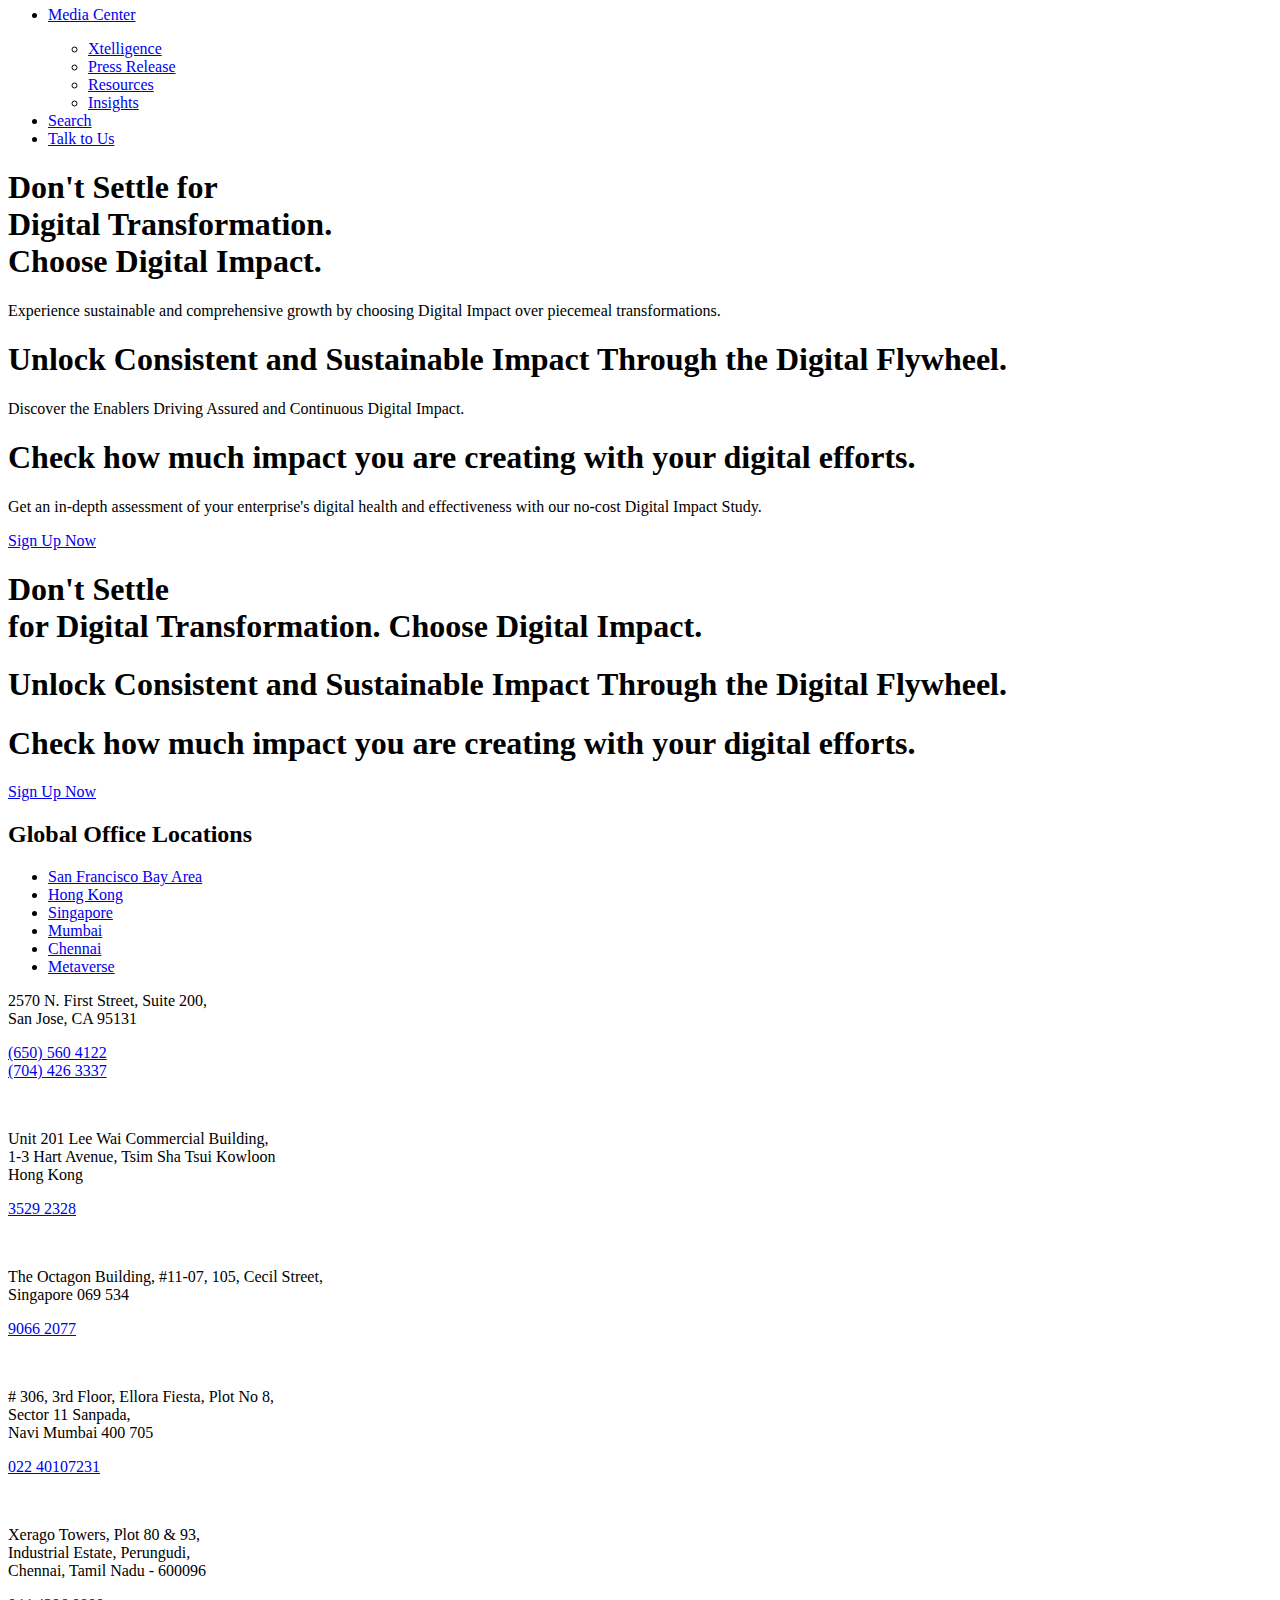
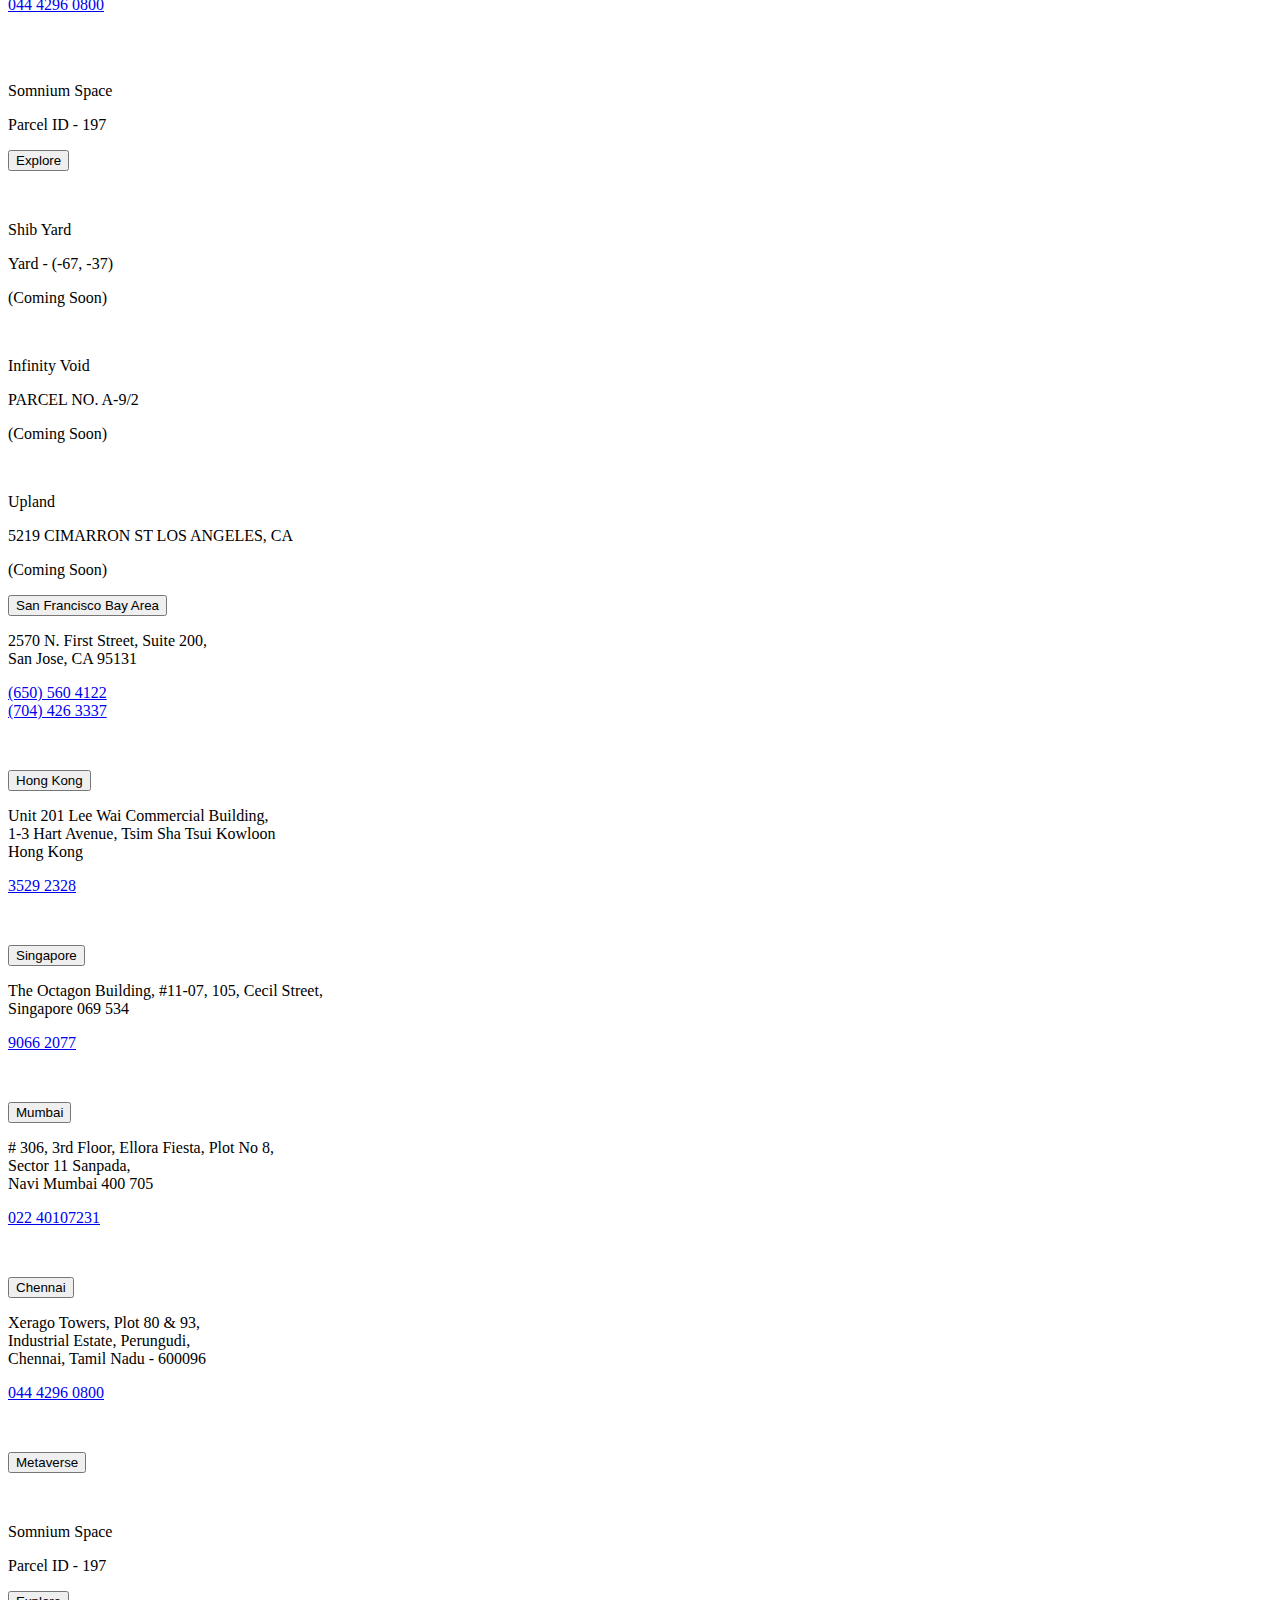
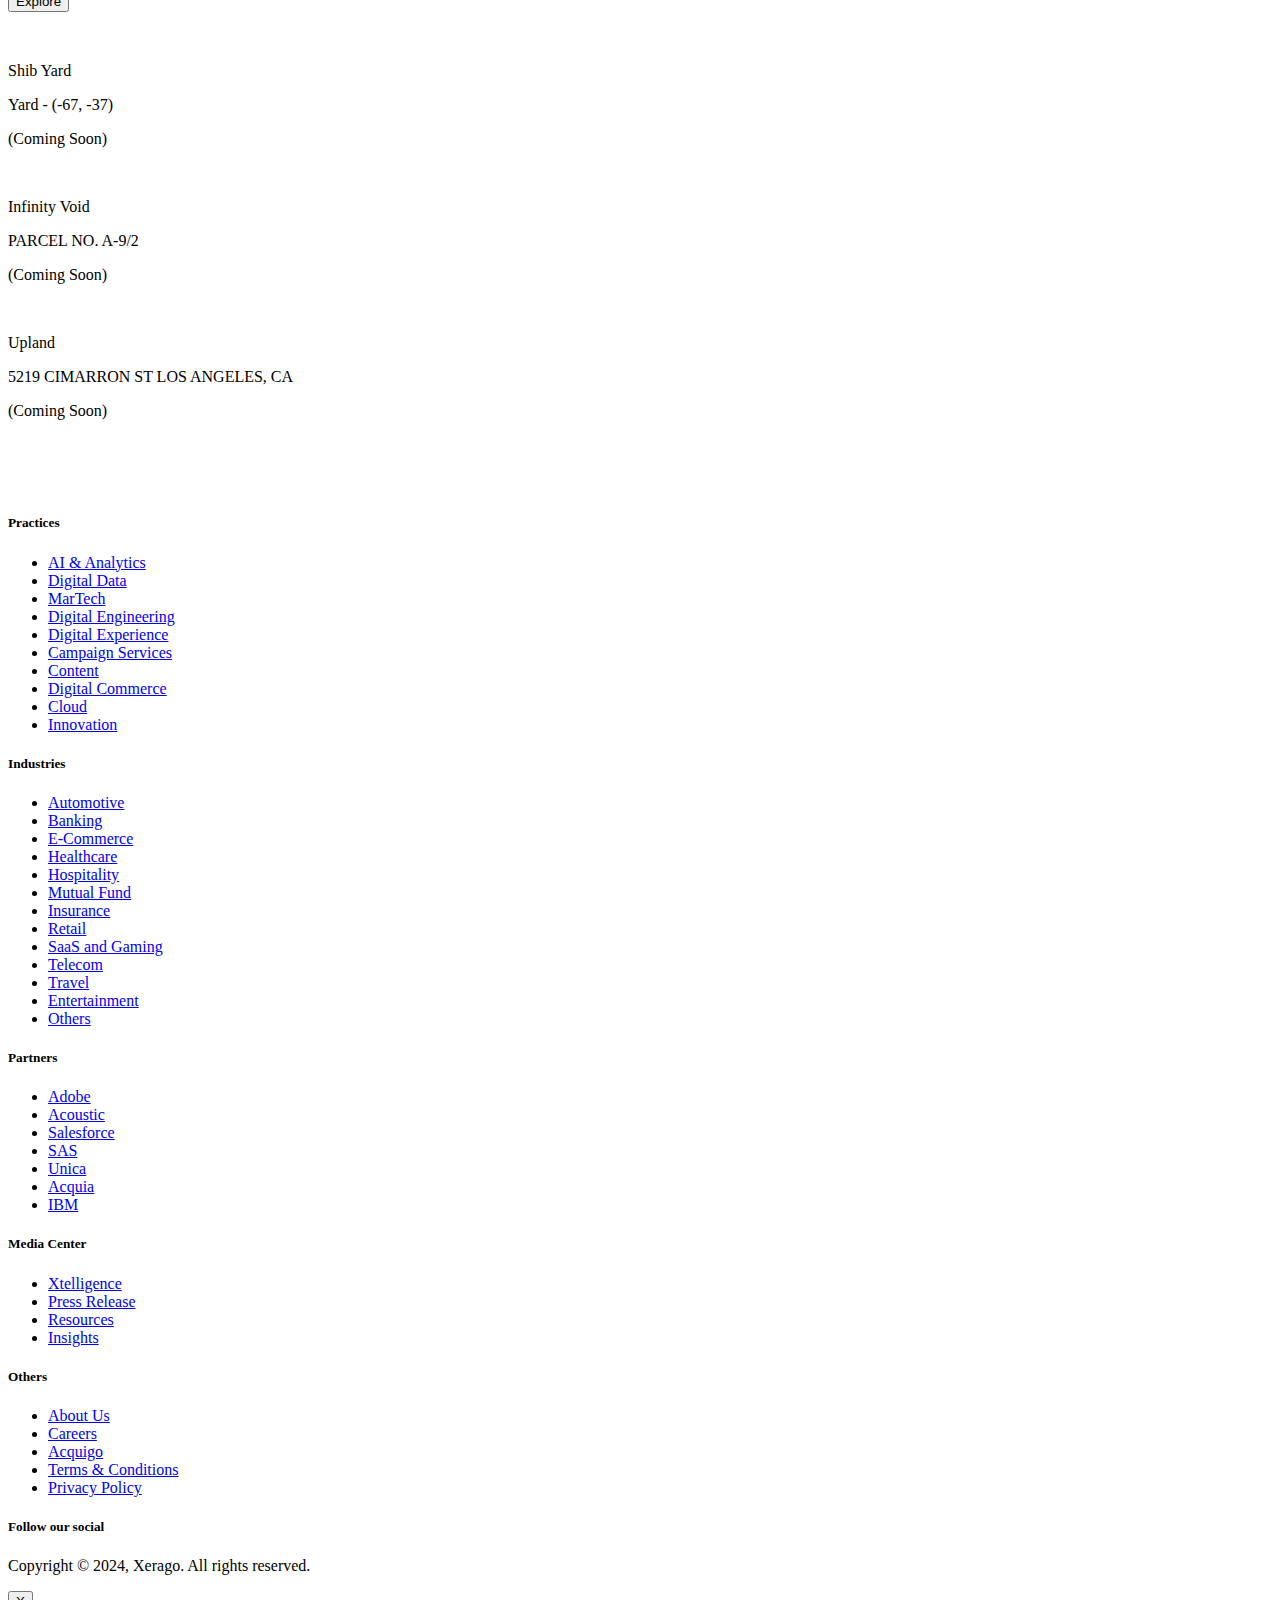
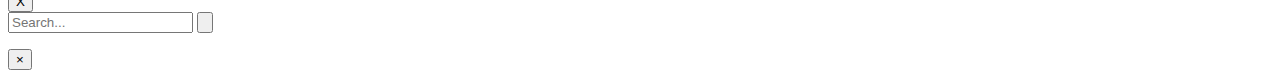
==== commit 2b2dc978: "commit" ====
--- a/index.html
+++ b/index.html
@@ -2602,2609 +2602,4 @@
       <span class="arrow-up"></span>
       </a>
    </body>
-=======
-<!DOCTYPE html>
-<html lang="en" dir="ltr" prefix="content: http://purl.org/rss/1.0/modules/content/  dc: http://purl.org/dc/terms/  foaf: http://xmlns.com/foaf/0.1/  og: http://ogp.me/ns#  rdfs: http://www.w3.org/2000/01/rdf-schema#  schema: http://schema.org/  sioc: http://rdfs.org/sioc/ns#  sioct: http://rdfs.org/sioc/types#  skos: http://www.w3.org/2004/02/skos/core#  xsd: http://www.w3.org/2001/XMLSchema# ">
-   <head>
-      <link rel="preconnect" href="https://www.xerago.com">
-      <link rel="dns-prefetch" href="https://www.xerago.com">
-      
-      <meta charset="utf-8" />
-      <noscript>
-         <style>form.antibot * :not(.antibot-message) { display: none !important; }</style>
-      </noscript>
-      <link rel="canonical" href="https://revamp7-dev.xerago.com/" />
-      <meta name="robots" content="noindex, nofollow" />
-      <link rel="shortlink" href="https://revamp7-dev.xerago.com/" />
-      <meta name="description" content="Xerago is a Digital Impact Consulting &amp; Service provider that helps mid and large-scale enterprises to deliver impact across all digital priorities." />
-      <meta name="MobileOptimized" content="width" />
-      <meta name="HandheldFriendly" content="true" />
-      <meta name="viewport" content="width=device-width, initial-scale=1.0" />
-      <link rel="icon" href="/sites/sites7/files/xerago-fav-icon.png" type="image/png" />
-      <script>window.a2a_config=window.a2a_config||{};a2a_config.callbacks=[];a2a_config.overlays=[];a2a_config.templates={};</script>
-      <title>Xerago | Digital Impact Consulting and Services at Every Dimension</title>
-      <link rel="stylesheet" media="all" href="/core/modules/system/css/components/ajax-progress.module.css?shulrr" />
-      <link rel="stylesheet" media="all" href="/core/modules/system/css/components/align.module.css?shulrr" />
-      <link rel="stylesheet" media="all" href="/core/modules/system/css/components/autocomplete-loading.module.css?shulrr" />
-      <link rel="stylesheet" media="all" href="/core/modules/system/css/components/fieldgroup.module.css?shulrr" />
-      <link rel="stylesheet" media="all" href="/core/modules/system/css/components/container-inline.module.css?shulrr" />
-      <link rel="stylesheet" media="all" href="/core/modules/system/css/components/clearfix.module.css?shulrr" />
-      <link rel="stylesheet" media="all" href="/core/modules/system/css/components/details.module.css?shulrr" />
-      <link rel="stylesheet" media="all" href="/core/modules/system/css/components/hidden.module.css?shulrr" />
-      <link rel="stylesheet" media="all" href="/core/modules/system/css/components/item-list.module.css?shulrr" />
-      <link rel="stylesheet" media="all" href="/core/modules/system/css/components/js.module.css?shulrr" />
-      <link rel="stylesheet" media="all" href="/core/modules/system/css/components/nowrap.module.css?shulrr" />
-      <link rel="stylesheet" media="all" href="/core/modules/system/css/components/position-container.module.css?shulrr" />
-      <link rel="stylesheet" media="all" href="/core/modules/system/css/components/progress.module.css?shulrr" />
-      <link rel="stylesheet" media="all" href="/core/modules/system/css/components/reset-appearance.module.css?shulrr" />
-      <link rel="stylesheet" media="all" href="/core/modules/system/css/components/resize.module.css?shulrr" />
-      <link rel="stylesheet" media="all" href="/core/modules/system/css/components/sticky-header.module.css?shulrr" />
-      <link rel="stylesheet" media="all" href="/core/modules/system/css/components/system-status-counter.css?shulrr" />
-      <link rel="stylesheet" media="all" href="/core/modules/system/css/components/system-status-report-counters.css?shulrr" />
-      <link rel="stylesheet" media="all" href="/core/modules/system/css/components/system-status-report-general-info.css?shulrr" />
-      <link rel="stylesheet" media="all" href="/core/modules/system/css/components/tabledrag.module.css?shulrr" />
-      <link rel="stylesheet" media="all" href="/core/modules/system/css/components/tablesort.module.css?shulrr" />
-      <link rel="stylesheet" media="all" href="/core/modules/system/css/components/tree-child.module.css?shulrr" />
-      <link rel="stylesheet" media="all" href="/modules/contrib/addtoany/css/addtoany.css?shulrr" />
-      <link rel="stylesheet" media="all" href="/sites/sites7/modules/contrib/paragraphs/css/paragraphs.unpublished.css?shulrr" />
-      <link rel="stylesheet" media="all" href="/sites/sites7/themes/xerago_theme/css/revamp/bootstrap.css?shulrr" />
-      <link rel="stylesheet" media="all" href="/sites/sites7/themes/xerago_theme/css/revamp/swiper.css?shulrr" />
-      <link rel="stylesheet" media="all" href="/sites/sites7/themes/xerago_theme/css/easy-autocomplete.min.css?shulrr" />
-      <link rel="stylesheet" media="all" href="/sites/sites7/themes/xerago_theme/css/easy-autocomplete.themes.min.css?shulrr" />
-      <link rel="stylesheet" media="all" href="/sites/sites7/themes/xerago_theme/css/revamp/font-awesome.css?shulrr" />
-      <link rel="stylesheet" media="all" href="/sites/sites7/themes/xerago_theme/css/smartcontent.css?shulrr" />
-      <link rel="stylesheet" media="all" href="/sites/sites7/themes/xerago_theme/css/revamp/smartcontentrevamp.css?shulrr" />
-      <link rel="stylesheet" media="all" href="/sites/sites7/themes/xerago_theme/css/revamp/base-revamp.css?shulrr" />
-      <link rel="stylesheet" media="all" href="/sites/sites7/themes/xerago_theme/css/revamp/custom-revamp.css?shulrr" />
-      <link rel="stylesheet" media="all" href="/sites/sites7/themes/xerago_theme/css/custom.css?shulrr" />
-      <!-- Google Tag Manager -->
-      <!-- <script>(function(w,d,s,l,i){w[l]=w[l]||[];w[l].push({'gtm.start': -->
-      <!-- new Date().getTime(),event:'gtm.js'});var f=d.getElementsByTagName(s)[0], -->
-      <!-- j=d.createElement(s),dl=l!='dataLayer'?'&l='+l:'';j.async=true;j.src= -->
-      <!-- 'https://www.googletagmanager.com/gtm.js?id='+i+dl;f.parentNode.insertBefore(j,f); -->
-      <!-- })(window,document,'script','dataLayer','GTM-TWP84B'); -->
-      <!-- </script> -->
-      <!-- End Google Tag Manager -->
-      <script type="text/javascript">
-         var ip_address = '10.100.103.64';
-         
-         function fetchData() {
-           var xhr = new XMLHttpRequest();
-           xhr.open('GET', 'https://api.iplocation.net/?ip=10.100.103.64', true);
-           xhr.onreadystatechange = function () {
-               if (xhr.readyState === 4 && xhr.status === 200) {
-                   var response = JSON.parse(xhr.responseText);
-         
-         
-                   var country = response.country_name; // Assuming the country name is available in the 'country_name' property of the response object
-         
-                   var europeCountryArray = ['Albania', 'Andorra', 'Austria', 'Belarus', 'Belgium', 'Bosnia and Herzegovina', 'Bulgaria', 'Croatia', 'Cyprus', 'Czech Republic', 'Denmark', 'Estonia', 'Faroe Islands', 'Finland', 'France', 'Germany', 'Gibraltar', 'Greece', 'Guernsey', 'Hungary', 'Iceland', 'Ireland', 'Isle of Man', 'Italy', 'Jersey', 'Latvia', 'Liechtenstein', 'Lithuania', 'Luxembourg', 'Malta', 'Moldova', 'Monaco', 'Montenegro', 'Netherlands', 'North Macedonia', 'Norway', 'Poland', 'Portugal', 'Romania', 'Russia', 'San Marino', 'Serbia', 'Slovakia', 'Slovenia', 'Spain', 'Svalbard and Jan Mayen', 'Sweden', 'Switzerland', 'Ukraine', 'United Kingdom', 'Vatican City'];
-         
-                   if (europeCountryArray.includes(country)) {
-                       var src = 'https://cdn-cookieyes.com/client_data/5532299f5234244a8bfccaa5/script.js';
-                       var id = 'cookieyes';
-                       addScript(src, id);
-                       function addScript(src, id, callback) {
-                           var s = document.createElement('script');
-                           s.setAttribute('src', src);
-                           s.setAttribute('id', id);
-                           s.setAttribute('type', 'text/javascript');
-                           document.body.appendChild(s);
-                       }
-                   }
-               }
-           };
-           xhr.send();
-           }
-         
-           fetchData();
-         
-         <!-- function bannercookie(ip_address) { -->
-         <!-- var xhr1 = new XMLHttpRequest(); -->
-         <!-- xhr1.open("GET", "/to-deploy/is_ip_special.php?ip_to_check=" + ip_address, true); -->
-         <!-- xhr1.setRequestHeader("Access-Control-Allow-Origin", "*"); -->
-         
-         <!-- xhr1.onreadystatechange = function() { -->
-         <!-- if (xhr1.readyState === XMLHttpRequest.DONE) { -->
-         	<!-- if (xhr1.status === 200) { -->
-         		<!-- var result1 = JSON.parse(xhr1.responseText); -->
-         		<!-- if (result1 === true) { -->
-         			<!-- document.getElementById('home_banner').style.backgroundImage="url(/sites/sites7/files/2023-04/hospital_banner.jpg)"; -->
-         		<!-- } else { -->
-         			<!-- document.getElementById('home_banner').style.backgroundImage="url(/sites/sites7/themes/xerago_theme/images/homepage-revamp-banner.jpg)"; -->
-         		<!-- } -->
-         	<!-- } else { -->
-         		<!-- document.getElementById('home_banner').style.backgroundImage="url(/sites/sites7/themes/xerago_theme/images/homepage-revamp-banner.jpg)"; -->
-         	<!-- } -->
-         <!-- } -->
-         <!-- }; -->
-         
-         <!-- xhr1.send(); -->
-         <!-- } -->
-         
-         <!-- bannercookie(ip_address); -->
-      </script>
-      <!-- <script src="/sites/sites7/themes/xerago_theme/js/DiscoverSDK_local.js"></script>-->
-      <script type="text/javascript" src="/sites/sites7/modules/contrib/seckit/js/seckit.document_write.js"></script>
-      <link type="text/css" rel="stylesheet" id="seckit-clickjacking-no-body" media="all" href="/sites/sites7/modules/contrib/seckit/css/seckit.no_body.css" />
-      <!-- stop SecKit protection -->
-      <noscript>
-         <link type="text/css" rel="stylesheet" id="seckit-clickjacking-noscript-tag" media="all" href="/sites/sites7/modules/contrib/seckit/css/seckit.noscript_tag.css" />
-         <div id="seckit-noscript-tag">
-            Sorry, you need to enable JavaScript to visit this website.
-         </div>
-      </noscript>
-	  <style>
-	  .content-header.clearfix{position:sticky !important;}
-	  
-	  </style>
-   </head>
-   <body class="s7-revamp path-node-572 path-frontpage page-node-type-home-page-2023" id="revamp-page">
-      <!--<div id="page-loader">
-         <img src="/sites/sites7/themes/xerago_theme/images/page-loader.gif" alt="Loading..." />
-         </div>-->
-      <!-- Google Tag Manager (noscript) -->
-      <noscript><iframe src="https://www.googletagmanager.com/ns.html?id=GTM-TWP84B" height="0" width="0" style="display:none;visibility:hidden"></iframe></noscript>
-      <!-- End Google Tag Manager (noscript) -->
-      <div class="dialog-off-canvas-main-canvas" data-off-canvas-main-canvas>
-      <header class="content-header clearfix">
-         <!-- <div class="layout-container">
-            <div>
-               <div class="search-block-form" data-drupal-selector="search-block-form" id="block-xerago-theme-search-form-wide" role="search">
-                  <form action="/search/node" method="get" id="search-block-form" accept-charset="UTF-8">
-                     <div class="js-form-item form-item js-form-type-search form-item-keys js-form-item-keys form-no-label">
-                        <label for="edit-keys--2" class="visually-hidden">Search</label>
-                        <input title="Enter the terms you wish to search for." data-drupal-selector="edit-keys" type="search" id="edit-keys--2" name="keys" value="" size="15" maxlength="128" class="form-search" />
-                     </div>
-                     <div data-drupal-selector="edit-actions" class="form-actions js-form-wrapper form-wrapper" id="edit-actions--2"><input data-drupal-selector="edit-submit" type="submit" id="edit-submit" value="Search" class="button js-form-submit form-submit" /></div>
-                  </form>
-               </div>
-            </div>
-         </div> -->
-         <div class="logo-sec">
-            <div class="logo-img-sec">
-               <div>
-                  <div id="block-xerago-theme-site-branding">
-                     <a href="/" rel="home">
-                     <img src="sites/sites7/files/xerago-desk2x.png" alt="Home" />
-                     </a>
-                  </div>
-               </div>
-            </div>
-         </div>
-         <div class="menu-sec">
-            <div>
-               <div id="block-headermenu">
-                  <div>
-                     <div class="menu">
-                        <div class="desktop-menu" id="new-menu">
-                           <ul>
-                              <li class="firstlevelli main-solution arrow">
-                                 <div class="dropdown solution">
-                                    <p><button class="btn dropdown-toggle solution" aria-expanded="false" aria-haspopup="true" data-faitracker-form-bind="true" data-toggle="dropdown1" id="dropdownMenuButton" type="button">Services</button></p>
-                                    <div class="dropdown-menu solution" aria-labelledby="dropdownMenuButton">
-                                       <div class="marfdcontainer">
-                                          <div class="marfdcolumn psize">
-                                             <h2 class="htwofontsize"><span class="border-bottonline">By Type</span></h2>
-                                             <h5 class="hfoursize"><a href="/consulting-and-advisory">Consulting &amp; Advisory</a></h5>
-                                             <p class="ptagsize">Advisory to harness the power of Data and Al, reinvent experiences and rearchitect your martech stack.</p>
-                                             <h5 class="hfoursize"><a href="/enablement">Enablement</a></h5>
-                                             <p class="ptagsize">Tech integrations &amp; migrations, digital, mobile and web3 apps, SOPs and business enablement.</p>
-                                             <h5 class="hfoursize"><a href="/operations">Operations</a></h5>
-                                             <p class="ptagsize">Augment your teams and skills with our pool of digital experts to achieve operations at scale.</p>
-                                             <h5 class="hfoursize"><a href="/managed-services">Managed Services</a></h5>
-                                             <p class="ptagsize">End-to-end planning, architecture, enablement and operations for your digital priorities</p>
-                                          </div>
-                                          <div class="marfdcolumn psize">
-                                             <h2 class="htwofontsize"><span class="border-bottonline">By Technology &amp; Function</span></h2>
-                                             <div class="marfdulcls">
-                                                <div>
-                                                   <p class="ptagsize"><a href="/ai-analytics">AI &amp; Analytics</a></p>
-                                                   <p class="ptagsize"><a href="/martech-services">MarTech</a></p>
-                                                   <p class="ptagsize"><a href="/digital-experience">Digital Experience</a></p>
-                                                   <p class="ptagsize"><a href="/content">Content</a></p>
-                                                   <p class="ptagsize"><a href="/cloud">Cloud</a></p>
-                                                </div>
-                                                <div>
-                                                   <p class="ptagsize"><a href="/digital-data">Digital Data</a><br /> </p>
-                                                   <p class="ptagsize"><a href="/digital-engineering">Digital Engineering</a></p>
-                                                   <p class="ptagsize"><a href="/campaign-services">Campaign Services</a></p>
-                                                   <p class="ptagsize"><a href="/digital-commerce">Digital Commerce</a></p>
-                                                   <p class="ptagsize"><a href="/innovation">Innovation</a></p>
-                                                </div>
-                                             </div>
-                                          </div>
-                                          <div class="marfdcolumn psize">
-                                             <h2 class="htwofontsize"><span class="border-bottonline">What's New</span></h2>
-                                             <div class="marfdbox">
-                                                <img class="marfdimg" src="/sites/sites6/files/2024-03/Cookie.png" alt="Cookie" />
-                                                <div class="marfdcontent-bx">
-                                                   <h4 class="hfoursize"><a href="/first-Party-data">Cookieless Future</a></h4>
-                                                   <p class="ptagsize">Harnessing the Power of First-Party Data Activation in a Cookieless Future</p>
-                                                </div>
-                                             </div>
-                                             <div class="marfdbox-tw">
-                                                <img class="marfdimg" src="/sites/sites6/files/2024-03/meta.png" alt="Meta" />
-                                                <div class="marfdcontent-bx-tw">
-                                                   <h4 class="hfoursize"><a href="/xtelligence/metaverse-oppurtunties-for-business">Metaverse</a></h4>
-                                                   <p class="ptagsize">How Metaverse Opens New Opportunities for Business</p>
-                                                </div>
-                                             </div>
-                                          </div>
-                                       </div>
-                                    </div>
-                                 </div>
-                              </li>
-                              <li class="firstlevelli arrow partner-link">
-                                 <div class="dropdown partner">
-                                    <p><button class="btn dropdown-toggle partner" aria-expanded="false" aria-haspopup="true" data-faitracker-form-bind="true" data-toggle="dropdown2" id="dropdownMenuButton" type="button">Partners</button></p>
-                                    <div class="dropdown-menu partner" aria-labelledby="dropdownMenuButton">
-                                       <div class="ul-wrap">
-                                          <ul>
-                                             <li><img src="/sites/sites6/themes/xerago_theme/images/adobe.png" /><a href="/partners/adobe">Adobe</a></li>
-                                             <li><img src="/sites/sites6/themes/xerago_theme/images/acoustic.png" /><a href="/partners/acoustic">Acoustic</a></li>
-                                             <li><img src="/sites/sites6/themes/xerago_theme/images/sas.png" /><a href="/partners/sas">SAS</a></li>
-                                             <li><img src="/sites/sites6/themes/xerago_theme/images/salesforce-marketing-cloud.png" /><a href="/partners/salesforce">Salesforce</a></li>
-                                             <li><img src="/sites/sites6/themes/xerago_theme/images/unica.png" /><a href="/partners/unica">Unica</a></li>
-                                             <li><img src="/sites/sites6/themes/xerago_theme/images/acquia/acquia-menu.png" /><a href="/partners/acquia">Acquia</a></li>
-                                             <li><img src="/sites/sites6/themes/xerago_theme/images/ibm/ibm-menu.png" /><a href="/partners/IBM">IBM</a></li>
-                                             <li class="partner-with-us-btn"><a href="/partner-with-us/">Become a Partner</a></li>
-                                          </ul>
-                                       </div>
-                                    </div>
-                                 </div>
-                              </li>
-                              <li class="firstlevelli arrow industries-link">
-                                 <div class="dropdown industries">
-                                    <p><button class="btn dropdown-toggle industries" aria-expanded="false" aria-haspopup="true" data-faitracker-form-bind="true" data-toggle="dropdown3" id="dropdownMenuButton" type="button">Industries</button></p>
-                                    <div class="dropdown-menu industries" aria-labelledby="dropdownMenuButton">
-                                       <div class="ul-wrap">
-                                          <ul>
-                                             <li><img src="/sites/sites6/themes/xerago_theme/images/dm/ind-1.png" /><a href="/industries/automotive">Automotive</a></li>
-                                             <li><img src="/sites/sites6/themes/xerago_theme/images/dm/ind-2.png" /><a href="/industries/banking">Banking</a></li>
-                                             <li><img src="/sites/sites6/themes/xerago_theme/images/dm/ind-3.png" /><a href="/industries/e-commerce">E-Commerce</a></li>
-                                             <li><img src="/sites/sites6/themes/xerago_theme/images/dm/ott.png" /><a href="/industries/entertainment">Entertainment</a></li>
-                                             <li><img src="/sites/sites6/themes/xerago_theme/images/dm/ind-4.png" /><a href="/industries/healthcare">Healthcare</a></li>
-                                             <li><img src="/sites/sites6/themes/xerago_theme/images/dm/ind-5.png" /><a href="/industries/hospitality">Hospitality</a></li>
-                                             <li><img src="/sites/sites6/themes/xerago_theme/images/dm/Mutual-Funds-Logo.png" /><a href="/industries/mutual-funds">Mutual Fund</a></li>
-                                             <li><img src="/sites/sites6/themes/xerago_theme/images/dm/others-ind.png" /><a href="/industries/others">Others</a></li>
-                                             <li><img src="/sites/sites6/themes/xerago_theme/images/dm/ind-6.png" /><a href="/industries/insurance">Insurance</a></li>
-                                             <li><img src="/sites/sites6/themes/xerago_theme/images/dm/ind-7.png" /><a href="/industries/retail">Retail</a></li>
-                                             <li><img src="/sites/sites6/themes/xerago_theme/images/dm/ind-8.png" /><a href="/industries/saas-and-gaming">SaaS and Gaming</a></li>
-                                             <li><img src="/sites/sites6/themes/xerago_theme/images/dm/ind-9.png" /><a href="/industries/telecom">Telecom</a></li>
-                                             <li><img src="/sites/sites6/themes/xerago_theme/images/dm/ind-10.png" /><a href="/industries/travel">Travel</a></li>
-                                          </ul>
-                                       </div>
-                                    </div>
-                                 </div>
-                              </li>
-                              <li class="firstlevelli about-us-link">
-                                 <div class="dropdown">
-                                    <p><button class="btn" aria-expanded="false" aria-haspopup="true" data-faitracker-form-bind="true" data-toggle="dropdown3" id="dropdownMenuButton" type="button">About Us</button></p>
-                                 </div>
-                              </li>
-                              <li class="firstlevelli arrow media-link">
-                                 <div class="dropdown medialink-menu">
-                                    <p><button class="btn dropdown-toggle medialink-menu" aria-expanded="false" aria-haspopup="true" data-faitracker-form-bind="true" data-toggle="dropdown4" id="dropdownMenuButton" type="button">Media Center</button></p>
-                                    <div class="dropdown-menu medialink-menu" aria-labelledby="dropdownMenuButton">
-                                       <div class="ul-wrap">
-                                          <ul>
-                                             <li><img src="/sites/sites6/themes/xerago_theme/images/dm/xtelligence.png" /><a href="/xtelligence/" target="_blank">Xtelligence</a></li>
-                                             <li><img src="/sites/sites6/themes/xerago_theme/images/dm/pressRelease.png" /><a href="/press-release">Press Release</a></li>
-                                             <li><img src="/sites/sites6/themes/xerago_theme/images/dm/resources.png" /><a href="/resources">Resources</a></li>
-                                             <li><img src="/sites/sites7/files/2024-07/insights-menu-icon.png" /><a href="/insights" target="_blank">Insights</a></li>
-                                          </ul>
-                                       </div>
-                                    </div>
-                                 </div>
-                              </li>
-                              <li class="firstlevelli talktous"><a href="/lets-talk">Talk to Us</a></li>
-                              <li class=" search"> </li>
-                           </ul>
-                        </div>
-                        <div class="nav-icon"><a class="nav-icon-box" href="javascript:void(0)"><span><strong style="display:none;">test</strong></span> <span><strong style="display:none;">test</strong></span> <span><strong style="display:none;">test</strong></span></a></div>
-                        <div class="mobile-menu-static menu">
-                           <div class="header-logo-mob">
-                              <div class="close-btn-mobile"> </div>
-                              <div class="logo-sec" id="logo-xo">
-                                 <div class="logo-img-sec">
-                                    <div>
-                                       <div id="block-xerago-theme-site-branding"><a href="#" rel="home"><img src="/sites/sites6/files/xerago-desk2x.png" alt="Home" /></a></div>
-                                    </div>
-                                 </div>
-                              </div>
-                           </div>
-                           <ul>
-                              <li class="main-solution mob-solution">
-                                 <p><a href="javascript:void(0)" target="_self">Services</a></p>
-                                 <div class="mobile-submenu solution-submenu">
-                                    <ul>
-                                       <li class="main-bytype mob-bytype sub-mob-type">
-                                          <p><a class="sub-arrow" href="javascript:void(0)" target="_self">By Type</a></p>
-                                          <div class="mobile-submenu bytype-submenu">
-                                             <ul>
-                                                <li>
-                                                   <div class="boxp">
-                                                      <p><a href="/consulting-and-advisory" id="dropdown_link_list">Consulting &amp; Advisory</a></p>
-                                                      <p id="dropdown_link_list_p">Advisory to harness the power of Data and Al, reinvent experiences and rearchitect your martech stack.</p>
-                                                   </div>
-                                                </li>
-                                                <li>
-                                                   <div class="boxp">
-                                                      <p><a href="/enablement" id="dropdown_link_list">Enablement</a></p>
-                                                      <p id="dropdown_link_list_p">Tech integrations &amp; migrations, digital, mobile and web3 apps, SOPs and business enablement.</p>
-                                                   </div>
-                                                </li>
-                                                <li>
-                                                   <div class="boxp">
-                                                      <p><a href="/operations" id="dropdown_link_list">Operations</a></p>
-                                                      <p id="dropdown_link_list_p">Augment your teams and skills with our pool of digital experts to achieve operations at scale.</p>
-                                                   </div>
-                                                </li>
-                                                <li>
-                                                   <div class="boxp">
-                                                      <p><a href="/managed-services" id="dropdown_link_list">Managed Services</a></p>
-                                                      <p id="dropdown_link_list_p">End-to-end planning, architecture, enablement and operations for your digital priorities</p>
-                                                   </div>
-                                                </li>
-                                             </ul>
-                                          </div>
-                                       </li>
-                                       <li class="main-tech mob-tech sub-mob-type">
-                                          <p><a class="sub-arrow" href="javascript:void(0)" target="_self">By Technology &amp; Function</a></p>
-                                          <div class="mobile-submenu tech-submenu">
-                                             <ul>
-                                                <li><a href="/ai-analytics" id="dropdown_link_list">AI &amp; Analytics</a></li>
-                                                <li><a href="/martech-services" id="dropdown_link_list">MarTech</a></li>
-                                                <li><a href="/digital-experience" id="dropdown_link_list">Digital Experience</a></li>
-                                                <li><a href="/content" id="dropdown_link_list">Content</a></li>
-                                                <li><a href="/cloud" id="dropdown_link_list">Cloud</a></li>
-                                                <li><a href="/digital-data" id="dropdown_link_list">Digital Data</a></li>
-                                                <li><a href="/digital-engineering" id="dropdown_link_list">Digital Engineering</a></li>
-                                                <li><a href="/campaign-services" id="dropdown_link_list">Campaign Services</a></li>
-                                                <li><a href="/digital-commerce" id="dropdown_link_list">Digital Commerce</a></li>
-                                                <li><a href="/innovation" id="dropdown_link_list">Innovation</a></li>
-                                             </ul>
-                                          </div>
-                                       </li>
-                                       <li class="main-whatsnew mob-whatsnew sub-mob-type">
-                                          <p><a class="sub-arrow" href="javascript:void(0)" target="_self">What's New</a></p>
-                                          <div class="mobile-submenu whatnwew-submenu">
-                                             <ul>
-                                                <li>
-                                                   <div class="boxp">
-                                                      <p><a href="/first-Party-data" id="dropdown_link_list">Cookieless Future</a></p>
-                                                      <p id="dropdown_link_list_p">Harnessing the Power of First-Party Data Activation in a Cookieless Future</p>
-                                                   </div>
-                                                </li>
-                                                <li>
-                                                   <div class="boxp">
-                                                      <p><a href="/xtelligence/metaverse-oppurtunties-for-business" id="dropdown_link_list">Metaverse</a></p>
-                                                      <p id="dropdown_link_list_p">How Metaverse Opens New Opportunities for Business</p>
-                                                   </div>
-                                                </li>
-                                             </ul>
-                                          </div>
-                                       </li>
-                                    </ul>
-                                 </div>
-                              </li>
-                              <li class="partner-link mob-partner">
-                                 <p><a href="javascript:void(0)">Partners</a></p>
-                                 <div class="mobile-submenu partner-submenu">
-                                    <ul>
-                                       <li><a href="/partners/adobe">Adobe</a></li>
-                                       <li><a href="/partners/acoustic">Acoustic</a></li>
-                                       <li><a href="/partners/sas">SAS</a></li>
-                                       <li><a href="/partners/salesforce">Salesforce</a></li>
-                                       <li><a href="/partners/unica">Unica</a></li>
-                                       <li><a href="/partners/acquia">Acquia</a></li>
-                                       <li><a href="/partners/IBM">IBM</a></li>
-                                       <li class="partner-with-us-btn"><a href="/partner-with-us/">Become a Partner</a></li>
-                                    </ul>
-                                 </div>
-                              </li>
-                              <li class="industries-link">
-                                 <p><a href="javascript:void(0)">Industries</a></p>
-                                 <div class="mobile-submenu">
-                                    <ul>
-                                       <li><a href="/industries/automotive">Automotive</a></li>
-                                       <li><a href="/industries/banking">Banking</a></li>
-                                       <li><a href="/industries/e-commerce">E-Commerce</a></li>
-                                       <li><a href="/industries/entertainment">Entertainment</a></li>
-                                       <li><a href="/industries/healthcare">Healthcare</a></li>
-                                       <li><a href="/industries/hospitality">Hospitality</a></li>
-                                       <li><a href="/industries/mutual-funds">Mutual Fund</a></li>
-                                       <li><a href="/industries/others">Others</a></li>
-                                       <li><a href="/industries/insurance">Insurance</a></li>
-                                       <li><a href="/industries/retail">Retail</a></li>
-                                       <li><a href="/industries/saas-and-gaming">SaaS and Gaming</a></li>
-                                       <li><a href="/industries/telecom">Telecom</a></li>
-                                       <li><a href="/industries/travel">Travel</a></li>
-                                    </ul>
-                                 </div>
-                              </li>
-                              <li class="about-us-link"><a href="/about-us">About Us</a></li>
-                              <li class="media-link media-mob">
-                                 <p><a href="javascript:void(0)">Media Center</a></p>
-                                 <div class="mobile-submenu">
-                                    <ul>
-                                       <li><a href="/xtelligence/">Xtelligence</a></li>
-                                       <li><a href="/press-release">Press Release</a></li>
-                                       <li><a href="/resources">Resources</a></li>
-                                       <li><a href="/insights">Insights</a></li>
-                                    </ul>
-                                 </div>
-                              </li>
-                              <li class="search-mobile search"><a href="/lets-talk">Search</a></li>
-                              <li class="talktous"><a href="/lets-talk">Talk to Us</a></li>
-                           </ul>
-                        </div>
-                     </div>
-                     
-                      
-                  </div>
-               </div>
-            </div>
-         </div>
-      </header>
-      <div class="layout-container">
-         <main class="page-content clearfix" role="main">
-            <div class="visually-hidden"><a id="main-content" tabindex="-1"></a></div>
-            <div>
-               <div data-drupal-messages-fallback class="hidden"></div>
-               <div id="block-industriesserved">
-                  <div>
-                     <div aria-hidden="true" class="industries-served modal fade" id="industries-served-new" style="display: none;">
-                        <div class="modal-dialog">
-                           <div class="modal-content modal-dialog-centered">
-                              <div class="modal-header"><button class="close ind" data-dismiss="modal" type="button"></button></div>
-                              <div class="modal-body">
-                                 <div class="saas-content">
-                                    <h2 class="industries-popup-heading">Xerago’s benefits promise for SaaS and Gaming Companies.</h2>
-                                    <div class="row">
-                                       <div class="col-lg-6 col-md-6 col-xs-12 col-sm-12">
-                                          <ul class="industries-popup-tick">
-                                             <li>Continuously increase Annual Recurring Revenue</li>
-                                             <li>Maximize daily, weekly and monthly active users</li>
-                                             <li>Influence dormant users to actively use the platform</li>
-                                             <li>Cross-sell games and products to existing users</li>
-                                          </ul>
-                                       </div>
-                                       <div class="col-lg-6 col-md-6 col-xs-12 col-sm-12">
-                                          <ul class="industries-popup-tick">
-                                             <li>Continuously sell high value products to existing users</li>
-                                             <li>Significantly improve satisfaction of each user</li>
-                                             <li>Deepen user loyalty</li>
-                                             <li>Maximize number of referrals</li>
-                                          </ul>
-                                       </div>
-                                    </div>
-                                 </div>
-                                 <div class="travel-content">
-                                    <h2 class="industries-popup-heading">Xerago’s benefits promise for Travel companies.</h2>
-                                    <div class="row">
-                                       <div class="col-lg-6 col-md-6 col-xs-12 col-sm-12">
-                                          <ul class="industries-popup-tick">
-                                             <li>Continuously acquire new travelers</li>
-                                             <li>Influence travelers to take up offseason travel</li>
-                                             <li>Deepen traveler engagement and drive feedback</li>
-                                             <li>Get travelers to upgrade to premium offerings</li>
-                                          </ul>
-                                       </div>
-                                       <div class="col-lg-6 col-md-6 col-xs-12 col-sm-12">
-                                          <ul class="industries-popup-tick">
-                                             <li>Cross-sell all travel related service to every traveler</li>
-                                             <li>Inflate levels of traveler satisfaction</li>
-                                             <li>Continuously strengthen customer loyalty</li>
-                                             <li>Motivate each traveler to increase referrals</li>
-                                          </ul>
-                                       </div>
-                                    </div>
-                                 </div>
-                                 <div class="automotive-content">
-                                    <h2 class="industries-popup-heading">Xerago’s benefits promise for Automotive companies.</h2>
-                                    <div class="row">
-                                       <div class="col-lg-6 col-md-6 col-xs-12 col-sm-12">
-                                          <ul class="industries-popup-tick">
-                                             <li>Influence prospective car buyers to register for test drive frequently</li>
-                                             <li>Get more customers to buy a car</li>
-                                             <li>Get customers to increase frequency of accessories purchase</li>
-                                             <li>Up-sell all car related products and services to each buyer</li>
-                                          </ul>
-                                       </div>
-                                       <div class="col-lg-6 col-md-6 col-xs-12 col-sm-12">
-                                          <ul class="industries-popup-tick">
-                                             <li>Increase satisfaction of each car buyer</li>
-                                             <li>Get each car buyer to maximize number of referrals</li>
-                                             <li>Deepen customer loyalty</li>
-                                             <li>Continuously deepen distributor satisfaction</li>
-                                          </ul>
-                                       </div>
-                                    </div>
-                                 </div>
-                                 <div class="banking-content">
-                                    <h2 class="industries-popup-heading">Xerago’s benefits promise for Banks.</h2>
-                                    <div class="row">
-                                       <div class="col-lg-6 col-md-6 col-xs-12 col-sm-12">
-                                          <ul class="industries-popup-tick">
-                                             <li>Increase product holding ratio</li>
-                                             <li>Get customers to continuously grow account balances</li>
-                                             <li>Influence each card-holder to swipe more frequently</li>
-                                             <li>Get each swipe to increase in value</li>
-                                          </ul>
-                                       </div>
-                                       <div class="col-lg-6 col-md-6 col-xs-12 col-sm-12">
-                                          <ul class="industries-popup-tick">
-                                             <li>Upsize every customer relationship</li>
-                                             <li>Continuously deepen engagement with each customer</li>
-                                             <li>Maximize customer referrals</li>
-                                             <li>Continuously deepen customer loyalty</li>
-                                          </ul>
-                                       </div>
-                                    </div>
-                                 </div>
-                                 <div class="commerce-content">
-                                    <h2 class="industries-popup-heading">Xerago’s benefits promise for E-commerce brands.</h2>
-                                    <div class="row">
-                                       <div class="col-lg-6 col-md-6 col-xs-12 col-sm-12">
-                                          <ul class="industries-popup-tick">
-                                             <li>Continuously reduce the cart abandonment</li>
-                                             <li>Continuously influence one-off purchasers to make repeat purchases</li>
-                                             <li>Influence customers to purchase more frequently</li>
-                                             <li>Maximize basket value of each customer</li>
-                                          </ul>
-                                       </div>
-                                       <div class="col-lg-6 col-md-6 col-xs-12 col-sm-12">
-                                          <ul class="industries-popup-tick">
-                                             <li>Influence dormant customers to transact actively</li>
-                                             <li>Significantly improve satisfaction of each customer</li>
-                                             <li>Maximize adoption of loyalty program and premium subscriptions</li>
-                                             <li>Maximize number of referral purchases</li>
-                                          </ul>
-                                       </div>
-                                    </div>
-                                 </div>
-                                 <div class="healthcare-content">
-                                    <h2 class="industries-popup-heading">Xerago’s benefits promise for Healthcare providers.</h2>
-                                    <div class="row">
-                                       <div class="col-lg-6 col-md-6 col-xs-12 col-sm-12">
-                                          <ul class="industries-popup-tick">
-                                             <li>Improve digital health to maximize footfalls</li>
-                                             <li>Deliver seamless patient experiences across treatment cycle</li>
-                                             <li>Maximize effectiveness of treatments through personalized nudges</li>
-                                             <li>Continuously gather feedback to maximize patient satisfaction</li>
-                                          </ul>
-                                       </div>
-                                       <div class="col-lg-6 col-md-6 col-xs-12 col-sm-12">
-                                          <ul class="industries-popup-tick">
-                                             <li>Maximize sharing of patient experiences</li>
-                                             <li>Measure advocacy and drive word of mouth</li>
-                                             <li>Upsize relationship with every partner in the ecosystem</li>
-                                             <li>Maximize value from every partner with timely nudges</li>
-                                          </ul>
-                                       </div>
-                                    </div>
-                                 </div>
-                                 <div class="hospitality-content">
-                                    <h2 class="industries-popup-heading">Xerago’s benefits promise for Hospitality companies.</h2>
-                                    <div class="row">
-                                       <div class="col-lg-6 col-md-6 col-xs-12 col-sm-12">
-                                          <ul class="industries-popup-tick">
-                                             <li>Acquire more guests</li>
-                                             <li>Maximize occupancy during off-season</li>
-                                             <li>Cross-sell value added services - Spa, Food etc.</li>
-                                             <li>Maximize frequency of booking</li>
-                                          </ul>
-                                       </div>
-                                       <div class="col-lg-6 col-md-6 col-xs-12 col-sm-12">
-                                          <ul class="industries-popup-tick">
-                                             <li>Upsell premium room to existing guests</li>
-                                             <li>Increase guest satisfaction</li>
-                                             <li>Deepen guest loyalty</li>
-                                             <li>Maximize referral bookings</li>
-                                          </ul>
-                                       </div>
-                                    </div>
-                                 </div>
-                                 <div class="insurance-content">
-                                    <h2 class="industries-popup-heading">Xerago’s benefits promise for Insurance providers.</h2>
-                                    <div class="row">
-                                       <div class="col-lg-6 col-md-6 col-xs-12 col-sm-12">
-                                          <ul class="industries-popup-tick">
-                                             <li>Continuously downsize policy lapses</li>
-                                             <li>Upsize policy holders’ coverage amount</li>
-                                             <li>Increase upselling of add-on offerings through riders</li>
-                                             <li>Cross-sell different categories of policies to policyholders</li>
-                                          </ul>
-                                       </div>
-                                       <div class="col-lg-6 col-md-6 col-xs-12 col-sm-12">
-                                          <ul class="industries-popup-tick">
-                                             <li>Maximize insured members per policy</li>
-                                             <li>Continuously improve policyholders’ satisfaction</li>
-                                             <li>Continuously downsize the number of lapsed policies</li>
-                                             <li>Influence holders to refer actively</li>
-                                          </ul>
-                                       </div>
-                                    </div>
-                                 </div>
-                                 <div class="retail-content">
-                                    <h2 class="industries-popup-heading">Xerago’s benefits promise for Retailers.</h2>
-                                    <div class="row">
-                                       <div class="col-lg-6 col-md-6 col-xs-12 col-sm-12">
-                                          <ul class="industries-popup-tick">
-                                             <li>Continuously scale down the number of one-off purchasers</li>
-                                             <li>Enhance the impact of specific points of purchase</li>
-                                             <li>Influence customers to purchase more frequently</li>
-                                             <li>Maximize basket value of each customer</li>
-                                          </ul>
-                                       </div>
-                                       <div class="col-lg-6 col-md-6 col-xs-12 col-sm-12">
-                                          <ul class="industries-popup-tick">
-                                             <li>Influence dormant customers to transact actively</li>
-                                             <li>Significantly improve satisfaction of each customer</li>
-                                             <li>Maximize adoption of loyalty program</li>
-                                             <li>Maximize number of referral purchases</li>
-                                          </ul>
-                                       </div>
-                                    </div>
-                                 </div>
-                                 <div class="telecom-content">
-                                    <h2 class="industries-popup-heading">Xerago’s benefits promise for Telecom companies.</h2>
-                                    <div class="row">
-                                       <div class="col-lg-6 col-md-6 col-xs-12 col-sm-12">
-                                          <ul class="industries-popup-tick">
-                                             <li>Continuously increase ARPU</li>
-                                             <li>Keep acquiring new subscribers</li>
-                                             <li>Influence subscribers with continuous cross-selling of plans</li>
-                                             <li>Upsize every subscriber’s subscription plan</li>
-                                          </ul>
-                                       </div>
-                                       <div class="col-lg-6 col-md-6 col-xs-12 col-sm-12">
-                                          <ul class="industries-popup-tick">
-                                             <li>Influence subscribers to maximize VAS consumption</li>
-                                             <li>Continuously scale down subscriber churn rate</li>
-                                             <li>Win back lost subscribers</li>
-                                             <li>Motivate subscribers to become advocates</li>
-                                          </ul>
-                                       </div>
-                                    </div>
-                                 </div>
-                              </div>
-                           </div>
-                        </div>
-                     </div>
-                     <style type="text/css">.resource h1 {
-                        color: #0d5eb5;
-                        font-family: "Open Sans", sans-serif;
-                        font-weight: 700;
-                        font-size: calc(16px + 1.5vw);
-                        line-height: 1.2;
-                        text-align: left;
-                        margin-bottom: 20px;
-                        }
-                        .resource-sidebar #edit-actions-submit {
-                        background-image: linear-gradient(-46deg,#28eb84 0,#292c89 100%)!important;
-                        padding: 10px 15px;
-                        border: none;
-                        color: #ffffff;
-                        font-size: calc(16px + 0.1vw) !IMPORTANT;
-                        font-weight: 600;
-                        border-radius: 4px;
-                        }
-                        .industries-box-txt p a:after {
-                        border: 0;
-                        background-image: url(https://www.xerago.com/sites/sites4/themes/xerago_theme/images/is-arrow.png) !important;
-                        position: absolute;
-                        content: "";
-                        right: -30px;
-                        top: -5px;
-                        width: 23px;
-                        height: 12px;
-                        background-repeat: no-repeat;
-                        background-size: contain;
-                        }
-                     </style>
-                  </div>
-               </div>
-               <!-- hero banner start -->
-               <section class="hero-lg-slider min-vh-90 align-items-center d-flex full-banner dark-clr-bg home7-banner" data-tag ="x-banner-slider">
-                  <div class="swiper hero-desk-slider sec-desk sec-tablet d-none d-md-block align-items-center d-flex">
-                     <div class="swiper-wrapper">
-                        <div class="swiper-slide" style="background-image:url(/sites/sites7/files/2024-06/banner_0_0.webp);">
-                           <div class="container-fluid col-12 col-xl-11 px-5 hero-height d-flex align-items-lg-center align-items-stretch  flex-column-lg-reverse banner-ht">
-                              <div class="row w-100">
-                                 <div class="col-lg-7 col-md-8 col-sm-12">
-                                    <h1 class="font-gradient mb-3">Don't Settle for <br />Digital Transformation. <br />Choose Digital Impact.</h1>
-                                    <p class="d-none d-lg-block">Experience sustainable and comprehensive growth by choosing Digital Impact over piecemeal transformations.</p>
-                                 </div>
-                                 <div class="col-lg-5 col-md-4 col-sm-12"></div>
-                              </div>
-                           </div>
-                        </div>
-                        <div class="swiper-slide" style="background-image:url(/sites/sites7/files/2024-06/Banner_2_0_0.webp);">
-                           <div class="container-fluid col-12 col-xl-11 px-5 hero-height d-flex align-items-lg-center align-items-stretch  flex-column-lg-reverse banner-ht">
-                              <div class="row w-100">
-                                 <div class="col-lg-7 col-md-8 col-sm-12">
-                                    <h1 class="font-gradient mb-3">Unlock Consistent and Sustainable Impact Through the Digital Flywheel.</h1>
-                                    <p class="d-none d-lg-block">Discover the Enablers Driving Assured and Continuous Digital Impact.</p>
-                                 </div>
-                                 <div class="col-lg-5 col-md-4 col-sm-12"></div>
-                              </div>
-                           </div>
-                        </div>
-                        <div class="swiper-slide" style="background-image:url(/sites/sites7/files/2024-06/banner_0%20%281%29.webp);">
-                           <div class="container-fluid col-12 col-xl-11 px-5 hero-height d-flex align-items-lg-center align-items-stretch  flex-column-lg-reverse banner-ht">
-                              <div class="row w-100">
-                                 <div class="col-lg-7 col-md-8 col-sm-12">
-                                    <h1 class="font-gradient mb-3">Check how much impact you are creating with your digital efforts.</h1>
-                                    <p class="d-none d-lg-block">Get an in-depth assessment of your enterprise's digital health and effectiveness with our no-cost Digital Impact Study.</p>
-                                    <a href="/digital-impact-index" class="btn-gradient btn text-white px-5">
-                                    Sign Up Now
-                                    </a>
-                                 </div>
-                                 <div class="col-lg-5 col-md-4 col-sm-12"></div>
-                              </div>
-                           </div>
-                        </div>
-                     </div>
-                     <div class="hero-slider-nav pt-0 mt-0 mt-lg-0">
-                        <div class="swiper-button-prev"></div>
-                        <div class="swiper-button-next"></div>
-                     </div>
-                     <div class="swiper-pagination"></div>
-                  </div>
-                  <div class="swiper hero-mob-slider sec-mobile position-relative d-block d-md-none">
-                     <div class="swiper-wrapper">
-                        <div class="swiper-slide" style="background-image:url(/sites/sites7/files/2024-06/banner1.webp);">
-                           <div class="container-fluid px-0 hero-height pt-0 banner-ht">
-                              <div class="row">
-                                 <div class="col-lg-8 col-md-8 col-sm-12 text-center px-5 px-md-5">
-                                    <h1 class="font-gradient mb-4">Don't Settle <br/> for Digital Transformation. Choose Digital Impact.</h1>
-                                 </div>
-                                 <!--<div class="col-lg-4 col-md-4 col-sm-12 px-0 hero-layer py-5 padding-mobile">
-                                    <img src="/sites/sites7/files/2024-06/banner1.webp" alt="Digital Impact: A New Paradigm for Sustainable Growth" title="" class="w-100">
-                                    </div>-->
-                              </div>
-                           </div>
-                        </div>
-                        <div class="swiper-slide" style="background-image:url(/sites/sites7/files/2024-06/2_18.webp);">
-                           <div class="container-fluid px-0 hero-height pt-0 banner-ht">
-                              <div class="row">
-                                 <div class="col-lg-8 col-md-8 col-sm-12 text-center px-5 px-md-5">
-                                    <h1 class="font-gradient mb-4">Unlock Consistent and Sustainable Impact Through the Digital Flywheel.</h1>
-                                 </div>
-                                 <!--<div class="col-lg-4 col-md-4 col-sm-12 px-0 hero-layer py-5 padding-mobile">
-                                    <img src="/sites/sites7/files/2024-06/2_18.webp" alt="Maximize the Impact on Your Critical Digital Priorities" title="" class="w-100">
-                                    </div>-->
-                              </div>
-                           </div>
-                        </div>
-                        <div class="swiper-slide" style="background-image:url(/sites/sites7/files/2024-06/3_17.webp);">
-                           <div class="container-fluid px-0 hero-height pt-0 banner-ht">
-                              <div class="row">
-                                 <div class="col-lg-8 col-md-8 col-sm-12 text-center px-5 px-md-5">
-                                    <h1 class="font-gradient mb-4">Check how much impact you are creating with your digital efforts.</h1>
-                                    <a href="/digital-impact-index" class="btn-gradient btn text-white px-5">
-                                    Sign Up Now
-                                    </a>
-                                 </div>
-                                 <!--<div class="col-lg-4 col-md-4 col-sm-12 px-0 hero-layer py-5 padding-mobile">
-                                    <img src="/sites/sites7/files/2024-06/3_17.webp" alt="Check how much impact you are creating with your digital efforts." title="" class="w-100">
-                                    </div>-->
-                              </div>
-                           </div>
-                        </div>
-                     </div>
-                     <div class="swiper-pagination"></div>
-                  </div>
-               </section>
-               <!-- hero banner End -->
-              <!--  <section class="smart-content question-section maindiv_smartfilter smart_section_padtop smart_section_padbottom recsmartsection smart7-content p-s7-sum" data-tag ="x-smart-content-block-section">
-                  <div class="container-fluid sec">
-                     <div>
-                        <div class="container-fluid total-smart-filter">
-                           <div class="headsolution pb-0 justify-content-around">
-                              <div class="sub_headsolution text-center">
-                                 <div class="row justify-content-center text-center">
-                                    <div class="col-12 d-lg-block d-none text-center">
-                                       <h2 class="text-white text-center remcenter">Tailored solutions for all your critical digital priorities</h2>
-                                       <p class="text-white text-center remcenter mb-0">Answer the questions below and put our thinking to work on your business challenges.</p>
-                                    </div>
-                                    <div class="col-9 mx-auto d-none d-md-none d-xl-none text-center">
-                                       <h2 class="text-white text-center remcenter">Tailored solutions for all your critical digital priorities</h2>
-                                       <p class="text-white text-center remcenter mb-0 d-lg-block d-none">Answer the questions below and put our thinking to work on your business challenges.</p>
-                                    </div>
-                                    <div class="col-3 d-lg-block d-none">
-                                       <p class="d-none d-md-block mb-0 border-0 border-bottom border-light-subtle remhideborder">&nbsp;</p>
-                                       <p class="d-none d-md-block mb-0 border-0">&nbsp;</p>
-                                    </div>
-                                    <div class="col-11 d-lg-none d-block">
-                                       <h2 class="text-white px-1 mb-0 pt-0">Tailored solutions for all your critical digital priorities</h2>
-                                    </div>
-                                 </div>
-                              </div>
-                           </div>
-                           <div class="row justify-content-center">
-                              <div class="col-12 col-sm-10 col-md-11 col-lg-10 col-xl-9">
-                                 <div class="solution-filter-area">
-                                    <div class="row justify-content-center">
-                                       <div class="col-12 mt-3 mt-sm-0 col-sm-4 col-md-4 col-lg-4 col-xl-3 ">
-                                          <div class="select-smart-field">
-                                             <select class="" name="format" id="role">
-                                                <option value="" disabled="" selected="" hidden="">
-                                                   Select Function
-                                                </option>
-                                             </select>
-                                          </div>
-                                       </div>
-                                       <div class="col-12 mt-3 mt-sm-0 col-sm-4 col-md-4 col-lg-4 col-xl-3">
-                                          <div class="select-smart-field">
-                                             <select class="" name="format" id="group">
-                                                <option value="" disabled="" selected="" hidden="">
-                                                   Select Intent
-                                                </option>
-                                             </select>
-                                          </div>
-                                       </div>
-                                       <div class="col-12 mt-3 mt-sm-0 col-sm-4 col-md-4 col-lg-4 col-xl-3">
-                                          <div class="select-smart-field">
-                                             <select class="" name="format" id="allsolution">
-                                                <option value="" disabled="" selected="" hidden="">
-                                                   Select Priority
-                                                </option>
-                                             </select>
-                                          </div>
-                                       </div>
-                                    </div>
-                                 </div>
-                              </div>
-                           </div>
-                           <div class="smart-card">
-                              <div class="row justify-content-center">
-                                 <div class="col-12">
-                                    <div class="row" id="smart-filter-all-data">&nbsp;</div>
-                                 </div>
-                              </div>
-                           </div>
-                        </div>
-                     </div>
-                  </div>
-               </section> -->
-               <!-- section The purpose Start -->
-               <!-- <section class="section_padtop section_padbottom section-gray-color secion-btm-curve Main_purpose align-items-center d-flex font-revamp bg-white pad-bot" data-tag ="x-purpose-section">
-                  <div class="container">
-                     <div class="purpose_head text-center">
-                        <div class="row justify-content-center">
-                           <div class="col-11 col-md-9 col-lg-9 col-xl-9 col-xxl-8">
-                              <span class="badge tag tag-blue rounded-pill mb-0 bg-clr-light-green">The Purpose</span>
-                              <h2 class="d-none d-lg-block font-gradient ">
-                                 Drive Sustainable Growth with<br> <span class="g_t">Digital Impact</span>
-                              </h2>
-                              <h2 class="d-block d-lg-none font-gradient mb-0">
-                                 Drive Sustainable<br/> <span class="g_t">Digital Growth</span>
-                              </h2>
-                           </div>
-                        </div>
-                     </div>
-                     <div class="Sub_purpose">
-                        <div class="row justify-content-center pt-2 pt-md-3">
-                           <div class="col-11 col-md-10 col-xl-11">
-                              <div class="row justify-content-between align-items-center">
-                                 <div class="col-12 col-md-7 col-lg-6 pt-2">
-                                    <div class="d-none d-lg-block">
-                                       <div class="mb-4 paragraph-medium11 paragraph-medium11">
-                                          <p>Digital is a horizontal function, requiring mastery over technology, experiences, data, analytics, AI, campaigns, commerce, and content. Unlike other functions in an enterprise, Digital works only when the pieces are lined up right.</p>
-                                          <p class="mb-0">We interconnect all these practices, address strategy, technology and capability gaps, and streamline processes and experiences to create a digital flywheel. This digital flywheel delivers tangible outcomes while optimizing cost. We call this Digital Impact.</p>
-                                       </div>
-                                    </div>
-                                    <div class="d-block d-lg-none text-lft-mobile">
-                                       <div class="paragraph-medium11 text-center paragraph-medium11">
-                                          <p>At Xerago, we empower your business, executives and senior managers in digital, technology and marketing to deliver impact across your critical digital priorities.</p>
-                                       </div>
-                                    </div>
-                                 </div>
-                                 <div class="col-12 col-md-5 col-lg-5 py-2 py-md-0 ">
-                                    <div class="d-none d-lg-block">
-                                       <img src="/sites/sites7/files/2024-05/Bitmap_2_3.webp" alt="Digital Impact"  class="img-fluid w-100 ">
-                                    </div>
-                                    <div class="d-none d-md-block d-lg-none">
-                                       <img src="/sites/sites7/files/2024-05/Bitmap_2_4.webp" alt="Digital Impact"  class="img-fluid w-100 ">
-                                    </div>
-                                    <div class="d-block d-md-none text-center"> 
-                                       <img src="/sites/sites7/files/2024-05/Bitmap_2_5.webp" alt="Digital Impact"  class="img-fluid w-100 mx-auto ">
-                                    </div>
-                                 </div>
-                              </div>
-                           </div>
-                        </div>
-                     </div>
-                  </div>
-               </section> -->
-               <!-- section The purpose End -->
-               <!-- <section class="section_padtop section_padbottom Main_thinking align-items-center d-flex font-revamp p-s7-sum bg-glassy2 pad-bot" data-tag ="x-home-thinking">
-                  <div class="container-fluid">
-                     <div class="thinking_head text-center">
-                        <span class="badge tag tag-blue rounded-pill mb-0 bg-clr-light-blue">Thinking</span>
-                        <div class="row justify-content-center">
-                           <div class="col-11 col-md-11 col-lg-9 col-xl-9 col-xxl-9">
-                              <div class="d-none d-lg-block px-xl-5">
-                                 <h2 class="font-gradient">An Interconnected <span class="g_t">Digital Approach</span></h2>
-                                 <div class="paragraph-medium11">
-                                    <p>At Xerago, we take a holistic and interconnected view of your digital landscape and provide solutions that deliver maximum impact across every aspect of your digital presence.</p>
-                                 </div>
-                              </div>
-                              <div class="d-block d-lg-none">
-                                 <h2 class="font-gradient">An Interconnected<br/> <span class="g_t">Digital Approach</span></h2>
-                                 <div class="paragraph-medium11">
-                                    <p class="pt-3">At Xerago, we take a holistic and interconnected view of your digital landscape and provide solutions that deliver maximum impact across every aspect of your digital presence.</p>
-                                 </div>
-                              </div>
-                           </div>
-                        </div>
-                     </div>
-                     <div class="main_thinking_multicards">
-                        <div class="thinking_cards  w-75 d-sm-block mx-auto d-none">
-                           <img src="/sites/sites7/files/2024-06/Desktop-Optimized-02.gif" alt="Digital Approach" title="" class="img-fluid w-100 d-sm-block d-none">
-                           <div class="img-format">
-                              <picture>
-                                 <source srcset="" type='image/avif'>
-                                 <source srcset="" type='image/webp'>
-                                 <img src="" type='image/jpg'>
-                              </picture>
-                           </div>
-                        </div>
-                        <div class="thinking_cards d-flex w-100 d-sm-none d-block">
-                           <img src="/sites/sites7/files/2024-06/Mobile-Rouncornersl.gif" alt="Digital Approach" title="" class="img-fluid w-100 d-sm-none d-block">
-                           <div class="img-format">
-                              <picture>
-                                 <source srcset="" type='image/avif'>
-                                 <source srcset="" type='image/webp'>
-                                 <img src="" type='image/jpg'>
-                              </picture>
-                           </div>
-                        </div>
-                     </div>
-                  </div>
-               </section> -->
-               <!-- <section class="px-1 px-md-5 section_padtop section_padbottom result-sec font-revamp p-s7-sum bg-white pad-bot">
-                  <div class="container">
-                     <div class="row">
-                        <div class="d-none d-lg-block col-xxl-11 col-xl-11 col-lg-11 col-sm-11 col-md-11 mx-auto text-center s7-summary">
-                           <span class="badge tag tag-blue rounded-pill mb-0 bg-clr-light-blue">Results</span>
-                           <h2 class="text-center font-gradient  mt-0">What Business Outcomes <span class="g_t">Can You Expect?</span></h2>
-                           <p>Experience the real-world results of our unique interconnected approach</p>
-                        </div>
-                        <div class="d-block d-lg-none col-xxl-11 col-xl-11 col-lg-11 col-sm-11 col-md-11 mx-auto text-center s7-summary">
-                           <span class="badge tag tag-blue rounded-pill mb-0 bg-clr-light-blue">Results</span>
-                           <h2 class="text-center font-gradient mb-md-4 mt-0">What to <span class="g_t">Expect?</span></h2>
-                           <p>Get Impactful Outcomes</p>
-                           <p>Our unique interconnected approach will deliver exceptional real-world results for your enterprise. See what's in store!</p>
-                        </div>
-                     </div> -->
-                     <!-- Desktop -->
-                     <!-- <div class="d-none d-lg-block">
-                        <div class="row justify-content-center">
-                           <div class="col-11">
-                              <div class="row justify-content-center">
-                                 <div class="col-11 col-sm-6 col-xl-4 enable-total-card">
-                                    <div class="card enable-card">
-                                       <div class="enable-content text-center d-flex justify-content-center flex-column">
-                                          <div class="mb-0">
-                                             <p>Amplify Digital's Contribution to<br>Your Business</p>
-                                          </div>
-                                       </div>
-                                    </div>
-                                 </div>
-                                 <div class="col-11 col-sm-6 col-xl-4 enable-total-card">
-                                    <div class="card enable-card">
-                                       <div class="enable-content text-center d-flex justify-content-center flex-column">
-                                          <div class="mb-0">
-                                             <p>Increase ROI from Your<br>Digital Investments</p>
-                                          </div>
-                                       </div>
-                                    </div>
-                                 </div>
-                                 <div class="col-11 col-sm-6 col-xl-4 enable-total-card">
-                                    <div class="card enable-card">
-                                       <div class="enable-content text-center d-flex justify-content-center flex-column">
-                                          <div class="mb-0">
-                                             <p>Accelerate Data-driven<br>Business Growth</p>
-                                          </div>
-                                       </div>
-                                    </div>
-                                 </div>
-                                 <div class="col-11 col-sm-6 col-xl-4 enable-total-card">
-                                    <div class="card enable-card">
-                                       <div class="enable-content text-center d-flex justify-content-center flex-column">
-                                          <div class="mb-0">
-                                             <p>Optimize Revenue<br>per Customer</p>
-                                          </div>
-                                       </div>
-                                    </div>
-                                 </div>
-                                 <div class="col-11 col-sm-6 col-xl-4 enable-total-card">
-                                    <div class="card enable-card">
-                                       <div class="enable-content text-center d-flex justify-content-center flex-column">
-                                          <div class="mb-0">
-                                             <p>Enhance the Overall<br>Customer Experience</p>
-                                          </div>
-                                       </div>
-                                    </div>
-                                 </div>
-                                 <div class="col-11 col-sm-6 col-xl-4 enable-total-card">
-                                    <div class="card enable-card">
-                                       <div class="enable-content text-center d-flex justify-content-center flex-column">
-                                          <div class="mb-0">
-                                             <p>Supercharge New<br>Customer Acquisition</p>
-                                          </div>
-                                       </div>
-                                    </div>
-                                 </div>
-                              </div>
-                           </div>
-                        </div>
-                     </div> -->
-                     <!-- Device   -->
-                     <!-- <div class="d-block d-lg-none">
-                        <div class="row justify-content-center">
-                           <div class="col-12">
-                              <div class="row justify-content-center justify-content-xl-between pb-4">
-                                 <div class="col-11 col-sm-6 col-xl-4 enable-total-card solution-help">
-                                    <div class="card enable-card">
-                                       <div class="enable-content text-center d-flex justify-content-center flex-column">
-                                          <div class="mb-0">
-                                             <p>Enhance Digital's Contribution to Your Business</p>
-                                          </div>
-                                       </div>
-                                    </div>
-                                 </div>
-                                 <div class="col-11 col-sm-6 col-xl-4 enable-total-card solution-help">
-                                    <div class="card enable-card">
-                                       <div class="enable-content text-center d-flex justify-content-center flex-column">
-                                          <div class="mb-0">
-                                             <p>Increase ROI from Your<br>Digital Investments</p>
-                                          </div>
-                                       </div>
-                                    </div>
-                                 </div>
-                                 <div class="col-11 col-sm-6 col-xl-4 enable-total-card solution-help">
-                                    <div class="card enable-card">
-                                       <div class="enable-content text-center d-flex justify-content-center flex-column">
-                                          <div class="mb-0">
-                                             <p>Supercharge Data-driven<br>Business Growth</p>
-                                          </div>
-                                       </div>
-                                    </div>
-                                 </div>
-                                 <div class="col-11 col-sm-6 col-xl-4 enable-total-card solution-help">
-                                    <div class="card enable-card">
-                                       <div class="enable-content text-center d-flex justify-content-center flex-column">
-                                          <div class="mb-0">
-                                             <p>Elevate the Overall<br>Customer Experience</p>
-                                          </div>
-                                       </div>
-                                    </div>
-                                 </div>
-                                 <div class="col-11 col-sm-6 col-xl-4 enable-total-card solution-help">
-                                    <div class="card enable-card">
-                                       <div class="enable-content text-center d-flex justify-content-center flex-column">
-                                          <div class="mb-0">
-                                             <p>Drive New Customer<br>Acquisition</p>
-                                          </div>
-                                       </div>
-                                    </div>
-                                 </div>
-                                 <div class="col-11 col-sm-6 col-xl-4 enable-total-card solution-help">
-                                    <div class="card enable-card">
-                                       <div class="enable-content text-center d-flex justify-content-center flex-column">
-                                          <div class="mb-0">
-                                             <p>Nurture Digital<br>Innovation</p>
-                                          </div>
-                                       </div>
-                                    </div>
-                                 </div>
-                              </div>
-                           </div>
-                        </div>
-                     </div>
-                  </div>
-               </section> -->
-               <!-- Case studies start -->
-               <!-- <section class="section_padtop section_padbottom digital-impact-action px-3 px-md-5 align-items-center d-flex font-revamp p-s7-sum bg-glassy pad-bot" data-tag ="x-case-studies-section-with-summary">
-                  <div class="container px-0 overflow-x-hidden">
-                     <div class="row">
-                        <div class="col-12 col-lg-9 mx-auto  text-center dis-slide-head">
-                           <span class="badge tag tag-blue rounded-pill mb-2 bg-clr-light-green d-none d-lg-inline-block">Case Studies</span>
-                           <h2 class="font-gradient d-none d-lg-block"> Digital Impact <span class="g_t">in Action</span></h2>
-                           <h2 class="font-gradient pt-0 mb-4 d-block d-lg-none">
-                              Case <span class="g_t">Studies</span>
-                           </h2>
-                           <p class="d-none d-lg-block">Explore firsthand the transformative power of Digital Impact through our curated case studies</p>
-                        </div>
-                        <div class="dis-slider  w-100 position-relative h-100 overflow-hidden d-none d-lg-block">
-                           <div class="swiper-wrapper pb-md-5 pt-md-3">
-                              <div class="swiper-slide p-md-4 px-md-5 p-5 border border-1 rounded-5 ">
-                                 <div class="dis-slider-wrap">
-                                    <div class="dis-slider-wrapper">
-                                       <span class="badge tag tag-blue11 rounded-pill mb-2 px-3 fs-611 fs-md-511 d-inline-block">Banking</span>
-                                       <h5 class="font-gradient d-none d-lg-block">Transforming Customer Engagement for a Leading Bank in Singapore</h5>
-                                    </div>
-                                    <div class="row justify-md-content-center">
-                                       <div class="col-12 col-lg-6">
-                                          <p class="d-none d-lg-block"> We revamped the homepage banner strategy to super-charge traffic and engagement for our banking client.<br><strong>Traffic: Before 4,560 | After 9,375 | ↑ 105.56%</strong></p>
-                                          <a href="/xtelligence/we-increased-cta-clicks-with-just-2-small-tweaks-here-is-how" class="clr-green text-decoration-none">Read the Case Study >></a>
-                                       </div>
-                                       <div class="col-12 text-center col-md-6 d-none d-lg-block">
-                                          <img src="/sites/sites7/files/2024-05/bank_0_0.webp" alt="Banking" width="360px" height="180px"/>
-                                          <div class="img-format">
-                                             <picture>
-                                                <source srcset="" type='image/avif'>
-                                                <source srcset="" type='image/webp'>
-                                                <img src="" type='image/jpg'>
-                                             </picture>
-                                          </div>
-                                       </div>
-                                    </div>
-                                 </div>
-                              </div>
-                              <div class="swiper-slide p-md-4 px-md-5 p-5 border border-1 rounded-5 ">
-                                 <div class="dis-slider-wrap">
-                                    <div class="dis-slider-wrapper">
-                                       <span class="badge tag tag-blue11 rounded-pill mb-2 px-3 fs-611 fs-md-511 d-inline-block">OTT</span>
-                                       <h5 class="font-gradient d-none d-lg-block">Reactivating Dormant Customers to Drive Growth for an OTT Service Provider</h5>
-                                    </div>
-                                    <div class="row justify-md-content-center">
-                                       <div class="col-12 col-lg-6">
-                                          <p class="d-none d-lg-block">Our phased micro-segmentation campaign strategy boosted dormancy revival rates for our OTT client. <br><strong> ↑ Big Spike in 30-60 day cluster's engagement</strong></p>
-                                          <a href="https://www.linkedin.com/posts/xerago_segmentation-campaignstrategy-campaigns-activity-7049297112756342784-C187?utm_source=share&utm_medium=member_desktop" class="clr-green text-decoration-none">Read the Case Study >></a>
-                                       </div>
-                                       <div class="col-12 text-center col-md-6 d-none d-lg-block">
-                                          <img src="/sites/sites7/files/2024-05/ottt_0.webp" alt="OTT" width="360px" height="180px"/>
-                                          <div class="img-format">
-                                             <picture>
-                                                <source srcset="" type='image/avif'>
-                                                <source srcset="" type='image/webp'>
-                                                <img src="" type='image/jpg'>
-                                             </picture>
-                                          </div>
-                                       </div>
-                                    </div>
-                                 </div>
-                              </div>
-                              <div class="swiper-slide p-md-4 px-md-5 p-5 border border-1 rounded-5 ">
-                                 <div class="dis-slider-wrap">
-                                    <div class="dis-slider-wrapper">
-                                       <span class="badge tag tag-blue11 rounded-pill mb-2 px-3 fs-611 fs-md-511 d-inline-block">Hospitality</span>
-                                       <h5 class="font-gradient d-none d-lg-block">Using Data Enrichment to Drive Campaign Success for a UK Hospitality Brand</h5>
-                                    </div>
-                                    <div class="row justify-md-content-center">
-                                       <div class="col-12 col-lg-6">
-                                          <p class="d-none d-lg-block">We made exceptional use of our client's data to deliver super-successful campaigns!<br><strong>  ↑ 275% in campaigns run | ↑ 33% offer acceptance</strong></p>
-                                          <a href="/sites/sites6/files/2023-08/Xerago-Hospitality-Success-Story-UK.pdf" class="clr-green text-decoration-none">Read the Case Study >></a>
-                                       </div>
-                                       <div class="col-12 text-center col-md-6 d-none d-lg-block">
-                                          <img src="/sites/sites7/files/2024-05/hospitalty_0.webp" alt="Hospitality" width="360px" height="180px"/>
-                                          <div class="img-format">
-                                             <picture>
-                                                <source srcset="" type='image/avif'>
-                                                <source srcset="" type='image/webp'>
-                                                <img src="" type='image/jpg'>
-                                             </picture>
-                                          </div>
-                                       </div>
-                                    </div>
-                                 </div>
-                              </div>
-                           </div>
-                           <div class="digital-nav pt-0 mt-4 mt-lg-0">
-                              <div class="swiper-button-prev "></div>
-                              <div class="swiper-button-next"></div>
-                           </div>
-                        </div>
-                        <div class="dis-slider  w-100 position-relative h-100 overflow-hidden d-block d-lg-none">
-                           <div class="swiper-wrapper pb-md-5 pt-md-3">
-                              <div class="swiper-slide p-md-4 px-md-5 p-5 border border-1 rounded-5 ">
-                                 <div class="dis-slider-wrap">
-                                    <div class="dis-slider-wrapper">
-                                       <span class="badge tag tag-blue11 rounded-pill mb-2 px-3 fs-611 fs-md-511 d-inline-block">Banking</span>
-                                       <h3 class="clr-blue d-block d-lg-none">Transforming Customer Engagement for a Leading Bank in Singapore </h3>
-                                       <a href="/xtelligence/we-increased-cta-clicks-with-just-2-small-tweaks-here-is-how" class="clr-green text-decoration-none">Read the Case Study >></a>
-                                    </div>
-                                    
-                                 </div>
-                              </div>
-                              <div class="swiper-slide p-md-4 px-md-5 p-5 border border-1 rounded-5 ">
-                                 <div class="dis-slider-wrap">
-                                    <div class="row justify-md-content-center">
-                                       <div class="col-12 col-lg-6">
-                                          <h3 class="clr-blue d-block d-lg-none">Digital Impact in Action</h3>
-                                          <p class="d-block d-lg-none">Explore firsthand the transformative power of Digital Impact through our curated case studies.</p>
-                                          <p class="">Swipe →</p>
-                                       </div>
-                                    </div>
-                                 </div>
-                              </div>
-                              <div class="swiper-slide p-md-4 px-md-5 p-5 border border-1 rounded-5 ">
-                                 <div class="dis-slider-wrap">
-                                    <div class="dis-slider-wrapper">
-                                       <span class="badge tag tag-blue11 rounded-pill mb-2 px-3 fs-611 fs-md-511 d-inline-block">OTT</span>
-                                       <h3 class="clr-blue d-block d-lg-none">Reactivating Dormant Customers to Drive Growth for an OTT Service Provider </h3>
-                                       <a href="https://www.linkedin.com/posts/xerago_segmentation-campaignstrategy-campaigns-activity-7049297112756342784-C187?utm_source=share&utm_medium=member_desktop" class="clr-green text-decoration-none">Read the Case Study >></a>
-                                    </div>
-                                    
-                                 </div>
-                              </div>
-                              <div class="swiper-slide p-md-4 px-md-5 p-5 border border-1 rounded-5 ">
-                                 <div class="dis-slider-wrap">
-                                    <div class="dis-slider-wrapper">
-                                       <span class="badge tag tag-blue11 rounded-pill mb-2 px-3 fs-611 fs-md-511 d-inline-block">Hospitality</span>
-                                       <h3 class="clr-blue d-block d-lg-none">Using Data Enrichment to Drive Campaign Success for a UK Hospitality Brand </h3>
-                                       <a href="/sites/sites6/files/2023-08/Xerago-Hospitality-Success-Story-UK.pdf" class="clr-green text-decoration-none">Read the Case Study >></a>
-                                    </div>
-                                    
-                                 </div>
-                              </div>
-                           </div>
-                           <div class="digital-nav pt-0 mt-4 mt-lg-0">
-                              <div class="swiper-button-prev "></div>
-                              <div class="swiper-button-next"></div>
-                           </div>
-                        </div>
-                     </div>
-                  </div>
-               </section> -->
-               <!-- Case studies Ends -->
-               <!-- DIS Satrt -->
-               <!-- <section id="" class="section_padtop section_padbottom dis-sec align-items-center d-flex font-revamp p-s7-sum pad-bot" data-tag ="x-dis-image-carousel">
-                  <div class="container-fluid px-0 overflow-x-hidden">
-                     <div class="row">
-                        <div class="col-md-11 col-xl-11 mx-auto text-white text-center s7-summary">
-                           <h3 class="font-gradient d-lg-block d-none">Shape your digital future with Xerago's <br><span class="g_t">Digital Impact Study</span></h3>
-                           <div class="d-lg-block d-none">
-                              <p>Get Xerago to evaluate your enterprise’s digital health and effectiveness<br>and co-create a roadmap for digital excellence.</p>
-                           </div>
-                           <a href="/digital-impact-index" id="signup-btn"
-                              class="border border-white text-white text-decoration-none p-1 px-5 rounded-3 d-none d-lg-inline-block d-lg-inline-block paragraph-medium">Sign Up Now</a>
-                           <h3 class="font-gradient d-lg-none d-block px-3 pt-0">Ready to redefine your<br/> <span class="g_t">digital journey?</span></h3>
-                           <div class="d-lg-none d-block">
-                              <p class=" pb-2 px-4">Get Xerago to evaluate your enterprise’s digital health and effectiveness and co-create a roadmap for digital excellence.</p>
-                           </div>
-                           <a href="/digital-impact-index" id="signup-btn"
-                              class="border border-white d-inline-block text-white text-decoration-none p-2 px-5 rounded-3 d-lg-none d-inline-block">Sign Up Now</a>
-                        </div>
-                     </div>
-                     <div class="life-swipper overflow-x-hidden pt-5">
-                        <div class="swiper-wrapper pb-0 pb-md-5 ">
-                           <div class="swiper-slide text-center">
-                              <img src="/sites/sites7/files/2024-05/shape-1.webp" alt="Get Started" title="" class="life-img" />
-                           </div>
-                           <div class="swiper-slide text-center">
-                              <img src="/sites/sites7/files/2024-05/shape-2_0.webp" alt="Get Started" title="" class="life-img" />
-                           </div>
-                           <div class="swiper-slide text-center">
-                              <img src="/sites/sites7/files/2024-05/shape-3.webp" alt="Get Started" title="" class="life-img" />
-                           </div>
-                           <div class="swiper-slide text-center">
-                              <img src="/sites/sites7/files/2024-05/shape-4.webp" alt="Get Started" title="" class="life-img" />
-                           </div>
-                           <div class="swiper-slide text-center">
-                              <img src="/sites/sites7/files/2024-05/shape-1_0.webp" alt="Get Started" title="" class="life-img" />
-                           </div>
-                           <div class="swiper-slide text-center">
-                              <img src="/sites/sites7/files/2024-05/shape-2_0_0.webp" alt="Get Started" title="" class="life-img" />
-                           </div>
-                           <div class="swiper-slide text-center">
-                              <img src="/sites/sites7/files/2024-05/shape-3_0.webp" alt="Get Started" title="" class="life-img" />
-                           </div>
-                           <div class="swiper-slide text-center">
-                              <img src="/sites/sites7/files/2024-05/shape-4_0.webp" alt="Get Started" title="" class="life-img" />
-                           </div>
-                           <div class="img-format">
-                              <picture>
-                                 <source srcset="" type='image/avif'>
-                                 <source srcset="" type='image/webp'>
-                                 <img src="" type='image/jpg'>
-                              </picture>
-                           </div>
-                        </div>
-                        <div class="dis-slider-nav position-relative pt-5 mt-4 mt-lg-0">
-                           <div class="swiper-button-prev "></div>
-                           <div class="swiper-button-next"></div>
-                        </div>
-                     </div>
-                  </div>
-               </section> -->
-               <!-- DIS End  -->
-               <!-- <section class="section_padtop section_padbottom driving-impact-section section-gray-color align-items-center d-flex font-revamp bg-white pad-bot" data-tag="x-dia-tab-carousel-section">
-                  <div class="container px-0 px-sm-5 text-center mb-2 mb-sm-0">
-                     <div class="row">
-                        <div class="col-lg-11 col-md-12 col-sm-12 col-11 mx-auto">
-                           <h2 class="font-gradient d-none d-lg-block d-md-none d-sm-none">
-                              Driving Impact Across <span class="g_t">Digital Practice&nbsp;Areas</span>
-                           </h2>
-                           <h2 class="font-gradient mb-0 d-block d-lg-none d-md-block d-sm-block">
-                              Drive Impact Across<br/> <span class="g_t">Practice Areas</span>
-                           </h2> -->
-                           <!-- Desktop -->
-                           <!-- <div class="mySwiper overflow-x-hidden driving-impact d-none d-lg-block swiper-initialized swiper-horizontal swiper-backface-hidden">
-                              <div class="tab-titles">
-                                 <p class="tab-links" onclick="opentab('tab1')">Cognition</p>
-                                 <p class="tab-links" onclick="opentab('tab2')">Engineering</p>
-                                 <p class="tab-links" onclick="opentab('tab3')">Experience</p>
-                                 <p class="tab-links" onclick="opentab('tab4')">Campaigns & Commerce</p>
-                              </div>
-                              <div class="swiper-wrapper mt-4" id="swiper-wrapper-f5ba7e593f191917" aria-live="polite">
-                                 <div class="tab-contents" id="tab1" style="width: 1120px; margin-right: 15px;">
-                                    <div class="row">
-                                       <div class="col-12 col-lg-5 col-md-5 col-sm-5 text-start">
-                                          <h3 class="font-gradient">Drive Informed Decision-Making by Unlocking the Power of Your Enterprise Data</h3>
-                                          <div class="">
-                                             <p>Shape a data-driven future for your business! Start by accurately tracking and understanding user behavior, enriching customer profiles and unifying customer insights across channels. We then help you identify appropriate use cases, integrate state-of-the-art Generative AI, and streamline ML ops, enabling a smooth flow of data for analytics and generating predictive insights that inform strategic decisions.</p>
-                                          </div>
-                                          <div class="">
-                                             <a class="btn-gradient btn text-white px-5 " href="/digital-data" previewlistener="true">Learn How</a>
-                                          </div>
-                                       </div>
-                                       <div class=" col-12 col-lg-7 col-md-7 col-sm-7 text-center">
-                                          <img src="/sites/sites7/files/2024-05/congnitnn_2.webp" class="">
-                                       </div>
-                                    </div>
-                                 </div>
-                                 <div class="tab-contents" id="tab2" style="width: 1120px; margin-right: 15px;">
-                                    <div class="row">
-                                       <div class="col-12 col-lg-5 col-md-5 col-sm-5 text-start">
-                                          <h3 class="font-gradient">Enhance Enterprise Agility and Efficiency with Technology Solutions</h3>
-                                          <div class="">
-                                             <p>Transition your enterprise into a digital-focused organization. We help you conceptualize and develop cutting-edge web, mobile and cloud products that conform to robust quality standards. We enable your enterprise to craft a high-performing MarTech stack by eliminating redundancies and through smart re-platforming. We also provide strategic cloud solutions, going beyond migration to architecting bespoke strategies for your specific enterprise needs.</p>
-                                          </div>
-                                          <div class="">
-                                             <a class="btn-gradient btn text-white px-5 " href="/digital-engineering" previewlistener="true">Discover Tech Excellence</a>
-                                          </div>
-                                       </div>
-                                       <div class=" col-12 col-lg-7 col-md-7 col-sm-7 text-center">
-                                          <img src="/sites/sites7/files/2024-05/engineer_2.webp" class="">
-                                       </div>
-                                    </div>
-                                 </div>
-                                 <div class="tab-contents" id="tab3" style="width: 1120px; margin-right: 15px;">
-                                    <div class="row">
-                                       <div class="col-12 col-lg-5 col-md-5 col-sm-5 text-start">
-                                          <h3 class="font-gradient">Deliver Memorable Digital Experiences that Resonate</h3>
-                                          <div class="">
-                                             <p>Craft transformative digital interactions and shape a distinctive digital identity for your brand. We transcend asset creation and web page design, focusing on digitizing businesses and managing the content lifecycle. From creating seamless interactions to managing digital assets and ensuring brand compliance, our holistic approach ensures coherence across channels, strengthening your brand's digital footprint and enriching customer engagement.</p>
-                                          </div>
-                                          <div class="">
-                                             <a class="btn-gradient btn text-white px-5 " href="/digital-experience" previewlistener="true">Discover How</a>
-                                          </div>
-                                       </div>
-                                       <div class=" col-12 col-lg-7 col-md-7 col-sm-7 text-center">
-                                          <img src="/sites/sites7/files/2024-05/experi_1.webp" class="">
-                                       </div>
-                                    </div>
-                                 </div>
-                                 <div class="tab-contents" id="tab4" style="width: 1120px; margin-right: 15px;">
-                                    <div class="row">
-                                       <div class="col-12 col-lg-5 col-md-5 col-sm-5 text-start">
-                                          <h3 class="font-gradient">Forge Lasting Connections with Impactful Campaigns</h3>
-                                          <div class="">
-                                             <p>Construct a results-driven omnichannel digital strategy. We help you create a sustainable growth-marketing ecosystem, optimizing acquisition, engagement, and growth campaigns boosting campaign performance, ROAS and MarTech ROI. We also craft data-driven strategies, create personalized product catalogs unifying SKU data, and enhancing commerce technologies to ensure immediate market impact and sustained excellence.</p>
-                                          </div>
-                                          <div class="">
-                                             <a class="btn-gradient btn text-white px-5 " href="/campaign-services" previewlistener="true">Discover Campaign Excellence</a>
-                                          </div>
-                                       </div>
-                                       <div class=" col-12 col-lg-7 col-md-7 col-sm-7 text-center">
-                                          <img src="/sites/sites7/files/2024-05/campaign_1.webp" class="">
-                                       </div>
-                                    </div>
-                                 </div>
-                              </div>
-                           </div> -->
-                           <!-- Device -->
-                           <!-- <div class="mySwiper overflow-x-hidden driving-impact d-block d-lg-none driving-mob">
-                              <div class="swiper-wrapper mt-4">
-                                 <div class="swiper-slide">
-                                    <div class="row">
-                                       <div class="col-12 col-lg-8 col-md-7 col-sm-7 text-start pe-5">
-                                          <p class="badge tag tag-blue rounded-pill"></p>
-                                          <h3 class="font-gradient d-block d-lg-none d-md-block d-sm-block">Unlock Digital Success</h3>
-                                          <div class="">
-                                             <p>Make data-driven decisions, optimize your tech stack, craft memorable experiences and run successful campaigns.</p>
-                                             <p class="swipee">Swipe →</p>
-                                          </div>
-                                       </div>
-                                       <div class="col-12 col-lg-4 col-md-5 col-sm-5 text-center">
-                                          <img src="/sites/sites7/files/2024-04/home-page-driving-impact-summary.png" class="" />
-                                       </div>
-                                    </div>
-                                 </div>
-                                 <div class="swiper-slide">
-                                    <div class="row">
-                                       <div class="col-12 col-lg-8 col-md-7 col-sm-7 text-start pe-5">
-                                          <p class="badge tag tag-blue rounded-pill"></p>
-                                          <h3 class="font-gradient d-block d-lg-none d-md-block d-sm-block">Unlock the Power of Your Enterprise Data</h3>
-                                          <div class="">
-                                             <p>Tap into the hidden potential of your data to fuel your business success!</p>
-                                          </div>
-                                          <div class="">
-                                             <a class="btn-gradient btn text-white px-5 " href="/digital-data" previewlistener="true">Turn Data to Gold</a>
-                                          </div>
-                                       </div>
-                                       <div class="col-12 col-lg-4 col-md-5 col-sm-5 text-center">
-                                          <img src="/sites/sites7/files/2024-05/congnitnn_2_0.webp" class="" />
-                                       </div>
-                                    </div>
-                                 </div>
-                                 <div class="swiper-slide">
-                                    <div class="row">
-                                       <div class="col-12 col-lg-8 col-md-7 col-sm-7 text-start pe-5">
-                                          <p class="badge tag tag-blue rounded-pill"></p>
-                                          <h3 class="font-gradient d-block d-lg-none d-md-block d-sm-block">Drive Impact with Tech Transformations</h3>
-                                          <div class="">
-                                             <p>Leverage our innovative tech solutions for high-impact outcomes.</p>
-                                          </div>
-                                          <div class="">
-                                             <a class="btn-gradient btn text-white px-5 " href="/digital-engineering" previewlistener="true">Explore Our Tech Edge</a>
-                                          </div>
-                                       </div>
-                                       <div class="col-12 col-lg-4 col-md-5 col-sm-5 text-center">
-                                          <img src="/sites/sites7/files/2024-05/engineer_2_0.webp" class="" />
-                                       </div>
-                                    </div>
-                                 </div>
-                                 <div class="swiper-slide">
-                                    <div class="row">
-                                       <div class="col-12 col-lg-8 col-md-7 col-sm-7 text-start pe-5">
-                                          <p class="badge tag tag-blue rounded-pill"></p>
-                                          <h3 class="font-gradient d-block d-lg-none d-md-block d-sm-block">Craft Digital Experiences that Resonate</h3>
-                                          <div class="">
-                                             <p>Redefine customer engagement with compelling content and designs.</p>
-                                          </div>
-                                          <div class="">
-                                             <a class="btn-gradient btn text-white px-5 " href="/digital-experience" previewlistener="true">Explore Now</a>
-                                          </div>
-                                       </div>
-                                       <div class="col-12 col-lg-4 col-md-5 col-sm-5 text-center">
-                                          <img src="/sites/sites7/files/2024-05/experi_1_0.webp" class="" />
-                                       </div>
-                                    </div>
-                                 </div>
-                                 <div class="swiper-slide">
-                                    <div class="row">
-                                       <div class="col-12 col-lg-8 col-md-7 col-sm-7 text-start pe-5">
-                                          <p class="badge tag tag-blue rounded-pill"></p>
-                                          <h3 class="font-gradient d-block d-lg-none d-md-block d-sm-block">Drive Results with Impactful Campaigns</h3>
-                                          <div class="">
-                                             <p>Connect better and get exceptional results with cutting-edge campaigns.</p>
-                                          </div>
-                                          <div class="">
-                                             <a class="btn-gradient btn text-white px-5 " href="/campaign-services" previewlistener="true">Know More</a>
-                                          </div>
-                                       </div>
-                                       <div class="col-12 col-lg-4 col-md-5 col-sm-5 text-center">
-                                          <img src="/sites/sites7/files/2024-05/campaign_1_0.webp" class="" />
-                                       </div>
-                                    </div>
-                                 </div>
-                              </div>
-                              <div class="swiper-pagination position-relative pt-2"></div>
-                           </div>
-                        </div>
-                     </div>
-                  </div>
-               </section> -->
-               <!-- Thoughts Leadership Section starts -->
-               <!-- <section class="section_padtop section_padbottom leadership-thought align-items-center d-flex home-thought p-s7-sum font-revamp bg-glassy pad-bot" data-tag ="x-thought-leadership-section">
-                  <div class="container">
-                     <div class="row">
-                        <div class="col-lg-12 col-md-12 col-sm-12 col-12 mx-auto">
-                           <div class="row">
-                              <div class="col-md-8 mx-auto s7-summary">
-                                 <h2 class="text-center font-gradient pb-4 pb-md-0">Solution <span class="g_t">Spotlight</span></h2>
-                                 <div class="text-center">
-                                    <p class="w-md-75 py-3 py-md-0 d-none d-lg-block">Discover the latest trends, strategies and perspectives that are driving innovation and shaping the future of digital.</p>
-                                 </div>
-                              </div>
-                           </div>
-                           <div class="swiper deskSwiper mySwiper d-md-block mx-auto d-none">
-                              <div class="swiper-wrapper">
-                                 <div class="swiper-slide">
-                                    <div class="card thought-desk one">
-                                       <span class="badge tag tag-blue rounded-pill clr-black paragraph-medium11">Resource</span>
-                                       <div class="card-content">
-                                          <h5 class="pt-2">Redefining Customer Experiences with Gen-AI</h5>
-                                          <p class="pb-md-3 paragraph-medium11">Discover how Gen- AI transforms customer experiences. Explore use cases & strategies. Prepare for the Gen-AI revolution. Read now!</p>
-                                          <a class="paragraph-medium11" href="https://www.xerago.com/sites/sites6/files/2024-02/Gen-AI-Resource-Envisioning-Gen-AI-use-cases-and-adopting-for-innovation.pdf">Download Now >></a>
-                                       </div>
-                                    </div>
-                                 </div>
-                                 <div class="swiper-slide">
-                                    <div class="card thought-desk two">
-                                       <span class="badge tag tag-blue rounded-pill clr-black paragraph-medium11">Guide</span>
-                                       <div class="card-content">
-                                          <h5 class="pt-2">10 Actionable Steps to Plan for Impactful Enterprise AI Adoption</h5>
-                                          <p class="pb-md-3 paragraph-medium11">Learn how to successfully adopt enterprise AI with 10 actionable steps and create an impact with AI to grow your business Read more now.</p>
-                                          <a class="paragraph-medium11" href="https://www.xerago.com/sites/sites6/files/2024-02/From-Hype-to-Business-Value-10-Actionable-Steps-to-Plan-for-Enterprise-AI-Adoption-and-Prepare-for-Impact.pdf">Download Now >></a>
-                                       </div>
-                                    </div>
-                                 </div>
-                                 <div class="swiper-slide">
-                                    <div class="card thought-desk one">
-                                       <span class="badge tag tag-blue rounded-pill clr-black paragraph-medium11">Whitepaper</span>
-                                       <div class="card-content">
-                                          <h5 class="pt-2">Gen-AI and the Future of Composite Intelligence</h5>
-                                          <p class="pb-md-3 paragraph-medium11">Explore the impact of AI on enterprise operations with predictive & generative AI for efficiency in discovering real-world applications</p>
-                                          <a class="paragraph-medium11" href="https://www.xerago.com/sites/sites6/files/2024-02/Gen-AI-and-the-Future-of-Composite-Intelligence-Whitepaper.pdf">Download Now >></a>
-                                       </div>
-                                    </div>
-                                 </div>
-                                 <div class="swiper-slide">
-                                    <div class="card thought-desk two">
-                                       <span class="badge tag tag-blue rounded-pill clr-black paragraph-medium11">POV</span>
-                                       <div class="card-content">
-                                          <h5 class="pt-2">Gen-AI will Empower not Replace the Traditional Contact Center: A Xerago POV</h5>
-                                          <p class="pb-md-3 paragraph-medium11">Explore how Gen-AI revolutionizes contact center operations with human empathy. Read Xerago's insights on enhancing customer service</p>
-                                          <a class="paragraph-medium11" href="https://www.xerago.com/insights/empowering-contact-centers-gen-ai">Read Now >></a>
-                                       </div>
-                                    </div>
-                                 </div>
-                                 <div class="swiper-slide">
-                                    <div class="card thought-desk one">
-                                       <span class="badge tag tag-blue rounded-pill clr-black paragraph-medium11">Thought Leadership</span>
-                                       <div class="card-content">
-                                          <h5 class="pt-2">Mitigating Risk & Ensuring to Experiment with Post-Maxymiser Sunset</h5>
-                                          <p class="pb-md-3 paragraph-medium11">Explore key strategies for mitigating risks & ensuring smooth experimentation with post-Maxymiser sunset. Read Xerago's expert insights.</p>
-                                          <a class="paragraph-medium11" href="https://www.xerago.com/insights/maxymiser-sunset-strategies-experimentation-transition ">Read Now >></a>
-                                       </div>
-                                    </div>
-                                 </div>
-                                 <div class="swiper-slide">
-                                    <div class="card thought-desk two">
-                                       <span class="badge tag tag-blue rounded-pill clr-black paragraph-medium11">POV</span>
-                                       <div class="card-content">
-                                          <h5 class="pt-2">Media Minimizing & Attribution Models for Cookie Deprecation Consequences</h5>
-                                          <p class="pb-md-3 paragraph-medium11">Explore the solutions for marketing attribution for post-third-party cookies to adapt strategies & Overcome media under-reporting </p>
-                                          <a class="paragraph-medium11" href="https://www.xerago.com/insights/marketing-attribution-challenges-post-cookie-era ">Read Now >></a>
-                                       </div>
-                                    </div>
-                                 </div>
-                                 <div class="swiper-slide">
-                                    <div class="card thought-desk one">
-                                       <span class="badge tag tag-blue rounded-pill clr-black paragraph-medium11">Thought Leadership</span>
-                                       <div class="card-content">
-                                          <h5 class="pt-2">Facing the Cookieless Future – 5 Strategies Our Clients Use</h5>
-                                          <p class="pb-md-3 paragraph-medium11">Discover the ethical marketing strategies for post-cookie to Embrace cookie-free targeting solutions for privacy-conscious campaigns</p>
-                                          <a class="paragraph-medium11" href="https://www.xerago.com/insights/cookie-free-targeting-solutions">Read Now >></a>
-                                       </div>
-                                    </div>
-                                 </div>
-                                 <div class="swiper-slide">
-                                    <div class="card thought-desk three">
-                                       <span class="badge tag tag-blue rounded-pill clr-black paragraph-medium11">Thought Leadership</span>
-                                       <div class="card-content">
-                                          <h5 class="pt-2">Trust is the Key to Gen-AI by Exploring its Full Potential safely</h5>
-                                          <p class="pb-md-3 paragraph-medium11">Navigate risks to harness the power of Gen AI in enterprise workflows & strategies for adoption to ensure success in the digital world</p>
-                                          <a class="paragraph-medium11" href="https://www.xerago.com/insights/navigating-gen-ai-risks-enterprise">Read Now >></a>
-                                       </div>
-                                    </div>
-                                 </div>
-                                 <div class="swiper-slide">
-                                    <div class="card thought-desk one">
-                                       <span class="badge tag tag-blue rounded-pill clr-black paragraph-medium11">Guide</span>
-                                       <div class="card-content">
-                                          <h5 class="pt-2">3 Powerful ways to Prevent Server Call Errors before it appears </h5>
-                                          <p class="pb-md-3 paragraph-medium11">Prevent server call errors in Adobe Analytics & Learn 3 ways to optimize usage, avoid fees & ensure data accuracy. Act now for control!</p>
-                                          <a class="paragraph-medium11" href="https://www.xerago.com/sites/sites6/files/2024-02/3-Powerful-Practices-to-Prevent-Server-Call-Errors-before-They-Strike.pdf">Download Now >></a>
-                                       </div>
-                                    </div>
-                                 </div>
-                                 <div class="swiper-slide">
-                                    <div class="card thought-desk three">
-                                       <span class="badge tag tag-blue rounded-pill clr-black paragraph-medium11">POV</span>
-                                       <div class="card-content">
-                                          <h5 class="pt-2">7 Reasons Poor Attribution is Losing Advertisers Money – A POV</h5>
-                                          <p class="pb-md-3 paragraph-medium11">Learn about 7 key reasons poor attribution hurts ROI & discover proven strategies to thrive in a cookieless future</p>
-                                          <a class="paragraph-medium11" href="https://www.xerago.com/insights/cookieless-advertising-impact">Read Now >></a>
-                                       </div>
-                                    </div>
-                                 </div>
-                                 <div class="swiper-slide">
-                                    <div class="card thought-desk one">
-                                       <span class="badge tag tag-blue rounded-pill clr-black paragraph-medium11">POV</span>
-                                       <div class="card-content">
-                                          <h5 class="pt-2">Oracle Maxymiser Sunset for A/B Testing and Experimentation</h5>
-                                          <p class="pb-md-3 paragraph-medium11">Discover the A/B testing post-Google and Oracle Announcements to change for an impactful and sophisticated marketing experimentation.</p>
-                                          <a class="paragraph-medium11" href="https://www.xerago.com/insights/future-of-ab-testing">Read Now >></a>
-                                       </div>
-                                    </div>
-                                 </div>
-                                 <div class="swiper-slide">
-                                    <div class="card thought-desk three">
-                                       <span class="badge tag tag-blue rounded-pill clr-black paragraph-medium11">POV</span>
-                                       <div class="card-content">
-                                          <h5 class="pt-2">Combo of client-side tagging and server-side tagging</h5>
-                                          <p class="pb-md-3 paragraph-medium11">Discover the power of client-side & server-side tagging to transform analytics to Navigate web analytics complexities for insights</p>
-                                          <a class="paragraph-medium11" href="https://www.xerago.com/insights/benefits-of-combining-client-side-and-server-side-tagging">Read Now >></a>
-                                       </div>
-                                    </div>
-                                 </div>
-                                 <div class="swiper-slide">
-                                    <div class="card thought-desk one">
-                                       <span class="badge tag tag-blue rounded-pill clr-black paragraph-medium11">Guide</span>
-                                       <div class="card-content">
-                                          <h5 class="pt-2">Guide to Activate First-Party Data without Third-Party Cookies</h5>
-                                          <p class="pb-md-3 paragraph-medium11">No third-party cookies any more.know the power of your first-party data & Learn how to activate, segment, & optimize to boost ROI.</p>
-                                          <a class="paragraph-medium11" href="https://www.xerago.com/sites/sites6/files/2024-02/A-Practical-Guide-to-Activate-First-Party-Data-Strategies-Without-Third-Party-Cookies.pdf">Download Now >></a>
-                                       </div>
-                                    </div>
-                                 </div>
-                                 <div class="swiper-slide">
-                                    <div class="card thought-desk three">
-                                       <span class="badge tag tag-blue rounded-pill clr-black paragraph-medium11">POV</span>
-                                       <div class="card-content">
-                                          <h5 class="pt-2">Is the Death of 3rd-Party Cookies Disruptive? - Xerago's POV</h5>
-                                          <p class="pb-md-3 paragraph-medium11">3rd part  cookies vanishing? Don't panic! Learn proven strategies for cookieless marketing from Xerago!</p>
-                                          <a class="paragraph-medium11" href="https://www.xerago.com/insights/navigating-deprecation-of-third-party-cookies">Read Now >></a>
-                                       </div>
-                                    </div>
-                                 </div>
-                                 <div class="swiper-slide">
-                                    <div class="card thought-desk one">
-                                       <span class="badge tag tag-blue rounded-pill clr-black paragraph-medium11">POV</span>
-                                       <div class="card-content">
-                                          <h5 class="pt-2">Choose that fits you whether Client-side or server-side tagging</h5>
-                                          <p class="pb-md-3 paragraph-medium11">Understand client-side vs server-side tagging for user behavior tracking & Optimize your business to make informed  decisions.</p>
-                                          <a class="paragraph-medium11" href="https://www.xerago.com/insights/client-side-vs-server-side-tagging">Read Now >></a>
-                                       </div>
-                                    </div>
-                                 </div>
-                                 <div class="swiper-slide">
-                                    <div class="card thought-desk three">
-                                       <span class="badge tag tag-blue rounded-pill clr-black paragraph-medium11">Resource</span>
-                                       <div class="card-content">
-                                          <h5 class="pt-2">7 Signs You Need Tagging to Enhance Analytics Insights Now</h5>
-                                          <p class="pb-md-3 paragraph-medium11">Analytics discrepancies troubling you? Discover 7 signs of tagging issues, enhance data accuracy today!</p>
-                                          <a class="paragraph-medium11" href="https://www.xerago.com/sites/sites6/files/2024-02/Tagging-Resource-7-Signs-You-Need-a-Tagging-Tune-up.pdf">Download Now >></a>
-                                       </div>
-                                    </div>
-                                 </div>
-                              </div>
-                              <div class="swiper-pagination position-relative pt-4"></div>
-                           </div>
-                           <div class="swiper mobileSwiper d-md-none d-block mySwiper pt-0">
-                              <div class="swiper-wrapper mt-0">
-                                 <div class="swiper-slide">
-                                    <div class="card thought-desk one summary-card">
-                                       <span class="badge tag tag-blue rounded-pill clr-black paragraph-medium11"></span>
-                                       <div class="card-content">
-                                          <h5 class="pt-2">Digital's Future Landscape  </h5>
-                                          <p class="pb-md-3 paragraph-medium11">Explore the newest trends, strategies, and perspectives shaping the future of digital innovation.</p>
-                                       </div>
-                                       <div class="swipe-text link-font">
-                                          Swipe →
-                                       </div>
-                                    </div>
-                                 </div>
-                                 <div class="swiper-slide">
-                                    <div class="card thought-desk one">
-                                       <span class="badge tag tag-blue rounded-pill clr-black paragraph-medium11">Resource</span>
-                                       <div class="card-content">
-                                          <h5 class="pt-2">Redefining Customer Experiences with Gen-AI</h5>
-                                          <p class="pb-md-3 paragraph-medium11">Discover how Gen- AI transforms customer experiences. Explore use cases & strategies. Prepare for the Gen-AI revolution. Read now!</p>
-                                          <a class="paragraph-medium11 link-font" href="https://www.xerago.com/sites/sites6/files/2024-02/Gen-AI-Resource-Envisioning-Gen-AI-use-cases-and-adopting-for-innovation.pdf">Download Now >></a>
-                                       </div>
-                                    </div>
-                                 </div>
-                                 <div class="swiper-slide">
-                                    <div class="card thought-desk three">
-                                       <span class="badge tag tag-blue rounded-pill clr-black paragraph-medium11">Guide</span>
-                                       <div class="card-content">
-                                          <h5 class="pt-2">10 Actionable Steps to Plan for Impactful Enterprise AI Adoption </h5>
-                                          <p class="pb-md-3 paragraph-medium11">Learn how to successfully adopt enterprise AI with 10 actionable steps and create an impact with AI to grow your business Read more now.</p>
-                                          <a class="paragraph-medium11 link-font" href="https://www.xerago.com/sites/sites6/files/2024-02/From-Hype-to-Business-Value-10-Actionable-Steps-to-Plan-for-Enterprise-AI-Adoption-and-Prepare-for-Impact.pdf">Download Now >></a>
-                                       </div>
-                                    </div>
-                                 </div>
-                                 <div class="swiper-slide">
-                                    <div class="card thought-desk one">
-                                       <span class="badge tag tag-blue rounded-pill clr-black paragraph-medium11">Whitepaper</span>
-                                       <div class="card-content">
-                                          <h5 class="pt-2">Gen-AI and the Future of Composite Intelligence</h5>
-                                          <p class="pb-md-3 paragraph-medium11">Explore the impact of AI on enterprise operations with predictive & generative AI for efficiency in discovering real-world applications</p>
-                                          <a class="paragraph-medium11 link-font" href="https://www.xerago.com/sites/sites6/files/2024-02/Gen-AI-and-the-Future-of-Composite-Intelligence-Whitepaper.pdf">Download Now >></a>
-                                       </div>
-                                    </div>
-                                 </div>
-                                 <div class="swiper-slide">
-                                    <div class="card thought-desk two">
-                                       <span class="badge tag tag-blue rounded-pill clr-black paragraph-medium11">POV</span>
-                                       <div class="card-content">
-                                          <h5 class="pt-2">Gen-AI will Empower, not Replace the Traditional Contact Center: A Xerago POV</h5>
-                                          <p class="pb-md-3 paragraph-medium11">Explore how Gen-AI revolutionizes contact center operations with human empathy. Read Xerago's insights on enhancing customer service</p>
-                                          <a class="paragraph-medium11 link-font" href="https://www.xerago.com/insights/empowering-contact-centers-gen-ai">Read Now >></a>
-                                       </div>
-                                    </div>
-                                 </div>
-                                 <div class="swiper-slide">
-                                    <div class="card thought-desk one">
-                                       <span class="badge tag tag-blue rounded-pill clr-black paragraph-medium11">Thought Leadership</span>
-                                       <div class="card-content">
-                                          <h5 class="pt-2">Mitigating Risk &Ensuring to Experiment with Post-Maxymiser Sunset</h5>
-                                          <p class="pb-md-3 paragraph-medium11">Explore key strategies for mitigating risks & ensuring smooth experimentation with post-Maxymiser sunset. Read Xerago's expert insights.</p>
-                                          <a class="paragraph-medium11 link-font" href="https://www.xerago.com/insights/maxymiser-sunset-strategies-experimentation-transition ">Read Now >></a>
-                                       </div>
-                                    </div>
-                                 </div>
-                                 <div class="swiper-slide">
-                                    <div class="card thought-desk two">
-                                       <span class="badge tag tag-blue rounded-pill clr-black paragraph-medium11">POV</span>
-                                       <div class="card-content">
-                                          <h5 class="pt-2">Media Minimizing & Attribution Models for Cookie Deprecation Consequences</h5>
-                                          <p class="pb-md-3 paragraph-medium11">Explore the solutions for marketing attribution for post-third-party cookies to adapt strategies & Overcome media under-reporting </p>
-                                          <a class="paragraph-medium11 link-font" href="https://www.xerago.com/insights/marketing-attribution-challenges-post-cookie-era ">Read Now >></a>
-                                       </div>
-                                    </div>
-                                 </div>
-                                 <div class="swiper-slide">
-                                    <div class="card thought-desk one">
-                                       <span class="badge tag tag-blue rounded-pill clr-black paragraph-medium11">Thought Leadership</span>
-                                       <div class="card-content">
-                                          <h5 class="pt-2">Facing the Cookieless Future – 5 Strategies Our Clients Use</h5>
-                                          <p class="pb-md-3 paragraph-medium11">Discover the ethical marketing strategies for post-cookie to Embrace cookie-free targeting solutions for privacy-conscious campaigns</p>
-                                          <a class="paragraph-medium11 link-font" href="https://www.xerago.com/insights/cookie-free-targeting-solutions">Read Now >></a>
-                                       </div>
-                                    </div>
-                                 </div>
-                                 <div class="swiper-slide">
-                                    <div class="card thought-desk two">
-                                       <span class="badge tag tag-blue rounded-pill clr-black paragraph-medium11">Thought Leadership</span>
-                                       <div class="card-content">
-                                          <h5 class="pt-2">Trust is the Key to Gen-AI by Exploring its Full Potential safely</h5>
-                                          <p class="pb-md-3 paragraph-medium11">Navigate risks to harness the power of Gen AI in enterprise workflows & strategies for adoption to ensure success in the digital world</p>
-                                          <a class="paragraph-medium11 link-font" href="https://www.xerago.com/insights/navigating-gen-ai-risks-enterprise">Read Now >></a>
-                                       </div>
-                                    </div>
-                                 </div>
-                                 <div class="swiper-slide">
-                                    <div class="card thought-desk one">
-                                       <span class="badge tag tag-blue rounded-pill clr-black paragraph-medium11">Guide</span>
-                                       <div class="card-content">
-                                          <h5 class="pt-2">3 Powerful ways to Prevent Server Call Errors before it appears </h5>
-                                          <p class="pb-md-3 paragraph-medium11">Prevent server call errors in Adobe Analytics& Learn 3 ways to optimize usage, avoid fees & ensure data accuracy. Act now for control!</p>
-                                          <a class="paragraph-medium11 link-font" href="https://www.xerago.com/sites/sites6/files/2024-02/3-Powerful-Practices-to-Prevent-Server-Call-Errors-before-They-Strike.pdf">Download Now >></a>
-                                       </div>
-                                    </div>
-                                 </div>
-                                 <div class="swiper-slide">
-                                    <div class="card thought-desk two">
-                                       <span class="badge tag tag-blue rounded-pill clr-black paragraph-medium11">POV</span>
-                                       <div class="card-content">
-                                          <h5 class="pt-2">7 Reasons Poor Attribution is Losing Advertisers Money – A POV</h5>
-                                          <p class="pb-md-3 paragraph-medium11">Learn about 7 key reasons poor attribution hurts ROI & discover proven strategies to thrive in a cookieless future</p>
-                                          <a class="paragraph-medium11 link-font" href="https://www.xerago.com/insights/cookieless-advertising-impact">Read Now >></a>
-                                       </div>
-                                    </div>
-                                 </div>
-                                 <div class="swiper-slide">
-                                    <div class="card thought-desk one">
-                                       <span class="badge tag tag-blue rounded-pill clr-black paragraph-medium11">POV</span>
-                                       <div class="card-content">
-                                          <h5 class="pt-2">Oracle Maxymiser Sunset for A/B Testing and Experimentation</h5>
-                                          <p class="pb-md-3 paragraph-medium11">Discover the A/B testing post-Google and Oracle Announcements to change for an impactful and sophisticated marketing experimentation.</p>
-                                          <a class="paragraph-medium11 link-font" href="https://www.xerago.com/insights/future-of-ab-testing">Read Now >></a>
-                                       </div>
-                                    </div>
-                                 </div>
-                                 <div class="swiper-slide">
-                                    <div class="card thought-desk two">
-                                       <span class="badge tag tag-blue rounded-pill clr-black paragraph-medium11">POV</span>
-                                       <div class="card-content">
-                                          <h5 class="pt-2">Combo of client-side tagging and server-side tagging</h5>
-                                          <p class="pb-md-3 paragraph-medium11">Discover the power of client-side & server-side tagging to transform analytics to Navigate web analytics complexities for insights</p>
-                                          <a class="paragraph-medium11 link-font" href="https://www.xerago.com/insights/benefits-of-combining-client-side-and-server-side-tagging">Read Now >></a>
-                                       </div>
-                                    </div>
-                                 </div>
-                                 <div class="swiper-slide">
-                                    <div class="card thought-desk one">
-                                       <span class="badge tag tag-blue rounded-pill clr-black paragraph-medium11">Guide</span>
-                                       <div class="card-content">
-                                          <h5 class="pt-2">Guide to Activate First-Party Data without Third-Party Cookies</h5>
-                                          <p class="pb-md-3 paragraph-medium11">No  third-party cookies any more.know the power of your first-party data &Learn how to activate, segment, & optimize to boost ROI.</p>
-                                          <a class="paragraph-medium11 link-font" href="https://www.xerago.com/sites/sites6/files/2024-02/A-Practical-Guide-to-Activate-First-Party-Data-Strategies-Without-Third-Party-Cookies.pdf">Download Now >></a>
-                                       </div>
-                                    </div>
-                                 </div>
-                                 <div class="swiper-slide">
-                                    <div class="card thought-desk two">
-                                       <span class="badge tag tag-blue rounded-pill clr-black paragraph-medium11">POV</span>
-                                       <div class="card-content">
-                                          <h5 class="pt-2">Is the Death of 3rd-Party Cookies Disruptive? - Xerago's POV</h5>
-                                          <p class="pb-md-3 paragraph-medium11">3rd part  cookies vanishing? Don't panic! Learn proven strategies for cookieless marketing from Xerago!</p>
-                                          <a class="paragraph-medium11 link-font" href="https://www.xerago.com/insights/navigating-deprecation-of-third-party-cookies">Read Now >></a>
-                                       </div>
-                                    </div>
-                                 </div>
-                                 <div class="swiper-slide">
-                                    <div class="card thought-desk one">
-                                       <span class="badge tag tag-blue rounded-pill clr-black paragraph-medium11">POV</span>
-                                       <div class="card-content">
-                                          <h5 class="pt-2">Choose that fits you whether Client-side or server-side tagging</h5>
-                                          <p class="pb-md-3 paragraph-medium11">Understand client-side vs server-side tagging for user behavior tracking & Optimize your business to make informed  decisions.</p>
-                                          <a class="paragraph-medium11 link-font" href="https://www.xerago.com/insights/client-side-vs-server-side-tagging">Read Now >></a>
-                                       </div>
-                                    </div>
-                                 </div>
-                                 <div class="swiper-slide">
-                                    <div class="card thought-desk two">
-                                       <span class="badge tag tag-blue rounded-pill clr-black paragraph-medium11">Resource</span>
-                                       <div class="card-content">
-                                          <h5 class="pt-2">7 Signs You Need Tagging to Enhance Analytics Insights Now</h5>
-                                          <p class="pb-md-3 paragraph-medium11">Analytics discrepancies troubling you? Discover 7 signs of tagging issues, enhance data accuracy today!</p>
-                                          <a class="paragraph-medium11 link-font" href="https://www.xerago.com/sites/sites6/files/2024-02/Tagging-Resource-7-Signs-You-Need-a-Tagging-Tune-up.pdf">Download Now >></a>
-                                       </div>
-                                    </div>
-                                 </div>
-                              </div>
-                              <div class="swiper-pagination position-relative pt-4"></div>
-                           </div>
-                        </div>
-                     </div>
-                  </div>
-               </section> -->
-               <!-- Thoughts Leadership Section ends -->
-               <!-- <section class="section_padtop section_padbottom px-3 px-md-5 font-revamp pad-bot" data-tag ="x-our-clients-section">
-                  <div class="container">
-                     <div class="row">
-                        <div class="col-12 col-lg-12 mx-auto">
-                           <div class="s7-summary">
-                              <h2 class="text-center font-gradient">Featured <span class="g_t">Clients</span></h2>
-                           </div>
-                           <div class="client-swipper swipper d-none d-md-block overflow-x-hidden  pt-3  position-relative">
-                              <div class="client-wrap-desk   swiper-wrapper">
-                                 <div class="swiper-slide text-center ">
-                                    <img src="/sites/sites7/files/2024-05/2_9.png" alt="ADCB" />     
-                                    <div class="img-format">
-                                       <picture>
-                                          <source srcset="" type='image/avif'>
-                                          <source srcset="" type='image/webp'>
-                                          <img src="" type='image/jpg'>
-                                       </picture>
-                                    </div>
-                                 </div>
-                                 <div class="swiper-slide text-center ">
-                                    <img src="/sites/sites7/files/2024-05/17.png" alt="AIMIA" />     
-                                    <div class="img-format">
-                                       <picture>
-                                          <source srcset="" type='image/avif'>
-                                          <source srcset="" type='image/webp'>
-                                          <img src="" type='image/jpg'>
-                                       </picture>
-                                    </div>
-                                 </div>
-                                 <div class="swiper-slide text-center ">
-                                    <img src="/sites/sites7/files/2024-05/16.png" alt="Bajaj" />     
-                                    <div class="img-format">
-                                       <picture>
-                                          <source srcset="" type='image/avif'>
-                                          <source srcset="" type='image/webp'>
-                                          <img src="" type='image/jpg'>
-                                       </picture>
-                                    </div>
-                                 </div>
-                                 <div class="swiper-slide text-center ">
-                                    <img src="/sites/sites7/files/2024-05/bharat_0.png" alt="Bharat Matrimony" />     
-                                    <div class="img-format">
-                                       <picture>
-                                          <source srcset="" type='image/avif'>
-                                          <source srcset="" type='image/webp'>
-                                          <img src="" type='image/jpg'>
-                                       </picture>
-                                    </div>
-                                 </div>
-                                 <div class="swiper-slide text-center ">
-                                    <img src="/sites/sites7/files/2024-05/15.png" alt="Deutsche" />     
-                                    <div class="img-format">
-                                       <picture>
-                                          <source srcset="" type='image/avif'>
-                                          <source srcset="" type='image/webp'>
-                                          <img src="" type='image/jpg'>
-                                       </picture>
-                                    </div>
-                                 </div>
-                                 <div class="swiper-slide text-center ">
-                                    <img src="/sites/sites7/files/2024-05/14.png" alt="Dupont" />     
-                                    <div class="img-format">
-                                       <picture>
-                                          <source srcset="" type='image/avif'>
-                                          <source srcset="" type='image/webp'>
-                                          <img src="" type='image/jpg'>
-                                       </picture>
-                                    </div>
-                                 </div>
-                                 <div class="swiper-slide text-center ">
-                                    <img src="/sites/sites7/files/2024-05/13.png" alt="HDFC" />     
-                                    <div class="img-format">
-                                       <picture>
-                                          <source srcset="" type='image/avif'>
-                                          <source srcset="" type='image/webp'>
-                                          <img src="" type='image/jpg'>
-                                       </picture>
-                                    </div>
-                                 </div>
-                                 <div class="swiper-slide text-center ">
-                                    <img src="/sites/sites7/files/2024-05/12.png" alt="Intel" />     
-                                    <div class="img-format">
-                                       <picture>
-                                          <source srcset="" type='image/avif'>
-                                          <source srcset="" type='image/webp'>
-                                          <img src="" type='image/jpg'>
-                                       </picture>
-                                    </div>
-                                 </div>
-                                 <div class="swiper-slide text-center ">
-                                    <img src="/sites/sites7/files/2024-05/11.png" alt="Kotak" />     
-                                    <div class="img-format">
-                                       <picture>
-                                          <source srcset="" type='image/avif'>
-                                          <source srcset="" type='image/webp'>
-                                          <img src="" type='image/jpg'>
-                                       </picture>
-                                    </div>
-                                 </div>
-                                 <div class="swiper-slide text-center ">
-                                    <img src="/sites/sites7/files/2024-05/10.png" alt="Mastercard" />     
-                                    <div class="img-format">
-                                       <picture>
-                                          <source srcset="" type='image/avif'>
-                                          <source srcset="" type='image/webp'>
-                                          <img src="" type='image/jpg'>
-                                       </picture>
-                                    </div>
-                                 </div>
-                                 <div class="swiper-slide text-center ">
-                                    <img src="/sites/sites7/files/2024-05/9.png" alt="Paypal" />     
-                                    <div class="img-format">
-                                       <picture>
-                                          <source srcset="" type='image/avif'>
-                                          <source srcset="" type='image/webp'>
-                                          <img src="" type='image/jpg'>
-                                       </picture>
-                                    </div>
-                                 </div>
-                                 <div class="swiper-slide text-center ">
-                                    <img src="/sites/sites7/files/2024-05/8_1.png" alt="Progress" />     
-                                    <div class="img-format">
-                                       <picture>
-                                          <source srcset="" type='image/avif'>
-                                          <source srcset="" type='image/webp'>
-                                          <img src="" type='image/jpg'>
-                                       </picture>
-                                    </div>
-                                 </div>
-                                 <div class="swiper-slide text-center ">
-                                    <img src="/sites/sites7/files/2024-05/5_7.png" alt="SM Retail" />     
-                                    <div class="img-format">
-                                       <picture>
-                                          <source srcset="" type='image/avif'>
-                                          <source srcset="" type='image/webp'>
-                                          <img src="" type='image/jpg'>
-                                       </picture>
-                                    </div>
-                                 </div>
-                                 <div class="swiper-slide text-center ">
-                                    <img src="/sites/sites7/files/2024-05/3_8.png" alt="SBI" />     
-                                    <div class="img-format">
-                                       <picture>
-                                          <source srcset="" type='image/avif'>
-                                          <source srcset="" type='image/webp'>
-                                          <img src="" type='image/jpg'>
-                                       </picture>
-                                    </div>
-                                 </div>
-                                 <div class="swiper-slide text-center ">
-                                    <img src="/sites/sites7/files/2024-05/4_7.png" alt="Shop" />     
-                                    <div class="img-format">
-                                       <picture>
-                                          <source srcset="" type='image/avif'>
-                                          <source srcset="" type='image/webp'>
-                                          <img src="" type='image/jpg'>
-                                       </picture>
-                                    </div>
-                                 </div>
-                                 <div class="swiper-slide text-center ">
-                                    <img src="/sites/sites7/files/2024-05/19.png" alt="StarHub" />     
-                                    <div class="img-format">
-                                       <picture>
-                                          <source srcset="" type='image/avif'>
-                                          <source srcset="" type='image/webp'>
-                                          <img src="" type='image/jpg'>
-                                       </picture>
-                                    </div>
-                                 </div>
-                                 <div class="swiper-slide text-center ">
-                                    <img src="/sites/sites7/files/2024-05/1_6.png" alt="Stellantis" />     
-                                    <div class="img-format">
-                                       <picture>
-                                          <source srcset="" type='image/avif'>
-                                          <source srcset="" type='image/webp'>
-                                          <img src="" type='image/jpg'>
-                                       </picture>
-                                    </div>
-                                 </div>
-                                 <div class="swiper-slide text-center ">
-                                    <img src="/sites/sites7/files/2024-05/7_1.png" alt="Wafd" />     
-                                    <div class="img-format">
-                                       <picture>
-                                          <source srcset="" type='image/avif'>
-                                          <source srcset="" type='image/webp'>
-                                          <img src="" type='image/jpg'>
-                                       </picture>
-                                    </div>
-                                 </div>
-                                 <div class="swiper-slide text-center ">
-                                    <img src="/sites/sites7/files/2024-05/18.png" alt="World Vision" />     
-                                    <div class="img-format">
-                                       <picture>
-                                          <source srcset="" type='image/avif'>
-                                          <source srcset="" type='image/webp'>
-                                          <img src="" type='image/jpg'>
-                                       </picture>
-                                    </div>
-                                 </div>
-                                 <div class="swiper-slide text-center ">
-                                    <img src="/sites/sites7/files/2024-05/6_1.png" alt="Zees" />     
-                                    <div class="img-format">
-                                       <picture>
-                                          <source srcset="" type='image/avif'>
-                                          <source srcset="" type='image/webp'>
-                                          <img src="" type='image/jpg'>
-                                       </picture>
-                                    </div>
-                                 </div>
-                              </div>
-                              <div class="swiper-pagination position-relative pt-5"></div>
-                           </div>
-                           <div class="client-swipper-mobile d-block d-md-none swipper overflow-x-hidden  pt-3  position-relative">
-                              <div class="client-wrap-mobile  swiper-wrapper">
-                                 <div class="swiper-slide text-center ">
-                                    <img src="/sites/sites7/files/2024-05/4_16.png" alt="ADCB" />
-                                    <img src="/sites/sites7/files/2024-05/19_1.png" alt="AIMIA" />
-                                    <img src="/sites/sites7/files/2024-05/18_0.png" alt="Bajaj" />
-                                    <img src="/sites/sites7/files/2024-05/20.png" alt="Bharat" />
-                                    <div class="img-format">
-                                       <picture>
-                                          <source srcset="" type='image/avif'>
-                                          <source srcset="" type='image/webp'>
-                                          <img src="" type='image/jpg'>
-                                       </picture>
-                                    </div>
-                                 </div>
-                                 <div class="swiper-slide text-center ">
-                                    <img src="/sites/sites7/files/2024-05/17_1.png" alt="Deutsche" />
-                                    <img src="/sites/sites7/files/2024-05/16_1.png" alt="Dupont" />
-                                    <img src="/sites/sites7/files/2024-05/15_1.png" alt="HDFC" />
-                                    <img src="/sites/sites7/files/2024-05/14_1.png" alt="Intel" />
-                                    <div class="img-format">
-                                       <picture>
-                                          <source srcset="" type='image/avif'>
-                                          <source srcset="" type='image/webp'>
-                                          <img src="" type='image/jpg'>
-                                       </picture>
-                                    </div>
-                                 </div>
-                                 <div class="swiper-slide text-center ">
-                                    <img src="/sites/sites7/files/2024-05/13_1.png" alt="Kotak" />
-                                    <img src="/sites/sites7/files/2024-05/12_1.png" alt="Mastercard" />
-                                    <img src="/sites/sites7/files/2024-05/11_1.png" alt="Paypal" />
-                                    <img src="/sites/sites7/files/2024-05/10_1.png" alt="Progress" />
-                                    <div class="img-format">
-                                       <picture>
-                                          <source srcset="" type='image/avif'>
-                                          <source srcset="" type='image/webp'>
-                                          <img src="" type='image/jpg'>
-                                       </picture>
-                                    </div>
-                                 </div>
-                                 <div class="swiper-slide text-center ">
-                                    <img src="/sites/sites7/files/2024-05/7_2.png" alt="SM Retail" />
-                                    <img src="/sites/sites7/files/2024-05/5_15.png" alt="SBI" />
-                                    <img src="/sites/sites7/files/2024-05/6_2.png" alt="Shop" />
-                                    <img src="/sites/sites7/files/2024-05/1_7.png" alt="StarHub" />
-                                    <div class="img-format">
-                                       <picture>
-                                          <source srcset="" type='image/avif'>
-                                          <source srcset="" type='image/webp'>
-                                          <img src="" type='image/jpg'>
-                                       </picture>
-                                    </div>
-                                 </div>
-                                 <div class="swiper-slide text-center ">
-                                    <img src="/sites/sites7/files/2024-05/3_16.png" alt="Stellantis" />
-                                    <img src="/sites/sites7/files/2024-05/9_1.png" alt="Wafd Bank" />
-                                    <img src="/sites/sites7/files/2024-05/2_17.png" alt="World Vision" />
-                                    <img src="/sites/sites7/files/2024-05/8_2.png" alt="Zees" />
-                                    <div class="img-format">
-                                       <picture>
-                                          <source srcset="" type='image/avif'>
-                                          <source srcset="" type='image/webp'>
-                                          <img src="" type='image/jpg'>
-                                       </picture>
-                                    </div>
-                                 </div>
-                              </div>
-                              <div class="swiper-pagination position-relative pt-5"></div>
-                           </div>
-                        </div>
-                     </div>
-                  </div>
-               </section> -->
-               <!-- Our Clients End -->
-               <!-- <section class="section_padtop section_padbottom px-3 px-md-5 p-s7-sum font-revamp pad-bot" data-tag ="x-our-clients-section">
-                  <div class="container">
-                     <div class="row">
-                        <div class="col-12 col-lg-12 mx-auto">
-                           <div class="s7-summary">
-                              <h2 class="text-center font-gradient">Our <span class="g_t">Partners</span></h2>
-                              <p class="text-center padtop">We work with market leaders to create exceptional outcomes for you and your customers.</p>
-                           </div>
-                           <div class="client-swipper swipper d-none d-md-block overflow-x-hidden  pt-3  position-relative">
-                              <div class="client-wrap-desk   swiper-wrapper">
-                                 <div class="swiper-slide text-center ">
-                                    <img src="/sites/sites7/files/2024-05/5_9.png" alt="acoustic" />     
-                                    <div class="img-format">
-                                       <picture>
-                                          <source srcset="" type='image/avif'>
-                                          <source srcset="" type='image/webp'>
-                                          <img src="" type='image/jpg'>
-                                       </picture>
-                                    </div>
-                                 </div>
-                                 <div class="swiper-slide text-center ">
-                                    <img src="/sites/sites7/files/2024-05/1_9.png" alt="acquia" />     
-                                    <div class="img-format">
-                                       <picture>
-                                          <source srcset="" type='image/avif'>
-                                          <source srcset="" type='image/webp'>
-                                          <img src="" type='image/jpg'>
-                                       </picture>
-                                    </div>
-                                 </div>
-                                 <div class="swiper-slide text-center ">
-                                    <img src="/sites/sites7/files/2024-05/2_11.png" alt="adobe" />     
-                                    <div class="img-format">
-                                       <picture>
-                                          <source srcset="" type='image/avif'>
-                                          <source srcset="" type='image/webp'>
-                                          <img src="" type='image/jpg'>
-                                       </picture>
-                                    </div>
-                                 </div>
-                                 <div class="swiper-slide text-center ">
-                                    <img src="/sites/sites7/files/2024-05/4_9.png" alt="ibm" />     
-                                    <div class="img-format">
-                                       <picture>
-                                          <source srcset="" type='image/avif'>
-                                          <source srcset="" type='image/webp'>
-                                          <img src="" type='image/jpg'>
-                                       </picture>
-                                    </div>
-                                 </div>
-                                 <div class="swiper-slide text-center ">
-                                    <img src="/sites/sites7/files/2024-05/6_4.png" alt="hcl" />     
-                                    <div class="img-format">
-                                       <picture>
-                                          <source srcset="" type='image/avif'>
-                                          <source srcset="" type='image/webp'>
-                                          <img src="" type='image/jpg'>
-                                       </picture>
-                                    </div>
-                                 </div>
-                                 <div class="swiper-slide text-center ">
-                                    <img src="/sites/sites7/files/2024-05/7_4.png" alt="saleforce" />     
-                                    <div class="img-format">
-                                       <picture>
-                                          <source srcset="" type='image/avif'>
-                                          <source srcset="" type='image/webp'>
-                                          <img src="" type='image/jpg'>
-                                       </picture>
-                                    </div>
-                                 </div>
-                                 <div class="swiper-slide text-center ">
-                                    <img src="/sites/sites7/files/2024-05/3_10.png" alt="sas" />     
-                                    <div class="img-format">
-                                       <picture>
-                                          <source srcset="" type='image/avif'>
-                                          <source srcset="" type='image/webp'>
-                                          <img src="" type='image/jpg'>
-                                       </picture>
-                                    </div>
-                                 </div>
-                              </div>
-                              <div class="swiper-pagination position-relative pt-5"></div>
-                           </div>
-                           <div class="client-swipper-mobile d-block d-md-none swipper overflow-x-hidden  pt-3  position-relative">
-                              <div class="client-wrap-mobile  swiper-wrapper">
-                                 <div class="swiper-slide text-center ">
-                                    <img src="/sites/sites7/files/2024-05/5_14.png" alt="acoustic" />
-                                    <img src="/sites/sites7/files/2024-05/1_14.png" alt="acquia" />
-                                    <img src="/sites/sites7/files/2024-05/2_16.png" alt="adobe" />
-                                    <img src="/sites/sites7/files/2024-05/4_15.png" alt="ibm" />
-                                    <div class="img-format">
-                                       <picture>
-                                          <source srcset="" type='image/avif'>
-                                          <source srcset="" type='image/webp'>
-                                          <img src="" type='image/jpg'>
-                                       </picture>
-                                    </div>
-                                 </div>
-                                 <div class="swiper-slide text-center ">
-                                    <img src="/sites/sites7/files/2024-05/6_9.png" alt="hcl" />
-                                    <img src="/sites/sites7/files/2024-05/7_9.png" alt="salesforce" />
-                                    <img src="/sites/sites7/files/2024-05/3_15.png" alt="sas" />
-                                    <div class="img-format">
-                                       <picture>
-                                          <source srcset="" type='image/avif'>
-                                          <source srcset="" type='image/webp'>
-                                          <img src="" type='image/jpg'>
-                                       </picture>
-                                    </div>
-                                 </div>
-                              </div>
-                              <div class="swiper-pagination position-relative pt-5"></div>
-                           </div>
-                        </div>
-                     </div>
-                  </div>
-               </section> -->
-               <!-- Our Clients End -->
-               <!-- <section class="section_padtop section_padbottom digital-priorties delivering-digital-mob font-revamp bg-white-impact pad-bot" data-tag ="x-home-cdp">
-                  <div class="container-fluid my-2">
-                     <div class="row">
-                        <div class="col-10 mx-auto overflow-x-hidden"> -->
-                           <!-- Desktop -->
-                           <!-- <h2 class="text-center d-none d-lg-block">Twenty Years of Maximizing Impact on <br><span class="g_t">Critical Digital Priorities</span></h2> -->
-                           <!-- Tab Title -->
-                           <!-- <h2 class="text-center mb-0 d-none d-md-block d-lg-none">Delivering Digital Impact for 20 Years</h2> -->
-                           <!-- Mobile Title -->
-                          <!--  <h2 class="text-center mb-0 d-block d-md-none ">Delivering Digital Impact for 20 Years</h2> -->
-                           <!-- Desktop -->
-                          <!--  <div class=" digital-priorties-wrap w-100 overflow-x-hidden d-none d-md-block d-lg-block">
-                              <div class="pt-4 pb-md-4  d-md-flex justify-content-md-evenly swiper-wrapper ">
-                                 <div class="digital-slide text-bg-light p-3 text-center rounded-3 pt-4 pb-3 w-100 mx-2">
-                                    <div class="inner-wrapper">
-                                       <img src="/sites/sites7/files/2024-05/icon1_0.png" alt="700+" title="" class="pb-2"/>
-                                       <h2 class="font-gradient fw-bold pt-2 pb-2 pb-md-0 mb-md-1"><span class="d-block">700+</span>
-                                       </h2>
-                                       <div class="paragraph-medium mb-0">Digital Projects</div>
-                                    </div>
-                                 </div>
-                                 <div class="digital-slide text-bg-light p-3 text-center rounded-3 pt-4 pb-3 w-100 mx-2">
-                                    <div class="inner-wrapper">
-                                       <img src="/sites/sites7/files/2024-05/icon2_2.png" alt="6 Bn+" title="" class="pb-2"/>
-                                       <h2 class="font-gradient fw-bold pt-2 pb-2 pb-md-0 mb-md-1"><span class="d-block">6 Bn+</span>
-                                       </h2>
-                                       <div class="paragraph-medium mb-0">Personalized Messages</div>
-                                    </div>
-                                 </div>
-                                 <div class="digital-slide text-bg-light p-3 text-center rounded-3 pt-4 pb-3 w-100 mx-2">
-                                    <div class="inner-wrapper">
-                                       <img src="/sites/sites7/files/2024-05/icon3_0.png" alt="$5 Bn+" title="" class="pb-2"/>
-                                       <h2 class="font-gradient fw-bold pt-2 pb-2 pb-md-0 mb-md-1"><span class="d-block">$5 Bn+</span>
-                                       </h2>
-                                       <div class="paragraph-medium mb-0">Attributable Revenue</div>
-                                    </div>
-                                 </div>
-                                 <div class="digital-slide text-bg-light p-3 text-center rounded-3 pt-4 pb-3 w-100 mx-2">
-                                    <div class="inner-wrapper">
-                                       <img src="/sites/sites7/files/2024-05/icon4_0.png" alt="$650 Mn+" title="" class="pb-2"/>
-                                       <h2 class="font-gradient fw-bold pt-2 pb-2 pb-md-0 mb-md-1"><span class="d-block">$650 Mn+</span>
-                                       </h2>
-                                       <div class="paragraph-medium mb-0">Cost Savings for Clients</div>
-                                    </div>
-                                 </div>
-                              </div>
-                           </div> -->
-                           <!-- Device -->
-                           <!-- <div class=" digital-priorties-wrap w-100 overflow-x-hidden d-block d-md-none d-lg-none">
-                              <div class="pt-5 pb-md-4  d-md-flex justify-content-md-evenly swiper-wrapper ">
-                                 <div class="digital-slide text-bg-light p-3 text-center rounded-3 pt-4 pb-3 w-100 mx-2">
-                                    <div class="inner-wrapper">
-                                       <img src="/sites/sites7/files/2024-05/our_legacy.png" alt="Our Legacy" title="" class="pb-2"/>
-                                       <h2 class="font-gradient fw-bold pt-2 pb-2 pb-md-0 mb-md-1"><span class="d-block">Our Legacy</span>
-                                       </h2>
-                                       <div class="paragraph-medium mb-0">20 Years of Digital Impact by the numbers.</div>
-                                       <div class="swipe-text">Swipe →</div>
-                                    </div>
-                                 </div>
-                                 <div class="digital-slide text-bg-light p-3 text-center rounded-3 pt-4 pb-3 w-100 mx-2">
-                                    <div class="inner-wrapper">
-                                       <img src="/sites/sites7/files/2024-05/icon1_1.png" alt="700+" title="" class="pb-2"/>
-                                       <h2 class="font-gradient fw-bold pt-2 pb-2 pb-md-0 mb-md-1"><span class="d-block">700+</span>
-                                       </h2>
-                                       <div class="paragraph-medium mb-0">Digital Projects</div>
-                                    </div>
-                                 </div>
-                                 <div class="digital-slide text-bg-light p-3 text-center rounded-3 pt-4 pb-3 w-100 mx-2">
-                                    <div class="inner-wrapper">
-                                       <img src="/sites/sites7/files/2024-05/icon2_3.png" alt="6 Bn+" title="" class="pb-2"/>
-                                       <h2 class="font-gradient fw-bold pt-2 pb-2 pb-md-0 mb-md-1"><span class="d-block">6 Bn+</span>
-                                       </h2>
-                                       <div class="paragraph-medium mb-0">Personalized Messages</div>
-                                    </div>
-                                 </div>
-                                 <div class="digital-slide text-bg-light p-3 text-center rounded-3 pt-4 pb-3 w-100 mx-2">
-                                    <div class="inner-wrapper">
-                                       <img src="/sites/sites7/files/2024-05/icon3_1.png" alt="$5 Bn+" title="" class="pb-2"/>
-                                       <h2 class="font-gradient fw-bold pt-2 pb-2 pb-md-0 mb-md-1"><span class="d-block">$5 Bn+</span>
-                                       </h2>
-                                       <div class="paragraph-medium mb-0">Attributable Revenue</div>
-                                    </div>
-                                 </div>
-                                 <div class="digital-slide text-bg-light p-3 text-center rounded-3 pt-4 pb-3 w-100 mx-2">
-                                    <div class="inner-wrapper">
-                                       <img src="/sites/sites7/files/2024-05/icon4_1.png" alt="$650 Mn+" title="" class="pb-2"/>
-                                       <h2 class="font-gradient fw-bold pt-2 pb-2 pb-md-0 mb-md-1"><span class="d-block">$650 Mn+</span>
-                                       </h2>
-                                       <div class="paragraph-medium mb-0">Cost Savings for Clients</div>
-                                    </div>
-                                 </div>
-                              </div>
-                              <div class="dis-slider-nav position-relative pt-5 mt-4 mt-lg-0 d-block d-md-none d-lg-block">
-                                 <div class="swiper-button-prev "></div>
-                                 <div class="swiper-button-next"></div>
-                              </div>
-                           </div>
-                        </div>
-                     </div>
-                  </div>
-               </section> -->
-               <!-- Recent Highlights start -->
-               <!-- <section class="d-lg-block d-none section_padtop section_padbottom p-s7-sum font-revamp s7-home-highlights bg-glassy2 pad-bot2" data-tag ="x-highlights-section">
-                  <div class="container-fluid">
-                     <div class="row ">
-                        <div class="col-md-10 mx-auto">
-                           <div class="s7-summary">
-                              <h2 class="font-gradient text-center">Recent <span class="g_t">Highlights</span></h2>
-                              <div class="text-center">
-                                 <p class="text-center pb-2">Get the scoop on Xerago's latest insights, updates, and developments</p>
-                              </div>
-                           </div>
-                           <div class="recent-higlight pt-3">
-                              <div class="row swiper-wrapper">
-                                 <div class="col-md-4 recent-slide">
-                                    <div class="h-100 bg-white rounded-4 p-2 p-md-4">
-                                       <span class="badge tag tag-blue rounded-pill mb-2 d-inline-block bg-clr-light-blue">Events</span>
-                                       
-                                       <p class="highlighted-text">Xerago <span>Powers</span> CII TechNext – Future of Web 3.0 – <span>Asia’s Biggest Web 3.0 Event</span></p>
-                                       <a class="clr-green text-decoration-none" href="/xtelligence/xerago-powers-cii-technext-future-of-web-3-0">Know More &gt;&gt;</a>
-                                    </div>
-                                 </div>
-                                 <div class="col-md-4 recent-slide">
-                                    <div class="h-100 bg-white rounded-4 p-2 p-md-4">
-                                       <span class="badge tag tag-blue rounded-pill mb-2 d-inline-block bg-clr-light-yellow">Perspectives</span>
-                                      
-                                       <p class="highlighted-text"><span>Top 10</span> Data <span>Analytics Tools</span> Trending in <span>2024</span></p>
-                                       <a class="clr-green text-decoration-none" href="/xtelligence/data-analytics-tools">Read More &gt;&gt;</a>
-                                    </div>
-                                 </div>
-                                 <div class="col-md-4 recent-slide">
-                                    <div class="h-100 bg-white rounded-4 p-2 p-md-4">
-                                       <span class="badge tag tag-blue rounded-pill mb-2 d-inline-block bg-clr-light-green">Xtelligence</span>
-                                       
-                                       <p class="highlighted-text">Credit Card <span>Fraud Detection</span> Using <span>Predictive Modeling</span></p>
-                                       <a class="clr-green text-decoration-none" href="/xtelligence/fraud-detection-using-predictive-model">Read the Blog &gt;&gt;</a>
-                                    </div>
-                                 </div>
-                              </div>
-                           </div>
-                        </div>
-                     </div>
-                  </div>
-               </section> -->
-               <!-- Recent Highlights End -->
-               <!-- <section class="digital-frontier py-5 px-md-2 px-3 s7-home-frontier mob-pad-rl"  style="background-image:url('/sites/sites7/files/2024-05/digital-frontier-bg.webp ')" data-tag ="x-home-digital-frontier">
-                  <div class="container-fluid bg-wrap sec-desk">
-                     <div class="row">
-                        <div class="col-lg-9 col-sm-12 col-md-12 mx-auto">
-                           <h3 class="text-white">Ready for the Next Digital Frontier?</h3>
-                           <div class="text-white">
-                              <p class="mb-0 py-3">We help enterprises adopt emerging technologies like Web 3, AR, VR, Metaverse and Blockchain.<br>Are you ready to join this (r)evolution?</p>
-                           </div>
-                           
-                           <a class="btn-gradient btn text-white px-5" href="/digital-experience/metaverse">
-                           Let&#039;s Get Started</a>
-                           
-                        </div>
-                     </div>
-                  </div>
-                  <div class="container-fluid bg-wrap sec-tablet">
-                     <div class="row">
-                        <div class="col-lg-9 col-sm-12 col-md-12 mx-auto text-center">
-                           <h3 class="text-white">Ready for the Next Digital Frontier?</h3>
-                           <div class="text-white">
-                              <p class="text-white py-3">Want to leverage cutting-edge technologies like Web 3, AR and VR to your business advantage?</p>
-                           </div>
-                           <a class="btn-gradient btn text-white px-5" href="/digital-experience/metaverse">
-                           Discover How</a>
-                        </div>
-                     </div>
-                  </div>
-                  <div class="container bg-wrap digital-frontier-mob sec-mobile text-center rounded-5"  style="background-image:url('/sites/sites7/files/2024-05/digital-frontier-device_0.png ')">
-                     <div class="row">
-                        <div class="col-lg-9 col-sm-12 col-md-12 mx-auto">
-                           <h3 class="text-white">Ready for the Next Digital Frontier?</h3>
-                           <p class="text-white py-3">Want to leverage cutting-edge technologies like Web 3, AR and VR to your business advantage?</p>
-                          
-                           <a class="btn-gradient btn text-white px-5" href="/digital-experience/metaverse">
-                           Discover How</a>
-                         
-                        </div>
-                     </div>
-                  </div>
-               </section> -->
-              <!--  <section class="careers-wrap section_padtop section_padbottom align-items-center px-2 s7-home-careers bg-glassy2 pad-bot2 mob-pad-rl" data-tag ="x-home-careers">
-                  <div class="container">
-                     <div class="sec-desk">
-                        <div class="row">
-                           <div class="col-xxl-12 col-xl-12 col-lg-12 col-sm-12 col-md-12 mx-auto row">
-                              <div class="col-lg-12 col-md-12 col-sm-12">
-                                 <h2 class="text-center font-gradient mb-5">Careers</h2>
-                              </div>
-                              <div class="col-lg-9 col-md-9 col-sm-12 mx-auto  position-relative">
-                                 <div class="exiciting-opportunities">
-                                    <h4 class="text-center">Game for Exciting Opportunities?</h4>
-                                    <div class="text-center text-black">
-                                       <p class="py-2 px-2 paragraph-medium">Join Xerago and become part of a global team shaping the&nbsp;<br>future through <strong>Digital Impact</strong>. Let's create <strong>meaningful&nbsp;</strong><br><strong>impact</strong> together!</p>
-                                    </div>
-                                    <div class="text-center">
-                                       <a class="btn-gradient btn text-white px-5" href="/career">
-                                       Explore Careers</a>
-                                    </div>
-                                 </div>
-                              </div>
-                              <div class="col-lg-6 col-md-6 col-sm-12 d-none">
-                                 <div class="life-at-xerago mt-0">
-                                    <h4 class="text-center">Life @ Xerago</h4>
-                                    <div class="text-center">
-                                       <p class="py-2 px-2 paragraph-medium">Curious about life at Xerago? Take a virtual stroll through a workspace that thrives on fostering growth, creating a <strong>positive impact</strong> and making a difference.</p>
-                                    </div>
-                                    <div class="text-center d-sm-block d-none">
-                                       <a class="btn-gradient btn text-white px-5" href="/career#life-at-xerago">
-                                       Experience Xerago</a>
-                                    </div>
-                                 </div>
-                              </div>
-                           </div>
-                        </div>
-                     </div>
-                     <div class="sec-tablet">
-                        <div class="row">
-                           <div class="col-lg-12 col-md-12 col-sm-12">
-                              <h2 class="text-center font-gradient mb-4">Careers</h2>
-                           </div>
-                           <div class="col-lg-6 col-md-10 col-sm-12 mx-auto position-relative">
-                              <div class="exiciting-opportunities">
-                                 <h4 class="text-center">Game for Exciting Opportunities?</h4>
-                                 <div class="text-center">
-                                    <p>Come, let's create meaningful&nbsp;<br>impact together!</p>
-                                 </div>
-                                 <div class="text-center">
-                                    <a class="btn-gradient btn text-white px-5" href="/career">
-                                    Explore Careers</a>
-                                 </div>
-                              </div>
-                           </div>
-                           <div class="col-lg-6 col-md-6 col-sm-12 d-none d-lg-none">
-                              <div class="life-at-xerago mt-4 mt-sm-0">
-                                 <h4 class="text-center"></h4>
-                                 <div class="d-sm-block d-none text-center"></div>
-                                 <a href="#" class="life-arrow d-sm-none d-block"></a>
-                                 <div class="text-center d-sm-block d-none">
-                                 </div>
-                              </div>
-                           </div>
-                        </div>
-                     </div>
-                     <div class="sec-mobile">
-                        <div class="row">
-                           <div class="col-lg-12 col-md-12 col-sm-12">
-                              <h2 class="text-center font-gradient mb-4">Careers</h2>
-                           </div>
-                           <div class="col-lg-6 col-md-6 col-sm-12 position-relative">
-                              <div class="exiciting-opportunities">
-                                 <h4 class="text-center">Game for Exciting Opportunities?</h4>
-                                 <div class="text-center">
-                                    <p class="py-md-0 py-3">Come, let's create&nbsp;<br>meaningful impact together!</p>
-                                 </div>
-                                 <div class="text-center mb-4">
-                                    <a class="btn-gradient btn text-white px-5" href="/career">
-                                    Explore Careers</a>
-                                 </div>
-                              </div>
-                           </div>
-                           <div class="col-lg-6 col-md-6 col-sm-12 d-none d-lg-none">
-                              <div class="life-at-xerago mt-5 mt-sm-0">
-                                 <h4 class="text-start mb-0"> Life @ Xerago</h4>
-                                 <div class="d-sm-block d-none text-center">
-                                    <p>Curious about life at Xerago? Take a virtual stroll through a workspace that thrives on fostering growth, creating a positive impact and making a difference.</p>
-                                    </p>
-                                    <a href="#" class="life-arrow d-sm-none d-block"></a>
-                                    <div class="text-center d-sm-block d-none">
-                                       <a class="btn-gradient btn text-white px-5" href="/career#life-at-xerago">
-                                       Experience Xerago</a>
-                                    </div>
-                                 </div>
-                              </div>
-                           </div>
-                        </div>
-                     </div>
-               </section> -->
-               <!--footer-->
-               <section class="section global-location global-location-revamp fp-auto-height">
-               <div><div class="global-map"><div class="global-location-wrap"><h2 class="font-gradient text-center mb-5">Global Office Locations</h2><div class="map_mobile_scope" style="display:none;text-align:center;"><img src="/sites/sites6/themes/xerago_theme/images/Location-map.jpg" alt="Location" width="354" height="216" itemprop="image" title="Location map" loading="lazy" /></div><div class="desktop-location"><div class="location-tabs"><ul><li><a class="active" href="#tab1">San Francisco Bay Area</a></li><li><a href="#tab2">Hong Kong</a></li><li><a href="#tab3">Singapore</a></li><li><a href="#tab5">Mumbai</a></li><li><a href="#tab6">Chennai</a></li><li id="active-meta"><a href="#tab7" id="active-metaverse"><span>Metaverse</span></a></li></ul></div><div class="tab-parent"><div class="global-address active" data-title="San Francisco Bay Area" id="tab1"><div class="global-content row"><div class="col-lg-6 col-sm-12 mb-3"><p>2570 N. First Street, Suite 200,<br />San Jose, CA 95131</p><div class="global-contact"><p><a href="tel:+16505604122">(650) 560 4122</a><br /><a href="tel:+17044263337">(704) 426 3337</a></p><p class="gbl-mail email loc-1"> </p></div></div><div class="col-lg-6 col-sm-12"><a href="https://www.google.co.in/maps/place/2570+N+First+St+St+200,+San+Jose,+CA+95131,+USA/@37.3852842,-121.9252578,19z/data=!3m1!4b1!4m5!3m4!1s0x808fcbdfdfd1605d:0x1790f8c8d95b6f10!8m2!3d37.3852831!4d-121.9247106" rel="noopener noreferrer nofollow" target="_blank"><img src="/sites/sites6/files/2023-01/US-map-image.jpg" alt="Contact Us - Xerago" loading="lazy" title="" /></a></div></div></div><div class="global-address" data-title="Hong Kong" id="tab2"><div class="global-content row"><div class="col-lg-6 col-sm-12 mb-3"><p>Unit 201 Lee Wai Commercial Building,<br />1-3 Hart Avenue, Tsim Sha Tsui Kowloon<br />Hong Kong</p><div class="global-contact"><p><a href="tel:+85235292328">3529 2328</a></p><p class="gbl-mail email loc-2"> </p></div></div><div class="col-lg-6 col-sm-12"><a href="https://www.google.com/maps?ll=22.298116,114.173963&amp;z=15&amp;t=m&amp;hl=en-US&amp;gl=IN&amp;mapclient=embed&amp;q=Lee+Wai+Commercial+Building+1-3+Hart+Ave+Tsim+Sha+Tsui+Hong+Kong" target="_blank"><img src="/sites/sites6/themes/xerago_theme/images/hongkong-location.jpg" alt="Contact Us - Xerago" loading="lazy" title="" /></a></div></div></div><div class="global-address" data-title="Singapore" id="tab3"><div class="global-content row"><div class="col-lg-6 col-sm-12 mb-3"><p>The Octagon Building, #11-07, 105, Cecil Street,<br />Singapore 069 534</p><div class="global-contact"><p><a href="tel:+6590662077">9066 2077</a></p><p class="gbl-mail email loc-3"> </p></div></div><div class="col-lg-6 col-sm-12"><a href="https://www.google.co.in/maps/place/105+Cecil+St,+Building,+%2311-07+The+Octagon,+Singapore+069534/@1.2806938,103.8470181,17z/data=!3m1!4b1!4m5!3m4!1s0x31da190deb3f659b:0x34cfa468325abc5!8m2!3d1.2806884!4d103.8492068" rel="noopener noreferrer nofollow" target="_blank"><img src="/sites/sites6/themes/xerago_theme/images/singapore-location.jpg" alt="Contact Us - Xerago" loading="lazy" title="" /></a></div></div></div><div class="global-address" data-title="Mumbai" id="tab5"><div class="global-content row"><div class="col-lg-6 col-sm-12 mb-3"><p># 306, 3rd Floor, Ellora Fiesta, Plot No 8,<br />Sector 11 Sanpada,<br />Navi Mumbai 400 705</p><div class="global-contact"><p><a href="tel:+02240107231">022 40107231</a></p><p class="gbl-mail email loc-5"> </p></div></div><div class="col-lg-6 col-sm-12"><a href="https://www.google.com/maps/place/Xerago/@19.054424,73.015956,15z/data=!4m5!3m4!1s0x0:0xee9f80eee280c34!8m2!3d19.0544239!4d73.0159563?hl=en-US" rel="noopener noreferrer nofollow" target="_blank"><img src="/sites/sites6/themes/xerago_theme/images/mumbai-location.jpg" alt="Contact Us - Xerago" loading="lazy" title="" /></a></div></div></div><div class="global-address" data-title="Chennai" id="tab6"><div class="global-content row"><div class="col-lg-6 col-sm-12 mb-3"><p>Xerago Towers, Plot 80 &amp; 93,<br />Industrial Estate, Perungudi,<br />Chennai, Tamil Nadu - 600096</p><div class="global-contact"><p><a href="tel:+914442960800">044 4296 0800</a></p><p class="gbl-mail email loc-6"> </p></div></div><div class="col-lg-6 col-sm-12"><a href="https://www.google.com/maps/place/Xerago/@12.956686,80.247199,13z/data=!4m5!3m4!1s0x0:0x8c5b6d6bff80d2fc!8m2!3d12.9566862!4d80.2471986?hl=en-US" rel="noopener noreferrer nofollow" target="_blank"><img src="/sites/sites6/themes/xerago_theme/images/chennai-location.jpg" alt="Contact Us - Xerago" loading="lazy" title="" /></a></div></div></div><div class="global-address" data-title="Metaverse" id="tab7"><div class="global-content"><div class="locations"><div class="row"><div class="col-lg-3 col-sm-12 meta-location"><img src="/sites/sites6/themes/xerago_theme/images/c1.jpg" alt="Metaverse" loading="lazy" title="" /><div class="meta-location"><p class="meta-title">Somnium Space</p><p class="meta-id">Parcel ID - 197</p><p><a href="https://bit.ly/3OiVrO1" target="_blank"><button>Explore</button></a></p></div></div><div class="col-lg-3 col-sm-12 meta-location"><img src="/sites/sites6/themes/xerago_theme/images/c2.jpg" alt="Metaverse" loading="lazy" title="" /><div class="meta-location"><p class="meta-title">Shib Yard</p><p class="meta-id">Yard - (-67, -37)</p><p>(Coming Soon)</p></div></div><div class="col-lg-3 col-sm-12 meta-location"><img src="/sites/sites6/themes/xerago_theme/images/c4.jpg" alt="Metaverse" loading="lazy" title="" /><div class="meta-location"><p class="meta-title">Infinity Void</p><p class="meta-id">PARCEL NO. A-9/2</p><p>(Coming Soon)</p></div></div><div class="col-lg-3 col-sm-12 meta-location"><div class="meta-location"><img src="/sites/sites6/themes/xerago_theme/images/c3.jpg" alt="Metaverse" loading="lazy" title="" /><p class="meta-title">Upland</p><p class="meta-id">5219 CIMARRON ST LOS ANGELES, CA</p><p>(Coming Soon)</p></div></div></div></div></div></div></div></div><div class="mobile-location"><p><button class="acc-lctn">San Francisco Bay Area</button></p><div class="panel"><div class="col-lg-6 col-sm-12 mb-3"><p>2570 N. First Street, Suite 200,<br />San Jose, CA 95131</p><div class="global-contact"><p><a href="tel:+16505604122">(650) 560 4122</a><br /><a href="tel:+17044263337">(704) 426 3337</a></p><p class="gbl-mail email loc-1"> </p></div></div><div class="col-lg-6 col-sm-12"><a href="https://www.google.co.in/maps/place/2570+N+First+St+St+200,+San+Jose,+CA+95131,+USA/@37.3852842,-121.9252578,19z/data=!3m1!4b1!4m5!3m4!1s0x808fcbdfdfd1605d:0x1790f8c8d95b6f10!8m2!3d37.3852831!4d-121.9247106" rel="noopener noreferrer nofollow" target="_blank"><img src="/sites/sites6/files/2023-01/US-map-image.jpg" alt="Contact Us - Xerago" loading="lazy" title="Xerago | Digital, Analytics, Campaign, MarTech &amp; Marketing Partner 9" /></a></div></div><p><button class="acc-lctn">Hong Kong</button></p><div class="panel"><div class="col-lg-6 col-sm-12 mb-3"><p>Unit 201 Lee Wai Commercial Building,<br />1-3 Hart Avenue, Tsim Sha Tsui Kowloon<br />Hong Kong</p><div class="global-contact"><p><a href="tel:+85235292328">3529 2328</a></p><p class="gbl-mail email loc-2"> </p></div></div><div class="col-lg-6 col-sm-12"><a href="https://www.google.com/maps?ll=22.298116,114.173963&amp;z=15&amp;t=m&amp;hl=en-US&amp;gl=IN&amp;mapclient=embed&amp;q=Lee+Wai+Commercial+Building+1-3+Hart+Ave+Tsim+Sha+Tsui+Hong+Kong" target="_blank"><img src="/sites/sites6/themes/xerago_theme/images/hongkong-location.jpg" alt="Contact Us - Xerago" loading="lazy" title="Xerago | Digital, Analytics, Campaign, MarTech &amp; Marketing Partner 10" /></a></div></div><p><button class="acc-lctn">Singapore</button></p><div class="panel"><div class="col-lg-6 col-sm-12 mb-3"><p>The Octagon Building, #11-07, 105, Cecil Street,<br />Singapore 069 534</p><div class="global-contact"><p><a href="tel:+6590662077">9066 2077</a></p><p class="gbl-mail email loc-3"> </p></div></div><div class="col-lg-6 col-sm-12"><a href="https://www.google.co.in/maps/place/105+Cecil+St,+Building,+%2311-07+The+Octagon,+Singapore+069534/@1.2806938,103.8470181,17z/data=!3m1!4b1!4m5!3m4!1s0x31da190deb3f659b:0x34cfa468325abc5!8m2!3d1.2806884!4d103.8492068" rel="noopener noreferrer nofollow" target="_blank"><img src="/sites/sites6/themes/xerago_theme/images/singapore-location.jpg" alt="Contact Us - Xerago" loading="lazy" title="Xerago | Digital, Analytics, Campaign, MarTech &amp; Marketing Partner 11" /></a></div></div><p><button class="acc-lctn">Mumbai</button></p><div class="panel"><div class="col-lg-6 col-sm-12 mb-3"><p># 306, 3rd Floor, Ellora Fiesta, Plot No 8,<br />Sector 11 Sanpada,<br />Navi Mumbai 400 705</p><div class="global-contact"><p><a href="tel:+912240107231">022 40107231</a></p><p class="gbl-mail email loc-5"> </p></div></div><div class="col-lg-6 col-sm-12"><a href="https://www.google.com/maps/place/Xerago/@19.054424,73.015956,15z/data=!4m5!3m4!1s0x0:0xee9f80eee280c34!8m2!3d19.0544239!4d73.0159563?hl=en-US" rel="noopener noreferrer nofollow" target="_blank"><img src="/sites/sites6/themes/xerago_theme/images/mumbai-location.jpg" alt="Contact Us - Xerago" loading="lazy" title="" /></a></div></div><p><button class="acc-lctn">Chennai</button></p><div class="panel"><div class="col-lg-6 col-sm-12 mb-3"><p>Xerago Towers, Plot 80 &amp; 93,<br />Industrial Estate, Perungudi,<br />Chennai, Tamil Nadu - 600096</p><div class="global-contact"><p><a href="tel:+914442960800">044 4296 0800 </a></p><p class="gbl-mail email loc-6"> </p></div></div><div class="col-lg-6 col-sm-12"><a href="https://www.google.com/maps/place/Xerago/@12.956686,80.247199,13z/data=!4m5!3m4!1s0x0:0x8c5b6d6bff80d2fc!8m2!3d12.9566862!4d80.2471986?hl=en-US" rel="noopener noreferrer nofollow" target="_blank"><img src="/sites/sites6/themes/xerago_theme/images/chennai-location.jpg" alt="Contact Us - Xerago" loading="lazy" title="" /></a></div></div><p><button class="acc-lctn">Metaverse</button></p><div class="panel"><div class="col-lg-3 col-sm-12 meta-location"><img src="/sites/sites6/themes/xerago_theme/images/c1.jpg" alt="Metaverse" loading="lazy" title="" /><div class="meta-location"><p class="meta-title">Somnium Space</p><p class="meta-id">Parcel ID - 197</p><p><a href="https://bit.ly/3OiVrO1" target="_blank"><button>Explore</button></a></p></div></div><div class="col-lg-3 col-sm-12 meta-location"><img src="/sites/sites6/themes/xerago_theme/images/c2.jpg" alt="Metaverse" loading="lazy" title="" /><div class="meta-location"><p class="meta-title">Shib Yard</p><p class="meta-id">Yard - (-67, -37)</p><p>(Coming Soon)</p></div></div><div class="col-lg-3 col-sm-12 meta-location"><img src="/sites/sites6/themes/xerago_theme/images/c4.jpg" alt="Metaverse" loading="lazy" title="" /><div class="meta-location"><p class="meta-title">Infinity Void</p><p class="meta-id">PARCEL NO. A-9/2</p><p>(Coming Soon)</p></div></div><div class="col-lg-3 col-sm-12 meta-location"><div class="meta-location"><img src="/sites/sites6/themes/xerago_theme/images/c3.jpg" alt="Metaverse" loading="lazy" title="" /><p class="meta-title">Upland</p><p class="meta-id">5219 CIMARRON ST LOS ANGELES, CA</p><p>(Coming Soon)</p></div></div></div></div></div></div></div>
-               </section>
-               <!--footer-->
-               <footer class="section global-location fp-auto-height">
-               <div><div class="global-footer"><div class="container"><div class="footer-logo"><a href="/" target="_self"><img style="margin-top:-5px;" src="/sites/sites4/themes/xerago_theme/images/XERAGO-LOGO-1.png" alt="Xerago" width="114" height="58" title="Xerago" loading="lazy" /></a></div><div class="row"><div class="col-lg-2 col-sm-12 colmn-padd"><h5 class="footer-heading">Practices</h5><ul class="footer-links footer-links-1 new"><li><a href="/ai-analytics">AI &amp; Analytics</a></li><li><a href="/digital-data">Digital Data</a></li><li><a href="/martech-services">MarTech</a></li><li><a href="/digital-engineering">Digital Engineering</a></li><li><a href="/digital-experience">Digital Experience</a></li><li><a href="/campaign-services">Campaign Services</a></li><li><a href="/content">Content</a></li><li><a href="/digital-commerce">Digital Commerce</a></li><li><a href="/cloud">Cloud</a></li><li><a href="/innovation">Innovation</a></li></ul></div><div class="col-lg-4 col-sm-12 colmn-padd"><h5 class="footer-heading">Industries</h5><ul class="footer-links ind-foot"><li><a href="/industries/automotive">Automotive</a></li><li><a href="/industries/banking">Banking</a></li><li><a href="/industries/e-commerce">E-Commerce</a></li><li><a href="/industries/healthcare">Healthcare</a></li><li><a href="/industries/hospitality">Hospitality</a></li><li><a href="/industries/mutual-funds">Mutual Fund</a></li><li class="ins-li"><a href="/industries/insurance">Insurance</a></li><li><a href="/industries/retail">Retail</a></li><li><a href="/industries/saas-and-gaming">SaaS and Gaming</a></li><li><a href="/industries/telecom">Telecom</a></li><li><a href="/industries/travel">Travel</a></li><li><a href="/industries/entertainment">Entertainment</a></li><li><a href="/industries/others">Others</a></li></ul></div><div class="col-lg-2 col-sm-12 colmn-padd"><h5 class="footer-heading">Partners</h5><ul class="footer-links"><li><a href="/partners/adobe/">Adobe</a></li><li><a href="/partners/acoustic/">Acoustic</a></li><li><a href="/partners/salesforce/">Salesforce</a></li><li><a href="/partners/sas/">SAS</a></li><li><a href="/partners/unica/">Unica</a></li><li><a href="/partners/acquia/">Acquia</a></li><li><a href="/partners/IBM/">IBM</a></li></ul></div><div class="col-lg-2 col-sm-12 colmn-padd"><h5 class="footer-heading">Media Center</h5><ul class="footer-links"><li><a href="/xtelligence/">Xtelligence</a></li><li><a href="/press-release/">Press Release</a></li><li><a href="/resources/">Resources</a></li><li><a href="/insights/">Insights</a></li></ul></div><div class="col-lg-2 col-sm-12 px-lg-0 colmn-padd"><h5 class="footer-heading">Others</h5><ul class="footer-links"><li><a href="/about-us/">About Us</a></li><li><a href="/career">Careers</a></li><li><a href="https://acquigo.com/" rel="nofollow noopener" target="_blank">Acquigo</a></li><li><a href="/terms-and-conditions-of-use/">Terms &amp; Conditions</a></li><li><a href="/privacy-policy/">Privacy Policy</a></li></ul><h5 class="follow-our-social">Follow our social</h5><div class="sm-icon-wrap"><div class="sm-icn fb"><a href="https://www.facebook.com/Xerago/" rel="noopener nofollow" target="_blank"><span style="display:none;">Facebook</span></a></div><div class="sm-icn twitter"><a href="https://twitter.com/xerago" rel="noopener nofollow" target="_blank"><span style="display:none;">Twitter</span></a></div><div class="sm-icn linkedin"><a href="https://www.linkedin.com/company/Xerago/" rel="noopener nofollow" target="_blank"><span style="display:none;">Linkedin</span></a></div><div class="sm-icn youtube"><a href="https://www.youtube.com/user/GoXerago" rel="noopener nofollow" target="_blank"><span style="display:none;">youtube</span></a></div><div class="sm-icn insta"><a href="https://www.instagram.com/goxerago/" rel="noopener nofollow" target="_blank"><span style="display:none;">instagram</span></a></div></div></div></div></div></div><div class="footer-bottom"><p>Copyright © <span id="crYear">2024</span>, Xerago. All rights reserved.</p></div></div>
-               </footer>
-               </div>
-         </main>
-         <div id="search_section" class="modal fade" role="dialog">
-         <div class="modal-dialog search_modal" style="max-width: 700px;">
-         <!-- Modal content-->
-         <div class="modal-content">
-         <button type="button" class="close" data-dismiss="modal">X</button>
-         <div class="modal-body">
-         <div class="modal-content-section">
-         <form action="/search/node">
-         <input type="search" id="search" name="keys" placeholder="Search...">
-         <input type="submit" value="" class="btn-search">
-         </form>
-         </p>
-         </div>
-         </div>
-         </div>
-         </div>
-         </div>
-         <div id="myModalnew" class="modal fade">
-         <div class="modal-dialog">
-         <div class="modal-content">
-         <div class="modal-header">
-         <button type="button" class="close" data-dismiss="modal">&times;</button>
-         </div>
-         <div class="modal-body">
-         </div>
-         </div>
-         </div>
-         </div>
-         <!-- Blog Page region -->
-         <!-- <footer>
-            </footer> -->
-         </div>
-      </div>
-      <script type="application/json" data-drupal-selector="drupal-settings-json">{"path":{"baseUrl":"\/","scriptPath":null,"pathPrefix":"","currentPath":"node\/572","currentPathIsAdmin":false,"isFront":true,"currentLanguage":"en"},"pluralDelimiter":"\u0003","suppressDeprecationErrors":true,"ajaxTrustedUrl":{"\/search\/node":true},"user":{"uid":0,"permissionsHash":"fdbd22715b33e2592392292d52e24c5be59b6844200736e88e38a6d4aa374e1b"}}</script>
-      <script src="/core/assets/vendor/jquery/jquery.min.js?v=3.7.0"></script>
-      <script src="/core/misc/drupalSettingsLoader.js?v=10.1.7"></script>
-      <script src="/core/misc/drupal.js?v=10.1.7"></script>
-      <script src="/core/misc/drupal.init.js?v=10.1.7"></script>
-      <script src="https://static.addtoany.com/menu/page.js" async></script>
-      <script src="/modules/contrib/addtoany/js/addtoany.js?v=10.1.7"></script>
-      <script src="/sites/sites7/themes/xerago_theme/js/jquery-ui.min.js?v=10.1.7"></script>
-      <script src="/sites/sites7/themes/xerago_theme/js/custom.js?v=10.1.7"></script>
-      <script src="/sites/sites7/themes/xerago_theme/js/jquery.easy-autocomplete.min.js?v=10.1.7"></script>
-      <script src="/sites/sites7/themes/xerago_theme/js/jquery.easings.min.js?v=10.1.7"></script>
-      <script src="/sites/sites7/themes/xerago_theme/js/script_blog.js?v=10.1.7"></script>
-      <script src="/sites/sites7/themes/xerago_theme/js/revamp/smartcontentrevamp.js?v=10.1.7"></script>
-      <script src="/sites/sites7/themes/xerago_theme/js/revamp/swiper.js?v=10.1.7"></script>
-      <script src="/sites/sites7/themes/xerago_theme/js/flickity.js?v=10.1.7"></script>
-      <script src="/sites/sites7/themes/xerago_theme/js/owl.carousel.min.js?v=10.1.7"></script>
-      <script src="/sites/sites7/themes/xerago_theme/js/revamp/bootstrap.js?v=10.1.7"></script>
-      <script src="/sites/sites7/themes/xerago_theme/js/revamp/custom-revamp.js?v=10.1.7"></script>
-      <a href="javascript:void(0)" id="back-to-top" style="display: none;">
-      <span class="arrow-up"></span>
-      </a>
-   </body>
-
 </html>